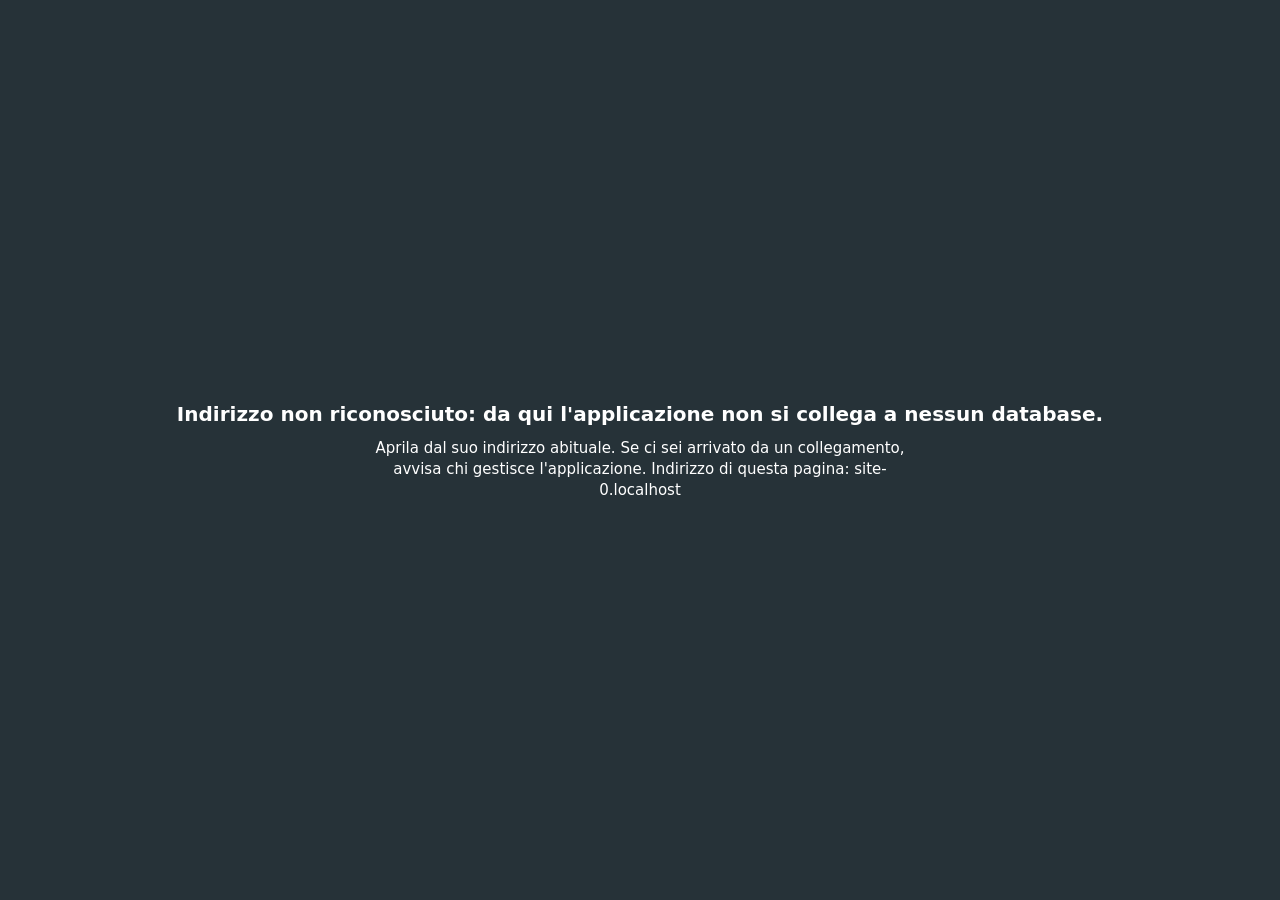
==== index.html @ 799a0578 "Sito del reparto collaudo, versione 222 (sorgente ff4804f)" ====
<!DOCTYPE html>
<html lang="it">
<head>
  <meta charset="UTF-8">
  <meta name="viewport" content="width=device-width, initial-scale=1.0, viewport-fit=cover">
  <title>Sistema Consegne Reparto</title>
  <link rel="icon" type="image/png" sizes="16x16" href="./favicon-16.png">
  <link rel="icon" type="image/png" sizes="32x32" href="./favicon-32.png">
  <link rel="icon" type="image/png" sizes="48x48" href="./favicon-48.png">
  <link rel="icon" type="image/png" sizes="192x192" href="./icon-192.png">
  <link rel="icon" type="image/png" sizes="512x512" href="./icon-512.png">
  <link rel="icon" type="image/png" href="favicon.png">
  <link rel="apple-touch-icon" sizes="180x180" href="./apple-touch-icon.png">
  <link rel="manifest" href="manifest.json" crossorigin="use-credentials">
  <meta name="theme-color" content="#37474f">
  <meta name="apple-mobile-web-app-capable" content="yes">
  <meta name="apple-mobile-web-app-status-bar-style" content="black-translucent">
  <meta name="apple-mobile-web-app-title" content="Consegne">
  <script>!function(){var o=!1;try{o="1"===new URLSearchParams(window.location.search).get("rubrica")}catch(r){}if(window._MODO_RUBRICA=o,o)try{document.documentElement.className+=" modo-rubrica",document.title="Numeri Telefono";var t=function(o,t,e){var i=document.querySelector(o);i&&i.setAttribute(t,e)};t('link[rel="manifest"]',"href","manifest-rubrica.json"),t('link[rel="apple-touch-icon"]',"href","./rubrica-apple-touch-icon.png"),t('meta[name="apple-mobile-web-app-title"]',"content","Rubrica");for(var e=document.querySelectorAll('link[rel="icon"]'),i=0;i<e.length;i++)e[i].setAttribute("href","./rubrica-icona-192.png")}catch(r){}}(),function(){var o=["rubrica","terapia","laboratorio","scale","dimissioni","aiuto"],t=["aiuto"],e={rubrica:"Numeri Telefono",terapia:"Importa terapia da TrakCare",laboratorio:"Esami di laboratorio da TrakCare",scale:"Scale di valutazione",dimissioni:"Mail di dimissione",aiuto:"Help Desk"};window._moduliValidi=function(e){if(!e||"object"!=typeof e||Array.isArray(e))return null;var i=Object.getPrototypeOf(e);if(i!==Object.prototype&&null!==i)return null;var r=Object.keys(e);if(r.length>50)return null;for(var n=0;n<r.length;n++)if("__proto__"===r[n]||"constructor"===r[n]||"prototype"===r[n])return null;for(var a={},l=0;l<o.length;l++)if(Object.prototype.hasOwnProperty.call(e,o[l])){if("boolean"!=typeof e[o[l]])return null;a[o[l]]=e[o[l]]}else a[o[l]]=t.indexOf(o[l])<0;return a},window._MODULI={rubrica:!0,terapia:!0,laboratorio:!0,scale:!0,dimissioni:!0,aiuto:!1},window._moduloAttivo=function(o){return!window._MODULI||!1!==window._MODULI[o]},window._applicaModuli=function(t,e){var i=window._moduliValidi(t);if(!i)return null;for(var r=[],n=document.documentElement,a=0;a<o.length;a++)window._MODULI[o[a]]!==i[o[a]]&&r.push(o[a]),i[o[a]]?n.classList.remove("modulo-"+o[a]+"-spento"):n.classList.add("modulo-"+o[a]+"-spento");if(window._MODULI=i,!e)try{localStorage.setItem("_moduliReparto",JSON.stringify(i))}catch(l){}return r},window._avvisaModuloSpento=function(o,t){var i="La funzione «"+(e[o]||"richiesta")+"» non è attiva per questo reparto.",r=document.activeElement;function n(){if(t&&t.isConnected&&t.classList&&t.classList.contains("focus-mode")){var o=r&&r.isConnected&&t.contains(r)&&r!==document.body?r:t.querySelector('[contenteditable="true"]');if(o&&"function"==typeof o.focus)try{o.focus({preventScroll:!0})}catch(e){try{o.focus()}catch(i){}}}}try{if(window.Swal)return void window.Swal.fire({icon:"info",title:"Funzione non attiva",text:i,confirmButtonColor:"#37474f",returnFocus:!1}).then(n,n)}catch(a){}};var i=null;try{i=JSON.parse(localStorage.getItem("_moduliReparto")||"null")}catch(r){i=null}window._applicaModuli(window._moduliValidi(i)||window._MODULI,!0)}();</script>
  <link href="https://cdn.jsdelivr.net/npm/bootstrap@5.3.0/dist/css/bootstrap.min.css" rel="stylesheet">
  <link rel="stylesheet" href="https://cdn.jsdelivr.net/npm/bootstrap-icons@1.10.5/font/bootstrap-icons.css">
  <link href="https://cdn.jsdelivr.net/npm/sweetalert2@11/dist/sweetalert2.min.css" rel="stylesheet">
  <link rel="stylesheet" href="css/styles.css">
  <link rel="stylesheet" href="css/aiuto.css">

  <script>function stringToColor(e){let t=0;for(let i=0;i<e.length;i++)t=e.charCodeAt(i)+((t<<5)-t);let a="#";for(let i=0;i<3;i++){let e=t>>8*i&255;e=Math.max(50,Math.min(180,e)),a+=("00"+e.toString(16)).substr(-2)}return a}var _mioToken=function(){var e=localStorage.getItem("wardSessionId");return e||(e="usr_"+Date.now()+"_"+Math.random().toString(36).substr(2,9),localStorage.setItem("wardSessionId",e)),e}(),_lettoLockAtt=null,_timerRilascio=null,_timerFocusInattivo=null,_ultimoRinnovoLockTs=0,_focusHaInput=!1,_focusModeOpening=!1;function _avviaTimerFocusInattivo(){_timerFocusInattivo&&(clearTimeout(_timerFocusInattivo),_timerFocusInattivo=null),_timerFocusInattivo=setTimeout(function(){_timerFocusInattivo=null,_focusCard&&(document.activeElement&&_focusCard.contains(document.activeElement)&&document.activeElement.blur(),_disattivaFocusMode(!0))},3e5)}function _rinnovaDebounce(e){if(_focusCard)return _timerRilascio&&(clearTimeout(_timerRilascio),_timerRilascio=null),_avviaTimerFocusInattivo(),void(_lettoLockAtt===e&&Date.now()-_ultimoRinnovoLockTs>24e4&&"function"==typeof _sbRinnovaLock&&(_ultimoRinnovoLockTs=Date.now(),_sbRinnovaLock(e,_mioToken).catch(function(){})));_timerRilascio&&(clearTimeout(_timerRilascio),_timerRilascio=null),_timerRilascio=setTimeout(function(){if(_lettoLockAtt){var e=_lettoLockAtt;_lettoLockAtt=null;var t=document.activeElement;if(t){var a=t.closest&&t.closest(".patient-card");a&&a.getAttribute("data-bed")===e&&t.blur()}_sbRilasciaLock(e,_mioToken).catch(function(){})}_timerRilascio=null},2e4)}function _mostraAvvisoLock(e){Swal.fire({icon:"warning",title:"Scheda in aggiornamento",html:"Il letto <strong>"+_testoHtml(e)+'</strong> è attualmente in modifica.<br><span class="text-muted small">La scheda si sbloccherà automaticamente al termine.</span>',showConfirmButton:!1,timer:2200})}window._rinnovaDebounce=_rinnovaDebounce,Object.defineProperty(window,"_lettoLockAttSafe",{get:function(){return _lettoLockAtt}}),window.addEventListener("beforeunload",function(e){if(_lettoLockAtt)try{fetch(SUPABASE_URL+"/rest/v1/locks?letto=eq."+encodeURIComponent(_lettoLockAtt)+"&token=eq."+encodeURIComponent(_mioToken),{method:"DELETE",keepalive:!0,headers:{apikey:SUPABASE_ANON_KEY,Authorization:"Bearer "+(window._supaAccessToken||SUPABASE_ANON_KEY)}})}catch(t){}"undefined"!=typeof _dirtyLetti&&_dirtyLetti.size>0&&(_dirtyLetti.forEach(function(e){var t=document.querySelector('.patient-card[data-bed="'+_cssVal(e)+'"]');if(t){var a={};t.querySelectorAll(".editable-area").forEach(function(e){if(!e.parentElement||!e.parentElement.closest(".editable-area")){var t=e.getAttribute("data-field");t&&(a[t]=e.classList.contains("plain-text")?e.innerText:e.innerHTML)}});var i=t.querySelector('.sesso-symbol[data-field="Sesso"]');i&&(a.Sesso=i.getAttribute("data-sesso")||"");var n=t.querySelector(".data-ricovero-text");if(n){var o=n.value.split("/");a.DataRicovero=3===o.length&&4===o[2].length?o[2]+"-"+o[1].padStart(2,"0")+"-"+o[0].padStart(2,"0"):""}var r=t.querySelector(".data-nascita-text");r&&(a.DataNascita=r.value);var l=_toDb(a);l.ultimo_aggiornamento=(new Date).toLocaleTimeString("it-IT"),fetch(SUPABASE_URL+"/rest/v1/consegne?letto=eq."+encodeURIComponent(e),{method:"PATCH",keepalive:!0,headers:{apikey:SUPABASE_ANON_KEY,Authorization:"Bearer "+(window._supaAccessToken||SUPABASE_ANON_KEY),"Content-Type":"application/json",Prefer:"return=minimal"},body:JSON.stringify(l)})}}),e.preventDefault(),e.returnValue="")});var _syncPaused=!1,_letti_salvataggioAttivi=new Set;function _nascondMatite(){document.querySelectorAll(".focus-pencil-btn").forEach(function(e){e.style.visibility="hidden",e.style.pointerEvents="none"})}function _mostraMatite(){Array.from(_letti_salvataggioAttivi).forEach(function(e){"string"!=typeof e&&_letti_salvataggioAttivi.delete(e)}),0===_letti_salvataggioAttivi.size&&document.querySelectorAll(".focus-pencil-btn").forEach(function(e){e.style.visibility="",e.style.pointerEvents=""})}function _salvaCaretPos(e){var t=window.getSelection();if(!t||0===t.rangeCount)return null;var a=t.getRangeAt(0);if(!e.contains(a.commonAncestorContainer))return null;var i=document.createRange();return i.selectNodeContents(e),i.setEnd(a.endContainer,a.endOffset),i.toString().length}function _ripristinaCaretPos(e,t){if(null!=t){for(var a,i=document.createTreeWalker(e,NodeFilter.SHOW_TEXT,null,!1),n=t;a=i.nextNode();){if(n<=a.textContent.length){var o=document.createRange(),r=window.getSelection();return o.setStart(a,n),o.collapse(!0),r.removeAllRanges(),void r.addRange(o)}n-=a.textContent.length}o=document.createRange(),r=window.getSelection();o.selectNodeContents(e),o.collapse(!1),r.removeAllRanges(),r.addRange(o)}}function _applicaAggiornamentoDaHtml(e){if(e){var t=document.activeElement;(new DOMParser).parseFromString(e,"text/html").querySelectorAll(".patient-card[data-bed]").forEach(function(e){var a=e.getAttribute("data-bed");_lettoLockAtt!==a&&document.querySelectorAll('.patient-card[data-bed="'+_cssVal(a)+'"]').forEach(function(a){["Nome","Diagnosi","Eta","NoteTerapia","Diaria","DaFare","PianoTerapeutico","EsamiColturali","Allergie","CodiceSanitario","Ossigeno","Vitto"].forEach(function(i){var n=e.querySelector('[data-field="'+i+'"]'),o=a.querySelector('[data-field="'+i+'"]');if(n&&o){var r=o===t||o.contains(t),l=r?_salvaCaretPos(o):null;o.classList.contains("plain-text")?o.textContent=n.textContent:o.innerHTML=_pulisciHtml(n.innerHTML),r&&null!==l&&(o.focus(),_ripristinaCaretPos(o,l)),"function"==typeof window._placeholderCheck&&window._placeholderCheck(o)}});var i=e.querySelector(".data-ricovero-text"),n=a.querySelector(".data-ricovero-text");i&&n&&(n.value=i.value);var o=e.querySelector(".valore-giorni"),r=a.querySelector(".valore-giorni");o&&r&&(r.innerText=o.innerText);var l=e.querySelector(".data-nascita-text"),s=a.querySelector(".data-nascita-text");l&&s&&(s.value=l.value);var c=e.querySelector('.sesso-symbol[data-field="Sesso"]'),d=a.querySelector('.sesso-symbol[data-field="Sesso"]');c&&d&&(d.setAttribute("data-sesso",c.getAttribute("data-sesso")||""),_aggiornaSimboloSesso(d));var u=(e.getAttribute("data-tipologia")||"").toUpperCase();a.setAttribute("data-tipologia",u);var p=e.querySelector(".tipo-badge-wrap"),m=a.querySelector(".tipo-badge-wrap");if(p&&m){m.innerHTML=p.innerHTML;var f=m.querySelector('[id^="badge-tipo-"]');if(f){var b=(f.innerText||"").trim();b&&"STANDARD"!==b&&(f.style.backgroundColor=stringToColor(b))}}if("function"==typeof window._isolamentoSyncIcona)try{window._isolamentoSyncIcona(a)}catch(v){}})})}}function _applicaLocks(e){document.querySelectorAll(".lock-overlay").forEach(function(e){e.remove()}),document.querySelectorAll(".patient-card.card-locked").forEach(function(e){e.classList.remove("card-locked")});var t=Date.now();Object.keys(e).forEach(function(a){var i=e[a];if(i.token!==_mioToken&&!(i.ts&&t-Number(i.ts)>("undefined"!=typeof LOCK_TTL_MS?LOCK_TTL_MS:6e5))){var n=document.querySelectorAll('.patient-card[data-bed="'+_cssVal(a)+'"]');n.length&&n.forEach(function(e){e.classList.add("card-locked");var t=document.createElement("div");t.className="lock-overlay";var a=document.createElement("span");a.className="lock-badge",a.innerHTML='<i class="bi bi-lock-fill me-1"></i>In aggiornamento',t.appendChild(a),e.appendChild(t);var i=document.activeElement;i&&e.contains(i)&&i.blur()})}})}var _TOOLBAR_ID="focusModeToolbar";function _creaToolbarHTML(e){for(var t=[["#ffff00","Giallo"],["#00ff00","Verde"],["#00ffff","Azzurro"],["#ff69b4","Rosa"],["#ff9900","Arancione"],["#ff0000","Rosso"],["#9900ff","Viola"],["#0000ff","Blu"],["#a4c2f4","Celeste ch."],["#b6d7a8","Verde ch."],["#f9cb9c","Arancio ch."],["#f4cccc","Rosa ch."],["#d9d2e9","Lilla"],["#ead1dc","Salmone"],["#d0e0e3","Acqua"],["#cccccc","Grigio"]],a="",i=0;i<t.length;i++)a+='<button class="tb-color-swatch" data-color="'+t[i][0]+'" style="background:'+t[i][0]+'" title="'+t[i][1]+'"></button>';var n="";return"Diaria"===e&&(n+='<span class="tb-sep"></span><button class="tb-btn tb-data-diaria" data-cmd="insertDataDiaria" title="Aggiungi data odierna"><svg width="20" height="20" viewBox="0 0 24 24" aria-hidden="true"><circle cx="12" cy="12" r="11" fill="#2e7d32"/><path d="M12 6.5v11 M6.5 12h11" stroke="#fff" stroke-width="2.6" stroke-linecap="round"/></svg></button><button class="tb-btn tb-snapshot-recovery" data-cmd="apriSnapshot" title="Recupera dati da snapshot precedente"><svg width="20" height="20" viewBox="0 0 24 24" aria-hidden="true"><circle cx="12" cy="12" r="11" fill="#0288d1"/><path d="M12 7v5l3 2" stroke="#fff" stroke-width="2.2" stroke-linecap="round" fill="none"/><path d="M5.5 8.5a7 7 0 1 1-1 5.2" stroke="#fff" stroke-width="1.6" stroke-linecap="round" fill="none"/><polygon points="3,7.5 7,7.5 5,11" fill="#fff"/></svg><span class="tb-snapshot-badge" data-snap-badge style="display:none;"></span></button>'),'<div class="focus-toolbar" data-campo="'+(e||"")+'"><button class="tb-btn" data-cmd="bold" title="Grassetto"><i class="bi bi-type-bold"></i></button><button class="tb-btn" data-cmd="italic" title="Corsivo"><i class="bi bi-type-italic"></i></button><button class="tb-btn" data-cmd="underline" title="Sottolineato"><i class="bi bi-type-underline"></i></button><span class="tb-sep"></span><div class="tb-palette-wrap"><button class="tb-btn" data-cmd="fsmenu" title="Dimensione testo"><span style="font-size:0.7rem;font-weight:bold;line-height:1">A</span><span style="font-size:1.1rem;font-weight:bold;line-height:1">A</span></button><div class="tb-palette" data-tb-submenu="fsmenu" style="width:120px;padding:6px;"><button class="tb-fsize-btn" data-fmult="1">&times;1 &nbsp;Base</button><button class="tb-fsize-btn" data-fmult="1.25">&times;1.25</button><button class="tb-fsize-btn" data-fmult="1.5">&times;1.5</button><button class="tb-fsize-btn" data-fmult="1.75">&times;1.75</button><button class="tb-fsize-btn" data-fmult="2">&times;2</button><button class="tb-fsize-btn" data-fmult="2.25">&times;2.25</button><button class="tb-fsize-btn" data-fmult="2.5">&times;2.5</button></div></div><span class="tb-sep"></span><div class="tb-palette-wrap"><button class="tb-btn" data-cmd="palette" title="Evidenzia"><i class="bi bi-pencil-fill" style="color:#f4b400"></i></button><div class="tb-palette" data-tb-submenu="palette"><div class="tb-palette-grid">'+a+'</div><button class="tb-btn tb-no-color" data-color="transparent">&#10005; Rimuovi evidenziazione</button></div></div>'+(n+='<span class="tb-sep"></span><button class="tb-btn tb-isolamento" data-cmd="isolamento" title="Isolamento paziente">'+("function"==typeof window._virusIconSvg?window._virusIconSvg(20):'<i class="bi bi-virus" style="color:#43a047"></i>')+'</button><button class="tb-btn tb-rianimazione" data-cmd="rianimazione" title="Rianimazione paziente">'+("function"==typeof window._rianimIconSvg?window._rianimIconSvg(20):'<i class="bi bi-heart-pulse-fill" style="color:#e53935"></i>')+'</button><button class="tb-btn tb-scale modulo-scale" data-cmd="scale" title="Scale di valutazione mediche"><i class="bi bi-clipboard-pulse"></i><span class="tb-scale-label">Scale</span></button><button class="tb-btn tb-terapia modulo-terapia" data-cmd="terapiatrak" title="Importa terapia da TrakCare"><i class="bi bi-capsule-pill"></i><span class="tb-scale-label">Terapia</span></button><button class="tb-btn tb-laboratorio modulo-laboratorio" data-cmd="labtrak" title="Esami di laboratorio (TrakCare)"><i class="bi bi-droplet-half"></i><span class="tb-scale-label">Laboratorio</span></button>')+"</div>"}var _tbSavedRange=null;function _tbRestoreSelection(){if(_tbSavedRange){var e=window.getSelection();e.removeAllRanges(),e.addRange(_tbSavedRange)}}function _tbFmt(e){_tbRestoreSelection(),document.execCommand(e,!1,null),_tbDispatch()}function _tbHighlight(e){_tbRestoreSelection(),"transparent"===e?document.execCommand("removeFormat",!1,null):document.execCommand("hiliteColor",!1,e)||document.execCommand("backColor",!1,e),document.querySelectorAll('.tb-palette[data-tb-submenu="palette"]').forEach(function(e){e.classList.remove("open")}),_tbDispatch()}function _tbApplyFontMultiplier(e){_tbRestoreSelection();var t=window.getSelection();if(t&&0!==t.rangeCount&&!t.isCollapsed){var a=t.getRangeAt(0).commonAncestorContainer;3===a.nodeType&&(a=a.parentElement);var i=a.closest?a.closest(".editable-area"):null,n=i&&parseFloat(window.getComputedStyle(i).fontSize)||16,o=Math.round(n*e);document.execCommand("fontSize",!1,"7");var r=[];if(document.querySelectorAll('font[size="7"]').forEach(function(e){var t=document.createElement("span");for(t.style.fontSize=o+"px",e.parentNode.insertBefore(t,e);e.firstChild;)t.appendChild(e.firstChild);e.parentNode.removeChild(e),r.push(t)}),r.length>0){var l=document.createRange();l.setStartBefore(r[0]),l.setEndAfter(r[r.length-1]),t.removeAllRanges(),t.addRange(l),_tbSavedRange=l.cloneRange()}_tbDispatch()}}function _tbTogglePalette(e){e.stopPropagation();var t=e.target.closest(".focus-toolbar");if(t){var a=t.querySelector('[data-tb-submenu="palette"]');a&&a.classList.toggle("open")}}function _tbDispatch(){var e=document.activeElement;if(e&&e.hasAttribute("contenteditable"))e.dispatchEvent(new Event("input",{bubbles:!0}));else if(_focusCard){var t=_focusCard.querySelector("[contenteditable]");t&&t.dispatchEvent(new Event("input",{bubbles:!0}))}}function _oggiDDMM(){var e=new Date;return String(e.getDate()).padStart(2,"0")+"/"+String(e.getMonth()+1).padStart(2,"0")}document.addEventListener("mousedown",function(e){if(e.target.closest?e.target.closest(".focus-toolbar"):null){var t=window.getSelection();t&&t.rangeCount>0&&(_tbSavedRange=t.getRangeAt(0).cloneRange()),e.preventDefault()}else _tbSavedRange=null},!0),document.addEventListener("click",function(e){e.target.closest(".tb-palette-wrap")||document.querySelectorAll(".tb-palette[data-tb-submenu]").forEach(function(e){e.classList.remove("open")})}),document.addEventListener("click",function(e){var t=e.target.closest&&e.target.closest('[data-cmd="insertDataDiaria"], [data-cmd="insertChecklistItem"]');if(t){e.preventDefault(),e.stopPropagation();var a=t.closest(".focus-toolbar");if(a){a.getAttribute("data-campo");for(var i=a.nextElementSibling;i&&(!i.classList||!i.classList.contains("editable-area"));)i=i.nextElementSibling;if(i){var n=t.getAttribute("data-cmd");"insertDataDiaria"===n?_insertDataDiaria(i):"insertChecklistItem"===n&&_insertChecklistItem(i)}}}});var _SVG_CHECK_OFF='<svg width="16" height="16" viewBox="0 0 24 24" aria-hidden="true" style="vertical-align:-3px;"><rect x="3" y="3" width="18" height="18" rx="3" fill="#fff" stroke="#90a4ae" stroke-width="2"/></svg>',_SVG_CHECK_ON='<svg width="16" height="16" viewBox="0 0 24 24" aria-hidden="true" style="vertical-align:-3px;"><rect x="3" y="3" width="18" height="18" rx="3" fill="#2e7d32"/><path d="M7 12l3 3 7-7" stroke="#fff" stroke-width="2.6" stroke-linecap="round" stroke-linejoin="round" fill="none"/></svg>';function _insertHtmlInArea(e,t,a){a=a||{};var i=window.getSelection(),n=null;if(_tbSavedRange&&e.contains(_tbSavedRange.commonAncestorContainer)&&(n=_tbSavedRange),e.focus(),n)i.removeAllRanges(),i.addRange(n);else{var o=document.createRange();o.selectNodeContents(e),o.collapse(!1),i.removeAllRanges(),i.addRange(o),a.nuovaRigaSeFuoriCursore&&(t="<br>"+t)}var r=document.createElement("template");r.innerHTML=t;for(var l,s=r.content,c=document.createTreeWalker(s,NodeFilter.SHOW_TEXT,null,!1),d=null;l=c.nextNode();)d=l;var u=i.getRangeAt(0);if(u.deleteContents(),u.insertNode(s),u.collapse(!1),d&&d.parentNode){var p=document.createRange();p.setStart(d,d.nodeValue.length),p.collapse(!0),i.removeAllRanges(),i.addRange(p)}return e.dispatchEvent(new Event("input",{bubbles:!0})),n?"cursor":"append"}function _piazzaCaretFineNodo(e,t){if(t){e.focus();for(var a,i=document.createRange(),n=document.createTreeWalker(t,NodeFilter.SHOW_TEXT,null,!1),o=null;a=n.nextNode();)o=a;o?(i.setStart(o,o.nodeValue.length),i.setEnd(o,o.nodeValue.length)):(i.selectNodeContents(t),i.collapse(!1));var r=window.getSelection();r.removeAllRanges(),r.addRange(i)}}function _insertDataDiaria(e){_insertHtmlInArea(e,"<strong>-"+_oggiDDMM()+":</strong>&nbsp;",{nuovaRigaSeFuoriCursore:!0})}function _insertChecklistItem(e){var t=_oggiDDMM();_insertHtmlInArea(e,'<div class="cl-item"><strong>- <span class="cl-check" contenteditable="false" role="button" aria-checked="false">'+_SVG_CHECK_OFF+"</span> "+t+":</strong>&nbsp;</div>",{nuovaRigaSeFuoriCursore:!1})}function _parseDataItem(e){var t=e.querySelector("strong");if(!t)return 0;var a=(t.textContent||"").match(/(\d{1,2})\/(\d{1,2})/);return a?100*parseInt(a[2],10)+parseInt(a[1],10):0}function _isItemCompletato(e){var t=e.querySelector(".cl-check");return!(!t||"true"!==t.getAttribute("aria-checked"))||(!(!t||-1===(t.textContent||"").indexOf("☑"))||!!e.querySelector(".cl-esito.cl-esito-sbarrato"))}function _riordinaChecklistInArea(e){if(e){var t=Array.from(e.querySelectorAll(".cl-item"));if(0!==t.length){var a=[],i=[];t.forEach(function(e){_isItemCompletato(e)?i.push(e):a.push(e)}),a.sort(s),i.sort(s);var n=[];Array.from(e.childNodes).forEach(function(e){if(e.nodeType===Node.ELEMENT_NODE){if(e.classList&&e.classList.contains("cl-item"))return;if("HR"===e.tagName&&e.classList.contains("cl-separator"))return;if("DIV"===e.tagName)if(""===(e.innerHTML||"").replace(/<br\s*\/?>/gi,"").replace(/&nbsp;/gi,"").replace(/\s+/g,"")&&!e.classList.contains("cl-item"))return;if("BR"===e.tagName)return;n.push(e)}else if(e.nodeType===Node.TEXT_NODE){if(""===(e.nodeValue||"").replace(/ /g," ").trim())return;n.push(e)}});var o=document.createDocumentFragment();if(a.forEach(function(e){o.appendChild(e)}),a.length>0&&i.length>0){var r=document.createElement("div");r.innerHTML="<br>",o.appendChild(r)}if(i.forEach(function(e){o.appendChild(e)}),n.length>0){if(a.length+i.length>0){var l=document.createElement("hr");l.className="cl-separator",o.appendChild(l)}n.forEach(function(e){o.appendChild(e)})}e.innerHTML="",e.appendChild(o)}}function s(e,t){return _parseDataItem(t)-_parseDataItem(e)}}function _riordinaChecklistCard(e){if(e){e.querySelectorAll('[data-field="EsamiColturali"], [data-field="DaFare"]').forEach(_riordinaChecklistInArea)}}document.addEventListener("click",function(e){var t=e.target.closest&&e.target.closest(".cl-check");if(t){var a=t.closest(".editable-area");if(a){var i=t.closest(".patient-card");if(!i||!i.classList.contains("focus-mode"))return e.preventDefault(),void e.stopPropagation();e.preventDefault(),e.stopPropagation();var n=t.closest(".cl-item");if(n){var o="true"===t.getAttribute("aria-checked")||-1!==(t.textContent||"").indexOf("☑"),r=n.querySelector(".cl-esito");if(o){if(t.innerHTML=_SVG_CHECK_OFF,t.setAttribute("aria-checked","false"),r){var l=r.cloneNode(!0),s=l.querySelector(".cl-esito-arrow");s&&s.remove();var c=l.querySelector("strong");c&&c.remove(),""===(l.textContent||"").replace(/\s+/g,"").trim()?(r.remove(),n.classList.remove("cl-sbarrato")):(r.classList.add("cl-esito-sbarrato"),n.classList.remove("cl-sbarrato"))}}else if(t.innerHTML=_SVG_CHECK_ON,t.setAttribute("aria-checked","true"),r)r.classList.remove("cl-esito-sbarrato"),n.classList.remove("cl-sbarrato"),_piazzaCaretFineNodo(a,r);else{var d=_oggiDDMM();(r=document.createElement("div")).className="cl-esito",r.innerHTML='<strong><span contenteditable="false" class="cl-esito-arrow">↳&nbsp;</span>'+d+":</strong>&nbsp;",n.appendChild(r),_piazzaCaretFineNodo(a,r)}a.dispatchEvent(new Event("input",{bubbles:!0}))}}}}),document.addEventListener("keydown",function(e){if("Enter"===e.key&&!e.shiftKey){var t=window.getSelection();if(t&&0!==t.rangeCount){var a=t.getRangeAt(0).startContainer;if(a.nodeType===Node.TEXT_NODE&&(a=a.parentElement),a&&a.closest){var i=a.closest(".cl-item");if(i){var n=i.closest(".editable-area");if(n){e.preventDefault();var o=document.createElement("div");o.innerHTML="<br>",i.parentNode.insertBefore(o,i.nextSibling);var r=document.createRange();r.setStart(o,0),r.setEnd(o,0),t.removeAllRanges(),t.addRange(r),n.dispatchEvent(new Event("input",{bubbles:!0}))}}}}}},!0),window._riordinaChecklistCard=_riordinaChecklistCard,document.addEventListener("input",function(e){var t=e.target.closest&&e.target.closest(".editable-area");t&&t.querySelectorAll(".cl-item").forEach(function(e){var t=e.querySelector(".cl-esito");if(t){var a=(t.innerHTML||"").replace(/<br\s*\/?\s*>/gi,"").replace(/&nbsp;/gi,"").replace(/<span[^>]*class=["']cl-esito-arrow["'][^>]*>[^<]*<\/span>/gi,"").replace(/\s+/g,""),i=(t.textContent||"").replace(/\s+/g,"").trim();if(""===a&&""===i){t.remove();var n=e.querySelector(".cl-check");n&&(n.innerHTML=_SVG_CHECK_OFF,n.setAttribute("aria-checked","false")),e.classList.remove("cl-sbarrato")}}})},!0);var _focusCard=null,_focusOrigStyle=null,_focusOrigRect=null,_lastMousedownInCard=!1;function _applicaDimensioniFocus(e){if(e){var t=window.innerWidth,a=window.innerHeight,i=Math.max(60,Math.round(.05*a));e.style.position="fixed",e.style.top=i+"px",e.style.left=Math.round(.03*t)+"px",e.style.width=Math.round(.94*t)+"px",e.style.height="",e.style.maxHeight=Math.round(a-i-.05*a)+"px",e.style.margin="0"}}var _focusResizeTimer=null;function _onFocusViewportChange(){_focusCard&&(_focusResizeTimer&&clearTimeout(_focusResizeTimer),_focusResizeTimer=setTimeout(function(){_focusResizeTimer=null,_focusCard&&_applicaDimensioniFocus(_focusCard)},180))}function _attivaFocusMode(e){if(_focusCard!==e){_focusCard&&_disattivaFocusMode(!1),_focusCard=null,_focusHaInput=!1,_timerFocusInattivo&&(clearTimeout(_timerFocusInattivo),_timerFocusInattivo=null),_timerRilascio&&(clearTimeout(_timerRilascio),_timerRilascio=null),_syncPaused=!1;var t=document.getElementById("lockCheckOverlay");t&&t.parentNode&&t.parentNode.removeChild(t);var a=document.getElementById("focusOverlay");a&&a.parentNode&&a.parentNode.removeChild(a),_focusModeOpening=!0;var i=e.getAttribute("data-bed"),n="undefined"!=typeof _lockState?_lockState[i]:null;if(n&&n.token!==_mioToken)_mostraAvvisoLock(i);else{var o=e.getBoundingClientRect(),r=window.pageYOffset||document.documentElement.scrollTop;_focusOrigStyle={position:e.style.position,top:e.style.top,left:e.style.left,width:e.style.width,zIndex:e.style.zIndex,margin:e.style.margin},_focusOrigRect={top:o.top+r,left:o.left},_applicaDimensioniFocus(e),document.body.style.overflow="hidden",document.documentElement.style.overflow="hidden",e.classList.add("focus-mode");var l=e.querySelector('[data-field="Diaria"]');l&&"function"==typeof window._diariaNormalizza&&window._diariaNormalizza(l);var s=e.querySelector('[data-field="NoteTerapia"]');if(s&&"function"==typeof _terapiaNormalizzaStruttura&&_terapiaNormalizzaStruttura(s),"function"==typeof window._verificaTerapiaObsoleta&&window._verificaTerapiaObsoleta(e),"function"==typeof window._labBottoniApplica&&window._labBottoniApplica(e),"function"==typeof window._paApplicaCard&&window._paApplicaCard(e),!document.getElementById("focusStatusBadge")){var c=document.createElement("span");c.id="focusStatusBadge",c.className="badge status-badge bg-secondary",c.style.opacity="0",document.body.appendChild(c)}e.querySelectorAll('[contenteditable="true"]').forEach(function(e){e.setAttribute("data-origCe","true"),e.contentEditable="false"}),e.querySelectorAll(".data-nascita-text, .data-ricovero-text").forEach(function(e){e.setAttribute("data-origDisabled","true"),e.disabled=!0});var d=document.createElement("div");d.id="focusOverlay",d.style.cssText="position:fixed;top:0;left:0;width:100%;height:100%;z-index:1060;background:rgba(0,0,0,0.72);backdrop-filter:blur(4px);-webkit-backdrop-filter:blur(4px);",document.body.appendChild(d);var u=document.createElement("div");u.id="lockCheckOverlay",u.style.cssText="position:absolute;inset:0;z-index:20;background:rgba(255,255,255,0.88);display:flex;flex-direction:column;align-items:center;justify-content:center;border-radius:inherit;",u.innerHTML='<div style="width:36px;height:36px;border:4px solid #ccc;border-top-color:#78909c;border-radius:50%;animation:_lockSpin 0.8s linear infinite;margin-bottom:10px;"></div><div style="font-size:0.9rem;font-weight:600;color:#444;letter-spacing:0.02em;text-align:center;max-width:180px;">Apertura scheda...</div>',e.appendChild(u),_focusCard=e,_focusHaInput=!1,_avviaTimerFocusInattivo(),_syncPaused=!0;var p=new Promise(function(e){setTimeout(function(){e({success:!1,blocked:!1,timeout:!0,message:"Timeout acquisizione blocco. Riprova."})},1e4)});Promise.race([_sbAcquistaLock(i,_mioToken),p]).then(function(t){var a=document.getElementById("lockCheckOverlay");(a&&a.parentNode.removeChild(a),_focusCard)?t.success?(_lettoLockAtt&&_lettoLockAtt!==i&&_sbRilasciaLock(_lettoLockAtt,_mioToken).catch(function(){}),_lettoLockAtt=i,_ultimoRinnovoLockTs=Date.now(),_rinnovaDebounce(i),("function"==typeof window._sbGetPazienteSingolo?window._sbGetPazienteSingolo(i):Promise.resolve(null)).then(function(t){if(_focusCard===e&&t&&"function"==typeof window._aggiornaCardDaPaziente)try{window._aggiornaCardDaPaziente(e,t)}catch(a){}}).catch(function(){}).then(function(){_focusCard===e&&(_syncPaused=!1,f())})):t.blocked?(_syncPaused=!1,_focusModeOpening=!1,m(),_disattivaFocusMode(!1),_mostraAvvisoLock(i)):(_syncPaused=!1,_focusModeOpening=!1,m(),_disattivaFocusMode(!1),Swal.fire({icon:"error",title:t.timeout?"Timeout apertura scheda":"Errore apertura scheda",text:t.message||"Impossibile acquisire il blocco. Riprova.",confirmButtonColor:"#d33"})):t&&t.success&&_sbRilasciaLock(i,_mioToken).catch(function(){})}).catch(function(){var t=document.getElementById("lockCheckOverlay");if(t&&t.parentNode.removeChild(t),"function"==typeof _emergenzaPollingAttivo&&_emergenzaPollingAttivo()){if(!_focusCard||_focusCard!==e)return;return _lettoLockAtt=i,_ultimoRinnovoLockTs=Date.now(),_rinnovaDebounce(i),void("function"==typeof window._sbGetPazienteSingolo?window._sbGetPazienteSingolo(i):Promise.resolve(null)).then(function(t){if(_focusCard===e&&t&&"function"==typeof window._aggiornaCardDaPaziente)try{window._aggiornaCardDaPaziente(e,t)}catch(a){}}).catch(function(){}).then(function(){_focusCard===e&&(_syncPaused=!1,f())})}_syncPaused=!1,_focusModeOpening=!1,_disattivaFocusMode(!1),Swal.fire({icon:"error",title:"Connessione assente",html:'Impossibile acquisire il blocco sulla scheda.<br><small class="text-muted">Verifica la connessione e riprova.</small>',confirmButtonColor:"#d33"})})}}function m(){e.querySelectorAll('[data-origCe="true"]').forEach(function(e){e.contentEditable="true",e.removeAttribute("data-origCe")}),e.querySelectorAll(".data-nascita-text[data-origDisabled], .data-ricovero-text[data-origDisabled]").forEach(function(e){e.disabled=!1,e.removeAttribute("readonly"),e.removeAttribute("data-origDisabled")})}function f(){if(_focusCard&&_focusCard===e){m(),e.classList.contains("alt-row")&&requestAnimationFrame(function(){requestAnimationFrame(function(){var t=0;e.querySelectorAll(".alt-col").forEach(function(e){e.style.minHeight="",t=Math.max(t,e.scrollHeight)}),e.querySelectorAll(".alt-col").forEach(function(e){e.style.minHeight=t+"px"})})}),e.querySelectorAll("[data-field]").forEach(function(e){var t=e.getAttribute("data-field");if(_TOOLBAR_FIELDS[t]&&e.parentNode){var a=document.createElement("div");a.innerHTML=_creaToolbarHTML(t),e.parentNode.insertBefore(a.firstChild,e)}}),e._focusInputHandler=function(){setTimeout(function(){var t=window.getSelection();if(t&&0!==t.rangeCount){var a=t.getRangeAt(0).getBoundingClientRect();if(a&&0!==a.height){var i=e.getBoundingClientRect();a.bottom>i.bottom-40?e.scrollTop+=a.bottom-i.bottom+40:a.top<i.top+40&&(e.scrollTop-=i.top+40-a.top)}}},10)},e.addEventListener("input",e._focusInputHandler),e.addEventListener("keyup",e._focusInputHandler),e._timerResetHandler=function(){_lettoLockAtt&&_rinnovaDebounce(_lettoLockAtt)},e.addEventListener("input",e._timerResetHandler),e.addEventListener("keydown",e._timerResetHandler),e.addEventListener("click",e._timerResetHandler);var t=document.getElementById("focusOverlay");t&&(t.style.cursor="pointer",t.addEventListener("click",function(){document.activeElement&&document.activeElement.blur(),_disattivaFocusMode(!0)}));var a=e.querySelector('[contenteditable="true"]');if(a&&a.focus(),"function"==typeof window._emergCreaFloppy&&window._emergCreaFloppy(e),"function"==typeof window._snapshotApri)try{window._snapshotApri(i,e)}catch(n){console.warn("[Snapshot] apri:",n)}setTimeout(function(){_focusModeOpening=!1},50)}}}function _disattivaFocusMode(e){if(_focusModeOpening=!1,_focusCard){var t=_focusCard.getAttribute("data-bed");"function"==typeof window._emergRimuoviFloppy&&window._emergRimuoviFloppy(_focusCard);var a=document.getElementById("focusStatusBadge");if(a&&a.parentNode&&a.parentNode.removeChild(a),t&&"undefined"!=typeof _dirtyLetti&&_dirtyLetti.has(t)&&(clearTimeout(timerSalvataggioLetto[t]),eseguiSalvataggioLettoCompleto(t,_focusCard)),"function"==typeof window._snapshotChiudi)try{window._snapshotChiudi(t,"close")}catch(u){console.warn("[Snapshot] chiudi:",u)}if(_lettoLockAtt&&_lettoLockAtt===t){_timerRilascio&&(clearTimeout(_timerRilascio),_timerRilascio=null);var i=_lettoLockAtt;_lettoLockAtt=null,_sbRilasciaLock(i,_mioToken).catch(function(){})}var n=_focusCard;_focusCard=null,_focusHaInput=!1,_timerFocusInattivo&&(clearTimeout(_timerFocusInattivo),_timerFocusInattivo=null),n.querySelectorAll(".focus-toolbar").forEach(function(e){e.parentNode&&e.parentNode.removeChild(e)}),_syncPaused=!1,n.querySelectorAll('[data-origCe="true"]').forEach(function(e){e.contentEditable="true",e.removeAttribute("data-origCe")}),n.querySelectorAll(".data-nascita-text[data-origDisabled], .data-ricovero-text[data-origDisabled]").forEach(function(e){e.disabled=!1,e.removeAttribute("data-origDisabled")}),n.querySelectorAll(".data-nascita-text, .data-ricovero-text").forEach(function(e){e.setAttribute("readonly",""),e.classList.remove("date-input-error");var t=e.closest(".alt-info-row")||e.closest(".d-flex")||e.parentNode,a=t?t.nextElementSibling:null;a&&a.classList.contains("date-error-msg")&&a.remove()});var o=document.getElementById("lockCheckOverlay");o&&o.parentNode.removeChild(o);var r=document.getElementById("syncCheckOverlay");r&&r.parentNode.removeChild(r),n._focusInputHandler&&(n.removeEventListener("input",n._focusInputHandler),n.removeEventListener("keyup",n._focusInputHandler),delete n._focusInputHandler),n._timerResetHandler&&(n.removeEventListener("input",n._timerResetHandler),n.removeEventListener("keydown",n._timerResetHandler),n.removeEventListener("click",n._timerResetHandler),delete n._timerResetHandler),n.scrollTop=0,n.querySelectorAll(".alt-col").forEach(function(e){e.style.minHeight=""}),n.style.position=_focusOrigStyle.position||"",n.style.top=_focusOrigStyle.top||"",n.style.left=_focusOrigStyle.left||"",n.style.width=_focusOrigStyle.width||"",n.style.zIndex=_focusOrigStyle.zIndex||"",n.style.margin=_focusOrigStyle.margin||"",n.style.height="",n.style.maxHeight="",document.body.style.overflow="",document.documentElement.style.overflow="",n.classList.remove("focus-mode"),"function"==typeof window._verificaPianoCura&&window._verificaPianoCura(n),"function"==typeof window._verificaTerapiaObsoleta&&window._verificaTerapiaObsoleta(n),document.activeElement&&n.contains(document.activeElement)&&document.activeElement.blur();var l=document.getElementById("focusOverlay");if(l&&l.parentNode.removeChild(l),e&&_focusOrigRect){var s=window.innerHeight,c=n.offsetHeight,d=_focusOrigRect.top-(s-c)/2;window.scrollTo({top:Math.max(0,d),behavior:"smooth"})}_focusOrigStyle=null,_focusOrigRect=null,window._updateToastPending&&"function"==typeof window._mostraToastUpdate&&window._mostraToastUpdate()}}window.addEventListener("resize",_onFocusViewportChange),window.addEventListener("orientationchange",_onFocusViewportChange),window._disattivaFocusMode=_disattivaFocusMode;var _TOOLBAR_FIELDS={NoteTerapia:!0,Diaria:!0,DaFare:!0,EsamiColturali:!0};function _aggiornaSimboloSesso(e){var t=e.getAttribute("data-sesso")||"";"M"===t?(e.textContent="♂",e.style.color="#7ec8e3"):"F"===t?(e.textContent="♀",e.style.color="#f4a7c3"):(e.textContent="⊘",e.style.color="#b8b0a0")}function _escIso(e){return String(null==e?"":e).replace(/&/g,"&amp;").replace(/</g,"&lt;").replace(/>/g,"&gt;").replace(/"/g,"&quot;").replace(/'/g,"&#39;")}function _diariaNormalizza(e){if(e){var t=e.querySelector(".isolamento-banner"),a=e.querySelector(".rianimazione-banner"),i=e.querySelector(":scope > .diaria-status-box");if(t||a){i||((i=document.createElement("div")).className="diaria-status-box",i.setAttribute("contenteditable","false"),e.insertBefore(i,e.firstChild)),t&&i.appendChild(t),a&&i.appendChild(a),e.firstChild!==i&&e.insertBefore(i,e.firstChild);for(var n=i.nextSibling,o=!1;n;){if(1===n.nodeType&&!n.classList.contains("diaria-status-box")){o=!0;break}if(3===n.nodeType&&""!==n.textContent.replace(/[\s ]/g,"")){o=!0;break}n=n.nextSibling}if(!o){var r=document.createElement("div");r.appendChild(document.createElement("br")),e.appendChild(r)}}else i&&i.remove()}}function _isolamentoGetBanner(e){var t=e?e.querySelector('[data-field="Diaria"]'):null;return t?t.querySelector(".isolamento-banner"):null}function _isolamentoApplica(e,t){var a=e.querySelector('[data-field="Diaria"]');if(a){var i=a.querySelector(".isolamento-banner");i||((i=document.createElement("div")).className="isolamento-banner",i.setAttribute("contenteditable","false"),a.insertBefore(i,a.firstChild)),i.setAttribute("data-isolamento",t),i.setAttribute("title","Isolamento: "+t+" — clicca per modificare"),i.innerHTML="function"==typeof window._virusIconSvg?window._virusIconSvg(20):"",i.appendChild(document.createTextNode(" ISOLAMENTO: "+t)),_diariaNormalizza(a),"function"==typeof window._placeholderCheck&&window._placeholderCheck(a),_isolamentoSyncIcona(e),_isolamentoSalva(e)}}function _isolamentoRimuovi(e){var t=_isolamentoGetBanner(e);t&&t.remove();var a=e.querySelector('[data-field="Diaria"]');a&&_diariaNormalizza(a),a&&"function"==typeof window._placeholderCheck&&window._placeholderCheck(a),_isolamentoSyncIcona(e),_isolamentoSalva(e)}function _isolamentoSalva(e){var t=e.getAttribute("data-bed");t&&"function"==typeof attivaSalvataggioRitardato&&attivaSalvataggioRitardato(t,e)}function _bedStatusSyncIcone(e){if(e){var t=e.querySelector(".alt-col-info");if(t){var a=_isolamentoGetBanner(e),i=_rianimazioneGetBanner(e),n=t.querySelector(".bed-status-icons");if(a||i){n||((n=document.createElement("div")).className="bed-status-icons",t.appendChild(n));var o="";a&&(o+='<span class="bed-status-ico iso" title="Paziente in isolamento: '+_escIso(a.getAttribute("data-isolamento")||"")+'">'+("function"==typeof window._virusIconSvg?window._virusIconSvg(26):"")+"</span>"),i&&(o+='<span class="bed-status-ico rianim" title="Rianimazione: '+_escIso(i.getAttribute("data-rianimazione")||"")+'">'+("function"==typeof window._rianimIconSvg?window._rianimIconSvg(26):"")+"</span>"),n.innerHTML=o}else n&&n.remove()}}}function _isolamentoSyncIcona(e){_bedStatusSyncIcone(e)}function _rianimazioneSyncIcona(e){_bedStatusSyncIcone(e)}function _rianimazioneGetBanner(e){var t=e?e.querySelector('[data-field="Diaria"]'):null;return t?t.querySelector(".rianimazione-banner"):null}function _rianimazioneApplica(e,t){var a=e.querySelector('[data-field="Diaria"]');if(a){var i=a.querySelector(".rianimazione-banner");if(!i){(i=document.createElement("div")).className="rianimazione-banner",i.setAttribute("contenteditable","false");var n=a.querySelector(".isolamento-banner");n&&n.nextSibling?a.insertBefore(i,n.nextSibling):n?a.appendChild(i):a.insertBefore(i,a.firstChild)}i.setAttribute("data-rianimazione",t),i.setAttribute("title","Rianimazione: "+t+" — clicca per modificare"),i.innerHTML="function"==typeof window._rianimIconSvg?window._rianimIconSvg(20):"",i.appendChild(document.createTextNode(" RIANIMAZIONE: "+t)),_diariaNormalizza(a),"function"==typeof window._placeholderCheck&&window._placeholderCheck(a),_rianimazioneSyncIcona(e),_rianimazioneSalva(e)}}function _rianimazioneRimuovi(e){var t=_rianimazioneGetBanner(e);t&&t.remove();var a=e.querySelector('[data-field="Diaria"]');a&&_diariaNormalizza(a),a&&"function"==typeof window._placeholderCheck&&window._placeholderCheck(a),_rianimazioneSyncIcona(e),_rianimazioneSalva(e)}function _rianimazioneSalva(e){var t=e.getAttribute("data-bed");t&&"function"==typeof attivaSalvataggioRitardato&&attivaSalvataggioRitardato(t,e)}function _scaleRenderLista(e,t){var a=document.getElementById("scaleModalBody");if(a){var i=[],n={};t.forEach(function(e){var t=e.categoria||"Altre scale";n[t]||(n[t]={titolo:t,scale:[]},i.push(n[t])),n[t].scale.push(e)});var o=i.map(function(e,t){return'<div class="sc-gruppo"><div class="sc-gruppo-titolo" style="font-size:0.72rem;font-weight:700;text-transform:uppercase;letter-spacing:0.06em;color:#1565c0;margin:'+(0===t?"0":"14px")+' 0 6px;padding-bottom:3px;border-bottom:2px solid #e3f2fd;">'+_escIso(e.titolo)+"</div>"+e.scale.map(l).join("")+"</div>"}).join("");a.innerHTML='<input id="scaleSearch" class="form-control form-control-sm mb-2" placeholder="Cerca una scala (es. HAS-BLED, Wells, GFR…)"><div id="scaleLista" style="max-height:380px;overflow-y:auto;">'+o+"</div>";var r=document.getElementById("scaleSearch");r&&(r.addEventListener("input",function(){var e=this.value.toLowerCase().trim();document.querySelectorAll("#scaleLista .cl-scala-item").forEach(function(t){var a=t.textContent.toLowerCase();t.style.display=e&&-1===a.indexOf(e)?"none":""}),document.querySelectorAll("#scaleLista .sc-gruppo").forEach(function(e){var t=Array.prototype.some.call(e.querySelectorAll(".cl-scala-item"),function(e){return"none"!==e.style.display});e.style.display=t?"":"none"})}),r.focus()),document.querySelectorAll("#scaleLista .cl-scala-item").forEach(function(a){a.addEventListener("click",function(){var i=a.getAttribute("data-scala-id"),n=t.find(function(e){return e.id===i});n&&_scaleRenderDettaglio(e,n,t)})})}function l(e){return'<button type="button" class="cl-scala-item" data-scala-id="'+_escIso(e.id)+'" style="display:block;width:100%;text-align:left;border:1px solid #e0e0e0;border-radius:6px;background:#fff;padding:8px 10px;margin:0 0 6px 0;cursor:pointer;"><span style="font-weight:600;color:#37474f;">'+_escIso(e.nome)+'</span><span class="cl-scala-sub">'+_escIso(e.definizione&&e.definizione.sottotitolo||e.descrizione||"")+"</span></button>"}}function _scaleInfoAccordion(e){var t=[["Quando usare",e.quando_usare],["Perché usare",e.perche_usare],["Insidie e note",e.insidie]].filter(function(e){return e[1]});return t.length?'<div class="sc-info-tabs"><div class="sc-tabbar">'+t.map(function(e){return'<button type="button" class="sc-tab" data-testo="'+_escIso(e[1])+'">'+e[0]+"</button>"}).join("")+'</div><div class="sc-tabpanel" style="display:none;"></div></div>':""}function _scaleInfoBindExclusive(e){e&&e.querySelectorAll(".sc-info-tabs").forEach(function(e){var t=e.querySelector(".sc-tabpanel"),a=Array.prototype.slice.call(e.querySelectorAll(".sc-tab"));a.forEach(function(e){e.addEventListener("click",function(){var i=e.classList.contains("active");if(a.forEach(function(e){e.classList.remove("active")}),i)return t.style.display="none",void(t.textContent="");e.classList.add("active"),t.textContent=e.getAttribute("data-testo")||"",t.style.display="block"})})})}function _precompilaScala(e,t,a){if(e&&t){var i=null,n=null,o=e.querySelector('[data-field="Eta"]');if(o){var r=(o.innerText||"").match(/\d+/);r&&(i=r[0])}var l=e.querySelector('.sesso-symbol[data-field="Sesso"]');if(l){var s=(l.getAttribute("data-sesso")||"").toUpperCase();"M"!==s&&"F"!==s||(n=s)}(t.criteri||[]).forEach(function(e){if("number"===e.tipo&&"eta"===e.id&&null!=i){var t=a.querySelector('.sc-row[data-cid="eta"] .sc-num');t&&(t.value=i)}if("choice"===e.tipo&&"sesso"===e.id&&n){var o=(e.opzioni||[]).findIndex(function(e){return String(e.valore).toUpperCase()===n});if(o>=0){var r=a.querySelector('.sc-row[data-cid="sesso"]');if(r){r.querySelectorAll(".sc-opt").forEach(function(e){e.classList.remove("active")});var l=r.querySelectorAll(".sc-opt")[o];l&&l.classList.add("active")}}}})}}function _scaleRenderDettaglio(e,t,a){var i=document.getElementById("scaleModalBody");if(i){var n=t.definizione||{},o=(n.criteri||[]).map(function(e){if("bool"===e.tipo)return'<div class="sc-row" data-cid="'+_escIso(e.id)+'" data-tipo="bool"><span class="sc-lbl">'+_escIso(e.label)+'</span><div class="sc-opts"><button type="button" class="sc-opt active" data-v="0">No</button><button type="button" class="sc-opt" data-v="1">Sì'+(e.punti?' <span class="sc-pt">'+r(e.punti)+"</span>":"")+"</button></div></div>";if("choice"===e.tipo){var t=(e.opzioni||[]).map(function(e,t){var a=null==e.valore&&"number"==typeof e.punti?' <span class="sc-pt">'+r(e.punti)+"</span>":"";return'<button type="button" class="sc-opt'+(0===t?" active":"")+'" data-v="'+t+'">'+_escIso(e.label)+a+"</button>"}).join("");return'<div class="sc-row" data-cid="'+_escIso(e.id)+'" data-tipo="choice"><span class="sc-lbl">'+_escIso(e.label)+'</span><div class="sc-opts">'+t+"</div></div>"}return"number"===e.tipo?'<div class="sc-row" data-cid="'+_escIso(e.id)+'" data-tipo="number"><span class="sc-lbl">'+_escIso(e.label)+'</span><span class="sc-numwrap"><input type="number" inputmode="decimal" class="sc-num" '+(null!=e.min?'min="'+_escIso(e.min)+'" ':"")+(null!=e.max?'max="'+_escIso(e.max)+'" ':"")+(null!=e.step?'step="'+_escIso(e.step)+'" ':"")+'placeholder="—">'+(e.unita?'<span class="sc-unit">'+_escIso(e.unita)+"</span>":"")+"</span></div>":""}).join("");i.innerHTML='<button type="button" id="scaleIndietro" class="btn btn-sm btn-link px-0 mb-1"><i class="bi bi-arrow-left me-1"></i>Tutte le scale</button><div style="font-weight:600;font-size:1.05rem;color:#37474f;">'+_escIso(t.nome)+"</div>"+(t.descrizione?'<div class="sc-descr">'+_escIso(t.descrizione)+"</div>":"")+_scaleInfoAccordion(n)+(n.procedure_rischio?'<div class="sc-procedure">'+_pulisciHtmlConfig(n.procedure_rischio)+"</div>":"")+'<div class="sc-criteri">'+o+'</div><div id="scaleRisultato" class="sc-risultato"><span class="sc-ris-val" id="scaleValore">—</span><span class="sc-ris-int" id="scaleInterp"></span></div>'+(t.riferimento||t.fonte_url?'<div class="text-muted mt-2" style="font-size:0.72rem;line-height:1.3;">Fonte: '+_escIso(t.riferimento||"")+(_urlSicuro(t.fonte_url)?' · <a href="'+_escIso(_urlSicuro(t.fonte_url))+'" target="_blank" rel="noopener">MDCalc</a>':"")+"</div>":"")+'<div class="d-flex gap-2 mt-3"><button type="button" id="scaleInserisci" class="btn btn-sm fw-bold flex-grow-1" style="background:#1565c0;color:#fff;" disabled><i class="bi bi-check-lg me-1"></i>Inserisci in consegna</button></div>',i.querySelectorAll(".sc-opts").forEach(function(e){e.addEventListener("click",function(t){var a=t.target.closest(".sc-opt");a&&(e.querySelectorAll(".sc-opt").forEach(function(e){e.classList.remove("active")}),a.classList.add("active"),s())})}),i.querySelectorAll(".sc-num").forEach(function(e){e.addEventListener("input",s),e.addEventListener("change",s)}),document.getElementById("scaleIndietro").addEventListener("click",function(){_scaleRenderLista(e,a)}),document.getElementById("scaleInserisci").addEventListener("click",function(){var a=window._calcolaScala(n,l());if(a){var i=window._scalaFormattaRisultato(t,a);_inserisciRisultatoScala(e,t.id,i),Swal.close()}}),_scaleInfoBindExclusive(i),_precompilaScala(e,n,i),s()}function r(e){return null==e||isNaN(e)?"":e>0?"+"+e:e<0?"−"+Math.abs(e):"0"}function l(){var e={};return i.querySelectorAll(".sc-row").forEach(function(t){var a=t.getAttribute("data-cid"),i=t.getAttribute("data-tipo");if("bool"===i){var o=t.querySelector(".sc-opt.active");e[a]=!(!o||"1"!==o.getAttribute("data-v"))}else if("choice"===i){var r=t.querySelector(".sc-opt.active"),l=r?Number(r.getAttribute("data-v")):0,s=(n.criteri||[]).find(function(e){return e.id===a}),c=s&&s.opzioni?s.opzioni[l]:null;e[a]=c&&null!=c.valore?c.valore:l}else if("number"===i){var d=t.querySelector(".sc-num");e[a]=d&&""!==d.value?Number(d.value):null}}),e}function s(){var e=!1;i.querySelectorAll(".sc-num").forEach(function(t){""===String(t.value).trim()&&(e=!0)});var t=e?null:window._calcolaScala(n,l()),a=document.getElementById("scaleValore"),o=document.getElementById("scaleInterp"),r=document.getElementById("scaleInserisci"),s=document.getElementById("scaleRisultato");if(!t)return a.textContent="—",o.textContent=e||"formula"===n.tipo?"compila tutti i campi":"",r.disabled=!0,void(s.className="sc-risultato");var c=t.punteggio,d="formula"===n.tipo?Math.round(c)+(n.unita?" "+n.unita:""):Number.isInteger(c)?c:Number(c.toFixed(1));a.textContent=d,o.textContent=t.interpretazione||"",r.disabled=!1;var u=/alt|grave|alto/i.test(t.interpretazione||"");s.className="sc-risultato "+(u?"is-alto":"is-basso")}}function _inserisciRisultatoScala(e,t,a){var i=e.querySelector('[data-field="EsamiColturali"]');if(i){var n=_scaleBox(i),o=n.querySelector('.scala-risultato[data-scala="'+_cssVal(t)+'"]');if(o)o.textContent=a;else{var r=document.createElement("div");r.className="scala-risultato",r.setAttribute("contenteditable","false"),r.setAttribute("data-scala",t),r.textContent=a,n.appendChild(r)}_assicuraEditabileDopoScale(i),"function"==typeof window._placeholderCheck&&window._placeholderCheck(i);var l=e.getAttribute("data-bed");l&&"function"==typeof attivaSalvataggioRitardato&&attivaSalvataggioRitardato(l,e)}}function _scaleBox(e){var t=e.querySelector(":scope > .scale-box");return t||((t=document.createElement("div")).className="scale-box",t.setAttribute("contenteditable","false"),e.insertBefore(t,e.firstChild)),e.querySelectorAll(":scope > .scala-risultato").forEach(function(e){e.setAttribute("contenteditable","false"),t.appendChild(e)}),t}function _assicuraEditabileDopoScale(e){var t=e.querySelector(":scope > .scale-box");if(t){for(var a=t.nextSibling,i=!1;a;){if(1===a.nodeType&&!a.classList.contains("scale-box")){i=!0;break}if(3===a.nodeType&&""!==a.textContent.replace(/\s| /g,"")){i=!0;break}a=a.nextSibling}if(!i){var n=document.createElement("div");n.appendChild(document.createElement("br")),e.appendChild(n)}}}function _rimuoviScala(e,t){var a=e.querySelector('[data-field="EsamiColturali"]');if(a){var i=a.querySelector(":scope > .scale-box"),n=(i||a).querySelector('.scala-risultato[data-scala="'+_cssVal(t)+'"]');n&&n.remove(),i&&!i.querySelector(".scala-risultato")&&i.remove(),"function"==typeof window._placeholderCheck&&window._placeholderCheck(a);var o=e.getAttribute("data-bed");o&&"function"==typeof attivaSalvataggioRitardato&&attivaSalvataggioRitardato(o,e)}}function _bmTerapiaSorgente(){try{var e=function(e,t,a){var i=document.createElement("div");if(i.style.cssText="position:fixed;top:16px;left:50%;transform:translateX(-50%);z-index:2147483647;background:"+t+";color:#fff;padding:15px 22px;border-radius:12px;font:600 15px system-ui,Arial;box-shadow:0 8px 30px rgba(0,0,0,.5);max-width:92vw;text-align:center;cursor:pointer",i.innerHTML=e+'<div style="font-weight:400;font-size:11px;margin-top:6px;opacity:.85">(tocca per chiudere)</div>',a){var n=document.createElement("textarea");n.value=a,n.readOnly=!0,n.style.cssText="display:block;width:86vw;max-width:520px;height:64px;margin:10px auto 0;font-size:11px;border-radius:6px;padding:6px;color:#000",n.addEventListener("click",function(e){e.stopPropagation(),n.focus(),n.select()}),i.appendChild(n),i.style.cursor="default"}i.addEventListener("click",function(){i.parentNode&&i.remove()}),document.body.appendChild(i),setTimeout(function(){i.parentNode&&i.remove()},25e3)},t=function(e){return(e||"").replace(/ /g," ").replace(/\s+/g," ").trim()},a=[],i=/^(Piano infermier|PARAMETRI)/i;if([].slice.call(document.querySelectorAll("table.componentTable")).forEach(function(e){if(e.querySelector("tr.componentTableRowGroup")){var n={},o=e.querySelector("tr");o&&[].slice.call(o.querySelectorAll("td,th")).forEach(function(e,a){var i=t(e.innerText);/^\d{2}\/\d{2}\/\d{2,4}$/.test(i)&&(n[a]=i)});var r="",l=[];return[].slice.call(e.querySelectorAll("tr")).forEach(function(e){try{var a=(e.className||"")+"";if(a.indexOf("RowGroup")>=0)return void(r=t(e.innerText));if(a.indexOf("componentTableRow")<0||i.test(r))return;var o=[].slice.call(e.querySelectorAll("td,th")),s=o[1]?t(o[1].innerText):"";if(!s||s.indexOf("—")<0)return;var c=[];o.forEach(function(e,a){n[a]&&t(e.innerText)&&c.push(n[a])});var d="";[].slice.call(o[1].querySelectorAll("[title]")).forEach(function(e){var a=t(e.getAttribute("title"));!d&&/Data inizio/i.test(a)&&(d=a)});var u=o[1].querySelector(".clsCeasedClinProfDesc");l.push({Prestazione:s,Gruppo:r,Giorni:c.join(" "),Info:d,Stato:u?t(u.textContent):"",StatoInfo:u?t(u.getAttribute("title")||""):"",_r:s})}catch(p){}}),void(l.length&&a.push({t:"Pannello terapia",righe:l}))}for(var s="",c=e,d=0;d<6&&c.parentElement;d++){c=c.parentElement;var u=t(c.innerText);if(/^Farmaci/i.test(u)){s=u.slice(0,140);break}}if(s){var p=[];[].slice.call(e.querySelectorAll("tr.componentTableRow")).forEach(function(e){try{var a={};[].slice.call(e.querySelectorAll("td.layout-xs-column")).forEach(function(e){var i=e.querySelector(".componentTableItemLabel");if(i){var n=t(i.textContent);if(n){var o=t(e.innerText);0===o.indexOf(n)&&(o=t(o.slice(n.length))),a[n]=o}}}),a._r=t(e.innerText),a._r&&p.push(a)}catch(i){}}),p.length&&a.push({t:s,righe:p})}}),!a.length)return void e('⚠️ Non trovo la terapia.<br><span style="font-weight:400;font-size:12px">Apri prima «Terapia → Pannello Terapia» su TrakCare, poi ripremi il segnalibro.</span>',"#c62828");var n="",o="";try{var r=document.querySelector("[id$=BANNERSurname]")||document.querySelector("[id*=BANNERSurname]:not([id*=label])"),l=document.querySelector("[id$=BANNERName2]")||document.querySelector("[id$=BANNERName]")||document.querySelector("[id*=BANNERName]:not([id*=label]):not([id*=Surname])");n=((r?r.textContent:"")+" "+(l?l.textContent:"")).replace(/\s+/g," ").trim(),/^\s*(cognome\s+nome|nome\s+cognome)\s*$/i.test(n)&&(n="")}catch(m){}try{var s=document.querySelector("[id$=BANNERRegistrationNo]");o=s?t(s.textContent):(document.body.innerText.match(/ID Paz[.:\s]*([0-9]{4,})/i)||[])[1]||""}catch(m){}var c="⟦TERAPIA-TRAK⟧\n"+JSON.stringify({v:6,paz:n,cs:o,ts:Date.now(),sezioni:a}),d=0;a.forEach(function(e){d+=e.righe.length});var u=function(){e("✅ Terapia copiata"+(d?" ("+d+" righe)":"")+'<br><span style="font-weight:400;font-size:13px">Vai nelle Consegne e premi l\'icona «Terapia»</span>',"#00695c")},p=function(t){try{var a=document.createElement("textarea");a.value=c,a.style.cssText="position:fixed;left:-9999px;top:0",document.body.appendChild(a),a.focus(),a.select();var i=document.execCommand&&document.execCommand("copy");if(document.body.removeChild(a),i)return void u()}catch(m){t=(t||"errore")+" / "+m.message}e("⚠️ Impossibile copiare in automatico"+(t?':<br><span style="font-weight:400;font-size:12px">'+t+"</span>":"")+'<br><span style="font-weight:400;font-size:12px">Seleziona il testo qui sotto, copialo (Ctrl+C) e incollalo nelle Consegne</span>',"#c62828",c)};try{navigator.clipboard&&navigator.clipboard.writeText?navigator.clipboard.writeText(c).then(u,function(e){p(e&&e.message?e.message:"permesso negato")}):p("API appunti non disponibile")}catch(m){p(m.message)}}catch(m){alert("Errore bookmarklet: "+m.message)}}document.addEventListener("click",function(e){var t=e.target.closest?e.target.closest(".sesso-symbol"):null;if(t){var a=t.closest(".patient-card");if(a&&a.classList.contains("focus-mode")){e.preventDefault();var i=a.getAttribute("data-bed"),n=t.getAttribute("data-sesso")||"",o=""===n?"M":"M"===n?"F":"";t.setAttribute("data-sesso",o),_aggiornaSimboloSesso(t),attivaSalvataggioRitardato(i,a)}}}),window.addEventListener("load",function(){document.querySelectorAll(".sesso-symbol").forEach(function(e){_aggiornaSimboloSesso(e)})}),window._diariaNormalizza=_diariaNormalizza,window._isolamentoSyncIcona=_isolamentoSyncIcona,window._rianimazioneSyncIcona=_rianimazioneSyncIcona,window._apriModalIsolamento=function(e){if(e&&e.classList.contains("focus-mode")){var t=_isolamentoGetBanner(e),a=!!t,i=a&&t.getAttribute("data-isolamento")||"";Swal.fire({title:("function"==typeof window._virusIconSvg?window._virusIconSvg(28)+" ":"")+(a?"Isolamento attivo":"Attivare isolamento?"),html:'<div class="text-start mb-2" style="font-size:0.92rem;">'+(a?"Il paziente è in <strong>isolamento</strong>. Puoi modificare il tipo oppure rimuoverlo.":"Attivare l'isolamento per questo paziente? Indica il tipo qui sotto.")+'</div><input id="isolamentoTipoInput" class="swal2-input" style="margin:0;width:100%;box-sizing:border-box;" placeholder="Tipo di isolamento (es. da contatto, droplet, aereo...)" value="'+_escIso(i)+'">',showCancelButton:!0,cancelButtonText:"Annulla",confirmButtonText:a?'<i class="bi bi-check-lg me-1"></i>Salva':'<i class="bi bi-check-lg me-1"></i>Attiva isolamento',confirmButtonColor:"#2e7d32",showDenyButton:a,denyButtonText:'<i class="bi bi-x-circle me-1"></i>Rimuovi isolamento',denyButtonColor:"#c62828",focusConfirm:!1,didOpen:function(){var e=document.getElementById("isolamentoTipoInput");e&&!a&&e.focus()},preConfirm:function(){var e=((document.getElementById("isolamentoTipoInput")||{}).value||"").trim();return e||(Swal.showValidationMessage("Scrivi il tipo di isolamento"),!1)}}).then(function(t){t.isConfirmed&&t.value?_isolamentoApplica(e,String(t.value)):t.isDenied&&_isolamentoRimuovi(e)})}},document.addEventListener("click",function(e){var t=e.target.closest?e.target.closest(".isolamento-banner"):null;if(t){var a=t.closest(".patient-card");a&&a.classList.contains("focus-mode")&&(e.preventDefault(),e.stopPropagation(),window._apriModalIsolamento(a))}}),window._apriModalRianimazione=function(e){if(e&&e.classList.contains("focus-mode")){var t=_rianimazioneGetBanner(e),a=!!t,i=a&&t.getAttribute("data-rianimazione")||"";Swal.fire({title:("function"==typeof window._rianimIconSvg?window._rianimIconSvg(28)+" ":"")+"Indicazioni rianimazione",html:'<div class="text-start mb-2" style="font-size:0.92rem;">'+(a?"Indicazioni presenti. Puoi modificarle oppure rimuoverle.":"Indica se il paziente è <strong>da rianimare</strong> o meno, con eventuali note.")+'</div><input id="rianimazioneTipoInput" class="swal2-input" style="margin:0;width:100%;box-sizing:border-box;" placeholder="es. DA RIANIMARE — NON RIANIMARE (DNR) — note..." value="'+_escIso(i)+'">',showCancelButton:!0,cancelButtonText:"Annulla",confirmButtonText:'<i class="bi bi-check-lg me-1"></i>Salva',confirmButtonColor:"#c62828",showDenyButton:a,denyButtonText:'<i class="bi bi-x-circle me-1"></i>Rimuovi indicazioni',denyButtonColor:"#616161",focusConfirm:!1,didOpen:function(){var e=document.getElementById("rianimazioneTipoInput");e&&!a&&e.focus()},preConfirm:function(){var e=((document.getElementById("rianimazioneTipoInput")||{}).value||"").trim();return e||(Swal.showValidationMessage("Scrivi le indicazioni per la rianimazione"),!1)}}).then(function(t){t.isConfirmed&&t.value?_rianimazioneApplica(e,String(t.value)):t.isDenied&&_rianimazioneRimuovi(e)})}},document.addEventListener("click",function(e){var t=e.target.closest?e.target.closest(".rianimazione-banner"):null;if(t){var a=t.closest(".patient-card");a&&a.classList.contains("focus-mode")&&(e.preventDefault(),e.stopPropagation(),window._apriModalRianimazione(a))}}),window._apriModalScale=function(e){window._moduloAttivo("scale")?e&&e.classList.contains("focus-mode")&&Swal.fire({title:'<i class="bi bi-clipboard-pulse me-2" style="color:#1565c0;"></i>Scale di valutazione',html:'<div id="scaleModalBody" class="text-start"><div class="text-center py-4"><div class="spinner-border text-secondary"></div><div class="mt-2 text-muted small">Caricamento scale…</div></div></div>',width:"min(1200px, 95vw)",customClass:{popup:"scale-modal-popup"},showConfirmButton:!1,showCloseButton:!0,allowOutsideClick:!0,didOpen:function(){_sbGetScaleValutazione().then(function(t){_scaleRenderLista(e,t||[])}).catch(function(){var e=document.getElementById("scaleModalBody");e&&(e.innerHTML='<div class="text-danger small py-3">Impossibile caricare le scale.</div>')})}}):window._avvisaModuloSpento("scale",e)};var _BM_TERAPIA="javascript:("+_bmTerapiaSorgente.toString().replace(/\n\s*/g," ")+")()",_BM_VERSIONE=6;function _isPayloadTerapia(e){var t=(e||"").trim();return 0===t.indexOf("⟦TERAPIA-TRAK⟧")&&(t.indexOf("⟦DATI⟧")>0||/⟦TERAPIA-TRAK⟧\s*\{/.test(t))}function _norm(e){return(e||"").toUpperCase().normalize("NFD").replace(/[̀-ͯ]/g,"").replace(/[^A-Z\s]/g," ").split(/\s+/).filter(Boolean)}function _nomiCombaciano(e,t){var a=_norm(e),i=_norm(t);if(!a.length||!i.length)return!0;var n=a.filter(function(e){return i.indexOf(e)>=0});return n.length>=2||1===a.length&&n.length>=1||1===i.length&&n.length>=1}function _terapiaBox(e){var t=e.querySelector(":scope > .terapia-box");return t?"false"===t.getAttribute("contenteditable")&&t.removeAttribute("contenteditable"):((t=document.createElement("div")).className="terapia-box",e.insertBefore(t,e.firstChild)),t}function _assicuraEditabileDopoTerapia(e){var t=e.querySelector(":scope > .terapia-box");if(t){for(var a=t.nextSibling;a&&3===a.nodeType&&""===a.textContent.replace(/\s| /g,"");)a=a.nextSibling;if(!(!!a&&(3===a.nodeType&&""!==a.textContent.replace(/\s| /g,"")||1===a.nodeType&&!a.classList.contains("terapia-box")&&(!!a.querySelector("br")||a.children.length>0||""!==a.textContent.replace(/\s| /g,""))))){var i=document.createElement("div");i.appendChild(document.createElement("br")),t.nextSibling?e.insertBefore(i,t.nextSibling):e.appendChild(i)}}}function _terapiaNormalizzaStruttura(e){if(e){var t,a=e.querySelectorAll(":scope > .terapia-box");if(a.length){t=a[0];for(var i=1;i<a.length;i++)a[i].classList.remove("terapia-box")}else(t=document.createElement("div")).className="terapia-box",e.insertBefore(t,e.firstChild);"function"==typeof _terapiaBoxVuoto&&_terapiaBoxVuoto(t)&&t.firstChild&&(t.innerHTML="");var n=e.querySelector(":scope > .note-hdr");if(!n){for(var o=null,r=t.nextElementSibling;r;){if(!r.classList.contains("terapia-box")&&/^\s*note\s*$/i.test(r.textContent||"")){o=r;break}r=r.nextElementSibling}o?(n=o).className="note-hdr":((n=document.createElement("div")).className="note-hdr",t.nextSibling?e.insertBefore(n,t.nextSibling):e.appendChild(n))}n.setAttribute("contenteditable","false"),"NOTE"!==(n.textContent||"").trim().toUpperCase()&&(n.textContent="NOTE");var l=e.querySelector(":scope > .pregressi-box");l||((l=document.createElement("div")).className="pregressi-box"),t.nextSibling!==l&&e.insertBefore(l,t.nextSibling),l.nextSibling!==n&&e.insertBefore(n,l.nextSibling);for(var s=n.nextSibling;s&&3===s.nodeType&&""===s.textContent.replace(/\s/g,"");)s=s.nextSibling;if(!(!!s&&(3===s.nodeType&&""!==s.textContent.replace(/\s/g,"")||1===s.nodeType&&!s.classList.contains("terapia-box")&&!s.classList.contains("note-hdr")&&(!!s.querySelector("br")||s.children.length>0||""!==s.textContent.replace(/\s/g,""))))){var c=document.createElement("div");c.appendChild(document.createElement("br")),n.nextSibling?e.insertBefore(c,n.nextSibling):e.appendChild(c)}}}function _pregressiBox(e){var t=e.querySelector(":scope > .pregressi-box");if(!t){(t=document.createElement("div")).className="pregressi-box";var a=e.querySelector(":scope > .terapia-box");a?e.insertBefore(t,a.nextSibling):e.insertBefore(t,e.firstChild)}return t}function _pregressiEsistenti(e){var t={};return[].slice.call(e.querySelectorAll("div[data-preg]")).forEach(function(e){var a=(e.textContent||"").replace(/^\s*-\s*/,"").trim();if(a){var i=a.match(/^(.*?)\s*\(([^)]*)\)\s*$/),n=i?i[1].trim():a,o=i?i[2].split(/\s*,\s*/).map(function(e){return e.trim()}).filter(Boolean):[];n&&(t[n.toLowerCase()]={nome:n,date:o,ord:e.getAttribute("data-ord")||"0"})}}),t}function _pregressiRender(e,t){var a=_pregressiBox(e),i=_pregressiEsistenti(a);(t||[]).forEach(function(e){var t=(e.nome||"").toLowerCase();t&&(i[t]||(i[t]={nome:e.nome,date:[],ord:String(e.ord||"0")}),(e.date||[]).forEach(function(e){i[t].date.indexOf(e)<0&&i[t].date.push(e)}),String(e.ord||"0")>i[t].ord&&(i[t].ord=String(e.ord||"0")))});var n=/^(sospes|interrott|complet|eseguit)/i;Object.keys(i).forEach(function(e){var t=[],a=[];if((i[e].date||[]).forEach(function(e){(n.test(e)?t:a).push(e)}),t.length){var o=t.filter(function(e){return/\sil\s/.test(e)});a.push(o.length?o[o.length-1]:t[t.length-1])}i[e].date=a});var o=Object.keys(i).map(function(e){return i[e]}).sort(function(e,t){return String(t.ord).localeCompare(String(e.ord))});o.length?a.innerHTML='<div class="pregressi-head">Farmaci pregressi</div>'+o.map(function(e){var t=e.nome+(e.date.length?" ("+e.date.join(", ")+")":"");return'<div data-preg="1" data-ord="'+_escIso(String(e.ord))+'" style="padding-left:26px;text-indent:-22px;">- '+_escIso(t)+"</div>"}).join(""):a.innerHTML=""}var _TERAPIA_HDR={EV:"Terapia EV",OS:"Terapia OS (orale)",SC:"Terapia SC (sottocute)",IM:"Terapia IM",Aerosol:"Aerosol",Inalatoria:"Inalatoria",Transdermica:"Cerotti (transdermica)",Locale:"Terapia locale/topica",ALTRO:"Altra terapia"},_TERAPIA_HDR_SET={};function _terapiaInserisci(e,t,a,i,n){var o=e.querySelector('[data-field="NoteTerapia"]');if(o){var r=o.querySelector(":scope > .terapia-placeholder");r&&r.remove();var l=_terapiaBox(o),s=new Date(i||Date.now()),c=("0"+s.getDate()).slice(-2)+"/"+("0"+(s.getMonth()+1)).slice(-2)+" "+("0"+s.getHours()).slice(-2)+":"+("0"+s.getMinutes()).slice(-2),d=i&&Date.now()-i>864e5;if(t){var u=t.split("\n").map(function(e){return(e=e.replace(/\s+$/,"")).trim()?1===_TERAPIA_HDR_SET[e.trim()]?'<div style="font-weight:700;color:#00695c;margin-top:5px;">'+_escIso(e)+"</div>":'<div style="padding-left:26px;text-indent:-22px;">- '+_escIso(e=e.replace(/^-\s*/,""))+"</div>":""}).join("");l.innerHTML='<div class="terapia-box-head" style="font-size:0.72rem;font-weight:700;color:'+(d?"#c62828":"#00796b")+';margin-bottom:3px;text-transform:uppercase;letter-spacing:0.03em;">Aggiornata da TrakCare il '+c+(d?" · ⚠ DA VERIFICARE":"")+"</div>"+u,l.setAttribute("data-ts",String(i||Date.now()))}n&&n.length&&_pregressiRender(o,n),_terapiaNormalizzaStruttura(o),"function"==typeof window._placeholderCheck&&window._placeholderCheck(o),"function"==typeof window._verificaTerapiaObsoleta&&window._verificaTerapiaObsoleta(e);var p=e.getAttribute("data-bed");p&&"function"==typeof attivaSalvataggioRitardato&&attivaSalvataggioRitardato(p,e)}}function _terapiaAnteprima(e,t,a,i,n,o,r){var l=!a||!o||_nomiCombaciano(a,o),s=o||"(scheda letto senza nome)",c=l?"":'<div style="background:#fff3e0;border:1px solid #ffb74d;border-left:4px solid #e65100;border-radius:6px;padding:9px 12px;margin-bottom:10px;font-size:0.86rem;color:#bf360c;"><b>⚠️ ATTENZIONE — i nomi non coincidono.</b><br>Stai aggiornando la terapia di <b>'+_escIso(a||"(nome non letto da TrakCare)")+"</b>"+(n?" (CS "+_escIso(n)+")":"")+" nella scheda letto di <b>"+_escIso(s)+"</b>.<br>Controlla di essere sulla scheda giusta. Puoi comunque procedere.</div>";Swal.fire({title:'<i class="bi bi-capsule-pill me-2" style="color:#00695c;"></i>Aggiorna terapia',html:'<div style="text-align:left;font-size:0.88rem;">'+c+'<div style="background:#f1f8f6;border:1px solid #b2dfdb;border-radius:6px;padding:10px;white-space:pre-wrap;line-height:1.5;">'+_escIso(t)+'</div><div class="text-muted mt-2" style="font-size:0.75rem;">Sostituisce la terapia <b>sopra la riga</b>; i tuoi appunti sotto la riga restano.</div></div>',showCancelButton:!0,confirmButtonText:'<i class="bi bi-check-lg me-1"></i>'+(l?"Inserisci":"Inserisci comunque"),cancelButtonText:"Annulla",confirmButtonColor:l?"#00695c":"#e65100",width:"min(680px,94vw)"}).then(function(n){n.isConfirmed&&_terapiaInserisci(e,t,a,i||Date.now(),r)})}function _parseTerapiaRaw(e){var t={ORALE:"OS",ENDOVENOSA:"EV",SOTTOCUTE:"SC",SOTTOCUTANEA:"SC",INTRAMUSCOLO:"IM",INTRAMUSCOLARE:"IM",AEROSOL:"Aerosol",AEROSOLICA:"Aerosol",INALATORIA:"Inalatoria",TRANSDERMICA:"Transdermica",TRANSDERMICO:"Transdermica",LOCALE:"Locale",TOPICA:"Locale"},a=_TERAPIA_HDR,i=/\s+[—–-]\s+/,n=/\s+(Eg|Accord|Teva|Mylan|Doc|Sandoz|Zentiva|Aurobindo|Krka|Ratiopharm|Hexal|Pensa|Almus|Tecnigen|Fidia|Angenerico|Sun|Aristo|Germed|Sifar)\.?$/i,o=function(e){return e?e.toLowerCase().replace(/\b[a-zà-ü]/g,function(e){return e.toUpperCase()}):e},r=function(e){return(e||"").replace(/(\d[\d.,]*)\s*Microgramm[io]/i,"$1mcg").replace(/(\d[\d.,]*)\s*Milligramm[io]/i,"$1mg").replace(/(\d[\d.,]*)\s*Millilitr[io]/i,"$1ml").replace(/(\d[\d.,]*)\s*Gramm[io]/i,"$1g").replace(/(\d)\.(\d)/g,"$1,$2").trim()},l=function(e){var t=(e||"").match(/(\d[\d.,]*)\s*(MG|MCG|G|UI|ML)\b/i);return t?t[1]+("UI"===t[2].toUpperCase()?" UI":t[2].toLowerCase()):""},s={};return(e||[]).forEach(function(e){try{var a=(e&&e.p||"").replace(/ /g," ").trim();if(!a)return;if(/\bparafarmaco\b/i.test(a)||/\bimmediat[ao]\b/i.test(a))return;var c=(e&&e.n||"").trim(),d=(e&&e.d||"").trim(),u=e&&e.r||a+" "+c,p=a.search(/\bDOSE\b/),m=(p>=0?a.slice(0,p):a).trim(),f=(p>=0?a.slice(p).replace(/^DOSE/i,""):"").trim(),b=m.split(i),v=(b[1]||b[0]||"").trim(),g=o(v.split("*")[0].trim()).replace(n,""),h=b[2]||"",_=o((b[0]||"").trim().split(/\s+/)[0]||""),y=f.split(i),S=(y[0]||"").trim(),w="",x="";y.forEach(function(e,a){var i=e.trim().toUpperCase().split(" ")[0];t[i]&&(w=t[i]),a>0&&(/^\d/.test(e.trim())||/volt[ae]\s+(?:al|alla)\s+/i.test(e)||/^ogni\s+\d+/i.test(e.trim()))&&(x=e.trim())}),w||a.split(i).forEach(function(e){var a=e.trim().toUpperCase().split(" ")[0];t[a]&&(w=t[a])});var A=function(e,t,a){if(/Milligramm|Millilitr|Microgramm|Gramm/i.test(e))return r(e);var i=e.match(/(\d[\d.,]*)\s*mEq\b/i);if(i)return _numFix(i[1])+" mEq";var n=e.match(/(\d[\d.,]*)\s*Unit/i);if(n)return n[1].replace(".",",")+" UI";var o=e.match(/(\d[\d.,]*)\s*(GOCC|GTT)/i);if(o)return o[1]+" gtt";var s=e.match(/(\d[\d.,]*)\s*(mcg|mg|ml|g)\b/i);if(s)return s[1].replace(/\./g,",")+s[2].toLowerCase();var c=l(t),d=l(a);if(c&&d&&parseFloat(c)===parseFloat(d)&&/mcg$/.test(d)&&/mg$/.test(c))return d;var u=c||d;if(u)return u;var p=(t+" "+a).match(/(\d[\d.,]*)\s*Millilitr/i);return p?p[1]+"ml":r(e)}(S,h,v),C=a.match(/([A-ZÀ-Ü][A-Za-zÀ-ü]+)\*[^(]*\((\d[\d.,]*\s*Gramm[io]|\d[\d.,]*\s*mg)\)\s*in\s/i);if(C)"Ampicillin"===(g=/SODIO\s+CLORURO|GLUCOS|FISIOLOGIC|RINGER|PER\s+COMPOSTI|ELETTROLIT|ACQUA\s+PER/i.test(b[0]||"")?o(C[1]).replace(n,""):_||o(C[1]).replace(n,""))&&(g="Ampicillina"),A=r(C[2]);var E=d.match(/(\d{2})\/(\d{2})\/\d{2,4}/),I=E?E[1]+"/"+E[2]:"",T=/al bisogno|\bSOS\b|\bPRN\b|se necessario|all'occorrenza/i.test(a+" "+c)||/al bisogno|\bSOS\b|\bPRN\b|se necessario|all'occorrenza/i.test(u),L=[];I&&L.push("dal "+I),c&&L.push(c);var k=w||"ALTRO";(s[k]=s[k]||[]).push(g+(A?" "+A:"")+" ×"+function(e){if(!e)return 1;var t=e.match(/(\d+)\s*volt[ae]\s*al\s*giorno/i);if(t)return parseInt(t[1],10)||1;if(/volta al giorno/i.test(e))return 1;var a=((e.match(/^[\d\s:.,\-]+/)||[""])[0]||e).match(/\d{1,2}(?:[:.]\d{2})?/g);return a?a.length:1}(x)+(T?" a/b":"")+(L.length?" ("+L.join(" · ")+")":""))}catch(R){}}),["EV","OS","SC","IM","Aerosol","Inalatoria","Transdermica","Locale","ALTRO"].filter(function(e){return s[e]}).map(function(e){return a[e]+"\n"+s[e].join("\n")}).join("\n\n")}function _terapiaTipoSezione(e){var t=(e||"").toLowerCase();return t.indexOf("tutti gli episodi")>=0?"skip":/^farmaci in corso/.test(t)?"corso":/^farmaci pregressi/.test(t)?"pregressi":/^pannello/.test(t)?"pannello":"skip"}Object.keys(_TERAPIA_HDR).forEach(function(e){_TERAPIA_HDR_SET[_TERAPIA_HDR[e]]=1});var _SALI=/\b(SODIC[AO]|POTASSIC[AO]|CALCIC[AO]|CLORIDRAT[AO]|DICLORIDRAT[AO]|BROMURO|SOLFAT[AO]|ACETAT[AO]|FOSFAT[AO]|NITRAT[AO]|TARTRAT[AO]|MALEAT[AO]|SUCCINAT[AO]|DIIDRAT[AO]|MONOIDRAT[AO]|ANIDR[AO]|TRIFENATAT[AO]|FUROAT[AO]|DIPROPIONAT[AO]|XINAFOAT[AO]|EMIIDRAT[AO])\b/gi;function _principioPulito(e){return(e||"").split("/").map(function(e){return(e||"").replace(/\(.*?\)/g,"").replace(/\bPER\s+COMPOSTI\b/gi,"").replace(_SALI,"").replace(/\s+/g," ").trim()}).filter(Boolean).map(function(e){return e.toLowerCase().replace(/\b[a-zà-ü]/g,function(e){return e.toUpperCase()})}).join("/")}function _numFix(e){return(e||"").replace(/(\d)\.(\d{3})(?!\d)/g,"$1$2").replace(/(\d)\.(\d{1,2})(?!\d)/g,"$1,$2")}function _doseAssociazione(e){var t=(e||"").match(/(\d[\d.,]*)\s*(g|mg|mcg)\s*\+\s*(\d[\d.,]*)\s*(g|mg|mcg)\b/i);if(!t)return"";var a,i,n={g:1e3,mg:1,mcg:.001},o=parseFloat(t[1].replace(",","."))*n[t[2].toLowerCase()]+parseFloat(t[3].replace(",","."))*n[t[4].toLowerCase()];return o>=1e3?(a=o/1e3,i="g"):o>=1?(a=o,i="mg"):(a=1e3*o,i="mcg"),(Math.round(1e3*a)/1e3).toString().replace(".",",")+i}function _terapiaCella(e,t){if(!e)return"";for(var a in e)if("_r"!==a&&e.hasOwnProperty(a)&&t.test(a))return(e[a]||"").trim();return""}function _viaDaNota(e){var t=(e||"").toLowerCase();return/aereosol|aerosol/.test(t)?"Aerosol":/inalator|inalazion|puff/.test(t)?"Inalatoria":/topic|cutane|pomat|crem|unguent|collir|\blocale\b/.test(t)?"Locale":/endovenos|\bflebo\b/.test(t)?"EV":/sottocut/.test(t)?"SC":/intramuscol/.test(t)?"IM":/\borale\b|per os/.test(t)?"OS":""}function _formaDaNota(e){return/\bfial[ae]\b|applicazion|\bpuff\b|\bspray\b|cerott|suppost|bustin|compress|capsul|\bgocc|\bgtt\b|collir|pomat|\bcrem|unguent|somministr|flacon|\bnaric/i.test(e||"")}function _parseTerapiaTrak(e){var t={ORALE:"OS",ENDOVENOSA:"EV",SOTTOCUTE:"SC",SOTTOCUTANEA:"SC",INTRAMUSCOLO:"IM",INTRAMUSCOLARE:"IM",AEROSOL:"Aerosol",AEROSOLICA:"Aerosol",INALATORIA:"Inalatoria",TRANSDERMICA:"Transdermica",TRANSDERMICO:"Transdermica",LOCALE:"Locale",TOPICA:"Locale"},a=_TERAPIA_HDR,i=/\s+[—–-]\s+/,n=/\s+(Eg|Accord|Teva|Mylan|Doc|Sandoz|Zentiva|Aurobindo|Krka|Ratiopharm|Hexal|Pensa|Almus|Tecnigen|Fidia|Angenerico|Sun|Aristo|Germed|Sifar)\.?$/i,o=function(e){return e?e.toLowerCase().replace(/\b[a-zà-ü]/g,function(e){return e.toUpperCase()}):e},r=function(e){return(e||"").replace(/(\d[\d.,]*)\s*Microgramm[io]/i,"$1mcg").replace(/(\d[\d.,]*)\s*Milligramm[io]/i,"$1mg").replace(/(\d[\d.,]*)\s*Millilitr[io]/i,"$1ml").replace(/(\d[\d.,]*)\s*Gramm[io]/i,"$1g").replace(/(\d)\.(\d)/g,"$1,$2").trim()},l=function(e){var t=(e||"").match(/(\d[\d.,]*)\s*(MG|MCG|G|UI|ML)\b/i);return t?t[1]+("UI"===t[2].toUpperCase()?" UI":t[2].toLowerCase()):""},s=function(e){var t=(e||"").match(/(\d{2})\/(\d{2})\/(\d{2,4})/);if(!t)return null;var a=2===t[3].length?"20"+t[3]:t[3];return{d:t[1]+"/"+t[2],ord:a+t[2]+t[1]}},c=function(e){var t=e||"",a=t.match(/ogni\s+(\d+)\s*or[ae]/i);if(a)return"ogni "+a[1]+"h";if(a=t.match(/ogni\s+(\d+)\s*giorn[io]/i))return"ogni "+a[1]+"gg";var i=t.match(/(\d+)\s*volt[ae]\s*(?:a|alla)\s*settimana/i);if(i)return"×"+i[1]+"/sett";if(/volt[ae]\s*(?:a|alla)\s*settimana/i.test(t))return"×1/sett";var n=t.match(/(\d+)\s*volt[ae]\s*(?:a|al)\s*mese/i);return n?"×"+n[1]+"/mese":/volt[ae]\s*(?:a|al)\s*mese/i.test(t)?"×1/mese":"×"+function(e){if(!e)return 1;var t=e.match(/(\d+)\s*volt[ae]\s*al\s*giorno/i);if(t)return parseInt(t[1],10)||1;if(/volta al giorno/i.test(e))return 1;var a=((e.match(/^[\d\s:.,\-]+/)||[""])[0]||e).match(/\d{1,2}(?:[:.]\d{2})?/g);return a?a.length:1}(t)};function d(e){var a=(_terapiaCella(e,/prestazione/i)||e._r||"").trim(),s=_terapiaCella(e,/note.*ordine/i),c=a.search(/\bDOSE\b/),d=(c>=0?a.slice(0,c):a).trim(),u=(c>=0?a.slice(c).replace(/^DOSE/i,""):"").trim(),p=d.split(i),m=(p[1]||p[0]||"").trim(),f=o(m.split("*")[0].trim()).replace(n,""),b=p[2]||"",v=((m.split("*")[0]||"").trim().split(/\s+/)[0]||"").toUpperCase(),g=((p[0]||"").trim().split(/\s+/)[0]||"").toUpperCase();if(v&&v===g){var h=_principioPulito(p[0]);h&&(f=h)}var _=a.indexOf("*")<0&&c<0,y="";if(_){var S=(p[0]||"").replace(/\bPER\s+COMPOSTI\b/gi,"").replace(/\s+/g," ").trim();f=S===S.toUpperCase()?o(S):S,y=v&&v===g?"":(p[1]||"").trim()}o((p[0]||"").trim().split(/\s+/)[0]||"");var w=u.split(i),x=(w[0]||"").trim(),A="",C="";w.forEach(function(e,a){var i=e.trim().toUpperCase().split(" ")[0];t[i]&&(A=t[i]),a>0&&(/^\d/.test(e.trim())||/volt[ae]\s+(?:al|alla)\s+/i.test(e)||/^ogni\s+\d+/i.test(e.trim()))&&(C=e.trim())}),A||a.split(i).forEach(function(e){var a=e.trim().toUpperCase().split(" ")[0];t[a]&&(A=t[a])});var E=function(e,t,a){if(/Milligramm|Millilitr|Microgramm|Gramm/i.test(e))return r(e);var i=e.match(/(\d[\d.,]*)\s*mEq\b/i);if(i)return _numFix(i[1])+" mEq";var n=e.match(/(\d[\d.,]*)\s*Unit/i);if(n)return n[1].replace(".",",")+" UI";var o=e.match(/(\d[\d.,]*)\s*(GOCC|GTT)/i);if(o)return o[1]+" gtt";var s=e.match(/(\d[\d.,]*)\s*(mcg|mg|ml|g)\b/i);if(s)return s[1].replace(/\./g,",")+s[2].toLowerCase();var c=l(t),d=l(a);if(c&&d&&parseFloat(c)===parseFloat(d)&&/mcg$/.test(d)&&/mg$/.test(c))return d;var u=c||d;if(u)return u;var p=(t+" "+a).match(/(\d[\d.,]*)\s*Millilitr/i);return p?p[1]+"ml":r(e)}(x,b,m),I=a.match(/([A-ZÀ-Ü][A-ZÀ-Ü0-9'.\-\/]*(?:\s+[A-ZÀ-Ü0-9'.\-\/]+)*)\*([^()—]*)\(([^)]*)\)\s*in\s+([^()—]*)(?:\((\d[\d.,]*)\s*Millilitr[io]\))?/);if(I&&/SODIO\s+CLORURO|GLUCOS|FISIOLOGIC|RINGER|PER\s+COMPOSTI|ELETTROLIT|ACQUA\s+PER/i.test(p[0]||"")){var T=I[1].replace(/(?:\s+[A-ZÀ-Ü0-9]{1,3})+$/,"").trim()||I[1];"Ampicillin"===(f=o(T).replace(n,""))&&(f="Ampicillina"),E=(/Gramm|Milligramm|Microgramm|Unit|Millilitr|\d\s*(?:mg|mcg|ml|UI)\b/i.test(I[3])?r(I[3]):"")||_doseAssociazione(I[2])||l(I[2])||E,I[5]&&(y=(y?y+" · ":"")+"in "+_numFix(I[5])+"ml")}if((/\//.test(p[0]||"")||/\//.test(f||""))&&!/POTASSIO\s+CLORURO/i.test(p[0]||"")){var L=_doseAssociazione(m+" "+b);L&&(E=L)}E=_numFix(E);var k=a.match(/infondere\s+a\s+(\d[\d.,]*)\s*(Millilitr[io]|Milligramm[io]|Microgramm[io]|mEq|ml|mg|mcg)\s*\/\s*(ora|ore|h|giorno|die|minuto|min)\b/i);if(k){var R={millilitr:"ml",milligramm:"mg",microgramm:"mcg",ml:"ml",mg:"mg",mcg:"mcg",meq:"mEq"}[k[2].toLowerCase().replace(/[io]$/,"")]||"ml",O={ora:"h",ore:"h",h:"h",giorno:"die",die:"die",minuto:"min",min:"min"}[k[3].toLowerCase()]||k[3].toLowerCase(),B=_numFix(k[1])+R+"/"+O,z=a.replace(/infondere\s+a\s+[\d.,]+\s*[^\/\s]+\s*\/\s*\S+/gi,""),M=z.match(/Volume del composto:\s*(\d[\d.,]*)\s*Millilitr/i)||z.match(/\((\d[\d.,]*)\s*Millilitr/i);E=M?_numFix(M[1])+"ml a "+B:B}var q=!1;if(/POTASSIO\s+CLORURO/i.test(p[0]||"")&&/^(?:\s*(?:POTASSIO|SODIO)\s+CLORURO\s*\/?)+$/i.test((p[0]||"").trim())){if(f=k?"KCl":f.replace(/\bKcl\b/g,"KCl"),!k){var N=a.match(/(?:infondere a|DOSE)\s*(\d[\d.,]*)\s*SOLUZION/i),D=a.match(/\((\d[\d.,]*)\s*Millilitr/i);N&&D&&(E=N[1]+(1===parseFloat(N[1].replace(",","."))?" soluzione":" soluzioni")+" in "+_numFix(D[1])+"ml",f="KCl",q=!0)}if(/mEq/i.test(E)){f="KCl";var P=a.match(/\bIn\s+(\d+)\s*hrs?\b/i);P&&(E+=" in "+P[1]+"h")}}var F=(e._r||"")+" "+a+" "+s,H=/al bisogno|\bSOS\b|\bPRN\b|se necessario|all'occorrenza/i.test(F),G=a.match(/Dose\s*massima\s*(\d[\d.,]*)\s*([A-Za-zà-ü]+)[^)]*?in\s*(\d+)\s*ore/i),U=G?"max "+_numFix(G[1])+({grammi:"g",milligrammi:"mg",microgrammi:"mcg",millilitri:"ml",unita:" UI",fiale:" fiale",fiala:" fiala",gocce:" gtt"}[G[2].toLowerCase().replace(/à/g,"a")]||" "+G[2].toLowerCase())+"/"+G[3]+"h":"";return{t:a,com:f,dose:E,via:A,ora:C,note:s,prn:H,max:U,kcl:q,cont:!!k,descr:_&&!C,dett:y,conferma:/conferma\s*medica/i.test(x)}}var u={},p={},m=[];return(e||[]).forEach(function(e){var t=_terapiaTipoSezione(e&&e.t);"skip"!==t&&(e&&e.righe||[]).forEach(function(e){try{var a=(_terapiaCella(e,/prestazione/i)||e._r||"").trim();if(!a)return;var i=_terapiaCella(e,/stato\s*ordine/i),n=_terapiaCella(e,/data\s*interruzione/i),o=_terapiaCella(e,/data\s*inizio/i),r="";if("pannello"===t){var l=a.match(/(?:Continuativo|Per\s+\d+\s+Giorn[io]|Immediata)\s+(.+)$/i);l&&(r=l[1].replace(/^(?:Completato|Sospeso|Interrott[oa]|Eseguit[oa])\b\s*/i,"").replace(/Ultima modifica:\s*\d{2}\/\d{2}\/\d{2,4}\s*@\s*\d{1,2}[:.]\d{2}/gi,"").replace(/\s+/g," ").trim()),/\*/.test(r)&&(r=""),r=r.replace(/^[—–-]\s*/,"").slice(0,70);var f=(e.Info||"").match(/Data inizio\s*(\d{2}\/\d{2}\/\d{2,4})/i);f&&(o=f[1]);var b=(e.Info||"").match(/Data fine\s*(\d{2}\/\d{2}\/\d{2,4})/i);b&&(n=b[1])}var v=/\bparafarmaco\b/i.test(a);if(v&&!_viaDaNota(r)&&!_formaDaNota(r))return;if(/errore\s*(di\s*)?inserimento/i.test(n+" "+(e._r||"")+" "+(e.StatoInfo||"")))return;var g=t;"pregressi"===t&&/in\s*corso/i.test(i)&&(g="corso");var h=/\bimmediat[ao]\b/i.test(a);if("pannello"===t&&(g=h||e.Stato?"pregressi":"corso"),"corso"===g&&h)return;var _=d(e);r||(r=_.note);var y=(v?r:_.com+(_.dose?" "+_.dose:"")).trim();if("corso"===g){var S=s(o),w=[];S&&w.push("dal "+S.d),_.dett&&w.push(_.dett),_.prn&&_.max&&w.push(_.max),_.conferma&&w.push("dose da confermare"),r&&!v&&w.push(r);var x=_.via||"ALTRO";if(v){var A=_viaDaNota(r);A&&(x=A)}(u[x]=u[x]||[]).push(y+(_.kcl||_.cont||_.descr?"":" "+c(_.ora))+(_.prn?" a/b":"")+(w.length?" ("+w.join(" · ")+")":""))}else{var C=y,E=C.toLowerCase(),I=[],T="0";if("pannello"===t){if(/\bimmediat[ao]\b/i.test(a)){if((e.Giorni||"").split(/\s+/).forEach(function(e){var t=s(e);t&&(I.push(t.d),t.ord>T&&(T=t.ord))}),!I.length){var L=s(n)||s(o);L&&(I.push(L.d),T=L.ord)}}else{var k=s(o),R=s(n);k&&R?I.push("dal "+k.d+" al "+R.d):k?I.push("dal "+k.d):R&&I.push("al "+R.d),T=R?R.ord:k?k.ord:"0"}if(e.Stato){var O=(e.Stato+"").toLowerCase(),B=(e.StatoInfo||"").match(/\bil\s+(\d{2}\/\d{2}\/\d{2,4})/i),z=B?s(B[1]):null;if(!z){var M=(e.Giorni||"").split(/\s+/).map(s).filter(Boolean);z=M.length?M[M.length-1]:null}z&&(O+=" il "+z.d,z.ord>T&&(T=z.ord)),I.push(O)}}else{var q=s(o),N=s(n),D=N?"dal "+(q?q.d:"?")+" al "+N.d:q?q.d:"";D&&I.push(D),T=N?N.ord:q?q.ord:"0"}p[E]||(p[E]={nome:C,date:[],ord:T},m.push(E)),I.forEach(function(e){p[E].date.indexOf(e)<0&&p[E].date.push(e)}),T>p[E].ord&&(p[E].ord=T)}}catch(P){}})}),{corso:["EV","OS","SC","IM","Aerosol","Inalatoria","Transdermica","Locale","ALTRO"].filter(function(e){return u[e]}).map(function(e){return a[e]+"\n"+u[e].join("\n")}).join("\n\n"),pregressi:m.map(function(e){return p[e]}).sort(function(e,t){return t.ord.localeCompare(e.ord)})}}function _terapiaAvvisoVersione(e,t){Swal.fire({icon:"warning",title:"Segnalibro da aggiornare",html:'<div style="text-align:left;font-size:0.9rem;line-height:1.55;"><p style="margin:0 0 8px;">Il segnalibro <b>«Prendi Terapia Trak»</b> che hai premuto è una <b>versione vecchia</b> (v'+t+", l'attuale è v"+_BM_VERSIONE+').</p><p style="margin:0 0 10px;">Con la versione vecchia <b>mancano dei dati</b> — per esempio i <b>farmaci pregressi</b> non vengono letti.</p><p style="margin:0 0 10px;background:#ffebee;border-left:4px solid #c62828;border-radius:4px;padding:7px 10px;color:#b71c1c;"><b>Importazione bloccata.</b> Inserire dati incompleti nella scheda sarebbe peggio che non inserirli: sostituisci il segnalibro e riprova.</p><div style="background:#f1f8f6;border:1px solid #b2dfdb;border-radius:8px;padding:10px 12px;"><div style="font-weight:700;margin-bottom:6px;">Come sostituirlo (30 secondi):</div><div style="margin:5px 0;"><b>1.</b> Nella barra dei preferiti fai <b>tasto destro</b> sul vecchio «Prendi Terapia Trak» → <b>Elimina</b>.</div><div style="margin:5px 0;"><b>2.</b> <b>Trascina</b> questo bottone nuovo nella barra dei preferiti:</div><div style="text-align:center;margin:8px 0;"><a id="bmTerapiaLinkUpd" href="#" style="display:inline-block;background:#00695c;color:#fff;padding:8px 16px;border-radius:8px;text-decoration:none;font-weight:700;cursor:grab;">💊➜🗒️ Prendi Terapia Trak</a></div><div style="margin:5px 0;"><b>3.</b> Ripremi il segnalibro su TrakCare, poi torna qui e premi di nuovo l\'icona <b>«Terapia»</b>.</div></div></div>',confirmButtonText:"Ho capito",confirmButtonColor:"#00695c",width:"min(660px,95vw)",didOpen:function(){var e=document.getElementById("bmTerapiaLinkUpd");e&&(e.setAttribute("href",_BM_TERAPIA),e.addEventListener("click",function(e){e.preventDefault()}))}})}function _terapiaProcessa(e,t){if(_isPayloadTerapia(t)){var a="",i="",n=Date.now(),o="",r=[],l=1,s=t.trim().replace(/^⟦TERAPIA-TRAK⟧\s*/,"");if("{"===s.charAt(0))try{var c=JSON.parse(s);if(l=parseInt(c.v,10)||2,a=(c.paz||"").trim(),i=(c.cs||"").trim(),n=parseInt(c.ts,10)||Date.now(),c.sezioni){var d=_parseTerapiaTrak(c.sezioni);o=d.corso,r=d.pregressi||[]}else o=_parseTerapiaRaw(c.righe||[])}catch(p){return void Swal.fire({icon:"error",title:"Dati terapia illeggibili",text:"Riprova a copiare dal TrakCare col segnalibro."})}else l=1,a=((t.match(/paz=(.*)/)||[])[1]||"").trim(),i=((t.match(/cs=(.*)/)||[])[1]||"").trim(),n=parseInt((t.match(/ts=(\d+)/)||[])[1]||"0",10)||Date.now(),o=(t.split("⟦DATI⟧")[1]||"").replace(/^\s*\n?/,"").trim();if(l<_BM_VERSIONE)_terapiaAvvisoVersione(e,l);else if(o||r&&r.length){var u=e.querySelector('[data-field="Nome"]');_terapiaAnteprima(e,o,a,n,i,u?(u.innerText||u.textContent||"").trim():"",r)}else Swal.fire({icon:"warning",title:"Terapia vuota",text:"Il segnalibro non ha trovato farmaci."})}else _terapiaGuidaInstallazione(e)}function _rilevaOS(){var e=navigator.userAgent||"";return/iPad|iPhone|iPod/.test(e)||"MacIntel"===navigator.platform&&navigator.maxTouchPoints>1?"ios":/Android/.test(e)?"android":/Macintosh|Mac OS X/.test(e)?"mac":/Windows/.test(e)?"win":"altro"}function _terapiaGuidaInstallazione(e){var t,a=_rilevaOS(),i=function(e,t){return'<div style="margin:5px 0;"><b>'+e+".</b> "+t+"</div>"},n=!1;if("ios"===a)t="<b>Su iPhone / iPad</b> (Safari) non si trascina — si crea un preferito (una volta sola):"+i(1,"Tocca <b>«Copia codice segnalibro»</b> qui sotto.")+i(2,"In basso tocca <b>Condividi</b> (quadrato con freccia ↑) → <b>Aggiungi ai preferiti</b> → Salva.")+i(3,"Tocca l'icona <b>Preferiti</b> (il libro aperto) → <b>Modifica</b> → apri il preferito appena creato.")+i(4,"Cancella l'indirizzo, <b>tieni premuto → Incolla</b> il codice, rinominalo «Prendi Terapia Trak», Salva.")+i(5,"Da TrakCare (Terapia → Pannello Terapia): Preferiti → tocca <b>«Prendi Terapia Trak»</b>.");else if("android"===a)t="<b>Su Android</b> (Chrome) non si trascina — si crea un preferito (una volta sola):"+i(1,"Tocca <b>«Copia codice segnalibro»</b> qui sotto.")+i(2,"Aggiungi questa pagina ai preferiti: menu <b>⋮</b> → <b>⭐</b>.")+i(3,"Menu <b>⋮</b> → <b>Preferiti</b> → tieni premuto il preferito → <b>Modifica</b>.")+i(4,"Nel campo indirizzo cancella tutto e <b>incolla</b> il codice; rinomina «Prendi Terapia Trak». Salva.")+i(5,"Per usarlo: scrivi <b>Terapia</b> nella barra degli indirizzi e tocca il suggerimento del preferito.");else{n=!0,t="<b>Su computer</b> (una volta sola per PC):"+i(1,"Se non vedi la <b>barra dei preferiti</b> in alto: "+("mac"===a?"premi insieme i tasti <b>⌘ Cmd</b> + <b>⇧ Maiusc</b> + <b>B</b>":"premi insieme i tasti <b>Ctrl</b> + <b>⇧ Maiusc</b> + <b>B</b>")+".")+i(2,'<b>Solo se il bottone non è già</b> nella barra dei preferiti, <b>trascinalo</b> lassù:<div style="text-align:center;margin:8px 0;"><a id="bmTerapiaLink" href="#" style="display:inline-block;background:#00695c;color:#fff;padding:8px 16px;border-radius:8px;text-decoration:none;font-weight:700;cursor:grab;">💊➜🗒️ Prendi Terapia Trak</a></div>')+i(3,"Su TrakCare vai in <b>Terapia → Pannello Terapia</b> e premi il pulsante nella <b>barra dei preferiti</b>.")+i(4,"Torna qui e premi di nuovo l'icona <b>«Terapia»</b>: aggiungi i farmaci letti dall'anteprima.")}var o=!n;Swal.fire({title:'<i class="bi bi-capsule-pill me-2" style="color:#00695c;"></i>Installa «Prendi Terapia Trak»',html:'<div style="text-align:left;font-size:0.88rem;line-height:1.5;"><p style="margin:0 0 8px;">Non ho trovato una terapia copiata da TrakCare.</p><div style="background:#f1f8f6;border:1px solid #b2dfdb;border-radius:8px;padding:10px 12px;margin-bottom:10px;">'+t+"</div>"+(o?'<div style="text-align:center;margin-bottom:10px;"><button id="bmCopyCode" type="button" style="background:#455a64;color:#fff;border:none;padding:7px 14px;border-radius:8px;font-weight:600;cursor:pointer;">📋 Copia codice segnalibro</button><div id="bmCopyMsg" style="font-size:0.75rem;color:#2e7d32;margin-top:4px;"></div></div><p style="margin:8px 0 4px;">Oppure incolla qui la terapia già copiata:</p><textarea id="terapiaPasteBox" style="width:100%;height:80px;border:1px solid #cfd8dc;border-radius:6px;padding:8px;font-size:0.82rem;" placeholder="Incolla qui…"></textarea>':"")+"</div>",showCancelButton:!0,showConfirmButton:o,confirmButtonText:"Usa il testo incollato",cancelButtonText:"Chiudi",confirmButtonColor:"#00695c",width:"min(660px,95vw)",didOpen:function(){if(n){var e=document.getElementById("bmTerapiaLink");e&&(e.setAttribute("href",_BM_TERAPIA),e.addEventListener("click",function(e){e.preventDefault()}))}var t=document.getElementById("bmCopyCode");t&&t.addEventListener("click",function(){var e=document.getElementById("bmCopyMsg");function t(){e&&(e.style.color="#c62828",e.textContent="Copia non riuscita: seleziona e copia a mano il codice qui sotto.");var t=document.getElementById("terapiaPasteBox");t&&(t.value=_BM_TERAPIA,t.select())}try{navigator.clipboard&&navigator.clipboard.writeText?navigator.clipboard.writeText(_BM_TERAPIA).then(function(){e&&(e.textContent="✓ Codice copiato — ora incollalo nel preferito.")},t):t()}catch(a){t()}})},preConfirm:function(){var e=(document.getElementById("terapiaPasteBox")||{}).value||"";return _isPayloadTerapia(e)?e:(Swal.showValidationMessage("Il testo incollato non è una terapia copiata dal segnalibro (dev'essere il risultato del bookmarklet, non il suo codice)."),!1)}}).then(function(t){t.isConfirmed&&t.value&&_terapiaProcessa(e,t.value)})}var _LAB_BM_VERSIONE=5;function _bmLabSorgente(){try{var e=function(e,t,a){var i=document.getElementById("bmLabBanner");if(i&&i.remove(),(i=document.createElement("div")).id="bmLabBanner",i.style.cssText="position:fixed;top:16px;left:50%;transform:translateX(-50%);z-index:2147483647;background:"+t+";color:#fff;padding:15px 22px;border-radius:12px;font:600 15px system-ui,Arial;box-shadow:0 8px 30px rgba(0,0,0,.5);max-width:92vw;text-align:center;cursor:pointer",i.innerHTML=e+'<div style="font-weight:400;font-size:11px;margin-top:6px;opacity:.85">(tocca per chiudere)</div>',a){var n=document.createElement("textarea");n.value=a,n.readOnly=!0,n.style.cssText="display:block;width:86vw;max-width:520px;height:64px;margin:10px auto 0;font-size:11px;border-radius:6px;padding:6px;color:#000",n.addEventListener("click",function(e){e.stopPropagation(),n.focus(),n.select()}),i.appendChild(n),i.style.cursor="default"}i.addEventListener("click",function(){i.parentNode&&i.remove()}),document.body.appendChild(i),setTimeout(function(){i.parentNode&&i.remove()},25e3)},t=function(e){return(e||"").replace(/ /g," ").replace(/\s+/g," ").trim()},a=function(){try{return!!document.querySelector('[id*="LabCumm"]')}catch(e){return!1}},i=function(){try{return!!document.querySelector("table.componentTable tr.componentTableRowGroup")}catch(e){return!1}},n=function(){var e=document.getElementById("tOEOrdItem_ListLabCummEMRList_0");if(e)return e;if(i()&&!a())return null;var n=null,o=0;return[].slice.call(document.querySelectorAll("table")).forEach(function(e){if(!(e.querySelectorAll("tr").length<4)&&(a()||function(e){try{var a=e.querySelector("tr");if(!a)return!1;var i=0;return[].slice.call(a.querySelectorAll("td,th")).forEach(function(e){/\d{1,2}[\/\-.]\d{1,2}([\/\-.]\d{2,4})?/.test(t(e.innerText))&&i++}),i>=1}catch(n){return!1}}(e))){var i=3*e.querySelectorAll("tr").length+e.querySelectorAll("td,th").length;i>o&&(n=e,o=i)}}),n};if(!n())return void e("⚠️ Non sei nella pagina «Laboratorio»."+(i()?'<br><span style="font-weight:400;font-size:13px">Questa è la <b>Terapia</b>: hai premuto il segnalibro degli <b>esami</b>.</span>':"")+'<br><span style="font-weight:400;font-size:12px">Apri «Laboratorio» nel Dossier su TrakCare, poi ripremi il segnalibro.</span>',"#c62828");var o=function(){var e=[].slice.call(n().querySelectorAll("tr")),a=[].slice.call(e[0].querySelectorAll("td,th")).map(function(e){return t(e.innerText)}),i=[];return e.slice(1).forEach(function(e){var a=[].slice.call(e.querySelectorAll("td,th"));if(a.length){var n=a.map(function(e){return t(e.innerText)});if(""!==n.join("")){var o=0;try{var r=a[0];r&&(r.querySelector("b,strong")||/bold|[6-9]00/.test((window.getComputedStyle(r).fontWeight||"")+""))&&(o=1)}catch(l){}i.push({c:n,b:o})}}}),{int:a,righe:i}},r=function(){try{return[].slice.call(n().querySelector("tr").querySelectorAll("td,th")).map(function(e){return t(e.innerText)}).filter(Boolean)[4]||""}catch(e){return""}},l=function(e){var t=document.getElementById(e);if(!t)return null;var a=t.getBoundingClientRect();return a.width>0&&a.height>0?t:null},s=function(e,t){return new Promise(function(a){var i=Date.now(),n=setInterval(function(){if(Date.now()-i>t)return clearInterval(n),void a(!1);var o=!1;try{o=!!e()}catch(r){}o&&(clearInterval(n),a(!0))},300)})};!async function(){for(var a=[o()],i=0;i<15;){for(var c=r(),d=!1,u=!1,p=0;p<2&&!d;p++){var m=l("OEOrdItem_ListLabCummEMRList_0-column-DynamicData-nextPageIcon");if(!m){u=!0;break}m.click(),e("⏳ Leggo lo storico esami… pagina "+(i+2),"#455a64"),d=await s(function(){var e=r();return""!==e&&e!==c},9e3)}if(u||!d)break;i++;var f=-1;await s(function(){var e=n();if(!e)return!1;var t=e.querySelectorAll("tr").length,a=t===f&&t>0;return f=t,a},4e3),a.push(o())}var b="",v="";try{var g=document.querySelector("[id$=BANNERSurname]")||document.querySelector("[id*=BANNERSurname]:not([id*=label])"),h=document.querySelector("[id$=BANNERName2]")||document.querySelector("[id$=BANNERName]")||document.querySelector("[id*=BANNERName]:not([id*=label]):not([id*=Surname])");b=((g?g.textContent:"")+" "+(h?h.textContent:"")).replace(/\s+/g," ").trim(),/^\s*(cognome\s+nome|nome\s+cognome)\s*$/i.test(b)&&(b="")}catch(C){}try{var _=document.querySelector("[id$=BANNERRegistrationNo]");v=_?t(_.textContent):(document.body.innerText.match(/ID Paz[.:\s]*([0-9]{4,})/i)||[])[1]||""}catch(C){}var y=0;if(a.forEach(function(e){y+=e.righe.length}),y){var S="⟦LAB-TRAK⟧\n"+JSON.stringify({v:5,paz:b,cs:v,ts:Date.now(),pagine:a}),w=function(){try{if(navigator.clipboard&&navigator.clipboard.writeText)return navigator.clipboard.writeText(S)}catch(C){}return Promise.reject(new Error("API appunti non disponibile"))},x=function(){e("✅ Esami copiati ("+a.length+" pagine, "+y+' righe)<br><span style="font-weight:400;font-size:13px">Vai nelle Consegne, apri «Laboratorio» e premi «Aggiorna Esami»</span>',"#00695c")},A=function(){var t=document.getElementById("bmLabBanner");t&&t.remove(),(t=document.createElement("div")).id="bmLabBanner",t.style.cssText="position:fixed;top:16px;left:50%;transform:translateX(-50%);z-index:2147483647;background:#455a64;color:#fff;padding:16px 22px;border-radius:12px;font:600 15px system-ui,Arial;box-shadow:0 8px 30px rgba(0,0,0,.5);max-width:92vw;text-align:center",t.innerHTML="📋 Esami pronti ("+a.length+" pagine, "+y+' righe).<br><span style="font-weight:400;font-size:12px">La finestra aveva perso il fuoco durante la lettura: tocca il pulsante per copiarli.</span><br>';var i=document.createElement("button");i.textContent="📋 Copia esami",i.style.cssText="margin-top:10px;background:#00695c;color:#fff;border:0;border-radius:8px;padding:10px 18px;font:700 15px system-ui,Arial;cursor:pointer",i.addEventListener("click",function(){w().then(x,function(t){!function(a){try{var i=document.createElement("textarea");i.value=S,document.body.appendChild(i),i.select();var n=document.execCommand&&document.execCommand("copy");if(document.body.removeChild(i),n)return void x()}catch(t){}e("⚠️ Impossibile copiare: "+a+'<br><span style="font-weight:400;font-size:12px">Copia a mano dal riquadro qui sotto.</span>',"#c62828",S)}(t&&t.message?t.message:"errore")})}),t.appendChild(i),document.body.appendChild(t)};try{window.focus()}catch(C){}w().then(x,function(){A()})}else e("⚠️ La tabella degli esami sembra vuota.","#c62828")}()}catch(c){alert("Errore segnalibro: "+c.message)}}var _BM_LAB="javascript:("+_bmLabSorgente.toString().replace(/\n\s*/g," ")+")()";function _isPayloadLab(e){return 0===(e||"").trim().indexOf("⟦LAB-TRAK⟧")}function _parseLabRaw(e){var t=e.righe||[],a=e.int||[],i={};a.forEach(function(e,t){var a=String(e||"").match(/(\d{1,2}\/\d{1,2}\/\d{2,4})(?:\s+(\d{1,2}[:.]\d{2}))?/);a&&(i[t]=a[1]+(a[2]?" "+a[2]:""))});var n=Object.keys(i),o=[],r="";return t.forEach(function(e){var t=e.c||[],a=(t[0]||"").trim();if(a){var l=n.some(function(e){return""!==(t[e]||"").trim()});if(!e.b||l){if(l){var s={};n.forEach(function(e){var a=(t[e]||"").trim();a&&(s[i[e]]=a)}),o.push({g:r,n:a,range:(t[1]||"").trim(),um:(t[2]||"").trim(),v:s})}}else r=a}}),o}function _labMerge(e,t){(e=e&&"object"==typeof e?e:{}).esami=e.esami||{},e.ord=e.ord||[];var a=0,i=0;return(t||[]).forEach(function(t){var n=((t.g||"")+"||"+(t.n||"")).toLowerCase();e.esami[n]||(e.esami[n]={g:t.g||"",n:t.n||"",range:"",um:"",v:{}},e.ord.push(n),a++);var o=e.esami[n];t.range&&(o.range=t.range),t.um&&(o.um=t.um),Object.keys(t.v||{}).forEach(function(e){o.v[e]!==t.v[e]&&(e in o.v||i++,o.v[e]=t.v[e])})}),{doc:e,nuovi:a,valori:i}}function _labDataKey(e){var t=String(e).match(/(\d{1,2})\/(\d{1,2})\/(\d{2,4})(?:\D+(\d{1,2})[:.](\d{2}))?/);return t?(2===t[3].length?"20"+t[3]:t[3])+("0"+t[2]).slice(-2)+("0"+t[1]).slice(-2)+("0"+(t[4]||"0")).slice(-2)+("0"+(t[5]||"0")).slice(-2):"000000000000"}function _labNum(e){var t=String(null==e?"":e).replace(/,/g,".").match(/-?\d+(?:\.\d+)?/);return t?parseFloat(t[0]):null}function _labFlag(e){return/\bH\s*$/.test(e||"")?"alto":/\bL\s*$/.test(e||"")?"basso":""}function _labPulito(e){return String(null==e?"":e).replace(/\s*[HL]\s*$/,"").trim()}function _labTesto(e){var t=String(null==e?"":e).trim();if(!t)return"";if(/^[-+]?[\d.,]+$/.test(t))return _escIso(t);var a=t.split(/\s+/);if(a.length<2)return _escIso(t);for(var i=[],n=[a[0]],o=a[0].length,r=1;r<a.length;r++){var l=n[n.length-1],s=a[r];l.length<9&&l.length+s.length<=13&&o+s.length<=16?(n.push(s),o+=s.length):(i.push(n.join(" ")),n=[s],o=s.length)}return i.push(n.join(" ")),i.map(function(e){return _escIso(e)}).join("<br>")}function _labSerie(e){return Object.keys(e&&e.v||{}).sort(function(e,t){return _labDataKey(e).localeCompare(_labDataKey(t))}).map(function(t){return{d:t,txt:_labPulito(e.v[t]),flag:_labFlag(e.v[t]),val:_labNum(e.v[t])}}).filter(function(e){return null!==e.val&&isFinite(e.val)})}function _labDataHtml(e){var t=String(e).match(/(\d{1,2}\/\d{1,2})(?:\/\d{2,4})?(?:\s+(\d{1,2}[:.]\d{2}))?/);return'<div class="lab-d">'+_escIso(t?t[1]:String(e))+"</div>"+(t&&t[2]?'<div class="lab-o">'+_escIso(t[2])+"</div>":"")}function _labDateDi(e,t){var a={};return(t||e&&e.ord||[]).forEach(function(t){var i=e.esami[t];i&&Object.keys(i.v||{}).forEach(function(e){a[e]=1})}),Object.keys(a)}function _labSparkSvg(e){var t=e.map(function(e){return e.val}),a=Math.min.apply(null,t),i=Math.max.apply(null,t);return i===a&&(i+=1,a-=1),'<svg viewBox="0 0 60 19" width="52" height="17" aria-hidden="true"><polyline points="'+t.map(function(e,n){var o=3+54*(1===t.length?.5:n/(t.length-1)),r=16-(e-a)/(i-a)*13;return o.toFixed(1)+","+r.toFixed(1)}).join(" ")+'" fill="none" stroke="#00695c" stroke-width="2" stroke-linecap="round" stroke-linejoin="round"/></svg>'}function _labColori(e){if(e<=1)return["#00695c"];for(var t=360*Math.random(),a=[],i=0;i<e;i++)a.push("hsl("+Math.round((t+137.508*i)%360)+",68%,40%)");return a}function _labFreccia(e){return"alto"===e?' <span class="lab-fr">&#8593;</span>':"basso"===e?' <span class="lab-fr">&#8595;</span>':""}function _labChartSvg(e,t,a){var i=900,n=a?18:54,o=function(e){return n+(i-n-16)*(1===t.length?.5:e/(t.length-1))},r=0,l=1,s=null,c=null;if(!a){var d=e[0].punti.map(function(e){return e.val});r=Math.min.apply(null,d),l=Math.max.apply(null,d);var u=String(e[0].range||"").replace(/,/g,".").match(/(-?\d+(?:\.\d+)?)\s*-\s*(-?\d+(?:\.\d+)?)/);u&&(s=parseFloat(u[1]),c=parseFloat(u[2]),r=Math.min(r,s),l=Math.max(l,c)),l===r&&(l+=1,r-=1);var p=.1*(l-r);r-=p,l+=p}var m=function(e){return 18+242*(1-(e-r)/(l-r))},f='<svg viewBox="0 0 900 300" class="lab-svg" preserveAspectRatio="xMidYMid meet">';a||null===s||(f+='<rect x="'+n+'" y="'+m(c).toFixed(1)+'" width="'+(i-n-16)+'" height="'+Math.max(0,m(s)-m(c)).toFixed(1)+'" fill="#e8f5e9"/><text x="'+(n-5)+'" y="'+(m(c)+3).toFixed(1)+'" font-size="11" fill="#66bb6a" text-anchor="end">'+c+'</text><text x="'+(n-5)+'" y="'+(m(s)+3).toFixed(1)+'" font-size="11" fill="#66bb6a" text-anchor="end">'+s+"</text>"),f+='<line x1="'+n+'" y1="18" x2="'+n+'" y2="260" stroke="#cfd8dc"/><line x1="'+n+'" y1="260" x2="884" y2="260" stroke="#cfd8dc"/>';var b=Math.max(1,Math.ceil(t.length/12));return t.forEach(function(e,a){if(a%b===0||a===t.length-1){var i=String(e).match(/(\d{1,2}\/\d{1,2})/);f+='<text x="'+o(a).toFixed(1)+'" y="275" font-size="11" fill="#78909c" text-anchor="middle">'+(i?i[1]:"")+"</text>"}}),e.forEach(function(e){var i={};t.forEach(function(e,t){i[e]=t});var n=null,r=null;if(a){var l=e.punti.map(function(e){return e.val});n=Math.min.apply(null,l),(r=Math.max.apply(null,l))===n&&(r=n+1,n-=1)}var s=function(e){return a?18+242*(1-(e-n)/(r-n)):m(e)},c=e.punti.map(function(e){return o(i[e.d]).toFixed(1)+","+s(e.val).toFixed(1)}).join(" ");f+='<polyline points="'+c+'" fill="none" stroke="'+e.colore+'" stroke-width="2.5" stroke-linecap="round" stroke-linejoin="round"/>',e.punti.forEach(function(t){var n=e.colore,r=String(t.d).match(/(\d{1,2}\/\d{1,2})(?:\/\d{2,4})?(?:\s+(\d{1,2}[:.]\d{2}))?/),l=(r?r[1]:String(t.d))+(r&&r[2]?" "+r[2]:"");f+='<circle class="lab-pt" cx="'+o(i[t.d]).toFixed(1)+'" cy="'+s(t.val).toFixed(1)+'" r="4.2" fill="'+n+'" data-n="'+_escIso(e.n)+'" data-d="'+_escIso(l)+'" data-v="'+_escIso(t.txt+(e.um?" "+e.um:""))+'"/>',a||(f+='<text x="'+o(i[t.d]).toFixed(1)+'" y="'+(s(t.val)-9).toFixed(1)+'" font-size="11.5" font-weight="700" fill="#37474f" text-anchor="middle">'+_escIso(t.txt)+"</text>")})}),f+="</svg>"}function _labTabValori(e,t){var a='<table class="lab-tab lab-tab-mini"><thead><tr><th class="lab-nome">Esame</th><th>Rif.</th><th>U.M.</th>';return t.forEach(function(e){a+='<th class="lab-dt" title="'+_escIso(e)+'">'+_labDataHtml(e)+"</th>"}),a+="</tr></thead><tbody>",e.forEach(function(e){var i={};e.punti.forEach(function(e){i[e.d]=e}),a+='<tr><td class="lab-nome"><span class="lab-dot" style="background:'+e.colore+'"></span>'+_escIso(e.n)+'</td><td class="lab-rif">'+_escIso(e.range||"")+'</td><td class="lab-um">'+_escIso(e.um||"")+"</td>",t.forEach(function(e){var t=i[e];a+="<td"+(t&&t.flag?' class="lab-'+t.flag+'"':"")+">"+(t?_labTesto(t.txt)+_labFreccia(t.flag):"")+"</td>"}),a+="</tr>"}),a+"</tbody></table>"}function _labMostraGrafico(e,t){var a=e.doc;if(a&&a.esami){var i=_labColori(t.length),n=[];if(t.forEach(function(e,t){var o=a.esami[e];if(o){var r=_labSerie(o);r.length&&n.push({k:e,n:o.n,um:o.um||"",range:o.range||"",colore:i[t],punti:r})}}),n.length){var o={};n.forEach(function(e){e.punti.forEach(function(e){o[e.d]=1})});var r=Object.keys(o).sort(function(e,t){return _labDataKey(e).localeCompare(_labDataKey(t))}),l=n.length>1,s=l?"Confronto di "+n.length+" esami":_escIso(n[0].n);_labCentra(e,!1),_labGiorniBar(e,""),e.body.innerHTML='<div class="lab-graf"><div class="lab-graf-bar"><button type="button" class="lab-btn lab-btn-mini lab-btn-torna"><i class="bi bi-arrow-left"></i> Torna alla tabella</button><b>'+s+"</b>"+(!l&&n[0].range?'<span class="lab-graf-info">['+_escIso(n[0].range)+(n[0].um?" "+_escIso(n[0].um):"")+"]</span>":"")+'<span class="lab-graf-info">'+r.length+" prelievi</span>"+(l?'<span class="lab-graf-info">andamento normalizzato per confronto — i valori reali sono nella tabella</span>':"")+'</div><div class="lab-graf-top"><div class="lab-graf-svg">'+_labChartSvg(n,r,l)+"</div>"+(l?'<div class="lab-graf-leg">'+n.map(function(e){return'<div class="lab-leg-item"><span class="lab-dot" style="background:'+e.colore+'"></span>'+_escIso(e.n)+"</div>"}).join("")+"</div>":"")+'</div><div class="lab-graf-bot">'+_labTabValori(n,r)+'</div><div class="lab-tip" id="labTip"></div></div>';var c=e.body.querySelector(".lab-graf"),d=e.body.querySelector("#labTip");[].slice.call(e.body.querySelectorAll("circle.lab-pt")).forEach(function(e){e.addEventListener("mouseenter",function(t){d.innerHTML="<b>"+_escIso(e.getAttribute("data-d"))+"</b><br>"+_escIso(e.getAttribute("data-n"))+": "+_escIso(e.getAttribute("data-v")),d.style.display="block";var a=c.getBoundingClientRect();d.style.left=Math.max(4,Math.min(a.width-190,t.clientX-a.left+12))+"px",d.style.top=Math.max(4,t.clientY-a.top-42)+"px"}),e.addEventListener("mouseleave",function(){d.style.display="none"})}),e.body.querySelector(".lab-btn-torna").addEventListener("click",function(){_labRender(e,a)}),_labBarra(e)}else _labAvviso(e,"Nessun valore numerico da mettere in grafico.","warn")}}function _labBarra(e){if(e.ov){var t=e.ov.querySelector("#labBtnGraf");if(t){var a=!!e.body.querySelector(".lab-tab-main"),i=e.body.querySelectorAll('tr.lab-sel[data-num="1"]').length;t.style.display=e.multi&&a&&i>0?"":"none",t.textContent="",t.innerHTML='<i class="bi bi-graph-up"></i> Visualizza grafico'+(i>1?" ("+i+")":"")}}}function _labCentra(e,t){e&&e.body&&e.body.classList.toggle("lab-centrato",!!t)}var _LAB_RANGHI=[[0,/EMOCROMO/],[.01,/PIASTRINE/],[.02,/RETICOLOCIT/],[1,/LEUCOCIT/],[2,/\bSODIO\b/],[2.01,/\bPOTASSIO\b/],[2.02,/CLORUR/],[2.03,/\bCALCIO\b/],[2.04,/MAGNESIO/],[2.05,/FOSFORO|\bFOSFATI\b/],[2.06,/ELETTROLIT/],[3,/TEMPO DI PROTROMBINA/],[3.01,/TROMBOPLASTINA/],[3.02,/FIBRINOGENO/],[3.03,/D[\s.\-]?DIMERO/],[3.04,/ANTITROMBINA/],[3.05,/ANTICOAGULANTE|PROTEINA S LIBERA|\bEPARINA\b|APIXABAN|COAGULAZ/],[3.06,/PROTROMBINA/],[4,/CREATININA/],[4.01,/AZOTEMIA|\bUREA\b/],[4.02,/E?GFR\b|FILTRAZIONE/],[4.03,/ACIDO URICO/],[5,/BILIRUBIN/],[5.01,/\bGOT\b|\bAST\b|ASPARTATO/],[5.02,/\bGPT\b|\bALT\b|ALANINA/],[5.03,/TRANSAMINASI/],[5.04,/GAMMA\s*GLUTAMIL|GAMMA\s*-?\s*GT\b|\bGGT\b/],[5.05,/FOSFATASI ALCALINA/],[5.06,/AMMONIAC|AMMONIO/],[5.07,/\bALBUMINA\b/],[6,/SIDEREMIA/],[6.01,/FERRITINA/],[6.02,/TRANSFERRINA/],[6.03,/CAPACITA.{0,3}LEGANTE|\bFERRO\b/]],_labRangoCache={};function _labRango(e){var t=String(e||"").toUpperCase();if(t in _labRangoCache)return _labRangoCache[t];for(var a=99,i=0;i<_LAB_RANGHI.length;i++)if(_LAB_RANGHI[i][1].test(t)){a=_LAB_RANGHI[i][0];break}return _labRangoCache[t]=a,a}function _labOrdinati(e){return(e&&e.ord||[]).map(function(t,a){return{k:t,i:a,e:e&&e.esami&&e.esami[t]}}).filter(function(e){return!!e.e}).sort(function(e,t){var a=_labRango(e.e.g),i=_labRango(t.e.g);if(a!==i)return a-i;var n=String(e.e.g||""),o=String(t.e.g||"");return n!==o?n.localeCompare(o,"it"):e.i-t.i}).map(function(e){return e.k})}function _labVistaGet(e){try{return"D"===sessionStorage.getItem("labVista:"+e)?"D":"G"}catch(t){return"G"}}function _labVistaSet(e,t){try{sessionStorage.setItem("labVista:"+e,t)}catch(a){}}function _labGiornoGet(e){try{return sessionStorage.getItem("labGiorno:"+e)||""}catch(t){return""}}function _labGiornoSet(e,t){try{sessionStorage.setItem("labGiorno:"+e,t)}catch(a){}}function _labGiornoDi(e){var t=String(e).match(/\d{1,2}\/\d{1,2}\/\d{2,4}/);return t?t[0]:String(e)}function _labVistaBtn(e){var t=e.ov&&e.ov.querySelector("#labBtnVista");if(t){var a="D"===_labVistaGet(e.letto),i=t.querySelector(".lab-vista-g"),n=t.querySelector(".lab-vista-d"),o=t.querySelector(".lab-vista-txt");i&&i.classList.toggle("lab-vista-on",!a),n&&n.classList.toggle("lab-vista-on",a),o&&(o.textContent=a?"Visualizzazione Giornaliera":"Visualizzazione Globale")}}function _labGiorniBar(e,t){var a=e.ov&&e.ov.querySelector("#labGiorniBar");a&&(a.innerHTML=t||"",a.style.display=t?"":"none")}function _labCercaNorm(e){return String(e||"").toLowerCase().normalize("NFD").replace(/[\u0300-\u036F]/g,"")}function _labRender(e,t){var a=e.body;e.doc=t;var i=_labOrdinati(t),n=e.ov&&e.ov.querySelector("#labBtnVista");if(!i.length)return n&&(n.style.display="none"),_labGiorniBar(e,""),_labGuida(e,null,"Per questa scheda non ci sono ancora esami di laboratorio.",!0),void _labBarra(e);n&&(n.style.display=""),_labVistaBtn(e),_labCentra(e,!1);var o=_labDateDi(t).sort(function(e,t){return _labDataKey(t).localeCompare(_labDataKey(e))}),r=o,l="";if("D"===_labVistaGet(e.letto)){var s=[];o.forEach(function(e){var t=_labGiornoDi(e);s.indexOf(t)<0&&s.push(t)});var c=_labGiornoGet(e.letto);s.indexOf(c)<0&&(c=s[0]||""),r=o.filter(function(e){return _labGiornoDi(e)===c}),i=i.filter(function(e){var a=t.esami[e];return a&&r.some(function(e){return""!==((a.v||{})[e]||"")})}),l=s.map(function(e){var t=String(e).match(/^(\d{1,2}\/\d{1,2})/);return'<button type="button" class="lab-gg'+(e===c?" lab-gg-on":"")+'" data-gg="'+_escIso(e)+'" title="Esami del '+_escIso(e)+'">'+_escIso(t?t[1]:e)+"</button>"}).join("")}_labGiorniBar(e,l);var d=3+r.length,u='<table class="lab-tab lab-tab-main"><thead><tr><th class="lab-nome">Esame</th><th>Rif.</th><th>U.M.</th>';r.forEach(function(e){u+='<th class="lab-dt" title="'+_escIso(e)+'">'+_labDataHtml(e)+"</th>"}),u+="</tr></thead><tbody>";var p=null;i.forEach(function(e){var a=t.esami[e];if(a){(a.g||"")!==p&&(p=a.g||"")&&(u+='<tr class="lab-gruppo" data-g="'+_escIso(p)+'"><td colspan="'+d+'"><span class="lab-gsticky">'+_escIso(p)+"</span></td></tr>");var i=_labSerie(a),n=i.length>=2?'<button type="button" class="lab-spark" data-k="'+encodeURIComponent(e)+'" title="Andamento nel tempo">'+_labSparkSvg(i)+"</button>":"";u+='<tr data-k="'+encodeURIComponent(e)+'" data-g="'+_escIso(a.g||"")+'"'+(i.length?' data-num="1"':"")+'><td class="lab-nome">'+_escIso(a.n)+(n?"<br>"+n:"")+'</td><td class="lab-rif">'+_escIso(a.range||"")+'</td><td class="lab-um">'+_escIso(a.um||"")+"</td>",r.forEach(function(e){var t=(a.v||{})[e]||"",i=_labFlag(t);u+="<td"+(i?' class="lab-'+i+'"':"")+">"+_labTesto(_labPulito(t))+_labFreccia(i)+"</td>"}),u+="</tr>"}}),u+="</tbody></table>",a.innerHTML='<div class="lab-tabwrap">'+u+"</div>",e.cercaVoci=i.map(function(e){var a=t.esami[e]||{};return{a:encodeURIComponent(e),n:a.n||"",g:a.g||"",t:_labCercaNorm((a.n||"")+" "+(a.g||""))}});var m=e.ov&&e.ov.querySelector("#labCercaWrap");m&&(m.style.display=e.cercaVoci.length?"":"none"),_labBarra(e)}function _labCarica(e){return _sb.from("lab_esami").select("dati,paziente,n_esami,ultimo_esame").eq("letto",String(e)).maybeSingle().then(function(e){if(e.error)throw new Error(e.error.message);return e.data||null})}function _labStat(e){var t=e&&e.ord||[],a="";return t.forEach(function(t){var i=e.esami[t];i&&Object.keys(i.v||{}).forEach(function(e){var t=_labDataKey(e);t>a&&(a=t)})}),{n:t.length,ultimo:a&&a.length>=8?a.slice(0,4)+"-"+a.slice(4,6)+"-"+a.slice(6,8):null}}function _labSalva(e,t,a){var i=_labStat(t);return _sb.from("lab_esami").upsert({letto:String(e),dati:t,paziente:a||"",n_esami:i.n,ultimo_esame:i.ultimo,updated_at:(new Date).toISOString()}).then(function(e){if(e.error)throw new Error(e.error.message);return!0})}function _labSalvaAllarme(e,t){return _sb.from("lab_esami").upsert({letto:String(e.letto),allarme_giorni:t}).then(function(a){if(a.error)throw new Error(a.error.message);_labAvviso(e,null==t?"⏰ Allarme riportato al predefinito del letto.":"⏰ Allarme impostato: esami da richiedere ogni <b>"+t+"</b> "+(1===t?"giorno":"giorni")+".","ok"),"function"==typeof window._labBottoniAggiorna&&window._labBottoniAggiorna(!0)}).catch(function(t){_labAvviso(e,"Errore nel salvataggio dell'allarme: "+_escIso(t&&t.message||t),"err")})}function _labAvviso(e,t,a){e.avvisi.innerHTML=t?'<div class="lab-avviso lab-avviso-'+(a||"info")+'">'+t+"</div>":""}function _labProcessa(e,t,a){var i;try{i=JSON.parse(a.trim().slice(10))}catch(l){return void _labAvviso(t,"Il testo negli appunti non è una copia valida degli esami.","err")}if((i.v||0)<_LAB_BM_VERSIONE){_labGiorniBar(t,""),t.body.innerHTML='<div class="lab-vuoto"><b style="color:#c62828">Segnalibro da aggiornare — importazione bloccata.</b><br><br>Cancella il vecchio pulsante dalla barra dei preferiti e trascina questo:<br><br><a id="bmLabLinkUpd" href="#" style="display:inline-block;background:#00695c;color:#fff;padding:8px 16px;border-radius:8px;text-decoration:none;font-weight:700;cursor:grab;">🧪➜🗒️ Prendi Esami Trak</a></div>';var n=t.body.querySelector("#bmLabLinkUpd");n&&(n.setAttribute("href",_BM_LAB),n.addEventListener("click",function(e){e.preventDefault()}))}else{var o=(i.paz||"").trim(),r=function(){_labAvviso(t,"");var e=i.pagine||(i.int||i.righe?[{int:i.int||[],righe:i.righe||[]}]:[]),a=[];e.forEach(function(e){var t=_parseLabRaw(e);t.length&&a.push.apply(a,t)}),a.length?_labCarica(t.letto).then(function(e){var i=_labMerge(e&&e.dati,a);return _labSalva(t.letto,i.doc,o||e&&e.paziente||t.pazC).then(function(){_labRender(t,i.doc),_labAvviso(t,"✅ Aggiornato: <b>"+i.nuovi+"</b> esami nuovi, <b>"+i.valori+"</b> valori aggiunti.","ok"),"function"==typeof window._labBottoniAggiorna&&window._labBottoniAggiorna(!0)})}).catch(function(e){_labAvviso(t,"Errore di salvataggio: "+_escIso(e.message),"err")}):_labAvviso(t,"Nessun esame riconosciuto nella copia (formato pagina inatteso).","warn")};o&&t.pazC&&!_nomiCombaciano(o,t.pazC)?(_labAvviso(t,"⚠️ <b>Paziente diverso!</b> Esami di <b>"+_escIso(o)+"</b>, scheda di <b>"+_escIso(t.pazC)+'</b>. <button type="button" class="lab-btn lab-btn-mini lab-btn-si">Importa comunque</button> <button type="button" class="lab-btn lab-btn-mini lab-btn-no">Annulla</button>',"warn"),t.avvisi.querySelector(".lab-btn-si").addEventListener("click",r),t.avvisi.querySelector(".lab-btn-no").addEventListener("click",function(){_labAvviso(t,"")})):(_labAvviso(t,"📥 Trovati esami di <b>"+_escIso(o||t.pazC||"?")+"</b> negli appunti. Inserirli"+(t.pazC?" nella scheda di <b>"+_escIso(t.pazC)+"</b>":"")+'? <button type="button" class="lab-btn lab-btn-mini lab-btn-si">Inserisci</button> <button type="button" class="lab-btn lab-btn-mini lab-btn-no">Annulla</button>',"info"),t.avvisi.querySelector(".lab-btn-si").addEventListener("click",r),t.avvisi.querySelector(".lab-btn-no").addEventListener("click",function(){_labAvviso(t,"")}))}}function _labGuida(e,t,a,i){_labCentra(e,!0),_labGiorniBar(e,"");var n,o=_rilevaOS(),r=function(e,t){return'<div style="margin:5px 0;"><b>'+e+".</b> "+t+"</div>"},l=!1;"ios"===o?(l=!0,n="<b>Su iPad / iPhone</b> (Safari) non si trascina — si crea un preferito (una volta sola):"+r(1,"Tocca <b>«Copia codice segnalibro»</b> qui sotto.")+r(2,"In basso tocca <b>Condividi</b> (quadrato con freccia ↑) → <b>Aggiungi ai preferiti</b> → Salva.")+r(3,"Tocca l'icona <b>Preferiti</b> (il libro aperto) → <b>Modifica</b> → apri il preferito appena creato.")+r(4,"Cancella l'indirizzo, <b>tieni premuto → Incolla</b> il codice, rinominalo «Prendi Esami Trak», Salva.")+r(5,"Su TrakCare apri la cartella del paziente e vai in <b>Laboratorio</b>.")+r(6,"Preferiti → tocca <b>«Prendi Esami Trak»</b> e aspetta «Esami copiati».")+r(7,"Torna qui e premi di nuovo <b>«Aggiorna Esami»</b>.")):"android"===o?(l=!0,n="<b>Su Android</b> (Chrome) non si trascina — si crea un preferito (una volta sola):"+r(1,"Tocca <b>«Copia codice segnalibro»</b> qui sotto.")+r(2,"Aggiungi questa pagina ai preferiti: menu <b>⋮</b> → <b>⭐</b>.")+r(3,"Menu <b>⋮</b> → <b>Preferiti</b> → tieni premuto il preferito → <b>Modifica</b>.")+r(4,"Nel campo indirizzo cancella tutto e <b>incolla</b> il codice; rinomina «Prendi Esami Trak». Salva.")+r(5,"Su TrakCare apri la cartella del paziente e vai in <b>Laboratorio</b>.")+r(6,"Scrivi <b>Esami</b> nella barra degli indirizzi e tocca il suggerimento del preferito.")+r(7,"Torna qui e premi di nuovo <b>«Aggiorna Esami»</b>.")):n="<b>Su computer</b> (una volta sola per PC):"+r(1,'<b>Solo se il bottone non è già</b> nella barra dei preferiti, <b>trascinalo</b> lassù:<div style="text-align:center;margin:8px 0;"><a id="bmLabLink" href="#" style="display:inline-block;background:#00695c;color:#fff;padding:8px 16px;border-radius:8px;text-decoration:none;font-weight:700;cursor:grab;">🧪➜🗒️ Prendi Esami Trak</a></div>')+r(2,"Su TrakCare apri la cartella del paziente e vai in <b>Laboratorio</b>.")+r(3,"Premi il pulsante nella <b>barra dei preferiti</b> e aspetta «Esami copiati».")+r(4,"Torna qui e premi di nuovo <b>«Aggiorna Esami»</b>."),e.body.innerHTML='<div class="lab-guida">'+(a?'<div class="lab-avviso lab-avviso-warn" style="margin:0 0 8px;border-radius:6px;">'+a+"</div>":"")+(i?'<p style="margin:0 0 8px;">Ecco come si importano da TrakCare:</p>':'<p style="margin:0 0 8px;">Non ho trovato esami copiati da TrakCare negli appunti.</p>')+'<div style="background:#f1f8f6;border:1px solid #b2dfdb;border-radius:8px;padding:10px 12px;">'+n+"</div>"+(l?'<div style="text-align:center;margin-top:10px;"><button id="bmLabCopyCode" type="button" style="background:#455a64;color:#fff;border:none;padding:7px 14px;border-radius:8px;font-weight:600;cursor:pointer;">📋 Copia codice segnalibro</button><div id="bmLabCopyMsg" style="font-size:0.75rem;color:#2e7d32;margin-top:4px;"></div><textarea id="bmLabCodeBox" readonly style="display:none;width:100%;height:70px;margin-top:6px;border:1px solid #cfd8dc;border-radius:6px;padding:6px;font-size:0.72rem;"></textarea></div>':"")+(i?"":'<div style="margin-top:10px;text-align:right;"><button type="button" class="lab-btn lab-btn-mini lab-btn-torna">Torna alla tabella</button></div>')+"</div>";var s=e.body.querySelector("#bmLabLink");s&&(s.setAttribute("href",_BM_LAB),s.addEventListener("click",function(e){e.preventDefault()}));var c=e.body.querySelector("#bmLabCopyCode");c&&c.addEventListener("click",function(){var t=e.body.querySelector("#bmLabCopyMsg"),a=e.body.querySelector("#bmLabCodeBox"),i=function(){t&&(t.style.color="#c62828",t.textContent="Copia non riuscita: seleziona e copia a mano il codice qui sotto."),a&&(a.style.display="block",a.value=_BM_LAB,a.focus(),a.select())};try{navigator.clipboard&&navigator.clipboard.writeText?navigator.clipboard.writeText(_BM_LAB).then(function(){t&&(t.style.color="#2e7d32",t.textContent="✓ Codice copiato — ora incollalo nel preferito.")},i):i()}catch(n){i()}});var d=e.body.querySelector(".lab-btn-torna");d&&d.addEventListener("click",function(){_labRicarica(e)})}function _labRicarica(e){_labCentra(e,!0),_labGiorniBar(e,""),e.body.innerHTML='<div class="lab-vuoto">Carico…</div>',_labCarica(e.letto).then(function(t){var a=t&&t.dati||null;_labRender(e,a),!a||!(a.ord||[]).length||t.n_esami&&t.ultimo_esame||_labSalva(e.letto,a,t.paziente||e.pazC).then(function(){"function"==typeof window._labBottoniAggiorna&&window._labBottoniAggiorna(!0)}).catch(function(){})}).catch(function(t){_labCentra(e,!0),e.body.innerHTML='<div class="lab-vuoto">Errore di caricamento: '+_escIso(t.message)+"</div>"})}function _labAggiorna(e,t){var a;try{a=navigator.clipboard&&navigator.clipboard.readText?navigator.clipboard.readText():Promise.reject(new Error("appunti non disponibili"))}catch(i){a=Promise.reject(i)}a.then(function(a){_isPayloadLab(a)?_labProcessa(e,t,a):_labGuida(t,e,a&&a.trim()?"Negli appunti c'è altro contenuto, non gli esami del segnalibro.":null)}).catch(function(a){_labGuida(t,e,"Non riesco a leggere gli appunti ("+_escIso(a&&a.message||String(a))+"). Riprova cliccando di nuovo «Aggiorna Esami».")})}function _campoProtetto(e){if(!e||!e.closest)return null;var t=e.closest('[data-field="EsamiColturali"], [data-field="Diaria"]');if(!t)return null;var a="EsamiColturali"===t.getAttribute("data-field")?":scope > .lab-box, :scope > .scale-box, :scope > .scala-risultato":":scope > .diaria-status-box, :scope > .isolamento-banner, :scope > .rianimazione-banner",i=t.querySelectorAll(a);return i.length?{campo:t,protetti:Array.prototype.slice.call(i)}:null}function _toccaProtetti(e,t){return e.some(function(e){return e.contains(t.startContainer)||e.contains(t.endContainer)||t.intersectsNode&&t.intersectsNode(e)})}function _boxProtettoCorrente(e){var t=window.getSelection();if(!t||!t.rangeCount)return null;var a=t.getRangeAt(0).startContainer,i=null;return[].slice.call(e.querySelectorAll(":scope > .terapia-box, :scope > .pregressi-box")).forEach(function(e){(e.contains(a)||4&e.compareDocumentPosition(a))&&(i=e)}),i}function _terapiaBoxVuoto(e){return!!e&&""===e.textContent.replace(/\s| /g,"")}function _aggiornaPannelloRiepilogoLetti(){var e=document.getElementById("lettiRiepilogoBody");e.innerHTML='<span class="text-muted" style="font-size:0.78rem;"><span class="spinner-border spinner-border-sm me-1" style="width:10px;height:10px;border-width:1.5px;"></span>Caricamento...</span>',_sbGetRiepilogo().then(function(t){var a="";a+='<div class="d-flex align-items-center gap-2 flex-wrap mb-1">',a+='<span style="color:#7ec8e3;-webkit-text-stroke:1.5px #7ec8e3;font-size:1.1rem;line-height:1;">♂</span><span class="badge" style="background:#7ec8e3;color:#1a4f63;">'+t.uomini+"</span>",a+='<span style="color:#f4a7c3;-webkit-text-stroke:1.5px #f4a7c3;font-size:1.1rem;line-height:1;">♀</span><span class="badge" style="background:#f4a7c3;color:#7a2a4a;">'+t.donne+"</span>",a+='<span style="color:#b8b0a0;-webkit-text-stroke:1.5px #b8b0a0;font-size:1.1rem;line-height:1;">⊘</span><span class="badge bg-secondary">'+t.indefinito+"</span>",a+="</div>",a+='<div style="border-top:1px solid #e0e0e0;padding-top:5px;margin-top:2px;">',Object.keys(t.tipologie).sort().forEach(function(e){var i="STANDARD"===e?"#6c757d":"function"==typeof window._getColoreTipo?window._getColoreTipo(e):stringToColor(e);a+='<div class="d-flex align-items-center justify-content-between mb-1"><span class="badge text-white text-uppercase" style="background:'+_coloreSicuro(i,"#6c757d")+';max-width:145px;overflow:hidden;text-overflow:ellipsis;white-space:nowrap;" title="'+_testoHtml(e)+'">'+_testoHtml(e)+'</span><span class="badge bg-light text-dark border ms-1">'+_testoHtml(t.tipologie[e])+"</span></div>"}),a+="</div>",a+='<div class="d-flex align-items-center justify-content-between" style="border-top:1px solid #e0e0e0;padding-top:5px;margin-top:2px;"><span>🛏️ <span class="text-muted" style="font-size:0.8rem;">Letti vuoti</span></span><span class="badge bg-light text-dark border">'+t.vuoti+"</span></div>",a+='<div class="d-flex align-items-center justify-content-between" style="padding-top:2px;"><span>'+("function"==typeof window._dimIconSvg?window._dimIconSvg(13):'<i class="bi bi-box-arrow-right text-warning me-1"></i>')+' <span class="text-muted" style="font-size:0.8rem;">In dimissione</span></span><span class="badge bg-warning text-dark border">'+(t.inDimissione||0)+"</span></div>",a+='<div class="d-flex align-items-center justify-content-between" style="padding-top:2px;"><span>'+("function"==typeof window._virusIconSvg?window._virusIconSvg(13):"🦠")+' <span class="text-muted" style="font-size:0.8rem;">In isolamento</span></span><span class="badge text-white border" style="background:#43a047;">'+(t.isolati||0)+"</span></div>",a+='<div class="d-flex align-items-center justify-content-between" style="padding-top:2px;"><span>'+("function"==typeof window._rianimIconSvg?window._rianimIconSvg(13):"❤")+' <span class="text-muted" style="font-size:0.8rem;">Note rianimazione</span></span><span class="badge text-white border" style="background:#e53935;">'+(t.rianimazione||0)+"</span></div>",e.innerHTML=a}).catch(function(){e.innerHTML='<span class="text-danger" style="font-size:0.78rem;">Errore caricamento</span>'})}function _parseDimData(e){if(null==e)return"";var t,a,i,n=String(e).trim();if(""===n)return"";if(/^\d+$/.test(n))if(6===n.length)t=parseInt(n.slice(0,2),10),a=parseInt(n.slice(2,4),10),i=2e3+parseInt(n.slice(4,6),10);else{if(8!==n.length)return n;t=parseInt(n.slice(0,2),10),a=parseInt(n.slice(2,4),10),i=parseInt(n.slice(4,8),10)}else{var o=n.split(/[^\d]+/).filter(function(e){return e.length>0});if(3!==o.length)return n;if(t=parseInt(o[0],10),a=parseInt(o[1],10),(i=parseInt(o[2],10))<100)i+=2e3;else if(i<1e3)return n}if(isNaN(t)||isNaN(a)||isNaN(i)||t<1||t>31||a<1||a>12||i<2e3||i>2099)return n;function r(e){return String(e).padStart(2,"0")}return r(t)+"/"+r(a)+"/"+i}window._apriLabModal=function(e){if(window._moduloAttivo("laboratorio")){if(e){var t=document.getElementById("labModalOverlay");t&&t.parentNode&&t.parentNode.removeChild(t);var a=e.getAttribute("data-bed")||"",i=e.querySelector('[data-field="Nome"]'),n=i?(i.innerText||i.textContent||"").replace(/ /g," ").trim():"",o=document.createElement("div");o.id="labModalOverlay",o.innerHTML='<div class="lab-modal" role="dialog" aria-label="Esami di laboratorio"><div class="lab-modal-bar"><span class="lab-modal-tit"><i class="bi bi-droplet-half"></i> Laboratorio'+(n?" — "+_escIso(n):"")+(a?' <span style="font-weight:400;color:#78909c">(letto '+_escIso(a)+")</span>":"")+'</span><span class="lab-cerca-wrap" id="labCercaWrap"><input type="text" class="lab-cerca" id="labCerca" placeholder="🔎 Ricerca esame…" autocomplete="off" title="Scrivi per filtrare gli esami della tabella visualizzata"><div class="lab-cerca-lista" id="labCercaLista" style="display:none"></div></span><button type="button" class="lab-btn lab-btn-all" id="labBtnAllarmi" title="Ogni quanto richiedere gli esami"><i class="bi bi-alarm"></i> Imposta allarmi</button><span class="lab-bar-spazio"></span><button type="button" class="lab-btn lab-btn-vista" id="labBtnVista" style="display:none" title="Alterna vista: tutte le date oppure un giorno alla volta"><span class="lab-vista-ic lab-vista-g"><i class="bi bi-globe2"></i></span><span class="lab-vista-ic lab-vista-d"><i class="bi bi-calendar3"></i></span><span class="lab-vista-txt">Visualizzazione Globale</span></button><span class="lab-bar-spazio"></span><button type="button" class="lab-btn lab-btn-graf" id="labBtnGraf" style="display:none"><i class="bi bi-graph-up"></i> Visualizza grafico</button><button type="button" class="lab-btn lab-btn-multi" id="labBtnMulti"><i class="bi bi-check2-square"></i> Selezione multipla</button><button type="button" class="lab-btn lab-btn-agg" id="labBtnAggiorna"><i class="bi bi-arrow-repeat"></i> Aggiorna Esami</button><button type="button" class="lab-btn lab-btn-x" id="labBtnChiudi" title="Chiudi">✕</button></div><div id="labAvvisi"></div><div class="lab-giorni" id="labGiorniBar" style="display:none"></div><div class="lab-modal-body" id="labBody"><div class="lab-vuoto">Carico…</div></div><div class="lab-allarmi" id="labAllarmi" style="display:none"><div class="lab-all-tit"><i class="bi bi-alarm"></i> Ogni quanto richiedere gli esami</div><div class="lab-all-row">Richiedili ogni <input type="number" id="labAllGiorni" min="1" max="60" step="1"> giorni</div><div class="lab-all-quick">'+[1,2,3,5,7].map(function(e){return'<button type="button" class="lab-all-q" data-n="'+e+'">'+e+"</button>"}).join("")+'</div><div class="lab-all-info" id="labAllInfo"></div><div class="lab-all-btns"><button type="button" class="lab-btn lab-btn-mini lab-btn-no" id="labAllAnnulla">Annulla</button><button type="button" class="lab-btn lab-btn-mini lab-btn-no" id="labAllDefault">Usa predefinito</button><button type="button" class="lab-btn lab-btn-mini lab-btn-si" id="labAllSalva">Salva</button></div></div></div>',["mousedown","mouseup","click","dblclick","touchstart","keyup"].forEach(function(e){o.addEventListener(e,function(e){e.stopPropagation()},!1)}),document.addEventListener("keydown",b,!0);var r=!1;o.addEventListener("mousedown",function(e){r=e.target===o}),o.addEventListener("click",function(e){e.target===o&&r&&f()}),document.body.appendChild(o);var l={letto:a,pazC:n,ov:o,multi:!1,doc:null,body:o.querySelector("#labBody"),avvisi:o.querySelector("#labAvvisi")};o.querySelector("#labBtnChiudi").addEventListener("click",f),o.querySelector("#labBtnAggiorna").addEventListener("click",function(){_labAvviso(l,""),_labAggiorna(e,l)}),o.querySelector("#labBtnMulti").addEventListener("click",function(){l.multi=!l.multi,this.classList.toggle("lab-btn-on",l.multi),l.multi||[].slice.call(l.body.querySelectorAll("tr.lab-sel")).forEach(function(e){e.classList.remove("lab-sel")}),_labBarra(l)}),o.querySelector("#labBtnVista").addEventListener("click",function(){_labVistaSet(l.letto,"D"===_labVistaGet(l.letto)?"G":"D"),_labVistaBtn(l),l.body.querySelector(".lab-tab-main")&&_labRender(l,l.doc)}),o.querySelector("#labGiorniBar").addEventListener("click",function(e){var t=e.target&&e.target.closest?e.target.closest(".lab-gg"):null;t&&(_labGiornoSet(l.letto,t.getAttribute("data-gg")||""),_labRender(l,l.doc))});var s=o.querySelector("#labCerca"),c=o.querySelector("#labCercaLista");s.addEventListener("focus",function(){l.body.querySelector(".lab-tab-main")||_labRender(l,l.doc),v()}),s.addEventListener("input",v),c.addEventListener("mousedown",function(e){e.preventDefault()}),c.addEventListener("click",function(e){var t=e.target&&e.target.closest?e.target.closest(".lab-cerca-it"):null;t&&function(e){s.value="",c.style.display="none",s.blur();var t=null;if([].slice.call(l.body.querySelectorAll("tr[data-k]")).forEach(function(a){t||a.getAttribute("data-k")!==e||(t=a)}),t){var a=l.body.getBoundingClientRect(),i=t.getBoundingClientRect();l.body.scrollTop+=i.top-a.top-42,t.classList.add("lab-flash"),setTimeout(function(){t.classList.remove("lab-flash")},1500)}}(t.getAttribute("data-a")||"")}),o.addEventListener("mousedown",function(e){"none"===c.style.display||e.target.closest&&e.target.closest("#labCercaWrap")||(c.style.display="none",s.value="")});var d=o.querySelector("#labAllarmi"),u=o.querySelector("#labAllGiorni"),p=(e.getAttribute("data-tipologia")||"").toUpperCase(),m=_labGiorniDefault(p);o.querySelector("#labBtnAllarmi").addEventListener("click",function(){var e;"block"===d.style.display?g():(e=(window._labInfoLetti||{})[a]||{},u.value=e.a||m,o.querySelector("#labAllInfo").innerHTML="Predefinito per questo letto: <b>"+m+" "+(1===m?"giorno":"giorni")+"</b>"+(p?" ("+_escIso(p)+")":"")+(e.u?"<br>Ultimo prelievo: <b>"+_escIso(e.u.split("-").reverse().join("/"))+"</b>":"<br>Nessun prelievo registrato: importa gli esami per attivare il promemoria."),d.style.display="block",u.focus(),u.select())}),o.querySelector("#labAllAnnulla").addEventListener("click",g),[].slice.call(d.querySelectorAll(".lab-all-q")).forEach(function(e){e.addEventListener("click",function(){u.value=this.getAttribute("data-n")})}),o.querySelector("#labAllDefault").addEventListener("click",function(){_labSalvaAllarme(l,null).then(g)}),o.querySelector("#labAllSalva").addEventListener("click",function(){var e=parseInt(u.value,10);!e||e<1||e>60?_labAvviso(l,"Inserisci un numero di giorni fra 1 e 60.","err"):_labSalvaAllarme(l,e).then(g)}),o.querySelector("#labBtnGraf").addEventListener("click",function(){var e=[].slice.call(l.body.querySelectorAll('tr.lab-sel[data-num="1"]')).map(function(e){return decodeURIComponent(e.getAttribute("data-k"))});e.length&&_labMostraGrafico(l,e)}),l.body.addEventListener("click",function(e){var t=e.target&&e.target.closest?e.target.closest(".lab-spark"):null;if(t)_labMostraGrafico(l,[decodeURIComponent(t.getAttribute("data-k")||"")]);else{var a=e.target&&e.target.closest?e.target.closest("tr"):null;if(a){if(a.classList.contains("lab-gruppo")){if(!l.multi)return;var i=a.getAttribute("data-g")||"",n=[].slice.call(l.body.querySelectorAll("tr[data-k]")).filter(function(e){return(e.getAttribute("data-g")||"")===i}),o=n.length&&n.every(function(e){return e.classList.contains("lab-sel")});return n.forEach(function(e){e.classList.toggle("lab-sel",!o)}),a.classList.toggle("lab-sel",!o),void _labBarra(l)}a.getAttribute("data-k")&&(a.classList.toggle("lab-sel"),_labBarra(l))}}}),a?_labRicarica(l):l.body.innerHTML='<div class="lab-vuoto">Questa scheda non ha un letto associato.</div>'}}else window._avvisaModuloSpento("laboratorio",e);function f(){document.removeEventListener("keydown",b,!0),window._labModalChiusoTs=Date.now(),o.parentNode&&o.parentNode.removeChild(o)}function b(e){if("Escape"===e.key){e.stopImmediatePropagation(),e.preventDefault();var t=o.querySelector("#labCercaLista");if(t&&"none"!==t.style.display){t.style.display="none";var a=o.querySelector("#labCerca");return void(a&&(a.value="",a.blur()))}f()}}function v(){var e=l.cercaVoci||[],t=_labCercaNorm(s.value.trim()),a=t?e.filter(function(e){return e.t.indexOf(t)>=0}):e;c.innerHTML=a.length?a.map(function(e){return'<div class="lab-cerca-it" data-a="'+e.a+'"><b>'+_escIso(e.n)+'</b><span class="lab-cerca-g">'+_escIso(e.g)+"</span></div>"}).join(""):'<div class="lab-cerca-vuoto">Nessun esame contiene &laquo;'+_escIso(s.value.trim())+"&raquo;.</div>",c.style.display="block"}function g(){d.style.display="none"}},document.addEventListener("click",function(e){var t=e.target&&e.target.closest?e.target.closest(".lab-remind"):null;if(t){e.preventDefault(),e.stopPropagation();var a=t.closest(".patient-card");if(a&&a.classList.contains("focus-mode")){e.preventDefault(),e.stopPropagation();var i=a.getAttribute("data-bed")||"";Swal.fire({icon:"question",title:"Segnare come letto?",html:"Per oggi questo promemoria non apparirà più.<br><b>Ricordati di richiedere gli esami.</b>",showCancelButton:!0,confirmButtonText:"Sì, segna come letto",cancelButtonText:"Annulla",confirmButtonColor:"#00695c"}).then(function(e){e.isConfirmed&&"function"==typeof window._labSegnaVisto&&window._labSegnaVisto(i)})}}},!0),document.addEventListener("click",function(e){var t=e.target&&e.target.closest?e.target.closest(".lab-apri-btn"):null;if(t){var a=t.closest(".patient-card");a&&a.classList.contains("focus-mode")&&(e.preventDefault(),e.stopPropagation(),window._apriLabModal(a))}},!0),window._importaTerapiaTrak=function(e){if(window._moduloAttivo("terapia")){if(e&&e.classList.contains("focus-mode")){var t;try{t=navigator.clipboard&&navigator.clipboard.readText?navigator.clipboard.readText():Promise.reject()}catch(a){t=Promise.reject(a)}Promise.resolve(t).then(function(t){_isPayloadTerapia(t)?_terapiaProcessa(e,t):_terapiaGuidaInstallazione(e)},function(){_terapiaGuidaInstallazione(e)})}}else window._avvisaModuloSpento("terapia",e)},window._terapiaDaPlaceholder=function(e){if(window._moduloAttivo("terapia")){var t=e&&e.closest?e.closest(".patient-card"):e;t&&(t.classList.contains("focus-mode")?window._importaTerapiaTrak(t):"function"==typeof _attivaFocusMode&&_attivaFocusMode(t))}else window._avvisaModuloSpento("terapia",null)},window._apriModalRiepilogoScala=function(e){var t=e.getAttribute("data-scala"),a=e.closest(".patient-card"),i=e.textContent||"";_sbGetScaleValutazione().then(function(e){var n=(e||[]).find(function(e){return e.id===t}),o=n&&n.definizione||{},r=(o.interpretazione||[]).map(function(e){return'<tr><td style="padding:2px 8px;font-weight:600;white-space:nowrap;vertical-align:top;">'+_escIso(e.max>=999?"≥ "+e.min:e.min===e.max?""+e.min:e.min+"–"+e.max)+'</td><td style="padding:2px 8px;color:#546e7a;">'+_escIso(e.testo)+"</td></tr>"}).join(""),l='<div style="text-align:left;font-size:0.9rem;"><div style="background:#e3f2fd;border-left:4px solid #1565c0;border-radius:4px;padding:7px 10px;margin-bottom:10px;color:#0d47a1;font-weight:600;">'+_escIso(i)+"</div>"+(n&&n.descrizione?'<div class="sc-descr">'+_escIso(n.descrizione)+"</div>":"")+_scaleInfoAccordion(o)+(r?'<div style="font-weight:600;margin:8px 0 2px;color:#37474f;">Interpretazione del punteggio</div><table style="border-collapse:collapse;width:100%;">'+r+"</table>":"")+(n&&(n.riferimento||n.fonte_url)?'<div class="text-muted mt-2" style="font-size:0.72rem;line-height:1.3;">Fonte: '+_escIso(n.riferimento||"")+(_urlSicuro(n.fonte_url)?' · <a href="'+_escIso(_urlSicuro(n.fonte_url))+'" target="_blank" rel="noopener">MDCalc</a>':"")+"</div>":"")+"</div>";Swal.fire({title:_escIso(n?n.nome:t),html:l,showCancelButton:!0,confirmButtonText:'<i class="bi bi-trash me-1"></i>Cancella inserimento',confirmButtonColor:"#c62828",cancelButtonText:"Chiudi",width:"min(820px, 94vw)",customClass:{popup:"scale-modal-popup"},didOpen:function(){_scaleInfoBindExclusive(Swal.getHtmlContainer())}}).then(function(e){e.isConfirmed&&Swal.fire({title:"Cancellare l'inserimento?",text:'Vuoi togliere "'+(n?n.nome:t)+'" dalla consegna?',icon:"warning",showCancelButton:!0,confirmButtonText:"Sì, cancella",confirmButtonColor:"#c62828",cancelButtonText:"Annulla"}).then(function(e){e.isConfirmed&&(_rimuoviScala(a,t),Swal.fire({icon:"success",title:"Inserimento rimosso",timer:1100,showConfirmButton:!1}))})})})},document.addEventListener("click",function(e){var t=e.target.closest?e.target.closest(".scala-risultato"):null;if(t&&t.closest('[data-field="EsamiColturali"]')){var a=t.closest(".patient-card");a&&a.classList.contains("focus-mode")&&(e.preventDefault(),e.stopPropagation(),"function"==typeof window._apriModalRiepilogoScala&&window._apriModalRiepilogoScala(t))}},!0),document.addEventListener("beforeinput",function(e){var t=_campoProtetto(e.target);if(t){var a=(e.getTargetRanges&&e.getTargetRanges()||[]).some(function(e){return _toccaProtetti(t.protetti,e)});if(!a){var i=window.getSelection();if(i&&i.rangeCount){var n=i.getRangeAt(0);!n.collapsed&&_toccaProtetti(t.protetti,n)&&(a=!0)}}a&&e.preventDefault()}},!0),document.addEventListener("keydown",function(e){if("Backspace"===e.key){var t=_campoProtetto(e.target);if(t){var a=window.getSelection();if(a&&a.rangeCount){var i=a.getRangeAt(0);if(i.collapsed){var n=t.protetti[t.protetti.length-1],o=document.createRange();o.setStartAfter(n);try{o.setEnd(i.startContainer,i.startOffset)}catch(r){return}(o.collapsed||""===o.toString().replace(/\s| /g,""))&&e.preventDefault()}}}}},!0),document.addEventListener("click",function(e){var t=e.target.closest?e.target.closest('[data-field="NoteTerapia"]'):null;if(t){var a=t.closest(".patient-card");if(a&&a.classList.contains("focus-mode")&&window._moduloAttivo("terapia")){var i=t.querySelector(":scope > .terapia-box");if(i&&_terapiaBoxVuoto(i)){var n=i.getBoundingClientRect();!n.height||e.clientX<n.left||e.clientX>n.right||e.clientY<n.top||e.clientY>n.bottom||(e.preventDefault(),e.stopPropagation(),"function"==typeof window._importaTerapiaTrak&&window._importaTerapiaTrak(a))}}}},!0),document.addEventListener("keydown",function(e){if("Backspace"===e.key){var t=e.target.closest?e.target.closest('[data-field="NoteTerapia"]'):null;if(t){var a=_boxProtettoCorrente(t);if(a){var i=window.getSelection();if(i&&i.rangeCount){var n=i.getRangeAt(0);if(n.collapsed)if(a.contains(n.startContainer))_terapiaBoxVuoto(a)&&e.preventDefault();else{var o=document.createRange();o.setStartAfter(a);try{o.setEnd(n.startContainer,n.startOffset)}catch(r){return}(o.collapsed||""===o.toString().replace(/\s| /g,""))&&e.preventDefault()}}}}}},!0),document.addEventListener("keydown",function(e){if("Delete"===e.key){var t=e.target.closest?e.target.closest('[data-field="NoteTerapia"]'):null;if(t){var a=_boxProtettoCorrente(t);if(a){var i=window.getSelection();if(i&&i.rangeCount){var n=i.getRangeAt(0);if(n.collapsed&&a.contains(n.startContainer)){var o=document.createRange();try{o.selectNodeContents(a),o.setStart(n.startContainer,n.startOffset)}catch(r){return}(o.collapsed||""===o.toString().replace(/\s| /g,""))&&e.preventDefault()}}}}}},!0),document.addEventListener("keydown",function(e){if(!("Enter"!==e.key||e.shiftKey||e.ctrlKey||e.metaKey||e.altKey)){var t=e.target.closest?e.target.closest('[data-field="NoteTerapia"]'):null;if(t){var a=_boxProtettoCorrente(t);if(a){var i=window.getSelection();if(i&&i.rangeCount&&a.contains(i.getRangeAt(0).startContainer)&&(e.preventDefault(),!_terapiaBoxVuoto(a)))try{document.execCommand("insertLineBreak")}catch(n){}}}}},!0),document.addEventListener("input",function(e){var t=e.target.closest?e.target.closest('[data-field="EsamiColturali"]'):null;if(t){var a=t.closest(".patient-card");a&&"function"==typeof window._labBottoniApplica&&window._labBottoniApplica(a)}}),document.addEventListener("input",function(e){var t=e.target.closest?e.target.closest('[data-field="NoteTerapia"]'):null;t&&_terapiaNormalizzaStruttura(t)},!0),document.addEventListener("visibilitychange",function(){if(document.hidden&&!_focusCard&&(_timerFocusInattivo&&(clearTimeout(_timerFocusInattivo),_timerFocusInattivo=null),_timerRilascio&&(clearTimeout(_timerRilascio),_timerRilascio=null),_lettoLockAtt)){var e=_lettoLockAtt;_lettoLockAtt=null,_sbRilasciaLock(e,_mioToken).catch(function(){})}}),document.addEventListener("show.bs.dropdown",function(e){e.target&&"navLettiDropdownToggle"===e.target.id&&_aggiornaPannelloRiepilogoLetti()}),window._parseDimData=_parseDimData,document.addEventListener("mousedown",function(e){var t=e.target.closest&&e.target.closest(".dim-checkbox-wrap");if(t){var a=t.closest(".patient-card");a&&a.classList.contains("focus-mode")||e.preventDefault()}}),document.addEventListener("touchstart",function(e){var t=e.target.closest&&e.target.closest(".dim-checkbox-wrap");if(t){var a=t.closest(".patient-card");a&&a.classList.contains("focus-mode")||e.preventDefault()}},{passive:!1}),document.addEventListener("change",function(e){var t=e.target.closest&&e.target.closest(".dim-checkbox");if(t){var a=t.closest(".patient-card");if(!a||!a.classList.contains("focus-mode")){var i=t.closest(".dim-row"),n=!!i&&!!(i.getAttribute("data-value")||"").trim();t.checked=n,e.stopImmediatePropagation()}}},!0),document.addEventListener("click",function(e){var t=e.target.closest&&e.target.closest(".dim-checkbox");if(t){var a=t.closest(".dim-row");if(a){var i=t.closest(".patient-card");if(!i||!i.classList.contains("focus-mode"))return e.preventDefault(),e.stopImmediatePropagation(),void Swal.fire({icon:"info",title:"Modifica bloccata",text:"Per impostare la dimissione attiva prima la modalità modifica (icona matita).",confirmButtonColor:"#37474f",timer:2200,showConfirmButton:!1,timerProgressBar:!0});e.preventDefault();var n=a.getAttribute("data-value")||"";n?Swal.fire({icon:"question",title:("function"==typeof window._dimIconSvg?window._dimIconSvg(18)+" ":'<i class="bi bi-box-arrow-right text-warning me-2"></i>')+"Modifica dimissione",html:"Valore attuale: <strong>"+n.replace(/[&<>"']/g,function(e){return{"&":"&amp;","<":"&lt;",">":"&gt;",'"':"&quot;","'":"&#39;"}[e]})+'</strong><br><br><input id="dimDataInput" class="swal2-input" autocomplete="off" value="'+n.replace(/"/g,"&quot;")+'" placeholder="es. 15/05/2026, 150526, 15.05.26..." style="max-width:340px;"><div class="text-muted small mt-2" style="font-size:0.78rem;">Qualsiasi formato data o testo libero accettato.</div>',showCancelButton:!0,showDenyButton:!0,confirmButtonText:"Aggiorna",confirmButtonColor:"#198754",denyButtonText:"Rimuovi",denyButtonColor:"#dc3545",cancelButtonText:"Annulla",focusConfirm:!1,didOpen:function(){var e=document.getElementById("dimDataInput");e&&(e.focus(),e.select())},preConfirm:function(){var e=(document.getElementById("dimDataInput").value||"").trim();return e?_parseDimData(e):(Swal.showValidationMessage("Inserisci una data o usa Rimuovi"),!1)}}).then(function(e){e.isConfirmed&&e.value?o(e.value):e.isDenied&&o("")}):Swal.fire({icon:"question",title:("function"==typeof window._dimIconSvg?window._dimIconSvg(18)+" ":'<i class="bi bi-box-arrow-right text-warning me-2"></i>')+"Imposta data di dimissione",html:'<input id="dimDataInput" class="swal2-input" autocomplete="off" placeholder="es. 15/05/2026, 150526, 15.05.26..." style="max-width:340px;"><div class="text-muted small mt-2" style="font-size:0.78rem;">Accetta qualsiasi formato data: <code>150526</code>, <code>15/05/26</code>, <code>15.05.2026</code>, <code>15-05-26</code>... oppure testo libero (es. "possibile").</div>',showCancelButton:!0,confirmButtonText:"Conferma",confirmButtonColor:"#198754",cancelButtonText:"Annulla",focusConfirm:!1,didOpen:function(){var e=document.getElementById("dimDataInput");e&&e.focus()},preConfirm:function(){var e=(document.getElementById("dimDataInput").value||"").trim();return e?_parseDimData(e):(Swal.showValidationMessage("Inserisci una data o un valore"),!1)}}).then(function(e){e.isConfirmed&&e.value&&o(e.value)})}}function o(e){var n=(e||"").trim();a.setAttribute("data-value",n),t.checked=!!n;var o=a.querySelector(".dim-data-info, .dim-data-info-empty");o&&(n?(o.className="dim-data-info",o.innerHTML=("function"==typeof window._dimIconSvg?window._dimIconSvg(12):'<i class="bi bi-box-arrow-right me-1"></i>')+" Dimissione il "+n.replace(/[&<>"']/g,function(e){return{"&":"&amp;","<":"&lt;",">":"&gt;",'"':"&quot;","'":"&#39;"}[e]})):(o.className="dim-data-info-empty text-muted",o.innerHTML=""));var r=i.querySelector(".tipo-badge-wrap");if(r){var l=r.querySelector(".dim-icon-badge");if(n&&!l){var s=document.createElement("span");s.className="dim-icon-badge ms-1",s.title="Paziente in dimissione — "+n,s.innerHTML="function"==typeof window._dimIconSvg?window._dimIconSvg(14):'<i class="bi bi-box-arrow-right"></i>',r.appendChild(s)}else!n&&l?l.remove():n&&l&&(l.title="Paziente in dimissione — "+n)}if("function"==typeof attivaSalvataggioRitardato){var c=i.getAttribute("data-bed");attivaSalvataggioRitardato(c,i)}}}),document.addEventListener("click",function(e){var t=e.target.closest&&e.target.closest(".pa-add-btn, .pa-mod, .pa-del");if(t){var a=t.closest(".patient-card"),i=t.closest('[data-field="PianoTerapeutico"]');if(a&&i)if(e.preventDefault(),e.stopImmediatePropagation(),a.classList.contains("focus-mode"))if(t.classList.contains("pa-add-btn"))d("Nuovo problema attivo","","Aggiungi").then(function(e){s(),e.isConfirmed&&e.value&&"function"==typeof window._paRiga&&(i.appendChild(window._paRiga(e.value)),c())});else{var n=t.closest(".pa-item");if(n){var o=n.querySelector(".pa-txt"),r=(o?o.textContent:"").replace(/^\s*-\s*/,"").trim();t.classList.contains("pa-mod")?d("Modifica problema attivo",r,"Salva").then(function(e){s(),e.isConfirmed&&e.value&&o&&(o.textContent="- "+e.value,c())}):Swal.fire({icon:"warning",title:"Cancellare questo problema?",html:'<div class="text-start small" style="word-break:break-word;">&laquo;'+l(r)+"&raquo;</div>",showCancelButton:!0,confirmButtonText:"Sì, cancella",confirmButtonColor:"#dc3545",cancelButtonText:"Annulla",reverseButtons:!0,returnFocus:!1}).then(function(e){s(),e.isConfirmed&&(n.remove(),c())})}}else Swal.fire({icon:"info",title:"Modifica bloccata",text:"Per gestire i problemi attivi attiva prima la modalità modifica (icona matita).",confirmButtonColor:"#37474f",timer:2200,showConfirmButton:!1,timerProgressBar:!0})}function l(e){return String(e||"").replace(/[&<>"']/g,function(e){return{"&":"&amp;","<":"&lt;",">":"&gt;",'"':"&quot;","'":"&#39;"}[e]})}function s(){try{i.focus({preventScroll:!0})}catch(e){try{i.focus()}catch(t){}}}function c(){"function"==typeof attivaSalvataggioRitardato&&attivaSalvataggioRitardato(a.getAttribute("data-bed"),a),"function"==typeof window._verificaPianoCura&&window._verificaPianoCura(a)}function d(e,t,a){return Swal.fire({title:e,html:'<input id="paInput" class="swal2-input" autocomplete="off" value="'+l(t)+'" placeholder="es. Scompenso cardiaco in labilizzazione" style="max-width:420px;">',showCancelButton:!0,confirmButtonText:a,confirmButtonColor:"#198754",cancelButtonText:"Annulla",focusConfirm:!1,returnFocus:!1,didOpen:function(){var e=document.getElementById("paInput");e&&(e.focus(),t&&e.select())},preConfirm:function(){var e=(document.getElementById("paInput").value||"").trim();return e||(Swal.showValidationMessage("Scrivi il problema attivo"),!1)}})}},!0),["beforeinput","paste","drop"].forEach(function(e){document.addEventListener(e,function(e){e.target&&e.target.closest&&e.target.closest('[data-field="PianoTerapeutico"]')&&(e.preventDefault(),e.stopImmediatePropagation())},!0)}),document.addEventListener("keydown",function(e){var t=e.target.closest&&e.target.closest(".editable-area");if(t){var a=t.closest(".patient-card");if(a&&!a.classList.contains("focus-mode")){if(e.ctrlKey||e.metaKey){var i=e.key.toLowerCase();if("c"===i||"a"===i)return;return void e.preventDefault()}if("Tab"===e.key||e.key.startsWith("Arrow")||"Home"===e.key||"End"===e.key)return;e.preventDefault()}}},!0),document.addEventListener("cut",function(e){var t=e.target.closest&&e.target.closest(".editable-area");if(t){var a=t.closest(".patient-card");a&&!a.classList.contains("focus-mode")&&e.preventDefault()}},!0),document.addEventListener("beforeinput",function(e){var t=e.target.closest&&e.target.closest(".editable-area");if(t){var a=t.closest(".patient-card");a&&!a.classList.contains("focus-mode")&&e.preventDefault()}},!0),document.addEventListener("paste",function(e){var t=e.target.closest&&e.target.closest(".editable-area");if(t){var a=t.closest(".patient-card");a&&!a.classList.contains("focus-mode")&&e.preventDefault()}},!0),document.addEventListener("mousedown",function(e){if(_lastMousedownInCard=!!(e.target&&_focusCard&&_focusCard.contains(e.target)),e.target&&"date"===e.target.type){var t=e.target.closest(".patient-card");t&&!t.classList.contains("focus-mode")&&(e.preventDefault(),e.stopPropagation())}},!0),document.addEventListener("focusout",function(e){setTimeout(function(){if(!_focusModeOpening&&!document.hidden&&document.hasFocus()&&!document.getElementById("lockCheckOverlay")&&!document.querySelector(".swal2-container")&&!(document.body&&document.body.classList.contains("swal2-shown")||Date.now()-_swalChiusoTs<400||document.querySelector(".modal.show")||document.body&&document.body.classList.contains("modal-open")||Date.now()-_bsModalChiusoTs<500||document.getElementById("labModalOverlay")||Date.now()-(window._labModalChiusoTs||0)<500||document.activeElement&&"rubricaIframe"===document.activeElement.id||Date.now()-(window._rubricaChiusaTs||0)<500||document.documentElement.classList.contains("ta-modale-aperta")||Date.now()-(window._aiutoChiusoTs||0)<500||document.activeElement&&("manualeIframe"===document.activeElement.id||document.activeElement.closest&&document.activeElement.closest("#manualePanel"))||Date.now()-(window._manualeChiusoTs||0)<500||_lastMousedownInCard)){var e=document.activeElement;_focusCard&&!_focusCard.contains(e)&&_disattivaFocusMode(!0)}},300)});var _swalChiusoTs=0,_bsModalChiusoTs=0;document.addEventListener("hidden.bs.modal",function(){_bsModalChiusoTs=Date.now(),setTimeout(function(){var e=!!document.querySelector(".patient-card.focus-mode"),t=!!document.querySelector(".modal.show"),a=!(!document.body||!document.body.classList.contains("swal2-shown"));e||t||a||("hidden"===document.body.style.overflow&&(document.body.style.overflow=""),"hidden"===document.documentElement.style.overflow&&(document.documentElement.style.overflow=""),document.body.style.paddingRight="")},60)}),function e(){document.body?new MutationObserver(function(e){e.forEach(function(e){e.removedNodes&&e.removedNodes.forEach(function(e){1===e.nodeType&&e.classList&&e.classList.contains("swal2-container")&&(_swalChiusoTs=Date.now())})})}).observe(document.body,{childList:!0}):document.addEventListener("DOMContentLoaded",e)}();</script>

</head>
<body>

<!---->
<script>!function(){var o=!0;try{"undefined"==typeof Promise&&(o=!1),o&&!("fetch"in window)&&(o=!1),o&&!("closest"in Element.prototype)&&(o=!1),o&&!("at"in Array.prototype)&&(o=!1),o&&!window.CSS&&(o=!1),o&&!CSS.supports("display","flex")&&(o=!1)}catch(t){o=!1}window._browserCompatibile=o}();</script>

<!---->
<div id="versionUpdateOverlay" style="display:none;position:fixed;inset:0;z-index:99999;background:linear-gradient(135deg,#1c2226 0%,#37474f 100%);align-items:center;justify-content:center;flex-direction:column;color:#fff;font-family:Arial,sans-serif;text-align:center;padding:30px;">
  <div style="width:64px;height:64px;border:5px solid rgba(255,255,255,0.18);border-top-color:#ffa726;border-radius:50%;animation:_lockSpin 0.9s linear infinite;margin-bottom:24px;"></div>
  <div style="font-size:1.2rem;font-weight:600;letter-spacing:0.02em;margin-bottom:8px;">Aggiornamento in corso</div>
  <div style="font-size:0.88rem;opacity:0.78;max-width:340px;line-height:1.45;">Sto scaricando la nuova versione dell'app.<br>Attendi qualche secondo, non chiudere la pagina.</div>
</div>
<script>!function(){if(-1!==window.location.search.indexOf("_r=")){var e=document.getElementById("versionUpdateOverlay");e&&(e.style.display="flex"),window._inVersionUpdateReload=!0}}();</script>

<!---->
<div id="loginOverlay" style="position:fixed;inset:0;z-index:100000;background:linear-gradient(135deg,#263238 0%,#37474f 100%);display:flex;align-items:center;justify-content:center;font-family:Arial,sans-serif;">
  <div style="background:#fff;border-radius:18px;padding:44px 48px;max-width:400px;width:92%;box-shadow:0 24px 64px rgba(0,0,0,0.45);text-align:center;">
    <div style="font-size:3rem;margin-bottom:10px;">🏥</div>
    <h2 id="loginTitolo" style="font-size:1.35rem;font-weight:700;color:#263238;margin:0 0 6px;">Consegne Reparto</h2>
    <script>if(!0===window._MODO_RUBRICA)try{document.getElementById("loginTitolo").textContent="Numeri Telefono"}catch(e){}</script>
    <p id="loginSottotitolo" style="color:#607d8b;font-size:0.88rem;margin:0 0 24px;line-height:1.5;">Accedi con l'account Google autorizzato<br>per il reparto.</p>

    <!---->
    <div id="loginError" role="alert" style="display:none;margin-bottom:18px;padding:12px 14px;background:#fff3e0;border:1px solid #ffb74d;border-left:4px solid #f57c00;border-radius:8px;color:#bf360c;font-size:0.84rem;text-align:left;line-height:1.45;white-space:pre-line;">
      <strong style="display:inline-block;margin-right:4px;">⚠</strong><span id="loginErrorText"></span>
    </div>

    <!---->
    <div id="loginUnifBox" style="display:flex;justify-content:center;margin-bottom:6px;"></div>

    <!---->
    <button id="btnGoogleLogin" onclick="_avviaLoginGoogle()"
      style="display:none;align-items:center;justify-content:center;gap:12px;width:100%;
             padding:13px 20px;border:2px solid #e0e0e0;border-radius:10px;
             background:#fff;color:#3c4043;font-size:0.97rem;font-weight:600;
             cursor:pointer;box-shadow:0 2px 8px rgba(0,0,0,0.12);transition:box-shadow 0.2s;"
      onmouseover="this.style.boxShadow='0 4px 16px rgba(0,0,0,0.18)'"
      onmouseout="this.style.boxShadow='0 2px 8px rgba(0,0,0,0.12)'">
      <svg width="22" height="22" viewBox="0 0 48 48" style="flex-shrink:0;">
        <path fill="#EA4335" d="M24 9.5c3.54 0 6.71 1.22 9.21 3.6l6.85-6.85C35.9 2.38 30.47 0 24 0 14.62 0 6.51 5.38 2.56 13.22l7.98 6.19C12.43 13.72 17.74 9.5 24 9.5z"/>
        <path fill="#4285F4" d="M46.98 24.55c0-1.57-.15-3.09-.38-4.55H24v9.02h12.94c-.58 2.96-2.26 5.48-4.78 7.18l7.73 6c4.51-4.18 7.09-10.36 7.09-17.65z"/>
        <path fill="#FBBC05" d="M10.53 28.59c-.48-1.45-.76-2.99-.76-4.59s.27-3.14.76-4.59l-7.98-6.19C.92 16.46 0 20.12 0 24c0 3.88.92 7.54 2.56 10.78l7.97-6.19z"/>
        <path fill="#34A853" d="M24 48c6.48 0 11.93-2.13 15.89-5.81l-7.73-6c-2.18 1.48-4.97 2.31-8.16 2.31-6.26 0-11.57-4.22-13.47-9.91l-7.98 6.19C6.51 42.62 14.62 48 24 48z"/>
      </svg>
      Accedi con Google
    </button>
    <div id="loginSpinner" style="display:none;align-items:center;justify-content:center;gap:10px;margin-top:16px;">
      <div style="width:20px;height:20px;border:3px solid #ccc;border-top-color:#546e7a;border-radius:50%;animation:_lockSpin 0.8s linear infinite;"></div>
      <span style="color:#607d8b;font-size:0.85rem;">Accesso in corso...</span>
    </div>
    <p style="margin-top:20px;font-size:0.75rem;color:#b0bec5;">Accesso riservato al personale autorizzato</p>
  </div>
</div>

<!---->
<div id="backupCheckOverlay" style="
  position:fixed; inset:0; z-index:99999;
  background:#d4e6f1;
  display:flex; align-items:center; justify-content:center;
  font-family:'Courier New',Courier,monospace;">
  <div style="text-align:center; background:#fdfbf7; border:2px solid #333;
              border-radius:8px; padding:28px 36px; min-width:280px;">
    <div style="color:#37474f; font-size:1.1rem; font-weight:bold;
                letter-spacing:0.08em; margin-bottom:18px;">
      ⬡ SISTEMA CONSEGNE REPARTO
    </div>
    <div style="display:inline-block; width:38px; height:38px;
                border:3px solid #b0c4d8; border-top-color:#37474f;
                border-radius:50%; animation:bkSpin 0.85s linear infinite;
                margin-bottom:16px;"></div>
    <style>
      @keyframes bkSpin{to{transform:rotate(360deg);}}
      /**/
      .emerg-disabled {
        opacity: 0.45 !important;
        pointer-events: none !important;
        cursor: not-allowed !important;
        text-decoration: line-through !important;
        position: relative;
      }
      .emerg-disabled::after {
        content: " 🔒";
        font-size: 0.75em;
        text-decoration: none;
        display: inline-block;
        margin-left: 0.25em;
      }
      button.emerg-disabled,
      a.emerg-disabled { filter: grayscale(40%); }

      /**/
      /**/
      /**/
      @keyframes pcLentoBlink {
        0%, 100% { box-shadow: 0 0 0 0 rgba(220, 53, 69, 0.5); }
        50%      { box-shadow: 0 0 0 5px rgba(220, 53, 69, 0); }
      }
      #btnPcLento { animation: pcLentoBlink 1.5s ease-in-out infinite; }
      #btnPcLento:hover { animation: none; }

      /**/
      /**/
      /**/
      /**/
      #updateToast {
        position: fixed;
        top: 50%;
        left: 50%;
        transform: translate(-50%, -50%);   /**/
        max-width: 460px;
        width: calc(100% - 40px);
        background: #ffd180;          /**/
        color: #4e342e;                /**/
        border: 2px solid #ff9800;
        padding: 22px 26px;
        border-radius: 12px;
        box-shadow: 0 12px 48px rgba(0,0,0,0.35);   /**/
        font-size: 1rem;
        line-height: 1.45;
        cursor: pointer;
        /**/
        z-index: 1040;
        display: none;
        align-items: flex-start;
        gap: 14px;
        animation: updateToastIn 0.3s ease-out;
      }
      #updateToast.attivo { display: flex; }
      #updateToast:hover { background: #ffb74d; }
      #updateToast .ut-icon {
        font-size: 1.9rem;
        line-height: 1;
        flex-shrink: 0;
        margin-top: 1px;
        color: #e65100;                /**/
      }
      #updateToast .ut-title { font-weight: 700; margin-bottom: 5px; font-size: 1.08rem; }
      #updateToast .ut-hint  { font-size: 0.9rem; opacity: 0.9; }
      /**/
      #updateToastBackdrop {
        position: fixed;
        inset: 0;
        background: rgba(0,0,0,0.28);
        z-index: 1039; /**/
        display: none;
        cursor: pointer;
      }
      #updateToastBackdrop.attivo { display: block; }
      @keyframes updateToastIn {
        from { transform: translate(-50%, -54%); opacity: 0; }
        to   { transform: translate(-50%, -50%); opacity: 1; }
      }

      /**/
      /**/
      /**/
      /**/
      .mail-dim-modal {
        max-height: 90vh !important;
        display: grid !important;
        grid-template-rows: auto auto 1fr auto !important;
      }
      .mail-dim-modal .swal2-html-container {
        overflow-y: auto !important;
        max-height: none !important;
        margin: 0 !important;
        padding: 0 1.6em !important;
      }

      /**/
      .checklist-modal {
        width: 92% !important;
        max-width: 920px !important;
      }
      .checklist-modal .swal2-html-container {
        max-height: none !important;
        overflow: visible !important;
        margin: 0.6em 1.2em 0 !important;
      }
      /**/
      #clLettiSingoli {
        max-height: none !important;
        overflow: visible !important;
        grid-template-columns: repeat(auto-fill, minmax(190px, 1fr)) !important;
      }

      /**/
      /**/
      /**/
      /**/
      @keyframes updateBlink {
        0%, 100% {
          background-color: #dc3545;
          box-shadow: 0 0 0 0 rgba(220, 53, 69, 0.55);
        }
        50% {
          background-color: #ff6b7a;
          box-shadow: 0 0 0 6px rgba(220, 53, 69, 0);
        }
      }
      #btnAggiornamentoDisponibile {
        color: #fff;
        border: none;
        animation: updateBlink 1.2s ease-in-out infinite;
      }
      #btnAggiornamentoDisponibile:hover { animation: none; background-color: #c82333; }
    </style>
    <div id="backupCheckMsg" style="font-size:0.82rem; color:#37474f;
                                    font-weight:bold; line-height:1.7;">
      Inizializzazione applicazione in corso...
    </div>
    <div id="backupCheckProgressWrap" style="display:none; margin-top:14px;">
      <div style="background:#dce9f5; border-radius:4px; height:6px; width:100%; overflow:hidden;">
        <div id="backupCheckBar" style="background:#37474f; height:6px; border-radius:4px; width:0%; transition:width 0.35s ease;"></div>
      </div>
      <div id="backupCheckPct" style="font-size:0.7rem; color:#78909c; margin-top:4px; text-align:right;">0%</div>
    </div>
  </div>
</div>

<div id="opOverlay"></div>
<div id="loadingOverlay"></div>
<div id="opBar" role="status"><span id="opBarMsg">Operazione in corso...</span></div>
<div class="toast-container position-fixed bottom-0 end-0 p-3" style="z-index: 1055;" id="toastContainer"></div>

<div id="appBodyContent">

<nav class="navbar navbar-expand-lg navbar-dark fixed-top shadow-sm navbar-custom">
  <div class="container-fluid">
    <a class="navbar-brand fw-bold" href="javascript:void(0)" onclick="ricaricaPagina();" title="Clicca per ricaricare i dati">
      <i class="bi bi-hospital me-2"></i><span id="nav-app-name">Caricamento...</span>
    </a>
    <button class="navbar-toggler" type="button" data-bs-toggle="collapse" data-bs-target="#navbarMenu">
      <span class="navbar-toggler-icon"></span>
    </button>
    <div class="collapse navbar-collapse" id="navbarMenu">
      <ul class="navbar-nav me-auto mb-2 mb-lg-0">
        <li class="nav-item dropdown">
          <a class="nav-link dropdown-toggle active" href="javascript:void(0)" role="button"
             id="dropdownListaPazienti" data-bs-toggle="dropdown"
             onclick="_popolaDropdownPazienti()">Lista Pazienti</a>
          <ul class="dropdown-menu shadow py-1" id="menuListaPazienti"
              style="min-width:300px; max-height:70vh; overflow-y:auto;">
            <li><span class="dropdown-item text-muted small fst-italic">Caricamento...</span></li>
          </ul>
        </li>
        <li class="nav-item dropdown">
          <a class="nav-link dropdown-toggle active" href="javascript:void(0)" role="button" data-bs-toggle="dropdown" id="navLettiDropdownToggle">Letti</a>
          <ul class="dropdown-menu shadow" style="min-width:230px;">
            <li><a class="dropdown-item" href="javascript:void(0)" data-emerg-disable="1" data-bs-toggle="modal" data-bs-target="#modalSposta"><i class="bi bi-arrow-left-right text-primary me-2"></i>Sposta / Scambia</a></li>
            <li><a class="dropdown-item" href="javascript:void(0)" data-emerg-disable="1" data-bs-toggle="modal" data-bs-target="#modalDimetti"><i class="bi bi-person-dash text-danger me-2"></i>Dimetti / Svuota Letto</a></li>
            <li><a class="dropdown-item" href="javascript:void(0)" data-emerg-disable="1" data-bs-toggle="modal" data-bs-target="#modalCambiaTipologiaLetto"><i class="bi bi-tags text-info me-2"></i>Cambia Tipologia ad un Letto</a></li>
            <li class="modulo-dimissioni"><a class="dropdown-item" href="javascript:void(0)" onclick="apriModalMailDimissioni()"><i class="bi bi-send-fill text-primary me-2"></i>Invia mail dimissioni</a></li>
            <li><a class="dropdown-item" href="javascript:void(0)" onclick="_stampaCheckListOdierna()"><i class="bi bi-card-checklist text-success me-2"></i>Stampa Check List Odierna</a></li>
            <li><hr class="dropdown-divider"></li>
            <li>
              <div class="px-3 py-1" id="lettiRiepilogoPanel">
                <div class="text-muted fw-bold mb-2" style="font-size:0.7rem;text-transform:uppercase;letter-spacing:0.06em;">Riepilogo Letti</div>
                <div id="lettiRiepilogoBody" style="font-size:0.82rem;line-height:1.7;"></div>
              </div>
            </li>
          </ul>
        </li>
        <li class="nav-item dropdown">
          <a class="nav-link dropdown-toggle active" href="javascript:void(0)" role="button" data-bs-toggle="dropdown">Visualizza</a>
          <ul class="dropdown-menu shadow">
            <li><h6 class="dropdown-header text-primary fw-bold">Ordina pazienti per:</h6></li>
            <li><a class="dropdown-item" href="javascript:void(0)" onclick="ordinaLetti('numero');"><i class="bi bi-sort-numeric-down me-2 text-secondary"></i>Numero Letto</a></li>
            <li><a class="dropdown-item" href="javascript:void(0)" onclick="ordinaLetti('nome');"><i class="bi bi-sort-alpha-down me-2 text-secondary"></i>Ordine Alfabetico</a></li>
            <li><a class="dropdown-item" href="javascript:void(0)" onclick="ordinaLetti('tipologia');"><i class="bi bi-tags-fill me-2 text-secondary"></i>Tipologia Letto</a></li>
          </ul>
        </li>
        <li class="nav-item"><a class="nav-link active" href="javascript:void(0)" data-emerg-disable="1" onclick="stampaConsegne();"><i class="bi bi-printer me-1"></i>Stampa</a></li>
        <li class="nav-item"><a class="nav-link active" href="javascript:void(0)" data-emerg-disable="1" onclick="apriArchivio();"><i class="bi bi-archive-fill me-1"></i>Archivio</a></li>
        <li class="nav-item"><a class="nav-link active" href="javascript:void(0)" onclick="apriLinkUtili();"><i class="bi bi-link-45deg me-1"></i>Link Utili</a></li>
        <li class="nav-item modulo-rubrica"><a class="nav-link active" href="javascript:void(0)" onclick="apriRubrica();"><i class="bi bi-telephone-fill me-1"></i>Numeri Telefono</a></li>
        <!---->
        <li class="nav-item dropdown modulo-aiuto">
          <a class="nav-link dropdown-toggle active" href="javascript:void(0)" role="button" data-bs-toggle="dropdown"><i class="bi bi-question-circle me-1"></i>Help Desk<span class="aiuto-novita" id="aiutoNovitaVoce" hidden></span></a>
          <ul class="dropdown-menu shadow">
            <li><a class="dropdown-item" href="javascript:void(0)" onclick="_apriAiuto()"><i class="bi bi-plus-circle text-primary me-2"></i>Apri un ticket</a></li>
            <li><a class="dropdown-item" href="javascript:void(0)" onclick="_apriAiuto({ vista: 'elenco' })"><i class="bi bi-list-check text-secondary me-2"></i>Le mie segnalazioni<span class="aiuto-novita" id="aiutoNovitaElenco" hidden></span></a></li>
            <li><hr class="dropdown-divider"></li>
            <li><a class="dropdown-item" href="manuale/" target="_blank" rel="noopener" onclick="return apriManuale(event)"><i class="bi bi-book text-primary me-2"></i>Manuale Utente</a></li>
          </ul>
        </li>
      </ul>
      <ul class="navbar-nav ms-auto align-items-center">
        <!---->
        <li class="nav-item me-2" id="liAggiornamentoDisponibile">
          <button id="btnAggiornamentoDisponibile"
                  class="btn fw-bold rounded-pill"
                  onclick="_applicaAggiornamentoVersione()"
                  title="Nuovo deploy disponibile — clicca per ricaricare"
                  style="display:none;align-items:center;gap:6px;padding:4px 14px;font-size:0.78rem;line-height:1;">
            <i class="bi bi-exclamation-triangle-fill" id="iconUpdateBadge" style="font-size:0.95rem;line-height:1;"></i>
            <span>Update</span>
          </button>
        </li>
        <!---->
        <li class="nav-item me-2 modulo-dimissioni" id="navItemCassaforte" style="display:none;">
          <button id="btnCassaforte"
                  class="btn btn-warning btn-sm fw-bold py-0 px-2"
                  onclick="window._cassaforteAutorizza && window._cassaforteAutorizza()"
                  title="Mancano i permessi di invio della mail dimissioni: si concedono una volta sola e valgono per tutti i PC"
                  style="font-size:0.75rem;">
            <i class="bi bi-key-fill me-1"></i>Autorizza Google
          </button>
        </li>
        <li class="nav-item me-2" id="navItemEmergenza">
          <button id="btnEmergenzaPC"
                  class="btn btn-success btn-sm fw-bold py-0 px-2"
                  onclick="_toggleModalitaEmergenza()"
                  title="Sistema in funzione normale — clicca per aprire la diagnostica"
                  style="font-size:0.75rem;">
            <i class="bi bi-check-circle-fill me-1"></i>PC OK
          </button>
        </li>
        <!---->
        <!---->
        <!---->
        <li class="nav-item me-2" id="navItemPcLento" style="display:none;">
          <button id="btnPcLento"
                  class="btn btn-danger btn-sm fw-bold py-0 px-2"
                  onclick="_mostraInfoPcLento()"
                  title="Modalità Emergenza attiva — clicca per dettagli"
                  style="font-size:0.75rem;">
            <i class="bi bi-exclamation-triangle-fill me-1"></i>PC LENTO
          </button>
        </li>
        <li class="nav-item me-2">
          <span id="syncIndicator" class="badge bg-secondary" style="font-size:0.65rem; font-weight:normal;" title="Aggiornamento automatico">
            <i class="bi bi-arrow-repeat"></i> <span id="syncStatus">in attesa...</span>
          </span>
        </li>
        <!---->
        <li class="nav-item" id="pwaInstallItem" style="display:none;">
          <a class="nav-link" href="javascript:void(0)" id="pwaInstallBtn" title="Aggiungi alla schermata Home">
            <i class="bi bi-star-fill fs-5" style="color:#ffc107;"></i>
          </a>
        </li>

        <li class="nav-item dropdown">
          <a class="nav-link dropdown-toggle active" href="javascript:void(0)" role="button" data-bs-toggle="dropdown" title="Impostazioni Reparto">
            <i class="bi bi-gear-fill fs-5"></i>
          </a>
          <ul class="dropdown-menu dropdown-menu-end shadow">
            <li><a class="dropdown-item" href="javascript:void(0)" data-emerg-disable="1" data-bs-toggle="modal" data-bs-target="#modalAggiungiLetto"><i class="bi bi-plus-circle text-success me-2"></i>Aggiungi Posto Letto</a></li>
            <li><a class="dropdown-item" href="javascript:void(0)" data-emerg-disable="1" data-bs-toggle="modal" data-bs-target="#modalEliminaLetto"><i class="bi bi-trash3 text-danger me-2"></i>Elimina Posto Letto</a></li>
            <li><hr class="dropdown-divider"></li>
            <li><a class="dropdown-item" href="javascript:void(0)" data-emerg-disable="1" data-bs-toggle="modal" data-bs-target="#modalGestisciTipologie"><i class="bi bi-tags text-info me-2"></i>Aggiungi/Modifica Tipologia Letto</a></li>
            <li><hr class="dropdown-divider"></li>
            <li><a class="dropdown-item" href="javascript:void(0)" data-emerg-disable="1" data-bs-toggle="modal" data-bs-target="#modalRinomina"><i class="bi bi-pencil-square text-primary me-2"></i>Modifica Nome Consegne</a></li>
            <li><hr class="dropdown-divider"></li>
            <li><a class="dropdown-item" href="javascript:void(0)" data-emerg-disable="1" onclick="apriImpostazioniArchivio()"><i class="bi bi-archive text-secondary me-2"></i>Impostazioni archivio consegne</a></li>
            <li class="modulo-dimissioni"><a class="dropdown-item" href="javascript:void(0)" onclick="_apriImpostazioniEmail()"><i class="bi bi-envelope-at text-primary me-2"></i>Impostazioni email</a></li>
            <li><a class="dropdown-item" href="javascript:void(0)" data-emerg-disable="1" onclick="_avviaBackupManuale()"><i class="bi bi-cloud-arrow-up-fill text-success me-2"></i>Esegui Backup Manuale</a></li>
            <li><a class="dropdown-item" href="javascript:void(0)" data-emerg-disable="1" onclick="_apriRipristina()"><i class="bi bi-arrow-counterclockwise text-danger me-2"></i>Ripristina da Backup</a></li>
            <li><hr class="dropdown-divider"></li>
            <li><hr class="dropdown-divider"></li>
            <!---->
            <li><a class="dropdown-item" href="manuale/" target="_blank" rel="noopener" onclick="return apriManuale(event)"><i class="bi bi-book text-primary me-2"></i>Manuale Utente</a></li>
            <li><a class="dropdown-item" href="javascript:void(0)" onclick="_toggleModalitaEmergenza()"><i class="bi bi-speedometer2 text-info me-2"></i>Diagnostica Prestazioni</a></li>
            <li><a class="dropdown-item" href="javascript:void(0)" onclick="apriModalLog()"><i class="bi bi-journal-text text-secondary me-2"></i>Log</a></li>
            <li><a class="dropdown-item" href="javascript:void(0)" onclick="_checkUpdate()"><i class="bi bi-arrow-repeat text-secondary me-2"></i>Check Update</a></li>
            <li style="display:none"><a class="dropdown-item" href="javascript:void(0)" id="btnToggleSync" onclick="toggleSync()"><i class="bi bi-pause-circle text-warning me-2" id="iconToggleSync"></i><span id="labelToggleSync">Metti in pausa il sync</span></a></li>
            <!---->
            <li><hr class="dropdown-divider"></li>
            <li>
              <span class="dropdown-item-text d-block px-3" style="font-family:monospace;font-size:0.75rem;color:#546e7a;line-height:1.3;">
                <i class="bi bi-git me-1"></i>Versione Commit SHA:<br>
                <strong id="navVersionShaText" class="ms-1" style="color:#263238;">(sconosciuta)</strong>
              </span>
            </li>
            <!---->
            <li>
              <span class="dropdown-item-text d-block px-3" style="font-family:monospace;font-size:0.75rem;color:#546e7a;line-height:1.3;">
                <i class="bi bi-tag me-1"></i>Versione applicazione:<br>
                <strong id="navVersioneApp" class="ms-1" style="color:#263238;">222</strong>
              </span>
            </li>
            <!---->
            <li><hr class="dropdown-divider"></li>
            <li><a class="dropdown-item" href="javascript:void(0)" onclick="_esciSessione()"><i class="bi bi-box-arrow-right text-danger me-2"></i>Esci<span id="navAccountEmail" class="d-block text-muted" style="font-size:0.75rem;padding-left:1.65rem;"></span></a></li>
          </ul>
        </li>
      </ul>
    </div>
  </div>
</nav>

<!---->
<!---->
<!---->
<!---->
<!---->
<div id="updateToastBackdrop" onclick="_applicaAggiornamentoVersione()"></div>
<div id="updateToast" onclick="_applicaAggiornamentoVersione()" title="Clicca per applicare l'aggiornamento">
  <i class="bi bi-arrow-clockwise ut-icon"></i>
  <div>
    <div class="ut-title">Aggiornamento disponibile</div>
    <div class="ut-hint">Clicca qui per applicare l'aggiornamento, oppure sul badge <strong>Update</strong> in alto a destra.</div>
  </div>
</div>
<script>window._updateToastPending=!1,window._mostraToastUpdate=function(){window._updateToastPending=!0;var t=document.getElementById("updateToast"),a=document.getElementById("updateToastBackdrop");t&&(document.querySelector(".patient-card.focus-mode")||t.classList.contains("attivo")||(a&&a.classList.add("attivo"),t.classList.add("attivo")))},window._nascondiToastUpdate=function(){var t=document.getElementById("updateToast"),a=document.getElementById("updateToastBackdrop");t&&t.classList.remove("attivo"),a&&a.classList.remove("attivo"),window._updateToastPending=!1};</script>

<!---->

<!---->
<div class="modal fade" id="modalInstallIos" tabindex="-1">
  <div class="modal-dialog modal-dialog-centered" style="max-width:340px;">
    <div class="modal-content border-0 shadow-lg text-center">
      <div class="modal-header border-0 pb-0 justify-content-end">
        <button type="button" class="btn-close" data-bs-dismiss="modal"></button>
      </div>
      <div class="modal-body pt-1 pb-4 px-4">
        <img src="favicon.png" style="width:64px;height:64px;border-radius:14px;margin-bottom:14px;box-shadow:0 2px 8px rgba(0,0,0,.18);">
        <h5 class="fw-bold mb-3">Aggiungi alla schermata Home</h5>
        <p class="text-muted mb-3" style="font-size:0.9rem;line-height:1.6;">
          Tocca
          <img src="https://cdn.jsdelivr.net/npm/bootstrap-icons@1.10.5/icons/box-arrow-up.svg"
               style="width:20px;vertical-align:middle;margin:0 3px;">
          <strong>Condividi</strong> in basso,<br>
          poi scegli <strong>"Aggiungi a Home"</strong>.
        </p>
        <div style="font-size:2rem;">📲</div>
      </div>
    </div>
  </div>
</div>

<div class="modal fade" id="modalCalendario" tabindex="-1" data-bs-backdrop="static">
  <div class="modal-dialog modal-lg modal-dialog-centered">
    <div class="modal-content shadow-lg">
      <div class="modal-header text-white" style="background-color: #2e7d32;">
        <h5 class="modal-title"><i class="bi bi-calendar-check me-2"></i>Archivio Storico Consegne</h5>
        <button type="button" class="btn-close btn-close-white" data-bs-dismiss="modal"></button>
      </div>
      <div class="modal-body p-4 bg-light">
        <div id="cal-header-controls" class="d-flex justify-content-between align-items-center mb-4">
           <button type="button" class="btn btn-outline-success fw-bold px-3" onclick="cambiaMese(-1)">&laquo; Prec</button>
           <h3 class="fw-bold m-0 text-success text-uppercase" id="cal-month-year"></h3>
           <button type="button" class="btn btn-outline-success fw-bold px-3" onclick="cambiaMese(1)">Succ &raquo;</button>
        </div>
        <div id="cal-grid" class="bg-white p-3 rounded border shadow-sm" style="min-height: 250px;"></div>
        <div id="cal-info-text" class="text-center mt-3 text-muted" style="font-size: 0.9rem;">
           <i class="bi bi-info-circle-fill me-1 text-success"></i>I giorni evidenziati contengono un archivio. Clicca su un giorno verde per visualizzare le consegne.
        </div>
      </div>
    </div>
  </div>
</div>

<div class="modal fade" id="modalRinomina" tabindex="-1" data-bs-backdrop="static">
  <div class="modal-dialog"><div class="modal-content">
    <div class="modal-header bg-primary text-white"><h5 class="modal-title">Modifica Nome</h5><button type="button" class="btn-close btn-close-white" data-bs-dismiss="modal"></button></div>
    <div class="modal-body"><label>Inserisci il nuovo nome:</label><input type="text" id="inputNuovoNome" class="form-control mt-2" value=""></div>
    <div class="modal-footer"><button type="button" class="btn btn-secondary" data-bs-dismiss="modal">Annulla</button><button type="button" class="btn btn-primary" id="btnSalvaRinomina" onclick="salvaNuovoNome()">Salva</button></div>
  </div></div>
</div>

<div class="modal fade" id="modalAggiungiLetto" tabindex="-1" data-bs-backdrop="static">
  <div class="modal-dialog modal-dialog-centered"><div class="modal-content">
    <div class="modal-header bg-success text-white"><h5 class="modal-title"><i class="bi bi-plus-circle me-2"></i>Aggiungi Posto Letto</h5><button type="button" class="btn-close btn-close-white" data-bs-dismiss="modal"></button></div>
    <div class="modal-body">
      <label class="form-label">Numero o nome del letto:</label>
      <input type="text" id="inputNuovoLetto" class="form-control mt-1 text-uppercase" placeholder="es. 101, A2, OBI-1..." oninput="this.value=this.value.toUpperCase()" onkeydown="if(event.key==='Enter') eseguiAggiungiLetto()">
    </div>
    <div class="modal-footer">
      <button type="button" class="btn btn-secondary" data-bs-dismiss="modal">Annulla</button>
      <button type="button" class="btn btn-success" id="btnSalvaAggiungi" onclick="eseguiAggiungiLetto()"><i class="bi bi-plus-lg me-1"></i>Aggiungi</button>
    </div>
  </div></div>
</div>

<div class="modal fade" id="modalEliminaLetto" tabindex="-1" data-bs-backdrop="static">
  <div class="modal-dialog"><div class="modal-content">
    <div class="modal-header bg-danger text-white"><h5 class="modal-title">Elimina Letto</h5><button type="button" class="btn-close btn-close-white" data-bs-dismiss="modal"></button></div>
    <div class="modal-body"><label>Seleziona Letto da eliminare:</label><select id="selectEliminaLetto" class="form-select mt-2"><option value="">--</option></select></div>
    <div class="modal-footer"><button type="button" class="btn btn-secondary" data-bs-dismiss="modal">Annulla</button><button type="button" class="btn btn-danger" id="btnSalvaElimina" onclick="eseguiEliminaLetto()">Elimina</button></div>
  </div></div>
</div>

<div class="modal fade" id="modalDimetti" tabindex="-1" data-bs-backdrop="static">
  <div class="modal-dialog"><div class="modal-content">
    <div class="modal-header bg-warning text-dark"><h5 class="modal-title">Dimetti / Svuota Letto</h5><button type="button" class="btn-close" data-bs-dismiss="modal"></button></div>
    <div class="modal-body"><label>Svuota dati letto:</label><select id="selectDimettiLetto" class="form-select mt-2"><option value="">--</option></select></div>
    <div class="modal-footer"><button type="button" class="btn btn-secondary" data-bs-dismiss="modal">Annulla</button><button type="button" class="btn btn-warning text-dark fw-bold" id="btnSalvaDimetti" onclick="eseguiDimettiLetto()">Dimetti</button></div>
  </div></div>
</div>

<div class="modal fade" id="modalSposta" tabindex="-1" data-bs-backdrop="static">
  <div class="modal-dialog"><div class="modal-content">
    <div class="modal-header bg-primary text-white">
      <h5 class="modal-title">Sposta / Scambia Paziente</h5>
      <button type="button" class="btn-close btn-close-white" data-bs-dismiss="modal"></button>
    </div>
    <div class="modal-body">
      <label class="fw-bold mb-1">Letto di Origine:</label>
      <select id="selectSpostaOrigine" class="form-select mt-1 mb-3">
        <option value="">-- Seleziona --</option>
      </select>
      <label class="fw-bold mb-1">Letto di Destinazione:</label>
      <select id="selectSpostaDestinazione" class="form-select mt-1">
        <option value="">-- Seleziona --</option>
      </select>
    </div>
    <div class="modal-footer">
      <button type="button" class="btn btn-secondary" data-bs-dismiss="modal">Annulla</button>
      <button type="button" class="btn btn-primary" id="btnSalvaSposta" onclick="eseguiSpostaPaziente()">Sposta</button>
    </div>
  </div></div>
</div>

<!---->
<div class="modal fade" id="modalGestisciTipologie" tabindex="-1" data-bs-backdrop="static">
  <div class="modal-dialog modal-dialog-centered" style="max-width:520px">
    <div class="modal-content border-0 shadow" style="overflow:visible">
      <div class="modal-header text-white" style="background:linear-gradient(135deg,#0277bd,#01579b)">
        <h5 class="modal-title"><i class="bi bi-tags-fill me-2"></i>Aggiungi / Modifica Tipologia Letto</h5>
        <button type="button" class="btn-close btn-close-white" id="btnChiudiGestisciTipologie" onclick="_chiudiGestisciTipologie()"></button>
      </div>
      <div class="modal-body p-3" style="overflow:visible">
        <div id="gtListContainer"></div>
        <div class="border-top mt-2 pt-2">
          <button type="button" class="btn btn-outline-success btn-sm w-100" onclick="_gtAggiungiRiga()">
            <i class="bi bi-plus-circle-fill me-1"></i>Aggiungi nuova tipologia
          </button>
        </div>
      </div>
      <div class="modal-footer border-0 pt-0">
        <button type="button" class="btn btn-secondary btn-sm" onclick="_chiudiGestisciTipologie()">Annulla</button>
        <button type="button" class="btn btn-primary btn-sm fw-bold" onclick="_gtSalva()">
          <i class="bi bi-save me-1"></i>Salva modifiche
        </button>
      </div>
    </div>
  </div>
</div>

<!---->
<div class="modal fade" id="modalCambiaTipologiaLetto" tabindex="-1" data-bs-backdrop="static">
  <div class="modal-dialog modal-dialog-centered" style="max-width:460px">
    <div class="modal-content border-0 shadow">
      <div class="modal-header bg-info text-dark">
        <h5 class="modal-title"><i class="bi bi-arrow-repeat me-2"></i>Cambia Tipologia ad un Letto</h5>
        <button type="button" class="btn-close" data-bs-dismiss="modal"></button>
      </div>
      <div class="modal-body p-3">
        <label class="form-label small fw-semibold text-uppercase text-muted mb-1">Letto</label>
        <select id="ctlSelectLetto" class="form-select form-select-sm mb-3"><option value="">-- Seleziona letto --</option></select>
        <label class="form-label small fw-semibold text-uppercase text-muted mb-1">Nuova Tipologia</label>
        <select id="ctlSelectTipologia" class="form-select form-select-sm"><option value="">STANDARD (nessuna)</option></select>
      </div>
      <div class="modal-footer border-0 pt-0">
        <button type="button" class="btn btn-secondary btn-sm" data-bs-dismiss="modal">Annulla</button>
        <button type="button" class="btn btn-info btn-sm fw-bold" onclick="_ctlSalva()"><i class="bi bi-check-lg me-1"></i>Applica</button>
      </div>
    </div>
  </div>
</div>

<!---->
<div class="container-fluid" id="cardsContainer">
  <div id="noLettiMsg" class="container text-center mt-5" style="display:none;">
    <i class="bi bi-inboxes text-muted" style="font-size: 4rem;"></i>
    <h4 class="mt-3 text-secondary">Nessun Letto configurato.</h4>
  </div>
</div>

</div><!---->

  <script src="https://cdn.jsdelivr.net/npm/bootstrap@5.3.0/dist/js/bootstrap.bundle.min.js"></script>
  <script src="https://cdn.jsdelivr.net/npm/sweetalert2@11/dist/sweetalert2.all.min.js"></script>

  <!---->
  <div class="modal fade" id="modalScalaStampa" tabindex="-1" data-bs-backdrop="static">
    <div class="modal-dialog modal-dialog-centered" style="max-width:400px">
      <div class="modal-content border-0 shadow-lg">
        <div class="modal-header" style="background:linear-gradient(135deg,#37474f,#546e7a);color:#fff;">
          <h5 class="modal-title"><i class="bi bi-printer me-2"></i>Stampa Consegne</h5>
          <button type="button" class="btn-close btn-close-white" data-bs-dismiss="modal"></button>
        </div>
        <div class="modal-body p-4">

          <!---->
          <div class="mb-3">
            <label class="form-label fw-semibold mb-2"><i class="bi bi-zoom-out me-1 text-secondary"></i>Dimensione stampa</label>
            <div class="d-flex gap-2 flex-wrap">
              <div class="btn-group w-100" role="group">
                <input type="radio" class="btn-check" name="scalaStampa" id="scala100" value="100">
                <label class="btn btn-outline-secondary btn-sm" for="scala100">100%</label>
                <input type="radio" class="btn-check" name="scalaStampa" id="scala90" value="90">
                <label class="btn btn-outline-secondary btn-sm" for="scala90">90%</label>
                <input type="radio" class="btn-check" name="scalaStampa" id="scala80" value="80" checked>
                <label class="btn btn-outline-secondary btn-sm" for="scala80">80%</label>
                <input type="radio" class="btn-check" name="scalaStampa" id="scala60" value="60">
                <label class="btn btn-outline-secondary btn-sm" for="scala60">60%</label>
                <input type="radio" class="btn-check" name="scalaStampa" id="scala50" value="50">
                <label class="btn btn-outline-secondary btn-sm" for="scala50">50%</label>
              </div>
            </div>
          </div>

          <div class="mb-2 border-top pt-3">
            <label class="form-label fw-semibold mb-2"><i class="bi bi-tags me-1 text-info"></i>Tipologie di letto</label>
            <div class="form-check mb-1">
              <input class="form-check-input" type="checkbox" id="checkTuttiTipologie" checked
                     style="accent-color:#37474f; width:1.2rem; height:1.2rem; cursor:pointer;">
              <label class="form-check-label fw-semibold ms-2" for="checkTuttiTipologie">Stampa tutte le tipologie</label>
            </div>
            <div id="tipologieStampaLista" class="ms-1 mt-1">
              <span class="text-muted small">Caricamento...</span>
            </div>
          </div>
          <div class="form-check mt-2 pt-3 border-top">
            <input class="form-check-input" type="checkbox" id="checkSaltaVuoti" checked style="accent-color:#198754; width:1.4rem; height:1.4rem; cursor:pointer;">
            <label class="form-check-label text-success fw-semibold fs-5 ms-2" for="checkSaltaVuoti">
              <i class="bi bi-eye-slash-fill me-1"></i>Non stampare letti vuoti
            </label>
          </div>
          <div class="form-check mt-2">
            <input class="form-check-input" type="checkbox" id="checkIncludiNote" checked style="accent-color:#546e7a; width:1.4rem; height:1.4rem; cursor:pointer;">
            <label class="form-check-label fw-semibold fs-5 ms-2" for="checkIncludiNote" style="color:#546e7a;">
              <i class="bi bi-stickies-fill me-1"></i>Includi scheda NOTE
            </label>
          </div>
        </div>
        <div class="modal-footer border-0 pt-0">
          <button type="button" class="btn btn-secondary" data-bs-dismiss="modal">Annulla</button>
          <button type="button" class="btn btn-primary" id="btnConfermaStampa"><i class="bi bi-printer me-1"></i>Stampa</button>
        </div>
      </div>
    </div>
  </div>

  <!---->
  <div class="modal fade" id="modalLinkUtili" tabindex="-1">
    <div class="modal-dialog modal-dialog-centered" style="max-width:520px">
      <div class="modal-content border-0 shadow-lg">
        <div class="modal-header" style="background:linear-gradient(135deg,#0277bd,#01579b);color:#fff;">
          <h5 class="modal-title"><i class="bi bi-link-45deg me-2"></i>Link Utili</h5>
          <button type="button" class="btn-close btn-close-white" data-bs-dismiss="modal"></button>
        </div>
        <div class="modal-body p-3" style="max-height:60vh;overflow-y:auto;">
          <div id="linkUtiliList">
            <div class="text-center text-muted py-3">
              <span class="spinner-border spinner-border-sm me-1"></span> Caricamento...
            </div>
          </div>
        </div>
        <div class="border-top mx-3 pt-3 pb-2">
          <div class="fw-semibold small text-uppercase text-muted mb-2">
            <i class="bi bi-plus-circle me-1"></i>Aggiungi link
          </div>
          <input type="text" id="inputNuovoLinkNome" class="form-control form-control-sm mb-2"
                 placeholder="Nome visualizzato (es. Farmaci urgenti)">
          <input type="url" id="inputNuovoLinkUrl" class="form-control form-control-sm mb-2"
                 placeholder="https://...">
          <button type="button" class="btn btn-primary btn-sm w-100" onclick="_aggiungiLink()">
            <i class="bi bi-plus-lg me-1"></i>Aggiungi
          </button>
        </div>
        <div class="modal-footer border-0 pt-2">
          <button type="button" class="btn btn-secondary" data-bs-dismiss="modal">Chiudi</button>
        </div>
      </div>
    </div>
  </div>

  <!---->
  <div class="modal fade" id="modalImpostazioniArchivio" tabindex="-1" data-bs-backdrop="static">
    <div class="modal-dialog modal-dialog-centered" style="max-width:420px">
      <div class="modal-content border-0 shadow-lg">
        <div class="modal-header" style="background:linear-gradient(135deg,#495057,#343a40);color:#fff;">
          <h5 class="modal-title"><i class="bi bi-archive me-2"></i>Impostazioni archivio consegne</h5>
          <button type="button" class="btn-close btn-close-white" data-bs-dismiss="modal"></button>
        </div>
        <div class="modal-body p-4">
          <p class="text-muted small mb-3">Imposta per quanti giorni conservare le consegne archiviate.<br>I record più vecchi verranno eliminati automaticamente ogni giorno al caricamento della pagina.</p>
          <label class="form-label fw-semibold" for="inputGiorniArchivio">Giorni di conservazione</label>
          <div class="input-group">
            <input type="number" id="inputGiorniArchivio" class="form-control form-control-lg text-center" min="1" step="1" placeholder="es. 30" style="font-size:1.6rem;font-weight:700;max-width:120px;">
            <span class="input-group-text">giorni</span>
          </div>
          <div id="archivioFeedback" class="form-text text-danger mt-1" style="display:none;">Inserisci un numero intero maggiore o uguale a 1.</div>
        </div>
        <div class="modal-footer border-0 pt-0">
          <button type="button" class="btn btn-secondary" data-bs-dismiss="modal">Annulla</button>
          <button type="button" class="btn btn-dark" onclick="salvaImpostazioniArchivio()"><i class="bi bi-save me-1"></i>Salva</button>
        </div>
      </div>
    </div>
  </div>

  <script src="https://cdn.jsdelivr.net/npm/@supabase/supabase-js@2/dist/umd/supabase.min.js"></script>
  <script src="https://accounts.google.com/gsi/client" async defer></script>
  <!---->
  <link rel="stylesheet" href="https://cdn.jsdelivr.net/npm/@simonwep/pickr@1.9.1/dist/themes/nano.min.css">
  <script src="https://cdn.jsdelivr.net/npm/@simonwep/pickr@1.9.1/dist/pickr.min.js"></script>

  <!---->
  <script src="js/ambiente.js"></script>

  <!---->
  <script src="js/librerie/purify-3.4.16.min.js" integrity="sha256-LJCptG1kY/JgOKKbaG6CvJHeAf2snVIp58/js2ATTqI="></script>
  <script src="js/sanifica.js"></script>

  <!---->
  <script src="js/api.js"></script>
  
  <script src="js/app.js"></script>
  <script src="js/app2.js"></script>
  <script src="js/aiuto.js"></script>

  <!---->
  <script>!function(){var e=null,o="";function t(){return!("undefined"==typeof google||!google.accounts||!google.accounts.oauth2)&&("undefined"!=typeof GOOGLE_CLIENT_ID&&!GOOGLE_CLIENT_ID.startsWith("INSERISCI")&&(e=google.accounts.oauth2.initTokenClient({client_id:GOOGLE_CLIENT_ID,scope:"email profile",callback:i}),!0))}function i(e){if(e.error)return"login_required"===e.error||"interaction_required"===e.error||"user_logged_out"===e.error?(C(),void T()):(C(),k(function(e){switch(e){case"access_denied":return'Hai annullato l\'accesso. Premi di nuovo "Accedi con Google" per riprovare.';case"login_required":case"interaction_required":return"È necessario effettuare nuovamente l'accesso.";case"user_logged_out":return"L'account Google è stato disconnesso. Effettua nuovamente l'accesso.";case"consent_required":return'Servono i permessi all\'app. Premi "Accedi con Google" e accetta i permessi richiesti.';case"popup_closed_by_user":return"Hai chiuso la finestra di Google. Riprova.";case"popup_blocked_by_browser":return"Il browser ha bloccato la finestra Google. Consenti i popup per questo sito e riprova.";default:return"Errore di accesso: "+e}}(e.error)),void T());fetch("https://www.googleapis.com/oauth2/v3/userinfo",{headers:{Authorization:"Bearer "+e.access_token}}).then(function(e){return e.json()}).then(function(t){var i=(t.email||"").toLowerCase().trim(),n=(o||"").toLowerCase().trim();n&&i!==n?(C(),k("Account non autorizzato: "+(t.email||"?")+(o?"\nUsa l'account: "+o:"")),T()):(window._googleAccessToken=e.access_token,localStorage.setItem("appSession",JSON.stringify({email:t.email,token:e.access_token,expiry:Date.now()+35e5})),x(),S())}).catch(function(){C(),k("Impossibile verificare l'account. Controlla la connessione e riprova."),T()})}window._googleAccessToken=null,window._avviaLoginGoogle=function(){x(),e||t()?(!function(){var e=document.getElementById("btnGoogleLogin"),o=document.getElementById("loginSpinner");e&&(e.disabled=!0);o&&(o.style.display="flex")}(),e.requestAccessToken({prompt:"select_account",login_hint:o||""})):k("Client Google non ancora pronto. Attendi 2 secondi e riprova.")};function n(){return new Promise(function(e){var o=!1;function t(t){o||(o=!0,e(t||window._supaAccessToken||SUPABASE_ANON_KEY))}var i=setTimeout(function(){t(null)},6e3);try{_sb.auth.getSession().then(function(e){clearTimeout(i),t(e&&e.data&&e.data.session&&e.data.session.access_token)},function(){clearTimeout(i),t(null)})}catch(n){clearTimeout(i),t(null)}})}function a(e){return n().then(function(o){var t="undefined"!=typeof AbortController?new AbortController:null,i=t?setTimeout(function(){try{t.abort()}catch(e){}},12e3):null;return fetch(SUPABASE_URL+"/functions/v1/google-token",{method:"POST",headers:{"Content-Type":"application/json",apikey:SUPABASE_ANON_KEY,Authorization:"Bearer "+o},body:JSON.stringify(e),signal:t?t.signal:void 0}).then(function(e){return i&&clearTimeout(i),e.json()},function(e){throw i&&clearTimeout(i),e})})}function r(e){var o=document.getElementById("navItemCassaforte");o&&(o.style.display=e?"":"none")}function s(e){return e=e||{},Swal.fire({title:'<i class="bi bi-key-fill me-2 text-warning"></i>Client secret di Google',html:'<div class="text-start small">'+(e.motivo?'<p class="mb-2 fw-bold">'+_testoHtml(e.motivo)+"</p>":"")+'<p class="mb-2">È la chiave con cui il server si presenta a Google per conto di questa app. Si trova nella console Google Cloud: <b>API e servizi</b>, <b>Credenziali</b>, clic sul <b>nome</b> del client OAuth, riquadro <b>Client secret</b>. Se lì è mascherato da asterischi creane uno nuovo con «Aggiungi secret» e copialo subito.</p><p class="mb-2 text-danger">Non è l\'«ID client», la stringa che finisce con apps.googleusercontent.com.</p><input type="text" id="cassaSecret" class="form-control form-control-sm" placeholder="Incolla qui il client secret (di solito comincia con GOCSPX-)" autocomplete="off" autocapitalize="off" autocorrect="off" spellcheck="false" style="-webkit-text-security:disc;"><div class="form-check mt-1"><input class="form-check-input" type="checkbox" id="cassaSecretMostra"><label class="form-check-label" for="cassaSecretMostra">Mostra ciò che ho incollato</label></div><p class="text-muted mt-2 mb-0">Il campo parte sempre vuoto: il secret custodito non lascia mai il server. Quello che scrivi viene provato subito con Google e salvato solo se è giusto.</p></div>',showCancelButton:!0,confirmButtonText:"Verifica e salva",cancelButtonText:"Annulla",confirmButtonColor:"#00695c",showLoaderOnConfirm:!0,allowOutsideClick:function(){return!Swal.isLoading()},returnFocus:!1,didOpen:function(){var e=document.getElementById("cassaSecret"),o=document.getElementById("cassaSecretMostra");e&&o&&o.addEventListener("change",function(){e.style.webkitTextSecurity=o.checked?"none":"disc"})},preConfirm:function(){var e=document.getElementById("cassaSecret"),o=String(e&&e.value||"").trim();function t(o){if(e){e.value="";try{e.focus()}catch(t){}}return Swal.showValidationMessage(_testoHtml(o)),!1}return o?/\.apps\.googleusercontent\.com$/i.test(o)||o===GOOGLE_CLIENT_ID?t("Questo è l'ID client, non il client secret. Il secret è un'altra stringa: di solito comincia con GOCSPX-"):/^[\w~.-]{20,100}$/.test(o)?a({azione:"config",client_secret:o}).then(function(e){return e&&e.ok?e:t(e&&(e.errore||e.message)||"salvataggio non riuscito")},function(e){return t("Il server della mail non risponde: "+String(e&&e.message||e))}):t("Non ha la forma di un client secret: controlla di averlo copiato per intero, senza spazi"):t("Incolla il client secret")}}).then(function(e){var o=e.isConfirmed&&e.value?e.value:null;return o&&"function"==typeof window._log&&window._log("warning","google-cassaforte","Client secret di Google registrato","Verificato con Google prima del salvataggio"),o})}window._cassaforteInvia=function(e,o,t,i){if(!window._moduloAttivo("dimissioni"))return Promise.reject(new Error("La funzione «Mail di dimissione» non è attiva per questo reparto."));var n={azione:"invia",destinatari:e,oggetto:o,html:t};return i&&(n.mittente=i),a(n).then(function(e){if(!e||!e.ok){var o=new Error(e&&e.errore||"invio non riuscito");throw e&&e.riautorizzare&&(o.riautorizzare=!0,r(!0)),e&&e.segreto_errato&&(o.segretoErrato=!0),o}return e})},window._cassaforteAvvio=function(){window._moduloAttivo("dimissioni")&&a({azione:"stato"}).then(function(e){e&&e.autorizzato?r(!1):r(!0)}).catch(function(){})},window._cassaforteStato=function(e){return a(e?{azione:"stato",verifica:!0}:{azione:"stato"}).then(function(e){if(!e||"boolean"!=typeof e.autorizzato)throw new Error(e&&(e.errore||e.message)||"risposta non valida del server della mail");return r(!e.autorizzato),e})},window._cassaforteAutorizza=function(e){return window._moduloAttivo("dimissioni")?(e=e||{},new Promise(function(t){(e.stato?Promise.resolve(e.stato):window._cassaforteStato(!1)).then(function(i){var n=i&&(i.mittente||i.email)||o||"";function c(){if("undefined"==typeof google||!google.accounts||!google.accounts.oauth2)return Swal.fire({icon:"error",title:"Componente Google non caricato",text:"Ricarica la pagina e riprova.",returnFocus:!1}),void t(!1);google.accounts.oauth2.initCodeClient({client_id:GOOGLE_CLIENT_ID,scope:"email profile https://www.googleapis.com/auth/gmail.send",ux_mode:"popup",login_hint:n,callback:function(e){if(!e||!e.code)return Swal.fire({icon:"error",title:"Permessi non concessi",text:e&&e.error||"",returnFocus:!1}),void t(!1);Swal.fire({title:"Registro i permessi…",allowOutsideClick:!1,showConfirmButton:!1,returnFocus:!1,didOpen:function(){Swal.showLoading()}}),a({azione:"scambia",code:e.code}).then(function(e){if(!e||!e.ok){var o=new Error(e&&(e.errore||e.message)||"registrazione non riuscita");throw o.segretoErrato=!(!e||!e.segreto_errato),o}return r(!1),"function"==typeof window._log&&window._log("info","google-cassaforte","Permessi di invio della mail registrati","Account: "+(e.email||"?")),Swal.fire({icon:"success",title:"Permessi concessi",html:"La mail delle dimissioni può partire da <b>"+_testoHtml(e.email||n)+"</b>, da tutti i computer.",confirmButtonColor:"#00695c",timer:2500,timerProgressBar:!0,returnFocus:!1})}).then(function(){t(!0)}).catch(function(e){e&&e.segretoErrato?u("Google non riconosce il client secret custodito: va inserito di nuovo."):(Swal.fire({icon:"error",title:"Permessi non registrati",html:'<div class="small text-start">'+_testoHtml(String(e&&e.message||e))+"</div>"+(n?'<div class="small text-start text-muted mt-2">Nella finestra di Google va scelto l\'account <b>'+_testoHtml(n)+"</b>. Per usarne un altro cambia prima il mittente in ⚙ → Impostazioni email.</div>":""),confirmButtonColor:"#d33",returnFocus:!1}),t(!1))})},error_callback:function(e){var o=e&&e.type||"";Swal.fire({icon:"error",title:"popup_failed_to_open"===o?"Finestra di Google bloccata dal browser":"Permessi non concessi",html:"popup_failed_to_open"===o?"Consenti i popup per questo sito (icona a destra nella barra dell'indirizzo) e riprova.":_testoHtml("popup_closed"===o?"Hai chiuso la finestra di Google prima di concedere i permessi.":o||"errore"),confirmButtonColor:"#d33",returnFocus:!1}),t(!1)}}).requestCode()}function l(){Swal.fire({icon:"success",title:"Client secret registrato",html:'<div class="text-start" style="font-size:0.92rem;">Google lo ha riconosciuto. Ora manca il permesso di spedire'+(n?" a nome di <b>"+_testoHtml(n)+"</b>":"")+": nella finestra di Google scegli "+(n?"quell'account":"l'account del mittente")+" e spunta il permesso di invio.</div>",showCancelButton:!0,confirmButtonText:'<i class="bi bi-key-fill me-1"></i>Concedi con Google',cancelButtonText:"Più tardi",confirmButtonColor:"#00695c",reverseButtons:!0,returnFocus:!1}).then(function(e){e.isConfirmed?c():t(!1)})}function u(e){s({motivo:e}).then(function(e){if(e)return e.autorizzato?(r(!1),void Swal.fire({icon:"success",title:"Client secret registrato",html:"Google lo ha riconosciuto e i permessi di invio sono già attivi"+(n?" per <b>"+_testoHtml(n)+"</b>":"")+".",confirmButtonColor:"#00695c",timer:2500,timerProgressBar:!0,returnFocus:!1}).then(function(){t(!0)})):void l();t(!1)})}e.segretoAppenaSalvato?l():i&&i.configurato&&!e.segretoDaRifare?e.diretto?c():Swal.fire({icon:"info",title:"Permessi di invio della mail",html:'<div class="text-start small"><p>La mail delle dimissioni parte da '+(n?"<b>"+_testoHtml(n)+"</b>":"un indirizzo Google")+'. Perché possa partire, quell\'account deve dare a Google il permesso di spedire a suo nome: si fa <b>una volta sola, da un solo computer</b>. Il permesso resta custodito sul server, vale per <b>tutti i computer</b> e serve SOLO a inviare questa mail.</p><p class="mb-1">Nella finestra di Google scegli '+(n?"<b>"+_testoHtml(n)+"</b>":"l'account del mittente")+'.<br><span class="text-muted">Per usare un altro indirizzo: ⚙ → Impostazioni email.</span></p></div>',showCancelButton:!0,confirmButtonText:"Concedi con Google",cancelButtonText:"Annulla",confirmButtonColor:"#00695c",returnFocus:!1}).then(function(e){e.isConfirmed?c():t(!1)}):u(e.segretoDaRifare?"Google non riconosce più il client secret custodito: va inserito di nuovo.":"Primo avvio: prima del permesso di Google serve il client secret di questa app.")}).catch(function(e){Swal.fire({icon:"error",title:"Server della mail non raggiungibile",text:String(e&&e.message||e),confirmButtonColor:"#d33",returnFocus:!1}),t(!1)})})):(window._avvisaModuloSpento("dimissioni",null),Promise.resolve(!1))};var c=/^[A-Za-z0-9._%+-]{1,64}@[A-Za-z0-9.-]{1,190}\.[A-Za-z]{2,24}$/;function l(e){return e&&e.segreto_errato?'<b class="text-danger">bloccati, Google non riconosce più il client secret</b>':e&&e.autorizzato&&!1===e.verificato?'<b style="color:#b26a00;">non verificabili in questo momento</b>':e&&e.autorizzato?'<b class="text-success">concessi</b>':'<b class="text-danger">da concedere</b>'}window._apriImpostazioniEmail=function(){window._moduloAttivo("dimissioni")?(Swal.fire({title:'<i class="bi bi-envelope-at me-2 text-primary"></i>Impostazioni email',html:'<div class="text-center py-3"><div class="spinner-border text-secondary"></div></div>',showConfirmButton:!1,allowOutsideClick:!1,returnFocus:!1}),window._cassaforteStato(!0).then(function(e){if("mittente"in e)return(e.mittente||o||"function"!=typeof _sbOttieniAccountLogin?Promise.resolve():_sbOttieniAccountLogin().then(function(e){o=e||""},function(){})).then(function(){!function(e){var t=String(e.mittente||o||"").toLowerCase().trim();Swal.fire({title:'<i class="bi bi-envelope-at me-2 text-primary"></i>Impostazioni email',html:'<div class="text-start" style="font-size:0.9rem;"><label class="form-label fw-bold mb-1" for="impMailMittente">Da quale indirizzo deve partire la mail delle dimissioni?</label><input type="email" id="impMailMittente" class="form-control" value="'+_testoHtml(t)+'" autocomplete="off" autocapitalize="off" spellcheck="false"><div class="mt-2 small" id="impMailPermessi">Permessi di invio per '+_testoHtml(t||"questo indirizzo")+": "+l(e)+'</div><div class="text-muted small mt-2">Deve essere una casella Google. La mail parte a suo nome e una copia resta nella sua posta inviata: contiene i nomi dei pazienti, quindi usa solo una casella del reparto. Cambiando indirizzo, quell\'account dovrà concedere i permessi di invio.</div><hr class="my-3"><div class="d-flex align-items-center justify-content-between" style="gap:10px;"><div id="impMailSegretoStato"><b>Client secret di Google:</b> '+(e.segreto_errato?'<b class="text-danger">non più riconosciuto da Google</b>':e.configurato?'<b class="text-success">registrato</b>':'<b class="text-danger">non registrato</b>')+'</div><button type="button" class="btn btn-outline-secondary btn-sm" id="impMailSegreto" style="white-space:nowrap;"><i class="bi bi-key me-1"></i>'+(e.configurato?"Cambia":"Inserisci")+'</button></div><div class="text-muted small mt-1">Serve al server per parlare con Google. Per cambiarlo se ne scrive uno nuovo: quello custodito non viene mai mostrato.</div></div>',didOpen:function(){var o=document.getElementById("impMailSegreto");o&&o.addEventListener("click",function(){!function(e){s({motivo:e&&e.configurato?"Stai sostituendo il client secret custodito.":""}).then(function(e){if(e)return e.autorizzato?(r(!1),void Swal.fire({icon:"success",title:"Client secret registrato",html:"Google lo ha riconosciuto e i permessi di invio sono attivi.",confirmButtonColor:"#00695c",timer:2500,timerProgressBar:!0,returnFocus:!1})):void window._cassaforteStato(!1).then(function(e){window._cassaforteAutorizza({stato:e,segretoAppenaSalvato:!0})},function(){Swal.fire({icon:"success",title:"Client secret registrato",text:"Per concedere i permessi di invio riapri «Invia mail dimissioni».",confirmButtonColor:"#00695c",returnFocus:!1})});window._apriImpostazioniEmail()})}(e)})},showCancelButton:!0,confirmButtonText:"Salva",cancelButtonText:"Annulla",confirmButtonColor:"#00695c",returnFocus:!1,preConfirm:function(){var e=String((document.getElementById("impMailMittente")||{}).value||"").toLowerCase().trim();return c.test(e)?e:(Swal.showValidationMessage("Scrivi un indirizzo email valido"),!1)}}).then(function(o){if(o.isConfirmed){var i=o.value,n=i!==t||!e.mittente;Swal.fire({title:"Salvataggio…",allowOutsideClick:!1,showConfirmButton:!1,returnFocus:!1,didOpen:function(){Swal.showLoading()}}),(n&&"function"==typeof window._sbSalvaMittenteMail?window._sbSalvaMittenteMail(i):Promise.resolve()).then(function(){return n&&"function"==typeof window._log&&window._log("warning","mail-mittente","Mittente della mail dimissioni cambiato","Da: "+(e.mittente||"(non impostato o non valido)")+"\nA: "+i),window._cassaforteStato(!0)}).then(function(e){var o=!!e.autorizzato;r(!o),o?Swal.fire({icon:"success",title:"Mittente impostato",html:"La mail delle dimissioni parte da <b>"+_testoHtml(i)+'</b>.<br><small class="text-muted">'+(!1===e.verificato?"Google non ha confermato i permessi in questo momento: verranno ricontrollati all'invio.":"I permessi di invio sono già concessi.")+"</small>",confirmButtonColor:"#00695c",timer:3e3,timerProgressBar:!0,returnFocus:!1}):Swal.fire({icon:"warning",title:"Servono i permessi di invio",html:'<div class="text-start" style="font-size:0.92rem;">Mittente impostato: <b>'+_testoHtml(i)+"</b>.<br><br>Perché la mail possa partire da questo indirizzo, il suo account deve dare il permesso a Google: si fa <b>una volta sola</b> e vale per tutti i computer.</div>",showCancelButton:!0,confirmButtonText:'<i class="bi bi-key-fill me-1"></i>Concedi i permessi',cancelButtonText:"Più tardi",confirmButtonColor:"#00695c",reverseButtons:!0,returnFocus:!1}).then(function(o){o.isConfirmed&&window._cassaforteAutorizza({stato:e,diretto:!0})})}).catch(function(e){Swal.fire({icon:"error",title:"Mittente non salvato",html:'<div class="small text-start">'+_testoHtml(String(e&&e.message||e))+"</div>",confirmButtonColor:"#d33",returnFocus:!1})})}})}(e)});Swal.fire({icon:"info",title:"Impostazioni email",text:"Il server della mail non è ancora aggiornato: riprova fra qualche minuto.",confirmButtonColor:"#37474f",returnFocus:!1})}).catch(function(e){Swal.fire({icon:"error",title:"Impostazioni email non disponibili",text:"Il server della mail non risponde: controlla la connessione e riprova. ("+String(e&&e.message||e)+")",confirmButtonColor:"#d33",returnFocus:!1})})):window._avvisaModuloSpento("dimissioni",null)};var u=0;function d(e,o){if(console.log("[SupaAuth] "+e+(o?" — "+o:"")),!(u>=3)){u++;try{"function"==typeof window._log&&window._log(0===e.indexOf("ok")?"info":"warning","supa-auth","Sessione Supabase: "+e,(o||"")+" | Dual-run Path A: login Supabase silenzioso, non blocca l'app.")}catch(t){}}}function m(){if("undefined"==typeof google||!google.accounts||!google.accounts.id)return m._retry=(m._retry||0)+1,m._retry<=20?void setTimeout(m,500):(d("gis-id-assente","script Google non caricato dopo 10s"),void k("Impossibile caricare l'accesso Google.\nControlla la connessione a internet e ricarica la pagina (F5)."));try{google.accounts.id.initialize({client_id:GOOGLE_CLIENT_ID,cancel_on_tap_outside:!1,use_fedcm_for_prompt:!0,context:"signin",callback:f});var e=document.getElementById("loginUnifBox");if(!e)return;var t=document.getElementById("loginSottotitolo");t&&(t.innerHTML='Accedi con l\'account del reparto:<br><strong style="color:#1565c0;">'+_testoHtml(o||"medicinadurgenza.ucsc@gmail.com")+"</strong>"),google.accounts.id.renderButton(e,{type:"standard",theme:"filled_blue",size:"large",text:"signin_with",shape:"pill",logo_alignment:"left",width:300,locale:"it"});var i=document.getElementById("btnGoogleLogin");i&&e.childElementCount>0&&(i.style.display="none")}catch(n){d("errore-render-login",n&&n.message||"")}}function f(e){if(e&&e.credential){var t=document.getElementById("loginSpinner");t&&(t.style.display="flex"),_sb.auth.signInWithIdToken({provider:"google",token:e.credential}).then(function(e){if(e.error)return t&&(t.style.display="none"),d("errore-signin",e.error.message||""),void k("Errore di accesso: "+(e.error.message||"riprova."));var i=e.data&&e.data.user&&e.data.user.email||"";_sb.rpc("is_autorizzato").then(function(e){if(!(!(e&&e.error)&&e&&!0===e.data)){try{_sb.auth.signOut({scope:"local"})}catch(n){}return t&&(t.style.display="none"),d("account-non-autorizzato",i),void k("Account non autorizzato: "+i+"\nUsa l'account del reparto: "+(o||"medicinadurgenza.ucsc@gmail.com"))}d("ok-creata",i+" | valida per la stretta RLS: SÌ"),p()}).catch(function(){d("ok-creata",i+" | verifica autorizzazione non riuscita"),p()})}).catch(function(e){t&&(t.style.display="none"),d("errore-signin",e&&e.message||""),k("Errore di accesso. Controlla la connessione e riprova.")})}else k("Risposta Google vuota. Riprova.")}function p(){var e=document.getElementById("loginSpinner");e&&(e.style.display="none"),x(),S()}window._battitoCentrale=function(e){var o="rubrica"===(e=e||{}).modo?"rubrica":"app";function t(e){try{e?localStorage.setItem("_battitoTs",String(e)):localStorage.removeItem("_battitoTs")}catch(o){}}try{localStorage.removeItem("_battitoGiorno")}catch(m){}try{var i=window._AMBIENTE,n=i&&i.centrale;if(!n||"string"!=typeof n.url||!/^https:\/\/[a-z]{20}\.supabase\.co$/.test(n.url))return Promise.resolve("senza-centrale");if("string"!=typeof AMBIENTE||!AMBIENTE||"string"!=typeof i.codice)return Promise.resolve("senza-ambiente");var a="function"==typeof _getDeviceId?_getDeviceId():"";if(!/^dev_[a-z0-9]{1,16}_[a-z0-9]{7,8}$/.test(a))return Promise.resolve("senza-dispositivo");var r=document.getElementById("navVersioneApp"),s=parseInt(r?r.textContent:"",10);if(!(s>=1&&s<=9999))return Promise.resolve("senza-versione");var c="rubrica"===o?"function"==typeof _parseUA?_parseUA(navigator.userAgent||""):"":"function"==typeof _getDeviceName?_getDeviceName():"";c=String(c||"").replace(/[\u0000-\u001f<>]/g,"").slice(0,120);var l=parseInt(i.versioneLocale,10)||0,u=JSON.stringify({reparto:i.codice,ambiente:AMBIENTE,dispositivo:a,nome:c,versione:s,versioneLocale:l,modo:o}),d=e.subito?0:"rubrica"===o?1e3:3e3;return e.subito||window._battitoOrario||(window._battitoOrario=setInterval(function(){window._battitoCentrale({modo:o,ripetuto:!0})},36e5)),new Promise(function(o){setTimeout(function(){var i=Date.now(),a=function(){try{return parseInt(localStorage.getItem("_battitoTs")||"0",10)||0}catch(m){return 0}}();if(!e.ignoraTs&&a&&i>=a&&i-a<15e3)return o("troppo-presto");t(i),window.fetch(n.url+"/functions/v1/battito",{method:"POST",body:u,cache:"no-store",credentials:"omit",referrerPolicy:"no-referrer"}).then(function(e){return e.json().then(function(e){return e},function(){return null})}).then(function(e){if(!e||!0!==e.ok)return console.warn("[battito] la centrale non ha confermato"),void o("risposta-strana");var t=window._moduliValidi(e.moduli);if(t&&function(e){try{var o=window._applicaModuli(e)||[];window._battitoUltimiCambi=o.slice(),o.indexOf("laboratorio")>=0&&!0!==window._MODO_RUBRICA&&"function"==typeof window._labBottoniAggiorna&&window._labBottoniAggiorna(!0),o.indexOf("rubrica")>=0&&!0===window._MODO_RUBRICA&&v&&!z&&window._browserCompatibile&&h(),o.indexOf("dimissioni")>=0&&window._moduloAttivo("dimissioni")&&!0!==window._MODO_RUBRICA&&"function"==typeof window._cassaforteAvvio&&window._cassaforteAvvio(),o.indexOf("aiuto")>=0&&window._moduloAttivo("aiuto")&&!0!==window._MODO_RUBRICA&&"function"==typeof window._aiutoConfigura&&window._aiutoConfigura()}catch(m){console.warn("[battito] moduli non applicati")}}(t),"string"==typeof e.aiuto_novita&&e.aiuto_novita.length<=40&&!0!==window._MODO_RUBRICA&&window._moduloAttivo("aiuto")&&window.TicketAiuto&&window._aiutoConfigura())try{window.TicketAiuto.segnaNovita(e.aiuto_novita)}catch(m){}"number"==typeof e.ammessi_versione&&"function"==typeof window._ammessiDallaCentrale&&(window._ammessiPromessa=window._ammessiDallaCentrale(e.ammessi_versione)),o("inviato")},function(){t(a),console.warn("[battito] centrale non raggiunta: si riprova al prossimo caricamento, o fra un'ora"),o("rete")})},d)})}catch(m){return console.warn("[battito] non partito"),Promise.resolve("errore")}},window._ammessiDallaCentrale=function(e){if(!0===window._MODO_RUBRICA)return Promise.resolve("rubrica");if(!("number"==typeof e&&e>=0&&e===Math.floor(e)))return Promise.resolve("senza-versione");var o=null;try{o=localStorage.getItem("_ammessiVersione")}catch(a){}if(o===String(e))return Promise.resolve("invariata");if(window._ammessiInCorso)return window._ammessiInCorso;var t=window._AMBIENTE,i=t&&t.centrale;if(!i||"string"!=typeof i.url||!/^https:\/\/[a-z]{20}\.supabase\.co$/.test(i.url)||"undefined"==typeof _sb||!_sb)return Promise.resolve("senza-centrale");var n=function(e){return window.fetch(i.url+"/functions/v1/ammessi",{method:"POST",body:JSON.stringify(e),cache:"no-store",credentials:"omit",referrerPolicy:"no-referrer",headers:{"Content-Type":"application/json"}})};return window._ammessiInCorso=_sb.rpc("centrale_richiesta").then(function(e){if(e.error||!e.data||"string"!=typeof e.data.firma)throw new Error("richiesta");return n(e.data).then(function(e){if(!e.ok)throw new Error("centrale "+e.status);return e.json()})}).then(function(e){return _sb.rpc("centrale_applica_ammessi",{p:e})}).then(function(o){if(o.error||!o.data)throw new Error("applicazione");var t=o.data;window._ammessiUltimo={aggiunti:Number(t.aggiunti)||0,tolti:Number(t.tolti)||0};try{localStorage.setItem("_ammessiVersione",String(e))}catch(a){}return t.esito&&n(t.esito).catch(function(){}),"applicata"}).catch(function(e){return console.warn("[ammessi] non aggiornati: "+String(e&&e.message||e).slice(0,60)),"errore"}).then(function(e){return window._ammessiInCorso=null,e}),window._ammessiInCorso},window._checkUpdate=function(){if(!0!==window._MODO_RUBRICA){var e={rubrica:"Numeri Telefono",terapia:"Importazione terapia",laboratorio:"Laboratorio",scale:"Scale di valutazione",dimissioni:"Mail di dimissione",aiuto:"Help Desk"};window._battitoUltimiCambi=null,window._ammessiUltimo=null,window._ammessiPromessa=null,Swal.fire({title:"Controllo in corso…",text:"Chiedo alla centrale le impostazioni del reparto.",allowOutsideClick:!1,showConfirmButton:!1,returnFocus:!1,didOpen:function(){Swal.showLoading()}}),window._battitoCentrale({modo:"app",subito:!0}).then(function(e){return Promise.resolve(window._ammessiPromessa).then(function(){return e})}).then(function(o){var t,i,n="info";if("inviato"===o){var a=window._battitoUltimiCambi||[];t="Impostazioni aggiornate";var r=window._ammessiUltimo,s=r&&(r.aggiunti||r.tolti)?"Utenti ammessi: "+r.aggiunti+" aggiunti, "+r.tolti+" tolti.":"";i=a.length?"Cambiati dalla centrale: "+a.map(function(o){return(e[o]||o)+(window._moduloAttivo(o)?" (acceso)":" (spento)")}).join(", ")+"."+(s?" "+s:""):s||"Nessun cambiamento: questo PC aveva già le impostazioni della centrale.",n="success"}else"troppo-presto"===o?(t="Controllo appena fatto",i="Riprova fra qualche secondo."):"senza-centrale"===o?(t="Nessuna centrale",i="Questo sito non è collegato a una centrale: non c'è nulla da aggiornare."):(t="La centrale non risponde",i="Restano le impostazioni di prima. Riprova più tardi.",n="warning");Swal.fire({title:t,text:i,icon:n,confirmButtonText:"OK",returnFocus:!1})})}};var w=!1,g=null;window._aiutoConfigura=function(){if(!0===window._MODO_RUBRICA)return!1;if(w)return!0;if(!window._moduloAttivo("aiuto")||!window.TicketAiuto||"function"!=typeof window.TicketAiuto.configura)return!1;var e=window._AMBIENTE,o=e&&e.centrale;if(!o||"string"!=typeof o.url||!/^https:\/\/[a-z]{20}\.supabase\.co$/.test(o.url))return!1;var t=document.getElementById("navVersioneApp"),i=String(parseInt(t?t.textContent:"",10)||""),a="function"==typeof _getDeviceId?String(_getDeviceId()||""):"";return w=!0,window.TicketAiuto.configura({titolo:"Help Desk",centrale:o.url,gettone:function(){return n().then(function(e){if(!e||e===SUPABASE_ANON_KEY)throw new Error("sessione");return window.fetch(SUPABASE_URL+"/functions/v1/ticket-gettone",{method:"POST",headers:{Authorization:"Bearer "+e,"Content-Type":"application/json"},body:"{}",cache:"no-store",credentials:"omit",referrerPolicy:"no-referrer"})}).then(function(e){return e.json()}).then(function(e){if(!e||!0!==e.ok||"string"!=typeof e.gettone)throw new Error("gettone");return e.gettone})},app:"consegne",versione:i,dispositivo:a,nomeInstallazione:"Consegne, "+("collaudo"===e.ambiente?"collaudo":String(e.nome||e.codice||"reparto")),vista:function(){return document.querySelector(".patient-card.focus-mode")?"scheda":"consegne"},modi:function(){var e=[];try{"function"==typeof _emergenzaPollingAttivo&&_emergenzaPollingAttivo()&&e.push("emergenza")}catch(o){}return!1===navigator.onLine&&e.push("senza_rete"),e},alApertura:function(){var e=document.activeElement,o=document.querySelector(".patient-card.focus-mode");g=o&&e&&o.contains(e)?e:null},allaChiusura:function(){window._aiutoChiusoTs=Date.now();var e=document.querySelector(".patient-card.focus-mode");if(e){var o=g&&e.contains(g)?g:e.querySelector('[contenteditable="true"]');if(g=null,o)try{o.focus({preventScroll:!0})}catch(t){try{o.focus()}catch(i){}}}},alNovita:function(e){["aiutoNovitaVoce","aiutoNovitaElenco"].forEach(function(o){var t=document.getElementById(o);t&&(t.hidden=!e)})},alGuida:function(){try{window.apriManuale()}catch(e){}}}),!0},window._apriAiuto=function(e){if(!0!==window._MODO_RUBRICA)if(window._moduloAttivo("aiuto"))if(window._aiutoConfigura()){var o=e&&"object"==typeof e?e:{};window.TicketAiuto.apri("elenco"===o.vista?{vista:"elenco"}:{tipo:o.tipo,codiceErrore:o.codiceErrore})}else Swal.fire({icon:"warning",title:"Help Desk non disponibile",text:"Il servizio di assistenza non si è potuto avviare su questo dispositivo. Ricarica la pagina e riprova.",confirmButtonColor:"#37474f",returnFocus:!1});else window._avvisaModuloSpento("aiuto",document.querySelector(".patient-card.focus-mode"))};var v=!1;function _(){!0!==window._MODO_RUBRICA?(window._battitoCentrale({modo:"app"}),"function"==typeof window._avviaFlussoApp&&window._avviaFlussoApp(),window._aiutoConfigura()):function(){v=!0,window._battitoCentrale({modo:"rubrica"}),window._inVersionUpdateReload=!1;try{-1!==window.location.search.indexOf("_r=")&&history.replaceState(null,"",window.location.pathname+"?rubrica=1"+window.location.hash)}catch(e){}if(!window._browserCompatibile)return void Swal.fire({icon:"warning",title:"Browser non aggiornato",text:"Questo browser non ha tutto ciò che serve alla rubrica. Aggiornalo, oppure usa una versione recente di Chrome, Edge o Safari.",confirmButtonColor:"#37474f",returnFocus:!1});h()}()}function h(){var e=!window._moduloAttivo("rubrica"),o=document.getElementById("rubricaSpenta");e&&o&&o.hidden&&E()||(o&&(o.hidden=!e),e||"function"!=typeof window.apriRubrica||window.apriRubrica())}window._modoRubricaMostra=h,document.addEventListener("click",function(e){e.target&&e.target.closest&&e.target.closest("#rubricaSpentaEsci")&&"function"==typeof window._esciSessione&&window._esciSessione()});var b=0;function y(){if(!0===window._MODO_RUBRICA&&v&&!z&&window._browserCompatibile&&"visible"===document.visibilityState){var e=Date.now();e-b<1e4||(b=e,h())}}function S(){var e=document.getElementById("loginOverlay");if(e&&(e.style.transition="opacity 0.4s",e.style.opacity="0",setTimeout(function(){e.style.display="none"},420)),window._inVersionUpdateReload){var o=document.getElementById("versionUpdateOverlay");o&&(o.style.opacity="1",o.style.display="flex")}_()}function C(){var e=document.getElementById("loginOverlay");e&&(e.style.display="flex");var o=document.getElementById("versionUpdateOverlay");o&&"none"!==o.style.display&&(o.style.display="none")}document.addEventListener("visibilitychange",y),window.addEventListener("pageshow",function(e){e&&e.persisted&&y()});var I="",z=!1;function A(e){I=e&&e.user&&e.user.email||"";var o=document.getElementById("navAccountEmail");o&&(o.textContent=I)}function B(){try{if(document.querySelector(".patient-card.focus-mode"))return!0;if(window._lettoLockAttSafe)return!0;if("undefined"!=typeof _dirtyLetti&&_dirtyLetti.size>0)return!0;if("undefined"!=typeof _saveInFlight)for(var e in _saveInFlight)if(_saveInFlight[e])return!0}catch(o){}return!1}function E(){try{var e=document.getElementById("rubricaIframe"),o=e&&e.contentWindow;return!(!o||"function"!=typeof o.rubricaInSospeso||!o.rubricaInSospeso())}catch(t){return!1}}function O(){return B()||E()||function(){try{return!(!window.TicketAiuto||"function"!=typeof window.TicketAiuto.inSospeso||!window.TicketAiuto.inSospeso())}catch(e){return!1}}()}function k(e){var o=document.getElementById("loginError"),t=document.getElementById("loginErrorText");t&&(t.textContent=e),o&&(o.style.display="block")}function x(){var e=document.getElementById("loginError");e&&(e.style.display="none")}function T(){var e=document.getElementById("btnGoogleLogin"),o=document.getElementById("loginSpinner");e&&(e.disabled=!1),o&&(o.style.display="none")}window._esciSessione=function(){if(!z)if(O()){var e=!B()&&E(),t=!B()&&!E();Swal.fire({icon:"warning",title:t?"Segnalazione non inviata":e?"Rubrica: lavoro non salvato":"Salvataggio in corso",text:t?"Hai una segnalazione non inviata: inviala o eliminala da Help Desk.":e?"In «Numeri Telefono» c'è un contatto o una modifica alle categorie non ancora salvati, oppure un salvataggio in corso. Salva o chiudi la finestra della rubrica, attendi qualche secondo e riprova.":"C'è una scheda aperta in modifica o un salvataggio non ancora concluso. Chiudi la scheda, attendi qualche secondo e riprova.",confirmButtonText:"Ho capito",confirmButtonColor:"#37474f",returnFocus:!1})}else Swal.fire({icon:"question",title:!0===window._MODO_RUBRICA?"Uscire dall'account?":"Uscire dall'applicazione?",html:'<div style="font-size:0.95rem;line-height:1.5;">'+(I?"Sei collegato come <strong>"+_testoHtml(I)+"</strong>.<br>":"")+"Su questo dispositivo "+(!0===window._MODO_RUBRICA?"i numeri di telefono non saranno":"le consegne non saranno")+" più visibili finché non si rientra"+(o?" con l'account del reparto <strong>"+_testoHtml(o)+"</strong>":"")+"."+(!0===window._MODO_RUBRICA?"<div class=\"small mt-2\">Su questo dispositivo si esce anche dall'applicazione delle consegne: se è aperta in un'altra scheda, lì non si potrà più salvare finché non si rientra.</div>":"")+'<div class="text-muted small mt-2">Gli altri dispositivi restano collegati. Le copie di recupero delle schede salvate qui vengono eliminate.</div></div>',showCancelButton:!0,focusCancel:!0,returnFocus:!1,confirmButtonText:"Esci",confirmButtonColor:"#c62828",cancelButtonText:"Annulla"}).then(function(e){e&&e.isConfirmed&&(O()?window._esciSessione():function(){if(!z){z=!0,Swal.fire({title:"Uscita in corso…",allowOutsideClick:!1,allowEscapeKey:!1,showConfirmButton:!1,returnFocus:!1,didOpen:function(){Swal.showLoading()}});try{"function"==typeof window._log&&window._log("info","supa-auth","Uscita dall'applicazione",I)}catch(t){}var e=!1;setTimeout(function(){var e=setTimeout(o,6e3);function i(){clearTimeout(e),o()}try{_sb.auth.signOut({scope:"local"}).then(i,i)}catch(t){i()}},300)}function o(){if(!e){e=!0;try{localStorage.removeItem("sb-"+new URL(SUPABASE_URL).hostname.split(".")[0]+"-auth-token")}catch(t){}try{localStorage.removeItem("appSession")}catch(t){}try{"function"==typeof window._snapshotSvuota&&window._snapshotSvuota()}catch(t){}try{"function"==typeof window._rubricaSvuotaCopie&&window._rubricaSvuotaCopie()}catch(t){}try{window.TicketAiuto&&"function"==typeof window.TicketAiuto.svuota&&window.TicketAiuto.svuota()}catch(t){}try{google.accounts.id.disableAutoSelect()}catch(t){}location.reload()}}}())})},window.addEventListener("load",function(){if(!t())var e=setInterval(function(){t()&&clearInterval(e)},200);_sbOttieniAccountLogin().then(function(e){o=e||""}).catch(function(){});try{var i=JSON.parse(localStorage.getItem("appSession")||"null");i&&i.token&&i.expiry>Date.now()&&(window._googleAccessToken=i.token)}catch(n){}window._supaAccessToken=null;try{_sb.auth.onAuthStateChange(function(e,o){if(window._supaAccessToken=o&&o.access_token||null,A(o),!0===window._MODO_RUBRICA&&v&&"SIGNED_OUT"===e&&!z)try{window.location.reload()}catch(n){}})}catch(n){}_sb.auth.getSession().then(function(e){var o=e&&e.data&&e.data.session;if(o&&o.user){window._supaAccessToken=o.access_token||null,A(o);var t=document.getElementById("loginOverlay");return t&&(t.style.display="none"),_(),void function(e,o){try{_sb.rpc("is_autorizzato").then(function(t){var i=t&&t.error?"verifica non riuscita":t&&!0===t.data?"SÌ":"NO — account non in lista autorizzati";d(e,o+" | valida per la stretta RLS: "+i)}).catch(function(){d(e,o)})}catch(n){d(e,o)}}("ok-ripristinata",o.user.email||"")}C(),m()}).catch(function(e){d("errore-getsession",e&&e.message||""),C()})})}();</script>

  <!---->
  <script>"serviceWorker"in navigator&&window.addEventListener("load",function(){navigator.serviceWorker.register("./sw.js").catch(function(e){console.warn("SW registration failed:",e)})});</script>

  <!---->
  <script>!function(){if(!window.matchMedia("(display-mode: standalone)").matches&&!0!==window.navigator.standalone){var n=document.getElementById("pwaInstallItem"),t=document.getElementById("pwaInstallBtn"),e=null;if(/iphone|ipad|ipod/i.test(navigator.userAgent)&&!window.MSStream&&n)return n.style.display="",void t.addEventListener("click",function(){bootstrap.Modal.getOrCreateInstance(document.getElementById("modalInstallIos")).show()});window.addEventListener("beforeinstallprompt",function(t){!0!==window._MODO_RUBRICA&&(t.preventDefault(),e=t,n&&(n.style.display=""))}),t&&t.addEventListener("click",function(){e&&(e.prompt(),e.userChoice.then(function(){e=null}))}),window.addEventListener("appinstalled",function(){n&&(n.style.display="none"),e=null})}}();</script>

  <!---->
  <div class="modal fade" id="modalRipristina" tabindex="-1" data-bs-backdrop="static">
    <div class="modal-dialog modal-xl modal-dialog-centered modal-dialog-scrollable">
      <div class="modal-content border-0 shadow-lg">
        <div class="modal-header" style="background:linear-gradient(135deg,#b71c1c,#c62828);color:#fff;">
          <div class="d-flex flex-column w-100">
            <h5 class="modal-title mb-1"><i class="bi bi-arrow-counterclockwise me-2"></i>Ripristina da Backup</h5>
            <div id="ripristinaBreadcrumb" class="d-flex align-items-center gap-1" style="font-size:0.78rem;opacity:0.85;min-height:18px;"></div>
          </div>
          <button type="button" class="btn-close btn-close-white ms-2" data-bs-dismiss="modal" onclick="_chiudiRipristina()"></button>
        </div>
        <div class="modal-body p-0" style="min-height:420px;">
          <!---->
          <div id="ripristinaViewGiorni" style="display:none;">
            <div class="p-3 border-bottom bg-light"><small class="text-muted"><i class="bi bi-info-circle me-1"></i>Seleziona il giorno del backup da cui ripristinare</small></div>
            <div id="ripristinaListaGiorni" class="list-group list-group-flush"></div>
          </div>
          <!---->
          <div id="ripristinaViewOrari" style="display:none;">
            <div class="p-3 border-bottom bg-light d-flex align-items-center gap-2">
              <button class="btn btn-sm btn-outline-secondary" onclick="_ripristinaGoGiorni()"><i class="bi bi-arrow-left me-1"></i>Indietro</button>
              <small class="text-muted">Seleziona l'orario del backup</small>
            </div>
            <div id="ripristinaListaOrari" class="list-group list-group-flush"></div>
          </div>
          <!---->
          <div id="ripristinaViewLetti" style="display:none;">
            <div class="p-3 border-bottom bg-light d-flex align-items-center gap-2 flex-wrap">
              <button class="btn btn-sm btn-outline-secondary" onclick="_ripristinaGoOrari()"><i class="bi bi-arrow-left me-1"></i>Indietro</button>
              <div class="form-check ms-2 mb-0">
                <input class="form-check-input" type="checkbox" id="ripristinaTutto" onchange="_ripristinaTuttoChange(this)">
                <label class="form-check-label fw-semibold" for="ripristinaTutto">Ripristina tutto</label>
              </div>
              <small class="text-muted ms-2" id="ripristinaConteggioSel"></small>
            </div>
            <div id="ripristinaGridLetti" class="p-3 d-flex flex-wrap gap-3"></div>
          </div>
          <!---->
          <div id="ripristinaSpinner" style="display:none;" class="align-items-center justify-content-center p-5">
            <div class="spinner-border text-danger me-3" role="status"></div>
            <span class="text-muted" id="ripristinaSpinnerMsg">Caricamento...</span>
          </div>
        </div>
        <div class="modal-footer border-0 pt-0" id="ripristinaFooter" style="display:none;">
          <button type="button" class="btn btn-secondary" data-bs-dismiss="modal" onclick="_chiudiRipristina()">Annulla</button>
          <button type="button" class="btn btn-danger" id="btnRipristinaEsegui" onclick="_eseguiRipristina()">
            <i class="bi bi-arrow-counterclockwise me-1"></i>Ripristina selezionati
          </button>
        </div>
      </div>
    </div>
  </div>

  <script>!function(){window._avviaBackupManuale=function(){"function"==typeof _emergGuard&&_emergGuard()||Swal.fire({icon:"question",title:"Conferma Backup",html:'Verrà creato subito un nuovo backup con i dati attuali.<br><br><small class="text-muted">Il backup verrà salvato nell\'archivio Supabase.</small>',confirmButtonText:'<i class="bi bi-cloud-arrow-up-fill me-1"></i>Esegui Backup',confirmButtonColor:"#2e7d32",showCancelButton:!0,cancelButtonText:"Annulla"}).then(function(t){t.isConfirmed&&(Swal.fire({title:"Backup in corso...",html:'<div class="d-flex align-items-center justify-content-center gap-3 py-2"><div class="spinner-border text-success"></div><span>Creazione backup...</span></div>',allowOutsideClick:!1,showConfirmButton:!1}),_sbBackupForzato().then(function(t){Swal.fire({icon:"success",title:"Backup completato!",html:'Backup salvato con successo.<br><small class="text-muted">'+(t&&t.count?"Letti salvati: <b>"+t.count+"</b>":"")+"</small>",timer:3500,showConfirmButton:!1,timerProgressBar:!0})}).catch(function(t){Swal.fire({icon:"error",title:"Errore Backup",text:t&&t.message||"Si è verificato un errore.",confirmButtonColor:"#d33"})}))})};var t=null,e=null,i=null,n=[],r=null;function o(t){["ripristinaViewGiorni","ripristinaViewOrari","ripristinaViewLetti"].forEach(function(t){document.getElementById(t).style.display="none"}),document.getElementById("ripristinaSpinnerMsg").textContent=t||"Caricamento...",document.getElementById("ripristinaSpinner").style.setProperty("display","flex","important"),document.getElementById("ripristinaFooter").style.display="none"}function a(){document.getElementById("ripristinaSpinner").style.setProperty("display","none","important")}function s(t){var e=document.getElementById("ripristinaBreadcrumb");t&&t.length?e.innerHTML=t.map(function(e,i){return i===t.length-1?"<span>"+_testoHtml(e)+"</span>":'<span class="text-white-50">'+_testoHtml(e)+'</span><i class="bi bi-chevron-right mx-1" style="font-size:0.65rem;"></i>'}).join(""):e.innerHTML=""}function l(){var t=document.querySelectorAll(".ripristina-letto-card.selected").length,e=document.querySelectorAll(".ripristina-letto-card").length,i=document.getElementById("ripristinaConteggioSel");i&&(i.textContent=t>0?t+" / "+e+" selezionati":"");var n=document.getElementById("btnRipristinaEsegui");n&&(n.disabled=0===t)}window._chiudiRipristina=function(){e=null,i=null,n=[],r=null},window._apriRipristina=function(){if("function"!=typeof _emergGuard||!_emergGuard()){var e=document.getElementById("modalRipristina");t=bootstrap.Modal.getOrCreateInstance(e),e.addEventListener("shown.bs.modal",function t(){e.removeEventListener("shown.bs.modal",t),_ripristinaGoGiorni()}),t.show()}},window._ripristinaGoGiorni=function(){o("Caricamento giorni..."),s(["Scegli giorno"]),e=null,i=null,_sbGetGiorniArchivio().then(function(t){a();var e=document.getElementById("ripristinaListaGiorni");t&&t.length?e.innerHTML=t.filter(function(t){return/^\d{4}-\d{2}-\d{2}$/.test(String(t))}).map(function(t){var e=t.split("-"),i=(e[2]||"")+"/"+(e[1]||"")+"/"+(e[0]||"");return'<a href="javascript:void(0)" class="list-group-item list-group-item-action d-flex justify-content-between align-items-center px-4 py-3" onclick="_ripristinaSelGiorno(\''+t+"','"+i+'\')"><span><i class="bi bi-calendar3 text-danger me-2"></i><strong>'+i+'</strong></span><i class="bi bi-chevron-right text-muted"></i></a>'}).join(""):e.innerHTML='<div class="p-4 text-center text-muted"><i class="bi bi-inbox fs-2 d-block mb-2"></i>Nessun backup trovato.</div>',document.getElementById("ripristinaViewGiorni").style.display=""}).catch(function(){a(),document.getElementById("ripristinaListaGiorni").innerHTML='<div class="p-4 text-center text-danger">Errore nel caricamento dei backup.</div>',document.getElementById("ripristinaViewGiorni").style.display=""})},window._ripristinaSelGiorno=function(t,i){e={str:t,vis:i},o("Caricamento orari..."),s([i,"Scegli orario"]),_sbGetTimestampsGiorno(t).then(function(t){a();var e=document.getElementById("ripristinaListaOrari");t&&t.length?e.innerHTML=t.filter(function(t){return/^\d{10,13}$/.test(String(t))}).map(function(t){var e=new Date(Number(t)),i=String(e.getHours()).padStart(2,"0")+":"+String(e.getMinutes()).padStart(2,"0")+":"+String(e.getSeconds()).padStart(2,"0");return'<a href="javascript:void(0)" class="list-group-item list-group-item-action d-flex justify-content-between align-items-center px-4 py-3" onclick="_ripristinaSelTimestamp(\''+t+"','"+i+'\')"><span><i class="bi bi-clock text-danger me-2"></i><strong>'+i+'</strong></span><i class="bi bi-chevron-right text-muted"></i></a>'}).join(""):e.innerHTML='<div class="p-4 text-center text-muted">Nessun orario trovato per questo giorno.</div>',document.getElementById("ripristinaViewOrari").style.display=""}).catch(function(){a(),document.getElementById("ripristinaListaOrari").innerHTML='<div class="p-4 text-center text-danger">Errore nel caricamento degli orari.</div>',document.getElementById("ripristinaViewOrari").style.display=""})},window._ripristinaGoOrari=function(){e?_ripristinaSelGiorno(e.str,e.vis):_ripristinaGoGiorni()},window._ripristinaSelTimestamp=function(t,c){i={ts:t,ora:c};var d=e?e.vis:"";o("Caricamento dati backup..."),s([d,c,"Seleziona letti"]),_sbGetDatiArchivioGiorno(t).then(function(t){a(),n=t&&t.pazienti?t.pazienti.map(function(t){return"function"==typeof _fromDb?_fromDb(t):t}):[],r=t&&t.lab?t.lab:null,function(){var t=n,e=document.getElementById("ripristinaGridLetti");if(document.getElementById("ripristinaTutto").checked=!1,!t.length)return e.innerHTML='<div class="text-center text-muted py-4 w-100"><i class="bi bi-inbox fs-2 d-block mb-2"></i>Nessun dato trovato in questo backup.</div>',document.getElementById("ripristinaViewLetti").style.display="",void(document.getElementById("ripristinaFooter").style.display="flex");e.innerHTML=t.map(function(t){var e=String(t.Letto||""),i=String(t.TipologiaLetto||"").trim().toUpperCase(),n=String(t.Nome||"").toUpperCase(),r=String(t.Diagnosi||""),o=i?"function"==typeof window._getColoreTipo?window._getColoreTipo(i):stringToColor(i):"#6c757d",a=i?'<span class="badge text-white" style="background:'+_coloreSicuro(o,"#6c757d")+';font-size:0.6rem;">'+_testoHtml(i)+"</span>":'<span class="badge bg-light text-secondary border" style="font-size:0.6rem;">STANDARD</span>',s="NOTE"===e;return'<div class="ripristina-letto-card" data-letto="'+_testoHtml(e)+'" onclick="_toggleRipristinaCard(this)" style="width:170px;border:2px dashed #aaa;border-radius:8px;padding:10px;cursor:pointer;background:#fff;transition:all 0.15s;user-select:none;"><div class="d-flex align-items-center gap-2 mb-1"><span style="font-size:1.4rem;font-weight:bold;line-height:1;color:#37474f;">'+(s?'<i class="bi bi-stickies-fill" style="font-size:1rem;color:#546e7a;"></i>':_testoHtml(e))+"</span>"+a+'</div><div style="font-size:0.78rem;font-weight:700;color:#263238;white-space:nowrap;overflow:hidden;text-overflow:ellipsis;" title="'+_testoHtml(n)+'">'+(n?_testoHtml(n):'<span class="text-muted fst-italic">Vuoto</span>')+'</div><div style="font-size:0.68rem;color:#607d8b;white-space:nowrap;overflow:hidden;text-overflow:ellipsis;margin-top:2px;" title="'+_testoHtml(r)+'">'+_testoHtml(r)+"</div></div>"}).join(""),l(),document.getElementById("ripristinaViewLetti").style.display="",document.getElementById("ripristinaFooter").style.display="flex"}()}).catch(function(){a(),document.getElementById("ripristinaGridLetti").innerHTML='<div class="p-4 text-center text-danger w-100">Errore nel caricamento del backup.</div>',document.getElementById("ripristinaViewLetti").style.display="",document.getElementById("ripristinaFooter").style.display="flex"})},window._toggleRipristinaCard=function(t){var e=t.classList.contains("selected");document.getElementById("ripristinaTutto").checked=!1,e?(t.classList.remove("selected"),t.style.borderColor="#aaa",t.style.background="#fff",t.style.boxShadow=""):(t.classList.add("selected"),t.style.borderColor="#c62828",t.style.background="#fff8f8",t.style.boxShadow="0 0 0 2px #ef9a9a"),l()},window._ripristinaTuttoChange=function(t){var e=document.querySelectorAll(".ripristina-letto-card");t.checked?e.forEach(function(t){t.classList.add("selected"),t.style.borderColor="#c62828",t.style.background="#fff8f8",t.style.boxShadow="0 0 0 2px #ef9a9a"}):e.forEach(function(t){t.classList.remove("selected"),t.style.borderColor="#aaa",t.style.background="#fff",t.style.boxShadow=""}),l()},window._eseguiRipristina=function(){if("function"!=typeof _emergGuard||!_emergGuard()){var o=Array.from(document.querySelectorAll(".ripristina-letto-card.selected"));if(o.length){var a=o.map(function(t){return t.getAttribute("data-letto")}),s=n.filter(function(t){return-1!==a.indexOf(String(t.Letto))}),l=document.getElementById("ripristinaTutto").checked,c=e?e.vis:"?",d=i?i.ora:"?",u=l?"<b>Tutti i "+s.length+" letti</b> verranno ripristinati":"I seguenti letti: <b>"+a.filter(function(t){return"NOTE"!==t}).map(_testoHtml).join(", ")+(-1!==a.indexOf("NOTE")?" + NOTE":"")+"</b>";Swal.fire({icon:"warning",title:"Conferma Ripristino",html:'<div class="text-start"><p class="mb-2">Backup: <strong>'+_testoHtml(c)+" alle "+_testoHtml(d)+'</strong></p><p class="mb-2">'+u+'</p><div class="alert alert-danger py-2 mb-0" style="font-size:0.85rem;"><i class="bi bi-exclamation-triangle-fill me-1"></i><strong>Attenzione:</strong> I dati attuali dei letti selezionati verranno <strong>sovrascritti</strong>. Questa operazione <strong>non è reversibile</strong>.</div></div>',confirmButtonText:'<i class="bi bi-arrow-counterclockwise me-1"></i>Ripristina',confirmButtonColor:"#c62828",showCancelButton:!0,cancelButtonText:"Annulla"}).then(function(e){e.isConfirmed&&(t&&t.hide(),Swal.fire({title:"Ripristino in corso...",html:'<div class="d-flex align-items-center justify-content-center gap-3 py-2"><div class="spinner-border text-danger"></div><span>Aggiornamento dati...</span></div>',allowOutsideClick:!1,showConfirmButton:!1}),_sbRipristinaLetti(s,r).then(function(t){_sincronizzaEPoiFai(function(){Swal.fire({icon:"success",title:"Ripristino completato!",html:"Sono stati ripristinati <b>"+(t&&null!=t.count?t.count:a.length)+" letti</b>.",timer:3500,showConfirmButton:!1,timerProgressBar:!0})})}).catch(function(t){Swal.fire({icon:"error",title:"Errore Ripristino",text:t&&t.message||"Si è verificato un errore.",confirmButtonColor:"#d33"})}))})}}}}();</script>

  <!---->
  <div id="rubricaSpenta" class="rubrica-spenta" hidden>
    <div class="rubrica-spenta-testo">
      <i class="bi bi-telephone-x" aria-hidden="true"></i>
      <p>La rubrica non è attiva per questo reparto.</p>
      <p class="rubrica-spenta-sotto">Per i numeri di telefono rivolgiti a chi gestisce l'applicazione del reparto.</p>
      <button type="button" class="btn btn-outline-light" id="rubricaSpentaEsci"><i class="bi bi-box-arrow-right me-1" aria-hidden="true"></i>Esci dall'account</button>
    </div>
  </div>

  <!---->
  <div id="rubricaPanel" style="
      display:none;
      position:fixed;
      z-index:9500;
      width:480px;
      height:785px;
      background:#fff;
      border-radius:12px;
      box-shadow:0 8px 32px rgba(0,0,0,0.28);
      overflow:hidden;
      top:80px;
      right:24px;
      flex-direction:column;
      user-select:none;
  ">
    <!---->
    <div id="rubricaPanelHeader" style="
        background:linear-gradient(135deg,#37474f,#546e7a);
        color:#fff;
        padding:10px 14px;
        display:flex;
        align-items:center;
        justify-content:space-between;
        cursor:grab;
        border-radius:12px 12px 0 0;
        flex-shrink:0;
    ">
      <span style="font-size:0.92rem;font-weight:700;letter-spacing:0.5px;">
        <i class="bi bi-telephone-fill me-2"></i>Numeri Telefono
      </span>
      <button onclick="chiudiRubrica()" style="
          background:none;border:none;color:#fff;font-size:1.2rem;
          cursor:pointer;line-height:1;padding:0 2px;opacity:0.85;
      " title="Chiudi">&times;</button>
    </div>
    <!---->
    <iframe
      id="rubricaIframe"
      src=""
      style="flex:1;border:none;width:100%;height:100%;"
      allow="clipboard-write"
    ></iframe>
  </div>

  <script>!function(){var t=document.getElementById("rubricaPanel"),e=document.getElementById("rubricaPanelHeader"),n=document.getElementById("rubricaIframe"),i=0,a=!1;n.addEventListener("load",function(){a=!1});var o=null;window.apriRubrica=function(){if(window._moduloAttivo("rubrica")){var e=!1;if(i)try{var o=n.contentWindow;o&&"function"==typeof o.rubricaAllApertura&&(o.rubricaAllApertura(),e=!0)}catch(c){}e||a&&!(Date.now()-i>3e4)||(a=!0,i=Date.now(),n.src="rubrica/"),t.style.display="flex"}else!0!==window._MODO_RUBRICA&&window._avvisaModuloSpento("rubrica")},document.addEventListener("focusin",function(t){var e=t.target;e&&e.closest&&e.closest(".patient-card.focus-mode")&&(o=e)}),window.chiudiRubrica=function(){var e=document.activeElement===n;if(window._rubricaChiusaTs=Date.now(),t.style.display="none",e){var i=document.querySelector(".patient-card.focus-mode");if(i){var a=o&&i.contains(o)?o:i.querySelector('[contenteditable="true"]');if(a)try{a.focus({preventScroll:!0})}catch(c){try{a.focus()}catch(r){}}}}};var c=["rubrica-tema","rubrica-preferiti"];window._rubricaSvuotaCopie=function(){try{for(var e=[],r=0;r<localStorage.length;r++){var u=localStorage.key(r);u&&0===u.indexOf("rubrica-")&&c.indexOf(u)<0&&e.push(u)}e.forEach(function(t){try{localStorage.removeItem(t)}catch(e){}})}catch(d){}try{window.caches&&caches.keys().then(function(t){t.forEach(function(t){0===t.indexOf("rubrica-")&&caches.delete(t)})}).catch(function(){})}catch(d){}try{t.style.display="none"}catch(d){}try{n.src="about:blank"}catch(d){}i=0,a=!1,o=null};var r={active:!1,ox:0,oy:0,px:0,py:0};e.addEventListener("mousedown",function(n){if(0===n.button){r.active=!0;var i=t.getBoundingClientRect();r.ox=n.clientX-i.left,r.oy=n.clientY-i.top,e.style.cursor="grabbing",n.preventDefault()}}),document.addEventListener("mousemove",function(e){if(r.active){var n=e.clientX-r.ox,i=e.clientY-r.oy,a=window.innerWidth-t.offsetWidth,o=window.innerHeight-t.offsetHeight;n=Math.max(0,Math.min(n,a)),i=Math.max(0,Math.min(i,o)),t.style.left=n+"px",t.style.top=i+"px",t.style.right="auto"}}),document.addEventListener("mouseup",function(){r.active&&(r.active=!1,e.style.cursor="grab")}),e.addEventListener("touchstart",function(e){var n=e.touches[0],i=t.getBoundingClientRect();r.active=!0,r.ox=n.clientX-i.left,r.oy=n.clientY-i.top},{passive:!0}),document.addEventListener("touchmove",function(e){if(r.active){var n=e.touches[0],i=n.clientX-r.ox,a=n.clientY-r.oy,o=window.innerWidth-t.offsetWidth,c=window.innerHeight-t.offsetHeight;i=Math.max(0,Math.min(i,o)),a=Math.max(0,Math.min(a,c)),t.style.left=i+"px",t.style.top=a+"px",t.style.right="auto"}},{passive:!0}),document.addEventListener("touchend",function(){r.active=!1})}();</script>

  <!---->
  <div id="manualePanel" class="manuale-pannello" role="dialog" aria-label="Manuale Utente" hidden>
    <div id="manualePanelHeader" class="manuale-testa">
      <span class="manuale-titolo"><i class="bi bi-book me-2" aria-hidden="true"></i>Manuale Utente</span>
      <span class="manuale-azioni">
        <a class="manuale-fuori" href="manuale/" target="_blank" rel="noopener" title="Apri in una scheda nuova"><i class="bi bi-box-arrow-up-right" aria-hidden="true"></i></a>
        <button type="button" class="manuale-chiudi" onclick="chiudiManuale()" title="Chiudi">&times;</button>
      </span>
    </div>
    <iframe id="manualeIframe" class="manuale-cornice" src="" title="Manuale Utente"></iframe>
    <div id="manualePanelResize" class="manuale-angolo" title="Trascina per ridimensionare" aria-hidden="true"></div>
  </div>

  <script>!function(){var e=document.getElementById("manualePanel"),t=document.getElementById("manualePanelHeader"),n=document.getElementById("manualeIframe"),i=document.getElementById("manualePanelResize"),o="manuale/",a=0,d=!1,r=null,l=!1;function c(){try{var e=n.contentWindow;return!!(e&&/\/manuale\/(index\.html)?$/.test(e.location.pathname)&&e.document.querySelector("main"))}catch(t){return!1}}function u(){var t=e.getBoundingClientRect(),n=Math.min(t.width,window.innerWidth),i=Math.min(t.height,window.innerHeight);n!==t.width&&(e.style.width=n+"px"),i!==t.height&&(e.style.height=i+"px"),e.style.left=Math.max(0,Math.min(t.left,window.innerWidth-n))+"px",e.style.top=Math.max(0,Math.min(t.top,window.innerHeight-i))+"px"}n.addEventListener("load",function(){d=!1}),window.apriManuale=function(t){var i=!(!t||!t.currentTarget||"A"!==t.currentTarget.tagName);if(function(){try{return window.matchMedia("(max-width: 767.98px)").matches}catch(e){return window.innerWidth<768}}()){if(i)return!0;try{window.open(o,"_blank","noopener")}catch(m){}return!1}if(t&&"function"==typeof t.preventDefault&&t.preventDefault(),c()||d&&!(Date.now()-a>3e4)||(d=!0,a=Date.now(),n.src=o),!l){l=!0;var r=Math.min(900,window.innerWidth-48),s=Math.max(320,window.innerHeight-110);e.style.width=r+"px",e.style.height=s+"px",e.style.left=Math.max(0,window.innerWidth-r-24)+"px",e.style.top="80px"}if(e.hidden=!1,"fixed"!==window.getComputedStyle(e).position){e.hidden=!0;try{window.open(o,"_blank","noopener")}catch(m){}return!1}return u(),!1},document.addEventListener("focusin",function(e){var t=e.target;t&&t.closest&&t.closest(".patient-card.focus-mode")&&(r=t)}),window.chiudiManuale=function(){var t=document.activeElement===n||e.contains(document.activeElement);if(window._manualeChiusoTs=Date.now(),e.hidden=!0,t){var i=document.querySelector(".patient-card.focus-mode");if(i){var o=r&&i.contains(r)?r:i.querySelector('[contenteditable="true"]');if(o)try{o.focus({preventScroll:!0})}catch(a){try{o.focus()}catch(d){}}}}},window.addEventListener("resize",function(){e.hidden||u()});var s=null,m=null;function h(t){if(s&&(!t||void 0===t.pointerId||t.pointerId===s.id)&&(s=null,e.classList.remove("manuale-gesto"),document.documentElement.classList.remove("manuale-gesto-attivo"),m)){try{m.remove()}catch(n){}m=null}}function w(e){if(!e.ctrlKey&&!e.defaultPrevented){var t=e.view||n.contentWindow;e.preventDefault();try{if(t.document.documentElement.classList.contains("ing-aperto"))return;var i=1===e.deltaMode?16:2===e.deltaMode?t.innerHeight:1,o=e.deltaX*i,a=e.deltaY*i,d=function(e,t,n){for(;e&&1===e.nodeType&&e!==t.document.documentElement&&e!==t.document.body;e=e.parentElement){var i=t.getComputedStyle(e).overflowY;if(("auto"===i||"scroll"===i)&&e.scrollHeight>e.clientHeight+1&&(n>0&&e.scrollTop+e.clientHeight<e.scrollHeight-1||n<0&&e.scrollTop>0))return e}return null}(e.target,t,a);d?d.scrollBy(o,a):t.scrollBy(o,a)}catch(r){}}}[[t,"sposta"],[i,"misura"]].forEach(function(t){t[0].addEventListener("pointerdown",function(n){!function(t,n){if(!(void 0!==n.button&&0!==n.button||"sposta"===t&&n.target.closest&&n.target.closest("button, a"))){s&&h();var i=e.getBoundingClientRect();s={tipo:t,x:n.clientX,y:n.clientY,l:i.left,t:i.top,w:i.width,h:i.height,id:n.pointerId},e.classList.add("manuale-gesto"),document.documentElement.classList.add("manuale-gesto-attivo"),(m=document.createElement("div")).className="manuale-velo-gesto"+("misura"===t?" manuale-velo-misura":""),document.body.appendChild(m)}}(t[1],n)})}),window.addEventListener("pointermove",function(t){if(s&&t.pointerId===s.id)if(0!==t.buttons||"mouse"!==t.pointerType){var n=t.clientX-s.x,i=t.clientY-s.y;"sposta"===s.tipo?(e.style.left=Math.max(0,Math.min(s.l+n,window.innerWidth-s.w))+"px",e.style.top=Math.max(0,Math.min(s.t+i,window.innerHeight-s.h))+"px"):(e.style.width=Math.max(340,Math.min(s.w+n,window.innerWidth-s.l))+"px",e.style.height=Math.max(260,Math.min(s.h+i,window.innerHeight-s.t))+"px")}else h()}),window.addEventListener("pointerup",h),window.addEventListener("pointercancel",h),window.addEventListener("blur",function(){h()}),document.addEventListener("pointerleave",function(){h()}),document.addEventListener("visibilitychange",function(){document.hidden&&h()}),window._manualeGestoAperto=function(){return!!s||!!document.querySelector(".manuale-velo-gesto")},n.addEventListener("load",function(){try{var e=n.contentWindow;c()&&!e._rotellaAgganciata&&(e._rotellaAgganciata=!0,e.addEventListener("wheel",w,{passive:!1}))}catch(t){}}),t.addEventListener("wheel",function(e){e.ctrlKey||e.preventDefault()},{passive:!1})}();</script>

  <!---->
  <script>(function(){function _aggiornaBottoneEmergenza(){var e=document.getElementById("btnEmergenzaPC"),t=document.getElementById("navItemPcLento"),o="function"==typeof _emergenzaPollingAttivo&&_emergenzaPollingAttivo();e&&(o?(e.className="btn btn-warning text-dark btn-sm fw-bold py-0 px-2",e.style.fontSize="0.75rem",e.title="Modalità Emergenza attiva — clicca per gestirla",e.innerHTML='<i class="bi bi-arrow-repeat me-1"></i>Polling ON'):(e.className="btn btn-success btn-sm fw-bold py-0 px-2",e.style.fontSize="0.75rem",e.title="Sistema in funzione normale — clicca per aprire la diagnostica",e.innerHTML='<i class="bi bi-check-circle-fill me-1"></i>PC OK')),t&&(t.style.display=o?"":"none"),_emergUpdateUI()}function _emergUpdateUI(){document.querySelectorAll(".emerg-disabled").forEach(function(e){e.classList.remove("emerg-disabled"),"Disabilitato in Modalità Emergenza"===e.getAttribute("title")&&e.removeAttribute("title"),"BUTTON"!==e.tagName&&"INPUT"!==e.tagName||(e.disabled=!1)})}window._mostraInfoPcLento=function(){Swal.fire({icon:"info",title:'<i class="bi bi-arrow-repeat me-2 text-warning"></i>Modalità Emergenza attiva',html:'<div class="text-start" style="font-size:0.92rem;line-height:1.55;"><p class="mb-2"><strong>Cosa significa:</strong></p><p class="mb-2">Questo PC sta avendo problemi di connessione o di Realtime, quindi il sistema è passato a una modalità di sincronizzazione più conservativa.</p><p class="mb-2"><strong>✅ Cosa funziona normalmente:</strong></p><ul class="mb-2" style="padding-left:20px;"><li>Le modifiche che fai vengono <strong>salvate normalmente</strong></li><li>Stampa, archivio, dimetti letto, backup, importa — <strong>tutto attivo</strong></li><li>Il tuo lavoro non è in pericolo</li></ul><p class="mb-2"><strong>⏱ Cosa è diverso:</strong></p><ul class="mb-0" style="padding-left:20px;"><li>Le modifiche degli altri PC possono comparire qui con <strong>qualche secondo di ritardo</strong> (fino a 30s)</li><li>Quando la rete tornerà OK, la modalità si disattiverà automaticamente</li></ul></div>',confirmButtonText:"Ho capito",confirmButtonColor:"#37474f",width:520})},window._emergUpdateUI=_emergUpdateUI;var _emergFloppyPollId=null,_emergFloppyTransientId=null;function _emergCreaFloppy(e){if(e){var t=e.getAttribute("data-bed");if(Array.prototype.forEach.call(document.querySelectorAll("body > .emerg-save-btn"),function(e){var t=e.getAttribute("data-letto");(t?document.querySelector('.patient-card.focus-mode[data-bed="'+_cssVal(t)+'"]'):null)||e.parentNode&&e.parentNode.removeChild(e)}),!document.querySelector('.emerg-save-btn[data-letto="'+_cssVal(t)+'"]')){var o=e.querySelector(".bed-number-box")||e.querySelector(".alt-col-info");if(o){var i=document.createElement("button");i.className="emerg-save-btn",i.setAttribute("type","button"),i.setAttribute("data-state","idle"),i.setAttribute("data-letto",t),i.setAttribute("title","Salva ora"),i.innerHTML=_emergFloppyHTML("idle"),i.addEventListener("mousedown",function(e){e.preventDefault()}),i.addEventListener("touchstart",function(e){e.preventDefault()},{passive:!1}),i.addEventListener("click",function(o){o.stopPropagation(),o.preventDefault(),_emergSalvaManuale(t,e,i)}),e.classList.contains("focus-mode")?(document.body.appendChild(i),_emergRiposizionaFloppyFixed(e,i),e._emergFloppyResizeHandler||(e._emergFloppyResizeHandler=function(){_emergRiposizionaFloppyFixed(e,i)},window.addEventListener("resize",e._emergFloppyResizeHandler))):o.appendChild(i),_emergAggiornaStatoFloppy(t,i),_emergAvviaPollFloppy()}else console.warn("[Floppy] Container non trovato sulla card",e)}}}function _emergRiposizionaFloppyFixed(e,t){if(e&&t){var o=(e.querySelector(".bed-number-box")||e.querySelector(".alt-col-info")||e).getBoundingClientRect();t.style.position="fixed",t.style.top=o.top+8+"px",t.style.right=window.innerWidth-o.right+8+"px",t.style.zIndex="1080"}}function _emergRimuoviFloppy(e){if(e){e._emergFloppyResizeHandler&&(window.removeEventListener("resize",e._emergFloppyResizeHandler),delete e._emergFloppyResizeHandler);var t=e.getAttribute("data-bed"),o=t?document.querySelector('.emerg-save-btn[data-letto="'+_cssVal(t)+'"]'):e.querySelector(".emerg-save-btn");o&&o.parentNode&&o.parentNode.removeChild(o),document.querySelector(".emerg-save-btn")||_emergFermaPollFloppy()}}function _emergFloppyHTML(e){return"saving"===e?'<span class="emerg-floppy-icon"></span>':"saved"===e?'<svg xmlns="http://www.w3.org/2000/svg" width="24" height="24" viewBox="0 0 16 16" fill="currentColor" aria-hidden="true"><path d="M13.854 3.646a.5.5 0 0 1 0 .708l-7 7a.5.5 0 0 1-.708 0l-3.5-3.5a.5.5 0 1 1 .708-.708L6.5 10.293l6.646-6.647a.5.5 0 0 1 .708 0z"/></svg>':"error"===e?'<svg xmlns="http://www.w3.org/2000/svg" width="24" height="24" viewBox="0 0 16 16" fill="currentColor" aria-hidden="true"><path d="M2.146 2.854a.5.5 0 1 1 .708-.708L8 7.293l5.146-5.147a.5.5 0 0 1 .708.708L8.707 8l5.147 5.146a.5.5 0 0 1-.708.708L8 8.707l-5.146 5.147a.5.5 0 0 1-.708-.708L7.293 8z"/></svg>':'<svg xmlns="http://www.w3.org/2000/svg" width="24" height="24" viewBox="0 0 16 16" fill="currentColor" aria-hidden="true"><path d="M11 2H9v3h2z"/><path d="M1.5 0h11.586a1.5 1.5 0 0 1 1.06.44l1.415 1.414A1.5 1.5 0 0 1 16 2.914V14.5a1.5 1.5 0 0 1-1.5 1.5h-13A1.5 1.5 0 0 1 0 14.5v-13A1.5 1.5 0 0 1 1.5 0M1 1.5v13a.5.5 0 0 0 .5.5H2v-4.5A1.5 1.5 0 0 1 3.5 9h9a1.5 1.5 0 0 1 1.5 1.5V15h.5a.5.5 0 0 0 .5-.5V2.914a.5.5 0 0 0-.146-.353l-1.415-1.415A.5.5 0 0 0 13.086 1H13v4.5A1.5 1.5 0 0 1 11.5 7h-7A1.5 1.5 0 0 1 3 5.5V1H1.5a.5.5 0 0 0-.5.5m3 0V5.5a.5.5 0 0 0 .5.5h7a.5.5 0 0 0 .5-.5V1zM3 15h10v-4.5a.5.5 0 0 0-.5-.5h-9a.5.5 0 0 0-.5.5z"/></svg>'}function _emergAggiornaStatoFloppy(e,t){var o=t;if(o||(o=document.querySelector('.emerg-save-btn[data-letto="'+_cssVal(e)+'"]'))){var i=o.getAttribute("data-state");if("saving"!==i&&"saved"!==i&&"error"!==i){var a="undefined"!=typeof _dirtyLetti&&_dirtyLetti.has(e),n=a?"dirty":"idle";n!==i&&(o.setAttribute("data-state",n),o.innerHTML=_emergFloppyHTML(n),o.setAttribute("title",a?"Modifiche non salvate — clicca per salvare ora":"Tutto salvato"))}}}function _emergAvviaPollFloppy(){_emergFloppyPollId||(_emergFloppyPollId=setInterval(function(){document.querySelectorAll(".emerg-save-btn").forEach(function(e){var t=e.getAttribute("data-letto");t&&_emergAggiornaStatoFloppy(t,e)})},1e3))}function _emergFermaPollFloppy(){_emergFloppyPollId&&(clearInterval(_emergFloppyPollId),_emergFloppyPollId=null)}function _emergSalvaManuale(e,t,o){if((o||(o=t&&t.querySelector(".emerg-save-btn")),o)&&"saving"!==o.getAttribute("data-state"))if("undefined"!=typeof _dirtyLetti&&_dirtyLetti.has(e)){"undefined"!=typeof timerSalvataggioLetto&&timerSalvataggioLetto[e]&&(clearTimeout(timerSalvataggioLetto[e]),delete timerSalvataggioLetto[e]),"undefined"!=typeof _saveRetryTimer&&_saveRetryTimer[e]&&(clearTimeout(_saveRetryTimer[e]),_saveRetryTimer[e]=null),"undefined"!=typeof _saveRetryCount&&(_saveRetryCount[e]=0),o.setAttribute("data-state","saving"),o.innerHTML=_emergFloppyHTML("saving"),o.setAttribute("title","Salvataggio in corso...");try{if("function"!=typeof eseguiSalvataggioLettoCompleto)return void _emergFloppySetTransient(o,"error",2500);eseguiSalvataggioLettoCompleto(e,t)}catch(n){return console.warn("[Floppy] Errore lancio save:",n),void _emergFloppySetTransient(o,"error",2500)}var i=Date.now(),a=setInterval(function(){var t="undefined"!=typeof _dirtyLetti&&_dirtyLetti.has(e),n="undefined"!=typeof _saveRetryTimer&&!!_saveRetryTimer[e];return t?n?(clearInterval(a),void _emergFloppySetTransient(o,"error",2500)):void(Date.now()-i>15e3&&(clearInterval(a),o.setAttribute("data-state",t?"dirty":"idle"),o.innerHTML=_emergFloppyHTML(t?"dirty":"idle"))):(clearInterval(a),void _emergFloppySetTransient(o,"saved",2e3))},200)}else Swal.fire({toast:!0,position:"top-end",icon:"success",title:"Già salvato",text:"Nessuna modifica da salvare.",showConfirmButton:!1,timer:1500,timerProgressBar:!0})}function _emergFloppySetTransient(e,t,o){e&&(e.setAttribute("data-state",t),e.innerHTML=_emergFloppyHTML(t),e.setAttribute("title","saved"===t?"Salvato":"error"===t?"Errore — il sistema sta riprovando automaticamente":""),_emergFloppyTransientId&&clearTimeout(_emergFloppyTransientId),_emergFloppyTransientId=setTimeout(function(){var t=e.getAttribute("data-letto");t&&(e.setAttribute("data-state","idle"),_emergAggiornaStatoFloppy(t,e))},o))}function _eseguiDiagnostica(){Swal.fire({title:'<i class="bi bi-cpu me-2"></i>Diagnostica in corso...',html:'<div id="diagLog" style="text-align:left;font-size:0.78rem;font-family:monospace;max-height:240px;overflow-y:auto;background:#1e1e1e;color:#d4d4d4;padding:10px 12px;border-radius:6px;line-height:1.7;"></div>',allowOutsideClick:!1,showConfirmButton:!1,didOpen:function(){_runAllTests()}})}window._emergCreaFloppy=_emergCreaFloppy,window._emergRimuoviFloppy=_emergRimuoviFloppy,window._emergGuard=function(){return!1},window._toggleModalitaEmergenza=function(){"function"==typeof _emergenzaPollingAttivo&&_emergenzaPollingAttivo()?Swal.fire({icon:"question",title:"Disattivare la modalità emergenza?",html:'Il sistema tornerà alla modalità Realtime standard.<br><small class="text-muted">Se il PC è ancora lento, potrebbe smettere di ricevere aggiornamenti.</small>',showCancelButton:!0,confirmButtonText:"Sì, disattiva",confirmButtonColor:"#37474f",cancelButtonText:"No, lascia attivo"}).then(function(e){e.isConfirmed&&(_emergenzaFermaPolling(),window._emergSourceAuto=!1,_aggiornaBottoneEmergenza(),Swal.fire({icon:"info",title:"Modalità emergenza disattivata",timer:2e3,showConfirmButton:!1,timerProgressBar:!0}))}):Swal.fire({icon:"warning",title:'<i class="bi bi-exclamation-triangle-fill text-danger me-2"></i>Problemi con questo PC?',html:'<p class="mb-2">Stai per avviare la <strong>diagnostica di emergenza</strong>. Prima di procedere:</p><div class="alert alert-info text-start py-2 mb-0" style="font-size:0.83rem;"><i class="bi bi-lightbulb me-1"></i><strong>Prima di procedere:</strong><br>1. <strong>Riavvia il browser</strong> e ricarica la pagina<br>2. Se non funziona, <strong>riavvia il computer</strong><br>3. Solo se il problema persiste, usa la diagnostica per attivare le funzioni di emergenza</div>',confirmButtonText:'<i class="bi bi-search me-1"></i>Continua con la diagnostica',confirmButtonColor:"#c62828",showCancelButton:!0,cancelButtonText:"Annulla"}).then(function(e){e.isConfirmed&&_eseguiDiagnostica()})};var _silentDiag=!1;function _diagLog(e,t){if(!_silentDiag){var o=document.getElementById("diagLog");if(o){var i="ok"===t?"#4ec9b0":"warn"===t?"#dcdcaa":"err"===t?"#f48771":"#9cdcfe",a="ok"===t?"✓":"warn"===t?"⚠":"err"===t?"✗":"→";o.innerHTML+='<span style="color:'+i+'">'+a+" "+_testoHtml(e)+"</span><br>",o.scrollTop=o.scrollHeight}}}var _diagR={};function _runAllTests(){_diagR={};var e=[_logSistemaInfo,_testBrowser,_testJavaScript,_testES2017,_testDOMAPIs,_testLibrerie,_testStorage,_testCookies,_testSession,_testHardware,_testCPUPerf,_testJSONPerf,_testDOMParserPerf,_testTimerAccuracy,_testFPS,_testNetworkInfo,_testREST,_testRESTPing,_testDB,_testCDN,_testWebSocket,_testRealtimeStatus,_dumpRawData,_mostraReport],t=0;!function o(){t<e.length&&e[t++](o)}()}var _silentDoneCallback=null,_silentDiagOpzioni=null,_silentDiagStartedAt=0,SILENT_DIAG_MAX_MS=6e4;function _logSistemaInfo(e){_diagLog("═══════════════════════════════════════════","info"),_diagLog("  REPORT DIAGNOSTICA — APP CONSEGNE","info"),_diagLog("═══════════════════════════════════════════","info"),_diagLog("Data/ora: "+(new Date).toString(),"info"),_diagLog("URL pagina: "+window.location.href,"info"),_diagLog("Referrer: "+(document.referrer||"(nessuno)"),"info"),_diagLog("Document readyState: "+document.readyState,"info"),_diagLog("Page Visibility: "+(document.visibilityState||"?"),"info"),_diagLog("Compatibility mode: "+(document.compatMode||"?"),"info"),_diagLog("","info"),_diagLog("── ENVIRONMENT ─────────────────────────────","info"),_diagLog("User Agent: "+navigator.userAgent,"info"),_diagLog("Platform: "+(navigator.platform||"?"),"info"),_diagLog("Vendor: "+(navigator.vendor||"?"),"info"),_diagLog("Lingue: "+(navigator.languages||[navigator.language]||[]).join(", "),"info"),_diagLog("Timezone: "+(Intl&&Intl.DateTimeFormat?Intl.DateTimeFormat().resolvedOptions().timeZone:"?"),"info"),_diagLog("Schermo: "+screen.width+"×"+screen.height+" (color depth "+screen.colorDepth+"bit)","info"),_diagLog("Viewport: "+window.innerWidth+"×"+window.innerHeight,"info"),_diagLog("Device Pixel Ratio: "+window.devicePixelRatio,"info"),_diagLog("Cookie enabled: "+navigator.cookieEnabled,"info"),_diagLog("Do Not Track: "+(navigator.doNotTrack||"(non impostato)"),"info"),_diagLog("Service Worker API: "+(void 0!==navigator.serviceWorker?"presente":"assente"),"info"),navigator.serviceWorker&&navigator.serviceWorker.controller&&_diagLog("Service Worker attivo: "+navigator.serviceWorker.controller.scriptURL,"info"),navigator.storage&&navigator.storage.estimate&&navigator.storage.estimate().then(function(e){_diagLog("Storage Quota: "+Math.round((e.usage||0)/1048576)+" / "+Math.round((e.quota||0)/1048576)+" MB usati","info")}).catch(function(){}),navigator.getBattery&&navigator.getBattery().then(function(e){_diagLog("Batteria: "+Math.round(100*e.level)+"% "+(e.charging?"(in carica)":""),"info")}).catch(function(){}),_diagLog("","info"),_diagLog("── INIZIO TEST ─────────────────────────────","info"),setTimeout(e,200)}function _dumpRawData(e){if(_silentDiag)setTimeout(e,0);else{_diagLog("","info"),_diagLog("── RIEPILOGO DATI GREZZI ───────────────────","info");try{"undefined"!=typeof bootstrap&&_diagLog("Bootstrap: v"+(bootstrap.Modal&&bootstrap.Modal.VERSION||"?"),"info"),"undefined"!=typeof Swal&&Swal.version&&_diagLog("SweetAlert2: v"+Swal.version,"info"),_diagLog("_realtimeChannel definito: "+("undefined"!=typeof _realtimeChannel&&!!_realtimeChannel),"info"),"undefined"!=typeof _realtimeChannel&&_realtimeChannel&&(_diagLog("_realtimeChannel.state: "+(_realtimeChannel.state||"?"),"info"),_diagLog("_realtimeChannel.topic: "+(_realtimeChannel.topic||"?"),"info"),_diagLog("_realtimeChannel.joinedOnce: "+(_realtimeChannel.joinedOnce||!1),"info")),_diagLog("_emergenzaPollingId attivo: "+("function"==typeof _emergenzaPollingAttivo&&_emergenzaPollingAttivo()),"info"),_diagLog("_lockState chiavi: "+("undefined"!=typeof _lockState?Object.keys(_lockState).length:"?"),"info"),_diagLog("_dirtyLetti: "+("undefined"!=typeof _dirtyLetti?_dirtyLetti.size+" modifiche pending":"?"),"info"),_diagLog("_letti_salvataggioAttivi: "+("undefined"!=typeof _letti_salvataggioAttivi?_letti_salvataggioAttivi.size:"?"),"info"),_diagLog("_syncPaused: "+("undefined"!=typeof _syncPaused?_syncPaused:"?"),"info"),_diagLog("_focusCard attivo: "+("undefined"!=typeof _focusCard&&!!_focusCard),"info"),_diagLog("_lettoLockAtt: "+("undefined"!=typeof _lettoLockAtt?_lettoLockAtt||"(nessuno)":"?"),"info"),_diagLog("_mioToken presente: "+("undefined"!=typeof _mioToken&&!!_mioToken),"info"),_diagLog("_ultimoSaveTs (letti tracciati): "+("undefined"!=typeof _ultimoSaveTs?Object.keys(_ultimoSaveTs).length:"?"),"info"),_diagLog("_saveRetryCount attivi: "+("undefined"!=typeof _saveRetryCount?Object.keys(_saveRetryCount).filter(function(e){return _saveRetryCount[e]>0}).length:"?"),"info"),_diagLog("_saveRetryTimer attivi: "+("undefined"!=typeof _saveRetryTimer?Object.keys(_saveRetryTimer).filter(function(e){return!!_saveRetryTimer[e]}).length:"?"),"info"),_diagLog("_saveInFlight attivi: "+("undefined"!=typeof _saveInFlight?Object.keys(_saveInFlight).filter(function(e){return!!_saveInFlight[e]}).length:"?"),"info"),_diagLog("_savePending attivi: "+("undefined"!=typeof _savePending?Object.keys(_savePending).filter(function(e){return!!_savePending[e]}).length:"?"),"info"),_diagLog("_dirtyVersion (letti tracciati): "+("undefined"!=typeof _dirtyVersion?Object.keys(_dirtyVersion).length:"?"),"info"),_diagLog("LOCK_TTL_MS: "+("undefined"!=typeof LOCK_TTL_MS?LOCK_TTL_MS+" ms ("+Math.round(LOCK_TTL_MS/6e4)+" min)":"?"),"info"),_diagLog("RITARDO_SALVATAGGIO: "+("undefined"!=typeof RITARDO_SALVATAGGIO?RITARDO_SALVATAGGIO+" ms":"?"),"info"),_diagLog("HEARTBEAT_MS: "+("undefined"!=typeof HEARTBEAT_MS?HEARTBEAT_MS+" ms":"?"),"info"),_diagLog("Timer focus inattivo attivo: "+("undefined"!=typeof _timerFocusInattivo&&!!_timerFocusInattivo),"info"),_diagLog("Timer rilascio attivo: "+("undefined"!=typeof _timerRilascio&&!!_timerRilascio),"info");try{_diagLog("localStorage chiavi:","info");for(var t=0;t<localStorage.length;t++){var o=localStorage.key(t),i=localStorage.getItem(o)||"",a=i.length>40?i.substring(0,40)+"... ("+i.length+" char)":i;/token|session|secret|key/i.test(o)&&(a="<"+i.length+" char nascosti>"),_diagLog("  "+o+" = "+a,"info")}}catch(n){_diagLog("  (errore lettura localStorage)","warn")}_diagLog("Card DOM (cardsContainer): "+document.querySelectorAll("#cardsContainer .patient-card").length,"info"),_diagLog("Card lockate (overlay): "+document.querySelectorAll(".lock-overlay").length,"info")}catch(n){_diagLog("Errore raccolta dati grezzi: "+n.message,"err")}_diagLog("","info"),_diagLog("── JSON COMPLETO RISULTATI ─────────────────","info");try{JSON.stringify(_diagR,null,2).split("\n").forEach(function(e){_diagLog(e,"info")})}catch(n){_diagLog("(errore serializzazione JSON)","err")}_diagLog("","info"),_diagLog("═══════════════════════════════════════════","info"),setTimeout(e,200)}}function _testBrowser(e){_diagLog("▶ Verifica browser...","info");var t,o=navigator.userAgent,i="Sconosciuto",a=0,n="";(t=o.match(/Edg\/([\d.]+)/))?(i="Edge",n=t[1],a=parseInt(t[1],10)):(t=o.match(/Chrome\/([\d.]+)/))?(i="Chrome",n=t[1],a=parseInt(t[1],10)):(t=o.match(/Firefox\/([\d.]+)/))?(i="Firefox",n=t[1],a=parseInt(t[1],10)):/Safari/.test(o)&&(t=o.match(/Version\/([\d.]+)/))?(i="Safari",n=t[1],a=parseInt(t[1],10)):/Trident|MSIE/.test(o)&&(i="Internet Explorer",a=0);var r="Sconosciuto";/Windows NT 10/.test(o)?r="Windows 10/11":/Windows NT 6.3/.test(o)?r="Windows 8.1":/Windows NT 6.2/.test(o)?r="Windows 8":/Windows NT 6.1/.test(o)?r="Windows 7":/Windows NT 6.0/.test(o)?r="Windows Vista":/Windows NT 5/.test(o)?r="Windows XP":/Mac OS X/.test(o)?r="macOS":/Linux/.test(o)?r="Linux":/Android/.test(o)?r="Android":/iPhone|iPad/.test(o)&&(r="iOS");var s=0===a||a>=90;_diagR.browser={ok:s,nome:i,ver:a,fullVer:n,os:r},_diagLog("Sistema operativo: "+r,"info"),_diagLog("Browser: "+i+(n?" v"+n:""),s?"ok":"err"),s||_diagLog("VERSIONE OBSOLETA (consigliato ≥90) — molti bug fix mancanti","err"),_diagR.online={ok:navigator.onLine},navigator.onLine?_diagLog("Stato rete: online","ok"):_diagLog("Stato rete: OFFLINE!","err"),setTimeout(e,150)}function _testJavaScript(e){_diagLog("▶ API JavaScript ES6+...","info");var t=[];["Promise","fetch","Set","Map","Symbol","MutationObserver","WeakMap","WeakSet","requestAnimationFrame","CSS","DOMParser","URL","URLSearchParams","crypto","TextEncoder"].forEach(function(e){void 0===window[e]&&t.push(e)}),_diagR.js={ok:0===t.length,mancanti:t},t.length?_diagLog("API mancanti: "+t.join(", "),"err"):_diagLog("Tutte le API ES6+ presenti","ok"),setTimeout(e,150)}function _testES2017(next){_diagLog("▶ Sintassi ES2017+...","info");var problemi=[];try{eval("(async function(){ await Promise.resolve(1); })()")}catch(e){problemi.push("async/await")}try{eval("var [a,b]=[1,2]; var c={...{x:1}};")}catch(e){problemi.push("spread/destructuring")}try{eval("var x={a:{b:1}}; x?.a?.b;")}catch(e){problemi.push("optional chaining (?.)")}"function"!=typeof Object.assign&&problemi.push("Object.assign"),"function"!=typeof Array.from&&problemi.push("Array.from"),"function"!=typeof Promise.all&&problemi.push("Promise.all"),_diagR.es2017={ok:0===problemi.length,problemi:problemi},problemi.length?_diagLog("Mancanti: "+problemi.join(", ")+" — browser troppo vecchio","err"):_diagLog("Sintassi moderna supportata","ok"),setTimeout(next,150)}function _testDOMAPIs(e){_diagLog("▶ DOM API per editing schede...","info");var t=[];document.createElement||t.push("createElement"),"function"!=typeof document.querySelector&&t.push("querySelector"),"function"!=typeof document.querySelectorAll&&t.push("querySelectorAll"),"function"!=typeof window.getSelection&&t.push("Selection API"),"undefined"==typeof Range&&t.push("Range API"),"function"!=typeof Element.prototype.getBoundingClientRect&&t.push("getBoundingClientRect");try{var o=document.createElement("div");o.contentEditable="true","true"!==o.contentEditable&&t.push("contentEditable")}catch(i){t.push("contentEditable")}try{(new DOMParser).parseFromString('<div data-bed="1">x</div>',"text/html").querySelector('[data-bed="1"]')||t.push("DOMParser HTML")}catch(i){t.push("DOMParser HTML")}_diagR.dom={ok:0===t.length,problemi:t},t.length?_diagLog("DOM API mancanti: "+t.join(", "),"err"):_diagLog("DOM API per editing OK","ok"),setTimeout(e,150)}function _testLibrerie(e){_diagLog("▶ Librerie applicazione...","info");var t=[{nome:"Bootstrap",ok:"undefined"!=typeof bootstrap&&!!bootstrap.Modal&&!!bootstrap.Dropdown},{nome:"Supabase-js v2",ok:"undefined"!=typeof supabase&&!!supabase.createClient},{nome:"SweetAlert2",ok:"undefined"!=typeof Swal},{nome:"Bootstrap Icons",ok:!!document.querySelector('link[href*="bootstrap-icons"]')},{nome:"Pickr (color picker)",ok:"undefined"!=typeof Pickr},{nome:"Google Identity Services",ok:"undefined"!=typeof google&&!(!google.accounts||!google.accounts.oauth2)},{nome:"Filtro HTML (DOMPurify + sanifica.js)",ok:"function"==typeof _filtroPronto&&_filtroPronto()}];t.forEach(function(e){e.ok?_diagLog(e.nome+": caricata","ok"):_diagLog(e.nome+": NON trovata!","err")}),_diagR.lib={ok:t.filter(function(e){return e.nome.indexOf("Pickr")<0&&e.nome.indexOf("Google")<0&&e.nome.indexOf("Filtro")<0}).every(function(e){return e.ok})},setTimeout(e,150)}function _testStorage(e){_diagLog("▶ Storage del browser...","info");var t=[];try{var o="_diag_"+Date.now();localStorage.setItem(o,"test"),"test"!==localStorage.getItem(o)&&t.push("localStorage read/write"),localStorage.removeItem(o),_diagLog("localStorage: scrittura/lettura OK","ok")}catch(s){t.push("localStorage non disponibile"),_diagLog("localStorage: BLOCCATO ("+(s.message||"")+") — sessione utente NON salvata!","err")}try{sessionStorage.setItem("_diag","x"),sessionStorage.removeItem("_diag"),_diagLog("sessionStorage: OK","ok")}catch(s){t.push("sessionStorage"),_diagLog("sessionStorage: bloccato","warn")}try{for(var i=0,a=0;a<localStorage.length;a++){var n=localStorage.key(a);i+=n.length+(localStorage.getItem(n)||"").length}var r=Math.round(i/1024);_diagLog("localStorage: "+r+" KB usati ("+localStorage.length+" chiavi)",r>3e3?"warn":"ok"),_diagR.lsKb=r}catch(s){}_diagR.storage={ok:0===t.length,problemi:t},setTimeout(e,150)}function _testCookies(e){_diagLog("▶ Cookie del browser...","info");var t=navigator.cookieEnabled;_diagR.cookies={ok:t},t?_diagLog("Cookie abilitati — OK (necessari per Google login)","ok"):_diagLog("Cookie DISABILITATI — Google login non funzionerà!","err"),setTimeout(e,150)}function _testSession(e){_diagLog("▶ Sessione utente...","info");var t=[],o=!!window._googleAccessToken;o?_diagLog("Token Google access: presente ("+window._googleAccessToken.length+" char)","ok"):(_diagLog("Token Google access: ASSENTE — login non completato!","err"),t.push("Token Google"));try{var i=localStorage.getItem("appSession");if(i){var a=JSON.parse(i);if(a&&a.expiry){var n=Math.round((a.expiry-Date.now())/6e4);_diagLog("appSession scadenza: "+new Date(a.expiry).toLocaleString("it-IT")+" (tra "+n+" min)",n<0?"err":n<5?"warn":"ok"),n<0&&t.push("Sessione SCADUTA da "+-n+" min")}else _diagLog("appSession: presente ma malformata","warn")}else _diagLog("appSession (localStorage): assente","warn")}catch(s){_diagLog("appSession: CORROTTA ("+s.message+")","err"),t.push("appSession corrotta")}var r="";try{r=localStorage.getItem("wardSessionId")||""}catch(s){}r?_diagLog("wardSessionId: "+r.substring(0,8)+"... ("+r.length+" char)","ok"):_diagLog("wardSessionId: assente (verrà generato al prossimo login)","warn"),"undefined"!=typeof _mioToken&&_mioToken?_diagLog("_mioToken (memoria): "+_mioToken.substring(0,8)+"...","ok"):_diagLog("_mioToken (memoria): NON inizializzato","err"),_diagR.session={ok:o&&0===t.length,problemi:t},setTimeout(e,150)}function _testHardware(e){_diagLog("▶ Risorse hardware...","info");var t=navigator.deviceMemory;t?(_diagR.ram={ok:t>=2,gb:t},t<2?_diagLog("RAM: "+t+" GB — INSUFFICIENTE (consigliato ≥2 GB)","err"):t<4?_diagLog("RAM: "+t+" GB — bassa","warn"):_diagLog("RAM: "+t+" GB — OK","ok")):_diagLog("RAM: non rilevabile (API non supportata)","warn");var o=navigator.hardwareConcurrency;if(o&&(_diagR.cpu={ok:o>=2,cores:o},o<2?_diagLog("CPU: "+o+" core — bassa potenza","warn"):_diagLog(o<4?"CPU: "+o+" core — sufficiente":"CPU: "+o+" core — OK","ok")),performance&&performance.memory){var i=Math.round(performance.memory.usedJSHeapSize/1048576),a=(Math.round(performance.memory.totalJSHeapSize/1048576),Math.round(performance.memory.jsHeapSizeLimit/1048576)),n=Math.round(i/a*100);_diagR.heap={ok:i<300&&n<70,usedMB:i,pct:n},n>80?_diagLog("Memoria JS: "+i+"/"+a+" MB ("+n+"%) — CRITICA, riavvia browser!","err"):i>300||n>70?_diagLog("Memoria JS: "+i+"/"+a+" MB ("+n+"%) — alta","warn"):_diagLog("Memoria JS: "+i+"/"+a+" MB ("+n+"%) — OK","ok")}setTimeout(e,150)}function _testCPUPerf(e){_diagLog("▶ Performance CPU (benchmark)...","info");for(var t=performance.now(),o=0;o<5e4;o++)Math.sqrt(o)*Math.sin(o);var i=Math.round(performance.now()-t);_diagR.cpuPerf={ok:i<100,ms:i},i>200?_diagLog("CPU: "+i+"ms — MOLTO LENTA (PC datato/sovraccarico)","err"):i>100?_diagLog("CPU: "+i+"ms — lenta","warn"):_diagLog("CPU: "+i+"ms — OK","ok"),setTimeout(e,150)}function _testJSONPerf(e){_diagLog("▶ JSON parse/stringify (dati pazienti)...","info");for(var t={},o=0;o<20;o++)t["letto"+o]={nome:"Mario Rossi "+o,diagnosi:"Lorem ipsum dolor sit amet ".repeat(8),terapia:"Paracetamolo 1g x3, ".repeat(5),allergie:"Nichel, polline"};for(var i=performance.now(),a="",n=0;n<200;n++)a=JSON.stringify(t),JSON.parse(a);var r=Math.round(performance.now()-i);_diagR.json={ok:r<300,ms:r},r>500?_diagLog("JSON: "+r+"ms — molto lento (può rallentare salvataggio)","err"):r>300?_diagLog("JSON: "+r+"ms — lento","warn"):_diagLog("JSON: "+r+"ms — OK","ok"),setTimeout(e,150)}function _testDOMParserPerf(e){_diagLog("▶ DOMParser performance (sync card)...","info");for(var t="<div>",o=0;o<20;o++)t+='<div class="patient-card" data-bed="'+o+'"><div data-field="Nome">Mario '+o+'</div><div data-field="Diagnosi">Lorem ipsum dolor sit amet, consectetur adipiscing elit.</div><div data-field="NoteTerapia">Paracetamolo 1g x3, Augmentin 1g x2</div></div>';t+="</div>";for(var i=performance.now(),a=0;a<10;a++){(new DOMParser).parseFromString(t,"text/html").querySelectorAll("[data-bed]").forEach(function(){})}var n=Math.round(performance.now()-i);_diagR.domParser={ok:n<200,ms:n},n>400?_diagLog("DOMParser: "+n+"ms — molto lento (sync card laggosa)","err"):n>200?_diagLog("DOMParser: "+n+"ms — lento","warn"):_diagLog("DOMParser: "+n+"ms — OK","ok"),setTimeout(e,150)}function _testTimerAccuracy(e){_diagLog("▶ Precisione timer setTimeout...","info");var t=performance.now();setTimeout(function(){var o=performance.now()-t,i=Math.round(o-100);_diagR.timer={ok:i<50,drift:i,ms:Math.round(o)},i>200?_diagLog("Timer: drift "+i+"ms (atteso 100, ottenuto "+Math.round(o)+") — GRAVE, salvataggio compromesso","err"):i>50?_diagLog("Timer: drift "+i+"ms — il debounce di salvataggio potrebbe ritardare","warn"):_diagLog("Timer: drift "+i+"ms — OK","ok"),e()},100)}function _testFPS(e){if(_diagLog("▶ Fluidità rendering (FPS)...","info"),"function"!=typeof requestAnimationFrame)return _diagR.fps={ok:!1,fps:0},_diagLog("rAF non supportato — rendering non fluido","err"),setTimeout(e,150);var t=0,o=performance.now();requestAnimationFrame(function i(){if(t++,performance.now()-o<500)requestAnimationFrame(i);else{var a=Math.round(1e3*t/(performance.now()-o));_diagR.fps={ok:a>=45,fps:a},a<30?_diagLog("Rendering: "+a+" FPS — MOLTO LENTO, UI bloccata","err"):a<45?_diagLog("Rendering: "+a+" FPS — lento","warn"):_diagLog("Rendering: "+a+" FPS — OK","ok"),e()}})}function _testNetworkInfo(e){_diagLog("▶ Tipo connessione di rete...","info");var t=navigator.connection||navigator.mozConnection||navigator.webkitConnection;if(t){var o=t.effectiveType||"sconosciuto",i=t.downlink||0,a=t.rtt||0;_diagR.netInfo={tipo:o,downlink:i,rtt:a,ok:"2g"!==o&&"slow-2g"!==o};var n="Tipo: "+o+(i?" • "+i+" Mbps":"")+(a?" • RTT "+a+"ms":"");"2g"===o||"slow-2g"===o?_diagLog(n+" — RETE LENTA","err"):"3g"===o||i<1?_diagLog(n+" — rete sotto la media","warn"):_diagLog(n,"ok")}else _diagLog("Network Information API non supportata (normale su desktop)","warn");setTimeout(e,150)}function _testREST(e){_diagLog("▶ Connessione REST a Supabase...","info"),_diagLog("  Endpoint: "+SUPABASE_URL+"/rest/v1/impostazioni","info");var t=performance.now();fetch(SUPABASE_URL+"/rest/v1/impostazioni?chiave=eq.NOME_REPARTO&select=valore",{headers:{apikey:SUPABASE_ANON_KEY,Authorization:"Bearer "+SUPABASE_ANON_KEY}}).then(function(o){var i=Math.round(performance.now()-t);_diagR.rest={ok:o.ok&&i<2e3,ms:i,status:o.status,statusText:o.statusText,type:o.type},_diagLog("  HTTP "+o.status+" "+o.statusText+" • type: "+o.type,o.ok?"ok":"err");try{var a=o.headers.get("server"),n=o.headers.get("date");a&&_diagLog("  Server: "+a,"info"),n&&_diagLog("  Server time: "+n,"info")}catch(r){}o.ok?i>2e3?_diagLog("REST: "+i+"ms — LENTO","warn"):_diagLog("REST: "+i+"ms — OK","ok"):_diagLog("REST: errore HTTP "+o.status,"err"),e()}).catch(function(t){_diagR.rest={ok:!1,ms:9999,error:t.message},_diagLog("REST: ERRORE — "+(t.message||"rete irraggiungibile"),"err"),_diagLog("  Tipo errore: "+(t.name||"?"),"err"),e()})}function _testRESTPing(e){_diagLog("▶ Latenza Supabase (3 ping)...","info");var t=[];!function o(i){if(0===i){var a=t.reduce(function(e,t){return e+t},0)/t.length,n=Math.max.apply(null,t),r=Math.min.apply(null,t),s=n-r;_diagR.restPing={ok:a<1500&&s<1500,media:Math.round(a),jitter:s};var l="Media: "+Math.round(a)+"ms (min "+r+", max "+n+", jitter "+s+"ms)";return a>2e3||s>2e3?_diagLog(l+" — CONNESSIONE INSTABILE","err"):a>1e3||s>1e3?_diagLog(l+" — instabile","warn"):_diagLog(l+" — OK","ok"),e()}var g=performance.now();fetch(SUPABASE_URL+"/rest/v1/impostazioni?chiave=eq.NOME_REPARTO&select=chiave",{headers:{apikey:SUPABASE_ANON_KEY,Authorization:"Bearer "+SUPABASE_ANON_KEY}}).then(function(){t.push(Math.round(performance.now()-g)),o(i-1)}).catch(function(){t.push(9999),o(i-1)})}(3)}function _testDB(e){_diagLog("▶ Velocità query database (SELECT)...","info");var t=performance.now();_q(_sb.from("consegne").select("letto").limit(1)).then(function(){var o=Math.round(performance.now()-t);_diagR.db={ok:o<1500,ms:o},o>3e3?_diagLog("DB: "+o+"ms — MOLTO LENTA (rischio timeout salvataggio)","err"):o>1500?_diagLog("DB: "+o+"ms — lenta","warn"):_diagLog("DB: "+o+"ms — OK","ok"),e()}).catch(function(){_diagR.db={ok:!1,ms:9999},_diagLog("DB: query FALLITA","err"),e()})}function _testCDN(e){_diagLog("▶ Raggiungibilità CDN (jsdelivr)...","info");var t=performance.now();fetch("https://cdn.jsdelivr.net/favicon.ico",{method:"HEAD",cache:"no-store",mode:"no-cors"}).then(function(){var o=Math.round(performance.now()-t);_diagR.cdn={ok:o<2e3,ms:o},o>2e3?_diagLog("CDN: "+o+"ms — lento","warn"):_diagLog("CDN: "+o+"ms — OK","ok"),e()}).catch(function(){_diagR.cdn={ok:!1,ms:9999},_diagLog("CDN: NON raggiungibile (firewall blocca CDN esterni?)","err"),e()})}function _testWebSocket(e){_diagLog("▶ Connessione WebSocket Realtime...","info");var t,o=!1,i=performance.now(),a=SUPABASE_URL.replace("https://","").replace("http://",""),n="wss://"+a+"/realtime/v1/websocket?apikey="+SUPABASE_ANON_KEY+"&vsn=1.0.0";_diagLog("  URL WebSocket: wss://"+a+"/realtime/v1/websocket","info");var r=["CONNECTING","OPEN","CLOSING","CLOSED"],s=setTimeout(function(){if(!o){o=!0;var i=t?r[t.readyState]:"?";_diagR.ws={ok:!1,ms:5e3,motivo:"timeout 5s",readyState:i},_diagLog("  Stato finale ready: "+i,"info"),_diagLog("WebSocket: TIMEOUT (5s) — BLOCCATO da firewall/proxy/antivirus!","err");try{t&&t.close()}catch(a){}e()}},5e3);try{t=new WebSocket(n),_diagLog("  Stato iniziale ready: "+r[t.readyState],"info"),t.onopen=function(){if(!o){o=!0,clearTimeout(s);var a=Math.round(performance.now()-i);_diagR.ws={ok:!0,ms:a,protocol:t.protocol||"(default)",extensions:t.extensions||"(none)"},_diagLog("  Protocol: "+(t.protocol||"(default)"),"info"),_diagLog("  Extensions: "+(t.extensions||"(none)"),"info"),_diagLog("WebSocket: connesso in "+a+"ms — OK","ok");try{t.close(1e3,"diagnostic test ended")}catch(n){}e()}},t.onerror=function(i){o||(o=!0,clearTimeout(s),_diagR.ws={ok:!1,ms:9999,motivo:"errore connessione",readyState:r[t.readyState]},_diagLog("WebSocket: ERRORE — bloccato da firewall/antivirus/proxy","err"),e())},t.onclose=function(e){o&&_diagLog("  WS chiuso: code "+e.code+" "+(e.reason||"(no reason)")+" • clean="+e.wasClean,"info")}}catch(l){o=!0,clearTimeout(s),_diagR.ws={ok:!1,ms:9999,motivo:l.message},_diagLog("WebSocket: impossibile aprire ("+l.message+")","err"),e()}}function _testRealtimeStatus(e){if(_diagLog("▶ Stato canale Realtime corrente...","info"),"undefined"!=typeof _realtimeChannel&&_realtimeChannel){var t=_realtimeChannel.state||"sconosciuto";_diagR.realtimeStatus={ok:"joined"===t,stato:t},"joined"===t?_diagLog("Canale Realtime: connesso (joined) — OK","ok"):_diagLog('Canale Realtime: stato "'+t+'" — non operativo!',"err")}else _diagR.realtimeStatus={ok:!1,stato:"non inizializzato"},_diagLog("Canale Realtime: NON INIZIALIZZATO","err");setTimeout(e,150)}function _mostraReport(){_diagLog("","info"),_diagLog("══ REPORT COMPLETATO ══","info");var e=_diagR,t=[],o=0;e.browser&&!e.browser.ok&&(t.push("Browser obsoleto ("+e.browser.nome+" v"+e.browser.ver+")"),o++),e.online&&!e.online.ok&&(t.push("PC OFFLINE"),o++),e.js&&!e.js.ok&&(t.push("API JS mancanti: "+e.js.mancanti.join(", ")),o++),e.es2017&&!e.es2017.ok&&(t.push("Sintassi ES2017+ non supportata: "+e.es2017.problemi.join(", ")),o++),e.dom&&!e.dom.ok&&(t.push("DOM API mancanti: "+e.dom.problemi.join(", ")),o++),e.lib&&!e.lib.ok&&(t.push("Librerie applicazione mancanti"),o++),e.storage&&!e.storage.ok&&(t.push("Storage browser non funzionante: "+e.storage.problemi.join(", ")),o++),e.cookies&&!e.cookies.ok&&(t.push("Cookie disabilitati (Google login non funzionerà)"),o++),e.session&&!e.session.ok&&t.push("Sessione utente non valida"),e.heap&&!e.heap.ok&&t.push("Memoria JS alta ("+e.heap.usedMB+" MB, "+e.heap.pct+"%)"),e.cpuPerf&&e.cpuPerf.ms>200&&t.push("CPU molto lenta ("+e.cpuPerf.ms+"ms)"),e.json&&!e.json.ok&&t.push("JSON serialization lenta ("+e.json.ms+"ms)"),e.domParser&&!e.domParser.ok&&t.push("DOMParser lento ("+e.domParser.ms+"ms)"),e.timer&&!e.timer.ok&&t.push("Timer setTimeout impreciso (drift "+e.timer.drift+"ms)"),e.fps&&!e.fps.ok&&t.push("Rendering lento ("+e.fps.fps+" FPS)"),e.netInfo&&!e.netInfo.ok&&t.push("Connessione di rete "+e.netInfo.tipo),e.rest&&!e.rest.ok&&(t.push("REST Supabase assente/lenta ("+e.rest.ms+"ms)"),o++),e.restPing&&!e.restPing.ok&&t.push("Latenza REST instabile (media "+e.restPing.media+"ms, jitter "+e.restPing.jitter+"ms)"),e.db&&!e.db.ok&&(t.push("Query DB lenta/fallita ("+e.db.ms+"ms)"),o++),e.cdn&&!e.cdn.ok&&t.push("CDN jsdelivr non raggiungibile"),e.ws&&!e.ws.ok&&(t.push("WebSocket bloccato ("+e.ws.motivo+")"),o++),e.realtimeStatus&&!e.realtimeStatus.ok&&t.push("Canale Realtime: "+e.realtimeStatus.stato);var i,a,n,r,s,l=0,g=[];e.cpuPerf&&e.cpuPerf.ms>200&&(l+=40,g.push("CPU molto lenta ("+e.cpuPerf.ms+"ms): GC pauses bloccano la digitazione e il timer di salvataggio non scatta")),e.timer&&e.timer.drift>200&&(l+=40,g.push("Timer molto impreciso (drift "+e.timer.drift+"ms): il timer di salvataggio non scatterà ai 60s previsti")),e.heap&&e.heap.pct>80&&(l+=35,g.push("Memoria al "+e.heap.pct+"%: pause del garbage collector bloccano la digitazione")),e.storage&&!e.storage.ok&&(l+=50,g.push("localStorage non funzionante: la sessione utente non può essere salvata")),e.rest&&!e.rest.ok&&(l+=50,g.push("REST Supabase irraggiungibile: il POST di salvataggio non parte")),e.restPing&&e.restPing.jitter>2e3&&(l+=20,g.push("Rete molto instabile (jitter "+e.restPing.jitter+"ms): salvataggi sporadici falliscono")),l>=50?(i="ALTO",a="#c62828"):l>=25?(i="MEDIO",a="#f57c00"):l>=10?(i="BASSO",a="#fbc02d"):(i="NESSUNO",a="#2e7d32"),_diagLog("Rischio bug salvataggio: "+i+" ("+l+" punti)",l>=50?"err":l>=25?"warn":"ok"),e.rest&&!e.rest.ok?(n="error",r="La connessione di rete è assente o bloccata. <strong>Verifica la connessione di rete</strong> prima di procedere. La modalità emergenza non sarà utile senza connessione.",s=!1):e.storage&&!e.storage.ok?(n="error",r="Lo storage del browser non funziona. <strong>Riavvia il browser</strong> e ripulisci la cache (Ctrl+Shift+Canc). La sessione utente non può essere salvata in questo stato.",s=!1):e.cookies&&!e.cookies.ok?(n="error",r="I cookie sono disabilitati. <strong>Abilita i cookie</strong> nelle impostazioni del browser, poi ricarica la pagina.",s=!1):l>=50?(n="error",r="<strong>Rischio ALTO di mancato salvataggio.</strong> Il PC ha problemi seri che possono causare perdita di dati. <strong>Riavvia immediatamente il computer</strong> oppure usa un altro PC. La modalità emergenza non risolverà tutti questi problemi.",s=!0):o>=2||e.browser&&!e.browser.ok?(n="warning",r="Rilevati problemi seri. <strong>Aggiorna il browser</strong> o <strong>usa un altro PC</strong>. Se non è possibile, puoi provare la modalità emergenza.",s=!0):e.ws&&!e.ws.ok?(n="warning",r="Il WebSocket è bloccato dal sistema (firewall/antivirus). La modalità emergenza (polling ogni 30s) è <strong>consigliata</strong> per questo PC.",s=!0):l>=25?(n="warning",r="<strong>Rischio MEDIO</strong> di salvataggio non affidabile. Ti consigliamo di <strong>riavviare il browser e ricaricare</strong> la pagina prima di lavorare. Se il problema persiste, attiva la modalità emergenza.",s=!0):e.heap&&e.heap.pct>80?(n="warning",r="La memoria è critica ("+e.heap.pct+"%). <strong>Riavvia il browser</strong> immediatamente — la digitazione potrebbe essere bloccata e i salvataggi fallire.",s=!0):0===t.length?(n="success",r="Nessun problema rilevato. Il PC sembra funzionare correttamente. Prova a <strong>riavviare il browser</strong> e ricaricare prima di attivare la modalità emergenza.",s=!0):(n="info",r="Rilevati problemi minori. Prova a <strong>riavviare il browser</strong>. Se il problema persiste, puoi attivare la modalità emergenza.",s=!0);var d='<div class="card mb-3" style="border:2px solid '+a+';"><div class="card-body p-2"><div class="d-flex align-items-center justify-content-between mb-1"><strong style="font-size:0.9rem;">Rischio bug salvataggio:</strong><span class="badge" style="background:'+a+';color:#fff;font-size:0.85rem;">'+i+"</span></div>"+(g.length?'<ul class="mb-0 mt-1 ps-3" style="font-size:0.75rem;color:#444;">'+g.slice(0,5).map(function(e){return"<li>"+e+"</li>"}).join("")+(g.length>5?"<li><em>... e altri "+(g.length-5)+" fattori</em></li>":"")+"</ul>":'<small class="text-success">Nessun fattore di rischio identificato.</small>')+"</div></div>",c=t.length?'<div class="text-start mb-2"><strong style="font-size:0.85rem;">Problemi rilevati ('+t.length+'):</strong><ul class="mb-0 mt-1" style="max-height:140px;overflow-y:auto;">'+t.map(function(e){return'<li style="font-size:0.75rem;">'+_testoHtml(e)+"</li>"}).join("")+"</ul></div>":'<p class="mb-2 text-success fw-bold" style="font-size:0.85rem;"><i class="bi bi-check-circle-fill me-1"></i>Tutti i test superati.</p>',m="",u=document.getElementById("diagLog");function p(){var e=document.createElement("div");return e.innerHTML=m.replace(/<br\s*\/?>/gi,"\n"),e.innerText||e.textContent||""}function f(){var e=!!m;Swal.fire({icon:n,title:_?'<i class="bi bi-exclamation-circle me-2"></i>Diagnostica automatica':"Report diagnostica",width:640,html:(_?'<div class="alert alert-secondary text-start py-2 mb-3" style="font-size:0.78rem;"><i class="bi bi-info-circle me-1"></i>Diagnostica eseguita automaticamente al caricamento della pagina. Sono stati rilevati <strong>'+t.length+"</strong> problema/i potenziale/i.</div>":"")+d+c+'<div class="alert alert-'+("error"===n?"danger":"warning"===n?"warning":"info")+' text-start py-2 mb-0" style="font-size:0.82rem;">'+r+"</div>",confirmButtonText:s?'<i class="bi bi-play-fill me-1"></i>Attiva modalità emergenza':"Chiudi",confirmButtonColor:s?"#c62828":"#37474f",showDenyButton:e,denyButtonText:'<i class="bi bi-list-ul me-1"></i>Mostra log',denyButtonColor:"#546e7a",showCancelButton:s,cancelButtonText:_?"Ignora per ora":"Chiudi senza attivare",reverseButtons:!1}).then(function(e){e.isDenied?Swal.fire({title:'<i class="bi bi-terminal me-2"></i>Log diagnostica completo',width:760,html:'<div class="d-flex gap-2 mb-2 justify-content-end"><button id="btnCopiaLog" class="btn btn-sm btn-outline-secondary"><i class="bi bi-clipboard me-1"></i>Copia negli appunti</button><button id="btnScaricaLog" class="btn btn-sm btn-outline-secondary"><i class="bi bi-download me-1"></i>Scarica .txt</button></div><div style="text-align:left;font-size:0.74rem;font-family:Consolas,Monaco,monospace;max-height:440px;overflow-y:auto;background:#1e1e1e;color:#d4d4d4;padding:12px 14px;border-radius:6px;line-height:1.7;white-space:pre-wrap;word-break:break-word;">'+m+'</div><small class="text-muted d-block mt-2 text-start"><i class="bi bi-info-circle me-1"></i>Questo log contiene informazioni tecniche dettagliate utili al supporto IT per analizzare il PC.</small>',confirmButtonText:'<i class="bi bi-arrow-left me-1"></i>Torna al report',confirmButtonColor:"#37474f",showCancelButton:!1,didOpen:function(){var e=document.getElementById("btnCopiaLog");e&&e.addEventListener("click",function(){var t=p();if(navigator.clipboard&&navigator.clipboard.writeText)navigator.clipboard.writeText(t).then(function(){e.innerHTML='<i class="bi bi-check2 me-1"></i>Copiato!',e.classList.remove("btn-outline-secondary"),e.classList.add("btn-success"),setTimeout(function(){e.innerHTML='<i class="bi bi-clipboard me-1"></i>Copia negli appunti',e.classList.remove("btn-success"),e.classList.add("btn-outline-secondary")},1800)}).catch(function(){alert("Impossibile copiare. Seleziona manualmente il testo.")});else{var o=document.createElement("textarea");o.value=t,document.body.appendChild(o),o.select();try{document.execCommand("copy"),e.innerHTML='<i class="bi bi-check2 me-1"></i>Copiato!'}catch(i){}document.body.removeChild(o)}});var t=document.getElementById("btnScaricaLog");t&&t.addEventListener("click",function(){var e=p(),t=new Blob([e],{type:"text/plain;charset=utf-8"}),o=URL.createObjectURL(t),i=document.createElement("a"),a=new Date,n=function(e){return String(e).padStart(2,"0")},r="diagnostica-app-consegne-"+a.getFullYear()+n(a.getMonth()+1)+n(a.getDate())+"-"+n(a.getHours())+n(a.getMinutes())+".txt";i.href=o,i.download=r,document.body.appendChild(i),i.click(),document.body.removeChild(i),URL.revokeObjectURL(o)})}}).then(function(){f()}):e.isConfirmed&&s&&(window._emergSourceAuto=!1,_emergenzaAvviaPolling(),_aggiornaBottoneEmergenza(),Swal.fire({icon:"success",title:"Modalità emergenza attivata",html:'Aggiornamento ogni <strong>30 secondi</strong> via polling.<br><small class="text-muted">Premi "Polling ON" per disattivare.</small>',timer:3e3,showConfirmButton:!1,timerProgressBar:!0}))})}u&&(m=u.innerHTML);var _=_silentDiag,v=_silentDoneCallback,b=_silentDiagOpzioni||{};if(_silentDiag){_silentDiag=!1,_silentDiagStartedAt=0,_silentDoneCallback=null,_silentDiagOpzioni=null;var h=e.online&&!e.online.ok||e.rest&&!e.rest.ok||e.storage&&!e.storage.ok||e.cookies&&!e.cookies.ok||e.js&&!e.js.ok||e.lib&&!e.lib.ok||e.ws&&!e.ws.ok,S=l>=10,L=b.soloRischioSalvataggio?S:S||h;if(b.autoAttivaEmergenza&&h&&!b.soloRischioSalvataggio&&"function"==typeof _emergenzaPollingAttivo&&!_emergenzaPollingAttivo()&&"function"==typeof _emergenzaAvviaPolling&&(console.log("[Diag auto] Problemi di connessione, attivazione emergenza silenziosa"),window._emergSourceAuto=!0,_emergenzaAvviaPolling(),_aggiornaBottoneEmergenza()),!b.autoAttivaEmergenza||!S||"function"!=typeof _forceSaveStandaloneAvvia||"function"==typeof _emergenzaPollingAttivo&&_emergenzaPollingAttivo()||_forceSaveStandaloneAvvia(),b.autoDisattivaEmergenza&&!S&&"function"==typeof _forceSaveStandaloneAttivo&&_forceSaveStandaloneAttivo()&&"function"==typeof _forceSaveStandaloneFerma&&_forceSaveStandaloneFerma(),b.autoDisattivaEmergenza&&!h&&"function"==typeof _emergenzaPollingAttivo&&_emergenzaPollingAttivo()&&!0===window._emergSourceAuto&&"function"==typeof _emergenzaFermaPolling&&(console.log("[Diag auto] Connessione ok, disattivazione emergenza silenziosa (era auto-attivata)"),_emergenzaFermaPolling(),window._emergSourceAuto=!1,_aggiornaBottoneEmergenza(),S&&"function"==typeof _forceSaveStandaloneAvvia&&_forceSaveStandaloneAvvia()),!L){if(console.log("[Diagnostica silent] Tutti i test superati. Nessun problema."),v)try{v()}catch(y){}return}if(b.noModal){if(console.log("[Diagnostica silent] Problemi rilevati (noModal): ",t),v)try{v()}catch(y){}return}console.log("[Diagnostica startup] Problemi rilevati: ",t)}if(f(),v)try{v()}catch(y){}}window._eseguiDiagnosticaSilent=function(e,t){_silentDiag&&_silentDiagStartedAt&&Date.now()-_silentDiagStartedAt>SILENT_DIAG_MAX_MS&&(console.warn("[Diag silent] Flag stagnante da "+Math.round((Date.now()-_silentDiagStartedAt)/1e3)+"s, reset di sicurezza"),_silentDiag=!1,_silentDoneCallback=null,_silentDiagOpzioni=null,_silentDiagStartedAt=0),_silentDiag||document.getElementById("diagLog")?e&&e():(_silentDiag=!0,_silentDiagStartedAt=Date.now(),_silentDoneCallback=e||null,_silentDiagOpzioni=t||null,_runAllTests())},_aggiornaBottoneEmergenza();var INTERVALLO_NORMALE_MS=36e5,INTERVALLO_EMERGENZA_MS=3e5,CHECK_TICK_MS=6e4,_ultimaDiagAuto=Date.now();function _maybeDiagAuto(){if(!0!==window._MODO_RUBRICA&&!document.getElementById("diagLog")&&!_silentDiag){var e="function"==typeof _emergenzaPollingAttivo&&_emergenzaPollingAttivo(),t=e?INTERVALLO_EMERGENZA_MS:INTERVALLO_NORMALE_MS,o=Date.now();if(!(o-_ultimaDiagAuto<t)){_ultimaDiagAuto=o,console.log("[Diag auto] Avvio diagnostica silenziosa (emergenza: "+(e?"ON":"OFF")+")…");try{window._eseguiDiagnosticaSilent(null,{autoAttivaEmergenza:!0,autoDisattivaEmergenza:!0,noModal:!0})}catch(i){console.warn("[Diag auto] Errore:",i)}}}}setInterval(_maybeDiagAuto,CHECK_TICK_MS),document.addEventListener("visibilitychange",function(){"visible"===document.visibilityState&&_maybeDiagAuto()})})();</script>

  <!---->
  <script>!function(){var t="_snapshots_v1",e=13;window._snapshots={};try{var i=localStorage.getItem(t);i&&(window._snapshots=JSON.parse(i)||{})}catch(y){window._snapshots={}}try{var o=Date.now()-6048e5,n=!1;Object.keys(window._snapshots).forEach(function(t){var e=window._snapshots[t];if(e.storico&&e.storico.length){var i=e.storico.length;e.storico=e.storico.filter(function(t){return(t.tsClose||t.tsUpdate||t.tsOpen||0)>=o}),e.storico.length!==i&&(n=!0)}e.current&&((e.current.tsUpdate||e.current.tsOpen||0)<o&&(e.current=null,n=!0));e.storico&&e.storico.length||e.current||(delete window._snapshots[t],n=!0)}),n&&(localStorage.setItem(t,JSON.stringify(window._snapshots)),console.log("[Snapshot] Pulizia privacy: rimossi snapshot più vecchi di 7 giorni"))}catch(y){}function r(t){return String(t||"").replace(/[&<>"']/g,function(t){return{"&":"&amp;","<":"&lt;",">":"&gt;",'"':"&quot;","'":"&#39;"}[t]})}function a(t){return t?String(t).replace(/<br\s*\/?>/gi," ").replace(/<\/p>/gi," ").replace(/<\/div>/gi," ").replace(/<\/li>/gi," — ").replace(/<[^>]+>/g," ").replace(/&nbsp;/g," ").replace(/&amp;/g,"&").replace(/&lt;/g,"<").replace(/&gt;/g,">").replace(/&quot;/g,'"').replace(/\s+/g," ").trim():""}function s(t){if(!t)return"—";var e=new Date(t);function i(t){return String(t).padStart(2,"0")}return i(e.getDate())+"/"+i(e.getMonth()+1)+"/"+e.getFullYear()+" "+i(e.getHours())+":"+i(e.getMinutes())+":"+i(e.getSeconds())}function c(t){return{live:"🟢 Live (in editing)",save:"💾 Salvato","save-failed":"⚠️ Save fallito",close:"✓ Chiusura focus mode","pre-ripristino":"🛟 Pre-ripristino (snapshot di sicurezza)",interrupted:"⚠️ Sessione interrotta (refresh/crash)"}[t]||t}function l(){try{var e=JSON.stringify(window._snapshots);e.length>4194304&&(Object.keys(window._snapshots).forEach(function(t){var e=window._snapshots[t];e.storico&&e.storico.length>3&&(e.storico=e.storico.slice(-3))}),e=JSON.stringify(window._snapshots)),localStorage.setItem(t,e)}catch(y){try{var i=Date.now();Object.keys(window._snapshots).forEach(function(t){var e=window._snapshots[t],o=e.current?e.current.tsUpdate||e.current.tsOpen:e.storico&&e.storico.length?e.storico[e.storico.length-1].tsClose:0;i-o>864e5&&delete window._snapshots[t]}),localStorage.setItem(t,JSON.stringify(window._snapshots))}catch(o){}}}function u(t){var e={};t.querySelectorAll(".editable-area").forEach(function(t){if(!t.parentElement||!t.parentElement.closest(".editable-area")){var i=t.getAttribute("data-field");i&&(e[i]=t.classList.contains("plain-text")?t.innerText:t.innerHTML)}});var i=t.querySelector('.sesso-symbol[data-field="Sesso"]');i&&(e.Sesso=i.getAttribute("data-sesso")||"");var o=t.querySelector('.dim-row[data-field="Dimissibile"]');o&&(e.Dimissibile=o.getAttribute("data-value")||"");var n=t.querySelector(".data-ricovero-text");n&&(e.DataRicovero_vis=n.value||"");var r=t.querySelector(".data-nascita-text");return r&&(e.DataNascita_vis=r.value||""),e}Object.keys(window._snapshots).forEach(function(t){var i=window._snapshots[t];i&&i.current&&(i.current.tsClose=i.current.tsUpdate||i.current.tsOpen||Date.now(),i.current.tipo="interrupted",i.storico||(i.storico=[]),i.storico.push(i.current),i.current=null,i.storico.length>e&&(i.storico=i.storico.slice(-13)))}),window._snapshotSvuota=function(){window._snapshots={};try{localStorage.removeItem(t)}catch(y){}};var d=["Nome","Diagnosi","Eta","NoteTerapia","Diaria","DaFare","PianoTerapeutico","EsamiColturali","Allergie","CodiceSanitario","Ossigeno","Vitto"];function p(t){return{"save-failed":100,"pre-ripristino":90,interrupted:80,save:50,close:30,live:10}[t]||0}function f(t,i){if(!t||!i)return!1;if(t.storico.length>0){var o=t.storico[t.storico.length-1];if(function(t,e){if(!t||!e)return!1;var i=Object.keys(t),o=Object.keys(e);if(i.length!==o.length)return!1;for(var n=0;n<i.length;n++){var r=i[n];if(String(t[r]||"")!==String(e[r]||""))return!1}return!0}(o.dati,i.dati))return o.tsClose=Math.max(o.tsClose||0,i.tsClose||0),o.tsUpdate=Math.max(o.tsUpdate||0,i.tsUpdate||0),o.tipo=(n=o.tipo,r=i.tipo,p(n)>=p(r)?n:r),!0}var n,r;return t.storico.push(i),function(t){if(!(t.storico.length<=e)){var i=["save-failed","pre-ripristino","interrupted"],o=t.storico.filter(function(t){return-1!==i.indexOf(t.tipo)}),n=t.storico.filter(function(t){return-1===i.indexOf(t.tipo)}),r=Math.max(1,e-o.length);n.length>r&&(n=n.slice(-r)),o.length>e&&(o=o.slice(-13));var a=o.concat(n);a.sort(function(t,e){return(t.tsClose||t.tsOpen||0)-(e.tsClose||e.tsOpen||0)}),a.length>e&&(a=a.slice(-13)),t.storico=a}}(t),!1}function v(t){var e=window._snapshots[t],i=e?(e.storico?e.storico.length:0)+(e.current?1:0):0,o=document.querySelector('.patient-card[data-bed="'+_cssVal(t)+'"]');o&&o.querySelectorAll("[data-snap-badge]").forEach(function(t){i>0?(t.style.display="inline-flex",t.innerText=i):t.style.display="none"})}window._snapshotApri=function(t,e){if(t&&e){window._snapshots[t]||(window._snapshots[t]={current:null,storico:[]});var i=window._snapshots[t];i.current&&(i.current.tsClose=Date.now(),i.current.tipo="close",f(i,i.current),i.current=null);var o=Date.now();i.current={tsOpen:o,tsUpdate:o,dati:u(e),tipo:"live"},l(),v(t),console.log("[Snapshot] APERTO per letto "+t)}},window._snapshotAggiorna=function(t,e){if(t&&e){var i=window._snapshots[t];i&&i.current&&(i.current.tsUpdate=Date.now(),i.current.dati=u(e),l())}},window._snapshotChiudi=function(t,e){if(t){var i=window._snapshots[t];if(i&&i.current){i.current.tsClose=Date.now(),i.current.tsUpdate=i.current.tsUpdate||i.current.tsClose,i.current.tipo=e||"close";var o=f(i,i.current);i.current=null,l(),v(t),console.log("[Snapshot] CHIUSO letto "+t+" tipo="+e+(o?" (dedup)":""))}}};var w=null;document.addEventListener("input",function(t){var e=t.target.closest&&t.target.closest(".patient-card.focus-mode");if(e){var i=e.getAttribute("data-bed");i&&(clearTimeout(w),w=setTimeout(function(){window._snapshotAggiorna(i,e)},3e3))}}),document.addEventListener("paste",function(t){var e=t.target.closest&&t.target.closest(".patient-card.focus-mode");if(e){var i=e.getAttribute("data-bed");i&&setTimeout(function(){window._snapshotAggiorna(i,e)},200)}});var g={letto:null,indice:0,lista:[]};function h(){var t=g,e=t.lista[t.indice],i=t.lista.length,o=function(t,e,i){var o=t.dati||{},n=a(o.Nome||""),l=o.Sesso||"",u=a(o.Eta||"—"),d=a(o.Allergie||"—"),p=o.DataNascita_vis||"—",f=o.DataRicovero_vis||"—",v=a(o.CodiceSanitario||"—"),w=a(o.Ossigeno||"—"),g=a(o.Diagnosi||""),h=a(o.PianoTerapeutico||""),m=a(o.EsamiColturali||""),S=a(o.DaFare||""),b=a(o.NoteTerapia||""),y=a(o.Diaria||""),_="live"===t.tipo?"Aperto: "+s(t.tsOpen)+" &middot; Ultimo update: "+s(t.tsUpdate):"Aperto: "+s(t.tsOpen)+" &middot; Chiuso: "+s(t.tsClose);function C(t,e){return'<div class="snap-sez"><div class="snap-sez-titolo">'+r(t)+'</div><div class="snap-sez-corpo">'+r(e||"—")+"</div></div>"}return'<div class="snap-preview"><div class="snap-meta"><div class="snap-tipo">'+r(c(t.tipo))+'</div><div class="snap-paginazione">Snapshot '+(e+1)+" di "+i+'</div></div><div class="snap-orari">'+_+'</div><hr class="snap-hr">'+C("Anagrafica",(n||"—")+" — "+("M"===l?"M":"F"===l?"F":"?")+", "+u+" anni — Allergie: "+d+" — Nascita: "+p+" — Ricovero: "+f+" — CS: "+v+" — Ossigeno: "+w)+C("Diagnosi",g)+C("Piano di Cura",h)+C("Esami Colturali",m)+C("Da Fare / Richieste",S)+C("Note e Terapia",b)+C("Diaria / Epicrisi",y)+"</div>"}(e,t.indice,i);return'<div class="modal-recupero-snap">'+o+'<div class="snap-nav-buttons"><button type="button" class="btn btn-sm btn-outline-secondary" id="snapPrev"'+(t.indice>=i-1?" disabled":"")+'><i class="bi bi-arrow-left me-1"></i>Più vecchio</button><button type="button" class="btn btn-sm btn-outline-secondary ms-2" id="snapNext"'+(t.indice<=0?" disabled":"")+'>Più recente<i class="bi bi-arrow-right ms-1"></i></button></div></div>'}function m(){var t=document.getElementById("snapPrev"),e=document.getElementById("snapNext");t&&(t.onclick=function(){var t=g;t.indice<t.lista.length-1&&(t.indice++,S())}),e&&(e.onclick=function(){var t=g;t.indice>0&&(t.indice--,S())})}function S(){var t=document.querySelector(".swal2-html-container");if(t){t.innerHTML=h(),m();var e=t.querySelector(".modal-recupero-snap");e&&(e.scrollTop=0)}}function b(){Swal.fire({title:'<i class="bi bi-clock-history text-info me-2"></i>Recupero dati — Letto '+r(g.letto),html:h(),width:"85%",showConfirmButton:!0,confirmButtonText:'<i class="bi bi-arrow-counterclockwise me-1"></i>Ripristina questo snapshot',confirmButtonColor:"#198754",showCancelButton:!0,cancelButtonText:"Annulla",cancelButtonColor:"#37474f",focusConfirm:!1,customClass:{popup:"modale-recupero-popup"},didOpen:function(t){m(),t.addEventListener("click",function(){var t=window._lettoLockAttSafe;t&&"function"==typeof window._rinnovaDebounce&&window._rinnovaDebounce(t)})}}).then(function(t){t.isConfirmed&&function(){var t=g,e=t.lista[t.indice];if(!e)return;Swal.fire({icon:"warning",title:"Sei sicuro?",html:"Il contenuto attuale della scheda verrà sostituito con lo snapshot del<br><strong>"+s(e.tsUpdate||e.tsClose||e.tsOpen)+"</strong> ("+r(c(e.tipo))+').<br><br><small class="text-muted">Prima del ripristino verrà creato uno <strong>snapshot di sicurezza</strong> dello stato attuale (recuperabile).</small>',showCancelButton:!0,confirmButtonText:'<i class="bi bi-arrow-counterclockwise me-1"></i>Sì, ripristina',confirmButtonColor:"#198754",cancelButtonText:"Annulla",cancelButtonColor:"#37474f",reverseButtons:!0}).then(function(i){i.isConfirmed?function(t,e){var i=document.querySelector('.patient-card[data-bed="'+_cssVal(e)+'"]');if(!i)return void Swal.fire({icon:"error",title:"Card non trovata"});var o=window._snapshots[e];o||(o=window._snapshots[e]={current:null,storico:[]});var n={tsOpen:o.current?o.current.tsOpen:Date.now(),tsUpdate:Date.now(),tsClose:Date.now(),dati:u(i),tipo:"pre-ripristino"};f(o,n),function(t,e){if(Object.keys(e||{}).forEach(function(i){if("Sesso"!==i)if("Dimissibile"!==i)if("DataRicovero_vis"!==i)if("DataNascita_vis"!==i){if(!(d.indexOf(i)<0)){var o=t.querySelector('[data-field="'+i+'"]');if(o){var n=null!=e[i]?String(e[i]):"";if(o.classList.contains("plain-text"))o.innerText!==n&&(o.innerText=n);else{var a=_pulisciHtml(n);o.innerHTML!==a&&(o.innerHTML=a)}"function"==typeof window._placeholderCheck&&window._placeholderCheck(o)}}}else{var s=t.querySelector(".data-nascita-text");s&&(s.value=e[i]||"")}else{var c=t.querySelector(".data-ricovero-text");c&&(c.value=e[i]||"")}else{var l=t.querySelector('.dim-row[data-field="Dimissibile"]');if(!l)return;var u=e[i]||"";l.setAttribute("data-value",u);var p=l.querySelector(".dim-checkbox");p&&(p.checked=!!u);var f=l.querySelector(".dim-data-info, .dim-data-info-empty");f&&(u?(f.className="dim-data-info",f.innerHTML=("function"==typeof window._dimIconSvg?window._dimIconSvg(12):'<i class="bi bi-box-arrow-right me-1"></i>')+" Dimissione il "+r(u)):(f.className="dim-data-info-empty text-muted",f.innerHTML=""));var v=t.querySelector(".tipo-badge-wrap");if(v){var w=v.querySelector(".dim-icon-badge");if(u&&!w){var g=document.createElement("span");g.className="dim-icon-badge ms-1",g.title="Paziente in dimissione — "+u,g.innerHTML="function"==typeof window._dimIconSvg?window._dimIconSvg(14):'<i class="bi bi-box-arrow-right"></i>',v.appendChild(g)}else!u&&w?w.remove():u&&w&&(w.title="Paziente in dimissione — "+u)}}else{var h=t.querySelector('.sesso-symbol[data-field="Sesso"]');h&&(h.setAttribute("data-sesso",e[i]||""),"function"==typeof window._aggiornaSimboloSesso&&window._aggiornaSimboloSesso(h))}}),"function"==typeof window._aggiornaTuttiGiorniRicovero)window._aggiornaTuttiGiorniRicovero();else{var i=t.querySelector(".data-ricovero-text");if(i&&"function"==typeof formattaDataRicoveroBlur)try{formattaDataRicoveroBlur(i)}catch(y){}}}(i,t.dati),o.current&&(o.current.dati=u(i),o.current.tsUpdate=Date.now());"function"==typeof attivaSalvataggioRitardato&&attivaSalvataggioRitardato(e,i);l(),v(e),Swal.fire({icon:"success",title:"Snapshot ripristinato",html:"Dati del <strong>"+s(t.tsUpdate||t.tsClose||t.tsOpen)+'</strong> applicati alla scheda.<br><small class="text-muted">Lo snapshot precedente è stato salvato come "pre-ripristino".</small>',timer:3500,showConfirmButton:!1,timerProgressBar:!0})}(e,t.letto):setTimeout(b,100)})}()})}window._snapshotApriModale=function(t){if(t){var e=window._snapshots[t];e||(e={current:null,storico:[]});var i=[];e.current&&i.push(e.current),(e.storico||[]).slice().reverse().forEach(function(t){if("open"===t.tipo){var e=i[i.length-1];if(e&&JSON.stringify(e.dati)===JSON.stringify(t.dati))return}i.push(t)}),0!==i.length?(g.letto=t,g.indice=0,g.lista=i,b()):Swal.fire({icon:"info",title:"Nessuno snapshot disponibile",text:"Non ci sono ancora dati salvati in cache per questo letto.",confirmButtonColor:"#37474f"})}},window._snapshotAggiornaBadge=v}();</script>

  <!---->
  <script>!function(){var n=[],t=0;if("function"==typeof window.fetch){var e=window.fetch.bind(window);window.fetch=function(){var n=arguments,t=n[0],i="string"==typeof t?t:t&&t.url?t.url:"";return!i||0!==i.indexOf("chrome-extension://")&&0!==i.indexOf("data:")?e.apply(null,n).then(function(n){return n&&407===n.status&&o("HTTP 407 Proxy Auth Required",i),n}).catch(function(n){throw o(n&&n.message||"unknown",i),n}):e.apply(null,n)},window._proxyHelperStatus=function(){return{fallimentiNellaFinestra:n.length,soglia:3,ultimoLogSecFa:t?Math.round((Date.now()-t)/1e3):null}}}function o(e,o){var i=Date.now();if(n.push({ts:i,motivo:e,url:o}),(n=n.filter(function(n){return i-n.ts<3e4})).length>=3&&i-t>=3e5&&"function"==typeof window._log){t=i;var r=n.map(function(n){return n.url||"(?)"}),u=n.map(function(n){return n.motivo}),a=r.map(function(n){try{return new URL(n).hostname}catch(t){return n}}),c={};a.forEach(function(n){c[n]=(c[n]||0)+1});var l=Object.keys(c).sort(function(n,t){return c[t]-c[n]})[0]||"?";window._log("warning","proxy-pattern",n.length+" chiamate fetch fallite in "+Math.round(30)+"s (host: "+l+")","Probabile causa: proxy aziendale che richiede di nuovo autenticazione, oppure rete instabile. Sequenza errori: "+u.join(" | ")+"\nURL coinvolti: "+r.slice(0,5).join(", "),r[r.length-1]),n=[]}}}();</script>

  <!---->
  <script>!function(){function t(t){return String(t||"").replace(/[&<>"']/g,function(t){return{"&":"&amp;","<":"&lt;",">":"&gt;",'"':"&quot;","'":"&#39;"}[t]})}function e(t){return"error"===t?"table-danger":"warning"===t?"table-warning":""}function n(n,i){if(!n||0===n.length)return'<div class="text-muted text-center py-5"><i class="bi bi-inbox fs-1 d-block mb-2"></i>Nessun log presente.</div>';var o='<table class="table table-sm table-hover align-middle mb-0" style="font-size:0.78rem;"><thead class="table-light sticky-top" style="top:0;"><tr><th style="width:130px;">Quando</th><th style="width:90px;">Livello</th><th style="width:120px;">Tipo</th><th>Messaggio</th><th style="width:180px;">Computer</th></tr></thead><tbody>';return n.forEach(function(n,i){var a=n.descrizione&&n.descrizione.trim().length>0,r=(n.device_name?"<strong>"+t(n.device_name)+"</strong>":t(n.device_id||"?"))+(n.user_agent?'<br><span class="text-muted" style="font-size:0.7rem;">'+t(n.user_agent)+"</span>":"");o+='<tr class="'+e(n.livello)+'"'+(a?' style="cursor:pointer;" data-snap-toggle="'+i+'"':"")+'><td style="font-family:monospace;font-size:0.74rem;">'+t(function(t){if(!t)return"—";var e=new Date(Number(t));function n(t){return String(t).padStart(2,"0")}return n(e.getDate())+"/"+n(e.getMonth()+1)+"/"+e.getFullYear()+" "+n(e.getHours())+":"+n(e.getMinutes())+":"+n(e.getSeconds())}(n.ts))+"</td><td>"+function(t){return"error"===t?'<span class="badge bg-danger">❌ Error</span>':"warning"===t?'<span class="badge bg-warning text-dark">⚠ Warning</span>':'<span class="badge bg-info text-dark">ℹ Info</span>'}(n.livello)+'</td><td><code style="font-size:0.72rem;">'+t(n.tipo)+"</code></td><td>"+t(n.messaggio)+(a?' <i class="bi bi-chevron-down text-muted" style="font-size:0.7rem;"></i>':"")+'</td><td style="font-size:0.74rem;">'+r+"</td></tr>",a&&(o+='<tr id="snap-desc-'+i+'" style="display:none;" class="'+e(n.livello)+'"><td colspan="5" style="font-size:0.74rem;color:#444;background:rgba(0,0,0,0.03);padding:8px 16px;"><pre style="white-space:pre-wrap;margin:0;font-family:inherit;font-size:0.74rem;">'+t(n.descrizione)+"</pre>"+(n.url?'<div class="mt-1"><small><strong>URL:</strong> <code style="font-size:0.7rem;">'+t(n.url)+"</code></small></div>":"")+"</td></tr>")}),o+="</tbody></table>"}var i="";function o(){var e=document.getElementById("logsBody");e&&(e.innerHTML='<div class="text-center py-4"><div class="spinner-border text-secondary"></div><div class="mt-2 text-muted">Caricamento log…</div></div>',"function"==typeof window._sbPuliciLogVecchi&&window._sbPuliciLogVecchi(20).catch(function(){}),window._sbGetLogs(200,i||null).then(function(t){e.innerHTML=n(t),document.querySelectorAll("[data-snap-toggle]").forEach(function(t){t.onclick=function(){var e=t.getAttribute("data-snap-toggle"),n=document.getElementById("snap-desc-"+e);n&&(n.style.display="none"===n.style.display?"":"none")}});var i=document.getElementById("logsCount");i&&(i.innerText=(t||[]).length+" record")}).catch(function(n){e.innerHTML='<div class="alert alert-danger m-3">Errore caricamento: '+t(n.message||n)+"</div>"}))}window.apriModalLog=function(){i="",Swal.fire({title:'<i class="bi bi-journal-text me-2"></i>Log di sistema',html:'<div class="text-start mb-2 d-flex align-items-center gap-2 flex-wrap" style="font-size:0.82rem;"><span class="text-muted">Filtra:</span><button class="btn btn-sm btn-outline-secondary" data-filtro="">Tutti</button><button class="btn btn-sm btn-outline-danger" data-filtro="error">❌ Errori</button><button class="btn btn-sm btn-outline-warning" data-filtro="warning">⚠ Warning</button><button class="btn btn-sm btn-outline-info" data-filtro="info">ℹ Info</button><span class="ms-auto text-muted" id="logsCount">…</span><button class="btn btn-sm btn-outline-secondary" id="logsRefresh" title="Aggiorna"><i class="bi bi-arrow-clockwise"></i></button></div><div id="logsBody" style="max-height:60vh;overflow-y:auto;border:1px solid #cfd8dc;border-radius:4px;"><div class="text-center py-4"><div class="spinner-border text-secondary"></div></div></div><div class="text-muted small mt-2" style="font-size:0.72rem;"><i class="bi bi-info-circle me-1"></i>Click su una riga per espandere la descrizione. Log oltre 20 giorni vengono eliminati automaticamente.</div>',width:"92%",showConfirmButton:!0,confirmButtonText:"Chiudi",confirmButtonColor:"#37474f",showDenyButton:!0,denyButtonText:'<i class="bi bi-trash me-1"></i>Cancella tutti',denyButtonColor:"#dc3545",focusConfirm:!0,customClass:{popup:"modale-log-popup"},didOpen:function(t){o(),t.querySelectorAll("[data-filtro]").forEach(function(e){e.onclick=function(){i=e.getAttribute("data-filtro"),t.querySelectorAll("[data-filtro]").forEach(function(t){t.classList.toggle("active",t===e)}),o()}});var e=t.querySelector("#logsRefresh");e&&(e.onclick=o)}}).then(function(t){t.isDenied&&Swal.fire({icon:"warning",title:"Cancellare TUTTI i log?",text:"L'operazione è irreversibile. I record verranno eliminati dal database.",showCancelButton:!0,confirmButtonText:"Sì, cancella tutto",confirmButtonColor:"#dc3545",cancelButtonText:"Annulla"}).then(function(t){t.isConfirmed&&"function"==typeof window._sbCancellaTuttiLog&&window._sbCancellaTuttiLog().then(function(){Swal.fire({icon:"success",title:"Log cancellati",timer:1500,showConfirmButton:!1})}).catch(function(t){Swal.fire({icon:"error",title:"Errore cancellazione",text:t.message||"Operazione fallita"})})})})}}();</script>

  <!---->
  <script>!function(){function i(i){return String(i||"").replace(/[&<>"']/g,function(i){return{"&":"&amp;","<":"&lt;",">":"&gt;",'"':"&quot;","'":"&#39;"}[i]})}function e(){var i=window._domaniMezzanotte?window._domaniMezzanotte():new Date(Date.now()+864e5);return"Gentili,\nle possibili dimissioni per domani "+String(i.getDate()).padStart(2,"0")+"/"+String(i.getMonth()+1).padStart(2,"0")+" sono:"}function t(e,t,n){window._domaniMezzanotte?window._domaniMezzanotte():new Date(Date.now()+864e5);var o="";0===t.length?o='<p style="margin:8px 0;font-style:italic;color:#666;">Nessun paziente selezionato.</p>':(o='<table cellpadding="6" cellspacing="0" style="border-collapse:collapse;margin:10px 0;font-family:Arial,sans-serif;font-size:14px;">',o+='<thead><tr style="background:#37474f;color:#fff;"><th style="padding:6px 10px;text-align:left;">Letto</th><th style="padding:6px 10px;text-align:left;">Paziente</th></tr></thead><tbody>',t.forEach(function(e,t){o+='<tr style="background:'+(t%2==0?"#f5f5f5":"#ffffff")+';"><td style="padding:6px 10px;border:1px solid #ddd;font-weight:bold;">'+i(e.Letto)+'</td><td style="padding:6px 10px;border:1px solid #ddd;">'+i(e.Nome||"—")+"</td></tr>"}),o+="</tbody></table>");var a=i(e).replace(/\n/g,"<br>"),l=i(n).replace(/\n/g,"<br>");return'<div style="font-family:Arial,sans-serif;font-size:14px;color:#222;line-height:1.5;"><p>'+a+"</p>"+o+'<p style="margin-top:16px;">'+l+"</p></div>"}window._stampaCheckListOdierna=function(){Swal.fire({title:'<i class="bi bi-card-checklist me-2 text-success"></i>Stampa Check List Odierna',html:'<div class="text-center py-3"><div class="spinner-border text-secondary"></div><div class="mt-2 text-muted small">Caricamento letti…</div></div>',width:"92%",customClass:{popup:"checklist-modal"},showConfirmButton:!1,allowOutsideClick:!1,didOpen:function(){("function"==typeof _sbGetPazienti?_sbGetPazienti():Promise.resolve([])).then(function(e){var t=(e||[]).filter(function(i){return"NOTE"!==String(i.Letto)&&""!==(i.Nome||"").trim()}).sort(function(i,e){var t=parseInt(i.Letto,10),n=parseInt(e.Letto,10);return isNaN(t)||isNaN(n)?String(i.Letto).localeCompare(String(e.Letto)):t-n}),n={};t.forEach(function(i){var e=(i.TipologiaLetto||"STANDARD").toUpperCase();n[e]=(n[e]||0)+1}),function(e,t){var n=Object.keys(e).filter(Boolean).sort(),o='<div class="text-start mb-3"><label class="form-label fw-bold mb-2" style="font-size:0.88rem;">Verso di stampa</label><div class="d-flex gap-3" style="font-size:0.9rem;"><label class="d-flex align-items-center gap-2" style="cursor:pointer;"><input type="radio" name="clVerso" value="portrait" class="form-check-input mt-0"><i class="bi bi-file-earmark"></i> Verticale</label><label class="d-flex align-items-center gap-2" style="cursor:pointer;"><input type="radio" name="clVerso" value="landscape" class="form-check-input mt-0" checked><i class="bi bi-file-earmark" style="transform:rotate(90deg);display:inline-block;"></i> Orizzontale</label></div></div>',a='<label class="d-flex align-items-center gap-2 px-2 py-1" style="cursor:pointer;border:1px solid #e0e0e0;border-radius:4px;background:#fff;margin:0 0 4px 0;font-size:0.9rem;"><input type="radio" name="clLetti" value="__ALL__" class="form-check-input mt-0" checked><i class="bi bi-grid-3x3-gap-fill text-secondary"></i><strong>Tutti</strong></label>';a+=n.map(function(t){var n="STANDARD"===t?"#6c757d":"function"==typeof window._getColoreTipo?window._getColoreTipo(t):"#6c757d";return'<label class="d-flex align-items-center gap-2 px-2 py-1" style="cursor:pointer;border:1px solid #e0e0e0;border-radius:4px;background:#fff;margin:0 0 4px 0;font-size:0.9rem;"><input type="radio" name="clLetti" value="'+i(t)+'" class="form-check-input mt-0"><span style="display:inline-block;width:11px;height:11px;border-radius:50%;background:'+_coloreSicuro(n,"#6c757d")+';flex-shrink:0;"></span><span>'+i(t)+'</span><span class="badge bg-light text-dark border ms-auto">'+i(e[t])+"</span></label>"}).join("");var l="";if(t&&t.length){l='<div class="text-start mt-3"><div class="d-flex align-items-center my-2"><hr class="flex-grow-1 my-0"><span class="px-2 text-muted" style="font-size:0.78rem;">oppure seleziona singoli letti</span><hr class="flex-grow-1 my-0"></div><div id="clLettiSingoli" style="display:grid;grid-template-columns:repeat(2,minmax(0,1fr));gap:5px;max-height:200px;overflow-y:auto;padding:6px;border:1px solid #cfd8dc;border-radius:4px;background:#fafafa;">'+t.map(function(e){var t=String(e.Letto),n=(e.Nome||"").trim()||"(senza nome)";return'<label class="d-flex align-items-center gap-1 px-2 py-1 cl-letto-item" style="cursor:pointer;border:1px solid #e0e0e0;border-radius:4px;background:#fff;margin:0;overflow:hidden;font-size:0.8rem;"><input type="checkbox" class="form-check-input mb-0 cl-letto-cb" data-letto="'+i(t)+'" style="flex-shrink:0;"><span style="min-width:30px;font-weight:bold;color:#37474f;flex-shrink:0;">L.'+i(t)+'</span><span style="flex:1;min-width:0;white-space:nowrap;overflow:hidden;text-overflow:ellipsis;" title="'+i(n)+'">'+i(n)+"</span></label>"}).join("")+"</div></div>"}var r='<div class="text-start"><label class="form-label fw-bold mb-2" style="font-size:0.88rem;">Quali letti stampare</label>'+a+"</div>"+l;Swal.update({html:o+r,showConfirmButton:!0,confirmButtonText:'<i class="bi bi-printer-fill me-1"></i>Stampa',confirmButtonColor:"#2e7d32",showCancelButton:!0,cancelButtonText:"Annulla",reverseButtons:!0,focusConfirm:!1,allowOutsideClick:!1});var s=document.querySelectorAll('input[name="clLetti"]'),c=document.querySelectorAll(".cl-letto-cb");s.forEach(function(i){i.addEventListener("change",function(){i.checked&&c.forEach(function(i){i.checked=!1})})}),c.forEach(function(i){i.addEventListener("change",function(){i.checked&&s.forEach(function(i){i.checked=!1})})}),Swal.getConfirmButton().onclick=function(e){e.preventDefault();var n,o=(document.querySelector('input[name="clVerso"]:checked')||{}).value||"landscape",a=Array.from(document.querySelectorAll(".cl-letto-cb:checked")).map(function(i){return i.getAttribute("data-letto")}),l=(document.querySelector('input[name="clLetti"]:checked')||{}).value||null;a.length||l?(n=a.length?t.filter(function(i){return-1!==a.indexOf(String(i.Letto))}):"__ALL__"===l?t.slice():t.filter(function(i){return(i.TipologiaLetto||"STANDARD").toUpperCase()===l})).length?(Swal.close(),function(e,t){var n="landscape"===e,o=["Diaria","Esami Ematici","Consegne"],a=new Date,l=function(i){return String(i).padStart(2,"0")},r=l(a.getDate())+"/"+l(a.getMonth()+1)+"/"+a.getFullYear(),s=t.length,c=n?281:194,d=n?194:281,m=12,p=d-m,u=Math.max(1,Math.round(Math.sqrt(s*c/p))),f=Math.ceil(s/u);for(;u>1&&Math.ceil(s/(u-1))===f;)u--;var g=f<=2?12:3===f?11:4===f?10:5===f?9:6===f?8:7,b=g+1.5,v=f>=7?3:f>=5?4:5,h=s>16?2.5:4,w=t.map(function(e){for(var t=i(String(e.Letto)),n=i((e.Nome||"").trim()||"—"),a=(e.Dimissibile||"").trim()&&"function"==typeof window._dimIconSvg?" "+window._dimIconSvg(14):"",l=-1!==String(e.Diaria||"").indexOf("isolamento-banner")&&"function"==typeof window._virusIconSvg?" "+window._virusIconSvg(14):"",r=-1!==String(e.Diaria||"").indexOf("rianimazione-banner")&&"function"==typeof window._rianimIconSvg?" "+window._rianimIconSvg(14):"",s=o.map(function(e){return'<div class="cl-item"><span class="cl-box"></span>'+i(e)+"</div>"}).join(""),c="",d=0;d<v;d++)c+='<div class="cl-line"></div>';return'<div class="cl-card"><div class="cl-head"><span class="cl-bed">Letto '+t+a+l+r+'</span><span class="cl-name">'+n+'</span></div><div class="cl-body">'+s+'<div class="cl-notes">'+c+"</div></div></div>"}).join(""),x='<!DOCTYPE html><html lang="it"><head><meta charset="UTF-8"><title>Check List '+r+"</title><style>@page { size: A4 "+(n?"landscape":"portrait")+"; margin: 8mm; }* { box-sizing: border-box; }html, body { margin: 0; padding: 0; }body { font-family: Arial, sans-serif; color: #1a1a1a; font-size: "+g+"pt; }.cl-page { width: "+c+"mm; height: "+d+"mm; display: flex; flex-direction: column; overflow: hidden; }.cl-topbar { flex-shrink: 0; height: "+m+"mm; display:flex; justify-content:space-between; align-items:center; border-bottom: 2px solid #2e7d32; margin-bottom: 3mm; }.cl-title { font-size: "+(g+4)+"pt; font-weight: bold; color: #2e7d32; }.cl-date { font-size: "+g+"pt; color: #555; }.cl-grid { flex: 1; min-height: 0; display: grid; grid-template-columns: repeat("+u+", 1fr); grid-template-rows: repeat("+f+", 1fr); gap: "+h+"mm; }.cl-card { border: 1.2px solid #333; border-radius: 5px; overflow: hidden; display: flex; flex-direction: column; min-height: 0; }.cl-head { flex-shrink: 0; background: #eceff1; border-bottom: 1.2px solid #333; padding: 3px 6px; display: flex; flex-direction: column; gap: 0; line-height: 1.15; }.cl-bed { font-size: "+b+"pt; font-weight: bold; color: #2e7d32; }.cl-name { font-size: "+g+'pt; font-weight: bold; color: #1a1a1a; white-space: nowrap; overflow: hidden; text-overflow: ellipsis; }.cl-body { flex: 1; min-height: 0; display: flex; flex-direction: column; padding: 4px 6px; }.cl-item { display: flex; align-items: center; gap: 5px; line-height: 1.25; flex-shrink: 0; }.cl-box { display: inline-block; width: 0.95em; height: 0.95em; border: 1.2px solid #333; border-radius: 2px; flex-shrink: 0; }.cl-notes { flex: 1; min-height: 0; display: flex; flex-direction: column; margin-top: 2px; }.cl-line { flex: 1; min-height: 0; border-bottom: 1px solid #bbb; }@media screen { body { background: #e0e0e0; padding: 10px; } .cl-page { background: #fff; box-shadow: 0 2px 12px rgba(0,0,0,0.25); margin: 0 auto; } }@media print { .cl-no-print { display: none !important; } }.cl-no-print { text-align:center; margin: 0 0 10px; }.cl-no-print button { font-size: 13px; padding: 8px 20px; cursor: pointer; background: #2e7d32; color: #fff; border: none; border-radius: 6px; }</style></head><body><div class="cl-no-print"><button onclick="window.print()">🖨 Stampa</button></div><div class="cl-page"><div class="cl-topbar"><span class="cl-title">Check List Reparto</span><span class="cl-date">'+r+" &middot; "+s+' letti</span></div><div class="cl-grid">'+w+'</div></div><script>window.addEventListener("load",function(){setTimeout(function(){window.print();},300);});<\/script></body></html>',y=window.open("","_blank");if(!y)return void Swal.fire({icon:"warning",title:"Popup bloccato",html:'Il browser ha bloccato la finestra di stampa.<br><small class="text-muted">Consenti i popup per questo sito e riprova.</small>',confirmButtonColor:"#37474f"});y.document.open(),y.document.write(x),y.document.close()}(o,n)):Swal.showValidationMessage("Nessun letto da stampare con questa selezione"):Swal.showValidationMessage('Seleziona "Tutti", una tipologia, oppure uno o più letti')}}(n,t)}).catch(function(i){Swal.fire({icon:"error",title:"Errore caricamento",text:i&&i.message||String(i),confirmButtonColor:"#37474f"})})}})};var n={template:{destinatari:"",corpo:"",chiusura:""},pazientiTutti:[],ultimoInvio:null,mittente:""};function o(){var l=n.template,r=n.pazientiTutti,s=n.ultimoInvio,c=(window._domaniMezzanotte?window._domaniMezzanotte():new Date(Date.now()+864e5),{});r.forEach(function(i){window._isDimissibileDomani&&window._isDimissibileDomani(i.Dimissibile)&&(c[String(i.Letto)]=!0)});var d=s?'<div class="alert alert-warning d-flex align-items-center gap-2 mb-3 py-2" style="font-size:0.85rem;"><i class="bi bi-exclamation-triangle-fill text-warning"></i><span>Una mail è già stata inviata oggi.</span></div>':"",m=r.map(function(e){var t=String(e.Letto),n=c[t]?"checked":"",o=(e.Nome||"").trim(),a=o?i(o):'<em class="text-muted">(vuoto)</em>',l=(e.Dimissibile||"").trim(),r=l?'<span class="badge bg-warning text-dark ms-1" style="font-size:0.65rem;padding:1px 5px;">'+i(l)+"</span>":"";return'<label class="d-flex align-items-center gap-1 px-2 py-1" style="cursor:pointer;border:1px solid #e0e0e0;border-radius:4px;font-size:0.8rem;background:#fff;margin:0;overflow:hidden;"><input type="checkbox" class="form-check-input mb-0 mail-dim-cb" data-letto="'+i(t)+'" '+n+' style="flex-shrink:0;"><span style="min-width:32px;font-weight:bold;color:#37474f;flex-shrink:0;">L.'+i(t)+'</span><span style="flex:1;min-width:0;white-space:nowrap;overflow:hidden;text-overflow:ellipsis;" title="'+i(o||"(vuoto)")+(l?" — "+i(l):"")+'">'+a+r+"</span></label>"}).join(""),p=d+'<div class="text-start mb-2" style="font-size:0.85rem;"><label class="form-label fw-bold mb-1" for="mailDimMittente">Mittente <small class="text-muted">(si cambia da ⚙ → Impostazioni email)</small></label><input id="mailDimMittente" class="form-control form-control-sm" value="'+i(n.mittente||"")+'" readonly disabled style="background:#eceff1;color:#37474f;"></div><div class="text-start mb-2" style="font-size:0.85rem;"><label class="form-label fw-bold mb-1">Destinatari <small class="text-muted">(separati da virgola o ; — più indirizzi consentiti)</small></label><input id="mailDimDest" class="form-control form-control-sm" placeholder="es. primario@email.it, coord@email.it" value="'+i(l.destinatari)+'"></div><div class="text-start mb-2" style="font-size:0.85rem;"><label class="form-label fw-bold mb-1">Oggetto</label><input id="mailDimOggetto" class="form-control form-control-sm" placeholder="Oggetto della mail" value="'+i(l.oggetto)+'"></div><div class="text-start mb-2" style="font-size:0.85rem;"><label class="form-label fw-bold mb-1">Pazienti da includere</label><div id="mailDimCheckboxList" style="display:grid;grid-template-columns:repeat(3,minmax(0,1fr));gap:5px;padding:6px;border:1px solid #cfd8dc;border-radius:4px;background:#fafafa;">'+(r.length?m:'<div class="text-muted text-center py-3" style="grid-column:1/-1;">Nessun letto.</div>')+'</div></div><div id="mailDimAnteprimaWrap" class="text-start mt-3"><label class="form-label fw-bold mb-1" style="font-size:0.85rem;"><i class="bi bi-pencil-square me-1"></i>Anteprima mail <small class="text-muted">(editabile: quello che vedi è quello che viene inviato)</small></label><div id="mailDimAnteprima" contenteditable="true" style="border:1px solid #cfd8dc;border-radius:4px;padding:14px;background:#fff;font-family:Arial,sans-serif;font-size:14px;color:#222;line-height:1.5;min-height:160px;max-height:300px;overflow-y:auto;outline:none;cursor:text;"></div></div>';Swal.update({html:p,showConfirmButton:!0,confirmButtonText:'<i class="bi bi-send-fill me-1"></i>Invia',confirmButtonColor:"#1565c0",showCancelButton:!0,cancelButtonText:"Annulla",showDenyButton:!1,reverseButtons:!0,focusConfirm:!1,allowOutsideClick:!1}),Swal.getConfirmButton().onclick=function(l){l.preventDefault(),function(){var l={dest:(document.getElementById("mailDimDest")||{}).value||"",oggetto:(document.getElementById("mailDimOggetto")||{}).value||"",pazientiSel:a(),htmlBody:(document.getElementById("mailDimAnteprima")||{}).innerHTML||""},r=(s=l.dest,String(s||"").split(/[,;]+/).map(function(i){return i.trim()}).filter(function(i){return i.length}));var s;if(!r.length)return void Swal.showValidationMessage("Inserisci almeno un destinatario");var c=r.filter(function(i){return!/^[^\s@]+@[^\s@]+\.[^\s@]+$/.test(i)});if(c.length)return void Swal.showValidationMessage("Email non valide: "+i(c.join(", ")));if(!l.oggetto.trim())return void Swal.showValidationMessage("Inserisci un oggetto per la mail");if(0===l.pazientiSel.length)return void Swal.showValidationMessage("Seleziona almeno un paziente");Swal.fire({icon:"question",title:"Confermi l'invio?",html:'<div class="text-start small"><p class="mb-1"><b>Mittente:</b> '+i(n.mittente||"")+'</p><p class="mb-1"><b>Oggetto:</b> '+i(l.oggetto)+'</p><p class="mb-1"><b>Destinatari:</b> '+r.length+'</p><p class="mb-1"><b>Pazienti inclusi:</b> '+l.pazientiSel.length+'</p><p class="mb-0 text-muted">Una copia resta nella posta inviata del mittente.</p></div>',showCancelButton:!0,confirmButtonText:"Sì, invia",confirmButtonColor:"#1565c0",cancelButtonText:"Annulla",reverseButtons:!0}).then(function(a){a.isConfirmed?function(e,t){if(Swal.fire({title:"Invio in corso…",html:'<div class="text-center py-3"><div class="spinner-border text-primary"></div></div>',allowOutsideClick:!1,showConfirmButton:!1}),"function"!=typeof window._cassaforteInvia)return void Swal.fire({icon:"error",title:"Funzione mail non disponibile",text:"Ricarica la pagina e riprova.",confirmButtonColor:"#d33"});var o='<div style="font-family:Arial,sans-serif;font-size:14px;color:#222;line-height:1.5;">'+t.htmlBody+"</div>";window._cassaforteInvia(e,t.oggetto,o,n.mittente).then(function(){"function"==typeof window._sbSalvaTemplateMail&&window._sbSalvaTemplateMail(t.dest,t.oggetto,"","").catch(function(){}),"function"==typeof window._log&&window._log("info","mail-dimissioni","Mail dimissioni inviata ("+t.pazientiSel.length+" pazienti, "+e.length+" destinatari)","Destinatari: "+e.join(", ")+"\nMittente: "+(n.mittente||"?")+"\nInvio: server di reparto (cassaforte)\nPazienti: "+t.pazientiSel.map(function(i){return"L."+i.Letto+" "+(i.Nome||"-")}).join("; ")),Swal.fire({icon:"success",title:"Mail inviata!",html:"Mail inviata a <strong>"+e.length+'</strong> destinatari.<br><small class="text-muted">Copia nella posta inviata di '+i(n.mittente||"chi l'ha spedita")+".</small>",timer:3500,showConfirmButton:!1,timerProgressBar:!0})}).catch(function(e){var t=String(e&&e.message||e),n=!(!e||!e.riautorizzare)||/non configurata|revocata/i.test(t),o=!(!e||!e.segretoErrato);Swal.fire({icon:"error",title:o?"Client secret non più valido":n?"Mancano i permessi di invio":"Errore invio",html:o?"La mail non è partita: Google non riconosce più il client secret di questa app.<br>Riapri <b>«Invia mail dimissioni»</b>: ti verrà chiesto di inserirlo di nuovo.":n?"La mail non è partita: Google non ha (più) il permesso di spedire a nome del mittente.<br>Riapri <b>«Invia mail dimissioni»</b>: ti verrà chiesto di concederlo, una volta sola per tutti i computer.":'<div class="text-start small">'+i(t)+"</div>",confirmButtonColor:"#d33"}),n&&"function"==typeof window._cassaforteAvvio&&window._cassaforteAvvio()})}(r,l):function(i){Swal.fire({title:'<i class="bi bi-send-fill me-2 text-primary"></i>Invia mail dimissioni',html:'<div class="text-center py-3"><div class="spinner-border text-secondary"></div></div>',width:"85%",customClass:{popup:"mail-dim-modal"},showConfirmButton:!1,allowOutsideClick:!1,didOpen:function(){o();var a=document.getElementById("mailDimDest");a&&(a.value=i.dest);var l=document.getElementById("mailDimOggetto");l&&(l.value=i.oggetto);var r={};i.pazientiSel.forEach(function(i){r[String(i.Letto)]=!0}),document.querySelectorAll(".mail-dim-cb").forEach(function(i){i.checked=!!r[i.getAttribute("data-letto")]});var s=document.getElementById("mailDimAnteprima");if(s){var c=document.createElement("div");c.innerHTML=t(e(),i.pazientiSel,n.template.chiusura||""),s.innerHTML=i.htmlBody,c.innerHTML!==i.htmlBody&&s.dispatchEvent(new Event("input",{bubbles:!0}))}}})}(l)})}()};var u=!1,f=document.getElementById("mailDimAnteprima");function g(){var i=a(),o=t(e(),i,n.template.chiusura||"");f&&(f.innerHTML=o),u=!1}f&&f.addEventListener("input",function(){u=!0}),document.querySelectorAll(".mail-dim-cb").forEach(function(i){i.addEventListener("change",function(){u?Swal.fire({icon:"question",title:"Rigenerare l'anteprima?",html:'Hai modificato manualmente l\'anteprima.<br><small class="text-muted">Rigenerandola perderai le tue modifiche.</small>',showCancelButton:!0,confirmButtonText:"Sì, rigenera",confirmButtonColor:"#1565c0",cancelButtonText:"No, lascia com'è"}).then(function(i){i.isConfirmed&&g()}):g()})}),g()}function a(){var i=Array.from(document.querySelectorAll(".mail-dim-cb:checked")).map(function(i){return i.getAttribute("data-letto")});return n.pazientiTutti.filter(function(e){return-1!==i.indexOf(String(e.Letto))})}window.apriModalMailDimissioni=function(){window._moduloAttivo("dimissioni")?(Swal.fire({title:'<i class="bi bi-send-fill me-2 text-primary"></i>Invia mail dimissioni',html:'<div class="text-center py-3"><div class="spinner-border text-secondary"></div><div class="mt-2 text-muted small">Controllo i permessi di invio…</div></div>',showConfirmButton:!1,allowOutsideClick:!1,returnFocus:!1}),("function"==typeof window._cassaforteStato?window._cassaforteStato(!0):Promise.reject(new Error("funzione mail non disponibile: ricarica la pagina"))).then(function(e){var t="mittente"in e?e.mittente||"":e.email||"";if(e.segreto_errato)Swal.fire({icon:"warning",title:"Client secret non più valido",html:'<div class="text-start" style="font-size:0.92rem;">Google non riconosce più il client secret di questa app, quindi la mail non può partire.<br><br>Va inserito di nuovo: si trova nella console Google Cloud. I permessi già concessi restano validi.</div>',showCancelButton:!0,confirmButtonText:'<i class="bi bi-key-fill me-1"></i>Inserisci il client secret',cancelButtonText:"Annulla",confirmButtonColor:"#00695c",reverseButtons:!0,returnFocus:!1}).then(function(i){i.isConfirmed&&"function"==typeof window._cassaforteAutorizza&&window._cassaforteAutorizza({stato:e,segretoDaRifare:!0}).then(function(i){i&&window.apriModalMailDimissioni()})});else{var a,l,r;if(!e.autorizzato||!1!==e.verificato)return e.autorizzato&&t?(n.mittente=t,a="function"==typeof window._sbCaricaTemplateMail?window._sbCaricaTemplateMail():Promise.resolve({destinatari:"",corpo:"",chiusura:""}),l="function"==typeof _sbGetPazienti?_sbGetPazienti():Promise.resolve([]),r="function"==typeof window._sbMailDimissioniInviataOggi?window._sbMailDimissioniInviataOggi():Promise.resolve({gia:!1}),void Swal.fire({title:'<i class="bi bi-send-fill me-2 text-primary"></i>Invia mail dimissioni',html:'<div class="text-center py-3"><div class="spinner-border text-secondary"></div><div class="mt-2 text-muted small">Caricamento dati…</div></div>',width:"85%",customClass:{popup:"mail-dim-modal"},showConfirmButton:!1,allowOutsideClick:!1,didOpen:function(){Promise.all([a,l,r]).then(function(i){n.template=i[0],n.pazientiTutti=(i[1]||[]).filter(function(i){return"NOTE"!==String(i.Letto)}).sort(function(i,e){var t=parseInt(i.Letto,10),n=parseInt(e.Letto,10);return isNaN(t)||isNaN(n)?String(i.Letto).localeCompare(String(e.Letto)):t-n}),n.ultimoInvio=i[2]&&i[2].ultimo,o()}).catch(function(i){Swal.fire({icon:"error",title:"Errore caricamento",text:i.message||String(i),confirmButtonColor:"#37474f"})})}})):void(t?Swal.fire({icon:"warning",title:"Servono i permessi di invio",html:'<div class="text-start" style="font-size:0.92rem;">La mail delle dimissioni parte da <b>'+i(t)+'</b>, ma Google non ha ancora il permesso di spedire a suo nome.<br><br>Si concede <b>una volta sola</b> e vale per tutti i computer. Finché manca, la mail non può partire.<br><small class="text-muted">Se l\'indirizzo non è quello giusto: «Cambia mittente».</small></div>',showCancelButton:!0,showDenyButton:!0,confirmButtonText:'<i class="bi bi-key-fill me-1"></i>Concedi i permessi',denyButtonText:'<i class="bi bi-envelope-at me-1"></i>Cambia mittente',cancelButtonText:"Annulla",confirmButtonColor:"#00695c",denyButtonColor:"#546e7a",reverseButtons:!0,returnFocus:!1}).then(function(i){i.isDenied?"function"==typeof window._apriImpostazioniEmail&&window._apriImpostazioniEmail():i.isConfirmed&&"function"==typeof window._cassaforteAutorizza&&window._cassaforteAutorizza({stato:e,diretto:!0}).then(function(i){i&&window.apriModalMailDimissioni()})}):Swal.fire({icon:"warning",title:"Mittente non disponibile",html:"Non riesco a leggere da quale indirizzo deve partire la mail.<br>Se la sessione è scaduta ricarica la pagina (F5); altrimenti impostalo da <b>⚙ → Impostazioni email</b>.",showCancelButton:!0,confirmButtonText:"Apri Impostazioni email",cancelButtonText:"Annulla",confirmButtonColor:"#00695c",reverseButtons:!0,returnFocus:!1}).then(function(i){i.isConfirmed&&"function"==typeof window._apriImpostazioniEmail&&window._apriImpostazioniEmail()}));Swal.fire({icon:"warning",title:"Permessi di invio non verificabili",html:"Google non conferma in questo momento i permessi di invio"+(t?" per <b>"+i(t)+"</b>":"")+".<br>Riprova fra qualche minuto: finché non risponde la mail non può partire."+(e.problema?'<br><small class="text-muted">'+i(e.problema)+"</small>":""),confirmButtonColor:"#37474f",returnFocus:!1})}}).catch(function(e){Swal.fire({icon:"error",title:"Permessi di invio non verificabili",html:'Non riesco a sapere dal server se la mail può partire: controlla la connessione e riprova.<br><small class="text-muted">'+i(String(e&&e.message||e))+"</small>",confirmButtonColor:"#37474f",returnFocus:!1})})):window._avvisaModuloSpento("dimissioni",null)}}();</script>

</body>
</html>
---- css/styles.css ----
/**/

body { padding-top: 70px; background-color: #d4e6f1 !important; }
.navbar-custom { background-color: #78909c; }
.patient-card { border: 2px solid #333; border-radius: 8px; margin-bottom: 30px; background-color: #fdfbf7; position: relative; }

/**/
.note-card { border-color: #78909c; border-style: dashed; }
.note-card .bed-number-box { background-color: #eceff1; }
.note-card .bed-number { font-size: 1.2rem !important; letter-spacing: 2px; color: #546e7a; }
.header-row { border-bottom: 2px solid #333; }
.bed-number-box { border-right: 2px solid #333; display: flex; flex-direction: column; align-items: center; justify-content: center; background-color: #f2efe9; position: relative; }
.bed-number { font-size: 2.5rem; font-weight: bold; line-height: 1; }
.sesso-symbol { display:inline-block; font-size:1.8rem; line-height:1; margin-left:6px; vertical-align:middle; cursor:default; user-select:none; -webkit-text-stroke:2px currentColor; }
.focus-mode .sesso-symbol { cursor:pointer; }
.bed-number-flex { display:flex; align-items:center; justify-content:center; }
.patient-info-box { padding: 15px; position: relative; }

.content-row { display: flex; min-height: 250px; border-bottom: 2px solid #333; }
.column-box { border-right: 2px solid #333; display: flex; flex-direction: column; }
.column-box:last-child { border-right: none; }

/**/

.piano-terapeutico-row { display: flex; flex-direction: column; width: 100%; min-height: 80px; }

.column-header { background-color: #e8e6e1; padding: 8px; font-weight: bold; text-align: center; border-bottom: 1px solid #ccc; user-select: none; }
.column-header-piano { background-color: #e8e6e1; padding: 8px 15px; font-weight: bold; text-align: left; border-bottom: 1px solid #ccc; user-select: none; color: #000; }

.editable-area { flex-grow: 1; padding: 10px; outline: none; min-height: 150px; overflow-y: auto; }
.editable-area:focus { background-color: #ffffff; box-shadow: inset 0 0 5px rgba(0,0,0,0.05); }
.editable-area-piano { min-height: 50px; }
/**/
/**/

.date-wrapper { position: relative; display: inline-flex; align-items: center; width: 120px; height: 30px;}
.date-input-hidden { position: absolute; top: 0; left: 0; width: 100%; height: 100%; opacity: 0; cursor: pointer; z-index: 10; }
.date-display { position: absolute; top: 0; left: 0; width: 100%; height: 100%; display: flex; align-items: center; justify-content: flex-end; gap: 5px; z-index: 1; pointer-events: none;}

/**/

/**/
.patient-card.focus-mode,
.alt-row.focus-mode {
  position: fixed !important;
  z-index: 1070 !important;
  box-shadow: 0 12px 48px rgba(0,0,0,0.28), 0 2px 8px rgba(0,0,0,0.10) !important;
  overflow-y: auto !important;
  overflow-x: hidden !important;
  background-color: #fff !important;
  border-radius: 10px !important;
  scroll-behavior: smooth;
  overscroll-behavior: contain;
  transform: translateZ(0);          /**/
  -webkit-overflow-scrolling: touch; /**/
}

/**/
.alt-row-spacer {
  flex: 0 0 100%;
  height: 5px;
  background-color: #fdfbf7;
  border-top: none;
}

/**/
.alt-row.focus-mode .alt-col {
  background-color: #fdfbf7;
}
.alt-row.focus-mode .alt-col-info {
  background-color: #f2efe9 !important;
}

/**/
.alt-row.focus-mode .alt-editable,
.alt-row.focus-mode .editable-area {
  overflow-y: visible !important;
  overflow-x: visible !important;
  min-height: 0 !important;
}

/**/
.focus-toolbar {
  display: flex;
  align-items: center;
  flex-wrap: wrap;
  gap: 2px;
  padding: 6px 8px;
  background: #dde3ea;
  border-bottom: 1px solid #b0bec5;
  border-top: 1px solid #b0bec5;
  position: sticky;
  top: 0;
  z-index: 10;
  user-select: none;
}
.focus-toolbar .tb-btn {
  background: none;
  border: 1px solid transparent;
  border-radius: 5px;
  cursor: pointer;
  padding: 4px 8px;
  font-size: 0.85rem;
  color: #343a40;
  line-height: 1;
  transition: background 0.15s, border-color 0.15s;
}
.focus-toolbar .tb-btn:hover { background: #e9ecef; border-color: #ced4da; }
.focus-toolbar .tb-btn.active { background: #d0e4ff; border-color: #86b7fe; }
.focus-toolbar .tb-sep { width: 1px; height: 20px; background: #ced4da; margin: 0 4px; }
.tb-palette-wrap { position: relative; }
.tb-palette {
  display: none;
  position: absolute;
  top: calc(100% + 4px);
  left: 0;
  background: #fff;
  border: 1px solid #dee2e6;
  border-radius: 8px;
  box-shadow: 0 4px 16px rgba(0,0,0,0.15);
  padding: 8px;
  z-index: 100;
  width: 196px;
}
.tb-palette.open { display: block; }
.tb-palette-grid { display: grid; grid-template-columns: repeat(8, 20px); gap: 3px; margin-bottom: 6px; }
.tb-color-swatch { width: 20px; height: 20px; border-radius: 4px; border: 1px solid rgba(0,0,0,0.15); cursor: pointer; transition: transform 0.1s; }
.tb-color-swatch:hover { transform: scale(1.25); border-color: #343a40; }
.tb-no-color { width: 100%; font-size: 0.72rem; padding: 3px 0; background: none; border: 1px solid #ced4da; border-radius: 4px; cursor: pointer; color: #6c757d; }
.tb-no-color:hover { background: #f8f9fa; }
.tb-fsize-btn { display: block; width: 100%; text-align: left; padding: 5px 8px; font-size: 0.82rem; background: none; border: none; border-radius: 4px; cursor: pointer; color: #343a40; }
.tb-fsize-btn:hover { background: #e9ecef; }

/**/
.date-input-error { border-bottom: 2px solid #d32f2f !important; background-color: #fff5f5 !important; }
.date-error-msg { display: block; font-size: 0.65rem; color: #d32f2f; margin-top: 1px; line-height: 1.2; padding-left: 2px; }

/**/
.patient-card { position: relative; }
.card-locked {
  border: 2px solid #dc3545 !important;
  box-shadow: 0 0 0 4px rgba(220,53,69,0.18) !important;
  transition: border 0.2s, box-shadow 0.2s;
}
.lock-overlay {
  position: absolute;
  inset: 0;
  z-index: 50;
  background: rgba(220, 53, 69, 0.07);
  pointer-events: all;
  cursor: not-allowed;
  border-radius: inherit;
}
.lock-badge {
  position: absolute;
  top: -11px;
  right: 14px;
  background: #dc3545;
  color: #fff;
  font-size: 0.68rem;
  padding: 3px 10px 3px 8px;
  border-radius: 20px;
  font-weight: 700;
  white-space: nowrap;
  box-shadow: 0 2px 8px rgba(0,0,0,0.25);
  z-index: 51;
  pointer-events: none;
  letter-spacing: 0.02em;
}

/**/
#opBar {
  display: none;
  position: fixed;
  top: 56px;
  left: 0; right: 0;
  z-index: 9998;
  background: linear-gradient(90deg, #37474f 0%, #78909c 50%, #37474f 100%);
  background-size: 200% 100%;
  animation: opBarPulse 1.6s linear infinite;
  color: #fff;
  font-size: 0.82rem;
  font-weight: 600;
  letter-spacing: 0.03em;
  padding: 7px 16px;
  text-align: center;
  box-shadow: 0 3px 10px rgba(0,0,0,0.2);
}
@keyframes opBarPulse {
  0%   { background-position: 200% 0; }
  100% { background-position: -200% 0; }
}

/**/
.tipo-palette-popup {
  position: absolute; top: calc(100% + 6px); left: 0;
  z-index: 9999; background: #fff; border: 1px solid #dee2e6;
  border-radius: 10px; padding: 10px;
  box-shadow: 0 4px 24px rgba(0,0,0,.18); width: 188px;
}

/**/
#opOverlay {
  display: none;
  position: fixed;
  inset: 0;
  background: rgba(0,0,0,0.25);
  z-index: 1040;
  cursor: wait;
}
#opOverlay.attivo { display: block; }

/**/
@keyframes _lockSpin { to { transform: rotate(360deg); } }

/**/
.focus-pencil-btn {
  display: none;
  position: absolute;
  top: 8px;
  right: 10px;
  width: 46px;
  height: 46px;
  background: linear-gradient(135deg, #fffde7 60%, #fff9c4 100%);
  border: 2px solid #f9a825;
  border-radius: 12px;
  cursor: pointer;
  align-items: center;
  justify-content: center;
  font-size: 1.35rem;
  color: #f9a825;
  z-index: 10;
  transition: background 0.15s, transform 0.12s, box-shadow 0.15s;
  box-shadow: 0 2px 8px rgba(249,168,37,0.25);
}
.focus-pencil-btn::after {
  content: '';
  position: absolute;
  bottom: 6px;
  right: 7px;
  width: 8px;
  height: 8px;
  background: #ef9a9a;
  border-radius: 2px;
}
.focus-pencil-btn:hover {
  background: linear-gradient(135deg, #fff176 60%, #ffee58 100%);
  border-color: #f57f17;
  color: #e65100;
  transform: scale(1.12) rotate(-8deg);
  box-shadow: 0 4px 14px rgba(249,168,37,0.45);
}
.patient-card:hover .focus-pencil-btn { display: flex; }
.patient-card.focus-mode .bed-number-box .focus-pencil-btn { display: none !important; }
.patient-card.card-locked:hover .focus-pencil-btn { display: none !important; }

/**/
/**/
@keyframes _emergPulse {
  0%, 100% { box-shadow: 0 2px 8px rgba(245,124,0,0.30); transform: scale(1); }
  50%      { box-shadow: 0 4px 14px rgba(245,124,0,0.65); transform: scale(1.05); }
}
@keyframes _emergSpin { to { transform: rotate(360deg); } }

.emerg-save-btn {
  position: absolute;
  top: 8px;
  right: 10px;
  width: 46px;
  height: 46px;
  border-radius: 12px;
  border: 2px solid #b0bec5;
  cursor: pointer;
  display: flex;
  align-items: center;
  justify-content: center;
  font-size: 1.35rem;
  z-index: 11;
  background: linear-gradient(135deg, #eceff1 60%, #cfd8dc 100%);
  color: #546e7a;
  transition: background 0.15s, transform 0.12s, box-shadow 0.15s, border-color 0.15s, color 0.15s;
  box-shadow: 0 2px 6px rgba(0,0,0,0.15);
  user-select: none;
}
.emerg-save-btn:hover { transform: scale(1.10); }

/**/
.emerg-save-btn[data-state="idle"] {
  background: linear-gradient(135deg, #eceff1 60%, #cfd8dc 100%);
  border-color: #b0bec5;
  color: #546e7a;
}

/**/
.emerg-save-btn[data-state="dirty"] {
  background: linear-gradient(135deg, #ffe0b2 60%, #ffb74d 100%);
  border-color: #f57c00;
  color: #e65100;
  animation: _emergPulse 1.6s ease-in-out infinite;
}

/**/
.emerg-save-btn[data-state="saving"] {
  background: linear-gradient(135deg, #b3e5fc 60%, #4fc3f7 100%);
  border-color: #0288d1;
  color: #01579b;
  pointer-events: none;
  cursor: wait;
}
.emerg-save-btn[data-state="saving"] .emerg-floppy-icon {
  display: inline-block;
  width: 22px; height: 22px;
  border: 3px solid rgba(2,119,189,0.30);
  border-top-color: #0277bd;
  border-radius: 50%;
  animation: _emergSpin 0.7s linear infinite;
}

/**/
.emerg-save-btn[data-state="saved"] {
  background: linear-gradient(135deg, #c8e6c9 60%, #81c784 100%);
  border-color: #388e3c;
  color: #1b5e20;
}

/**/
.emerg-save-btn[data-state="error"] {
  background: linear-gradient(135deg, #ffcdd2 60%, #ef9a9a 100%);
  border-color: #c62828;
  color: #b71c1c;
  animation: _emergPulse 1.2s ease-in-out infinite;
}

/**/
.patient-card:not(.focus-mode) .emerg-save-btn { display: none !important; }

/**/
.patient-card.focus-mode .emerg-save-btn {
  position: fixed !important;
  z-index: 1080 !important;
}

/**/
#focusStatusBadge {
  position: fixed !important;
  top: 12px !important;
  left: 12px !important;
  right: auto !important;
  bottom: auto !important;
  z-index: 1080 !important;
  margin: 0 !important;
  font-size: 0.78rem !important;
  padding: 6px 10px !important;
  box-shadow: 0 2px 8px rgba(0,0,0,0.25) !important;
  pointer-events: none; /**/
}

/**/
.swal2-container { z-index: 200000 !important; }

/**/
#modalCambiaTipologiaLetto { z-index: 1090 !important; }

/**/
/**/
.isolamento-banner {
  display: block;
  font-size: 1.25em;
  font-weight: 700;
  background: #ffcc80;              /**/
  color: #3e2723;
  text-transform: uppercase;
  border-left: 5px solid #ef6c00;
  border-radius: 4px;
  padding: 3px 8px;
  margin: 0 0 6px 0;
  cursor: pointer;
  user-select: none;
  -webkit-print-color-adjust: exact;
  print-color-adjust: exact;
}
.isolamento-banner svg { vertical-align: -4px; margin-right: 6px; }

/**/
/**/
.rianimazione-banner {
  display: block;
  font-size: 1.25em;
  font-weight: 700;
  background: #ffcdd2;              /**/
  color: #7f1d1d;
  text-transform: uppercase;
  border-left: 5px solid #c62828;
  border-radius: 4px;
  padding: 3px 8px;
  margin: 0 0 6px 0;
  cursor: pointer;
  user-select: none;
  -webkit-print-color-adjust: exact;
  print-color-adjust: exact;
}
.rianimazione-banner svg { vertical-align: -4px; margin-right: 6px; }

/**/
/**/
[data-field="NoteTerapia"].terapia-scaduta::before {
  content: "\23F0  Terapia da aggiornare (ultimo import da TrakCare oltre 24h fa)";
  display: block;
  font-size: 0.92em;
  font-weight: 700;
  background: #fff176;              /**/
  color: #4e3b00;
  border-left: 5px solid #f9a825;  /**/
  border-radius: 4px;
  padding: 3px 8px;
  margin: 0 0 6px 0;
  text-transform: uppercase;
  letter-spacing: 0.02em;
  user-select: none;
  -webkit-print-color-adjust: exact;
  print-color-adjust: exact;
}

/**/
/**/
#labModalOverlay {
  position: fixed; inset: 0; z-index: 100500;
  background: rgba(17, 27, 33, 0.55);
  display: flex; align-items: center; justify-content: center;
}
.lab-modal {
  background: #fff; border-radius: 12px;
  box-shadow: 0 12px 48px rgba(0,0,0,.45);
  width: 80vw; height: 80vh; min-width: 360px;
  display: flex; flex-direction: column; overflow: hidden;
  position: relative;              /**/
}
.lab-modal-bar {
  display: flex; align-items: center; gap: 8px;
  padding: 9px 12px; background: #eceff1; border-bottom: 1px solid #cfd8dc;
  flex: 0 0 auto;
}
.lab-modal-tit {
  font-weight: 700; color: #37474f; font-size: 1rem; flex: 0 1 auto; min-width: 0;
  white-space: nowrap; overflow: hidden; text-overflow: ellipsis;
}
.lab-bar-spazio { flex: 1 1 auto; }
/**/
.lab-cerca {
  flex: 0 1 210px; max-width: 210px; padding: 6px 8px; font-size: 0.84rem;
  border: 1px solid #b0bec5; border-radius: 8px; background: #fff; color: #37474f; cursor: pointer;
}
.lab-btn-all { background: #6d4c41; color: #fff; }
.lab-btn-all:hover { background: #795548; }
/**/
@keyframes labFlash { 0%,100% { background: #e8f5e9; } 35% { background: #ffe082; } }
.lab-tab tr.lab-flash td { animation: labFlash 1.4s ease-in-out 1; }

/**/
.lab-allarmi {
  position: absolute; top: 52px; left: 18px; z-index: 6; width: 320px;
  background: #fff; border: 1px solid #cfd8dc; border-radius: 10px;
  box-shadow: 0 10px 30px rgba(0,0,0,.3); padding: 12px 14px; font-size: 0.86rem;
}
.lab-all-tit { font-weight: 700; color: #37474f; margin-bottom: 8px; }
.lab-all-tit .bi { color: #6d4c41; margin-right: 4px; }
.lab-all-row { margin-bottom: 8px; }
.lab-all-row input { width: 62px; padding: 4px 6px; border: 1px solid #b0bec5; border-radius: 6px; font-size: 0.95rem; text-align: center; }
.lab-all-quick { display: flex; gap: 5px; margin-bottom: 8px; }
.lab-all-q { border: 1px solid #b0bec5; background: #eceff1; border-radius: 6px; padding: 3px 11px; cursor: pointer; font-weight: 600; }
.lab-all-q:hover { background: #cfd8dc; }
.lab-all-info { color: #78909c; font-size: 0.78rem; line-height: 1.4; margin-bottom: 10px; }
.lab-all-btns { display: flex; gap: 6px; justify-content: flex-end; }
.lab-modal-tit .bi { color: #c62828; margin-right: 4px; }
.lab-btn { border: none; border-radius: 8px; padding: 7px 13px; font-weight: 600; cursor: pointer; white-space: nowrap; }
.lab-btn .bi { margin-right: 4px; }
.lab-btn-agg { background: #00695c; color: #fff; }
.lab-btn-agg:hover { background: #00796b; }
.lab-btn-multi { background: #546e7a; color: #fff; }
.lab-btn-multi:hover { background: #607d8b; }
.lab-btn-multi.lab-btn-on { background: #00838f; box-shadow: inset 0 0 0 2px #b2ebf2; }
.lab-btn-graf { background: #ef6c00; color: #fff; }
.lab-btn-graf:hover { background: #f57c00; }
.lab-btn-x { background: transparent; color: #546e7a; font-size: 1.2rem; padding: 2px 8px; }
.lab-btn-mini { padding: 4px 10px; font-size: 0.82rem; }
.lab-btn-si, .lab-btn-usa { background: #00695c; color: #fff; }
.lab-btn-no, .lab-btn-torna { background: #eceff1; color: #37474f; }
/**/
.lab-btn-vista { background: #fff; color: #37474f; border: 1px solid #b0bec5; display: inline-flex; align-items: center; gap: 5px; padding: 5px 11px; }
.lab-btn-vista:hover { background: #eceff1; }
.lab-vista-ic { display: inline-flex; align-items: center; justify-content: center; width: 21px; height: 21px; border-radius: 5px; opacity: .38; }
.lab-vista-ic .bi { margin-right: 0; }
.lab-vista-ic.lab-vista-on { background: #00695c; color: #fff; opacity: 1; }
.lab-vista-txt { font-weight: 700; font-size: 0.82rem; }
/**/
.lab-giorni { display: flex; flex-wrap: wrap; gap: 4px; padding: 6px 12px; background: #f1f8f6; border-bottom: 1px solid #b2dfdb; flex: 0 0 auto; }
.lab-gg { border: 1px solid #b2dfdb; background: #fff; border-radius: 6px; padding: 2px 9px; font-weight: 700; font-size: 0.8rem; color: #00695c; cursor: pointer; }
.lab-gg:hover { background: #e0f2f1; }
.lab-gg.lab-gg-on { background: #00695c; border-color: #00695c; color: #fff; }
/**/
.lab-cerca-wrap { position: relative; flex: 0 1 230px; max-width: 230px; }
.lab-cerca-wrap .lab-cerca { width: 100%; max-width: none; flex: none; cursor: text; }
.lab-cerca-lista {
  position: absolute; top: calc(100% + 3px); left: 0; width: 340px; max-width: 60vw;
  max-height: 46vh; overflow: auto; background: #fff; border: 1px solid #b0bec5;
  border-radius: 8px; box-shadow: 0 10px 28px rgba(0,0,0,.28); z-index: 7;
}
.lab-cerca-it { padding: 4px 10px; cursor: pointer; display: flex; gap: 10px; align-items: baseline; justify-content: space-between; }
.lab-cerca-it:hover { background: #e0f2f1; }
.lab-cerca-it b { font-size: 0.84rem; color: #263238; font-weight: 600; white-space: nowrap; }
.lab-cerca-g { font-size: 0.68rem; color: #90a4ae; overflow: hidden; text-overflow: ellipsis; white-space: nowrap; max-width: 55%; flex: 0 1 auto; }
.lab-cerca-vuoto { padding: 8px 10px; color: #90a4ae; font-size: 0.8rem; }
.lab-modal-body { flex: 1 1 auto; overflow: auto; padding: 10px 12px; position: relative; min-height: 0; }
/**/
.lab-modal-body.lab-centrato { display: flex; align-items: center; justify-content: center; }
.lab-vuoto { color: #546e7a; font-size: 0.92rem; padding: 18px 6px; max-width: 560px; line-height: 1.55; text-align: center; }
.lab-guida { font-size: 0.88rem; max-width: 580px; line-height: 1.5; }
.lab-avviso { padding: 7px 14px; font-size: 0.86rem; border-bottom: 1px solid #e0e0e0; flex: 0 0 auto; }
.lab-avviso-ok   { background: #e8f5e9; color: #1b5e20; }
.lab-avviso-info { background: #e3f2fd; color: #0d47a1; }
.lab-avviso-warn { background: #fff3e0; color: #6d4c00; }
.lab-avviso-err  { background: #ffebee; color: #b71c1c; }

/**/
.lab-tab { border-collapse: collapse; font-size: 0.78rem; }
.lab-tab th, .lab-tab td { border: 1px solid #e0e0e0; padding: 1px 5px; white-space: nowrap; text-align: center; }
.lab-tab thead th { background: #f5f7f8; position: sticky; top: 0; z-index: 2; padding: 2px 5px; line-height: 1.15; }
.lab-tab th.lab-dt .lab-d { font-weight: 700; }
.lab-tab th.lab-dt .lab-o { font-weight: 400; color: #78909c; font-size: 0.7rem; }
/**/
.lab-tab th.lab-nome, .lab-tab td.lab-nome {
  text-align: left; position: sticky; left: 0; background: #fff; z-index: 1;
  max-width: 220px; white-space: normal; line-height: 1.2;
}
.lab-tab thead th.lab-nome { background: #f5f7f8; z-index: 3; }
.lab-tab td.lab-rif, .lab-tab td.lab-um { color: #78909c; font-size: 0.72rem; }
.lab-tab tr.lab-gruppo td {
  text-align: left; font-weight: 700; background: #e8f5e9; color: #1b5e20;
  border-left: 4px solid #43a047; padding: 2px 6px; cursor: pointer;
}
.lab-gsticky { position: sticky; left: 6px; display: inline-block; }
.lab-tab tr.lab-gruppo.lab-sel td { background: #dcedc8; }
/**/
.lab-tab tbody tr[data-k] { cursor: pointer; }
.lab-tab tbody tr[data-k]:hover td { background: #f5fbfa; }
.lab-tab tbody tr[data-k]:hover td.lab-nome { background: #eef7f6; }
.lab-tab tbody tr.lab-sel td { background: #fff9c4 !important; }
.lab-tab tbody tr.lab-sel td.lab-nome { background: #fff59d !important; }
/**/
.lab-tab td.lab-alto  { color: #c62828; font-weight: 700; }
.lab-tab td.lab-basso { color: #1565c0; font-weight: 700; }
/**/
.lab-fr {
  font-size: 1.02em; line-height: 1; font-weight: 700;
  -webkit-text-stroke: .38px currentColor;
}
/**/
.lab-spark {
  display: inline-block; margin-top: 1px; padding: 0 3px;
  background: #f1f8f6; border: 1px solid #b2dfdb; border-radius: 5px;
  cursor: pointer; line-height: 0;
}
.lab-spark:hover { background: #e0f2f1; border-color: #26a69a; }

/**/
.lab-graf { display: flex; flex-direction: column; min-height: 100%; position: relative; }
.lab-graf-bar { display: flex; align-items: center; gap: 10px; margin-bottom: 6px; flex-wrap: wrap; flex: 0 0 auto; }
.lab-graf-info { color: #78909c; font-size: 0.82rem; }
.lab-graf-top { display: flex; gap: 10px; align-items: stretch; flex: 0 0 auto; }
.lab-graf-svg { flex: 1 1 auto; min-width: 0; }
.lab-svg { width: 100%; height: auto; max-height: 46vh; display: block; }
.lab-graf-leg { width: 190px; flex: 0 0 auto; overflow: auto; max-height: 46vh; border-left: 1px solid #eceff1; padding-left: 8px; font-size: 0.8rem; }
.lab-leg-item { margin: 3px 0; white-space: nowrap; overflow: hidden; text-overflow: ellipsis; }
.lab-dot { display: inline-block; width: 10px; height: 10px; border-radius: 50%; margin-right: 5px; vertical-align: -1px; }
.lab-graf-bot { flex: 1 1 auto; overflow: auto; min-height: 0; margin-top: 8px; border-top: 1px solid #eceff1; padding-top: 6px; }
.lab-tab-mini td.lab-nome, .lab-tab-mini th.lab-nome { max-width: 240px; }
/**/
.lab-tip {
  position: absolute; display: none; z-index: 5; pointer-events: none;
  background: #263238; color: #fff; padding: 6px 9px; border-radius: 6px;
  font-size: 0.78rem; line-height: 1.35; white-space: nowrap;
  box-shadow: 0 4px 14px rgba(0,0,0,.35);
}

/**/
.lab-box {
  border-bottom: 2px solid #26a69a;
  margin-bottom: 6px;
  padding-bottom: 5px;
  user-select: none;
  -webkit-print-color-adjust: exact;
  print-color-adjust: exact;
}
.lab-apri-btn {
  display: flex; align-items: center; justify-content: flex-start; gap: 7px;
  width: 100%; margin: 1px 0 3px; padding: 2px 8px;
  background: #f1f8f6; border: 1px solid #b2dfdb; border-radius: 5px;
  cursor: pointer; text-align: left; line-height: 1.1;
}
.lab-apri-btn:hover { background: #e0f2f1; border-color: #26a69a; }
.lab-apri-btn svg { flex: 0 0 auto; }
.lab-apri-txt { font-weight: 700; font-size: 0.82em; color: #00695c; letter-spacing: .01em; }
/**/
.patient-card:not(.focus-mode) .lab-apri-btn,
.patient-card:not(.focus-mode) .lab-remind { cursor: default; }
.patient-card:not(.focus-mode) .lab-apri-btn { opacity: .8; }
.patient-card:not(.focus-mode) .lab-remind:hover { filter: none; }
/**/
.lab-remind {
  display: block; margin: 0 0 3px; padding: 3px 9px;
  background: #fff176; color: #4e3b00; border-left: 5px solid #f9a825;
  border-radius: 4px; font-size: 1.09em; font-weight: 700; line-height: 1.25;
  user-select: none; cursor: pointer;
}
.lab-remind:hover { filter: brightness(0.96); }
/**/
.lab-remind-off { border-left-color: #c62828; }
/**/
.alt-diag-fourth .alt-editable { min-height: 2.6em; }
@media print { .lab-box { display: none !important; } }

/**/
/**/
.bed-status-icons {
  position: absolute;
  top: 8px;
  left: 10px;
  display: flex;
  flex-direction: row;
  align-items: center;
  gap: 4px;
  z-index: 3;
  pointer-events: none;
}
.bed-status-ico {
  width: 40px;
  height: 40px;
  box-sizing: border-box;
  display: flex;
  align-items: center;
  justify-content: center;
  border-radius: 11px;
  border: 2px solid;
  flex-shrink: 0;
}
.bed-status-ico svg { width: 100%; height: 100%; display: block; }
.bed-status-ico.iso    { background: #e8f5e9; border-color: #43a047; }
.bed-status-ico.rianim { background: #ffebee; border-color: #c62828; }

/**/
/**/
.tb-btn.tb-scale {
  width: auto;
  padding: 0 8px;
  gap: 5px;
  display: inline-flex;
  align-items: center;
  color: #1565c0;
}
.tb-btn.tb-scale .tb-scale-label { font-size: 0.8rem; font-weight: 600; }
/**/
.scala-risultato {
  display: block;
  font-weight: 600;
  background: #e3f2fd;
  color: #0d47a1;
  border-left: 4px solid #1565c0;
  border-radius: 3px;
  padding: 2px 8px;
  margin: 0 0 4px 0;
  font-size: 0.95em;
  cursor: pointer;
  -webkit-print-color-adjust: exact;
  print-color-adjust: exact;
}
.scala-risultato:hover { filter: brightness(0.96); }
.scala-risultato:last-child { margin-bottom: 0; }
/**/
.scale-box {
  border-bottom: 2px solid #90caf9;
  margin-bottom: 6px;
  padding-bottom: 5px;
  -webkit-print-color-adjust: exact;
  print-color-adjust: exact;
}
/**/
.terapia-box {
  border-bottom: 2px solid #26a69a;
  margin-bottom: 6px;
  padding-bottom: 5px;
  background: #f1f8f6;
  border-radius: 4px 4px 0 0;
  padding: 4px 6px 5px;
  -webkit-print-color-adjust: exact;
  print-color-adjust: exact;
}
/**/
.pregressi-box {
  border-bottom: 2px solid #ef9a9a;
  margin-bottom: 6px;
  background: #fdf4f4;
  border-radius: 4px 4px 0 0;
  padding: 4px 6px 5px;
  -webkit-print-color-adjust: exact;
  print-color-adjust: exact;
}
.pregressi-box:empty { min-height: 4px; background: transparent; padding: 0 6px 2px; }
.pregressi-head {
  font-size: 0.72rem; font-weight: 700; color: #b71c1c;
  margin-bottom: 3px; text-transform: uppercase; letter-spacing: 0.03em;
}
/**/
.note-hdr {
  font-weight: 700;
  color: #37474f;
  user-select: none;
  -webkit-user-select: none;
  cursor: default;
  margin-bottom: 2px;
}
/**/
.terapia-box:empty { min-height: 4px; background: transparent; }
.patient-card.focus-mode .terapia-box:empty {
  text-align: center; padding: 12px 6px 14px; cursor: pointer; user-select: none; pointer-events: auto;
}
.patient-card.focus-mode .terapia-box:empty::before {
  content: "\f7de";
  font-family: "bootstrap-icons" !important; font-weight: normal !important; font-style: normal !important;
  display: block; text-align: center; font-size: 2.7rem; line-height: 1;
  color: #26a69a; opacity: 0.38; pointer-events: none; user-select: none;
}
.patient-card.focus-mode .terapia-box:empty::after {
  content: "clicca qui +";
  display: block; text-align: center; color: #00897b; font-weight: 700;
  font-size: 0.92rem; margin-top: 3px; pointer-events: none; user-select: none;
}
/**/
.editable-area.piano-mancante {
  border: 2px solid #e53935 !important;
  border-radius: 5px;
  background: #ffebee;
  -webkit-print-color-adjust: exact;
  print-color-adjust: exact;
}
.editable-area.piano-mancante::before {
  display: block;
  content: "INSERIRE I PROBLEMI ATTIVI" !important;
  color: #c62828 !important;
  font-weight: 700 !important;
  font-style: normal !important;
}
.patient-card.focus-mode .editable-area.piano-mancante {
  border-color: transparent !important;
  background: transparent !important;
}
/**/
.patient-card.focus-mode .editable-area.piano-mancante::before { content: none !important; }
/**/
.editable-area[data-field="PianoTerapeutico"] { caret-color: transparent; cursor: default; }
.pa-item { display: flex; align-items: flex-start; justify-content: space-between; gap: 6px; padding: 1px 0; }
.pa-txt { flex: 1 1 auto; white-space: pre-wrap; word-break: break-word; }
.pa-az { flex: 0 0 auto; display: none; gap: 2px; }
.patient-card.focus-mode .pa-az { display: inline-flex; }
.pa-az button, .pa-add-btn { border: none; background: transparent; cursor: pointer; padding: 0 3px; line-height: 1; font-size: 0.95em; }
.pa-mod { color: #37474f; }
.pa-mod:hover { color: #00695c; }
.pa-del { color: #b0bec5; }
.pa-del:hover { color: #c62828; }
.pa-add { display: none; padding: 1px 0 3px; }
.patient-card.focus-mode .pa-add { display: block; }
.pa-add-btn { color: #00897b; font-size: 1.08em; }
.pa-add-btn:hover { color: #00695c; }
@media print { .pa-az, .pa-add { display: none !important; } }
/**/
.diaria-status-box {
  border-bottom: 2px solid #cfd8dc;
  margin-bottom: 6px;
  padding-bottom: 5px;
  -webkit-print-color-adjust: exact;
  print-color-adjust: exact;
}
/**/
.sc-criteri {
  max-height: 46vh; overflow-y: auto;
  border: 1px solid #eceff1; border-radius: 8px; padding: 2px 4px;
}
.sc-row {
  display: flex; flex-wrap: wrap; align-items: center; gap: 8px;
  padding: 8px 8px; border-bottom: 1px solid #f1f3f4;
}
.sc-row:last-child { border-bottom: 0; }
.sc-lbl { flex: 1 1 45%; min-width: 148px; font-size: 0.9rem; color: #37474f; }
.sc-opts { display: flex; flex-wrap: wrap; gap: 6px; margin-left: auto; }
.sc-opt {
  border: 1.5px solid #d0d7de; background: #fff; color: #37474f;
  border-radius: 8px; padding: 7px 14px; font-size: 0.88rem; line-height: 1.2;
  cursor: pointer; white-space: nowrap; font-weight: 500;
  transition: background .12s, border-color .12s, color .12s, box-shadow .12s;
}
.sc-opt:hover { border-color: #1565c0; background: #eef5ff; }
.sc-opt.active {
  background: #1565c0; border-color: #1565c0; color: #fff; font-weight: 600;
  box-shadow: 0 1px 4px rgba(21,101,192,.35);
}
.sc-opt .sc-pt { font-size: 0.78rem; opacity: 0.7; margin-left: 5px; font-weight: 700; }
.sc-opt.active .sc-pt { opacity: 1; }
.sc-numwrap { display: flex; align-items: center; gap: 6px; margin-left: auto; }
.sc-num {
  width: 96px; text-align: right; font-size: 0.9rem;
  border: 1.5px solid #cfd8dc; border-radius: 8px; padding: 5px 8px;
}
.sc-num:focus { outline: none; border-color: #1565c0; box-shadow: 0 0 0 2px rgba(21,101,192,.15); }
.sc-unit { font-size: 0.78rem; color: #78909c; min-width: 44px; }
.sc-risultato {
  margin-top: 12px; padding: 12px 14px; border-radius: 10px; text-align: center;
  background: #eceff1; transition: background .15s;
}
.sc-risultato.is-basso { background: #e8f5e9; }
.sc-risultato.is-alto  { background: #ffebee; }
.sc-ris-val { display: block; font-size: 1.7rem; font-weight: 700; color: #263238; }
.sc-ris-int { display: block; font-size: 0.85rem; color: #546e7a; line-height: 1.4; text-align: left; margin-top: 6px; }
.sc-risultato.is-basso .sc-ris-int, .sc-risultato.is-alto .sc-ris-int { color: #37474f; }
/**/
.cl-scala-sub {
  display: block; font-size: 0.8rem; color: #78909c;
  white-space: nowrap; overflow: hidden; text-overflow: ellipsis;
}
@media (max-width: 520px) {
  .sc-lbl { flex-basis: 100%; }
  .sc-opts, .sc-numwrap { margin-left: 0; }
}
/**/
.sc-info-tabs { margin: 6px 0 12px; }
.sc-tabbar { display: flex; gap: 6px; }
.sc-tab {
  flex: 1 1 0; border: 1px solid #d0d7de; background: #f4f2ee; color: #1565c0;
  border-radius: 7px 7px 0 0; padding: 7px 8px; font-size: 0.83rem; font-weight: 600;
  cursor: pointer; white-space: nowrap; transition: background .12s, color .12s, border-color .12s;
}
.sc-tab:hover { background: #eef5ff; border-color: #90b4e0; }
.sc-tab.active { background: #1565c0; border-color: #1565c0; color: #fff; }
.sc-tabpanel {
  border: 1px solid #d0d7de; border-top: none; border-radius: 0 0 8px 8px;
  padding: 10px 12px; font-size: 0.85rem; color: #455a64; line-height: 1.5; background: #fffdf9;
}
/**/
.scale-modal-popup { background: #f6f4ef !important; }
.sc-criteri { background: #fffdf9; }
/**/
.sc-descr {
  background: #e8f5e9;
  border-left: 4px solid #43a047;
  border-radius: 6px;
  padding: 8px 12px;
  margin: 4px 0 10px;
  font-size: 0.86rem;
  color: #2e5b1e;
  line-height: 1.45;
}
/**/
.sc-procedure {
  border: 1.5px solid #ffcc80;
  background: #fff8f0;
  border-radius: 8px;
  padding: 8px 12px;
  margin: 4px 0 12px;
  font-size: 0.85rem;
  color: #4e342e;
  line-height: 1.5;
}
.sc-procedure b { color: #37474f; }
.sc-procedure .risk-basso { color: #2e7d32; font-weight: 700; }
.sc-procedure .risk-alto { color: #c62828; font-weight: 700; }
.sc-procedure ul { margin: 2px 0 8px; padding-left: 18px; }
.sc-procedure li { margin: 1px 0; }
/**/
.bed-status-icons .bed-status-ico:not(:only-child) {
  width: 26px;
  height: 26px;
  border-radius: 7px;
}
.bed-status-icons .bed-status-ico:not(:only-child) { border-width: 1.5px; }
/**/
.patient-card .status-badge { z-index: 5; }

/**/
#btnAggiornamentoDisponibile {
  background: linear-gradient(135deg, #D97757 0%, #C15F3C 100%) !important;
  color: #fff !important;
  border: none !important;
  box-shadow: 0 2px 8px rgba(193,95,60,0.40);
  transition: filter 0.15s, box-shadow 0.2s;
}
#btnAggiornamentoDisponibile:hover {
  filter: brightness(1.10);
  box-shadow: 0 4px 14px rgba(193,95,60,0.60);
}
#btnAggiornamentoDisponibile:disabled {
  opacity: 0.65;
  cursor: wait;
  box-shadow: none;
}

/**/
@keyframes _iconUpdatePulse {
  0%, 100% { opacity: 1; transform: scale(1); }
  50%      { opacity: 0.45; transform: scale(1.18); }
}
#btnAggiornamentoDisponibile #iconUpdateBadge {
  color: #fff5d4; /**/
  display: inline-flex;
  transform-origin: center;
  animation: _iconUpdatePulse 1s ease-in-out infinite;
}
#btnAggiornamentoDisponibile:hover #iconUpdateBadge {
  animation-play-state: paused; /**/
}
#btnAggiornamentoDisponibile:disabled #iconUpdateBadge {
  animation: none;
  opacity: 0.7;
}


/**/
.alt-row {
  display: flex;
  flex-wrap: wrap;          /**/
  border: 2px solid #333;
  border-radius: 8px;
  margin-bottom: 12px;
  background-color: #fdfbf7;
  position: relative;
  min-height: 120px;
}

.alt-col {
  border-right: 2px solid #333;
  display: flex;
  flex-direction: column;
  position: relative;
}
.alt-col:last-child { border-right: none; }

/**/
.alt-col-info    { width: 12%; background-color: #f2efe9; }
.alt-col-diag    { width: 18%; }
.alt-col-diaria  { width: 53.5%; }
.alt-col-terapia { width: 16.5%; }

.alt-col-header {
  background-color: #e8e6e1;
  padding: 5px 8px;
  font-weight: bold;
  font-size: 0.78rem;
  text-align: center;
  border-bottom: 1px solid #ccc;
  user-select: none;
  text-transform: uppercase;
}

.alt-col-header-split {
  background-color: #e8e6e1;
  padding: 5px 8px;
  font-weight: bold;
  font-size: 0.78rem;
  text-align: center;
  border-bottom: 1px solid #ccc;
  border-top: 2px solid #333;
  user-select: none;
  text-transform: uppercase;
}

.alt-info-box {
  display: flex;
  flex-direction: column;
  align-items: center;
  justify-content: flex-start;
  padding: 4px 4px;
  gap: 1px;
  flex-grow: 1;
}

.alt-bed-number {
  font-size: 2rem;
  font-weight: bold;
  line-height: 1;
}

.alt-nome {
  font-weight: bold;
  font-size: 1.1rem;
  text-align: center;
  text-transform: uppercase;
  outline: none;
  width: 100%;
  padding: 2px;
  min-height: 0;
  border-bottom: 1px solid #ccc;
  word-break: break-word;
}

.alt-allergie-label {
  font-size: 0.85rem;
  font-weight: bold;
  color: #c62828;
  text-transform: uppercase;
  margin-top: 3px;
  text-align: center;
}

.alt-allergie-val {
  font-size: 1.0rem;
  outline: none;
  width: 100%;
  padding: 2px 3px;
  min-height: 0;
  text-align: center;
  border-bottom: 1px solid #ccc;
  word-break: break-word;
}

/**/
.alt-info-row,
.alt-info-row-eta {
  display: flex;
  flex-direction: column;
  align-items: flex-start;
  width: 100%;
  padding: 2px 3px;
  border-bottom: 1px solid #eee;
  box-sizing: border-box;
}

.alt-info-label {
  font-size: clamp(0.6rem, 1.2vw, 0.9rem);
  font-weight: bold;
  color: #333;
  line-height: 1.2;
  white-space: normal;
}

.alt-info-val {
  font-weight: normal;
  font-size: clamp(0.48rem, 0.95vw, 0.72rem);
  outline: none;
  width: 100%;
  max-width: 100%;
  padding: 0 2px;
  overflow: hidden;
  overflow-wrap: break-word;
  word-break: break-word;
  box-sizing: border-box;
}

/**/
.alt-col-info input.alt-info-val {
  font-size: clamp(0.48rem, 0.95vw, 0.72rem);
  white-space: nowrap;
  text-overflow: ellipsis;
  border: none;
  border-bottom: 1px solid #ccc;
  background: transparent;
}

/**/
span.valore-giorni.alt-info-val { font-weight: normal; }

/**/
.dim-row {
  display: flex;
  align-items: center;
  gap: 6px;
  flex-wrap: wrap;
  margin-top: 4px;
  padding-top: 4px;
  border-top: 1px dashed #d6dee2;
}
.dim-checkbox-wrap {
  display: inline-flex;
  align-items: center;
  gap: 4px;
  cursor: pointer;
  user-select: none;
  margin: 0;
}
.dim-checkbox {
  width: 14px;
  height: 14px;
  cursor: pointer;
  accent-color: #f4a300;
  margin: 0;
  flex-shrink: 0;
}
.dim-checkbox-label {
  font-size: clamp(0.6rem, 1.1vw, 0.85rem);
  font-weight: bold;
  color: #333;
  line-height: 1.1;
}
.dim-data-info {
  font-size: clamp(0.55rem, 1vw, 0.78rem);
  color: #b8860b;
  font-weight: 600;
  font-style: italic;
}
.dim-data-info-empty { display: none; }
/**/
.dim-row[data-value=""] .dim-checkbox { accent-color: #aab; }

/**/
.dim-icon-badge {
  display: inline-flex;
  align-items: center;
  justify-content: center;
  width: 20px;
  height: 20px;
  background: #fff;
  border-radius: 50%;
  border: 1.2px solid #b71c1c;
  line-height: 1;
  vertical-align: middle;
  box-shadow: 0 1px 2px rgba(0,0,0,0.15);
  cursor: help;
  padding: 1px;
}
.dim-icon-badge svg { display: block; }

/**/
.dim-icon-corner {
  position: absolute;
  top: -6px;
  left: -6px;
  width: 16px;
  height: 16px;
  background: #fff;
  border-radius: 50%;
  border: 1px solid #b71c1c;
  display: inline-flex;
  align-items: center;
  justify-content: center;
  padding: 1px;
  box-shadow: 0 1px 2px rgba(0,0,0,0.2);
  z-index: 2;
}
.dim-icon-corner svg { display: block; }

/**/
.dim-icon-list {
  display: inline-flex;
  align-items: center;
  vertical-align: middle;
}
.dim-icon-list svg { display: block; }
/**/
.patient-card { scroll-margin-top: 90px; }
/**/
.bedstatus-icon-list {
  display: inline-flex;
  align-items: center;
  vertical-align: middle;
}
.bedstatus-icon-list svg { display: block; }

/**/
.patient-card:not(.focus-mode) .dim-checkbox {
  cursor: not-allowed;
  opacity: 0.85;
}
.patient-card:not(.focus-mode) .dim-checkbox-wrap {
  cursor: not-allowed;
}

/**/
.tb-btn.tb-snapshot-recovery {
  position: relative;
}
.tb-snapshot-badge {
  position: absolute;
  top: -4px;
  right: -4px;
  background: #d32f2f;
  color: #fff;
  font-size: 0.6rem;
  font-weight: bold;
  min-width: 16px;
  height: 16px;
  border-radius: 8px;
  padding: 0 4px;
  display: inline-flex;
  align-items: center;
  justify-content: center;
  line-height: 1;
  box-shadow: 0 1px 2px rgba(0,0,0,0.3);
}

/**/
.modale-recupero-popup {
  max-width: 1100px !important;
}
.modal-recupero-snap {
  text-align: left;
  font-size: 0.85rem;
  color: #263238;
  max-height: 65vh;
  overflow-y: auto;
}
.snap-preview { padding: 4px 6px; }
.snap-meta {
  display: flex;
  align-items: center;
  justify-content: space-between;
  margin-bottom: 4px;
  padding: 6px 10px;
  background: #eceff1;
  border-radius: 6px;
}
.snap-tipo {
  font-weight: bold;
  font-size: 0.85rem;
  color: #37474f;
}
.snap-paginazione {
  font-size: 0.75rem;
  color: #607d8b;
  font-style: italic;
}
.snap-orari {
  font-size: 0.74rem;
  color: #607d8b;
  margin-bottom: 6px;
  padding: 0 10px;
}
.snap-hr {
  margin: 6px 0;
  border-color: #cfd8dc;
}
.snap-sez {
  margin-bottom: 8px;
  padding: 6px 10px;
  background: #fafafa;
  border-left: 3px solid #0288d1;
  border-radius: 0 4px 4px 0;
}
.snap-sez-titolo {
  font-weight: bold;
  font-size: 0.72rem;
  text-transform: uppercase;
  letter-spacing: 0.5px;
  color: #0288d1;
  margin-bottom: 3px;
}
.snap-sez-corpo {
  font-size: 0.82rem;
  line-height: 1.45;
  color: #263238;
  white-space: normal;
  word-wrap: break-word;
}
.snap-nav-buttons {
  margin-top: 12px;
  padding-top: 10px;
  border-top: 1px solid #cfd8dc;
  text-align: center;
}

/**/
.alt-col-diag .alt-editable,
.alt-col-diaria .alt-editable,
.alt-col-terapia .alt-editable {
  flex-grow: 1;
  padding: 8px;
  outline: none;
  overflow-y: auto;
  font-size: 0.85rem;
}

.alt-diag-top {
  display: flex;
  flex-direction: column;
}

.alt-diag-top .alt-editable,
.alt-diag-bottom .alt-editable,
.alt-diag-fourth .alt-editable,
.alt-diag-third .alt-editable {
  flex-grow: 0;
  min-height: 40px;
}

.alt-diag-bottom {
  flex: 0 0 auto;
  display: flex;
  flex-direction: column;
}

/**/
.alt-diag-fourth {
  flex: 0 0 auto;
  display: flex;
  flex-direction: column;
}

/**/
.editable-area[data-placeholder]:empty::before,
.editable-area[data-placeholder].is-empty::before {
  content: attr(data-placeholder);
  color: #b0b0b0;
  font-style: italic;
  font-weight: normal;
  pointer-events: none;
  display: block;
  user-select: none;
}
/**/
.editable-area[data-placeholder]:focus:empty::before,
.editable-area[data-placeholder].is-empty:focus::before {
  opacity: 0.45;
}

/**/
/**/
.cl-check {
  display: inline-block;
  font-size: 1.05em;
  cursor: pointer;
  user-select: none;
  line-height: 1;
  padding: 0 2px;
  border-radius: 3px;
  vertical-align: middle;
}
.cl-check:hover { background: rgba(46,125,50,0.10); }
.cl-esito {
  margin-left: 1.6em;
  padding-left: 0;
  font-size: 0.92em;
  color: #455a64;
}
.cl-esito-arrow {
  user-select: none;
  color: #607d8b;
  margin-right: 2px;
}
/**/
.cl-esito.cl-esito-sbarrato {
  text-decoration: line-through;
  color: #8b9398;
}
.cl-esito.cl-esito-sbarrato .cl-esito-arrow { text-decoration: none; }
.cl-esito.cl-esito-sbarrato strong { text-decoration: line-through; }

/**/
.cl-item.cl-sbarrato { text-decoration: none; color: inherit; }

/**/
.focus-toolbar .tb-data-diaria,
.focus-toolbar .tb-data-check {
  padding: 2px 6px;
}

/**/
hr.cl-separator {
  border: 0;
  border-top: 1px solid #b0bec5;
  margin: 10px 0;
  height: 0;
}

.alt-diag-third {
  flex: 0 0 auto;
  display: flex;
  flex-direction: column;
}

/**/
.alt-col-info .editable-area {
  flex-grow: 0 !important;
  flex-shrink: 0 !important;
  min-height: 0 !important;
  overflow: visible !important;
  height: auto !important;
}
/**/
.alt-col-info .editable-area.alt-info-val {
  flex-grow: 1 !important;
  flex-shrink: 1 !important;
  padding: 0 2px !important;
  min-height: 0 !important;
}

/**/
.alt-row.focus-mode .focus-pencil-btn { display: none !important; }

/**/
.alt-col-diag .alt-editable[data-field="Diagnosi"] {
  font-weight: bold;
  font-size: 1.0rem;
}

/**/
@media (max-width: 767.98px) {

  /**/
  .alt-col {
    width: 100% !important;
    border-right: none;
    border-bottom: 2px solid #333;
  }
  .alt-col-terapia,
  .alt-col:last-of-type { border-bottom: none; }

  /**/
  .alt-col-header,
  .alt-col-header-split {
    font-size: 0.8rem;
    text-align: left;
    padding: 7px 12px;
    letter-spacing: 0.03em;
  }
  .alt-col-header-split { border-top: 1px solid #b0bec5; }

  /**/
  .alt-info-box {
    display: grid;
    grid-template-columns: repeat(2, minmax(0, 1fr));
    gap: 2px 12px;
    align-items: start;
    padding: 8px 12px 10px;
  }
  /**/
  .alt-info-box > .bed-number-flex {
    grid-column: 1;
    justify-self: start;
    min-height: 52px;
    align-items: center;
  }
  .alt-info-box > .tipo-badge-wrap {
    grid-column: 2;
    justify-self: end;
    align-self: center;
    padding-right: 58px;
  }
  /**/
  .bed-status-icons { top: 10px; left: 12px; }
  .bed-status-ico { width: 34px; height: 34px; }
  .bed-status-icons .bed-status-ico:not(:only-child) { width: 30px; height: 30px; }
  .alt-col-info:has(.bed-status-icons) .alt-info-box { padding-top: 52px; }
  /**/
  .alt-info-box > .alt-nome,
  .alt-info-box > .alt-allergie-label,
  .alt-info-box > .alt-allergie-val,
  .alt-info-box > .dim-row { grid-column: 1 / -1; }
  /**/
  .alt-info-box > .alt-info-row:has([data-field="Ossigeno"]),
  .alt-info-box > .alt-info-row:has([data-field="Vitto"]) { grid-column: 1 / -1; }

  .alt-bed-number { font-size: 2.2rem; }
  .alt-nome { font-size: 1.3rem; padding: 4px 0 6px; }
  .alt-allergie-label { font-size: 0.9rem; margin-top: 6px; }
  .alt-allergie-val { font-size: 1rem; padding: 3px; }

  /**/
  .alt-info-label { font-size: 0.72rem; color: #546e7a; }
  .alt-info-val { font-size: 1rem; }
  /**/
  .alt-col-info input.alt-info-val { font-size: 16px; }

  /**/
  .alt-col-diag .alt-editable,
  .alt-col-diaria .alt-editable,
  .alt-col-terapia .alt-editable {
    font-size: 0.95rem;
    line-height: 1.45;
    padding: 10px 12px;
  }
  .alt-col-diag .alt-editable[data-field="Diagnosi"] { font-size: 1.05rem; }
  .editable-area { min-height: 80px; }
  .alt-diag-top .alt-editable,
  .alt-diag-bottom .alt-editable,
  .alt-diag-fourth .alt-editable,
  .alt-diag-third .alt-editable { min-height: 56px; }

  /**/
  .alt-row:not(.focus-mode) .alt-col-diaria .alt-editable { max-height: 50vh; }
  .alt-row:not(.focus-mode) .alt-col-terapia .alt-editable,
  .alt-row:not(.focus-mode) .alt-col-diag .alt-editable { max-height: 40vh; }
  /**/
  .alt-row.focus-mode .alt-editable { max-height: none !important; }

  /**/
  .focus-toolbar { gap: 4px; padding: 8px; }
  .focus-toolbar .tb-btn { padding: 7px 10px; font-size: 0.95rem; }
  .dim-checkbox { width: 20px; height: 20px; }
  /**/
  .cl-check { padding: 5px 7px; font-size: 1.2em; }

  /**/
  #cardsContainer.container-fluid { padding-left: 8px; padding-right: 8px; }
  .alt-row { margin-bottom: 16px; }

  /**/
  /**/
  #rubricaPanel {
    top: 62px !important;
    left: 8px !important;
    right: 8px !important;
    bottom: calc(8px + env(safe-area-inset-bottom, 0px)) !important;
    width: auto !important;
    height: auto !important;
  }
  /**/
  .modal-body { overflow-x: auto; }
}

/**/
@media (hover: none) {
  .patient-card .focus-pencil-btn { display: flex !important; }
  .patient-card.card-locked .focus-pencil-btn,
  .alt-row.focus-mode .focus-pencil-btn,
  .patient-card.focus-mode .focus-pencil-btn { display: none !important; }
}

/**/
@media (hover: none) and (min-width: 768px) {
  .alt-info-val,
  .alt-col-info input.alt-info-val { font-size: clamp(0.62rem, 0.95vw, 0.72rem); }
}

/**/
@supports (padding: env(safe-area-inset-top)) {
  .navbar.fixed-top { padding-top: calc(0.5rem + env(safe-area-inset-top, 0px)); }
  body {
    padding-top: calc(70px + env(safe-area-inset-top, 0px));
    padding-left: env(safe-area-inset-left, 0px);
    padding-right: env(safe-area-inset-right, 0px);
    padding-bottom: env(safe-area-inset-bottom, 0px);
  }
}

/**/
html.modo-rubrica body { padding-top: 0 !important; background: #263238 !important; overflow: hidden; }
html.modo-rubrica #appBodyContent,
html.modo-rubrica #backupCheckOverlay,
html.modo-rubrica #versionUpdateOverlay { display: none !important; }
html.modo-rubrica #rubricaPanel {
  top: 0 !important; left: 0 !important; right: 0 !important; bottom: 0 !important;
  width: auto !important; height: auto !important;
  border-radius: 0 !important; box-shadow: none !important;
  background: #263238 !important;
  padding: env(safe-area-inset-top, 0px) env(safe-area-inset-right, 0px) env(safe-area-inset-bottom, 0px) env(safe-area-inset-left, 0px);
}
html.modo-rubrica #rubricaPanelHeader { display: none !important; }

/**/
html.modulo-rubrica-spento .modulo-rubrica,
html.modulo-terapia-spento .modulo-terapia,
html.modulo-laboratorio-spento .modulo-laboratorio,
html.modulo-scale-spento .modulo-scale,
html.modulo-dimissioni-spento .modulo-dimissioni,
html.modulo-aiuto-spento .modulo-aiuto { display: none !important; }
/**/
.aiuto-novita { display: inline-block; width: 8px; height: 8px; border-radius: 50%; background: #d32f2f; margin-left: 6px; vertical-align: middle; }
.aiuto-novita[hidden] { display: none !important; }
/**/
html.modulo-terapia-spento .patient-card.focus-mode .terapia-box:empty { padding: 0; cursor: auto; }
html.modulo-terapia-spento .patient-card.focus-mode .terapia-box:empty::before,
html.modulo-terapia-spento .patient-card.focus-mode .terapia-box:empty::after,
html.modulo-terapia-spento [data-field="NoteTerapia"].terapia-scaduta::before { content: none !important; display: none !important; }
/**/
html.modo-rubrica .rubrica-spenta:not([hidden]) ~ #rubricaPanel { display: none !important; }
.rubrica-spenta:not([hidden]) { position: fixed; top: 0; right: 0; bottom: 0; left: 0; z-index: 9500; display: flex; align-items: center; justify-content: center; padding: 24px; background: #263238; color: #eceff1; text-align: center; }
.rubrica-spenta-testo { max-width: 420px; }
.rubrica-spenta-testo .bi-telephone-x { font-size: 48px; color: #90a4ae; }
.rubrica-spenta-testo p { margin: 12px 0 0; font-size: 18px; }
.rubrica-spenta-testo .rubrica-spenta-sotto { font-size: 14px; color: #b0bec5; margin-bottom: 20px; }

/**/
.manuale-pannello {
  position: fixed;
  z-index: 9501;
  top: 80px;
  left: 24px;
  width: 900px;
  height: 640px;
  min-width: 340px;
  min-height: 260px;
  display: flex;
  flex-direction: column;
  background: #fff;
  border-radius: 12px;
  box-shadow: 0 8px 32px rgba(0, 0, 0, .28);
  overflow: hidden;
}
.manuale-pannello[hidden] { display: none; }
.manuale-testa {
  flex-shrink: 0;
  display: flex;
  align-items: center;
  justify-content: space-between;
  padding: 10px 14px;
  background: linear-gradient(135deg, #37474f, #546e7a);
  color: #fff;
  cursor: grab;
  user-select: none;
  touch-action: none;
}
.manuale-gesto .manuale-testa { cursor: grabbing; }
.manuale-titolo { font-size: .92rem; font-weight: 700; letter-spacing: .5px; }
.manuale-azioni { display: flex; align-items: center; gap: 12px; }
.manuale-fuori { color: #fff; opacity: .85; font-size: .95rem; }
.manuale-fuori:hover { color: #fff; opacity: 1; }
.manuale-chiudi { background: none; border: none; color: #fff; font-size: 1.3rem; line-height: 1; padding: 0 2px; opacity: .85; cursor: pointer; }
.manuale-cornice { flex: 1; width: 100%; border: none; }
.manuale-gesto .manuale-cornice { pointer-events: none; }
/**/
.manuale-velo-gesto { position: fixed; inset: 0; z-index: 9600; cursor: grabbing; background: transparent; touch-action: none; }
.manuale-velo-gesto.manuale-velo-misura { cursor: nwse-resize; }
html.manuale-gesto-attivo, html.manuale-gesto-attivo body { user-select: none; -webkit-user-select: none; }
.manuale-angolo {
  position: absolute;
  right: 0;
  bottom: 0;
  width: 18px;
  height: 18px;
  cursor: nwse-resize;
  touch-action: none;
  background: linear-gradient(135deg, transparent 50%, rgba(55, 71, 79, .55) 50%, rgba(55, 71, 79, .55) 60%, transparent 60%, transparent 70%, rgba(55, 71, 79, .55) 70%, rgba(55, 71, 79, .55) 80%, transparent 80%);
}
html.modo-rubrica .manuale-pannello { display: none !important; }
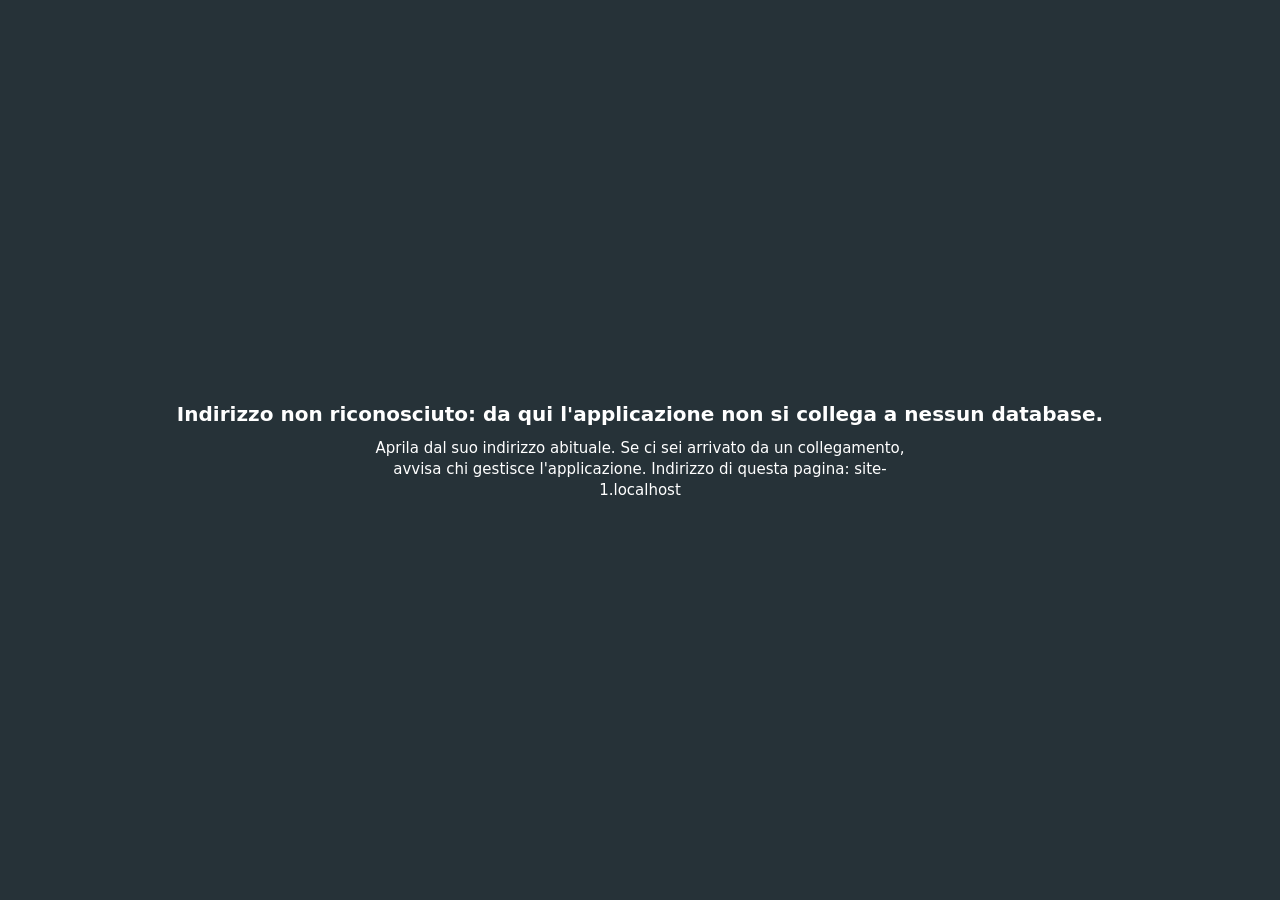
==== commit f49be196: "Sito del reparto collaudo, versione 224 (sorgente edb82a1)" ====
--- a/index.html
+++ b/index.html
@@ -403,7 +403,7 @@
             <li>
               <span class="dropdown-item-text d-block px-3" style="font-family:monospace;font-size:0.75rem;color:#546e7a;line-height:1.3;">
                 <i class="bi bi-tag me-1"></i>Versione applicazione:<br>
-                <strong id="navVersioneApp" class="ms-1" style="color:#263238;">222</strong>
+                <strong id="navVersioneApp" class="ms-1" style="color:#263238;">224</strong>
               </span>
             </li>
             <!---->
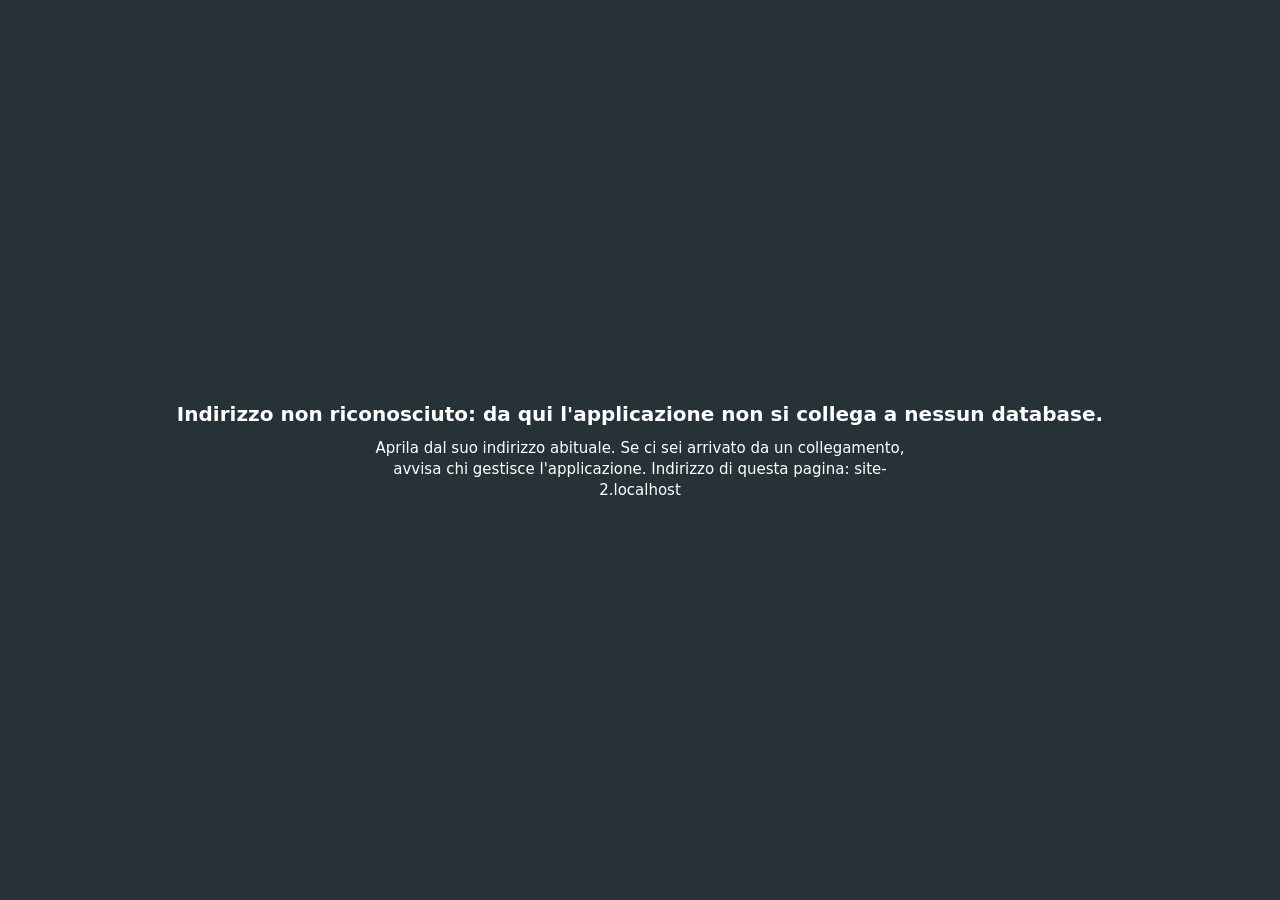
==== commit 47946271: "Sito del reparto collaudo, versione 226 (sorgente eaa3a7c)" ====
--- a/index.html
+++ b/index.html
@@ -403,7 +403,7 @@
             <li>
               <span class="dropdown-item-text d-block px-3" style="font-family:monospace;font-size:0.75rem;color:#546e7a;line-height:1.3;">
                 <i class="bi bi-tag me-1"></i>Versione applicazione:<br>
-                <strong id="navVersioneApp" class="ms-1" style="color:#263238;">224</strong>
+                <strong id="navVersioneApp" class="ms-1" style="color:#263238;">226</strong>
               </span>
             </li>
             <!---->
@@ -874,7 +874,7 @@
     <div id="manualePanelResize" class="manuale-angolo" title="Trascina per ridimensionare" aria-hidden="true"></div>
   </div>
 
-  <script>!function(){var e=document.getElementById("manualePanel"),t=document.getElementById("manualePanelHeader"),n=document.getElementById("manualeIframe"),i=document.getElementById("manualePanelResize"),o="manuale/",a=0,d=!1,r=null,l=!1;function c(){try{var e=n.contentWindow;return!!(e&&/\/manuale\/(index\.html)?$/.test(e.location.pathname)&&e.document.querySelector("main"))}catch(t){return!1}}function u(){var t=e.getBoundingClientRect(),n=Math.min(t.width,window.innerWidth),i=Math.min(t.height,window.innerHeight);n!==t.width&&(e.style.width=n+"px"),i!==t.height&&(e.style.height=i+"px"),e.style.left=Math.max(0,Math.min(t.left,window.innerWidth-n))+"px",e.style.top=Math.max(0,Math.min(t.top,window.innerHeight-i))+"px"}n.addEventListener("load",function(){d=!1}),window.apriManuale=function(t){var i=!(!t||!t.currentTarget||"A"!==t.currentTarget.tagName);if(function(){try{return window.matchMedia("(max-width: 767.98px)").matches}catch(e){return window.innerWidth<768}}()){if(i)return!0;try{window.open(o,"_blank","noopener")}catch(m){}return!1}if(t&&"function"==typeof t.preventDefault&&t.preventDefault(),c()||d&&!(Date.now()-a>3e4)||(d=!0,a=Date.now(),n.src=o),!l){l=!0;var r=Math.min(900,window.innerWidth-48),s=Math.max(320,window.innerHeight-110);e.style.width=r+"px",e.style.height=s+"px",e.style.left=Math.max(0,window.innerWidth-r-24)+"px",e.style.top="80px"}if(e.hidden=!1,"fixed"!==window.getComputedStyle(e).position){e.hidden=!0;try{window.open(o,"_blank","noopener")}catch(m){}return!1}return u(),!1},document.addEventListener("focusin",function(e){var t=e.target;t&&t.closest&&t.closest(".patient-card.focus-mode")&&(r=t)}),window.chiudiManuale=function(){var t=document.activeElement===n||e.contains(document.activeElement);if(window._manualeChiusoTs=Date.now(),e.hidden=!0,t){var i=document.querySelector(".patient-card.focus-mode");if(i){var o=r&&i.contains(r)?r:i.querySelector('[contenteditable="true"]');if(o)try{o.focus({preventScroll:!0})}catch(a){try{o.focus()}catch(d){}}}}},window.addEventListener("resize",function(){e.hidden||u()});var s=null,m=null;function h(t){if(s&&(!t||void 0===t.pointerId||t.pointerId===s.id)&&(s=null,e.classList.remove("manuale-gesto"),document.documentElement.classList.remove("manuale-gesto-attivo"),m)){try{m.remove()}catch(n){}m=null}}function w(e){if(!e.ctrlKey&&!e.defaultPrevented){var t=e.view||n.contentWindow;e.preventDefault();try{if(t.document.documentElement.classList.contains("ing-aperto"))return;var i=1===e.deltaMode?16:2===e.deltaMode?t.innerHeight:1,o=e.deltaX*i,a=e.deltaY*i,d=function(e,t,n){for(;e&&1===e.nodeType&&e!==t.document.documentElement&&e!==t.document.body;e=e.parentElement){var i=t.getComputedStyle(e).overflowY;if(("auto"===i||"scroll"===i)&&e.scrollHeight>e.clientHeight+1&&(n>0&&e.scrollTop+e.clientHeight<e.scrollHeight-1||n<0&&e.scrollTop>0))return e}return null}(e.target,t,a);d?d.scrollBy(o,a):t.scrollBy(o,a)}catch(r){}}}[[t,"sposta"],[i,"misura"]].forEach(function(t){t[0].addEventListener("pointerdown",function(n){!function(t,n){if(!(void 0!==n.button&&0!==n.button||"sposta"===t&&n.target.closest&&n.target.closest("button, a"))){s&&h();var i=e.getBoundingClientRect();s={tipo:t,x:n.clientX,y:n.clientY,l:i.left,t:i.top,w:i.width,h:i.height,id:n.pointerId},e.classList.add("manuale-gesto"),document.documentElement.classList.add("manuale-gesto-attivo"),(m=document.createElement("div")).className="manuale-velo-gesto"+("misura"===t?" manuale-velo-misura":""),document.body.appendChild(m)}}(t[1],n)})}),window.addEventListener("pointermove",function(t){if(s&&t.pointerId===s.id)if(0!==t.buttons||"mouse"!==t.pointerType){var n=t.clientX-s.x,i=t.clientY-s.y;"sposta"===s.tipo?(e.style.left=Math.max(0,Math.min(s.l+n,window.innerWidth-s.w))+"px",e.style.top=Math.max(0,Math.min(s.t+i,window.innerHeight-s.h))+"px"):(e.style.width=Math.max(340,Math.min(s.w+n,window.innerWidth-s.l))+"px",e.style.height=Math.max(260,Math.min(s.h+i,window.innerHeight-s.t))+"px")}else h()}),window.addEventListener("pointerup",h),window.addEventListener("pointercancel",h),window.addEventListener("blur",function(){h()}),document.addEventListener("pointerleave",function(){h()}),document.addEventListener("visibilitychange",function(){document.hidden&&h()}),window._manualeGestoAperto=function(){return!!s||!!document.querySelector(".manuale-velo-gesto")},n.addEventListener("load",function(){try{var e=n.contentWindow;c()&&!e._rotellaAgganciata&&(e._rotellaAgganciata=!0,e.addEventListener("wheel",w,{passive:!1}))}catch(t){}}),t.addEventListener("wheel",function(e){e.ctrlKey||e.preventDefault()},{passive:!1})}();</script>
+  <script>!function(){var e=document.getElementById("manualePanel"),t=document.getElementById("manualePanelHeader"),n=document.getElementById("manualeIframe"),i=document.getElementById("manualePanelResize"),o="manuale/",a=0,d=!1,r=null,l=!1;function c(){try{var e=n.contentWindow;return!!(e&&/\/manuale\/(index\.html)?$/.test(e.location.pathname)&&e.document.querySelector("main"))}catch(t){return!1}}function u(){var t=e.getBoundingClientRect(),n=Math.min(t.width,window.innerWidth),i=Math.min(t.height,window.innerHeight);n!==t.width&&(e.style.width=n+"px"),i!==t.height&&(e.style.height=i+"px"),e.style.left=Math.max(0,Math.min(t.left,window.innerWidth-n))+"px",e.style.top=Math.max(0,Math.min(t.top,window.innerHeight-i))+"px"}n.addEventListener("load",function(){d=!1}),window.apriManuale=function(t){var i=!(!t||!t.currentTarget||"A"!==t.currentTarget.tagName);if(function(){try{return window.matchMedia("(max-width: 767.98px)").matches}catch(e){return window.innerWidth<768}}()){if(i)return!0;try{window.open(o,"_blank","noopener")}catch(h){}return!1}if(t&&"function"==typeof t.preventDefault&&t.preventDefault(),c()||d&&!(Date.now()-a>3e4)){if(c())try{var r=n.contentWindow.TorsadesModuli;r&&"function"==typeof r.cambiati&&r.cambiati()&&(d=!0,a=Date.now(),n.contentWindow.location.reload())}catch(h){}}else d=!0,a=Date.now(),n.src=o;if(!l){l=!0;var s=Math.min(900,window.innerWidth-48),m=Math.max(320,window.innerHeight-110);e.style.width=s+"px",e.style.height=m+"px",e.style.left=Math.max(0,window.innerWidth-s-24)+"px",e.style.top="80px"}if(e.hidden=!1,"fixed"!==window.getComputedStyle(e).position){e.hidden=!0;try{window.open(o,"_blank","noopener")}catch(h){}return!1}return u(),!1},document.addEventListener("focusin",function(e){var t=e.target;t&&t.closest&&t.closest(".patient-card.focus-mode")&&(r=t)}),window.chiudiManuale=function(){var t=document.activeElement===n||e.contains(document.activeElement);if(window._manualeChiusoTs=Date.now(),e.hidden=!0,t){var i=document.querySelector(".patient-card.focus-mode");if(i){var o=r&&i.contains(r)?r:i.querySelector('[contenteditable="true"]');if(o)try{o.focus({preventScroll:!0})}catch(a){try{o.focus()}catch(d){}}}}},window.addEventListener("resize",function(){e.hidden||u()});var s=null,m=null;function h(t){if(s&&(!t||void 0===t.pointerId||t.pointerId===s.id)&&(s=null,e.classList.remove("manuale-gesto"),document.documentElement.classList.remove("manuale-gesto-attivo"),m)){try{m.remove()}catch(n){}m=null}}function w(e){if(!e.ctrlKey&&!e.defaultPrevented){var t=e.view||n.contentWindow;e.preventDefault();try{if(t.document.documentElement.classList.contains("ing-aperto"))return;var i=1===e.deltaMode?16:2===e.deltaMode?t.innerHeight:1,o=e.deltaX*i,a=e.deltaY*i,d=function(e,t,n){for(;e&&1===e.nodeType&&e!==t.document.documentElement&&e!==t.document.body;e=e.parentElement){var i=t.getComputedStyle(e).overflowY;if(("auto"===i||"scroll"===i)&&e.scrollHeight>e.clientHeight+1&&(n>0&&e.scrollTop+e.clientHeight<e.scrollHeight-1||n<0&&e.scrollTop>0))return e}return null}(e.target,t,a);d?d.scrollBy(o,a):t.scrollBy(o,a)}catch(r){}}}[[t,"sposta"],[i,"misura"]].forEach(function(t){t[0].addEventListener("pointerdown",function(n){!function(t,n){if(!(void 0!==n.button&&0!==n.button||"sposta"===t&&n.target.closest&&n.target.closest("button, a"))){s&&h();var i=e.getBoundingClientRect();s={tipo:t,x:n.clientX,y:n.clientY,l:i.left,t:i.top,w:i.width,h:i.height,id:n.pointerId},e.classList.add("manuale-gesto"),document.documentElement.classList.add("manuale-gesto-attivo"),(m=document.createElement("div")).className="manuale-velo-gesto"+("misura"===t?" manuale-velo-misura":""),document.body.appendChild(m)}}(t[1],n)})}),window.addEventListener("pointermove",function(t){if(s&&t.pointerId===s.id)if(0!==t.buttons||"mouse"!==t.pointerType){var n=t.clientX-s.x,i=t.clientY-s.y;"sposta"===s.tipo?(e.style.left=Math.max(0,Math.min(s.l+n,window.innerWidth-s.w))+"px",e.style.top=Math.max(0,Math.min(s.t+i,window.innerHeight-s.h))+"px"):(e.style.width=Math.max(340,Math.min(s.w+n,window.innerWidth-s.l))+"px",e.style.height=Math.max(260,Math.min(s.h+i,window.innerHeight-s.t))+"px")}else h()}),window.addEventListener("pointerup",h),window.addEventListener("pointercancel",h),window.addEventListener("blur",function(){h()}),document.addEventListener("pointerleave",function(){h()}),document.addEventListener("visibilitychange",function(){document.hidden&&h()}),window._manualeGestoAperto=function(){return!!s||!!document.querySelector(".manuale-velo-gesto")},n.addEventListener("load",function(){try{var e=n.contentWindow;c()&&!e._rotellaAgganciata&&(e._rotellaAgganciata=!0,e.addEventListener("wheel",w,{passive:!1}))}catch(t){}}),t.addEventListener("wheel",function(e){e.ctrlKey||e.preventDefault()},{passive:!1})}();</script>
 
   <!---->
   <script>(function(){function _aggiornaBottoneEmergenza(){var e=document.getElementById("btnEmergenzaPC"),t=document.getElementById("navItemPcLento"),o="function"==typeof _emergenzaPollingAttivo&&_emergenzaPollingAttivo();e&&(o?(e.className="btn btn-warning text-dark btn-sm fw-bold py-0 px-2",e.style.fontSize="0.75rem",e.title="Modalità Emergenza attiva — clicca per gestirla",e.innerHTML='<i class="bi bi-arrow-repeat me-1"></i>Polling ON'):(e.className="btn btn-success btn-sm fw-bold py-0 px-2",e.style.fontSize="0.75rem",e.title="Sistema in funzione normale — clicca per aprire la diagnostica",e.innerHTML='<i class="bi bi-check-circle-fill me-1"></i>PC OK')),t&&(t.style.display=o?"":"none"),_emergUpdateUI()}function _emergUpdateUI(){document.querySelectorAll(".emerg-disabled").forEach(function(e){e.classList.remove("emerg-disabled"),"Disabilitato in Modalità Emergenza"===e.getAttribute("title")&&e.removeAttribute("title"),"BUTTON"!==e.tagName&&"INPUT"!==e.tagName||(e.disabled=!1)})}window._mostraInfoPcLento=function(){Swal.fire({icon:"info",title:'<i class="bi bi-arrow-repeat me-2 text-warning"></i>Modalità Emergenza attiva',html:'<div class="text-start" style="font-size:0.92rem;line-height:1.55;"><p class="mb-2"><strong>Cosa significa:</strong></p><p class="mb-2">Questo PC sta avendo problemi di connessione o di Realtime, quindi il sistema è passato a una modalità di sincronizzazione più conservativa.</p><p class="mb-2"><strong>✅ Cosa funziona normalmente:</strong></p><ul class="mb-2" style="padding-left:20px;"><li>Le modifiche che fai vengono <strong>salvate normalmente</strong></li><li>Stampa, archivio, dimetti letto, backup, importa — <strong>tutto attivo</strong></li><li>Il tuo lavoro non è in pericolo</li></ul><p class="mb-2"><strong>⏱ Cosa è diverso:</strong></p><ul class="mb-0" style="padding-left:20px;"><li>Le modifiche degli altri PC possono comparire qui con <strong>qualche secondo di ritardo</strong> (fino a 30s)</li><li>Quando la rete tornerà OK, la modalità si disattiverà automaticamente</li></ul></div>',confirmButtonText:"Ho capito",confirmButtonColor:"#37474f",width:520})},window._emergUpdateUI=_emergUpdateUI;var _emergFloppyPollId=null,_emergFloppyTransientId=null;function _emergCreaFloppy(e){if(e){var t=e.getAttribute("data-bed");if(Array.prototype.forEach.call(document.querySelectorAll("body > .emerg-save-btn"),function(e){var t=e.getAttribute("data-letto");(t?document.querySelector('.patient-card.focus-mode[data-bed="'+_cssVal(t)+'"]'):null)||e.parentNode&&e.parentNode.removeChild(e)}),!document.querySelector('.emerg-save-btn[data-letto="'+_cssVal(t)+'"]')){var o=e.querySelector(".bed-number-box")||e.querySelector(".alt-col-info");if(o){var i=document.createElement("button");i.className="emerg-save-btn",i.setAttribute("type","button"),i.setAttribute("data-state","idle"),i.setAttribute("data-letto",t),i.setAttribute("title","Salva ora"),i.innerHTML=_emergFloppyHTML("idle"),i.addEventListener("mousedown",function(e){e.preventDefault()}),i.addEventListener("touchstart",function(e){e.preventDefault()},{passive:!1}),i.addEventListener("click",function(o){o.stopPropagation(),o.preventDefault(),_emergSalvaManuale(t,e,i)}),e.classList.contains("focus-mode")?(document.body.appendChild(i),_emergRiposizionaFloppyFixed(e,i),e._emergFloppyResizeHandler||(e._emergFloppyResizeHandler=function(){_emergRiposizionaFloppyFixed(e,i)},window.addEventListener("resize",e._emergFloppyResizeHandler))):o.appendChild(i),_emergAggiornaStatoFloppy(t,i),_emergAvviaPollFloppy()}else console.warn("[Floppy] Container non trovato sulla card",e)}}}function _emergRiposizionaFloppyFixed(e,t){if(e&&t){var o=(e.querySelector(".bed-number-box")||e.querySelector(".alt-col-info")||e).getBoundingClientRect();t.style.position="fixed",t.style.top=o.top+8+"px",t.style.right=window.innerWidth-o.right+8+"px",t.style.zIndex="1080"}}function _emergRimuoviFloppy(e){if(e){e._emergFloppyResizeHandler&&(window.removeEventListener("resize",e._emergFloppyResizeHandler),delete e._emergFloppyResizeHandler);var t=e.getAttribute("data-bed"),o=t?document.querySelector('.emerg-save-btn[data-letto="'+_cssVal(t)+'"]'):e.querySelector(".emerg-save-btn");o&&o.parentNode&&o.parentNode.removeChild(o),document.querySelector(".emerg-save-btn")||_emergFermaPollFloppy()}}function _emergFloppyHTML(e){return"saving"===e?'<span class="emerg-floppy-icon"></span>':"saved"===e?'<svg xmlns="http://www.w3.org/2000/svg" width="24" height="24" viewBox="0 0 16 16" fill="currentColor" aria-hidden="true"><path d="M13.854 3.646a.5.5 0 0 1 0 .708l-7 7a.5.5 0 0 1-.708 0l-3.5-3.5a.5.5 0 1 1 .708-.708L6.5 10.293l6.646-6.647a.5.5 0 0 1 .708 0z"/></svg>':"error"===e?'<svg xmlns="http://www.w3.org/2000/svg" width="24" height="24" viewBox="0 0 16 16" fill="currentColor" aria-hidden="true"><path d="M2.146 2.854a.5.5 0 1 1 .708-.708L8 7.293l5.146-5.147a.5.5 0 0 1 .708.708L8.707 8l5.147 5.146a.5.5 0 0 1-.708.708L8 8.707l-5.146 5.147a.5.5 0 0 1-.708-.708L7.293 8z"/></svg>':'<svg xmlns="http://www.w3.org/2000/svg" width="24" height="24" viewBox="0 0 16 16" fill="currentColor" aria-hidden="true"><path d="M11 2H9v3h2z"/><path d="M1.5 0h11.586a1.5 1.5 0 0 1 1.06.44l1.415 1.414A1.5 1.5 0 0 1 16 2.914V14.5a1.5 1.5 0 0 1-1.5 1.5h-13A1.5 1.5 0 0 1 0 14.5v-13A1.5 1.5 0 0 1 1.5 0M1 1.5v13a.5.5 0 0 0 .5.5H2v-4.5A1.5 1.5 0 0 1 3.5 9h9a1.5 1.5 0 0 1 1.5 1.5V15h.5a.5.5 0 0 0 .5-.5V2.914a.5.5 0 0 0-.146-.353l-1.415-1.415A.5.5 0 0 0 13.086 1H13v4.5A1.5 1.5 0 0 1 11.5 7h-7A1.5 1.5 0 0 1 3 5.5V1H1.5a.5.5 0 0 0-.5.5m3 0V5.5a.5.5 0 0 0 .5.5h7a.5.5 0 0 0 .5-.5V1zM3 15h10v-4.5a.5.5 0 0 0-.5-.5h-9a.5.5 0 0 0-.5.5z"/></svg>'}function _emergAggiornaStatoFloppy(e,t){var o=t;if(o||(o=document.querySelector('.emerg-save-btn[data-letto="'+_cssVal(e)+'"]'))){var i=o.getAttribute("data-state");if("saving"!==i&&"saved"!==i&&"error"!==i){var a="undefined"!=typeof _dirtyLetti&&_dirtyLetti.has(e),n=a?"dirty":"idle";n!==i&&(o.setAttribute("data-state",n),o.innerHTML=_emergFloppyHTML(n),o.setAttribute("title",a?"Modifiche non salvate — clicca per salvare ora":"Tutto salvato"))}}}function _emergAvviaPollFloppy(){_emergFloppyPollId||(_emergFloppyPollId=setInterval(function(){document.querySelectorAll(".emerg-save-btn").forEach(function(e){var t=e.getAttribute("data-letto");t&&_emergAggiornaStatoFloppy(t,e)})},1e3))}function _emergFermaPollFloppy(){_emergFloppyPollId&&(clearInterval(_emergFloppyPollId),_emergFloppyPollId=null)}function _emergSalvaManuale(e,t,o){if((o||(o=t&&t.querySelector(".emerg-save-btn")),o)&&"saving"!==o.getAttribute("data-state"))if("undefined"!=typeof _dirtyLetti&&_dirtyLetti.has(e)){"undefined"!=typeof timerSalvataggioLetto&&timerSalvataggioLetto[e]&&(clearTimeout(timerSalvataggioLetto[e]),delete timerSalvataggioLetto[e]),"undefined"!=typeof _saveRetryTimer&&_saveRetryTimer[e]&&(clearTimeout(_saveRetryTimer[e]),_saveRetryTimer[e]=null),"undefined"!=typeof _saveRetryCount&&(_saveRetryCount[e]=0),o.setAttribute("data-state","saving"),o.innerHTML=_emergFloppyHTML("saving"),o.setAttribute("title","Salvataggio in corso...");try{if("function"!=typeof eseguiSalvataggioLettoCompleto)return void _emergFloppySetTransient(o,"error",2500);eseguiSalvataggioLettoCompleto(e,t)}catch(n){return console.warn("[Floppy] Errore lancio save:",n),void _emergFloppySetTransient(o,"error",2500)}var i=Date.now(),a=setInterval(function(){var t="undefined"!=typeof _dirtyLetti&&_dirtyLetti.has(e),n="undefined"!=typeof _saveRetryTimer&&!!_saveRetryTimer[e];return t?n?(clearInterval(a),void _emergFloppySetTransient(o,"error",2500)):void(Date.now()-i>15e3&&(clearInterval(a),o.setAttribute("data-state",t?"dirty":"idle"),o.innerHTML=_emergFloppyHTML(t?"dirty":"idle"))):(clearInterval(a),void _emergFloppySetTransient(o,"saved",2e3))},200)}else Swal.fire({toast:!0,position:"top-end",icon:"success",title:"Già salvato",text:"Nessuna modifica da salvare.",showConfirmButton:!1,timer:1500,timerProgressBar:!0})}function _emergFloppySetTransient(e,t,o){e&&(e.setAttribute("data-state",t),e.innerHTML=_emergFloppyHTML(t),e.setAttribute("title","saved"===t?"Salvato":"error"===t?"Errore — il sistema sta riprovando automaticamente":""),_emergFloppyTransientId&&clearTimeout(_emergFloppyTransientId),_emergFloppyTransientId=setTimeout(function(){var t=e.getAttribute("data-letto");t&&(e.setAttribute("data-state","idle"),_emergAggiornaStatoFloppy(t,e))},o))}function _eseguiDiagnostica(){Swal.fire({title:'<i class="bi bi-cpu me-2"></i>Diagnostica in corso...',html:'<div id="diagLog" style="text-align:left;font-size:0.78rem;font-family:monospace;max-height:240px;overflow-y:auto;background:#1e1e1e;color:#d4d4d4;padding:10px 12px;border-radius:6px;line-height:1.7;"></div>',allowOutsideClick:!1,showConfirmButton:!1,didOpen:function(){_runAllTests()}})}window._emergCreaFloppy=_emergCreaFloppy,window._emergRimuoviFloppy=_emergRimuoviFloppy,window._emergGuard=function(){return!1},window._toggleModalitaEmergenza=function(){"function"==typeof _emergenzaPollingAttivo&&_emergenzaPollingAttivo()?Swal.fire({icon:"question",title:"Disattivare la modalità emergenza?",html:'Il sistema tornerà alla modalità Realtime standard.<br><small class="text-muted">Se il PC è ancora lento, potrebbe smettere di ricevere aggiornamenti.</small>',showCancelButton:!0,confirmButtonText:"Sì, disattiva",confirmButtonColor:"#37474f",cancelButtonText:"No, lascia attivo"}).then(function(e){e.isConfirmed&&(_emergenzaFermaPolling(),window._emergSourceAuto=!1,_aggiornaBottoneEmergenza(),Swal.fire({icon:"info",title:"Modalità emergenza disattivata",timer:2e3,showConfirmButton:!1,timerProgressBar:!0}))}):Swal.fire({icon:"warning",title:'<i class="bi bi-exclamation-triangle-fill text-danger me-2"></i>Problemi con questo PC?',html:'<p class="mb-2">Stai per avviare la <strong>diagnostica di emergenza</strong>. Prima di procedere:</p><div class="alert alert-info text-start py-2 mb-0" style="font-size:0.83rem;"><i class="bi bi-lightbulb me-1"></i><strong>Prima di procedere:</strong><br>1. <strong>Riavvia il browser</strong> e ricarica la pagina<br>2. Se non funziona, <strong>riavvia il computer</strong><br>3. Solo se il problema persiste, usa la diagnostica per attivare le funzioni di emergenza</div>',confirmButtonText:'<i class="bi bi-search me-1"></i>Continua con la diagnostica',confirmButtonColor:"#c62828",showCancelButton:!0,cancelButtonText:"Annulla"}).then(function(e){e.isConfirmed&&_eseguiDiagnostica()})};var _silentDiag=!1;function _diagLog(e,t){if(!_silentDiag){var o=document.getElementById("diagLog");if(o){var i="ok"===t?"#4ec9b0":"warn"===t?"#dcdcaa":"err"===t?"#f48771":"#9cdcfe",a="ok"===t?"✓":"warn"===t?"⚠":"err"===t?"✗":"→";o.innerHTML+='<span style="color:'+i+'">'+a+" "+_testoHtml(e)+"</span><br>",o.scrollTop=o.scrollHeight}}}var _diagR={};function _runAllTests(){_diagR={};var e=[_logSistemaInfo,_testBrowser,_testJavaScript,_testES2017,_testDOMAPIs,_testLibrerie,_testStorage,_testCookies,_testSession,_testHardware,_testCPUPerf,_testJSONPerf,_testDOMParserPerf,_testTimerAccuracy,_testFPS,_testNetworkInfo,_testREST,_testRESTPing,_testDB,_testCDN,_testWebSocket,_testRealtimeStatus,_dumpRawData,_mostraReport],t=0;!function o(){t<e.length&&e[t++](o)}()}var _silentDoneCallback=null,_silentDiagOpzioni=null,_silentDiagStartedAt=0,SILENT_DIAG_MAX_MS=6e4;function _logSistemaInfo(e){_diagLog("═══════════════════════════════════════════","info"),_diagLog("  REPORT DIAGNOSTICA — APP CONSEGNE","info"),_diagLog("═══════════════════════════════════════════","info"),_diagLog("Data/ora: "+(new Date).toString(),"info"),_diagLog("URL pagina: "+window.location.href,"info"),_diagLog("Referrer: "+(document.referrer||"(nessuno)"),"info"),_diagLog("Document readyState: "+document.readyState,"info"),_diagLog("Page Visibility: "+(document.visibilityState||"?"),"info"),_diagLog("Compatibility mode: "+(document.compatMode||"?"),"info"),_diagLog("","info"),_diagLog("── ENVIRONMENT ─────────────────────────────","info"),_diagLog("User Agent: "+navigator.userAgent,"info"),_diagLog("Platform: "+(navigator.platform||"?"),"info"),_diagLog("Vendor: "+(navigator.vendor||"?"),"info"),_diagLog("Lingue: "+(navigator.languages||[navigator.language]||[]).join(", "),"info"),_diagLog("Timezone: "+(Intl&&Intl.DateTimeFormat?Intl.DateTimeFormat().resolvedOptions().timeZone:"?"),"info"),_diagLog("Schermo: "+screen.width+"×"+screen.height+" (color depth "+screen.colorDepth+"bit)","info"),_diagLog("Viewport: "+window.innerWidth+"×"+window.innerHeight,"info"),_diagLog("Device Pixel Ratio: "+window.devicePixelRatio,"info"),_diagLog("Cookie enabled: "+navigator.cookieEnabled,"info"),_diagLog("Do Not Track: "+(navigator.doNotTrack||"(non impostato)"),"info"),_diagLog("Service Worker API: "+(void 0!==navigator.serviceWorker?"presente":"assente"),"info"),navigator.serviceWorker&&navigator.serviceWorker.controller&&_diagLog("Service Worker attivo: "+navigator.serviceWorker.controller.scriptURL,"info"),navigator.storage&&navigator.storage.estimate&&navigator.storage.estimate().then(function(e){_diagLog("Storage Quota: "+Math.round((e.usage||0)/1048576)+" / "+Math.round((e.quota||0)/1048576)+" MB usati","info")}).catch(function(){}),navigator.getBattery&&navigator.getBattery().then(function(e){_diagLog("Batteria: "+Math.round(100*e.level)+"% "+(e.charging?"(in carica)":""),"info")}).catch(function(){}),_diagLog("","info"),_diagLog("── INIZIO TEST ─────────────────────────────","info"),setTimeout(e,200)}function _dumpRawData(e){if(_silentDiag)setTimeout(e,0);else{_diagLog("","info"),_diagLog("── RIEPILOGO DATI GREZZI ───────────────────","info");try{"undefined"!=typeof bootstrap&&_diagLog("Bootstrap: v"+(bootstrap.Modal&&bootstrap.Modal.VERSION||"?"),"info"),"undefined"!=typeof Swal&&Swal.version&&_diagLog("SweetAlert2: v"+Swal.version,"info"),_diagLog("_realtimeChannel definito: "+("undefined"!=typeof _realtimeChannel&&!!_realtimeChannel),"info"),"undefined"!=typeof _realtimeChannel&&_realtimeChannel&&(_diagLog("_realtimeChannel.state: "+(_realtimeChannel.state||"?"),"info"),_diagLog("_realtimeChannel.topic: "+(_realtimeChannel.topic||"?"),"info"),_diagLog("_realtimeChannel.joinedOnce: "+(_realtimeChannel.joinedOnce||!1),"info")),_diagLog("_emergenzaPollingId attivo: "+("function"==typeof _emergenzaPollingAttivo&&_emergenzaPollingAttivo()),"info"),_diagLog("_lockState chiavi: "+("undefined"!=typeof _lockState?Object.keys(_lockState).length:"?"),"info"),_diagLog("_dirtyLetti: "+("undefined"!=typeof _dirtyLetti?_dirtyLetti.size+" modifiche pending":"?"),"info"),_diagLog("_letti_salvataggioAttivi: "+("undefined"!=typeof _letti_salvataggioAttivi?_letti_salvataggioAttivi.size:"?"),"info"),_diagLog("_syncPaused: "+("undefined"!=typeof _syncPaused?_syncPaused:"?"),"info"),_diagLog("_focusCard attivo: "+("undefined"!=typeof _focusCard&&!!_focusCard),"info"),_diagLog("_lettoLockAtt: "+("undefined"!=typeof _lettoLockAtt?_lettoLockAtt||"(nessuno)":"?"),"info"),_diagLog("_mioToken presente: "+("undefined"!=typeof _mioToken&&!!_mioToken),"info"),_diagLog("_ultimoSaveTs (letti tracciati): "+("undefined"!=typeof _ultimoSaveTs?Object.keys(_ultimoSaveTs).length:"?"),"info"),_diagLog("_saveRetryCount attivi: "+("undefined"!=typeof _saveRetryCount?Object.keys(_saveRetryCount).filter(function(e){return _saveRetryCount[e]>0}).length:"?"),"info"),_diagLog("_saveRetryTimer attivi: "+("undefined"!=typeof _saveRetryTimer?Object.keys(_saveRetryTimer).filter(function(e){return!!_saveRetryTimer[e]}).length:"?"),"info"),_diagLog("_saveInFlight attivi: "+("undefined"!=typeof _saveInFlight?Object.keys(_saveInFlight).filter(function(e){return!!_saveInFlight[e]}).length:"?"),"info"),_diagLog("_savePending attivi: "+("undefined"!=typeof _savePending?Object.keys(_savePending).filter(function(e){return!!_savePending[e]}).length:"?"),"info"),_diagLog("_dirtyVersion (letti tracciati): "+("undefined"!=typeof _dirtyVersion?Object.keys(_dirtyVersion).length:"?"),"info"),_diagLog("LOCK_TTL_MS: "+("undefined"!=typeof LOCK_TTL_MS?LOCK_TTL_MS+" ms ("+Math.round(LOCK_TTL_MS/6e4)+" min)":"?"),"info"),_diagLog("RITARDO_SALVATAGGIO: "+("undefined"!=typeof RITARDO_SALVATAGGIO?RITARDO_SALVATAGGIO+" ms":"?"),"info"),_diagLog("HEARTBEAT_MS: "+("undefined"!=typeof HEARTBEAT_MS?HEARTBEAT_MS+" ms":"?"),"info"),_diagLog("Timer focus inattivo attivo: "+("undefined"!=typeof _timerFocusInattivo&&!!_timerFocusInattivo),"info"),_diagLog("Timer rilascio attivo: "+("undefined"!=typeof _timerRilascio&&!!_timerRilascio),"info");try{_diagLog("localStorage chiavi:","info");for(var t=0;t<localStorage.length;t++){var o=localStorage.key(t),i=localStorage.getItem(o)||"",a=i.length>40?i.substring(0,40)+"... ("+i.length+" char)":i;/token|session|secret|key/i.test(o)&&(a="<"+i.length+" char nascosti>"),_diagLog("  "+o+" = "+a,"info")}}catch(n){_diagLog("  (errore lettura localStorage)","warn")}_diagLog("Card DOM (cardsContainer): "+document.querySelectorAll("#cardsContainer .patient-card").length,"info"),_diagLog("Card lockate (overlay): "+document.querySelectorAll(".lock-overlay").length,"info")}catch(n){_diagLog("Errore raccolta dati grezzi: "+n.message,"err")}_diagLog("","info"),_diagLog("── JSON COMPLETO RISULTATI ─────────────────","info");try{JSON.stringify(_diagR,null,2).split("\n").forEach(function(e){_diagLog(e,"info")})}catch(n){_diagLog("(errore serializzazione JSON)","err")}_diagLog("","info"),_diagLog("═══════════════════════════════════════════","info"),setTimeout(e,200)}}function _testBrowser(e){_diagLog("▶ Verifica browser...","info");var t,o=navigator.userAgent,i="Sconosciuto",a=0,n="";(t=o.match(/Edg\/([\d.]+)/))?(i="Edge",n=t[1],a=parseInt(t[1],10)):(t=o.match(/Chrome\/([\d.]+)/))?(i="Chrome",n=t[1],a=parseInt(t[1],10)):(t=o.match(/Firefox\/([\d.]+)/))?(i="Firefox",n=t[1],a=parseInt(t[1],10)):/Safari/.test(o)&&(t=o.match(/Version\/([\d.]+)/))?(i="Safari",n=t[1],a=parseInt(t[1],10)):/Trident|MSIE/.test(o)&&(i="Internet Explorer",a=0);var r="Sconosciuto";/Windows NT 10/.test(o)?r="Windows 10/11":/Windows NT 6.3/.test(o)?r="Windows 8.1":/Windows NT 6.2/.test(o)?r="Windows 8":/Windows NT 6.1/.test(o)?r="Windows 7":/Windows NT 6.0/.test(o)?r="Windows Vista":/Windows NT 5/.test(o)?r="Windows XP":/Mac OS X/.test(o)?r="macOS":/Linux/.test(o)?r="Linux":/Android/.test(o)?r="Android":/iPhone|iPad/.test(o)&&(r="iOS");var s=0===a||a>=90;_diagR.browser={ok:s,nome:i,ver:a,fullVer:n,os:r},_diagLog("Sistema operativo: "+r,"info"),_diagLog("Browser: "+i+(n?" v"+n:""),s?"ok":"err"),s||_diagLog("VERSIONE OBSOLETA (consigliato ≥90) — molti bug fix mancanti","err"),_diagR.online={ok:navigator.onLine},navigator.onLine?_diagLog("Stato rete: online","ok"):_diagLog("Stato rete: OFFLINE!","err"),setTimeout(e,150)}function _testJavaScript(e){_diagLog("▶ API JavaScript ES6+...","info");var t=[];["Promise","fetch","Set","Map","Symbol","MutationObserver","WeakMap","WeakSet","requestAnimationFrame","CSS","DOMParser","URL","URLSearchParams","crypto","TextEncoder"].forEach(function(e){void 0===window[e]&&t.push(e)}),_diagR.js={ok:0===t.length,mancanti:t},t.length?_diagLog("API mancanti: "+t.join(", "),"err"):_diagLog("Tutte le API ES6+ presenti","ok"),setTimeout(e,150)}function _testES2017(next){_diagLog("▶ Sintassi ES2017+...","info");var problemi=[];try{eval("(async function(){ await Promise.resolve(1); })()")}catch(e){problemi.push("async/await")}try{eval("var [a,b]=[1,2]; var c={...{x:1}};")}catch(e){problemi.push("spread/destructuring")}try{eval("var x={a:{b:1}}; x?.a?.b;")}catch(e){problemi.push("optional chaining (?.)")}"function"!=typeof Object.assign&&problemi.push("Object.assign"),"function"!=typeof Array.from&&problemi.push("Array.from"),"function"!=typeof Promise.all&&problemi.push("Promise.all"),_diagR.es2017={ok:0===problemi.length,problemi:problemi},problemi.length?_diagLog("Mancanti: "+problemi.join(", ")+" — browser troppo vecchio","err"):_diagLog("Sintassi moderna supportata","ok"),setTimeout(next,150)}function _testDOMAPIs(e){_diagLog("▶ DOM API per editing schede...","info");var t=[];document.createElement||t.push("createElement"),"function"!=typeof document.querySelector&&t.push("querySelector"),"function"!=typeof document.querySelectorAll&&t.push("querySelectorAll"),"function"!=typeof window.getSelection&&t.push("Selection API"),"undefined"==typeof Range&&t.push("Range API"),"function"!=typeof Element.prototype.getBoundingClientRect&&t.push("getBoundingClientRect");try{var o=document.createElement("div");o.contentEditable="true","true"!==o.contentEditable&&t.push("contentEditable")}catch(i){t.push("contentEditable")}try{(new DOMParser).parseFromString('<div data-bed="1">x</div>',"text/html").querySelector('[data-bed="1"]')||t.push("DOMParser HTML")}catch(i){t.push("DOMParser HTML")}_diagR.dom={ok:0===t.length,problemi:t},t.length?_diagLog("DOM API mancanti: "+t.join(", "),"err"):_diagLog("DOM API per editing OK","ok"),setTimeout(e,150)}function _testLibrerie(e){_diagLog("▶ Librerie applicazione...","info");var t=[{nome:"Bootstrap",ok:"undefined"!=typeof bootstrap&&!!bootstrap.Modal&&!!bootstrap.Dropdown},{nome:"Supabase-js v2",ok:"undefined"!=typeof supabase&&!!supabase.createClient},{nome:"SweetAlert2",ok:"undefined"!=typeof Swal},{nome:"Bootstrap Icons",ok:!!document.querySelector('link[href*="bootstrap-icons"]')},{nome:"Pickr (color picker)",ok:"undefined"!=typeof Pickr},{nome:"Google Identity Services",ok:"undefined"!=typeof google&&!(!google.accounts||!google.accounts.oauth2)},{nome:"Filtro HTML (DOMPurify + sanifica.js)",ok:"function"==typeof _filtroPronto&&_filtroPronto()}];t.forEach(function(e){e.ok?_diagLog(e.nome+": caricata","ok"):_diagLog(e.nome+": NON trovata!","err")}),_diagR.lib={ok:t.filter(function(e){return e.nome.indexOf("Pickr")<0&&e.nome.indexOf("Google")<0&&e.nome.indexOf("Filtro")<0}).every(function(e){return e.ok})},setTimeout(e,150)}function _testStorage(e){_diagLog("▶ Storage del browser...","info");var t=[];try{var o="_diag_"+Date.now();localStorage.setItem(o,"test"),"test"!==localStorage.getItem(o)&&t.push("localStorage read/write"),localStorage.removeItem(o),_diagLog("localStorage: scrittura/lettura OK","ok")}catch(s){t.push("localStorage non disponibile"),_diagLog("localStorage: BLOCCATO ("+(s.message||"")+") — sessione utente NON salvata!","err")}try{sessionStorage.setItem("_diag","x"),sessionStorage.removeItem("_diag"),_diagLog("sessionStorage: OK","ok")}catch(s){t.push("sessionStorage"),_diagLog("sessionStorage: bloccato","warn")}try{for(var i=0,a=0;a<localStorage.length;a++){var n=localStorage.key(a);i+=n.length+(localStorage.getItem(n)||"").length}var r=Math.round(i/1024);_diagLog("localStorage: "+r+" KB usati ("+localStorage.length+" chiavi)",r>3e3?"warn":"ok"),_diagR.lsKb=r}catch(s){}_diagR.storage={ok:0===t.length,problemi:t},setTimeout(e,150)}function _testCookies(e){_diagLog("▶ Cookie del browser...","info");var t=navigator.cookieEnabled;_diagR.cookies={ok:t},t?_diagLog("Cookie abilitati — OK (necessari per Google login)","ok"):_diagLog("Cookie DISABILITATI — Google login non funzionerà!","err"),setTimeout(e,150)}function _testSession(e){_diagLog("▶ Sessione utente...","info");var t=[],o=!!window._googleAccessToken;o?_diagLog("Token Google access: presente ("+window._googleAccessToken.length+" char)","ok"):(_diagLog("Token Google access: ASSENTE — login non completato!","err"),t.push("Token Google"));try{var i=localStorage.getItem("appSession");if(i){var a=JSON.parse(i);if(a&&a.expiry){var n=Math.round((a.expiry-Date.now())/6e4);_diagLog("appSession scadenza: "+new Date(a.expiry).toLocaleString("it-IT")+" (tra "+n+" min)",n<0?"err":n<5?"warn":"ok"),n<0&&t.push("Sessione SCADUTA da "+-n+" min")}else _diagLog("appSession: presente ma malformata","warn")}else _diagLog("appSession (localStorage): assente","warn")}catch(s){_diagLog("appSession: CORROTTA ("+s.message+")","err"),t.push("appSession corrotta")}var r="";try{r=localStorage.getItem("wardSessionId")||""}catch(s){}r?_diagLog("wardSessionId: "+r.substring(0,8)+"... ("+r.length+" char)","ok"):_diagLog("wardSessionId: assente (verrà generato al prossimo login)","warn"),"undefined"!=typeof _mioToken&&_mioToken?_diagLog("_mioToken (memoria): "+_mioToken.substring(0,8)+"...","ok"):_diagLog("_mioToken (memoria): NON inizializzato","err"),_diagR.session={ok:o&&0===t.length,problemi:t},setTimeout(e,150)}function _testHardware(e){_diagLog("▶ Risorse hardware...","info");var t=navigator.deviceMemory;t?(_diagR.ram={ok:t>=2,gb:t},t<2?_diagLog("RAM: "+t+" GB — INSUFFICIENTE (consigliato ≥2 GB)","err"):t<4?_diagLog("RAM: "+t+" GB — bassa","warn"):_diagLog("RAM: "+t+" GB — OK","ok")):_diagLog("RAM: non rilevabile (API non supportata)","warn");var o=navigator.hardwareConcurrency;if(o&&(_diagR.cpu={ok:o>=2,cores:o},o<2?_diagLog("CPU: "+o+" core — bassa potenza","warn"):_diagLog(o<4?"CPU: "+o+" core — sufficiente":"CPU: "+o+" core — OK","ok")),performance&&performance.memory){var i=Math.round(performance.memory.usedJSHeapSize/1048576),a=(Math.round(performance.memory.totalJSHeapSize/1048576),Math.round(performance.memory.jsHeapSizeLimit/1048576)),n=Math.round(i/a*100);_diagR.heap={ok:i<300&&n<70,usedMB:i,pct:n},n>80?_diagLog("Memoria JS: "+i+"/"+a+" MB ("+n+"%) — CRITICA, riavvia browser!","err"):i>300||n>70?_diagLog("Memoria JS: "+i+"/"+a+" MB ("+n+"%) — alta","warn"):_diagLog("Memoria JS: "+i+"/"+a+" MB ("+n+"%) — OK","ok")}setTimeout(e,150)}function _testCPUPerf(e){_diagLog("▶ Performance CPU (benchmark)...","info");for(var t=performance.now(),o=0;o<5e4;o++)Math.sqrt(o)*Math.sin(o);var i=Math.round(performance.now()-t);_diagR.cpuPerf={ok:i<100,ms:i},i>200?_diagLog("CPU: "+i+"ms — MOLTO LENTA (PC datato/sovraccarico)","err"):i>100?_diagLog("CPU: "+i+"ms — lenta","warn"):_diagLog("CPU: "+i+"ms — OK","ok"),setTimeout(e,150)}function _testJSONPerf(e){_diagLog("▶ JSON parse/stringify (dati pazienti)...","info");for(var t={},o=0;o<20;o++)t["letto"+o]={nome:"Mario Rossi "+o,diagnosi:"Lorem ipsum dolor sit amet ".repeat(8),terapia:"Paracetamolo 1g x3, ".repeat(5),allergie:"Nichel, polline"};for(var i=performance.now(),a="",n=0;n<200;n++)a=JSON.stringify(t),JSON.parse(a);var r=Math.round(performance.now()-i);_diagR.json={ok:r<300,ms:r},r>500?_diagLog("JSON: "+r+"ms — molto lento (può rallentare salvataggio)","err"):r>300?_diagLog("JSON: "+r+"ms — lento","warn"):_diagLog("JSON: "+r+"ms — OK","ok"),setTimeout(e,150)}function _testDOMParserPerf(e){_diagLog("▶ DOMParser performance (sync card)...","info");for(var t="<div>",o=0;o<20;o++)t+='<div class="patient-card" data-bed="'+o+'"><div data-field="Nome">Mario '+o+'</div><div data-field="Diagnosi">Lorem ipsum dolor sit amet, consectetur adipiscing elit.</div><div data-field="NoteTerapia">Paracetamolo 1g x3, Augmentin 1g x2</div></div>';t+="</div>";for(var i=performance.now(),a=0;a<10;a++){(new DOMParser).parseFromString(t,"text/html").querySelectorAll("[data-bed]").forEach(function(){})}var n=Math.round(performance.now()-i);_diagR.domParser={ok:n<200,ms:n},n>400?_diagLog("DOMParser: "+n+"ms — molto lento (sync card laggosa)","err"):n>200?_diagLog("DOMParser: "+n+"ms — lento","warn"):_diagLog("DOMParser: "+n+"ms — OK","ok"),setTimeout(e,150)}function _testTimerAccuracy(e){_diagLog("▶ Precisione timer setTimeout...","info");var t=performance.now();setTimeout(function(){var o=performance.now()-t,i=Math.round(o-100);_diagR.timer={ok:i<50,drift:i,ms:Math.round(o)},i>200?_diagLog("Timer: drift "+i+"ms (atteso 100, ottenuto "+Math.round(o)+") — GRAVE, salvataggio compromesso","err"):i>50?_diagLog("Timer: drift "+i+"ms — il debounce di salvataggio potrebbe ritardare","warn"):_diagLog("Timer: drift "+i+"ms — OK","ok"),e()},100)}function _testFPS(e){if(_diagLog("▶ Fluidità rendering (FPS)...","info"),"function"!=typeof requestAnimationFrame)return _diagR.fps={ok:!1,fps:0},_diagLog("rAF non supportato — rendering non fluido","err"),setTimeout(e,150);var t=0,o=performance.now();requestAnimationFrame(function i(){if(t++,performance.now()-o<500)requestAnimationFrame(i);else{var a=Math.round(1e3*t/(performance.now()-o));_diagR.fps={ok:a>=45,fps:a},a<30?_diagLog("Rendering: "+a+" FPS — MOLTO LENTO, UI bloccata","err"):a<45?_diagLog("Rendering: "+a+" FPS — lento","warn"):_diagLog("Rendering: "+a+" FPS — OK","ok"),e()}})}function _testNetworkInfo(e){_diagLog("▶ Tipo connessione di rete...","info");var t=navigator.connection||navigator.mozConnection||navigator.webkitConnection;if(t){var o=t.effectiveType||"sconosciuto",i=t.downlink||0,a=t.rtt||0;_diagR.netInfo={tipo:o,downlink:i,rtt:a,ok:"2g"!==o&&"slow-2g"!==o};var n="Tipo: "+o+(i?" • "+i+" Mbps":"")+(a?" • RTT "+a+"ms":"");"2g"===o||"slow-2g"===o?_diagLog(n+" — RETE LENTA","err"):"3g"===o||i<1?_diagLog(n+" — rete sotto la media","warn"):_diagLog(n,"ok")}else _diagLog("Network Information API non supportata (normale su desktop)","warn");setTimeout(e,150)}function _testREST(e){_diagLog("▶ Connessione REST a Supabase...","info"),_diagLog("  Endpoint: "+SUPABASE_URL+"/rest/v1/impostazioni","info");var t=performance.now();fetch(SUPABASE_URL+"/rest/v1/impostazioni?chiave=eq.NOME_REPARTO&select=valore",{headers:{apikey:SUPABASE_ANON_KEY,Authorization:"Bearer "+SUPABASE_ANON_KEY}}).then(function(o){var i=Math.round(performance.now()-t);_diagR.rest={ok:o.ok&&i<2e3,ms:i,status:o.status,statusText:o.statusText,type:o.type},_diagLog("  HTTP "+o.status+" "+o.statusText+" • type: "+o.type,o.ok?"ok":"err");try{var a=o.headers.get("server"),n=o.headers.get("date");a&&_diagLog("  Server: "+a,"info"),n&&_diagLog("  Server time: "+n,"info")}catch(r){}o.ok?i>2e3?_diagLog("REST: "+i+"ms — LENTO","warn"):_diagLog("REST: "+i+"ms — OK","ok"):_diagLog("REST: errore HTTP "+o.status,"err"),e()}).catch(function(t){_diagR.rest={ok:!1,ms:9999,error:t.message},_diagLog("REST: ERRORE — "+(t.message||"rete irraggiungibile"),"err"),_diagLog("  Tipo errore: "+(t.name||"?"),"err"),e()})}function _testRESTPing(e){_diagLog("▶ Latenza Supabase (3 ping)...","info");var t=[];!function o(i){if(0===i){var a=t.reduce(function(e,t){return e+t},0)/t.length,n=Math.max.apply(null,t),r=Math.min.apply(null,t),s=n-r;_diagR.restPing={ok:a<1500&&s<1500,media:Math.round(a),jitter:s};var l="Media: "+Math.round(a)+"ms (min "+r+", max "+n+", jitter "+s+"ms)";return a>2e3||s>2e3?_diagLog(l+" — CONNESSIONE INSTABILE","err"):a>1e3||s>1e3?_diagLog(l+" — instabile","warn"):_diagLog(l+" — OK","ok"),e()}var g=performance.now();fetch(SUPABASE_URL+"/rest/v1/impostazioni?chiave=eq.NOME_REPARTO&select=chiave",{headers:{apikey:SUPABASE_ANON_KEY,Authorization:"Bearer "+SUPABASE_ANON_KEY}}).then(function(){t.push(Math.round(performance.now()-g)),o(i-1)}).catch(function(){t.push(9999),o(i-1)})}(3)}function _testDB(e){_diagLog("▶ Velocità query database (SELECT)...","info");var t=performance.now();_q(_sb.from("consegne").select("letto").limit(1)).then(function(){var o=Math.round(performance.now()-t);_diagR.db={ok:o<1500,ms:o},o>3e3?_diagLog("DB: "+o+"ms — MOLTO LENTA (rischio timeout salvataggio)","err"):o>1500?_diagLog("DB: "+o+"ms — lenta","warn"):_diagLog("DB: "+o+"ms — OK","ok"),e()}).catch(function(){_diagR.db={ok:!1,ms:9999},_diagLog("DB: query FALLITA","err"),e()})}function _testCDN(e){_diagLog("▶ Raggiungibilità CDN (jsdelivr)...","info");var t=performance.now();fetch("https://cdn.jsdelivr.net/favicon.ico",{method:"HEAD",cache:"no-store",mode:"no-cors"}).then(function(){var o=Math.round(performance.now()-t);_diagR.cdn={ok:o<2e3,ms:o},o>2e3?_diagLog("CDN: "+o+"ms — lento","warn"):_diagLog("CDN: "+o+"ms — OK","ok"),e()}).catch(function(){_diagR.cdn={ok:!1,ms:9999},_diagLog("CDN: NON raggiungibile (firewall blocca CDN esterni?)","err"),e()})}function _testWebSocket(e){_diagLog("▶ Connessione WebSocket Realtime...","info");var t,o=!1,i=performance.now(),a=SUPABASE_URL.replace("https://","").replace("http://",""),n="wss://"+a+"/realtime/v1/websocket?apikey="+SUPABASE_ANON_KEY+"&vsn=1.0.0";_diagLog("  URL WebSocket: wss://"+a+"/realtime/v1/websocket","info");var r=["CONNECTING","OPEN","CLOSING","CLOSED"],s=setTimeout(function(){if(!o){o=!0;var i=t?r[t.readyState]:"?";_diagR.ws={ok:!1,ms:5e3,motivo:"timeout 5s",readyState:i},_diagLog("  Stato finale ready: "+i,"info"),_diagLog("WebSocket: TIMEOUT (5s) — BLOCCATO da firewall/proxy/antivirus!","err");try{t&&t.close()}catch(a){}e()}},5e3);try{t=new WebSocket(n),_diagLog("  Stato iniziale ready: "+r[t.readyState],"info"),t.onopen=function(){if(!o){o=!0,clearTimeout(s);var a=Math.round(performance.now()-i);_diagR.ws={ok:!0,ms:a,protocol:t.protocol||"(default)",extensions:t.extensions||"(none)"},_diagLog("  Protocol: "+(t.protocol||"(default)"),"info"),_diagLog("  Extensions: "+(t.extensions||"(none)"),"info"),_diagLog("WebSocket: connesso in "+a+"ms — OK","ok");try{t.close(1e3,"diagnostic test ended")}catch(n){}e()}},t.onerror=function(i){o||(o=!0,clearTimeout(s),_diagR.ws={ok:!1,ms:9999,motivo:"errore connessione",readyState:r[t.readyState]},_diagLog("WebSocket: ERRORE — bloccato da firewall/antivirus/proxy","err"),e())},t.onclose=function(e){o&&_diagLog("  WS chiuso: code "+e.code+" "+(e.reason||"(no reason)")+" • clean="+e.wasClean,"info")}}catch(l){o=!0,clearTimeout(s),_diagR.ws={ok:!1,ms:9999,motivo:l.message},_diagLog("WebSocket: impossibile aprire ("+l.message+")","err"),e()}}function _testRealtimeStatus(e){if(_diagLog("▶ Stato canale Realtime corrente...","info"),"undefined"!=typeof _realtimeChannel&&_realtimeChannel){var t=_realtimeChannel.state||"sconosciuto";_diagR.realtimeStatus={ok:"joined"===t,stato:t},"joined"===t?_diagLog("Canale Realtime: connesso (joined) — OK","ok"):_diagLog('Canale Realtime: stato "'+t+'" — non operativo!',"err")}else _diagR.realtimeStatus={ok:!1,stato:"non inizializzato"},_diagLog("Canale Realtime: NON INIZIALIZZATO","err");setTimeout(e,150)}function _mostraReport(){_diagLog("","info"),_diagLog("══ REPORT COMPLETATO ══","info");var e=_diagR,t=[],o=0;e.browser&&!e.browser.ok&&(t.push("Browser obsoleto ("+e.browser.nome+" v"+e.browser.ver+")"),o++),e.online&&!e.online.ok&&(t.push("PC OFFLINE"),o++),e.js&&!e.js.ok&&(t.push("API JS mancanti: "+e.js.mancanti.join(", ")),o++),e.es2017&&!e.es2017.ok&&(t.push("Sintassi ES2017+ non supportata: "+e.es2017.problemi.join(", ")),o++),e.dom&&!e.dom.ok&&(t.push("DOM API mancanti: "+e.dom.problemi.join(", ")),o++),e.lib&&!e.lib.ok&&(t.push("Librerie applicazione mancanti"),o++),e.storage&&!e.storage.ok&&(t.push("Storage browser non funzionante: "+e.storage.problemi.join(", ")),o++),e.cookies&&!e.cookies.ok&&(t.push("Cookie disabilitati (Google login non funzionerà)"),o++),e.session&&!e.session.ok&&t.push("Sessione utente non valida"),e.heap&&!e.heap.ok&&t.push("Memoria JS alta ("+e.heap.usedMB+" MB, "+e.heap.pct+"%)"),e.cpuPerf&&e.cpuPerf.ms>200&&t.push("CPU molto lenta ("+e.cpuPerf.ms+"ms)"),e.json&&!e.json.ok&&t.push("JSON serialization lenta ("+e.json.ms+"ms)"),e.domParser&&!e.domParser.ok&&t.push("DOMParser lento ("+e.domParser.ms+"ms)"),e.timer&&!e.timer.ok&&t.push("Timer setTimeout impreciso (drift "+e.timer.drift+"ms)"),e.fps&&!e.fps.ok&&t.push("Rendering lento ("+e.fps.fps+" FPS)"),e.netInfo&&!e.netInfo.ok&&t.push("Connessione di rete "+e.netInfo.tipo),e.rest&&!e.rest.ok&&(t.push("REST Supabase assente/lenta ("+e.rest.ms+"ms)"),o++),e.restPing&&!e.restPing.ok&&t.push("Latenza REST instabile (media "+e.restPing.media+"ms, jitter "+e.restPing.jitter+"ms)"),e.db&&!e.db.ok&&(t.push("Query DB lenta/fallita ("+e.db.ms+"ms)"),o++),e.cdn&&!e.cdn.ok&&t.push("CDN jsdelivr non raggiungibile"),e.ws&&!e.ws.ok&&(t.push("WebSocket bloccato ("+e.ws.motivo+")"),o++),e.realtimeStatus&&!e.realtimeStatus.ok&&t.push("Canale Realtime: "+e.realtimeStatus.stato);var i,a,n,r,s,l=0,g=[];e.cpuPerf&&e.cpuPerf.ms>200&&(l+=40,g.push("CPU molto lenta ("+e.cpuPerf.ms+"ms): GC pauses bloccano la digitazione e il timer di salvataggio non scatta")),e.timer&&e.timer.drift>200&&(l+=40,g.push("Timer molto impreciso (drift "+e.timer.drift+"ms): il timer di salvataggio non scatterà ai 60s previsti")),e.heap&&e.heap.pct>80&&(l+=35,g.push("Memoria al "+e.heap.pct+"%: pause del garbage collector bloccano la digitazione")),e.storage&&!e.storage.ok&&(l+=50,g.push("localStorage non funzionante: la sessione utente non può essere salvata")),e.rest&&!e.rest.ok&&(l+=50,g.push("REST Supabase irraggiungibile: il POST di salvataggio non parte")),e.restPing&&e.restPing.jitter>2e3&&(l+=20,g.push("Rete molto instabile (jitter "+e.restPing.jitter+"ms): salvataggi sporadici falliscono")),l>=50?(i="ALTO",a="#c62828"):l>=25?(i="MEDIO",a="#f57c00"):l>=10?(i="BASSO",a="#fbc02d"):(i="NESSUNO",a="#2e7d32"),_diagLog("Rischio bug salvataggio: "+i+" ("+l+" punti)",l>=50?"err":l>=25?"warn":"ok"),e.rest&&!e.rest.ok?(n="error",r="La connessione di rete è assente o bloccata. <strong>Verifica la connessione di rete</strong> prima di procedere. La modalità emergenza non sarà utile senza connessione.",s=!1):e.storage&&!e.storage.ok?(n="error",r="Lo storage del browser non funziona. <strong>Riavvia il browser</strong> e ripulisci la cache (Ctrl+Shift+Canc). La sessione utente non può essere salvata in questo stato.",s=!1):e.cookies&&!e.cookies.ok?(n="error",r="I cookie sono disabilitati. <strong>Abilita i cookie</strong> nelle impostazioni del browser, poi ricarica la pagina.",s=!1):l>=50?(n="error",r="<strong>Rischio ALTO di mancato salvataggio.</strong> Il PC ha problemi seri che possono causare perdita di dati. <strong>Riavvia immediatamente il computer</strong> oppure usa un altro PC. La modalità emergenza non risolverà tutti questi problemi.",s=!0):o>=2||e.browser&&!e.browser.ok?(n="warning",r="Rilevati problemi seri. <strong>Aggiorna il browser</strong> o <strong>usa un altro PC</strong>. Se non è possibile, puoi provare la modalità emergenza.",s=!0):e.ws&&!e.ws.ok?(n="warning",r="Il WebSocket è bloccato dal sistema (firewall/antivirus). La modalità emergenza (polling ogni 30s) è <strong>consigliata</strong> per questo PC.",s=!0):l>=25?(n="warning",r="<strong>Rischio MEDIO</strong> di salvataggio non affidabile. Ti consigliamo di <strong>riavviare il browser e ricaricare</strong> la pagina prima di lavorare. Se il problema persiste, attiva la modalità emergenza.",s=!0):e.heap&&e.heap.pct>80?(n="warning",r="La memoria è critica ("+e.heap.pct+"%). <strong>Riavvia il browser</strong> immediatamente — la digitazione potrebbe essere bloccata e i salvataggi fallire.",s=!0):0===t.length?(n="success",r="Nessun problema rilevato. Il PC sembra funzionare correttamente. Prova a <strong>riavviare il browser</strong> e ricaricare prima di attivare la modalità emergenza.",s=!0):(n="info",r="Rilevati problemi minori. Prova a <strong>riavviare il browser</strong>. Se il problema persiste, puoi attivare la modalità emergenza.",s=!0);var d='<div class="card mb-3" style="border:2px solid '+a+';"><div class="card-body p-2"><div class="d-flex align-items-center justify-content-between mb-1"><strong style="font-size:0.9rem;">Rischio bug salvataggio:</strong><span class="badge" style="background:'+a+';color:#fff;font-size:0.85rem;">'+i+"</span></div>"+(g.length?'<ul class="mb-0 mt-1 ps-3" style="font-size:0.75rem;color:#444;">'+g.slice(0,5).map(function(e){return"<li>"+e+"</li>"}).join("")+(g.length>5?"<li><em>... e altri "+(g.length-5)+" fattori</em></li>":"")+"</ul>":'<small class="text-success">Nessun fattore di rischio identificato.</small>')+"</div></div>",c=t.length?'<div class="text-start mb-2"><strong style="font-size:0.85rem;">Problemi rilevati ('+t.length+'):</strong><ul class="mb-0 mt-1" style="max-height:140px;overflow-y:auto;">'+t.map(function(e){return'<li style="font-size:0.75rem;">'+_testoHtml(e)+"</li>"}).join("")+"</ul></div>":'<p class="mb-2 text-success fw-bold" style="font-size:0.85rem;"><i class="bi bi-check-circle-fill me-1"></i>Tutti i test superati.</p>',m="",u=document.getElementById("diagLog");function p(){var e=document.createElement("div");return e.innerHTML=m.replace(/<br\s*\/?>/gi,"\n"),e.innerText||e.textContent||""}function f(){var e=!!m;Swal.fire({icon:n,title:_?'<i class="bi bi-exclamation-circle me-2"></i>Diagnostica automatica':"Report diagnostica",width:640,html:(_?'<div class="alert alert-secondary text-start py-2 mb-3" style="font-size:0.78rem;"><i class="bi bi-info-circle me-1"></i>Diagnostica eseguita automaticamente al caricamento della pagina. Sono stati rilevati <strong>'+t.length+"</strong> problema/i potenziale/i.</div>":"")+d+c+'<div class="alert alert-'+("error"===n?"danger":"warning"===n?"warning":"info")+' text-start py-2 mb-0" style="font-size:0.82rem;">'+r+"</div>",confirmButtonText:s?'<i class="bi bi-play-fill me-1"></i>Attiva modalità emergenza':"Chiudi",confirmButtonColor:s?"#c62828":"#37474f",showDenyButton:e,denyButtonText:'<i class="bi bi-list-ul me-1"></i>Mostra log',denyButtonColor:"#546e7a",showCancelButton:s,cancelButtonText:_?"Ignora per ora":"Chiudi senza attivare",reverseButtons:!1}).then(function(e){e.isDenied?Swal.fire({title:'<i class="bi bi-terminal me-2"></i>Log diagnostica completo',width:760,html:'<div class="d-flex gap-2 mb-2 justify-content-end"><button id="btnCopiaLog" class="btn btn-sm btn-outline-secondary"><i class="bi bi-clipboard me-1"></i>Copia negli appunti</button><button id="btnScaricaLog" class="btn btn-sm btn-outline-secondary"><i class="bi bi-download me-1"></i>Scarica .txt</button></div><div style="text-align:left;font-size:0.74rem;font-family:Consolas,Monaco,monospace;max-height:440px;overflow-y:auto;background:#1e1e1e;color:#d4d4d4;padding:12px 14px;border-radius:6px;line-height:1.7;white-space:pre-wrap;word-break:break-word;">'+m+'</div><small class="text-muted d-block mt-2 text-start"><i class="bi bi-info-circle me-1"></i>Questo log contiene informazioni tecniche dettagliate utili al supporto IT per analizzare il PC.</small>',confirmButtonText:'<i class="bi bi-arrow-left me-1"></i>Torna al report',confirmButtonColor:"#37474f",showCancelButton:!1,didOpen:function(){var e=document.getElementById("btnCopiaLog");e&&e.addEventListener("click",function(){var t=p();if(navigator.clipboard&&navigator.clipboard.writeText)navigator.clipboard.writeText(t).then(function(){e.innerHTML='<i class="bi bi-check2 me-1"></i>Copiato!',e.classList.remove("btn-outline-secondary"),e.classList.add("btn-success"),setTimeout(function(){e.innerHTML='<i class="bi bi-clipboard me-1"></i>Copia negli appunti',e.classList.remove("btn-success"),e.classList.add("btn-outline-secondary")},1800)}).catch(function(){alert("Impossibile copiare. Seleziona manualmente il testo.")});else{var o=document.createElement("textarea");o.value=t,document.body.appendChild(o),o.select();try{document.execCommand("copy"),e.innerHTML='<i class="bi bi-check2 me-1"></i>Copiato!'}catch(i){}document.body.removeChild(o)}});var t=document.getElementById("btnScaricaLog");t&&t.addEventListener("click",function(){var e=p(),t=new Blob([e],{type:"text/plain;charset=utf-8"}),o=URL.createObjectURL(t),i=document.createElement("a"),a=new Date,n=function(e){return String(e).padStart(2,"0")},r="diagnostica-app-consegne-"+a.getFullYear()+n(a.getMonth()+1)+n(a.getDate())+"-"+n(a.getHours())+n(a.getMinutes())+".txt";i.href=o,i.download=r,document.body.appendChild(i),i.click(),document.body.removeChild(i),URL.revokeObjectURL(o)})}}).then(function(){f()}):e.isConfirmed&&s&&(window._emergSourceAuto=!1,_emergenzaAvviaPolling(),_aggiornaBottoneEmergenza(),Swal.fire({icon:"success",title:"Modalità emergenza attivata",html:'Aggiornamento ogni <strong>30 secondi</strong> via polling.<br><small class="text-muted">Premi "Polling ON" per disattivare.</small>',timer:3e3,showConfirmButton:!1,timerProgressBar:!0}))})}u&&(m=u.innerHTML);var _=_silentDiag,v=_silentDoneCallback,b=_silentDiagOpzioni||{};if(_silentDiag){_silentDiag=!1,_silentDiagStartedAt=0,_silentDoneCallback=null,_silentDiagOpzioni=null;var h=e.online&&!e.online.ok||e.rest&&!e.rest.ok||e.storage&&!e.storage.ok||e.cookies&&!e.cookies.ok||e.js&&!e.js.ok||e.lib&&!e.lib.ok||e.ws&&!e.ws.ok,S=l>=10,L=b.soloRischioSalvataggio?S:S||h;if(b.autoAttivaEmergenza&&h&&!b.soloRischioSalvataggio&&"function"==typeof _emergenzaPollingAttivo&&!_emergenzaPollingAttivo()&&"function"==typeof _emergenzaAvviaPolling&&(console.log("[Diag auto] Problemi di connessione, attivazione emergenza silenziosa"),window._emergSourceAuto=!0,_emergenzaAvviaPolling(),_aggiornaBottoneEmergenza()),!b.autoAttivaEmergenza||!S||"function"!=typeof _forceSaveStandaloneAvvia||"function"==typeof _emergenzaPollingAttivo&&_emergenzaPollingAttivo()||_forceSaveStandaloneAvvia(),b.autoDisattivaEmergenza&&!S&&"function"==typeof _forceSaveStandaloneAttivo&&_forceSaveStandaloneAttivo()&&"function"==typeof _forceSaveStandaloneFerma&&_forceSaveStandaloneFerma(),b.autoDisattivaEmergenza&&!h&&"function"==typeof _emergenzaPollingAttivo&&_emergenzaPollingAttivo()&&!0===window._emergSourceAuto&&"function"==typeof _emergenzaFermaPolling&&(console.log("[Diag auto] Connessione ok, disattivazione emergenza silenziosa (era auto-attivata)"),_emergenzaFermaPolling(),window._emergSourceAuto=!1,_aggiornaBottoneEmergenza(),S&&"function"==typeof _forceSaveStandaloneAvvia&&_forceSaveStandaloneAvvia()),!L){if(console.log("[Diagnostica silent] Tutti i test superati. Nessun problema."),v)try{v()}catch(y){}return}if(b.noModal){if(console.log("[Diagnostica silent] Problemi rilevati (noModal): ",t),v)try{v()}catch(y){}return}console.log("[Diagnostica startup] Problemi rilevati: ",t)}if(f(),v)try{v()}catch(y){}}window._eseguiDiagnosticaSilent=function(e,t){_silentDiag&&_silentDiagStartedAt&&Date.now()-_silentDiagStartedAt>SILENT_DIAG_MAX_MS&&(console.warn("[Diag silent] Flag stagnante da "+Math.round((Date.now()-_silentDiagStartedAt)/1e3)+"s, reset di sicurezza"),_silentDiag=!1,_silentDoneCallback=null,_silentDiagOpzioni=null,_silentDiagStartedAt=0),_silentDiag||document.getElementById("diagLog")?e&&e():(_silentDiag=!0,_silentDiagStartedAt=Date.now(),_silentDoneCallback=e||null,_silentDiagOpzioni=t||null,_runAllTests())},_aggiornaBottoneEmergenza();var INTERVALLO_NORMALE_MS=36e5,INTERVALLO_EMERGENZA_MS=3e5,CHECK_TICK_MS=6e4,_ultimaDiagAuto=Date.now();function _maybeDiagAuto(){if(!0!==window._MODO_RUBRICA&&!document.getElementById("diagLog")&&!_silentDiag){var e="function"==typeof _emergenzaPollingAttivo&&_emergenzaPollingAttivo(),t=e?INTERVALLO_EMERGENZA_MS:INTERVALLO_NORMALE_MS,o=Date.now();if(!(o-_ultimaDiagAuto<t)){_ultimaDiagAuto=o,console.log("[Diag auto] Avvio diagnostica silenziosa (emergenza: "+(e?"ON":"OFF")+")…");try{window._eseguiDiagnosticaSilent(null,{autoAttivaEmergenza:!0,autoDisattivaEmergenza:!0,noModal:!0})}catch(i){console.warn("[Diag auto] Errore:",i)}}}}setInterval(_maybeDiagAuto,CHECK_TICK_MS),document.addEventListener("visibilitychange",function(){"visible"===document.visibilityState&&_maybeDiagAuto()})})();</script>
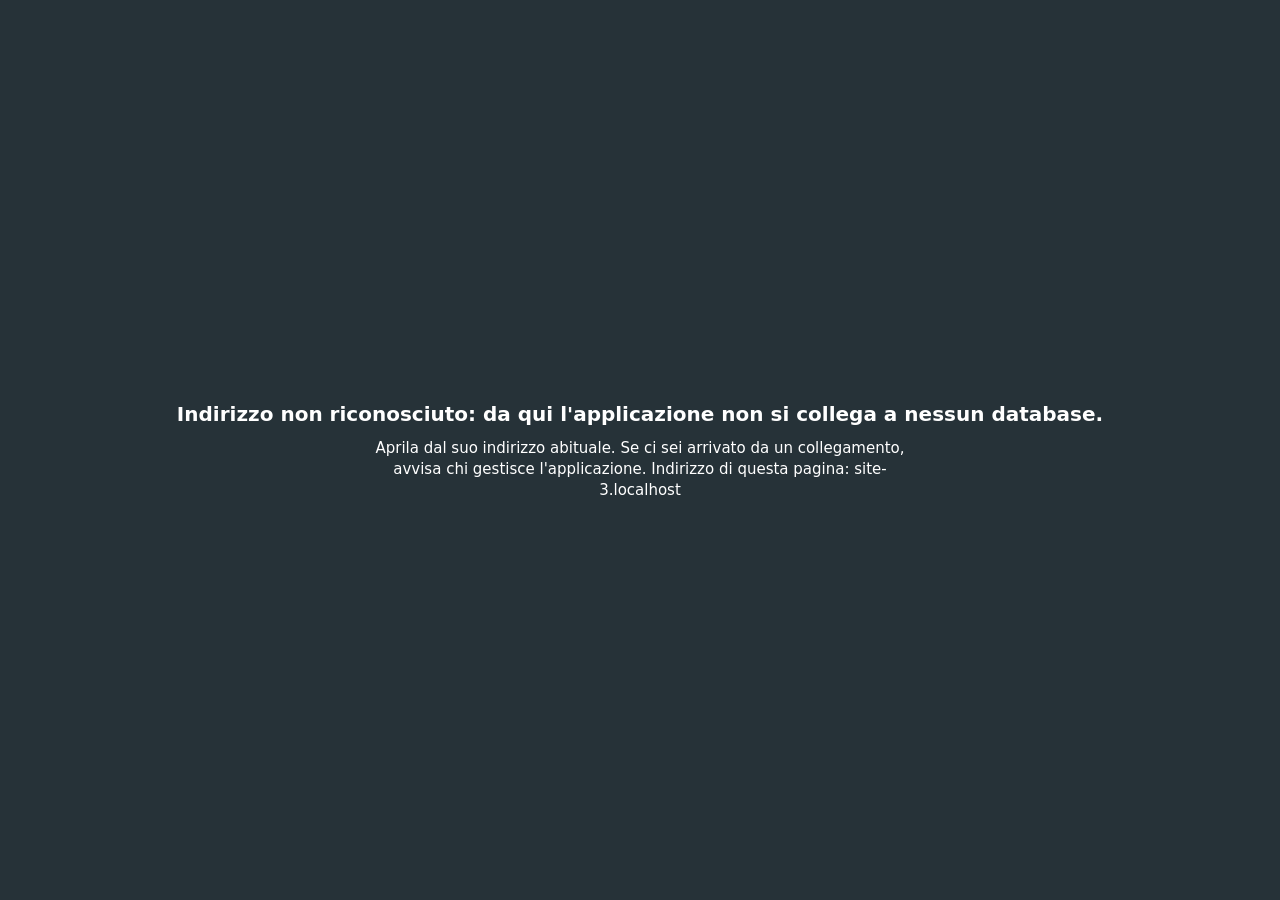
==== commit 60233cbd: "Sito del reparto collaudo, versione 228 (sorgente 1b718ac)" ====
--- a/index.html
+++ b/index.html
@@ -16,14 +16,14 @@
   <meta name="apple-mobile-web-app-capable" content="yes">
   <meta name="apple-mobile-web-app-status-bar-style" content="black-translucent">
   <meta name="apple-mobile-web-app-title" content="Consegne">
-  <script>!function(){var o=!1;try{o="1"===new URLSearchParams(window.location.search).get("rubrica")}catch(r){}if(window._MODO_RUBRICA=o,o)try{document.documentElement.className+=" modo-rubrica",document.title="Numeri Telefono";var t=function(o,t,e){var i=document.querySelector(o);i&&i.setAttribute(t,e)};t('link[rel="manifest"]',"href","manifest-rubrica.json"),t('link[rel="apple-touch-icon"]',"href","./rubrica-apple-touch-icon.png"),t('meta[name="apple-mobile-web-app-title"]',"content","Rubrica");for(var e=document.querySelectorAll('link[rel="icon"]'),i=0;i<e.length;i++)e[i].setAttribute("href","./rubrica-icona-192.png")}catch(r){}}(),function(){var o=["rubrica","terapia","laboratorio","scale","dimissioni","aiuto"],t=["aiuto"],e={rubrica:"Numeri Telefono",terapia:"Importa terapia da TrakCare",laboratorio:"Esami di laboratorio da TrakCare",scale:"Scale di valutazione",dimissioni:"Mail di dimissione",aiuto:"Help Desk"};window._moduliValidi=function(e){if(!e||"object"!=typeof e||Array.isArray(e))return null;var i=Object.getPrototypeOf(e);if(i!==Object.prototype&&null!==i)return null;var r=Object.keys(e);if(r.length>50)return null;for(var n=0;n<r.length;n++)if("__proto__"===r[n]||"constructor"===r[n]||"prototype"===r[n])return null;for(var a={},l=0;l<o.length;l++)if(Object.prototype.hasOwnProperty.call(e,o[l])){if("boolean"!=typeof e[o[l]])return null;a[o[l]]=e[o[l]]}else a[o[l]]=t.indexOf(o[l])<0;return a},window._MODULI={rubrica:!0,terapia:!0,laboratorio:!0,scale:!0,dimissioni:!0,aiuto:!1},window._moduloAttivo=function(o){return!window._MODULI||!1!==window._MODULI[o]},window._applicaModuli=function(t,e){var i=window._moduliValidi(t);if(!i)return null;for(var r=[],n=document.documentElement,a=0;a<o.length;a++)window._MODULI[o[a]]!==i[o[a]]&&r.push(o[a]),i[o[a]]?n.classList.remove("modulo-"+o[a]+"-spento"):n.classList.add("modulo-"+o[a]+"-spento");if(window._MODULI=i,!e)try{localStorage.setItem("_moduliReparto",JSON.stringify(i))}catch(l){}return r},window._avvisaModuloSpento=function(o,t){var i="La funzione «"+(e[o]||"richiesta")+"» non è attiva per questo reparto.",r=document.activeElement;function n(){if(t&&t.isConnected&&t.classList&&t.classList.contains("focus-mode")){var o=r&&r.isConnected&&t.contains(r)&&r!==document.body?r:t.querySelector('[contenteditable="true"]');if(o&&"function"==typeof o.focus)try{o.focus({preventScroll:!0})}catch(e){try{o.focus()}catch(i){}}}}try{if(window.Swal)return void window.Swal.fire({icon:"info",title:"Funzione non attiva",text:i,confirmButtonColor:"#37474f",returnFocus:!1}).then(n,n)}catch(a){}};var i=null;try{i=JSON.parse(localStorage.getItem("_moduliReparto")||"null")}catch(r){i=null}window._applicaModuli(window._moduliValidi(i)||window._MODULI,!0)}();</script>
+  <script>!function(){var t=!1;try{t="1"===new URLSearchParams(window.location.search).get("rubrica")}catch(i){}if(window._MODO_RUBRICA=t,t)try{document.documentElement.className+=" modo-rubrica",document.title="Numeri Telefono";var e=function(t,e,n){var o=document.querySelector(t);o&&o.setAttribute(e,n)};e('link[rel="manifest"]',"href","manifest-rubrica.json"),e('link[rel="apple-touch-icon"]',"href","./rubrica-apple-touch-icon.png"),e('meta[name="apple-mobile-web-app-title"]',"content","Rubrica");for(var n=document.querySelectorAll('link[rel="icon"]'),o=0;o<n.length;o++)n[o].setAttribute("href","./rubrica-icona-192.png")}catch(i){}}(),function(){var t=["rubrica","terapia","laboratorio","scale","dimissioni","aiuto"],e=["aiuto"],n={rubrica:"Numeri Telefono",terapia:"Importa terapia da TrakCare",laboratorio:"Esami di laboratorio da TrakCare",scale:"Scale di valutazione",dimissioni:"Mail di dimissione",aiuto:"Help Desk"};window._moduliValidi=function(n){if(!n||"object"!=typeof n||Array.isArray(n))return null;var o=Object.getPrototypeOf(n);if(o!==Object.prototype&&null!==o)return null;var i=Object.keys(n);if(i.length>50)return null;for(var a=0;a<i.length;a++)if("__proto__"===i[a]||"constructor"===i[a]||"prototype"===i[a])return null;for(var r={},l=0;l<t.length;l++)if(Object.prototype.hasOwnProperty.call(n,t[l])){if("boolean"!=typeof n[t[l]])return null;r[t[l]]=n[t[l]]}else r[t[l]]=e.indexOf(t[l])<0;return r},window._MODULI={rubrica:!0,terapia:!0,laboratorio:!0,scale:!0,dimissioni:!0,aiuto:!1},window._moduloAttivo=function(t){return!window._MODULI||!1!==window._MODULI[t]},window._applicaModuli=function(e,n){var o=window._moduliValidi(e);if(!o)return null;for(var i=[],a=document.documentElement,r=0;r<t.length;r++)window._MODULI[t[r]]!==o[t[r]]&&i.push(t[r]),o[t[r]]?a.classList.remove("modulo-"+t[r]+"-spento"):a.classList.add("modulo-"+t[r]+"-spento");if(window._MODULI=o,!n)try{localStorage.setItem("_moduliReparto",JSON.stringify(o))}catch(l){}return i},window._avvisaModuloSpento=function(t,e){var o="La funzione «"+(n[t]||"richiesta")+"» non è attiva per questo reparto.",i=document.activeElement;function a(){if(e&&e.isConnected&&e.classList&&e.classList.contains("focus-mode")){var t=i&&i.isConnected&&e.contains(i)&&i!==document.body?i:e.querySelector('[contenteditable="true"]');if(t&&"function"==typeof t.focus)try{t.focus({preventScroll:!0})}catch(n){try{t.focus()}catch(o){}}}}try{if(window.Swal)return void window.Swal.fire({icon:"info",title:"Funzione non attiva",text:o,confirmButtonColor:"#37474f",returnFocus:!1}).then(a,a)}catch(r){}};var o=null;try{o=JSON.parse(localStorage.getItem("_moduliReparto")||"null")}catch(i){o=null}window._applicaModuli(window._moduliValidi(o)||window._MODULI,!0)}(),function(){var t=".modal, .swal2-container, #labModalOverlay, .ta-velo",e=null,n=null,o="function"==typeof WeakSet?new WeakSet:null;function i(e){var n=function(n){try{return n&&1===n.nodeType&&n.closest?n.closest(t):null}catch(e){return null}}(e.target);!n||!o||e.target.matches&&e.target.matches("[data-non-dati]")||o.add(n)}function a(t){return!!t.getClientRects().length&&(t.isContentEditable?""!==(t.textContent||"").trim():"checkbox"===t.type||"radio"===t.type?t.checked!==t.defaultChecked:"SELECT"===t.tagName||""!==String(t.value||"").trim())}window._veloHaDati=function(t){return!!(t&&o&&o.has(t))&&Array.prototype.some.call(t.querySelectorAll('input:not([type=button]):not([type=submit]):not([type=reset]):not([type=hidden]):not([type=search]):not([data-non-dati]), textarea:not([data-non-dati]), select:not([data-non-dati]), [contenteditable="true"]'),a)},window._veloDimentica=function(t){t&&o&&o.delete(t)},document.addEventListener("pointerdown",function(t){e=t.target,n=null},!0),document.addEventListener("pointerup",function(t){n=t.target},!0),document.addEventListener("input",i,!0),document.addEventListener("change",i,!0),document.addEventListener("hidden.bs.modal",function(t){window._veloDimentica(t.target)}),document.addEventListener("click",function(o){var i=o.target;if(i&&1===i.nodeType&&i.matches&&i.matches(t)){var a=e===i&&n===i;e=n=null,a&&!window._veloHaDati(i)||!a&&i.classList.contains("swal2-container")||(o.stopImmediatePropagation(),o.preventDefault())}},!0)}();</script>
   <link href="https://cdn.jsdelivr.net/npm/bootstrap@5.3.0/dist/css/bootstrap.min.css" rel="stylesheet">
   <link rel="stylesheet" href="https://cdn.jsdelivr.net/npm/bootstrap-icons@1.10.5/font/bootstrap-icons.css">
   <link href="https://cdn.jsdelivr.net/npm/sweetalert2@11/dist/sweetalert2.min.css" rel="stylesheet">
   <link rel="stylesheet" href="css/styles.css">
   <link rel="stylesheet" href="css/aiuto.css">
 
-  <script>function stringToColor(e){let t=0;for(let i=0;i<e.length;i++)t=e.charCodeAt(i)+((t<<5)-t);let a="#";for(let i=0;i<3;i++){let e=t>>8*i&255;e=Math.max(50,Math.min(180,e)),a+=("00"+e.toString(16)).substr(-2)}return a}var _mioToken=function(){var e=localStorage.getItem("wardSessionId");return e||(e="usr_"+Date.now()+"_"+Math.random().toString(36).substr(2,9),localStorage.setItem("wardSessionId",e)),e}(),_lettoLockAtt=null,_timerRilascio=null,_timerFocusInattivo=null,_ultimoRinnovoLockTs=0,_focusHaInput=!1,_focusModeOpening=!1;function _avviaTimerFocusInattivo(){_timerFocusInattivo&&(clearTimeout(_timerFocusInattivo),_timerFocusInattivo=null),_timerFocusInattivo=setTimeout(function(){_timerFocusInattivo=null,_focusCard&&(document.activeElement&&_focusCard.contains(document.activeElement)&&document.activeElement.blur(),_disattivaFocusMode(!0))},3e5)}function _rinnovaDebounce(e){if(_focusCard)return _timerRilascio&&(clearTimeout(_timerRilascio),_timerRilascio=null),_avviaTimerFocusInattivo(),void(_lettoLockAtt===e&&Date.now()-_ultimoRinnovoLockTs>24e4&&"function"==typeof _sbRinnovaLock&&(_ultimoRinnovoLockTs=Date.now(),_sbRinnovaLock(e,_mioToken).catch(function(){})));_timerRilascio&&(clearTimeout(_timerRilascio),_timerRilascio=null),_timerRilascio=setTimeout(function(){if(_lettoLockAtt){var e=_lettoLockAtt;_lettoLockAtt=null;var t=document.activeElement;if(t){var a=t.closest&&t.closest(".patient-card");a&&a.getAttribute("data-bed")===e&&t.blur()}_sbRilasciaLock(e,_mioToken).catch(function(){})}_timerRilascio=null},2e4)}function _mostraAvvisoLock(e){Swal.fire({icon:"warning",title:"Scheda in aggiornamento",html:"Il letto <strong>"+_testoHtml(e)+'</strong> è attualmente in modifica.<br><span class="text-muted small">La scheda si sbloccherà automaticamente al termine.</span>',showConfirmButton:!1,timer:2200})}window._rinnovaDebounce=_rinnovaDebounce,Object.defineProperty(window,"_lettoLockAttSafe",{get:function(){return _lettoLockAtt}}),window.addEventListener("beforeunload",function(e){if(_lettoLockAtt)try{fetch(SUPABASE_URL+"/rest/v1/locks?letto=eq."+encodeURIComponent(_lettoLockAtt)+"&token=eq."+encodeURIComponent(_mioToken),{method:"DELETE",keepalive:!0,headers:{apikey:SUPABASE_ANON_KEY,Authorization:"Bearer "+(window._supaAccessToken||SUPABASE_ANON_KEY)}})}catch(t){}"undefined"!=typeof _dirtyLetti&&_dirtyLetti.size>0&&(_dirtyLetti.forEach(function(e){var t=document.querySelector('.patient-card[data-bed="'+_cssVal(e)+'"]');if(t){var a={};t.querySelectorAll(".editable-area").forEach(function(e){if(!e.parentElement||!e.parentElement.closest(".editable-area")){var t=e.getAttribute("data-field");t&&(a[t]=e.classList.contains("plain-text")?e.innerText:e.innerHTML)}});var i=t.querySelector('.sesso-symbol[data-field="Sesso"]');i&&(a.Sesso=i.getAttribute("data-sesso")||"");var n=t.querySelector(".data-ricovero-text");if(n){var o=n.value.split("/");a.DataRicovero=3===o.length&&4===o[2].length?o[2]+"-"+o[1].padStart(2,"0")+"-"+o[0].padStart(2,"0"):""}var r=t.querySelector(".data-nascita-text");r&&(a.DataNascita=r.value);var l=_toDb(a);l.ultimo_aggiornamento=(new Date).toLocaleTimeString("it-IT"),fetch(SUPABASE_URL+"/rest/v1/consegne?letto=eq."+encodeURIComponent(e),{method:"PATCH",keepalive:!0,headers:{apikey:SUPABASE_ANON_KEY,Authorization:"Bearer "+(window._supaAccessToken||SUPABASE_ANON_KEY),"Content-Type":"application/json",Prefer:"return=minimal"},body:JSON.stringify(l)})}}),e.preventDefault(),e.returnValue="")});var _syncPaused=!1,_letti_salvataggioAttivi=new Set;function _nascondMatite(){document.querySelectorAll(".focus-pencil-btn").forEach(function(e){e.style.visibility="hidden",e.style.pointerEvents="none"})}function _mostraMatite(){Array.from(_letti_salvataggioAttivi).forEach(function(e){"string"!=typeof e&&_letti_salvataggioAttivi.delete(e)}),0===_letti_salvataggioAttivi.size&&document.querySelectorAll(".focus-pencil-btn").forEach(function(e){e.style.visibility="",e.style.pointerEvents=""})}function _salvaCaretPos(e){var t=window.getSelection();if(!t||0===t.rangeCount)return null;var a=t.getRangeAt(0);if(!e.contains(a.commonAncestorContainer))return null;var i=document.createRange();return i.selectNodeContents(e),i.setEnd(a.endContainer,a.endOffset),i.toString().length}function _ripristinaCaretPos(e,t){if(null!=t){for(var a,i=document.createTreeWalker(e,NodeFilter.SHOW_TEXT,null,!1),n=t;a=i.nextNode();){if(n<=a.textContent.length){var o=document.createRange(),r=window.getSelection();return o.setStart(a,n),o.collapse(!0),r.removeAllRanges(),void r.addRange(o)}n-=a.textContent.length}o=document.createRange(),r=window.getSelection();o.selectNodeContents(e),o.collapse(!1),r.removeAllRanges(),r.addRange(o)}}function _applicaAggiornamentoDaHtml(e){if(e){var t=document.activeElement;(new DOMParser).parseFromString(e,"text/html").querySelectorAll(".patient-card[data-bed]").forEach(function(e){var a=e.getAttribute("data-bed");_lettoLockAtt!==a&&document.querySelectorAll('.patient-card[data-bed="'+_cssVal(a)+'"]').forEach(function(a){["Nome","Diagnosi","Eta","NoteTerapia","Diaria","DaFare","PianoTerapeutico","EsamiColturali","Allergie","CodiceSanitario","Ossigeno","Vitto"].forEach(function(i){var n=e.querySelector('[data-field="'+i+'"]'),o=a.querySelector('[data-field="'+i+'"]');if(n&&o){var r=o===t||o.contains(t),l=r?_salvaCaretPos(o):null;o.classList.contains("plain-text")?o.textContent=n.textContent:o.innerHTML=_pulisciHtml(n.innerHTML),r&&null!==l&&(o.focus(),_ripristinaCaretPos(o,l)),"function"==typeof window._placeholderCheck&&window._placeholderCheck(o)}});var i=e.querySelector(".data-ricovero-text"),n=a.querySelector(".data-ricovero-text");i&&n&&(n.value=i.value);var o=e.querySelector(".valore-giorni"),r=a.querySelector(".valore-giorni");o&&r&&(r.innerText=o.innerText);var l=e.querySelector(".data-nascita-text"),s=a.querySelector(".data-nascita-text");l&&s&&(s.value=l.value);var c=e.querySelector('.sesso-symbol[data-field="Sesso"]'),d=a.querySelector('.sesso-symbol[data-field="Sesso"]');c&&d&&(d.setAttribute("data-sesso",c.getAttribute("data-sesso")||""),_aggiornaSimboloSesso(d));var u=(e.getAttribute("data-tipologia")||"").toUpperCase();a.setAttribute("data-tipologia",u);var p=e.querySelector(".tipo-badge-wrap"),m=a.querySelector(".tipo-badge-wrap");if(p&&m){m.innerHTML=p.innerHTML;var f=m.querySelector('[id^="badge-tipo-"]');if(f){var b=(f.innerText||"").trim();b&&"STANDARD"!==b&&(f.style.backgroundColor=stringToColor(b))}}if("function"==typeof window._isolamentoSyncIcona)try{window._isolamentoSyncIcona(a)}catch(v){}})})}}function _applicaLocks(e){document.querySelectorAll(".lock-overlay").forEach(function(e){e.remove()}),document.querySelectorAll(".patient-card.card-locked").forEach(function(e){e.classList.remove("card-locked")});var t=Date.now();Object.keys(e).forEach(function(a){var i=e[a];if(i.token!==_mioToken&&!(i.ts&&t-Number(i.ts)>("undefined"!=typeof LOCK_TTL_MS?LOCK_TTL_MS:6e5))){var n=document.querySelectorAll('.patient-card[data-bed="'+_cssVal(a)+'"]');n.length&&n.forEach(function(e){e.classList.add("card-locked");var t=document.createElement("div");t.className="lock-overlay";var a=document.createElement("span");a.className="lock-badge",a.innerHTML='<i class="bi bi-lock-fill me-1"></i>In aggiornamento',t.appendChild(a),e.appendChild(t);var i=document.activeElement;i&&e.contains(i)&&i.blur()})}})}var _TOOLBAR_ID="focusModeToolbar";function _creaToolbarHTML(e){for(var t=[["#ffff00","Giallo"],["#00ff00","Verde"],["#00ffff","Azzurro"],["#ff69b4","Rosa"],["#ff9900","Arancione"],["#ff0000","Rosso"],["#9900ff","Viola"],["#0000ff","Blu"],["#a4c2f4","Celeste ch."],["#b6d7a8","Verde ch."],["#f9cb9c","Arancio ch."],["#f4cccc","Rosa ch."],["#d9d2e9","Lilla"],["#ead1dc","Salmone"],["#d0e0e3","Acqua"],["#cccccc","Grigio"]],a="",i=0;i<t.length;i++)a+='<button class="tb-color-swatch" data-color="'+t[i][0]+'" style="background:'+t[i][0]+'" title="'+t[i][1]+'"></button>';var n="";return"Diaria"===e&&(n+='<span class="tb-sep"></span><button class="tb-btn tb-data-diaria" data-cmd="insertDataDiaria" title="Aggiungi data odierna"><svg width="20" height="20" viewBox="0 0 24 24" aria-hidden="true"><circle cx="12" cy="12" r="11" fill="#2e7d32"/><path d="M12 6.5v11 M6.5 12h11" stroke="#fff" stroke-width="2.6" stroke-linecap="round"/></svg></button><button class="tb-btn tb-snapshot-recovery" data-cmd="apriSnapshot" title="Recupera dati da snapshot precedente"><svg width="20" height="20" viewBox="0 0 24 24" aria-hidden="true"><circle cx="12" cy="12" r="11" fill="#0288d1"/><path d="M12 7v5l3 2" stroke="#fff" stroke-width="2.2" stroke-linecap="round" fill="none"/><path d="M5.5 8.5a7 7 0 1 1-1 5.2" stroke="#fff" stroke-width="1.6" stroke-linecap="round" fill="none"/><polygon points="3,7.5 7,7.5 5,11" fill="#fff"/></svg><span class="tb-snapshot-badge" data-snap-badge style="display:none;"></span></button>'),'<div class="focus-toolbar" data-campo="'+(e||"")+'"><button class="tb-btn" data-cmd="bold" title="Grassetto"><i class="bi bi-type-bold"></i></button><button class="tb-btn" data-cmd="italic" title="Corsivo"><i class="bi bi-type-italic"></i></button><button class="tb-btn" data-cmd="underline" title="Sottolineato"><i class="bi bi-type-underline"></i></button><span class="tb-sep"></span><div class="tb-palette-wrap"><button class="tb-btn" data-cmd="fsmenu" title="Dimensione testo"><span style="font-size:0.7rem;font-weight:bold;line-height:1">A</span><span style="font-size:1.1rem;font-weight:bold;line-height:1">A</span></button><div class="tb-palette" data-tb-submenu="fsmenu" style="width:120px;padding:6px;"><button class="tb-fsize-btn" data-fmult="1">&times;1 &nbsp;Base</button><button class="tb-fsize-btn" data-fmult="1.25">&times;1.25</button><button class="tb-fsize-btn" data-fmult="1.5">&times;1.5</button><button class="tb-fsize-btn" data-fmult="1.75">&times;1.75</button><button class="tb-fsize-btn" data-fmult="2">&times;2</button><button class="tb-fsize-btn" data-fmult="2.25">&times;2.25</button><button class="tb-fsize-btn" data-fmult="2.5">&times;2.5</button></div></div><span class="tb-sep"></span><div class="tb-palette-wrap"><button class="tb-btn" data-cmd="palette" title="Evidenzia"><i class="bi bi-pencil-fill" style="color:#f4b400"></i></button><div class="tb-palette" data-tb-submenu="palette"><div class="tb-palette-grid">'+a+'</div><button class="tb-btn tb-no-color" data-color="transparent">&#10005; Rimuovi evidenziazione</button></div></div>'+(n+='<span class="tb-sep"></span><button class="tb-btn tb-isolamento" data-cmd="isolamento" title="Isolamento paziente">'+("function"==typeof window._virusIconSvg?window._virusIconSvg(20):'<i class="bi bi-virus" style="color:#43a047"></i>')+'</button><button class="tb-btn tb-rianimazione" data-cmd="rianimazione" title="Rianimazione paziente">'+("function"==typeof window._rianimIconSvg?window._rianimIconSvg(20):'<i class="bi bi-heart-pulse-fill" style="color:#e53935"></i>')+'</button><button class="tb-btn tb-scale modulo-scale" data-cmd="scale" title="Scale di valutazione mediche"><i class="bi bi-clipboard-pulse"></i><span class="tb-scale-label">Scale</span></button><button class="tb-btn tb-terapia modulo-terapia" data-cmd="terapiatrak" title="Importa terapia da TrakCare"><i class="bi bi-capsule-pill"></i><span class="tb-scale-label">Terapia</span></button><button class="tb-btn tb-laboratorio modulo-laboratorio" data-cmd="labtrak" title="Esami di laboratorio (TrakCare)"><i class="bi bi-droplet-half"></i><span class="tb-scale-label">Laboratorio</span></button>')+"</div>"}var _tbSavedRange=null;function _tbRestoreSelection(){if(_tbSavedRange){var e=window.getSelection();e.removeAllRanges(),e.addRange(_tbSavedRange)}}function _tbFmt(e){_tbRestoreSelection(),document.execCommand(e,!1,null),_tbDispatch()}function _tbHighlight(e){_tbRestoreSelection(),"transparent"===e?document.execCommand("removeFormat",!1,null):document.execCommand("hiliteColor",!1,e)||document.execCommand("backColor",!1,e),document.querySelectorAll('.tb-palette[data-tb-submenu="palette"]').forEach(function(e){e.classList.remove("open")}),_tbDispatch()}function _tbApplyFontMultiplier(e){_tbRestoreSelection();var t=window.getSelection();if(t&&0!==t.rangeCount&&!t.isCollapsed){var a=t.getRangeAt(0).commonAncestorContainer;3===a.nodeType&&(a=a.parentElement);var i=a.closest?a.closest(".editable-area"):null,n=i&&parseFloat(window.getComputedStyle(i).fontSize)||16,o=Math.round(n*e);document.execCommand("fontSize",!1,"7");var r=[];if(document.querySelectorAll('font[size="7"]').forEach(function(e){var t=document.createElement("span");for(t.style.fontSize=o+"px",e.parentNode.insertBefore(t,e);e.firstChild;)t.appendChild(e.firstChild);e.parentNode.removeChild(e),r.push(t)}),r.length>0){var l=document.createRange();l.setStartBefore(r[0]),l.setEndAfter(r[r.length-1]),t.removeAllRanges(),t.addRange(l),_tbSavedRange=l.cloneRange()}_tbDispatch()}}function _tbTogglePalette(e){e.stopPropagation();var t=e.target.closest(".focus-toolbar");if(t){var a=t.querySelector('[data-tb-submenu="palette"]');a&&a.classList.toggle("open")}}function _tbDispatch(){var e=document.activeElement;if(e&&e.hasAttribute("contenteditable"))e.dispatchEvent(new Event("input",{bubbles:!0}));else if(_focusCard){var t=_focusCard.querySelector("[contenteditable]");t&&t.dispatchEvent(new Event("input",{bubbles:!0}))}}function _oggiDDMM(){var e=new Date;return String(e.getDate()).padStart(2,"0")+"/"+String(e.getMonth()+1).padStart(2,"0")}document.addEventListener("mousedown",function(e){if(e.target.closest?e.target.closest(".focus-toolbar"):null){var t=window.getSelection();t&&t.rangeCount>0&&(_tbSavedRange=t.getRangeAt(0).cloneRange()),e.preventDefault()}else _tbSavedRange=null},!0),document.addEventListener("click",function(e){e.target.closest(".tb-palette-wrap")||document.querySelectorAll(".tb-palette[data-tb-submenu]").forEach(function(e){e.classList.remove("open")})}),document.addEventListener("click",function(e){var t=e.target.closest&&e.target.closest('[data-cmd="insertDataDiaria"], [data-cmd="insertChecklistItem"]');if(t){e.preventDefault(),e.stopPropagation();var a=t.closest(".focus-toolbar");if(a){a.getAttribute("data-campo");for(var i=a.nextElementSibling;i&&(!i.classList||!i.classList.contains("editable-area"));)i=i.nextElementSibling;if(i){var n=t.getAttribute("data-cmd");"insertDataDiaria"===n?_insertDataDiaria(i):"insertChecklistItem"===n&&_insertChecklistItem(i)}}}});var _SVG_CHECK_OFF='<svg width="16" height="16" viewBox="0 0 24 24" aria-hidden="true" style="vertical-align:-3px;"><rect x="3" y="3" width="18" height="18" rx="3" fill="#fff" stroke="#90a4ae" stroke-width="2"/></svg>',_SVG_CHECK_ON='<svg width="16" height="16" viewBox="0 0 24 24" aria-hidden="true" style="vertical-align:-3px;"><rect x="3" y="3" width="18" height="18" rx="3" fill="#2e7d32"/><path d="M7 12l3 3 7-7" stroke="#fff" stroke-width="2.6" stroke-linecap="round" stroke-linejoin="round" fill="none"/></svg>';function _insertHtmlInArea(e,t,a){a=a||{};var i=window.getSelection(),n=null;if(_tbSavedRange&&e.contains(_tbSavedRange.commonAncestorContainer)&&(n=_tbSavedRange),e.focus(),n)i.removeAllRanges(),i.addRange(n);else{var o=document.createRange();o.selectNodeContents(e),o.collapse(!1),i.removeAllRanges(),i.addRange(o),a.nuovaRigaSeFuoriCursore&&(t="<br>"+t)}var r=document.createElement("template");r.innerHTML=t;for(var l,s=r.content,c=document.createTreeWalker(s,NodeFilter.SHOW_TEXT,null,!1),d=null;l=c.nextNode();)d=l;var u=i.getRangeAt(0);if(u.deleteContents(),u.insertNode(s),u.collapse(!1),d&&d.parentNode){var p=document.createRange();p.setStart(d,d.nodeValue.length),p.collapse(!0),i.removeAllRanges(),i.addRange(p)}return e.dispatchEvent(new Event("input",{bubbles:!0})),n?"cursor":"append"}function _piazzaCaretFineNodo(e,t){if(t){e.focus();for(var a,i=document.createRange(),n=document.createTreeWalker(t,NodeFilter.SHOW_TEXT,null,!1),o=null;a=n.nextNode();)o=a;o?(i.setStart(o,o.nodeValue.length),i.setEnd(o,o.nodeValue.length)):(i.selectNodeContents(t),i.collapse(!1));var r=window.getSelection();r.removeAllRanges(),r.addRange(i)}}function _insertDataDiaria(e){_insertHtmlInArea(e,"<strong>-"+_oggiDDMM()+":</strong>&nbsp;",{nuovaRigaSeFuoriCursore:!0})}function _insertChecklistItem(e){var t=_oggiDDMM();_insertHtmlInArea(e,'<div class="cl-item"><strong>- <span class="cl-check" contenteditable="false" role="button" aria-checked="false">'+_SVG_CHECK_OFF+"</span> "+t+":</strong>&nbsp;</div>",{nuovaRigaSeFuoriCursore:!1})}function _parseDataItem(e){var t=e.querySelector("strong");if(!t)return 0;var a=(t.textContent||"").match(/(\d{1,2})\/(\d{1,2})/);return a?100*parseInt(a[2],10)+parseInt(a[1],10):0}function _isItemCompletato(e){var t=e.querySelector(".cl-check");return!(!t||"true"!==t.getAttribute("aria-checked"))||(!(!t||-1===(t.textContent||"").indexOf("☑"))||!!e.querySelector(".cl-esito.cl-esito-sbarrato"))}function _riordinaChecklistInArea(e){if(e){var t=Array.from(e.querySelectorAll(".cl-item"));if(0!==t.length){var a=[],i=[];t.forEach(function(e){_isItemCompletato(e)?i.push(e):a.push(e)}),a.sort(s),i.sort(s);var n=[];Array.from(e.childNodes).forEach(function(e){if(e.nodeType===Node.ELEMENT_NODE){if(e.classList&&e.classList.contains("cl-item"))return;if("HR"===e.tagName&&e.classList.contains("cl-separator"))return;if("DIV"===e.tagName)if(""===(e.innerHTML||"").replace(/<br\s*\/?>/gi,"").replace(/&nbsp;/gi,"").replace(/\s+/g,"")&&!e.classList.contains("cl-item"))return;if("BR"===e.tagName)return;n.push(e)}else if(e.nodeType===Node.TEXT_NODE){if(""===(e.nodeValue||"").replace(/ /g," ").trim())return;n.push(e)}});var o=document.createDocumentFragment();if(a.forEach(function(e){o.appendChild(e)}),a.length>0&&i.length>0){var r=document.createElement("div");r.innerHTML="<br>",o.appendChild(r)}if(i.forEach(function(e){o.appendChild(e)}),n.length>0){if(a.length+i.length>0){var l=document.createElement("hr");l.className="cl-separator",o.appendChild(l)}n.forEach(function(e){o.appendChild(e)})}e.innerHTML="",e.appendChild(o)}}function s(e,t){return _parseDataItem(t)-_parseDataItem(e)}}function _riordinaChecklistCard(e){if(e){e.querySelectorAll('[data-field="EsamiColturali"], [data-field="DaFare"]').forEach(_riordinaChecklistInArea)}}document.addEventListener("click",function(e){var t=e.target.closest&&e.target.closest(".cl-check");if(t){var a=t.closest(".editable-area");if(a){var i=t.closest(".patient-card");if(!i||!i.classList.contains("focus-mode"))return e.preventDefault(),void e.stopPropagation();e.preventDefault(),e.stopPropagation();var n=t.closest(".cl-item");if(n){var o="true"===t.getAttribute("aria-checked")||-1!==(t.textContent||"").indexOf("☑"),r=n.querySelector(".cl-esito");if(o){if(t.innerHTML=_SVG_CHECK_OFF,t.setAttribute("aria-checked","false"),r){var l=r.cloneNode(!0),s=l.querySelector(".cl-esito-arrow");s&&s.remove();var c=l.querySelector("strong");c&&c.remove(),""===(l.textContent||"").replace(/\s+/g,"").trim()?(r.remove(),n.classList.remove("cl-sbarrato")):(r.classList.add("cl-esito-sbarrato"),n.classList.remove("cl-sbarrato"))}}else if(t.innerHTML=_SVG_CHECK_ON,t.setAttribute("aria-checked","true"),r)r.classList.remove("cl-esito-sbarrato"),n.classList.remove("cl-sbarrato"),_piazzaCaretFineNodo(a,r);else{var d=_oggiDDMM();(r=document.createElement("div")).className="cl-esito",r.innerHTML='<strong><span contenteditable="false" class="cl-esito-arrow">↳&nbsp;</span>'+d+":</strong>&nbsp;",n.appendChild(r),_piazzaCaretFineNodo(a,r)}a.dispatchEvent(new Event("input",{bubbles:!0}))}}}}),document.addEventListener("keydown",function(e){if("Enter"===e.key&&!e.shiftKey){var t=window.getSelection();if(t&&0!==t.rangeCount){var a=t.getRangeAt(0).startContainer;if(a.nodeType===Node.TEXT_NODE&&(a=a.parentElement),a&&a.closest){var i=a.closest(".cl-item");if(i){var n=i.closest(".editable-area");if(n){e.preventDefault();var o=document.createElement("div");o.innerHTML="<br>",i.parentNode.insertBefore(o,i.nextSibling);var r=document.createRange();r.setStart(o,0),r.setEnd(o,0),t.removeAllRanges(),t.addRange(r),n.dispatchEvent(new Event("input",{bubbles:!0}))}}}}}},!0),window._riordinaChecklistCard=_riordinaChecklistCard,document.addEventListener("input",function(e){var t=e.target.closest&&e.target.closest(".editable-area");t&&t.querySelectorAll(".cl-item").forEach(function(e){var t=e.querySelector(".cl-esito");if(t){var a=(t.innerHTML||"").replace(/<br\s*\/?\s*>/gi,"").replace(/&nbsp;/gi,"").replace(/<span[^>]*class=["']cl-esito-arrow["'][^>]*>[^<]*<\/span>/gi,"").replace(/\s+/g,""),i=(t.textContent||"").replace(/\s+/g,"").trim();if(""===a&&""===i){t.remove();var n=e.querySelector(".cl-check");n&&(n.innerHTML=_SVG_CHECK_OFF,n.setAttribute("aria-checked","false")),e.classList.remove("cl-sbarrato")}}})},!0);var _focusCard=null,_focusOrigStyle=null,_focusOrigRect=null,_lastMousedownInCard=!1;function _applicaDimensioniFocus(e){if(e){var t=window.innerWidth,a=window.innerHeight,i=Math.max(60,Math.round(.05*a));e.style.position="fixed",e.style.top=i+"px",e.style.left=Math.round(.03*t)+"px",e.style.width=Math.round(.94*t)+"px",e.style.height="",e.style.maxHeight=Math.round(a-i-.05*a)+"px",e.style.margin="0"}}var _focusResizeTimer=null;function _onFocusViewportChange(){_focusCard&&(_focusResizeTimer&&clearTimeout(_focusResizeTimer),_focusResizeTimer=setTimeout(function(){_focusResizeTimer=null,_focusCard&&_applicaDimensioniFocus(_focusCard)},180))}function _attivaFocusMode(e){if(_focusCard!==e){_focusCard&&_disattivaFocusMode(!1),_focusCard=null,_focusHaInput=!1,_timerFocusInattivo&&(clearTimeout(_timerFocusInattivo),_timerFocusInattivo=null),_timerRilascio&&(clearTimeout(_timerRilascio),_timerRilascio=null),_syncPaused=!1;var t=document.getElementById("lockCheckOverlay");t&&t.parentNode&&t.parentNode.removeChild(t);var a=document.getElementById("focusOverlay");a&&a.parentNode&&a.parentNode.removeChild(a),_focusModeOpening=!0;var i=e.getAttribute("data-bed"),n="undefined"!=typeof _lockState?_lockState[i]:null;if(n&&n.token!==_mioToken)_mostraAvvisoLock(i);else{var o=e.getBoundingClientRect(),r=window.pageYOffset||document.documentElement.scrollTop;_focusOrigStyle={position:e.style.position,top:e.style.top,left:e.style.left,width:e.style.width,zIndex:e.style.zIndex,margin:e.style.margin},_focusOrigRect={top:o.top+r,left:o.left},_applicaDimensioniFocus(e),document.body.style.overflow="hidden",document.documentElement.style.overflow="hidden",e.classList.add("focus-mode");var l=e.querySelector('[data-field="Diaria"]');l&&"function"==typeof window._diariaNormalizza&&window._diariaNormalizza(l);var s=e.querySelector('[data-field="NoteTerapia"]');if(s&&"function"==typeof _terapiaNormalizzaStruttura&&_terapiaNormalizzaStruttura(s),"function"==typeof window._verificaTerapiaObsoleta&&window._verificaTerapiaObsoleta(e),"function"==typeof window._labBottoniApplica&&window._labBottoniApplica(e),"function"==typeof window._paApplicaCard&&window._paApplicaCard(e),!document.getElementById("focusStatusBadge")){var c=document.createElement("span");c.id="focusStatusBadge",c.className="badge status-badge bg-secondary",c.style.opacity="0",document.body.appendChild(c)}e.querySelectorAll('[contenteditable="true"]').forEach(function(e){e.setAttribute("data-origCe","true"),e.contentEditable="false"}),e.querySelectorAll(".data-nascita-text, .data-ricovero-text").forEach(function(e){e.setAttribute("data-origDisabled","true"),e.disabled=!0});var d=document.createElement("div");d.id="focusOverlay",d.style.cssText="position:fixed;top:0;left:0;width:100%;height:100%;z-index:1060;background:rgba(0,0,0,0.72);backdrop-filter:blur(4px);-webkit-backdrop-filter:blur(4px);",document.body.appendChild(d);var u=document.createElement("div");u.id="lockCheckOverlay",u.style.cssText="position:absolute;inset:0;z-index:20;background:rgba(255,255,255,0.88);display:flex;flex-direction:column;align-items:center;justify-content:center;border-radius:inherit;",u.innerHTML='<div style="width:36px;height:36px;border:4px solid #ccc;border-top-color:#78909c;border-radius:50%;animation:_lockSpin 0.8s linear infinite;margin-bottom:10px;"></div><div style="font-size:0.9rem;font-weight:600;color:#444;letter-spacing:0.02em;text-align:center;max-width:180px;">Apertura scheda...</div>',e.appendChild(u),_focusCard=e,_focusHaInput=!1,_avviaTimerFocusInattivo(),_syncPaused=!0;var p=new Promise(function(e){setTimeout(function(){e({success:!1,blocked:!1,timeout:!0,message:"Timeout acquisizione blocco. Riprova."})},1e4)});Promise.race([_sbAcquistaLock(i,_mioToken),p]).then(function(t){var a=document.getElementById("lockCheckOverlay");(a&&a.parentNode.removeChild(a),_focusCard)?t.success?(_lettoLockAtt&&_lettoLockAtt!==i&&_sbRilasciaLock(_lettoLockAtt,_mioToken).catch(function(){}),_lettoLockAtt=i,_ultimoRinnovoLockTs=Date.now(),_rinnovaDebounce(i),("function"==typeof window._sbGetPazienteSingolo?window._sbGetPazienteSingolo(i):Promise.resolve(null)).then(function(t){if(_focusCard===e&&t&&"function"==typeof window._aggiornaCardDaPaziente)try{window._aggiornaCardDaPaziente(e,t)}catch(a){}}).catch(function(){}).then(function(){_focusCard===e&&(_syncPaused=!1,f())})):t.blocked?(_syncPaused=!1,_focusModeOpening=!1,m(),_disattivaFocusMode(!1),_mostraAvvisoLock(i)):(_syncPaused=!1,_focusModeOpening=!1,m(),_disattivaFocusMode(!1),Swal.fire({icon:"error",title:t.timeout?"Timeout apertura scheda":"Errore apertura scheda",text:t.message||"Impossibile acquisire il blocco. Riprova.",confirmButtonColor:"#d33"})):t&&t.success&&_sbRilasciaLock(i,_mioToken).catch(function(){})}).catch(function(){var t=document.getElementById("lockCheckOverlay");if(t&&t.parentNode.removeChild(t),"function"==typeof _emergenzaPollingAttivo&&_emergenzaPollingAttivo()){if(!_focusCard||_focusCard!==e)return;return _lettoLockAtt=i,_ultimoRinnovoLockTs=Date.now(),_rinnovaDebounce(i),void("function"==typeof window._sbGetPazienteSingolo?window._sbGetPazienteSingolo(i):Promise.resolve(null)).then(function(t){if(_focusCard===e&&t&&"function"==typeof window._aggiornaCardDaPaziente)try{window._aggiornaCardDaPaziente(e,t)}catch(a){}}).catch(function(){}).then(function(){_focusCard===e&&(_syncPaused=!1,f())})}_syncPaused=!1,_focusModeOpening=!1,_disattivaFocusMode(!1),Swal.fire({icon:"error",title:"Connessione assente",html:'Impossibile acquisire il blocco sulla scheda.<br><small class="text-muted">Verifica la connessione e riprova.</small>',confirmButtonColor:"#d33"})})}}function m(){e.querySelectorAll('[data-origCe="true"]').forEach(function(e){e.contentEditable="true",e.removeAttribute("data-origCe")}),e.querySelectorAll(".data-nascita-text[data-origDisabled], .data-ricovero-text[data-origDisabled]").forEach(function(e){e.disabled=!1,e.removeAttribute("readonly"),e.removeAttribute("data-origDisabled")})}function f(){if(_focusCard&&_focusCard===e){m(),e.classList.contains("alt-row")&&requestAnimationFrame(function(){requestAnimationFrame(function(){var t=0;e.querySelectorAll(".alt-col").forEach(function(e){e.style.minHeight="",t=Math.max(t,e.scrollHeight)}),e.querySelectorAll(".alt-col").forEach(function(e){e.style.minHeight=t+"px"})})}),e.querySelectorAll("[data-field]").forEach(function(e){var t=e.getAttribute("data-field");if(_TOOLBAR_FIELDS[t]&&e.parentNode){var a=document.createElement("div");a.innerHTML=_creaToolbarHTML(t),e.parentNode.insertBefore(a.firstChild,e)}}),e._focusInputHandler=function(){setTimeout(function(){var t=window.getSelection();if(t&&0!==t.rangeCount){var a=t.getRangeAt(0).getBoundingClientRect();if(a&&0!==a.height){var i=e.getBoundingClientRect();a.bottom>i.bottom-40?e.scrollTop+=a.bottom-i.bottom+40:a.top<i.top+40&&(e.scrollTop-=i.top+40-a.top)}}},10)},e.addEventListener("input",e._focusInputHandler),e.addEventListener("keyup",e._focusInputHandler),e._timerResetHandler=function(){_lettoLockAtt&&_rinnovaDebounce(_lettoLockAtt)},e.addEventListener("input",e._timerResetHandler),e.addEventListener("keydown",e._timerResetHandler),e.addEventListener("click",e._timerResetHandler);var t=document.getElementById("focusOverlay");t&&(t.style.cursor="pointer",t.addEventListener("click",function(){document.activeElement&&document.activeElement.blur(),_disattivaFocusMode(!0)}));var a=e.querySelector('[contenteditable="true"]');if(a&&a.focus(),"function"==typeof window._emergCreaFloppy&&window._emergCreaFloppy(e),"function"==typeof window._snapshotApri)try{window._snapshotApri(i,e)}catch(n){console.warn("[Snapshot] apri:",n)}setTimeout(function(){_focusModeOpening=!1},50)}}}function _disattivaFocusMode(e){if(_focusModeOpening=!1,_focusCard){var t=_focusCard.getAttribute("data-bed");"function"==typeof window._emergRimuoviFloppy&&window._emergRimuoviFloppy(_focusCard);var a=document.getElementById("focusStatusBadge");if(a&&a.parentNode&&a.parentNode.removeChild(a),t&&"undefined"!=typeof _dirtyLetti&&_dirtyLetti.has(t)&&(clearTimeout(timerSalvataggioLetto[t]),eseguiSalvataggioLettoCompleto(t,_focusCard)),"function"==typeof window._snapshotChiudi)try{window._snapshotChiudi(t,"close")}catch(u){console.warn("[Snapshot] chiudi:",u)}if(_lettoLockAtt&&_lettoLockAtt===t){_timerRilascio&&(clearTimeout(_timerRilascio),_timerRilascio=null);var i=_lettoLockAtt;_lettoLockAtt=null,_sbRilasciaLock(i,_mioToken).catch(function(){})}var n=_focusCard;_focusCard=null,_focusHaInput=!1,_timerFocusInattivo&&(clearTimeout(_timerFocusInattivo),_timerFocusInattivo=null),n.querySelectorAll(".focus-toolbar").forEach(function(e){e.parentNode&&e.parentNode.removeChild(e)}),_syncPaused=!1,n.querySelectorAll('[data-origCe="true"]').forEach(function(e){e.contentEditable="true",e.removeAttribute("data-origCe")}),n.querySelectorAll(".data-nascita-text[data-origDisabled], .data-ricovero-text[data-origDisabled]").forEach(function(e){e.disabled=!1,e.removeAttribute("data-origDisabled")}),n.querySelectorAll(".data-nascita-text, .data-ricovero-text").forEach(function(e){e.setAttribute("readonly",""),e.classList.remove("date-input-error");var t=e.closest(".alt-info-row")||e.closest(".d-flex")||e.parentNode,a=t?t.nextElementSibling:null;a&&a.classList.contains("date-error-msg")&&a.remove()});var o=document.getElementById("lockCheckOverlay");o&&o.parentNode.removeChild(o);var r=document.getElementById("syncCheckOverlay");r&&r.parentNode.removeChild(r),n._focusInputHandler&&(n.removeEventListener("input",n._focusInputHandler),n.removeEventListener("keyup",n._focusInputHandler),delete n._focusInputHandler),n._timerResetHandler&&(n.removeEventListener("input",n._timerResetHandler),n.removeEventListener("keydown",n._timerResetHandler),n.removeEventListener("click",n._timerResetHandler),delete n._timerResetHandler),n.scrollTop=0,n.querySelectorAll(".alt-col").forEach(function(e){e.style.minHeight=""}),n.style.position=_focusOrigStyle.position||"",n.style.top=_focusOrigStyle.top||"",n.style.left=_focusOrigStyle.left||"",n.style.width=_focusOrigStyle.width||"",n.style.zIndex=_focusOrigStyle.zIndex||"",n.style.margin=_focusOrigStyle.margin||"",n.style.height="",n.style.maxHeight="",document.body.style.overflow="",document.documentElement.style.overflow="",n.classList.remove("focus-mode"),"function"==typeof window._verificaPianoCura&&window._verificaPianoCura(n),"function"==typeof window._verificaTerapiaObsoleta&&window._verificaTerapiaObsoleta(n),document.activeElement&&n.contains(document.activeElement)&&document.activeElement.blur();var l=document.getElementById("focusOverlay");if(l&&l.parentNode.removeChild(l),e&&_focusOrigRect){var s=window.innerHeight,c=n.offsetHeight,d=_focusOrigRect.top-(s-c)/2;window.scrollTo({top:Math.max(0,d),behavior:"smooth"})}_focusOrigStyle=null,_focusOrigRect=null,window._updateToastPending&&"function"==typeof window._mostraToastUpdate&&window._mostraToastUpdate()}}window.addEventListener("resize",_onFocusViewportChange),window.addEventListener("orientationchange",_onFocusViewportChange),window._disattivaFocusMode=_disattivaFocusMode;var _TOOLBAR_FIELDS={NoteTerapia:!0,Diaria:!0,DaFare:!0,EsamiColturali:!0};function _aggiornaSimboloSesso(e){var t=e.getAttribute("data-sesso")||"";"M"===t?(e.textContent="♂",e.style.color="#7ec8e3"):"F"===t?(e.textContent="♀",e.style.color="#f4a7c3"):(e.textContent="⊘",e.style.color="#b8b0a0")}function _escIso(e){return String(null==e?"":e).replace(/&/g,"&amp;").replace(/</g,"&lt;").replace(/>/g,"&gt;").replace(/"/g,"&quot;").replace(/'/g,"&#39;")}function _diariaNormalizza(e){if(e){var t=e.querySelector(".isolamento-banner"),a=e.querySelector(".rianimazione-banner"),i=e.querySelector(":scope > .diaria-status-box");if(t||a){i||((i=document.createElement("div")).className="diaria-status-box",i.setAttribute("contenteditable","false"),e.insertBefore(i,e.firstChild)),t&&i.appendChild(t),a&&i.appendChild(a),e.firstChild!==i&&e.insertBefore(i,e.firstChild);for(var n=i.nextSibling,o=!1;n;){if(1===n.nodeType&&!n.classList.contains("diaria-status-box")){o=!0;break}if(3===n.nodeType&&""!==n.textContent.replace(/[\s ]/g,"")){o=!0;break}n=n.nextSibling}if(!o){var r=document.createElement("div");r.appendChild(document.createElement("br")),e.appendChild(r)}}else i&&i.remove()}}function _isolamentoGetBanner(e){var t=e?e.querySelector('[data-field="Diaria"]'):null;return t?t.querySelector(".isolamento-banner"):null}function _isolamentoApplica(e,t){var a=e.querySelector('[data-field="Diaria"]');if(a){var i=a.querySelector(".isolamento-banner");i||((i=document.createElement("div")).className="isolamento-banner",i.setAttribute("contenteditable","false"),a.insertBefore(i,a.firstChild)),i.setAttribute("data-isolamento",t),i.setAttribute("title","Isolamento: "+t+" — clicca per modificare"),i.innerHTML="function"==typeof window._virusIconSvg?window._virusIconSvg(20):"",i.appendChild(document.createTextNode(" ISOLAMENTO: "+t)),_diariaNormalizza(a),"function"==typeof window._placeholderCheck&&window._placeholderCheck(a),_isolamentoSyncIcona(e),_isolamentoSalva(e)}}function _isolamentoRimuovi(e){var t=_isolamentoGetBanner(e);t&&t.remove();var a=e.querySelector('[data-field="Diaria"]');a&&_diariaNormalizza(a),a&&"function"==typeof window._placeholderCheck&&window._placeholderCheck(a),_isolamentoSyncIcona(e),_isolamentoSalva(e)}function _isolamentoSalva(e){var t=e.getAttribute("data-bed");t&&"function"==typeof attivaSalvataggioRitardato&&attivaSalvataggioRitardato(t,e)}function _bedStatusSyncIcone(e){if(e){var t=e.querySelector(".alt-col-info");if(t){var a=_isolamentoGetBanner(e),i=_rianimazioneGetBanner(e),n=t.querySelector(".bed-status-icons");if(a||i){n||((n=document.createElement("div")).className="bed-status-icons",t.appendChild(n));var o="";a&&(o+='<span class="bed-status-ico iso" title="Paziente in isolamento: '+_escIso(a.getAttribute("data-isolamento")||"")+'">'+("function"==typeof window._virusIconSvg?window._virusIconSvg(26):"")+"</span>"),i&&(o+='<span class="bed-status-ico rianim" title="Rianimazione: '+_escIso(i.getAttribute("data-rianimazione")||"")+'">'+("function"==typeof window._rianimIconSvg?window._rianimIconSvg(26):"")+"</span>"),n.innerHTML=o}else n&&n.remove()}}}function _isolamentoSyncIcona(e){_bedStatusSyncIcone(e)}function _rianimazioneSyncIcona(e){_bedStatusSyncIcone(e)}function _rianimazioneGetBanner(e){var t=e?e.querySelector('[data-field="Diaria"]'):null;return t?t.querySelector(".rianimazione-banner"):null}function _rianimazioneApplica(e,t){var a=e.querySelector('[data-field="Diaria"]');if(a){var i=a.querySelector(".rianimazione-banner");if(!i){(i=document.createElement("div")).className="rianimazione-banner",i.setAttribute("contenteditable","false");var n=a.querySelector(".isolamento-banner");n&&n.nextSibling?a.insertBefore(i,n.nextSibling):n?a.appendChild(i):a.insertBefore(i,a.firstChild)}i.setAttribute("data-rianimazione",t),i.setAttribute("title","Rianimazione: "+t+" — clicca per modificare"),i.innerHTML="function"==typeof window._rianimIconSvg?window._rianimIconSvg(20):"",i.appendChild(document.createTextNode(" RIANIMAZIONE: "+t)),_diariaNormalizza(a),"function"==typeof window._placeholderCheck&&window._placeholderCheck(a),_rianimazioneSyncIcona(e),_rianimazioneSalva(e)}}function _rianimazioneRimuovi(e){var t=_rianimazioneGetBanner(e);t&&t.remove();var a=e.querySelector('[data-field="Diaria"]');a&&_diariaNormalizza(a),a&&"function"==typeof window._placeholderCheck&&window._placeholderCheck(a),_rianimazioneSyncIcona(e),_rianimazioneSalva(e)}function _rianimazioneSalva(e){var t=e.getAttribute("data-bed");t&&"function"==typeof attivaSalvataggioRitardato&&attivaSalvataggioRitardato(t,e)}function _scaleRenderLista(e,t){var a=document.getElementById("scaleModalBody");if(a){var i=[],n={};t.forEach(function(e){var t=e.categoria||"Altre scale";n[t]||(n[t]={titolo:t,scale:[]},i.push(n[t])),n[t].scale.push(e)});var o=i.map(function(e,t){return'<div class="sc-gruppo"><div class="sc-gruppo-titolo" style="font-size:0.72rem;font-weight:700;text-transform:uppercase;letter-spacing:0.06em;color:#1565c0;margin:'+(0===t?"0":"14px")+' 0 6px;padding-bottom:3px;border-bottom:2px solid #e3f2fd;">'+_escIso(e.titolo)+"</div>"+e.scale.map(l).join("")+"</div>"}).join("");a.innerHTML='<input id="scaleSearch" class="form-control form-control-sm mb-2" placeholder="Cerca una scala (es. HAS-BLED, Wells, GFR…)"><div id="scaleLista" style="max-height:380px;overflow-y:auto;">'+o+"</div>";var r=document.getElementById("scaleSearch");r&&(r.addEventListener("input",function(){var e=this.value.toLowerCase().trim();document.querySelectorAll("#scaleLista .cl-scala-item").forEach(function(t){var a=t.textContent.toLowerCase();t.style.display=e&&-1===a.indexOf(e)?"none":""}),document.querySelectorAll("#scaleLista .sc-gruppo").forEach(function(e){var t=Array.prototype.some.call(e.querySelectorAll(".cl-scala-item"),function(e){return"none"!==e.style.display});e.style.display=t?"":"none"})}),r.focus()),document.querySelectorAll("#scaleLista .cl-scala-item").forEach(function(a){a.addEventListener("click",function(){var i=a.getAttribute("data-scala-id"),n=t.find(function(e){return e.id===i});n&&_scaleRenderDettaglio(e,n,t)})})}function l(e){return'<button type="button" class="cl-scala-item" data-scala-id="'+_escIso(e.id)+'" style="display:block;width:100%;text-align:left;border:1px solid #e0e0e0;border-radius:6px;background:#fff;padding:8px 10px;margin:0 0 6px 0;cursor:pointer;"><span style="font-weight:600;color:#37474f;">'+_escIso(e.nome)+'</span><span class="cl-scala-sub">'+_escIso(e.definizione&&e.definizione.sottotitolo||e.descrizione||"")+"</span></button>"}}function _scaleInfoAccordion(e){var t=[["Quando usare",e.quando_usare],["Perché usare",e.perche_usare],["Insidie e note",e.insidie]].filter(function(e){return e[1]});return t.length?'<div class="sc-info-tabs"><div class="sc-tabbar">'+t.map(function(e){return'<button type="button" class="sc-tab" data-testo="'+_escIso(e[1])+'">'+e[0]+"</button>"}).join("")+'</div><div class="sc-tabpanel" style="display:none;"></div></div>':""}function _scaleInfoBindExclusive(e){e&&e.querySelectorAll(".sc-info-tabs").forEach(function(e){var t=e.querySelector(".sc-tabpanel"),a=Array.prototype.slice.call(e.querySelectorAll(".sc-tab"));a.forEach(function(e){e.addEventListener("click",function(){var i=e.classList.contains("active");if(a.forEach(function(e){e.classList.remove("active")}),i)return t.style.display="none",void(t.textContent="");e.classList.add("active"),t.textContent=e.getAttribute("data-testo")||"",t.style.display="block"})})})}function _precompilaScala(e,t,a){if(e&&t){var i=null,n=null,o=e.querySelector('[data-field="Eta"]');if(o){var r=(o.innerText||"").match(/\d+/);r&&(i=r[0])}var l=e.querySelector('.sesso-symbol[data-field="Sesso"]');if(l){var s=(l.getAttribute("data-sesso")||"").toUpperCase();"M"!==s&&"F"!==s||(n=s)}(t.criteri||[]).forEach(function(e){if("number"===e.tipo&&"eta"===e.id&&null!=i){var t=a.querySelector('.sc-row[data-cid="eta"] .sc-num');t&&(t.value=i)}if("choice"===e.tipo&&"sesso"===e.id&&n){var o=(e.opzioni||[]).findIndex(function(e){return String(e.valore).toUpperCase()===n});if(o>=0){var r=a.querySelector('.sc-row[data-cid="sesso"]');if(r){r.querySelectorAll(".sc-opt").forEach(function(e){e.classList.remove("active")});var l=r.querySelectorAll(".sc-opt")[o];l&&l.classList.add("active")}}}})}}function _scaleRenderDettaglio(e,t,a){var i=document.getElementById("scaleModalBody");if(i){var n=t.definizione||{},o=(n.criteri||[]).map(function(e){if("bool"===e.tipo)return'<div class="sc-row" data-cid="'+_escIso(e.id)+'" data-tipo="bool"><span class="sc-lbl">'+_escIso(e.label)+'</span><div class="sc-opts"><button type="button" class="sc-opt active" data-v="0">No</button><button type="button" class="sc-opt" data-v="1">Sì'+(e.punti?' <span class="sc-pt">'+r(e.punti)+"</span>":"")+"</button></div></div>";if("choice"===e.tipo){var t=(e.opzioni||[]).map(function(e,t){var a=null==e.valore&&"number"==typeof e.punti?' <span class="sc-pt">'+r(e.punti)+"</span>":"";return'<button type="button" class="sc-opt'+(0===t?" active":"")+'" data-v="'+t+'">'+_escIso(e.label)+a+"</button>"}).join("");return'<div class="sc-row" data-cid="'+_escIso(e.id)+'" data-tipo="choice"><span class="sc-lbl">'+_escIso(e.label)+'</span><div class="sc-opts">'+t+"</div></div>"}return"number"===e.tipo?'<div class="sc-row" data-cid="'+_escIso(e.id)+'" data-tipo="number"><span class="sc-lbl">'+_escIso(e.label)+'</span><span class="sc-numwrap"><input type="number" inputmode="decimal" class="sc-num" '+(null!=e.min?'min="'+_escIso(e.min)+'" ':"")+(null!=e.max?'max="'+_escIso(e.max)+'" ':"")+(null!=e.step?'step="'+_escIso(e.step)+'" ':"")+'placeholder="—">'+(e.unita?'<span class="sc-unit">'+_escIso(e.unita)+"</span>":"")+"</span></div>":""}).join("");i.innerHTML='<button type="button" id="scaleIndietro" class="btn btn-sm btn-link px-0 mb-1"><i class="bi bi-arrow-left me-1"></i>Tutte le scale</button><div style="font-weight:600;font-size:1.05rem;color:#37474f;">'+_escIso(t.nome)+"</div>"+(t.descrizione?'<div class="sc-descr">'+_escIso(t.descrizione)+"</div>":"")+_scaleInfoAccordion(n)+(n.procedure_rischio?'<div class="sc-procedure">'+_pulisciHtmlConfig(n.procedure_rischio)+"</div>":"")+'<div class="sc-criteri">'+o+'</div><div id="scaleRisultato" class="sc-risultato"><span class="sc-ris-val" id="scaleValore">—</span><span class="sc-ris-int" id="scaleInterp"></span></div>'+(t.riferimento||t.fonte_url?'<div class="text-muted mt-2" style="font-size:0.72rem;line-height:1.3;">Fonte: '+_escIso(t.riferimento||"")+(_urlSicuro(t.fonte_url)?' · <a href="'+_escIso(_urlSicuro(t.fonte_url))+'" target="_blank" rel="noopener">MDCalc</a>':"")+"</div>":"")+'<div class="d-flex gap-2 mt-3"><button type="button" id="scaleInserisci" class="btn btn-sm fw-bold flex-grow-1" style="background:#1565c0;color:#fff;" disabled><i class="bi bi-check-lg me-1"></i>Inserisci in consegna</button></div>',i.querySelectorAll(".sc-opts").forEach(function(e){e.addEventListener("click",function(t){var a=t.target.closest(".sc-opt");a&&(e.querySelectorAll(".sc-opt").forEach(function(e){e.classList.remove("active")}),a.classList.add("active"),s())})}),i.querySelectorAll(".sc-num").forEach(function(e){e.addEventListener("input",s),e.addEventListener("change",s)}),document.getElementById("scaleIndietro").addEventListener("click",function(){_scaleRenderLista(e,a)}),document.getElementById("scaleInserisci").addEventListener("click",function(){var a=window._calcolaScala(n,l());if(a){var i=window._scalaFormattaRisultato(t,a);_inserisciRisultatoScala(e,t.id,i),Swal.close()}}),_scaleInfoBindExclusive(i),_precompilaScala(e,n,i),s()}function r(e){return null==e||isNaN(e)?"":e>0?"+"+e:e<0?"−"+Math.abs(e):"0"}function l(){var e={};return i.querySelectorAll(".sc-row").forEach(function(t){var a=t.getAttribute("data-cid"),i=t.getAttribute("data-tipo");if("bool"===i){var o=t.querySelector(".sc-opt.active");e[a]=!(!o||"1"!==o.getAttribute("data-v"))}else if("choice"===i){var r=t.querySelector(".sc-opt.active"),l=r?Number(r.getAttribute("data-v")):0,s=(n.criteri||[]).find(function(e){return e.id===a}),c=s&&s.opzioni?s.opzioni[l]:null;e[a]=c&&null!=c.valore?c.valore:l}else if("number"===i){var d=t.querySelector(".sc-num");e[a]=d&&""!==d.value?Number(d.value):null}}),e}function s(){var e=!1;i.querySelectorAll(".sc-num").forEach(function(t){""===String(t.value).trim()&&(e=!0)});var t=e?null:window._calcolaScala(n,l()),a=document.getElementById("scaleValore"),o=document.getElementById("scaleInterp"),r=document.getElementById("scaleInserisci"),s=document.getElementById("scaleRisultato");if(!t)return a.textContent="—",o.textContent=e||"formula"===n.tipo?"compila tutti i campi":"",r.disabled=!0,void(s.className="sc-risultato");var c=t.punteggio,d="formula"===n.tipo?Math.round(c)+(n.unita?" "+n.unita:""):Number.isInteger(c)?c:Number(c.toFixed(1));a.textContent=d,o.textContent=t.interpretazione||"",r.disabled=!1;var u=/alt|grave|alto/i.test(t.interpretazione||"");s.className="sc-risultato "+(u?"is-alto":"is-basso")}}function _inserisciRisultatoScala(e,t,a){var i=e.querySelector('[data-field="EsamiColturali"]');if(i){var n=_scaleBox(i),o=n.querySelector('.scala-risultato[data-scala="'+_cssVal(t)+'"]');if(o)o.textContent=a;else{var r=document.createElement("div");r.className="scala-risultato",r.setAttribute("contenteditable","false"),r.setAttribute("data-scala",t),r.textContent=a,n.appendChild(r)}_assicuraEditabileDopoScale(i),"function"==typeof window._placeholderCheck&&window._placeholderCheck(i);var l=e.getAttribute("data-bed");l&&"function"==typeof attivaSalvataggioRitardato&&attivaSalvataggioRitardato(l,e)}}function _scaleBox(e){var t=e.querySelector(":scope > .scale-box");return t||((t=document.createElement("div")).className="scale-box",t.setAttribute("contenteditable","false"),e.insertBefore(t,e.firstChild)),e.querySelectorAll(":scope > .scala-risultato").forEach(function(e){e.setAttribute("contenteditable","false"),t.appendChild(e)}),t}function _assicuraEditabileDopoScale(e){var t=e.querySelector(":scope > .scale-box");if(t){for(var a=t.nextSibling,i=!1;a;){if(1===a.nodeType&&!a.classList.contains("scale-box")){i=!0;break}if(3===a.nodeType&&""!==a.textContent.replace(/\s| /g,"")){i=!0;break}a=a.nextSibling}if(!i){var n=document.createElement("div");n.appendChild(document.createElement("br")),e.appendChild(n)}}}function _rimuoviScala(e,t){var a=e.querySelector('[data-field="EsamiColturali"]');if(a){var i=a.querySelector(":scope > .scale-box"),n=(i||a).querySelector('.scala-risultato[data-scala="'+_cssVal(t)+'"]');n&&n.remove(),i&&!i.querySelector(".scala-risultato")&&i.remove(),"function"==typeof window._placeholderCheck&&window._placeholderCheck(a);var o=e.getAttribute("data-bed");o&&"function"==typeof attivaSalvataggioRitardato&&attivaSalvataggioRitardato(o,e)}}function _bmTerapiaSorgente(){try{var e=function(e,t,a){var i=document.createElement("div");if(i.style.cssText="position:fixed;top:16px;left:50%;transform:translateX(-50%);z-index:2147483647;background:"+t+";color:#fff;padding:15px 22px;border-radius:12px;font:600 15px system-ui,Arial;box-shadow:0 8px 30px rgba(0,0,0,.5);max-width:92vw;text-align:center;cursor:pointer",i.innerHTML=e+'<div style="font-weight:400;font-size:11px;margin-top:6px;opacity:.85">(tocca per chiudere)</div>',a){var n=document.createElement("textarea");n.value=a,n.readOnly=!0,n.style.cssText="display:block;width:86vw;max-width:520px;height:64px;margin:10px auto 0;font-size:11px;border-radius:6px;padding:6px;color:#000",n.addEventListener("click",function(e){e.stopPropagation(),n.focus(),n.select()}),i.appendChild(n),i.style.cursor="default"}i.addEventListener("click",function(){i.parentNode&&i.remove()}),document.body.appendChild(i),setTimeout(function(){i.parentNode&&i.remove()},25e3)},t=function(e){return(e||"").replace(/ /g," ").replace(/\s+/g," ").trim()},a=[],i=/^(Piano infermier|PARAMETRI)/i;if([].slice.call(document.querySelectorAll("table.componentTable")).forEach(function(e){if(e.querySelector("tr.componentTableRowGroup")){var n={},o=e.querySelector("tr");o&&[].slice.call(o.querySelectorAll("td,th")).forEach(function(e,a){var i=t(e.innerText);/^\d{2}\/\d{2}\/\d{2,4}$/.test(i)&&(n[a]=i)});var r="",l=[];return[].slice.call(e.querySelectorAll("tr")).forEach(function(e){try{var a=(e.className||"")+"";if(a.indexOf("RowGroup")>=0)return void(r=t(e.innerText));if(a.indexOf("componentTableRow")<0||i.test(r))return;var o=[].slice.call(e.querySelectorAll("td,th")),s=o[1]?t(o[1].innerText):"";if(!s||s.indexOf("—")<0)return;var c=[];o.forEach(function(e,a){n[a]&&t(e.innerText)&&c.push(n[a])});var d="";[].slice.call(o[1].querySelectorAll("[title]")).forEach(function(e){var a=t(e.getAttribute("title"));!d&&/Data inizio/i.test(a)&&(d=a)});var u=o[1].querySelector(".clsCeasedClinProfDesc");l.push({Prestazione:s,Gruppo:r,Giorni:c.join(" "),Info:d,Stato:u?t(u.textContent):"",StatoInfo:u?t(u.getAttribute("title")||""):"",_r:s})}catch(p){}}),void(l.length&&a.push({t:"Pannello terapia",righe:l}))}for(var s="",c=e,d=0;d<6&&c.parentElement;d++){c=c.parentElement;var u=t(c.innerText);if(/^Farmaci/i.test(u)){s=u.slice(0,140);break}}if(s){var p=[];[].slice.call(e.querySelectorAll("tr.componentTableRow")).forEach(function(e){try{var a={};[].slice.call(e.querySelectorAll("td.layout-xs-column")).forEach(function(e){var i=e.querySelector(".componentTableItemLabel");if(i){var n=t(i.textContent);if(n){var o=t(e.innerText);0===o.indexOf(n)&&(o=t(o.slice(n.length))),a[n]=o}}}),a._r=t(e.innerText),a._r&&p.push(a)}catch(i){}}),p.length&&a.push({t:s,righe:p})}}),!a.length)return void e('⚠️ Non trovo la terapia.<br><span style="font-weight:400;font-size:12px">Apri prima «Terapia → Pannello Terapia» su TrakCare, poi ripremi il segnalibro.</span>',"#c62828");var n="",o="";try{var r=document.querySelector("[id$=BANNERSurname]")||document.querySelector("[id*=BANNERSurname]:not([id*=label])"),l=document.querySelector("[id$=BANNERName2]")||document.querySelector("[id$=BANNERName]")||document.querySelector("[id*=BANNERName]:not([id*=label]):not([id*=Surname])");n=((r?r.textContent:"")+" "+(l?l.textContent:"")).replace(/\s+/g," ").trim(),/^\s*(cognome\s+nome|nome\s+cognome)\s*$/i.test(n)&&(n="")}catch(m){}try{var s=document.querySelector("[id$=BANNERRegistrationNo]");o=s?t(s.textContent):(document.body.innerText.match(/ID Paz[.:\s]*([0-9]{4,})/i)||[])[1]||""}catch(m){}var c="⟦TERAPIA-TRAK⟧\n"+JSON.stringify({v:6,paz:n,cs:o,ts:Date.now(),sezioni:a}),d=0;a.forEach(function(e){d+=e.righe.length});var u=function(){e("✅ Terapia copiata"+(d?" ("+d+" righe)":"")+'<br><span style="font-weight:400;font-size:13px">Vai nelle Consegne e premi l\'icona «Terapia»</span>',"#00695c")},p=function(t){try{var a=document.createElement("textarea");a.value=c,a.style.cssText="position:fixed;left:-9999px;top:0",document.body.appendChild(a),a.focus(),a.select();var i=document.execCommand&&document.execCommand("copy");if(document.body.removeChild(a),i)return void u()}catch(m){t=(t||"errore")+" / "+m.message}e("⚠️ Impossibile copiare in automatico"+(t?':<br><span style="font-weight:400;font-size:12px">'+t+"</span>":"")+'<br><span style="font-weight:400;font-size:12px">Seleziona il testo qui sotto, copialo (Ctrl+C) e incollalo nelle Consegne</span>',"#c62828",c)};try{navigator.clipboard&&navigator.clipboard.writeText?navigator.clipboard.writeText(c).then(u,function(e){p(e&&e.message?e.message:"permesso negato")}):p("API appunti non disponibile")}catch(m){p(m.message)}}catch(m){alert("Errore bookmarklet: "+m.message)}}document.addEventListener("click",function(e){var t=e.target.closest?e.target.closest(".sesso-symbol"):null;if(t){var a=t.closest(".patient-card");if(a&&a.classList.contains("focus-mode")){e.preventDefault();var i=a.getAttribute("data-bed"),n=t.getAttribute("data-sesso")||"",o=""===n?"M":"M"===n?"F":"";t.setAttribute("data-sesso",o),_aggiornaSimboloSesso(t),attivaSalvataggioRitardato(i,a)}}}),window.addEventListener("load",function(){document.querySelectorAll(".sesso-symbol").forEach(function(e){_aggiornaSimboloSesso(e)})}),window._diariaNormalizza=_diariaNormalizza,window._isolamentoSyncIcona=_isolamentoSyncIcona,window._rianimazioneSyncIcona=_rianimazioneSyncIcona,window._apriModalIsolamento=function(e){if(e&&e.classList.contains("focus-mode")){var t=_isolamentoGetBanner(e),a=!!t,i=a&&t.getAttribute("data-isolamento")||"";Swal.fire({title:("function"==typeof window._virusIconSvg?window._virusIconSvg(28)+" ":"")+(a?"Isolamento attivo":"Attivare isolamento?"),html:'<div class="text-start mb-2" style="font-size:0.92rem;">'+(a?"Il paziente è in <strong>isolamento</strong>. Puoi modificare il tipo oppure rimuoverlo.":"Attivare l'isolamento per questo paziente? Indica il tipo qui sotto.")+'</div><input id="isolamentoTipoInput" class="swal2-input" style="margin:0;width:100%;box-sizing:border-box;" placeholder="Tipo di isolamento (es. da contatto, droplet, aereo...)" value="'+_escIso(i)+'">',showCancelButton:!0,cancelButtonText:"Annulla",confirmButtonText:a?'<i class="bi bi-check-lg me-1"></i>Salva':'<i class="bi bi-check-lg me-1"></i>Attiva isolamento',confirmButtonColor:"#2e7d32",showDenyButton:a,denyButtonText:'<i class="bi bi-x-circle me-1"></i>Rimuovi isolamento',denyButtonColor:"#c62828",focusConfirm:!1,didOpen:function(){var e=document.getElementById("isolamentoTipoInput");e&&!a&&e.focus()},preConfirm:function(){var e=((document.getElementById("isolamentoTipoInput")||{}).value||"").trim();return e||(Swal.showValidationMessage("Scrivi il tipo di isolamento"),!1)}}).then(function(t){t.isConfirmed&&t.value?_isolamentoApplica(e,String(t.value)):t.isDenied&&_isolamentoRimuovi(e)})}},document.addEventListener("click",function(e){var t=e.target.closest?e.target.closest(".isolamento-banner"):null;if(t){var a=t.closest(".patient-card");a&&a.classList.contains("focus-mode")&&(e.preventDefault(),e.stopPropagation(),window._apriModalIsolamento(a))}}),window._apriModalRianimazione=function(e){if(e&&e.classList.contains("focus-mode")){var t=_rianimazioneGetBanner(e),a=!!t,i=a&&t.getAttribute("data-rianimazione")||"";Swal.fire({title:("function"==typeof window._rianimIconSvg?window._rianimIconSvg(28)+" ":"")+"Indicazioni rianimazione",html:'<div class="text-start mb-2" style="font-size:0.92rem;">'+(a?"Indicazioni presenti. Puoi modificarle oppure rimuoverle.":"Indica se il paziente è <strong>da rianimare</strong> o meno, con eventuali note.")+'</div><input id="rianimazioneTipoInput" class="swal2-input" style="margin:0;width:100%;box-sizing:border-box;" placeholder="es. DA RIANIMARE — NON RIANIMARE (DNR) — note..." value="'+_escIso(i)+'">',showCancelButton:!0,cancelButtonText:"Annulla",confirmButtonText:'<i class="bi bi-check-lg me-1"></i>Salva',confirmButtonColor:"#c62828",showDenyButton:a,denyButtonText:'<i class="bi bi-x-circle me-1"></i>Rimuovi indicazioni',denyButtonColor:"#616161",focusConfirm:!1,didOpen:function(){var e=document.getElementById("rianimazioneTipoInput");e&&!a&&e.focus()},preConfirm:function(){var e=((document.getElementById("rianimazioneTipoInput")||{}).value||"").trim();return e||(Swal.showValidationMessage("Scrivi le indicazioni per la rianimazione"),!1)}}).then(function(t){t.isConfirmed&&t.value?_rianimazioneApplica(e,String(t.value)):t.isDenied&&_rianimazioneRimuovi(e)})}},document.addEventListener("click",function(e){var t=e.target.closest?e.target.closest(".rianimazione-banner"):null;if(t){var a=t.closest(".patient-card");a&&a.classList.contains("focus-mode")&&(e.preventDefault(),e.stopPropagation(),window._apriModalRianimazione(a))}}),window._apriModalScale=function(e){window._moduloAttivo("scale")?e&&e.classList.contains("focus-mode")&&Swal.fire({title:'<i class="bi bi-clipboard-pulse me-2" style="color:#1565c0;"></i>Scale di valutazione',html:'<div id="scaleModalBody" class="text-start"><div class="text-center py-4"><div class="spinner-border text-secondary"></div><div class="mt-2 text-muted small">Caricamento scale…</div></div></div>',width:"min(1200px, 95vw)",customClass:{popup:"scale-modal-popup"},showConfirmButton:!1,showCloseButton:!0,allowOutsideClick:!0,didOpen:function(){_sbGetScaleValutazione().then(function(t){_scaleRenderLista(e,t||[])}).catch(function(){var e=document.getElementById("scaleModalBody");e&&(e.innerHTML='<div class="text-danger small py-3">Impossibile caricare le scale.</div>')})}}):window._avvisaModuloSpento("scale",e)};var _BM_TERAPIA="javascript:("+_bmTerapiaSorgente.toString().replace(/\n\s*/g," ")+")()",_BM_VERSIONE=6;function _isPayloadTerapia(e){var t=(e||"").trim();return 0===t.indexOf("⟦TERAPIA-TRAK⟧")&&(t.indexOf("⟦DATI⟧")>0||/⟦TERAPIA-TRAK⟧\s*\{/.test(t))}function _norm(e){return(e||"").toUpperCase().normalize("NFD").replace(/[̀-ͯ]/g,"").replace(/[^A-Z\s]/g," ").split(/\s+/).filter(Boolean)}function _nomiCombaciano(e,t){var a=_norm(e),i=_norm(t);if(!a.length||!i.length)return!0;var n=a.filter(function(e){return i.indexOf(e)>=0});return n.length>=2||1===a.length&&n.length>=1||1===i.length&&n.length>=1}function _terapiaBox(e){var t=e.querySelector(":scope > .terapia-box");return t?"false"===t.getAttribute("contenteditable")&&t.removeAttribute("contenteditable"):((t=document.createElement("div")).className="terapia-box",e.insertBefore(t,e.firstChild)),t}function _assicuraEditabileDopoTerapia(e){var t=e.querySelector(":scope > .terapia-box");if(t){for(var a=t.nextSibling;a&&3===a.nodeType&&""===a.textContent.replace(/\s| /g,"");)a=a.nextSibling;if(!(!!a&&(3===a.nodeType&&""!==a.textContent.replace(/\s| /g,"")||1===a.nodeType&&!a.classList.contains("terapia-box")&&(!!a.querySelector("br")||a.children.length>0||""!==a.textContent.replace(/\s| /g,""))))){var i=document.createElement("div");i.appendChild(document.createElement("br")),t.nextSibling?e.insertBefore(i,t.nextSibling):e.appendChild(i)}}}function _terapiaNormalizzaStruttura(e){if(e){var t,a=e.querySelectorAll(":scope > .terapia-box");if(a.length){t=a[0];for(var i=1;i<a.length;i++)a[i].classList.remove("terapia-box")}else(t=document.createElement("div")).className="terapia-box",e.insertBefore(t,e.firstChild);"function"==typeof _terapiaBoxVuoto&&_terapiaBoxVuoto(t)&&t.firstChild&&(t.innerHTML="");var n=e.querySelector(":scope > .note-hdr");if(!n){for(var o=null,r=t.nextElementSibling;r;){if(!r.classList.contains("terapia-box")&&/^\s*note\s*$/i.test(r.textContent||"")){o=r;break}r=r.nextElementSibling}o?(n=o).className="note-hdr":((n=document.createElement("div")).className="note-hdr",t.nextSibling?e.insertBefore(n,t.nextSibling):e.appendChild(n))}n.setAttribute("contenteditable","false"),"NOTE"!==(n.textContent||"").trim().toUpperCase()&&(n.textContent="NOTE");var l=e.querySelector(":scope > .pregressi-box");l||((l=document.createElement("div")).className="pregressi-box"),t.nextSibling!==l&&e.insertBefore(l,t.nextSibling),l.nextSibling!==n&&e.insertBefore(n,l.nextSibling);for(var s=n.nextSibling;s&&3===s.nodeType&&""===s.textContent.replace(/\s/g,"");)s=s.nextSibling;if(!(!!s&&(3===s.nodeType&&""!==s.textContent.replace(/\s/g,"")||1===s.nodeType&&!s.classList.contains("terapia-box")&&!s.classList.contains("note-hdr")&&(!!s.querySelector("br")||s.children.length>0||""!==s.textContent.replace(/\s/g,""))))){var c=document.createElement("div");c.appendChild(document.createElement("br")),n.nextSibling?e.insertBefore(c,n.nextSibling):e.appendChild(c)}}}function _pregressiBox(e){var t=e.querySelector(":scope > .pregressi-box");if(!t){(t=document.createElement("div")).className="pregressi-box";var a=e.querySelector(":scope > .terapia-box");a?e.insertBefore(t,a.nextSibling):e.insertBefore(t,e.firstChild)}return t}function _pregressiEsistenti(e){var t={};return[].slice.call(e.querySelectorAll("div[data-preg]")).forEach(function(e){var a=(e.textContent||"").replace(/^\s*-\s*/,"").trim();if(a){var i=a.match(/^(.*?)\s*\(([^)]*)\)\s*$/),n=i?i[1].trim():a,o=i?i[2].split(/\s*,\s*/).map(function(e){return e.trim()}).filter(Boolean):[];n&&(t[n.toLowerCase()]={nome:n,date:o,ord:e.getAttribute("data-ord")||"0"})}}),t}function _pregressiRender(e,t){var a=_pregressiBox(e),i=_pregressiEsistenti(a);(t||[]).forEach(function(e){var t=(e.nome||"").toLowerCase();t&&(i[t]||(i[t]={nome:e.nome,date:[],ord:String(e.ord||"0")}),(e.date||[]).forEach(function(e){i[t].date.indexOf(e)<0&&i[t].date.push(e)}),String(e.ord||"0")>i[t].ord&&(i[t].ord=String(e.ord||"0")))});var n=/^(sospes|interrott|complet|eseguit)/i;Object.keys(i).forEach(function(e){var t=[],a=[];if((i[e].date||[]).forEach(function(e){(n.test(e)?t:a).push(e)}),t.length){var o=t.filter(function(e){return/\sil\s/.test(e)});a.push(o.length?o[o.length-1]:t[t.length-1])}i[e].date=a});var o=Object.keys(i).map(function(e){return i[e]}).sort(function(e,t){return String(t.ord).localeCompare(String(e.ord))});o.length?a.innerHTML='<div class="pregressi-head">Farmaci pregressi</div>'+o.map(function(e){var t=e.nome+(e.date.length?" ("+e.date.join(", ")+")":"");return'<div data-preg="1" data-ord="'+_escIso(String(e.ord))+'" style="padding-left:26px;text-indent:-22px;">- '+_escIso(t)+"</div>"}).join(""):a.innerHTML=""}var _TERAPIA_HDR={EV:"Terapia EV",OS:"Terapia OS (orale)",SC:"Terapia SC (sottocute)",IM:"Terapia IM",Aerosol:"Aerosol",Inalatoria:"Inalatoria",Transdermica:"Cerotti (transdermica)",Locale:"Terapia locale/topica",ALTRO:"Altra terapia"},_TERAPIA_HDR_SET={};function _terapiaInserisci(e,t,a,i,n){var o=e.querySelector('[data-field="NoteTerapia"]');if(o){var r=o.querySelector(":scope > .terapia-placeholder");r&&r.remove();var l=_terapiaBox(o),s=new Date(i||Date.now()),c=("0"+s.getDate()).slice(-2)+"/"+("0"+(s.getMonth()+1)).slice(-2)+" "+("0"+s.getHours()).slice(-2)+":"+("0"+s.getMinutes()).slice(-2),d=i&&Date.now()-i>864e5;if(t){var u=t.split("\n").map(function(e){return(e=e.replace(/\s+$/,"")).trim()?1===_TERAPIA_HDR_SET[e.trim()]?'<div style="font-weight:700;color:#00695c;margin-top:5px;">'+_escIso(e)+"</div>":'<div style="padding-left:26px;text-indent:-22px;">- '+_escIso(e=e.replace(/^-\s*/,""))+"</div>":""}).join("");l.innerHTML='<div class="terapia-box-head" style="font-size:0.72rem;font-weight:700;color:'+(d?"#c62828":"#00796b")+';margin-bottom:3px;text-transform:uppercase;letter-spacing:0.03em;">Aggiornata da TrakCare il '+c+(d?" · ⚠ DA VERIFICARE":"")+"</div>"+u,l.setAttribute("data-ts",String(i||Date.now()))}n&&n.length&&_pregressiRender(o,n),_terapiaNormalizzaStruttura(o),"function"==typeof window._placeholderCheck&&window._placeholderCheck(o),"function"==typeof window._verificaTerapiaObsoleta&&window._verificaTerapiaObsoleta(e);var p=e.getAttribute("data-bed");p&&"function"==typeof attivaSalvataggioRitardato&&attivaSalvataggioRitardato(p,e)}}function _terapiaAnteprima(e,t,a,i,n,o,r){var l=!a||!o||_nomiCombaciano(a,o),s=o||"(scheda letto senza nome)",c=l?"":'<div style="background:#fff3e0;border:1px solid #ffb74d;border-left:4px solid #e65100;border-radius:6px;padding:9px 12px;margin-bottom:10px;font-size:0.86rem;color:#bf360c;"><b>⚠️ ATTENZIONE — i nomi non coincidono.</b><br>Stai aggiornando la terapia di <b>'+_escIso(a||"(nome non letto da TrakCare)")+"</b>"+(n?" (CS "+_escIso(n)+")":"")+" nella scheda letto di <b>"+_escIso(s)+"</b>.<br>Controlla di essere sulla scheda giusta. Puoi comunque procedere.</div>";Swal.fire({title:'<i class="bi bi-capsule-pill me-2" style="color:#00695c;"></i>Aggiorna terapia',html:'<div style="text-align:left;font-size:0.88rem;">'+c+'<div style="background:#f1f8f6;border:1px solid #b2dfdb;border-radius:6px;padding:10px;white-space:pre-wrap;line-height:1.5;">'+_escIso(t)+'</div><div class="text-muted mt-2" style="font-size:0.75rem;">Sostituisce la terapia <b>sopra la riga</b>; i tuoi appunti sotto la riga restano.</div></div>',showCancelButton:!0,confirmButtonText:'<i class="bi bi-check-lg me-1"></i>'+(l?"Inserisci":"Inserisci comunque"),cancelButtonText:"Annulla",confirmButtonColor:l?"#00695c":"#e65100",width:"min(680px,94vw)"}).then(function(n){n.isConfirmed&&_terapiaInserisci(e,t,a,i||Date.now(),r)})}function _parseTerapiaRaw(e){var t={ORALE:"OS",ENDOVENOSA:"EV",SOTTOCUTE:"SC",SOTTOCUTANEA:"SC",INTRAMUSCOLO:"IM",INTRAMUSCOLARE:"IM",AEROSOL:"Aerosol",AEROSOLICA:"Aerosol",INALATORIA:"Inalatoria",TRANSDERMICA:"Transdermica",TRANSDERMICO:"Transdermica",LOCALE:"Locale",TOPICA:"Locale"},a=_TERAPIA_HDR,i=/\s+[—–-]\s+/,n=/\s+(Eg|Accord|Teva|Mylan|Doc|Sandoz|Zentiva|Aurobindo|Krka|Ratiopharm|Hexal|Pensa|Almus|Tecnigen|Fidia|Angenerico|Sun|Aristo|Germed|Sifar)\.?$/i,o=function(e){return e?e.toLowerCase().replace(/\b[a-zà-ü]/g,function(e){return e.toUpperCase()}):e},r=function(e){return(e||"").replace(/(\d[\d.,]*)\s*Microgramm[io]/i,"$1mcg").replace(/(\d[\d.,]*)\s*Milligramm[io]/i,"$1mg").replace(/(\d[\d.,]*)\s*Millilitr[io]/i,"$1ml").replace(/(\d[\d.,]*)\s*Gramm[io]/i,"$1g").replace(/(\d)\.(\d)/g,"$1,$2").trim()},l=function(e){var t=(e||"").match(/(\d[\d.,]*)\s*(MG|MCG|G|UI|ML)\b/i);return t?t[1]+("UI"===t[2].toUpperCase()?" UI":t[2].toLowerCase()):""},s={};return(e||[]).forEach(function(e){try{var a=(e&&e.p||"").replace(/ /g," ").trim();if(!a)return;if(/\bparafarmaco\b/i.test(a)||/\bimmediat[ao]\b/i.test(a))return;var c=(e&&e.n||"").trim(),d=(e&&e.d||"").trim(),u=e&&e.r||a+" "+c,p=a.search(/\bDOSE\b/),m=(p>=0?a.slice(0,p):a).trim(),f=(p>=0?a.slice(p).replace(/^DOSE/i,""):"").trim(),b=m.split(i),v=(b[1]||b[0]||"").trim(),g=o(v.split("*")[0].trim()).replace(n,""),h=b[2]||"",_=o((b[0]||"").trim().split(/\s+/)[0]||""),y=f.split(i),S=(y[0]||"").trim(),w="",x="";y.forEach(function(e,a){var i=e.trim().toUpperCase().split(" ")[0];t[i]&&(w=t[i]),a>0&&(/^\d/.test(e.trim())||/volt[ae]\s+(?:al|alla)\s+/i.test(e)||/^ogni\s+\d+/i.test(e.trim()))&&(x=e.trim())}),w||a.split(i).forEach(function(e){var a=e.trim().toUpperCase().split(" ")[0];t[a]&&(w=t[a])});var A=function(e,t,a){if(/Milligramm|Millilitr|Microgramm|Gramm/i.test(e))return r(e);var i=e.match(/(\d[\d.,]*)\s*mEq\b/i);if(i)return _numFix(i[1])+" mEq";var n=e.match(/(\d[\d.,]*)\s*Unit/i);if(n)return n[1].replace(".",",")+" UI";var o=e.match(/(\d[\d.,]*)\s*(GOCC|GTT)/i);if(o)return o[1]+" gtt";var s=e.match(/(\d[\d.,]*)\s*(mcg|mg|ml|g)\b/i);if(s)return s[1].replace(/\./g,",")+s[2].toLowerCase();var c=l(t),d=l(a);if(c&&d&&parseFloat(c)===parseFloat(d)&&/mcg$/.test(d)&&/mg$/.test(c))return d;var u=c||d;if(u)return u;var p=(t+" "+a).match(/(\d[\d.,]*)\s*Millilitr/i);return p?p[1]+"ml":r(e)}(S,h,v),C=a.match(/([A-ZÀ-Ü][A-Za-zÀ-ü]+)\*[^(]*\((\d[\d.,]*\s*Gramm[io]|\d[\d.,]*\s*mg)\)\s*in\s/i);if(C)"Ampicillin"===(g=/SODIO\s+CLORURO|GLUCOS|FISIOLOGIC|RINGER|PER\s+COMPOSTI|ELETTROLIT|ACQUA\s+PER/i.test(b[0]||"")?o(C[1]).replace(n,""):_||o(C[1]).replace(n,""))&&(g="Ampicillina"),A=r(C[2]);var E=d.match(/(\d{2})\/(\d{2})\/\d{2,4}/),I=E?E[1]+"/"+E[2]:"",T=/al bisogno|\bSOS\b|\bPRN\b|se necessario|all'occorrenza/i.test(a+" "+c)||/al bisogno|\bSOS\b|\bPRN\b|se necessario|all'occorrenza/i.test(u),L=[];I&&L.push("dal "+I),c&&L.push(c);var k=w||"ALTRO";(s[k]=s[k]||[]).push(g+(A?" "+A:"")+" ×"+function(e){if(!e)return 1;var t=e.match(/(\d+)\s*volt[ae]\s*al\s*giorno/i);if(t)return parseInt(t[1],10)||1;if(/volta al giorno/i.test(e))return 1;var a=((e.match(/^[\d\s:.,\-]+/)||[""])[0]||e).match(/\d{1,2}(?:[:.]\d{2})?/g);return a?a.length:1}(x)+(T?" a/b":"")+(L.length?" ("+L.join(" · ")+")":""))}catch(R){}}),["EV","OS","SC","IM","Aerosol","Inalatoria","Transdermica","Locale","ALTRO"].filter(function(e){return s[e]}).map(function(e){return a[e]+"\n"+s[e].join("\n")}).join("\n\n")}function _terapiaTipoSezione(e){var t=(e||"").toLowerCase();return t.indexOf("tutti gli episodi")>=0?"skip":/^farmaci in corso/.test(t)?"corso":/^farmaci pregressi/.test(t)?"pregressi":/^pannello/.test(t)?"pannello":"skip"}Object.keys(_TERAPIA_HDR).forEach(function(e){_TERAPIA_HDR_SET[_TERAPIA_HDR[e]]=1});var _SALI=/\b(SODIC[AO]|POTASSIC[AO]|CALCIC[AO]|CLORIDRAT[AO]|DICLORIDRAT[AO]|BROMURO|SOLFAT[AO]|ACETAT[AO]|FOSFAT[AO]|NITRAT[AO]|TARTRAT[AO]|MALEAT[AO]|SUCCINAT[AO]|DIIDRAT[AO]|MONOIDRAT[AO]|ANIDR[AO]|TRIFENATAT[AO]|FUROAT[AO]|DIPROPIONAT[AO]|XINAFOAT[AO]|EMIIDRAT[AO])\b/gi;function _principioPulito(e){return(e||"").split("/").map(function(e){return(e||"").replace(/\(.*?\)/g,"").replace(/\bPER\s+COMPOSTI\b/gi,"").replace(_SALI,"").replace(/\s+/g," ").trim()}).filter(Boolean).map(function(e){return e.toLowerCase().replace(/\b[a-zà-ü]/g,function(e){return e.toUpperCase()})}).join("/")}function _numFix(e){return(e||"").replace(/(\d)\.(\d{3})(?!\d)/g,"$1$2").replace(/(\d)\.(\d{1,2})(?!\d)/g,"$1,$2")}function _doseAssociazione(e){var t=(e||"").match(/(\d[\d.,]*)\s*(g|mg|mcg)\s*\+\s*(\d[\d.,]*)\s*(g|mg|mcg)\b/i);if(!t)return"";var a,i,n={g:1e3,mg:1,mcg:.001},o=parseFloat(t[1].replace(",","."))*n[t[2].toLowerCase()]+parseFloat(t[3].replace(",","."))*n[t[4].toLowerCase()];return o>=1e3?(a=o/1e3,i="g"):o>=1?(a=o,i="mg"):(a=1e3*o,i="mcg"),(Math.round(1e3*a)/1e3).toString().replace(".",",")+i}function _terapiaCella(e,t){if(!e)return"";for(var a in e)if("_r"!==a&&e.hasOwnProperty(a)&&t.test(a))return(e[a]||"").trim();return""}function _viaDaNota(e){var t=(e||"").toLowerCase();return/aereosol|aerosol/.test(t)?"Aerosol":/inalator|inalazion|puff/.test(t)?"Inalatoria":/topic|cutane|pomat|crem|unguent|collir|\blocale\b/.test(t)?"Locale":/endovenos|\bflebo\b/.test(t)?"EV":/sottocut/.test(t)?"SC":/intramuscol/.test(t)?"IM":/\borale\b|per os/.test(t)?"OS":""}function _formaDaNota(e){return/\bfial[ae]\b|applicazion|\bpuff\b|\bspray\b|cerott|suppost|bustin|compress|capsul|\bgocc|\bgtt\b|collir|pomat|\bcrem|unguent|somministr|flacon|\bnaric/i.test(e||"")}function _parseTerapiaTrak(e){var t={ORALE:"OS",ENDOVENOSA:"EV",SOTTOCUTE:"SC",SOTTOCUTANEA:"SC",INTRAMUSCOLO:"IM",INTRAMUSCOLARE:"IM",AEROSOL:"Aerosol",AEROSOLICA:"Aerosol",INALATORIA:"Inalatoria",TRANSDERMICA:"Transdermica",TRANSDERMICO:"Transdermica",LOCALE:"Locale",TOPICA:"Locale"},a=_TERAPIA_HDR,i=/\s+[—–-]\s+/,n=/\s+(Eg|Accord|Teva|Mylan|Doc|Sandoz|Zentiva|Aurobindo|Krka|Ratiopharm|Hexal|Pensa|Almus|Tecnigen|Fidia|Angenerico|Sun|Aristo|Germed|Sifar)\.?$/i,o=function(e){return e?e.toLowerCase().replace(/\b[a-zà-ü]/g,function(e){return e.toUpperCase()}):e},r=function(e){return(e||"").replace(/(\d[\d.,]*)\s*Microgramm[io]/i,"$1mcg").replace(/(\d[\d.,]*)\s*Milligramm[io]/i,"$1mg").replace(/(\d[\d.,]*)\s*Millilitr[io]/i,"$1ml").replace(/(\d[\d.,]*)\s*Gramm[io]/i,"$1g").replace(/(\d)\.(\d)/g,"$1,$2").trim()},l=function(e){var t=(e||"").match(/(\d[\d.,]*)\s*(MG|MCG|G|UI|ML)\b/i);return t?t[1]+("UI"===t[2].toUpperCase()?" UI":t[2].toLowerCase()):""},s=function(e){var t=(e||"").match(/(\d{2})\/(\d{2})\/(\d{2,4})/);if(!t)return null;var a=2===t[3].length?"20"+t[3]:t[3];return{d:t[1]+"/"+t[2],ord:a+t[2]+t[1]}},c=function(e){var t=e||"",a=t.match(/ogni\s+(\d+)\s*or[ae]/i);if(a)return"ogni "+a[1]+"h";if(a=t.match(/ogni\s+(\d+)\s*giorn[io]/i))return"ogni "+a[1]+"gg";var i=t.match(/(\d+)\s*volt[ae]\s*(?:a|alla)\s*settimana/i);if(i)return"×"+i[1]+"/sett";if(/volt[ae]\s*(?:a|alla)\s*settimana/i.test(t))return"×1/sett";var n=t.match(/(\d+)\s*volt[ae]\s*(?:a|al)\s*mese/i);return n?"×"+n[1]+"/mese":/volt[ae]\s*(?:a|al)\s*mese/i.test(t)?"×1/mese":"×"+function(e){if(!e)return 1;var t=e.match(/(\d+)\s*volt[ae]\s*al\s*giorno/i);if(t)return parseInt(t[1],10)||1;if(/volta al giorno/i.test(e))return 1;var a=((e.match(/^[\d\s:.,\-]+/)||[""])[0]||e).match(/\d{1,2}(?:[:.]\d{2})?/g);return a?a.length:1}(t)};function d(e){var a=(_terapiaCella(e,/prestazione/i)||e._r||"").trim(),s=_terapiaCella(e,/note.*ordine/i),c=a.search(/\bDOSE\b/),d=(c>=0?a.slice(0,c):a).trim(),u=(c>=0?a.slice(c).replace(/^DOSE/i,""):"").trim(),p=d.split(i),m=(p[1]||p[0]||"").trim(),f=o(m.split("*")[0].trim()).replace(n,""),b=p[2]||"",v=((m.split("*")[0]||"").trim().split(/\s+/)[0]||"").toUpperCase(),g=((p[0]||"").trim().split(/\s+/)[0]||"").toUpperCase();if(v&&v===g){var h=_principioPulito(p[0]);h&&(f=h)}var _=a.indexOf("*")<0&&c<0,y="";if(_){var S=(p[0]||"").replace(/\bPER\s+COMPOSTI\b/gi,"").replace(/\s+/g," ").trim();f=S===S.toUpperCase()?o(S):S,y=v&&v===g?"":(p[1]||"").trim()}o((p[0]||"").trim().split(/\s+/)[0]||"");var w=u.split(i),x=(w[0]||"").trim(),A="",C="";w.forEach(function(e,a){var i=e.trim().toUpperCase().split(" ")[0];t[i]&&(A=t[i]),a>0&&(/^\d/.test(e.trim())||/volt[ae]\s+(?:al|alla)\s+/i.test(e)||/^ogni\s+\d+/i.test(e.trim()))&&(C=e.trim())}),A||a.split(i).forEach(function(e){var a=e.trim().toUpperCase().split(" ")[0];t[a]&&(A=t[a])});var E=function(e,t,a){if(/Milligramm|Millilitr|Microgramm|Gramm/i.test(e))return r(e);var i=e.match(/(\d[\d.,]*)\s*mEq\b/i);if(i)return _numFix(i[1])+" mEq";var n=e.match(/(\d[\d.,]*)\s*Unit/i);if(n)return n[1].replace(".",",")+" UI";var o=e.match(/(\d[\d.,]*)\s*(GOCC|GTT)/i);if(o)return o[1]+" gtt";var s=e.match(/(\d[\d.,]*)\s*(mcg|mg|ml|g)\b/i);if(s)return s[1].replace(/\./g,",")+s[2].toLowerCase();var c=l(t),d=l(a);if(c&&d&&parseFloat(c)===parseFloat(d)&&/mcg$/.test(d)&&/mg$/.test(c))return d;var u=c||d;if(u)return u;var p=(t+" "+a).match(/(\d[\d.,]*)\s*Millilitr/i);return p?p[1]+"ml":r(e)}(x,b,m),I=a.match(/([A-ZÀ-Ü][A-ZÀ-Ü0-9'.\-\/]*(?:\s+[A-ZÀ-Ü0-9'.\-\/]+)*)\*([^()—]*)\(([^)]*)\)\s*in\s+([^()—]*)(?:\((\d[\d.,]*)\s*Millilitr[io]\))?/);if(I&&/SODIO\s+CLORURO|GLUCOS|FISIOLOGIC|RINGER|PER\s+COMPOSTI|ELETTROLIT|ACQUA\s+PER/i.test(p[0]||"")){var T=I[1].replace(/(?:\s+[A-ZÀ-Ü0-9]{1,3})+$/,"").trim()||I[1];"Ampicillin"===(f=o(T).replace(n,""))&&(f="Ampicillina"),E=(/Gramm|Milligramm|Microgramm|Unit|Millilitr|\d\s*(?:mg|mcg|ml|UI)\b/i.test(I[3])?r(I[3]):"")||_doseAssociazione(I[2])||l(I[2])||E,I[5]&&(y=(y?y+" · ":"")+"in "+_numFix(I[5])+"ml")}if((/\//.test(p[0]||"")||/\//.test(f||""))&&!/POTASSIO\s+CLORURO/i.test(p[0]||"")){var L=_doseAssociazione(m+" "+b);L&&(E=L)}E=_numFix(E);var k=a.match(/infondere\s+a\s+(\d[\d.,]*)\s*(Millilitr[io]|Milligramm[io]|Microgramm[io]|mEq|ml|mg|mcg)\s*\/\s*(ora|ore|h|giorno|die|minuto|min)\b/i);if(k){var R={millilitr:"ml",milligramm:"mg",microgramm:"mcg",ml:"ml",mg:"mg",mcg:"mcg",meq:"mEq"}[k[2].toLowerCase().replace(/[io]$/,"")]||"ml",O={ora:"h",ore:"h",h:"h",giorno:"die",die:"die",minuto:"min",min:"min"}[k[3].toLowerCase()]||k[3].toLowerCase(),B=_numFix(k[1])+R+"/"+O,z=a.replace(/infondere\s+a\s+[\d.,]+\s*[^\/\s]+\s*\/\s*\S+/gi,""),M=z.match(/Volume del composto:\s*(\d[\d.,]*)\s*Millilitr/i)||z.match(/\((\d[\d.,]*)\s*Millilitr/i);E=M?_numFix(M[1])+"ml a "+B:B}var q=!1;if(/POTASSIO\s+CLORURO/i.test(p[0]||"")&&/^(?:\s*(?:POTASSIO|SODIO)\s+CLORURO\s*\/?)+$/i.test((p[0]||"").trim())){if(f=k?"KCl":f.replace(/\bKcl\b/g,"KCl"),!k){var N=a.match(/(?:infondere a|DOSE)\s*(\d[\d.,]*)\s*SOLUZION/i),D=a.match(/\((\d[\d.,]*)\s*Millilitr/i);N&&D&&(E=N[1]+(1===parseFloat(N[1].replace(",","."))?" soluzione":" soluzioni")+" in "+_numFix(D[1])+"ml",f="KCl",q=!0)}if(/mEq/i.test(E)){f="KCl";var P=a.match(/\bIn\s+(\d+)\s*hrs?\b/i);P&&(E+=" in "+P[1]+"h")}}var F=(e._r||"")+" "+a+" "+s,H=/al bisogno|\bSOS\b|\bPRN\b|se necessario|all'occorrenza/i.test(F),G=a.match(/Dose\s*massima\s*(\d[\d.,]*)\s*([A-Za-zà-ü]+)[^)]*?in\s*(\d+)\s*ore/i),U=G?"max "+_numFix(G[1])+({grammi:"g",milligrammi:"mg",microgrammi:"mcg",millilitri:"ml",unita:" UI",fiale:" fiale",fiala:" fiala",gocce:" gtt"}[G[2].toLowerCase().replace(/à/g,"a")]||" "+G[2].toLowerCase())+"/"+G[3]+"h":"";return{t:a,com:f,dose:E,via:A,ora:C,note:s,prn:H,max:U,kcl:q,cont:!!k,descr:_&&!C,dett:y,conferma:/conferma\s*medica/i.test(x)}}var u={},p={},m=[];return(e||[]).forEach(function(e){var t=_terapiaTipoSezione(e&&e.t);"skip"!==t&&(e&&e.righe||[]).forEach(function(e){try{var a=(_terapiaCella(e,/prestazione/i)||e._r||"").trim();if(!a)return;var i=_terapiaCella(e,/stato\s*ordine/i),n=_terapiaCella(e,/data\s*interruzione/i),o=_terapiaCella(e,/data\s*inizio/i),r="";if("pannello"===t){var l=a.match(/(?:Continuativo|Per\s+\d+\s+Giorn[io]|Immediata)\s+(.+)$/i);l&&(r=l[1].replace(/^(?:Completato|Sospeso|Interrott[oa]|Eseguit[oa])\b\s*/i,"").replace(/Ultima modifica:\s*\d{2}\/\d{2}\/\d{2,4}\s*@\s*\d{1,2}[:.]\d{2}/gi,"").replace(/\s+/g," ").trim()),/\*/.test(r)&&(r=""),r=r.replace(/^[—–-]\s*/,"").slice(0,70);var f=(e.Info||"").match(/Data inizio\s*(\d{2}\/\d{2}\/\d{2,4})/i);f&&(o=f[1]);var b=(e.Info||"").match(/Data fine\s*(\d{2}\/\d{2}\/\d{2,4})/i);b&&(n=b[1])}var v=/\bparafarmaco\b/i.test(a);if(v&&!_viaDaNota(r)&&!_formaDaNota(r))return;if(/errore\s*(di\s*)?inserimento/i.test(n+" "+(e._r||"")+" "+(e.StatoInfo||"")))return;var g=t;"pregressi"===t&&/in\s*corso/i.test(i)&&(g="corso");var h=/\bimmediat[ao]\b/i.test(a);if("pannello"===t&&(g=h||e.Stato?"pregressi":"corso"),"corso"===g&&h)return;var _=d(e);r||(r=_.note);var y=(v?r:_.com+(_.dose?" "+_.dose:"")).trim();if("corso"===g){var S=s(o),w=[];S&&w.push("dal "+S.d),_.dett&&w.push(_.dett),_.prn&&_.max&&w.push(_.max),_.conferma&&w.push("dose da confermare"),r&&!v&&w.push(r);var x=_.via||"ALTRO";if(v){var A=_viaDaNota(r);A&&(x=A)}(u[x]=u[x]||[]).push(y+(_.kcl||_.cont||_.descr?"":" "+c(_.ora))+(_.prn?" a/b":"")+(w.length?" ("+w.join(" · ")+")":""))}else{var C=y,E=C.toLowerCase(),I=[],T="0";if("pannello"===t){if(/\bimmediat[ao]\b/i.test(a)){if((e.Giorni||"").split(/\s+/).forEach(function(e){var t=s(e);t&&(I.push(t.d),t.ord>T&&(T=t.ord))}),!I.length){var L=s(n)||s(o);L&&(I.push(L.d),T=L.ord)}}else{var k=s(o),R=s(n);k&&R?I.push("dal "+k.d+" al "+R.d):k?I.push("dal "+k.d):R&&I.push("al "+R.d),T=R?R.ord:k?k.ord:"0"}if(e.Stato){var O=(e.Stato+"").toLowerCase(),B=(e.StatoInfo||"").match(/\bil\s+(\d{2}\/\d{2}\/\d{2,4})/i),z=B?s(B[1]):null;if(!z){var M=(e.Giorni||"").split(/\s+/).map(s).filter(Boolean);z=M.length?M[M.length-1]:null}z&&(O+=" il "+z.d,z.ord>T&&(T=z.ord)),I.push(O)}}else{var q=s(o),N=s(n),D=N?"dal "+(q?q.d:"?")+" al "+N.d:q?q.d:"";D&&I.push(D),T=N?N.ord:q?q.ord:"0"}p[E]||(p[E]={nome:C,date:[],ord:T},m.push(E)),I.forEach(function(e){p[E].date.indexOf(e)<0&&p[E].date.push(e)}),T>p[E].ord&&(p[E].ord=T)}}catch(P){}})}),{corso:["EV","OS","SC","IM","Aerosol","Inalatoria","Transdermica","Locale","ALTRO"].filter(function(e){return u[e]}).map(function(e){return a[e]+"\n"+u[e].join("\n")}).join("\n\n"),pregressi:m.map(function(e){return p[e]}).sort(function(e,t){return t.ord.localeCompare(e.ord)})}}function _terapiaAvvisoVersione(e,t){Swal.fire({icon:"warning",title:"Segnalibro da aggiornare",html:'<div style="text-align:left;font-size:0.9rem;line-height:1.55;"><p style="margin:0 0 8px;">Il segnalibro <b>«Prendi Terapia Trak»</b> che hai premuto è una <b>versione vecchia</b> (v'+t+", l'attuale è v"+_BM_VERSIONE+').</p><p style="margin:0 0 10px;">Con la versione vecchia <b>mancano dei dati</b> — per esempio i <b>farmaci pregressi</b> non vengono letti.</p><p style="margin:0 0 10px;background:#ffebee;border-left:4px solid #c62828;border-radius:4px;padding:7px 10px;color:#b71c1c;"><b>Importazione bloccata.</b> Inserire dati incompleti nella scheda sarebbe peggio che non inserirli: sostituisci il segnalibro e riprova.</p><div style="background:#f1f8f6;border:1px solid #b2dfdb;border-radius:8px;padding:10px 12px;"><div style="font-weight:700;margin-bottom:6px;">Come sostituirlo (30 secondi):</div><div style="margin:5px 0;"><b>1.</b> Nella barra dei preferiti fai <b>tasto destro</b> sul vecchio «Prendi Terapia Trak» → <b>Elimina</b>.</div><div style="margin:5px 0;"><b>2.</b> <b>Trascina</b> questo bottone nuovo nella barra dei preferiti:</div><div style="text-align:center;margin:8px 0;"><a id="bmTerapiaLinkUpd" href="#" style="display:inline-block;background:#00695c;color:#fff;padding:8px 16px;border-radius:8px;text-decoration:none;font-weight:700;cursor:grab;">💊➜🗒️ Prendi Terapia Trak</a></div><div style="margin:5px 0;"><b>3.</b> Ripremi il segnalibro su TrakCare, poi torna qui e premi di nuovo l\'icona <b>«Terapia»</b>.</div></div></div>',confirmButtonText:"Ho capito",confirmButtonColor:"#00695c",width:"min(660px,95vw)",didOpen:function(){var e=document.getElementById("bmTerapiaLinkUpd");e&&(e.setAttribute("href",_BM_TERAPIA),e.addEventListener("click",function(e){e.preventDefault()}))}})}function _terapiaProcessa(e,t){if(_isPayloadTerapia(t)){var a="",i="",n=Date.now(),o="",r=[],l=1,s=t.trim().replace(/^⟦TERAPIA-TRAK⟧\s*/,"");if("{"===s.charAt(0))try{var c=JSON.parse(s);if(l=parseInt(c.v,10)||2,a=(c.paz||"").trim(),i=(c.cs||"").trim(),n=parseInt(c.ts,10)||Date.now(),c.sezioni){var d=_parseTerapiaTrak(c.sezioni);o=d.corso,r=d.pregressi||[]}else o=_parseTerapiaRaw(c.righe||[])}catch(p){return void Swal.fire({icon:"error",title:"Dati terapia illeggibili",text:"Riprova a copiare dal TrakCare col segnalibro."})}else l=1,a=((t.match(/paz=(.*)/)||[])[1]||"").trim(),i=((t.match(/cs=(.*)/)||[])[1]||"").trim(),n=parseInt((t.match(/ts=(\d+)/)||[])[1]||"0",10)||Date.now(),o=(t.split("⟦DATI⟧")[1]||"").replace(/^\s*\n?/,"").trim();if(l<_BM_VERSIONE)_terapiaAvvisoVersione(e,l);else if(o||r&&r.length){var u=e.querySelector('[data-field="Nome"]');_terapiaAnteprima(e,o,a,n,i,u?(u.innerText||u.textContent||"").trim():"",r)}else Swal.fire({icon:"warning",title:"Terapia vuota",text:"Il segnalibro non ha trovato farmaci."})}else _terapiaGuidaInstallazione(e)}function _rilevaOS(){var e=navigator.userAgent||"";return/iPad|iPhone|iPod/.test(e)||"MacIntel"===navigator.platform&&navigator.maxTouchPoints>1?"ios":/Android/.test(e)?"android":/Macintosh|Mac OS X/.test(e)?"mac":/Windows/.test(e)?"win":"altro"}function _terapiaGuidaInstallazione(e){var t,a=_rilevaOS(),i=function(e,t){return'<div style="margin:5px 0;"><b>'+e+".</b> "+t+"</div>"},n=!1;if("ios"===a)t="<b>Su iPhone / iPad</b> (Safari) non si trascina — si crea un preferito (una volta sola):"+i(1,"Tocca <b>«Copia codice segnalibro»</b> qui sotto.")+i(2,"In basso tocca <b>Condividi</b> (quadrato con freccia ↑) → <b>Aggiungi ai preferiti</b> → Salva.")+i(3,"Tocca l'icona <b>Preferiti</b> (il libro aperto) → <b>Modifica</b> → apri il preferito appena creato.")+i(4,"Cancella l'indirizzo, <b>tieni premuto → Incolla</b> il codice, rinominalo «Prendi Terapia Trak», Salva.")+i(5,"Da TrakCare (Terapia → Pannello Terapia): Preferiti → tocca <b>«Prendi Terapia Trak»</b>.");else if("android"===a)t="<b>Su Android</b> (Chrome) non si trascina — si crea un preferito (una volta sola):"+i(1,"Tocca <b>«Copia codice segnalibro»</b> qui sotto.")+i(2,"Aggiungi questa pagina ai preferiti: menu <b>⋮</b> → <b>⭐</b>.")+i(3,"Menu <b>⋮</b> → <b>Preferiti</b> → tieni premuto il preferito → <b>Modifica</b>.")+i(4,"Nel campo indirizzo cancella tutto e <b>incolla</b> il codice; rinomina «Prendi Terapia Trak». Salva.")+i(5,"Per usarlo: scrivi <b>Terapia</b> nella barra degli indirizzi e tocca il suggerimento del preferito.");else{n=!0,t="<b>Su computer</b> (una volta sola per PC):"+i(1,"Se non vedi la <b>barra dei preferiti</b> in alto: "+("mac"===a?"premi insieme i tasti <b>⌘ Cmd</b> + <b>⇧ Maiusc</b> + <b>B</b>":"premi insieme i tasti <b>Ctrl</b> + <b>⇧ Maiusc</b> + <b>B</b>")+".")+i(2,'<b>Solo se il bottone non è già</b> nella barra dei preferiti, <b>trascinalo</b> lassù:<div style="text-align:center;margin:8px 0;"><a id="bmTerapiaLink" href="#" style="display:inline-block;background:#00695c;color:#fff;padding:8px 16px;border-radius:8px;text-decoration:none;font-weight:700;cursor:grab;">💊➜🗒️ Prendi Terapia Trak</a></div>')+i(3,"Su TrakCare vai in <b>Terapia → Pannello Terapia</b> e premi il pulsante nella <b>barra dei preferiti</b>.")+i(4,"Torna qui e premi di nuovo l'icona <b>«Terapia»</b>: aggiungi i farmaci letti dall'anteprima.")}var o=!n;Swal.fire({title:'<i class="bi bi-capsule-pill me-2" style="color:#00695c;"></i>Installa «Prendi Terapia Trak»',html:'<div style="text-align:left;font-size:0.88rem;line-height:1.5;"><p style="margin:0 0 8px;">Non ho trovato una terapia copiata da TrakCare.</p><div style="background:#f1f8f6;border:1px solid #b2dfdb;border-radius:8px;padding:10px 12px;margin-bottom:10px;">'+t+"</div>"+(o?'<div style="text-align:center;margin-bottom:10px;"><button id="bmCopyCode" type="button" style="background:#455a64;color:#fff;border:none;padding:7px 14px;border-radius:8px;font-weight:600;cursor:pointer;">📋 Copia codice segnalibro</button><div id="bmCopyMsg" style="font-size:0.75rem;color:#2e7d32;margin-top:4px;"></div></div><p style="margin:8px 0 4px;">Oppure incolla qui la terapia già copiata:</p><textarea id="terapiaPasteBox" style="width:100%;height:80px;border:1px solid #cfd8dc;border-radius:6px;padding:8px;font-size:0.82rem;" placeholder="Incolla qui…"></textarea>':"")+"</div>",showCancelButton:!0,showConfirmButton:o,confirmButtonText:"Usa il testo incollato",cancelButtonText:"Chiudi",confirmButtonColor:"#00695c",width:"min(660px,95vw)",didOpen:function(){if(n){var e=document.getElementById("bmTerapiaLink");e&&(e.setAttribute("href",_BM_TERAPIA),e.addEventListener("click",function(e){e.preventDefault()}))}var t=document.getElementById("bmCopyCode");t&&t.addEventListener("click",function(){var e=document.getElementById("bmCopyMsg");function t(){e&&(e.style.color="#c62828",e.textContent="Copia non riuscita: seleziona e copia a mano il codice qui sotto.");var t=document.getElementById("terapiaPasteBox");t&&(t.value=_BM_TERAPIA,t.select())}try{navigator.clipboard&&navigator.clipboard.writeText?navigator.clipboard.writeText(_BM_TERAPIA).then(function(){e&&(e.textContent="✓ Codice copiato — ora incollalo nel preferito.")},t):t()}catch(a){t()}})},preConfirm:function(){var e=(document.getElementById("terapiaPasteBox")||{}).value||"";return _isPayloadTerapia(e)?e:(Swal.showValidationMessage("Il testo incollato non è una terapia copiata dal segnalibro (dev'essere il risultato del bookmarklet, non il suo codice)."),!1)}}).then(function(t){t.isConfirmed&&t.value&&_terapiaProcessa(e,t.value)})}var _LAB_BM_VERSIONE=5;function _bmLabSorgente(){try{var e=function(e,t,a){var i=document.getElementById("bmLabBanner");if(i&&i.remove(),(i=document.createElement("div")).id="bmLabBanner",i.style.cssText="position:fixed;top:16px;left:50%;transform:translateX(-50%);z-index:2147483647;background:"+t+";color:#fff;padding:15px 22px;border-radius:12px;font:600 15px system-ui,Arial;box-shadow:0 8px 30px rgba(0,0,0,.5);max-width:92vw;text-align:center;cursor:pointer",i.innerHTML=e+'<div style="font-weight:400;font-size:11px;margin-top:6px;opacity:.85">(tocca per chiudere)</div>',a){var n=document.createElement("textarea");n.value=a,n.readOnly=!0,n.style.cssText="display:block;width:86vw;max-width:520px;height:64px;margin:10px auto 0;font-size:11px;border-radius:6px;padding:6px;color:#000",n.addEventListener("click",function(e){e.stopPropagation(),n.focus(),n.select()}),i.appendChild(n),i.style.cursor="default"}i.addEventListener("click",function(){i.parentNode&&i.remove()}),document.body.appendChild(i),setTimeout(function(){i.parentNode&&i.remove()},25e3)},t=function(e){return(e||"").replace(/ /g," ").replace(/\s+/g," ").trim()},a=function(){try{return!!document.querySelector('[id*="LabCumm"]')}catch(e){return!1}},i=function(){try{return!!document.querySelector("table.componentTable tr.componentTableRowGroup")}catch(e){return!1}},n=function(){var e=document.getElementById("tOEOrdItem_ListLabCummEMRList_0");if(e)return e;if(i()&&!a())return null;var n=null,o=0;return[].slice.call(document.querySelectorAll("table")).forEach(function(e){if(!(e.querySelectorAll("tr").length<4)&&(a()||function(e){try{var a=e.querySelector("tr");if(!a)return!1;var i=0;return[].slice.call(a.querySelectorAll("td,th")).forEach(function(e){/\d{1,2}[\/\-.]\d{1,2}([\/\-.]\d{2,4})?/.test(t(e.innerText))&&i++}),i>=1}catch(n){return!1}}(e))){var i=3*e.querySelectorAll("tr").length+e.querySelectorAll("td,th").length;i>o&&(n=e,o=i)}}),n};if(!n())return void e("⚠️ Non sei nella pagina «Laboratorio»."+(i()?'<br><span style="font-weight:400;font-size:13px">Questa è la <b>Terapia</b>: hai premuto il segnalibro degli <b>esami</b>.</span>':"")+'<br><span style="font-weight:400;font-size:12px">Apri «Laboratorio» nel Dossier su TrakCare, poi ripremi il segnalibro.</span>',"#c62828");var o=function(){var e=[].slice.call(n().querySelectorAll("tr")),a=[].slice.call(e[0].querySelectorAll("td,th")).map(function(e){return t(e.innerText)}),i=[];return e.slice(1).forEach(function(e){var a=[].slice.call(e.querySelectorAll("td,th"));if(a.length){var n=a.map(function(e){return t(e.innerText)});if(""!==n.join("")){var o=0;try{var r=a[0];r&&(r.querySelector("b,strong")||/bold|[6-9]00/.test((window.getComputedStyle(r).fontWeight||"")+""))&&(o=1)}catch(l){}i.push({c:n,b:o})}}}),{int:a,righe:i}},r=function(){try{return[].slice.call(n().querySelector("tr").querySelectorAll("td,th")).map(function(e){return t(e.innerText)}).filter(Boolean)[4]||""}catch(e){return""}},l=function(e){var t=document.getElementById(e);if(!t)return null;var a=t.getBoundingClientRect();return a.width>0&&a.height>0?t:null},s=function(e,t){return new Promise(function(a){var i=Date.now(),n=setInterval(function(){if(Date.now()-i>t)return clearInterval(n),void a(!1);var o=!1;try{o=!!e()}catch(r){}o&&(clearInterval(n),a(!0))},300)})};!async function(){for(var a=[o()],i=0;i<15;){for(var c=r(),d=!1,u=!1,p=0;p<2&&!d;p++){var m=l("OEOrdItem_ListLabCummEMRList_0-column-DynamicData-nextPageIcon");if(!m){u=!0;break}m.click(),e("⏳ Leggo lo storico esami… pagina "+(i+2),"#455a64"),d=await s(function(){var e=r();return""!==e&&e!==c},9e3)}if(u||!d)break;i++;var f=-1;await s(function(){var e=n();if(!e)return!1;var t=e.querySelectorAll("tr").length,a=t===f&&t>0;return f=t,a},4e3),a.push(o())}var b="",v="";try{var g=document.querySelector("[id$=BANNERSurname]")||document.querySelector("[id*=BANNERSurname]:not([id*=label])"),h=document.querySelector("[id$=BANNERName2]")||document.querySelector("[id$=BANNERName]")||document.querySelector("[id*=BANNERName]:not([id*=label]):not([id*=Surname])");b=((g?g.textContent:"")+" "+(h?h.textContent:"")).replace(/\s+/g," ").trim(),/^\s*(cognome\s+nome|nome\s+cognome)\s*$/i.test(b)&&(b="")}catch(C){}try{var _=document.querySelector("[id$=BANNERRegistrationNo]");v=_?t(_.textContent):(document.body.innerText.match(/ID Paz[.:\s]*([0-9]{4,})/i)||[])[1]||""}catch(C){}var y=0;if(a.forEach(function(e){y+=e.righe.length}),y){var S="⟦LAB-TRAK⟧\n"+JSON.stringify({v:5,paz:b,cs:v,ts:Date.now(),pagine:a}),w=function(){try{if(navigator.clipboard&&navigator.clipboard.writeText)return navigator.clipboard.writeText(S)}catch(C){}return Promise.reject(new Error("API appunti non disponibile"))},x=function(){e("✅ Esami copiati ("+a.length+" pagine, "+y+' righe)<br><span style="font-weight:400;font-size:13px">Vai nelle Consegne, apri «Laboratorio» e premi «Aggiorna Esami»</span>',"#00695c")},A=function(){var t=document.getElementById("bmLabBanner");t&&t.remove(),(t=document.createElement("div")).id="bmLabBanner",t.style.cssText="position:fixed;top:16px;left:50%;transform:translateX(-50%);z-index:2147483647;background:#455a64;color:#fff;padding:16px 22px;border-radius:12px;font:600 15px system-ui,Arial;box-shadow:0 8px 30px rgba(0,0,0,.5);max-width:92vw;text-align:center",t.innerHTML="📋 Esami pronti ("+a.length+" pagine, "+y+' righe).<br><span style="font-weight:400;font-size:12px">La finestra aveva perso il fuoco durante la lettura: tocca il pulsante per copiarli.</span><br>';var i=document.createElement("button");i.textContent="📋 Copia esami",i.style.cssText="margin-top:10px;background:#00695c;color:#fff;border:0;border-radius:8px;padding:10px 18px;font:700 15px system-ui,Arial;cursor:pointer",i.addEventListener("click",function(){w().then(x,function(t){!function(a){try{var i=document.createElement("textarea");i.value=S,document.body.appendChild(i),i.select();var n=document.execCommand&&document.execCommand("copy");if(document.body.removeChild(i),n)return void x()}catch(t){}e("⚠️ Impossibile copiare: "+a+'<br><span style="font-weight:400;font-size:12px">Copia a mano dal riquadro qui sotto.</span>',"#c62828",S)}(t&&t.message?t.message:"errore")})}),t.appendChild(i),document.body.appendChild(t)};try{window.focus()}catch(C){}w().then(x,function(){A()})}else e("⚠️ La tabella degli esami sembra vuota.","#c62828")}()}catch(c){alert("Errore segnalibro: "+c.message)}}var _BM_LAB="javascript:("+_bmLabSorgente.toString().replace(/\n\s*/g," ")+")()";function _isPayloadLab(e){return 0===(e||"").trim().indexOf("⟦LAB-TRAK⟧")}function _parseLabRaw(e){var t=e.righe||[],a=e.int||[],i={};a.forEach(function(e,t){var a=String(e||"").match(/(\d{1,2}\/\d{1,2}\/\d{2,4})(?:\s+(\d{1,2}[:.]\d{2}))?/);a&&(i[t]=a[1]+(a[2]?" "+a[2]:""))});var n=Object.keys(i),o=[],r="";return t.forEach(function(e){var t=e.c||[],a=(t[0]||"").trim();if(a){var l=n.some(function(e){return""!==(t[e]||"").trim()});if(!e.b||l){if(l){var s={};n.forEach(function(e){var a=(t[e]||"").trim();a&&(s[i[e]]=a)}),o.push({g:r,n:a,range:(t[1]||"").trim(),um:(t[2]||"").trim(),v:s})}}else r=a}}),o}function _labMerge(e,t){(e=e&&"object"==typeof e?e:{}).esami=e.esami||{},e.ord=e.ord||[];var a=0,i=0;return(t||[]).forEach(function(t){var n=((t.g||"")+"||"+(t.n||"")).toLowerCase();e.esami[n]||(e.esami[n]={g:t.g||"",n:t.n||"",range:"",um:"",v:{}},e.ord.push(n),a++);var o=e.esami[n];t.range&&(o.range=t.range),t.um&&(o.um=t.um),Object.keys(t.v||{}).forEach(function(e){o.v[e]!==t.v[e]&&(e in o.v||i++,o.v[e]=t.v[e])})}),{doc:e,nuovi:a,valori:i}}function _labDataKey(e){var t=String(e).match(/(\d{1,2})\/(\d{1,2})\/(\d{2,4})(?:\D+(\d{1,2})[:.](\d{2}))?/);return t?(2===t[3].length?"20"+t[3]:t[3])+("0"+t[2]).slice(-2)+("0"+t[1]).slice(-2)+("0"+(t[4]||"0")).slice(-2)+("0"+(t[5]||"0")).slice(-2):"000000000000"}function _labNum(e){var t=String(null==e?"":e).replace(/,/g,".").match(/-?\d+(?:\.\d+)?/);return t?parseFloat(t[0]):null}function _labFlag(e){return/\bH\s*$/.test(e||"")?"alto":/\bL\s*$/.test(e||"")?"basso":""}function _labPulito(e){return String(null==e?"":e).replace(/\s*[HL]\s*$/,"").trim()}function _labTesto(e){var t=String(null==e?"":e).trim();if(!t)return"";if(/^[-+]?[\d.,]+$/.test(t))return _escIso(t);var a=t.split(/\s+/);if(a.length<2)return _escIso(t);for(var i=[],n=[a[0]],o=a[0].length,r=1;r<a.length;r++){var l=n[n.length-1],s=a[r];l.length<9&&l.length+s.length<=13&&o+s.length<=16?(n.push(s),o+=s.length):(i.push(n.join(" ")),n=[s],o=s.length)}return i.push(n.join(" ")),i.map(function(e){return _escIso(e)}).join("<br>")}function _labSerie(e){return Object.keys(e&&e.v||{}).sort(function(e,t){return _labDataKey(e).localeCompare(_labDataKey(t))}).map(function(t){return{d:t,txt:_labPulito(e.v[t]),flag:_labFlag(e.v[t]),val:_labNum(e.v[t])}}).filter(function(e){return null!==e.val&&isFinite(e.val)})}function _labDataHtml(e){var t=String(e).match(/(\d{1,2}\/\d{1,2})(?:\/\d{2,4})?(?:\s+(\d{1,2}[:.]\d{2}))?/);return'<div class="lab-d">'+_escIso(t?t[1]:String(e))+"</div>"+(t&&t[2]?'<div class="lab-o">'+_escIso(t[2])+"</div>":"")}function _labDateDi(e,t){var a={};return(t||e&&e.ord||[]).forEach(function(t){var i=e.esami[t];i&&Object.keys(i.v||{}).forEach(function(e){a[e]=1})}),Object.keys(a)}function _labSparkSvg(e){var t=e.map(function(e){return e.val}),a=Math.min.apply(null,t),i=Math.max.apply(null,t);return i===a&&(i+=1,a-=1),'<svg viewBox="0 0 60 19" width="52" height="17" aria-hidden="true"><polyline points="'+t.map(function(e,n){var o=3+54*(1===t.length?.5:n/(t.length-1)),r=16-(e-a)/(i-a)*13;return o.toFixed(1)+","+r.toFixed(1)}).join(" ")+'" fill="none" stroke="#00695c" stroke-width="2" stroke-linecap="round" stroke-linejoin="round"/></svg>'}function _labColori(e){if(e<=1)return["#00695c"];for(var t=360*Math.random(),a=[],i=0;i<e;i++)a.push("hsl("+Math.round((t+137.508*i)%360)+",68%,40%)");return a}function _labFreccia(e){return"alto"===e?' <span class="lab-fr">&#8593;</span>':"basso"===e?' <span class="lab-fr">&#8595;</span>':""}function _labChartSvg(e,t,a){var i=900,n=a?18:54,o=function(e){return n+(i-n-16)*(1===t.length?.5:e/(t.length-1))},r=0,l=1,s=null,c=null;if(!a){var d=e[0].punti.map(function(e){return e.val});r=Math.min.apply(null,d),l=Math.max.apply(null,d);var u=String(e[0].range||"").replace(/,/g,".").match(/(-?\d+(?:\.\d+)?)\s*-\s*(-?\d+(?:\.\d+)?)/);u&&(s=parseFloat(u[1]),c=parseFloat(u[2]),r=Math.min(r,s),l=Math.max(l,c)),l===r&&(l+=1,r-=1);var p=.1*(l-r);r-=p,l+=p}var m=function(e){return 18+242*(1-(e-r)/(l-r))},f='<svg viewBox="0 0 900 300" class="lab-svg" preserveAspectRatio="xMidYMid meet">';a||null===s||(f+='<rect x="'+n+'" y="'+m(c).toFixed(1)+'" width="'+(i-n-16)+'" height="'+Math.max(0,m(s)-m(c)).toFixed(1)+'" fill="#e8f5e9"/><text x="'+(n-5)+'" y="'+(m(c)+3).toFixed(1)+'" font-size="11" fill="#66bb6a" text-anchor="end">'+c+'</text><text x="'+(n-5)+'" y="'+(m(s)+3).toFixed(1)+'" font-size="11" fill="#66bb6a" text-anchor="end">'+s+"</text>"),f+='<line x1="'+n+'" y1="18" x2="'+n+'" y2="260" stroke="#cfd8dc"/><line x1="'+n+'" y1="260" x2="884" y2="260" stroke="#cfd8dc"/>';var b=Math.max(1,Math.ceil(t.length/12));return t.forEach(function(e,a){if(a%b===0||a===t.length-1){var i=String(e).match(/(\d{1,2}\/\d{1,2})/);f+='<text x="'+o(a).toFixed(1)+'" y="275" font-size="11" fill="#78909c" text-anchor="middle">'+(i?i[1]:"")+"</text>"}}),e.forEach(function(e){var i={};t.forEach(function(e,t){i[e]=t});var n=null,r=null;if(a){var l=e.punti.map(function(e){return e.val});n=Math.min.apply(null,l),(r=Math.max.apply(null,l))===n&&(r=n+1,n-=1)}var s=function(e){return a?18+242*(1-(e-n)/(r-n)):m(e)},c=e.punti.map(function(e){return o(i[e.d]).toFixed(1)+","+s(e.val).toFixed(1)}).join(" ");f+='<polyline points="'+c+'" fill="none" stroke="'+e.colore+'" stroke-width="2.5" stroke-linecap="round" stroke-linejoin="round"/>',e.punti.forEach(function(t){var n=e.colore,r=String(t.d).match(/(\d{1,2}\/\d{1,2})(?:\/\d{2,4})?(?:\s+(\d{1,2}[:.]\d{2}))?/),l=(r?r[1]:String(t.d))+(r&&r[2]?" "+r[2]:"");f+='<circle class="lab-pt" cx="'+o(i[t.d]).toFixed(1)+'" cy="'+s(t.val).toFixed(1)+'" r="4.2" fill="'+n+'" data-n="'+_escIso(e.n)+'" data-d="'+_escIso(l)+'" data-v="'+_escIso(t.txt+(e.um?" "+e.um:""))+'"/>',a||(f+='<text x="'+o(i[t.d]).toFixed(1)+'" y="'+(s(t.val)-9).toFixed(1)+'" font-size="11.5" font-weight="700" fill="#37474f" text-anchor="middle">'+_escIso(t.txt)+"</text>")})}),f+="</svg>"}function _labTabValori(e,t){var a='<table class="lab-tab lab-tab-mini"><thead><tr><th class="lab-nome">Esame</th><th>Rif.</th><th>U.M.</th>';return t.forEach(function(e){a+='<th class="lab-dt" title="'+_escIso(e)+'">'+_labDataHtml(e)+"</th>"}),a+="</tr></thead><tbody>",e.forEach(function(e){var i={};e.punti.forEach(function(e){i[e.d]=e}),a+='<tr><td class="lab-nome"><span class="lab-dot" style="background:'+e.colore+'"></span>'+_escIso(e.n)+'</td><td class="lab-rif">'+_escIso(e.range||"")+'</td><td class="lab-um">'+_escIso(e.um||"")+"</td>",t.forEach(function(e){var t=i[e];a+="<td"+(t&&t.flag?' class="lab-'+t.flag+'"':"")+">"+(t?_labTesto(t.txt)+_labFreccia(t.flag):"")+"</td>"}),a+="</tr>"}),a+"</tbody></table>"}function _labMostraGrafico(e,t){var a=e.doc;if(a&&a.esami){var i=_labColori(t.length),n=[];if(t.forEach(function(e,t){var o=a.esami[e];if(o){var r=_labSerie(o);r.length&&n.push({k:e,n:o.n,um:o.um||"",range:o.range||"",colore:i[t],punti:r})}}),n.length){var o={};n.forEach(function(e){e.punti.forEach(function(e){o[e.d]=1})});var r=Object.keys(o).sort(function(e,t){return _labDataKey(e).localeCompare(_labDataKey(t))}),l=n.length>1,s=l?"Confronto di "+n.length+" esami":_escIso(n[0].n);_labCentra(e,!1),_labGiorniBar(e,""),e.body.innerHTML='<div class="lab-graf"><div class="lab-graf-bar"><button type="button" class="lab-btn lab-btn-mini lab-btn-torna"><i class="bi bi-arrow-left"></i> Torna alla tabella</button><b>'+s+"</b>"+(!l&&n[0].range?'<span class="lab-graf-info">['+_escIso(n[0].range)+(n[0].um?" "+_escIso(n[0].um):"")+"]</span>":"")+'<span class="lab-graf-info">'+r.length+" prelievi</span>"+(l?'<span class="lab-graf-info">andamento normalizzato per confronto — i valori reali sono nella tabella</span>':"")+'</div><div class="lab-graf-top"><div class="lab-graf-svg">'+_labChartSvg(n,r,l)+"</div>"+(l?'<div class="lab-graf-leg">'+n.map(function(e){return'<div class="lab-leg-item"><span class="lab-dot" style="background:'+e.colore+'"></span>'+_escIso(e.n)+"</div>"}).join("")+"</div>":"")+'</div><div class="lab-graf-bot">'+_labTabValori(n,r)+'</div><div class="lab-tip" id="labTip"></div></div>';var c=e.body.querySelector(".lab-graf"),d=e.body.querySelector("#labTip");[].slice.call(e.body.querySelectorAll("circle.lab-pt")).forEach(function(e){e.addEventListener("mouseenter",function(t){d.innerHTML="<b>"+_escIso(e.getAttribute("data-d"))+"</b><br>"+_escIso(e.getAttribute("data-n"))+": "+_escIso(e.getAttribute("data-v")),d.style.display="block";var a=c.getBoundingClientRect();d.style.left=Math.max(4,Math.min(a.width-190,t.clientX-a.left+12))+"px",d.style.top=Math.max(4,t.clientY-a.top-42)+"px"}),e.addEventListener("mouseleave",function(){d.style.display="none"})}),e.body.querySelector(".lab-btn-torna").addEventListener("click",function(){_labRender(e,a)}),_labBarra(e)}else _labAvviso(e,"Nessun valore numerico da mettere in grafico.","warn")}}function _labBarra(e){if(e.ov){var t=e.ov.querySelector("#labBtnGraf");if(t){var a=!!e.body.querySelector(".lab-tab-main"),i=e.body.querySelectorAll('tr.lab-sel[data-num="1"]').length;t.style.display=e.multi&&a&&i>0?"":"none",t.textContent="",t.innerHTML='<i class="bi bi-graph-up"></i> Visualizza grafico'+(i>1?" ("+i+")":"")}}}function _labCentra(e,t){e&&e.body&&e.body.classList.toggle("lab-centrato",!!t)}var _LAB_RANGHI=[[0,/EMOCROMO/],[.01,/PIASTRINE/],[.02,/RETICOLOCIT/],[1,/LEUCOCIT/],[2,/\bSODIO\b/],[2.01,/\bPOTASSIO\b/],[2.02,/CLORUR/],[2.03,/\bCALCIO\b/],[2.04,/MAGNESIO/],[2.05,/FOSFORO|\bFOSFATI\b/],[2.06,/ELETTROLIT/],[3,/TEMPO DI PROTROMBINA/],[3.01,/TROMBOPLASTINA/],[3.02,/FIBRINOGENO/],[3.03,/D[\s.\-]?DIMERO/],[3.04,/ANTITROMBINA/],[3.05,/ANTICOAGULANTE|PROTEINA S LIBERA|\bEPARINA\b|APIXABAN|COAGULAZ/],[3.06,/PROTROMBINA/],[4,/CREATININA/],[4.01,/AZOTEMIA|\bUREA\b/],[4.02,/E?GFR\b|FILTRAZIONE/],[4.03,/ACIDO URICO/],[5,/BILIRUBIN/],[5.01,/\bGOT\b|\bAST\b|ASPARTATO/],[5.02,/\bGPT\b|\bALT\b|ALANINA/],[5.03,/TRANSAMINASI/],[5.04,/GAMMA\s*GLUTAMIL|GAMMA\s*-?\s*GT\b|\bGGT\b/],[5.05,/FOSFATASI ALCALINA/],[5.06,/AMMONIAC|AMMONIO/],[5.07,/\bALBUMINA\b/],[6,/SIDEREMIA/],[6.01,/FERRITINA/],[6.02,/TRANSFERRINA/],[6.03,/CAPACITA.{0,3}LEGANTE|\bFERRO\b/]],_labRangoCache={};function _labRango(e){var t=String(e||"").toUpperCase();if(t in _labRangoCache)return _labRangoCache[t];for(var a=99,i=0;i<_LAB_RANGHI.length;i++)if(_LAB_RANGHI[i][1].test(t)){a=_LAB_RANGHI[i][0];break}return _labRangoCache[t]=a,a}function _labOrdinati(e){return(e&&e.ord||[]).map(function(t,a){return{k:t,i:a,e:e&&e.esami&&e.esami[t]}}).filter(function(e){return!!e.e}).sort(function(e,t){var a=_labRango(e.e.g),i=_labRango(t.e.g);if(a!==i)return a-i;var n=String(e.e.g||""),o=String(t.e.g||"");return n!==o?n.localeCompare(o,"it"):e.i-t.i}).map(function(e){return e.k})}function _labVistaGet(e){try{return"D"===sessionStorage.getItem("labVista:"+e)?"D":"G"}catch(t){return"G"}}function _labVistaSet(e,t){try{sessionStorage.setItem("labVista:"+e,t)}catch(a){}}function _labGiornoGet(e){try{return sessionStorage.getItem("labGiorno:"+e)||""}catch(t){return""}}function _labGiornoSet(e,t){try{sessionStorage.setItem("labGiorno:"+e,t)}catch(a){}}function _labGiornoDi(e){var t=String(e).match(/\d{1,2}\/\d{1,2}\/\d{2,4}/);return t?t[0]:String(e)}function _labVistaBtn(e){var t=e.ov&&e.ov.querySelector("#labBtnVista");if(t){var a="D"===_labVistaGet(e.letto),i=t.querySelector(".lab-vista-g"),n=t.querySelector(".lab-vista-d"),o=t.querySelector(".lab-vista-txt");i&&i.classList.toggle("lab-vista-on",!a),n&&n.classList.toggle("lab-vista-on",a),o&&(o.textContent=a?"Visualizzazione Giornaliera":"Visualizzazione Globale")}}function _labGiorniBar(e,t){var a=e.ov&&e.ov.querySelector("#labGiorniBar");a&&(a.innerHTML=t||"",a.style.display=t?"":"none")}function _labCercaNorm(e){return String(e||"").toLowerCase().normalize("NFD").replace(/[\u0300-\u036F]/g,"")}function _labRender(e,t){var a=e.body;e.doc=t;var i=_labOrdinati(t),n=e.ov&&e.ov.querySelector("#labBtnVista");if(!i.length)return n&&(n.style.display="none"),_labGiorniBar(e,""),_labGuida(e,null,"Per questa scheda non ci sono ancora esami di laboratorio.",!0),void _labBarra(e);n&&(n.style.display=""),_labVistaBtn(e),_labCentra(e,!1);var o=_labDateDi(t).sort(function(e,t){return _labDataKey(t).localeCompare(_labDataKey(e))}),r=o,l="";if("D"===_labVistaGet(e.letto)){var s=[];o.forEach(function(e){var t=_labGiornoDi(e);s.indexOf(t)<0&&s.push(t)});var c=_labGiornoGet(e.letto);s.indexOf(c)<0&&(c=s[0]||""),r=o.filter(function(e){return _labGiornoDi(e)===c}),i=i.filter(function(e){var a=t.esami[e];return a&&r.some(function(e){return""!==((a.v||{})[e]||"")})}),l=s.map(function(e){var t=String(e).match(/^(\d{1,2}\/\d{1,2})/);return'<button type="button" class="lab-gg'+(e===c?" lab-gg-on":"")+'" data-gg="'+_escIso(e)+'" title="Esami del '+_escIso(e)+'">'+_escIso(t?t[1]:e)+"</button>"}).join("")}_labGiorniBar(e,l);var d=3+r.length,u='<table class="lab-tab lab-tab-main"><thead><tr><th class="lab-nome">Esame</th><th>Rif.</th><th>U.M.</th>';r.forEach(function(e){u+='<th class="lab-dt" title="'+_escIso(e)+'">'+_labDataHtml(e)+"</th>"}),u+="</tr></thead><tbody>";var p=null;i.forEach(function(e){var a=t.esami[e];if(a){(a.g||"")!==p&&(p=a.g||"")&&(u+='<tr class="lab-gruppo" data-g="'+_escIso(p)+'"><td colspan="'+d+'"><span class="lab-gsticky">'+_escIso(p)+"</span></td></tr>");var i=_labSerie(a),n=i.length>=2?'<button type="button" class="lab-spark" data-k="'+encodeURIComponent(e)+'" title="Andamento nel tempo">'+_labSparkSvg(i)+"</button>":"";u+='<tr data-k="'+encodeURIComponent(e)+'" data-g="'+_escIso(a.g||"")+'"'+(i.length?' data-num="1"':"")+'><td class="lab-nome">'+_escIso(a.n)+(n?"<br>"+n:"")+'</td><td class="lab-rif">'+_escIso(a.range||"")+'</td><td class="lab-um">'+_escIso(a.um||"")+"</td>",r.forEach(function(e){var t=(a.v||{})[e]||"",i=_labFlag(t);u+="<td"+(i?' class="lab-'+i+'"':"")+">"+_labTesto(_labPulito(t))+_labFreccia(i)+"</td>"}),u+="</tr>"}}),u+="</tbody></table>",a.innerHTML='<div class="lab-tabwrap">'+u+"</div>",e.cercaVoci=i.map(function(e){var a=t.esami[e]||{};return{a:encodeURIComponent(e),n:a.n||"",g:a.g||"",t:_labCercaNorm((a.n||"")+" "+(a.g||""))}});var m=e.ov&&e.ov.querySelector("#labCercaWrap");m&&(m.style.display=e.cercaVoci.length?"":"none"),_labBarra(e)}function _labCarica(e){return _sb.from("lab_esami").select("dati,paziente,n_esami,ultimo_esame").eq("letto",String(e)).maybeSingle().then(function(e){if(e.error)throw new Error(e.error.message);return e.data||null})}function _labStat(e){var t=e&&e.ord||[],a="";return t.forEach(function(t){var i=e.esami[t];i&&Object.keys(i.v||{}).forEach(function(e){var t=_labDataKey(e);t>a&&(a=t)})}),{n:t.length,ultimo:a&&a.length>=8?a.slice(0,4)+"-"+a.slice(4,6)+"-"+a.slice(6,8):null}}function _labSalva(e,t,a){var i=_labStat(t);return _sb.from("lab_esami").upsert({letto:String(e),dati:t,paziente:a||"",n_esami:i.n,ultimo_esame:i.ultimo,updated_at:(new Date).toISOString()}).then(function(e){if(e.error)throw new Error(e.error.message);return!0})}function _labSalvaAllarme(e,t){return _sb.from("lab_esami").upsert({letto:String(e.letto),allarme_giorni:t}).then(function(a){if(a.error)throw new Error(a.error.message);_labAvviso(e,null==t?"⏰ Allarme riportato al predefinito del letto.":"⏰ Allarme impostato: esami da richiedere ogni <b>"+t+"</b> "+(1===t?"giorno":"giorni")+".","ok"),"function"==typeof window._labBottoniAggiorna&&window._labBottoniAggiorna(!0)}).catch(function(t){_labAvviso(e,"Errore nel salvataggio dell'allarme: "+_escIso(t&&t.message||t),"err")})}function _labAvviso(e,t,a){e.avvisi.innerHTML=t?'<div class="lab-avviso lab-avviso-'+(a||"info")+'">'+t+"</div>":""}function _labProcessa(e,t,a){var i;try{i=JSON.parse(a.trim().slice(10))}catch(l){return void _labAvviso(t,"Il testo negli appunti non è una copia valida degli esami.","err")}if((i.v||0)<_LAB_BM_VERSIONE){_labGiorniBar(t,""),t.body.innerHTML='<div class="lab-vuoto"><b style="color:#c62828">Segnalibro da aggiornare — importazione bloccata.</b><br><br>Cancella il vecchio pulsante dalla barra dei preferiti e trascina questo:<br><br><a id="bmLabLinkUpd" href="#" style="display:inline-block;background:#00695c;color:#fff;padding:8px 16px;border-radius:8px;text-decoration:none;font-weight:700;cursor:grab;">🧪➜🗒️ Prendi Esami Trak</a></div>';var n=t.body.querySelector("#bmLabLinkUpd");n&&(n.setAttribute("href",_BM_LAB),n.addEventListener("click",function(e){e.preventDefault()}))}else{var o=(i.paz||"").trim(),r=function(){_labAvviso(t,"");var e=i.pagine||(i.int||i.righe?[{int:i.int||[],righe:i.righe||[]}]:[]),a=[];e.forEach(function(e){var t=_parseLabRaw(e);t.length&&a.push.apply(a,t)}),a.length?_labCarica(t.letto).then(function(e){var i=_labMerge(e&&e.dati,a);return _labSalva(t.letto,i.doc,o||e&&e.paziente||t.pazC).then(function(){_labRender(t,i.doc),_labAvviso(t,"✅ Aggiornato: <b>"+i.nuovi+"</b> esami nuovi, <b>"+i.valori+"</b> valori aggiunti.","ok"),"function"==typeof window._labBottoniAggiorna&&window._labBottoniAggiorna(!0)})}).catch(function(e){_labAvviso(t,"Errore di salvataggio: "+_escIso(e.message),"err")}):_labAvviso(t,"Nessun esame riconosciuto nella copia (formato pagina inatteso).","warn")};o&&t.pazC&&!_nomiCombaciano(o,t.pazC)?(_labAvviso(t,"⚠️ <b>Paziente diverso!</b> Esami di <b>"+_escIso(o)+"</b>, scheda di <b>"+_escIso(t.pazC)+'</b>. <button type="button" class="lab-btn lab-btn-mini lab-btn-si">Importa comunque</button> <button type="button" class="lab-btn lab-btn-mini lab-btn-no">Annulla</button>',"warn"),t.avvisi.querySelector(".lab-btn-si").addEventListener("click",r),t.avvisi.querySelector(".lab-btn-no").addEventListener("click",function(){_labAvviso(t,"")})):(_labAvviso(t,"📥 Trovati esami di <b>"+_escIso(o||t.pazC||"?")+"</b> negli appunti. Inserirli"+(t.pazC?" nella scheda di <b>"+_escIso(t.pazC)+"</b>":"")+'? <button type="button" class="lab-btn lab-btn-mini lab-btn-si">Inserisci</button> <button type="button" class="lab-btn lab-btn-mini lab-btn-no">Annulla</button>',"info"),t.avvisi.querySelector(".lab-btn-si").addEventListener("click",r),t.avvisi.querySelector(".lab-btn-no").addEventListener("click",function(){_labAvviso(t,"")}))}}function _labGuida(e,t,a,i){_labCentra(e,!0),_labGiorniBar(e,"");var n,o=_rilevaOS(),r=function(e,t){return'<div style="margin:5px 0;"><b>'+e+".</b> "+t+"</div>"},l=!1;"ios"===o?(l=!0,n="<b>Su iPad / iPhone</b> (Safari) non si trascina — si crea un preferito (una volta sola):"+r(1,"Tocca <b>«Copia codice segnalibro»</b> qui sotto.")+r(2,"In basso tocca <b>Condividi</b> (quadrato con freccia ↑) → <b>Aggiungi ai preferiti</b> → Salva.")+r(3,"Tocca l'icona <b>Preferiti</b> (il libro aperto) → <b>Modifica</b> → apri il preferito appena creato.")+r(4,"Cancella l'indirizzo, <b>tieni premuto → Incolla</b> il codice, rinominalo «Prendi Esami Trak», Salva.")+r(5,"Su TrakCare apri la cartella del paziente e vai in <b>Laboratorio</b>.")+r(6,"Preferiti → tocca <b>«Prendi Esami Trak»</b> e aspetta «Esami copiati».")+r(7,"Torna qui e premi di nuovo <b>«Aggiorna Esami»</b>.")):"android"===o?(l=!0,n="<b>Su Android</b> (Chrome) non si trascina — si crea un preferito (una volta sola):"+r(1,"Tocca <b>«Copia codice segnalibro»</b> qui sotto.")+r(2,"Aggiungi questa pagina ai preferiti: menu <b>⋮</b> → <b>⭐</b>.")+r(3,"Menu <b>⋮</b> → <b>Preferiti</b> → tieni premuto il preferito → <b>Modifica</b>.")+r(4,"Nel campo indirizzo cancella tutto e <b>incolla</b> il codice; rinomina «Prendi Esami Trak». Salva.")+r(5,"Su TrakCare apri la cartella del paziente e vai in <b>Laboratorio</b>.")+r(6,"Scrivi <b>Esami</b> nella barra degli indirizzi e tocca il suggerimento del preferito.")+r(7,"Torna qui e premi di nuovo <b>«Aggiorna Esami»</b>.")):n="<b>Su computer</b> (una volta sola per PC):"+r(1,'<b>Solo se il bottone non è già</b> nella barra dei preferiti, <b>trascinalo</b> lassù:<div style="text-align:center;margin:8px 0;"><a id="bmLabLink" href="#" style="display:inline-block;background:#00695c;color:#fff;padding:8px 16px;border-radius:8px;text-decoration:none;font-weight:700;cursor:grab;">🧪➜🗒️ Prendi Esami Trak</a></div>')+r(2,"Su TrakCare apri la cartella del paziente e vai in <b>Laboratorio</b>.")+r(3,"Premi il pulsante nella <b>barra dei preferiti</b> e aspetta «Esami copiati».")+r(4,"Torna qui e premi di nuovo <b>«Aggiorna Esami»</b>."),e.body.innerHTML='<div class="lab-guida">'+(a?'<div class="lab-avviso lab-avviso-warn" style="margin:0 0 8px;border-radius:6px;">'+a+"</div>":"")+(i?'<p style="margin:0 0 8px;">Ecco come si importano da TrakCare:</p>':'<p style="margin:0 0 8px;">Non ho trovato esami copiati da TrakCare negli appunti.</p>')+'<div style="background:#f1f8f6;border:1px solid #b2dfdb;border-radius:8px;padding:10px 12px;">'+n+"</div>"+(l?'<div style="text-align:center;margin-top:10px;"><button id="bmLabCopyCode" type="button" style="background:#455a64;color:#fff;border:none;padding:7px 14px;border-radius:8px;font-weight:600;cursor:pointer;">📋 Copia codice segnalibro</button><div id="bmLabCopyMsg" style="font-size:0.75rem;color:#2e7d32;margin-top:4px;"></div><textarea id="bmLabCodeBox" readonly style="display:none;width:100%;height:70px;margin-top:6px;border:1px solid #cfd8dc;border-radius:6px;padding:6px;font-size:0.72rem;"></textarea></div>':"")+(i?"":'<div style="margin-top:10px;text-align:right;"><button type="button" class="lab-btn lab-btn-mini lab-btn-torna">Torna alla tabella</button></div>')+"</div>";var s=e.body.querySelector("#bmLabLink");s&&(s.setAttribute("href",_BM_LAB),s.addEventListener("click",function(e){e.preventDefault()}));var c=e.body.querySelector("#bmLabCopyCode");c&&c.addEventListener("click",function(){var t=e.body.querySelector("#bmLabCopyMsg"),a=e.body.querySelector("#bmLabCodeBox"),i=function(){t&&(t.style.color="#c62828",t.textContent="Copia non riuscita: seleziona e copia a mano il codice qui sotto."),a&&(a.style.display="block",a.value=_BM_LAB,a.focus(),a.select())};try{navigator.clipboard&&navigator.clipboard.writeText?navigator.clipboard.writeText(_BM_LAB).then(function(){t&&(t.style.color="#2e7d32",t.textContent="✓ Codice copiato — ora incollalo nel preferito.")},i):i()}catch(n){i()}});var d=e.body.querySelector(".lab-btn-torna");d&&d.addEventListener("click",function(){_labRicarica(e)})}function _labRicarica(e){_labCentra(e,!0),_labGiorniBar(e,""),e.body.innerHTML='<div class="lab-vuoto">Carico…</div>',_labCarica(e.letto).then(function(t){var a=t&&t.dati||null;_labRender(e,a),!a||!(a.ord||[]).length||t.n_esami&&t.ultimo_esame||_labSalva(e.letto,a,t.paziente||e.pazC).then(function(){"function"==typeof window._labBottoniAggiorna&&window._labBottoniAggiorna(!0)}).catch(function(){})}).catch(function(t){_labCentra(e,!0),e.body.innerHTML='<div class="lab-vuoto">Errore di caricamento: '+_escIso(t.message)+"</div>"})}function _labAggiorna(e,t){var a;try{a=navigator.clipboard&&navigator.clipboard.readText?navigator.clipboard.readText():Promise.reject(new Error("appunti non disponibili"))}catch(i){a=Promise.reject(i)}a.then(function(a){_isPayloadLab(a)?_labProcessa(e,t,a):_labGuida(t,e,a&&a.trim()?"Negli appunti c'è altro contenuto, non gli esami del segnalibro.":null)}).catch(function(a){_labGuida(t,e,"Non riesco a leggere gli appunti ("+_escIso(a&&a.message||String(a))+"). Riprova cliccando di nuovo «Aggiorna Esami».")})}function _campoProtetto(e){if(!e||!e.closest)return null;var t=e.closest('[data-field="EsamiColturali"], [data-field="Diaria"]');if(!t)return null;var a="EsamiColturali"===t.getAttribute("data-field")?":scope > .lab-box, :scope > .scale-box, :scope > .scala-risultato":":scope > .diaria-status-box, :scope > .isolamento-banner, :scope > .rianimazione-banner",i=t.querySelectorAll(a);return i.length?{campo:t,protetti:Array.prototype.slice.call(i)}:null}function _toccaProtetti(e,t){return e.some(function(e){return e.contains(t.startContainer)||e.contains(t.endContainer)||t.intersectsNode&&t.intersectsNode(e)})}function _boxProtettoCorrente(e){var t=window.getSelection();if(!t||!t.rangeCount)return null;var a=t.getRangeAt(0).startContainer,i=null;return[].slice.call(e.querySelectorAll(":scope > .terapia-box, :scope > .pregressi-box")).forEach(function(e){(e.contains(a)||4&e.compareDocumentPosition(a))&&(i=e)}),i}function _terapiaBoxVuoto(e){return!!e&&""===e.textContent.replace(/\s| /g,"")}function _aggiornaPannelloRiepilogoLetti(){var e=document.getElementById("lettiRiepilogoBody");e.innerHTML='<span class="text-muted" style="font-size:0.78rem;"><span class="spinner-border spinner-border-sm me-1" style="width:10px;height:10px;border-width:1.5px;"></span>Caricamento...</span>',_sbGetRiepilogo().then(function(t){var a="";a+='<div class="d-flex align-items-center gap-2 flex-wrap mb-1">',a+='<span style="color:#7ec8e3;-webkit-text-stroke:1.5px #7ec8e3;font-size:1.1rem;line-height:1;">♂</span><span class="badge" style="background:#7ec8e3;color:#1a4f63;">'+t.uomini+"</span>",a+='<span style="color:#f4a7c3;-webkit-text-stroke:1.5px #f4a7c3;font-size:1.1rem;line-height:1;">♀</span><span class="badge" style="background:#f4a7c3;color:#7a2a4a;">'+t.donne+"</span>",a+='<span style="color:#b8b0a0;-webkit-text-stroke:1.5px #b8b0a0;font-size:1.1rem;line-height:1;">⊘</span><span class="badge bg-secondary">'+t.indefinito+"</span>",a+="</div>",a+='<div style="border-top:1px solid #e0e0e0;padding-top:5px;margin-top:2px;">',Object.keys(t.tipologie).sort().forEach(function(e){var i="STANDARD"===e?"#6c757d":"function"==typeof window._getColoreTipo?window._getColoreTipo(e):stringToColor(e);a+='<div class="d-flex align-items-center justify-content-between mb-1"><span class="badge text-white text-uppercase" style="background:'+_coloreSicuro(i,"#6c757d")+';max-width:145px;overflow:hidden;text-overflow:ellipsis;white-space:nowrap;" title="'+_testoHtml(e)+'">'+_testoHtml(e)+'</span><span class="badge bg-light text-dark border ms-1">'+_testoHtml(t.tipologie[e])+"</span></div>"}),a+="</div>",a+='<div class="d-flex align-items-center justify-content-between" style="border-top:1px solid #e0e0e0;padding-top:5px;margin-top:2px;"><span>🛏️ <span class="text-muted" style="font-size:0.8rem;">Letti vuoti</span></span><span class="badge bg-light text-dark border">'+t.vuoti+"</span></div>",a+='<div class="d-flex align-items-center justify-content-between" style="padding-top:2px;"><span>'+("function"==typeof window._dimIconSvg?window._dimIconSvg(13):'<i class="bi bi-box-arrow-right text-warning me-1"></i>')+' <span class="text-muted" style="font-size:0.8rem;">In dimissione</span></span><span class="badge bg-warning text-dark border">'+(t.inDimissione||0)+"</span></div>",a+='<div class="d-flex align-items-center justify-content-between" style="padding-top:2px;"><span>'+("function"==typeof window._virusIconSvg?window._virusIconSvg(13):"🦠")+' <span class="text-muted" style="font-size:0.8rem;">In isolamento</span></span><span class="badge text-white border" style="background:#43a047;">'+(t.isolati||0)+"</span></div>",a+='<div class="d-flex align-items-center justify-content-between" style="padding-top:2px;"><span>'+("function"==typeof window._rianimIconSvg?window._rianimIconSvg(13):"❤")+' <span class="text-muted" style="font-size:0.8rem;">Note rianimazione</span></span><span class="badge text-white border" style="background:#e53935;">'+(t.rianimazione||0)+"</span></div>",e.innerHTML=a}).catch(function(){e.innerHTML='<span class="text-danger" style="font-size:0.78rem;">Errore caricamento</span>'})}function _parseDimData(e){if(null==e)return"";var t,a,i,n=String(e).trim();if(""===n)return"";if(/^\d+$/.test(n))if(6===n.length)t=parseInt(n.slice(0,2),10),a=parseInt(n.slice(2,4),10),i=2e3+parseInt(n.slice(4,6),10);else{if(8!==n.length)return n;t=parseInt(n.slice(0,2),10),a=parseInt(n.slice(2,4),10),i=parseInt(n.slice(4,8),10)}else{var o=n.split(/[^\d]+/).filter(function(e){return e.length>0});if(3!==o.length)return n;if(t=parseInt(o[0],10),a=parseInt(o[1],10),(i=parseInt(o[2],10))<100)i+=2e3;else if(i<1e3)return n}if(isNaN(t)||isNaN(a)||isNaN(i)||t<1||t>31||a<1||a>12||i<2e3||i>2099)return n;function r(e){return String(e).padStart(2,"0")}return r(t)+"/"+r(a)+"/"+i}window._apriLabModal=function(e){if(window._moduloAttivo("laboratorio")){if(e){var t=document.getElementById("labModalOverlay");t&&t.parentNode&&t.parentNode.removeChild(t);var a=e.getAttribute("data-bed")||"",i=e.querySelector('[data-field="Nome"]'),n=i?(i.innerText||i.textContent||"").replace(/ /g," ").trim():"",o=document.createElement("div");o.id="labModalOverlay",o.innerHTML='<div class="lab-modal" role="dialog" aria-label="Esami di laboratorio"><div class="lab-modal-bar"><span class="lab-modal-tit"><i class="bi bi-droplet-half"></i> Laboratorio'+(n?" — "+_escIso(n):"")+(a?' <span style="font-weight:400;color:#78909c">(letto '+_escIso(a)+")</span>":"")+'</span><span class="lab-cerca-wrap" id="labCercaWrap"><input type="text" class="lab-cerca" id="labCerca" placeholder="🔎 Ricerca esame…" autocomplete="off" title="Scrivi per filtrare gli esami della tabella visualizzata"><div class="lab-cerca-lista" id="labCercaLista" style="display:none"></div></span><button type="button" class="lab-btn lab-btn-all" id="labBtnAllarmi" title="Ogni quanto richiedere gli esami"><i class="bi bi-alarm"></i> Imposta allarmi</button><span class="lab-bar-spazio"></span><button type="button" class="lab-btn lab-btn-vista" id="labBtnVista" style="display:none" title="Alterna vista: tutte le date oppure un giorno alla volta"><span class="lab-vista-ic lab-vista-g"><i class="bi bi-globe2"></i></span><span class="lab-vista-ic lab-vista-d"><i class="bi bi-calendar3"></i></span><span class="lab-vista-txt">Visualizzazione Globale</span></button><span class="lab-bar-spazio"></span><button type="button" class="lab-btn lab-btn-graf" id="labBtnGraf" style="display:none"><i class="bi bi-graph-up"></i> Visualizza grafico</button><button type="button" class="lab-btn lab-btn-multi" id="labBtnMulti"><i class="bi bi-check2-square"></i> Selezione multipla</button><button type="button" class="lab-btn lab-btn-agg" id="labBtnAggiorna"><i class="bi bi-arrow-repeat"></i> Aggiorna Esami</button><button type="button" class="lab-btn lab-btn-x" id="labBtnChiudi" title="Chiudi">✕</button></div><div id="labAvvisi"></div><div class="lab-giorni" id="labGiorniBar" style="display:none"></div><div class="lab-modal-body" id="labBody"><div class="lab-vuoto">Carico…</div></div><div class="lab-allarmi" id="labAllarmi" style="display:none"><div class="lab-all-tit"><i class="bi bi-alarm"></i> Ogni quanto richiedere gli esami</div><div class="lab-all-row">Richiedili ogni <input type="number" id="labAllGiorni" min="1" max="60" step="1"> giorni</div><div class="lab-all-quick">'+[1,2,3,5,7].map(function(e){return'<button type="button" class="lab-all-q" data-n="'+e+'">'+e+"</button>"}).join("")+'</div><div class="lab-all-info" id="labAllInfo"></div><div class="lab-all-btns"><button type="button" class="lab-btn lab-btn-mini lab-btn-no" id="labAllAnnulla">Annulla</button><button type="button" class="lab-btn lab-btn-mini lab-btn-no" id="labAllDefault">Usa predefinito</button><button type="button" class="lab-btn lab-btn-mini lab-btn-si" id="labAllSalva">Salva</button></div></div></div>',["mousedown","mouseup","click","dblclick","touchstart","keyup"].forEach(function(e){o.addEventListener(e,function(e){e.stopPropagation()},!1)}),document.addEventListener("keydown",b,!0);var r=!1;o.addEventListener("mousedown",function(e){r=e.target===o}),o.addEventListener("click",function(e){e.target===o&&r&&f()}),document.body.appendChild(o);var l={letto:a,pazC:n,ov:o,multi:!1,doc:null,body:o.querySelector("#labBody"),avvisi:o.querySelector("#labAvvisi")};o.querySelector("#labBtnChiudi").addEventListener("click",f),o.querySelector("#labBtnAggiorna").addEventListener("click",function(){_labAvviso(l,""),_labAggiorna(e,l)}),o.querySelector("#labBtnMulti").addEventListener("click",function(){l.multi=!l.multi,this.classList.toggle("lab-btn-on",l.multi),l.multi||[].slice.call(l.body.querySelectorAll("tr.lab-sel")).forEach(function(e){e.classList.remove("lab-sel")}),_labBarra(l)}),o.querySelector("#labBtnVista").addEventListener("click",function(){_labVistaSet(l.letto,"D"===_labVistaGet(l.letto)?"G":"D"),_labVistaBtn(l),l.body.querySelector(".lab-tab-main")&&_labRender(l,l.doc)}),o.querySelector("#labGiorniBar").addEventListener("click",function(e){var t=e.target&&e.target.closest?e.target.closest(".lab-gg"):null;t&&(_labGiornoSet(l.letto,t.getAttribute("data-gg")||""),_labRender(l,l.doc))});var s=o.querySelector("#labCerca"),c=o.querySelector("#labCercaLista");s.addEventListener("focus",function(){l.body.querySelector(".lab-tab-main")||_labRender(l,l.doc),v()}),s.addEventListener("input",v),c.addEventListener("mousedown",function(e){e.preventDefault()}),c.addEventListener("click",function(e){var t=e.target&&e.target.closest?e.target.closest(".lab-cerca-it"):null;t&&function(e){s.value="",c.style.display="none",s.blur();var t=null;if([].slice.call(l.body.querySelectorAll("tr[data-k]")).forEach(function(a){t||a.getAttribute("data-k")!==e||(t=a)}),t){var a=l.body.getBoundingClientRect(),i=t.getBoundingClientRect();l.body.scrollTop+=i.top-a.top-42,t.classList.add("lab-flash"),setTimeout(function(){t.classList.remove("lab-flash")},1500)}}(t.getAttribute("data-a")||"")}),o.addEventListener("mousedown",function(e){"none"===c.style.display||e.target.closest&&e.target.closest("#labCercaWrap")||(c.style.display="none",s.value="")});var d=o.querySelector("#labAllarmi"),u=o.querySelector("#labAllGiorni"),p=(e.getAttribute("data-tipologia")||"").toUpperCase(),m=_labGiorniDefault(p);o.querySelector("#labBtnAllarmi").addEventListener("click",function(){var e;"block"===d.style.display?g():(e=(window._labInfoLetti||{})[a]||{},u.value=e.a||m,o.querySelector("#labAllInfo").innerHTML="Predefinito per questo letto: <b>"+m+" "+(1===m?"giorno":"giorni")+"</b>"+(p?" ("+_escIso(p)+")":"")+(e.u?"<br>Ultimo prelievo: <b>"+_escIso(e.u.split("-").reverse().join("/"))+"</b>":"<br>Nessun prelievo registrato: importa gli esami per attivare il promemoria."),d.style.display="block",u.focus(),u.select())}),o.querySelector("#labAllAnnulla").addEventListener("click",g),[].slice.call(d.querySelectorAll(".lab-all-q")).forEach(function(e){e.addEventListener("click",function(){u.value=this.getAttribute("data-n")})}),o.querySelector("#labAllDefault").addEventListener("click",function(){_labSalvaAllarme(l,null).then(g)}),o.querySelector("#labAllSalva").addEventListener("click",function(){var e=parseInt(u.value,10);!e||e<1||e>60?_labAvviso(l,"Inserisci un numero di giorni fra 1 e 60.","err"):_labSalvaAllarme(l,e).then(g)}),o.querySelector("#labBtnGraf").addEventListener("click",function(){var e=[].slice.call(l.body.querySelectorAll('tr.lab-sel[data-num="1"]')).map(function(e){return decodeURIComponent(e.getAttribute("data-k"))});e.length&&_labMostraGrafico(l,e)}),l.body.addEventListener("click",function(e){var t=e.target&&e.target.closest?e.target.closest(".lab-spark"):null;if(t)_labMostraGrafico(l,[decodeURIComponent(t.getAttribute("data-k")||"")]);else{var a=e.target&&e.target.closest?e.target.closest("tr"):null;if(a){if(a.classList.contains("lab-gruppo")){if(!l.multi)return;var i=a.getAttribute("data-g")||"",n=[].slice.call(l.body.querySelectorAll("tr[data-k]")).filter(function(e){return(e.getAttribute("data-g")||"")===i}),o=n.length&&n.every(function(e){return e.classList.contains("lab-sel")});return n.forEach(function(e){e.classList.toggle("lab-sel",!o)}),a.classList.toggle("lab-sel",!o),void _labBarra(l)}a.getAttribute("data-k")&&(a.classList.toggle("lab-sel"),_labBarra(l))}}}),a?_labRicarica(l):l.body.innerHTML='<div class="lab-vuoto">Questa scheda non ha un letto associato.</div>'}}else window._avvisaModuloSpento("laboratorio",e);function f(){document.removeEventListener("keydown",b,!0),window._labModalChiusoTs=Date.now(),o.parentNode&&o.parentNode.removeChild(o)}function b(e){if("Escape"===e.key){e.stopImmediatePropagation(),e.preventDefault();var t=o.querySelector("#labCercaLista");if(t&&"none"!==t.style.display){t.style.display="none";var a=o.querySelector("#labCerca");return void(a&&(a.value="",a.blur()))}f()}}function v(){var e=l.cercaVoci||[],t=_labCercaNorm(s.value.trim()),a=t?e.filter(function(e){return e.t.indexOf(t)>=0}):e;c.innerHTML=a.length?a.map(function(e){return'<div class="lab-cerca-it" data-a="'+e.a+'"><b>'+_escIso(e.n)+'</b><span class="lab-cerca-g">'+_escIso(e.g)+"</span></div>"}).join(""):'<div class="lab-cerca-vuoto">Nessun esame contiene &laquo;'+_escIso(s.value.trim())+"&raquo;.</div>",c.style.display="block"}function g(){d.style.display="none"}},document.addEventListener("click",function(e){var t=e.target&&e.target.closest?e.target.closest(".lab-remind"):null;if(t){e.preventDefault(),e.stopPropagation();var a=t.closest(".patient-card");if(a&&a.classList.contains("focus-mode")){e.preventDefault(),e.stopPropagation();var i=a.getAttribute("data-bed")||"";Swal.fire({icon:"question",title:"Segnare come letto?",html:"Per oggi questo promemoria non apparirà più.<br><b>Ricordati di richiedere gli esami.</b>",showCancelButton:!0,confirmButtonText:"Sì, segna come letto",cancelButtonText:"Annulla",confirmButtonColor:"#00695c"}).then(function(e){e.isConfirmed&&"function"==typeof window._labSegnaVisto&&window._labSegnaVisto(i)})}}},!0),document.addEventListener("click",function(e){var t=e.target&&e.target.closest?e.target.closest(".lab-apri-btn"):null;if(t){var a=t.closest(".patient-card");a&&a.classList.contains("focus-mode")&&(e.preventDefault(),e.stopPropagation(),window._apriLabModal(a))}},!0),window._importaTerapiaTrak=function(e){if(window._moduloAttivo("terapia")){if(e&&e.classList.contains("focus-mode")){var t;try{t=navigator.clipboard&&navigator.clipboard.readText?navigator.clipboard.readText():Promise.reject()}catch(a){t=Promise.reject(a)}Promise.resolve(t).then(function(t){_isPayloadTerapia(t)?_terapiaProcessa(e,t):_terapiaGuidaInstallazione(e)},function(){_terapiaGuidaInstallazione(e)})}}else window._avvisaModuloSpento("terapia",e)},window._terapiaDaPlaceholder=function(e){if(window._moduloAttivo("terapia")){var t=e&&e.closest?e.closest(".patient-card"):e;t&&(t.classList.contains("focus-mode")?window._importaTerapiaTrak(t):"function"==typeof _attivaFocusMode&&_attivaFocusMode(t))}else window._avvisaModuloSpento("terapia",null)},window._apriModalRiepilogoScala=function(e){var t=e.getAttribute("data-scala"),a=e.closest(".patient-card"),i=e.textContent||"";_sbGetScaleValutazione().then(function(e){var n=(e||[]).find(function(e){return e.id===t}),o=n&&n.definizione||{},r=(o.interpretazione||[]).map(function(e){return'<tr><td style="padding:2px 8px;font-weight:600;white-space:nowrap;vertical-align:top;">'+_escIso(e.max>=999?"≥ "+e.min:e.min===e.max?""+e.min:e.min+"–"+e.max)+'</td><td style="padding:2px 8px;color:#546e7a;">'+_escIso(e.testo)+"</td></tr>"}).join(""),l='<div style="text-align:left;font-size:0.9rem;"><div style="background:#e3f2fd;border-left:4px solid #1565c0;border-radius:4px;padding:7px 10px;margin-bottom:10px;color:#0d47a1;font-weight:600;">'+_escIso(i)+"</div>"+(n&&n.descrizione?'<div class="sc-descr">'+_escIso(n.descrizione)+"</div>":"")+_scaleInfoAccordion(o)+(r?'<div style="font-weight:600;margin:8px 0 2px;color:#37474f;">Interpretazione del punteggio</div><table style="border-collapse:collapse;width:100%;">'+r+"</table>":"")+(n&&(n.riferimento||n.fonte_url)?'<div class="text-muted mt-2" style="font-size:0.72rem;line-height:1.3;">Fonte: '+_escIso(n.riferimento||"")+(_urlSicuro(n.fonte_url)?' · <a href="'+_escIso(_urlSicuro(n.fonte_url))+'" target="_blank" rel="noopener">MDCalc</a>':"")+"</div>":"")+"</div>";Swal.fire({title:_escIso(n?n.nome:t),html:l,showCancelButton:!0,confirmButtonText:'<i class="bi bi-trash me-1"></i>Cancella inserimento',confirmButtonColor:"#c62828",cancelButtonText:"Chiudi",width:"min(820px, 94vw)",customClass:{popup:"scale-modal-popup"},didOpen:function(){_scaleInfoBindExclusive(Swal.getHtmlContainer())}}).then(function(e){e.isConfirmed&&Swal.fire({title:"Cancellare l'inserimento?",text:'Vuoi togliere "'+(n?n.nome:t)+'" dalla consegna?',icon:"warning",showCancelButton:!0,confirmButtonText:"Sì, cancella",confirmButtonColor:"#c62828",cancelButtonText:"Annulla"}).then(function(e){e.isConfirmed&&(_rimuoviScala(a,t),Swal.fire({icon:"success",title:"Inserimento rimosso",timer:1100,showConfirmButton:!1}))})})})},document.addEventListener("click",function(e){var t=e.target.closest?e.target.closest(".scala-risultato"):null;if(t&&t.closest('[data-field="EsamiColturali"]')){var a=t.closest(".patient-card");a&&a.classList.contains("focus-mode")&&(e.preventDefault(),e.stopPropagation(),"function"==typeof window._apriModalRiepilogoScala&&window._apriModalRiepilogoScala(t))}},!0),document.addEventListener("beforeinput",function(e){var t=_campoProtetto(e.target);if(t){var a=(e.getTargetRanges&&e.getTargetRanges()||[]).some(function(e){return _toccaProtetti(t.protetti,e)});if(!a){var i=window.getSelection();if(i&&i.rangeCount){var n=i.getRangeAt(0);!n.collapsed&&_toccaProtetti(t.protetti,n)&&(a=!0)}}a&&e.preventDefault()}},!0),document.addEventListener("keydown",function(e){if("Backspace"===e.key){var t=_campoProtetto(e.target);if(t){var a=window.getSelection();if(a&&a.rangeCount){var i=a.getRangeAt(0);if(i.collapsed){var n=t.protetti[t.protetti.length-1],o=document.createRange();o.setStartAfter(n);try{o.setEnd(i.startContainer,i.startOffset)}catch(r){return}(o.collapsed||""===o.toString().replace(/\s| /g,""))&&e.preventDefault()}}}}},!0),document.addEventListener("click",function(e){var t=e.target.closest?e.target.closest('[data-field="NoteTerapia"]'):null;if(t){var a=t.closest(".patient-card");if(a&&a.classList.contains("focus-mode")&&window._moduloAttivo("terapia")){var i=t.querySelector(":scope > .terapia-box");if(i&&_terapiaBoxVuoto(i)){var n=i.getBoundingClientRect();!n.height||e.clientX<n.left||e.clientX>n.right||e.clientY<n.top||e.clientY>n.bottom||(e.preventDefault(),e.stopPropagation(),"function"==typeof window._importaTerapiaTrak&&window._importaTerapiaTrak(a))}}}},!0),document.addEventListener("keydown",function(e){if("Backspace"===e.key){var t=e.target.closest?e.target.closest('[data-field="NoteTerapia"]'):null;if(t){var a=_boxProtettoCorrente(t);if(a){var i=window.getSelection();if(i&&i.rangeCount){var n=i.getRangeAt(0);if(n.collapsed)if(a.contains(n.startContainer))_terapiaBoxVuoto(a)&&e.preventDefault();else{var o=document.createRange();o.setStartAfter(a);try{o.setEnd(n.startContainer,n.startOffset)}catch(r){return}(o.collapsed||""===o.toString().replace(/\s| /g,""))&&e.preventDefault()}}}}}},!0),document.addEventListener("keydown",function(e){if("Delete"===e.key){var t=e.target.closest?e.target.closest('[data-field="NoteTerapia"]'):null;if(t){var a=_boxProtettoCorrente(t);if(a){var i=window.getSelection();if(i&&i.rangeCount){var n=i.getRangeAt(0);if(n.collapsed&&a.contains(n.startContainer)){var o=document.createRange();try{o.selectNodeContents(a),o.setStart(n.startContainer,n.startOffset)}catch(r){return}(o.collapsed||""===o.toString().replace(/\s| /g,""))&&e.preventDefault()}}}}}},!0),document.addEventListener("keydown",function(e){if(!("Enter"!==e.key||e.shiftKey||e.ctrlKey||e.metaKey||e.altKey)){var t=e.target.closest?e.target.closest('[data-field="NoteTerapia"]'):null;if(t){var a=_boxProtettoCorrente(t);if(a){var i=window.getSelection();if(i&&i.rangeCount&&a.contains(i.getRangeAt(0).startContainer)&&(e.preventDefault(),!_terapiaBoxVuoto(a)))try{document.execCommand("insertLineBreak")}catch(n){}}}}},!0),document.addEventListener("input",function(e){var t=e.target.closest?e.target.closest('[data-field="EsamiColturali"]'):null;if(t){var a=t.closest(".patient-card");a&&"function"==typeof window._labBottoniApplica&&window._labBottoniApplica(a)}}),document.addEventListener("input",function(e){var t=e.target.closest?e.target.closest('[data-field="NoteTerapia"]'):null;t&&_terapiaNormalizzaStruttura(t)},!0),document.addEventListener("visibilitychange",function(){if(document.hidden&&!_focusCard&&(_timerFocusInattivo&&(clearTimeout(_timerFocusInattivo),_timerFocusInattivo=null),_timerRilascio&&(clearTimeout(_timerRilascio),_timerRilascio=null),_lettoLockAtt)){var e=_lettoLockAtt;_lettoLockAtt=null,_sbRilasciaLock(e,_mioToken).catch(function(){})}}),document.addEventListener("show.bs.dropdown",function(e){e.target&&"navLettiDropdownToggle"===e.target.id&&_aggiornaPannelloRiepilogoLetti()}),window._parseDimData=_parseDimData,document.addEventListener("mousedown",function(e){var t=e.target.closest&&e.target.closest(".dim-checkbox-wrap");if(t){var a=t.closest(".patient-card");a&&a.classList.contains("focus-mode")||e.preventDefault()}}),document.addEventListener("touchstart",function(e){var t=e.target.closest&&e.target.closest(".dim-checkbox-wrap");if(t){var a=t.closest(".patient-card");a&&a.classList.contains("focus-mode")||e.preventDefault()}},{passive:!1}),document.addEventListener("change",function(e){var t=e.target.closest&&e.target.closest(".dim-checkbox");if(t){var a=t.closest(".patient-card");if(!a||!a.classList.contains("focus-mode")){var i=t.closest(".dim-row"),n=!!i&&!!(i.getAttribute("data-value")||"").trim();t.checked=n,e.stopImmediatePropagation()}}},!0),document.addEventListener("click",function(e){var t=e.target.closest&&e.target.closest(".dim-checkbox");if(t){var a=t.closest(".dim-row");if(a){var i=t.closest(".patient-card");if(!i||!i.classList.contains("focus-mode"))return e.preventDefault(),e.stopImmediatePropagation(),void Swal.fire({icon:"info",title:"Modifica bloccata",text:"Per impostare la dimissione attiva prima la modalità modifica (icona matita).",confirmButtonColor:"#37474f",timer:2200,showConfirmButton:!1,timerProgressBar:!0});e.preventDefault();var n=a.getAttribute("data-value")||"";n?Swal.fire({icon:"question",title:("function"==typeof window._dimIconSvg?window._dimIconSvg(18)+" ":'<i class="bi bi-box-arrow-right text-warning me-2"></i>')+"Modifica dimissione",html:"Valore attuale: <strong>"+n.replace(/[&<>"']/g,function(e){return{"&":"&amp;","<":"&lt;",">":"&gt;",'"':"&quot;","'":"&#39;"}[e]})+'</strong><br><br><input id="dimDataInput" class="swal2-input" autocomplete="off" value="'+n.replace(/"/g,"&quot;")+'" placeholder="es. 15/05/2026, 150526, 15.05.26..." style="max-width:340px;"><div class="text-muted small mt-2" style="font-size:0.78rem;">Qualsiasi formato data o testo libero accettato.</div>',showCancelButton:!0,showDenyButton:!0,confirmButtonText:"Aggiorna",confirmButtonColor:"#198754",denyButtonText:"Rimuovi",denyButtonColor:"#dc3545",cancelButtonText:"Annulla",focusConfirm:!1,didOpen:function(){var e=document.getElementById("dimDataInput");e&&(e.focus(),e.select())},preConfirm:function(){var e=(document.getElementById("dimDataInput").value||"").trim();return e?_parseDimData(e):(Swal.showValidationMessage("Inserisci una data o usa Rimuovi"),!1)}}).then(function(e){e.isConfirmed&&e.value?o(e.value):e.isDenied&&o("")}):Swal.fire({icon:"question",title:("function"==typeof window._dimIconSvg?window._dimIconSvg(18)+" ":'<i class="bi bi-box-arrow-right text-warning me-2"></i>')+"Imposta data di dimissione",html:'<input id="dimDataInput" class="swal2-input" autocomplete="off" placeholder="es. 15/05/2026, 150526, 15.05.26..." style="max-width:340px;"><div class="text-muted small mt-2" style="font-size:0.78rem;">Accetta qualsiasi formato data: <code>150526</code>, <code>15/05/26</code>, <code>15.05.2026</code>, <code>15-05-26</code>... oppure testo libero (es. "possibile").</div>',showCancelButton:!0,confirmButtonText:"Conferma",confirmButtonColor:"#198754",cancelButtonText:"Annulla",focusConfirm:!1,didOpen:function(){var e=document.getElementById("dimDataInput");e&&e.focus()},preConfirm:function(){var e=(document.getElementById("dimDataInput").value||"").trim();return e?_parseDimData(e):(Swal.showValidationMessage("Inserisci una data o un valore"),!1)}}).then(function(e){e.isConfirmed&&e.value&&o(e.value)})}}function o(e){var n=(e||"").trim();a.setAttribute("data-value",n),t.checked=!!n;var o=a.querySelector(".dim-data-info, .dim-data-info-empty");o&&(n?(o.className="dim-data-info",o.innerHTML=("function"==typeof window._dimIconSvg?window._dimIconSvg(12):'<i class="bi bi-box-arrow-right me-1"></i>')+" Dimissione il "+n.replace(/[&<>"']/g,function(e){return{"&":"&amp;","<":"&lt;",">":"&gt;",'"':"&quot;","'":"&#39;"}[e]})):(o.className="dim-data-info-empty text-muted",o.innerHTML=""));var r=i.querySelector(".tipo-badge-wrap");if(r){var l=r.querySelector(".dim-icon-badge");if(n&&!l){var s=document.createElement("span");s.className="dim-icon-badge ms-1",s.title="Paziente in dimissione — "+n,s.innerHTML="function"==typeof window._dimIconSvg?window._dimIconSvg(14):'<i class="bi bi-box-arrow-right"></i>',r.appendChild(s)}else!n&&l?l.remove():n&&l&&(l.title="Paziente in dimissione — "+n)}if("function"==typeof attivaSalvataggioRitardato){var c=i.getAttribute("data-bed");attivaSalvataggioRitardato(c,i)}}}),document.addEventListener("click",function(e){var t=e.target.closest&&e.target.closest(".pa-add-btn, .pa-mod, .pa-del");if(t){var a=t.closest(".patient-card"),i=t.closest('[data-field="PianoTerapeutico"]');if(a&&i)if(e.preventDefault(),e.stopImmediatePropagation(),a.classList.contains("focus-mode"))if(t.classList.contains("pa-add-btn"))d("Nuovo problema attivo","","Aggiungi").then(function(e){s(),e.isConfirmed&&e.value&&"function"==typeof window._paRiga&&(i.appendChild(window._paRiga(e.value)),c())});else{var n=t.closest(".pa-item");if(n){var o=n.querySelector(".pa-txt"),r=(o?o.textContent:"").replace(/^\s*-\s*/,"").trim();t.classList.contains("pa-mod")?d("Modifica problema attivo",r,"Salva").then(function(e){s(),e.isConfirmed&&e.value&&o&&(o.textContent="- "+e.value,c())}):Swal.fire({icon:"warning",title:"Cancellare questo problema?",html:'<div class="text-start small" style="word-break:break-word;">&laquo;'+l(r)+"&raquo;</div>",showCancelButton:!0,confirmButtonText:"Sì, cancella",confirmButtonColor:"#dc3545",cancelButtonText:"Annulla",reverseButtons:!0,returnFocus:!1}).then(function(e){s(),e.isConfirmed&&(n.remove(),c())})}}else Swal.fire({icon:"info",title:"Modifica bloccata",text:"Per gestire i problemi attivi attiva prima la modalità modifica (icona matita).",confirmButtonColor:"#37474f",timer:2200,showConfirmButton:!1,timerProgressBar:!0})}function l(e){return String(e||"").replace(/[&<>"']/g,function(e){return{"&":"&amp;","<":"&lt;",">":"&gt;",'"':"&quot;","'":"&#39;"}[e]})}function s(){try{i.focus({preventScroll:!0})}catch(e){try{i.focus()}catch(t){}}}function c(){"function"==typeof attivaSalvataggioRitardato&&attivaSalvataggioRitardato(a.getAttribute("data-bed"),a),"function"==typeof window._verificaPianoCura&&window._verificaPianoCura(a)}function d(e,t,a){return Swal.fire({title:e,html:'<input id="paInput" class="swal2-input" autocomplete="off" value="'+l(t)+'" placeholder="es. Scompenso cardiaco in labilizzazione" style="max-width:420px;">',showCancelButton:!0,confirmButtonText:a,confirmButtonColor:"#198754",cancelButtonText:"Annulla",focusConfirm:!1,returnFocus:!1,didOpen:function(){var e=document.getElementById("paInput");e&&(e.focus(),t&&e.select())},preConfirm:function(){var e=(document.getElementById("paInput").value||"").trim();return e||(Swal.showValidationMessage("Scrivi il problema attivo"),!1)}})}},!0),["beforeinput","paste","drop"].forEach(function(e){document.addEventListener(e,function(e){e.target&&e.target.closest&&e.target.closest('[data-field="PianoTerapeutico"]')&&(e.preventDefault(),e.stopImmediatePropagation())},!0)}),document.addEventListener("keydown",function(e){var t=e.target.closest&&e.target.closest(".editable-area");if(t){var a=t.closest(".patient-card");if(a&&!a.classList.contains("focus-mode")){if(e.ctrlKey||e.metaKey){var i=e.key.toLowerCase();if("c"===i||"a"===i)return;return void e.preventDefault()}if("Tab"===e.key||e.key.startsWith("Arrow")||"Home"===e.key||"End"===e.key)return;e.preventDefault()}}},!0),document.addEventListener("cut",function(e){var t=e.target.closest&&e.target.closest(".editable-area");if(t){var a=t.closest(".patient-card");a&&!a.classList.contains("focus-mode")&&e.preventDefault()}},!0),document.addEventListener("beforeinput",function(e){var t=e.target.closest&&e.target.closest(".editable-area");if(t){var a=t.closest(".patient-card");a&&!a.classList.contains("focus-mode")&&e.preventDefault()}},!0),document.addEventListener("paste",function(e){var t=e.target.closest&&e.target.closest(".editable-area");if(t){var a=t.closest(".patient-card");a&&!a.classList.contains("focus-mode")&&e.preventDefault()}},!0),document.addEventListener("mousedown",function(e){if(_lastMousedownInCard=!!(e.target&&_focusCard&&_focusCard.contains(e.target)),e.target&&"date"===e.target.type){var t=e.target.closest(".patient-card");t&&!t.classList.contains("focus-mode")&&(e.preventDefault(),e.stopPropagation())}},!0),document.addEventListener("focusout",function(e){setTimeout(function(){if(!_focusModeOpening&&!document.hidden&&document.hasFocus()&&!document.getElementById("lockCheckOverlay")&&!document.querySelector(".swal2-container")&&!(document.body&&document.body.classList.contains("swal2-shown")||Date.now()-_swalChiusoTs<400||document.querySelector(".modal.show")||document.body&&document.body.classList.contains("modal-open")||Date.now()-_bsModalChiusoTs<500||document.getElementById("labModalOverlay")||Date.now()-(window._labModalChiusoTs||0)<500||document.activeElement&&"rubricaIframe"===document.activeElement.id||Date.now()-(window._rubricaChiusaTs||0)<500||document.documentElement.classList.contains("ta-modale-aperta")||Date.now()-(window._aiutoChiusoTs||0)<500||document.activeElement&&("manualeIframe"===document.activeElement.id||document.activeElement.closest&&document.activeElement.closest("#manualePanel"))||Date.now()-(window._manualeChiusoTs||0)<500||_lastMousedownInCard)){var e=document.activeElement;_focusCard&&!_focusCard.contains(e)&&_disattivaFocusMode(!0)}},300)});var _swalChiusoTs=0,_bsModalChiusoTs=0;document.addEventListener("hidden.bs.modal",function(){_bsModalChiusoTs=Date.now(),setTimeout(function(){var e=!!document.querySelector(".patient-card.focus-mode"),t=!!document.querySelector(".modal.show"),a=!(!document.body||!document.body.classList.contains("swal2-shown"));e||t||a||("hidden"===document.body.style.overflow&&(document.body.style.overflow=""),"hidden"===document.documentElement.style.overflow&&(document.documentElement.style.overflow=""),document.body.style.paddingRight="")},60)}),function e(){document.body?new MutationObserver(function(e){e.forEach(function(e){e.removedNodes&&e.removedNodes.forEach(function(e){1===e.nodeType&&e.classList&&e.classList.contains("swal2-container")&&(_swalChiusoTs=Date.now())})})}).observe(document.body,{childList:!0}):document.addEventListener("DOMContentLoaded",e)}();</script>
+  <script>function stringToColor(e){let t=0;for(let i=0;i<e.length;i++)t=e.charCodeAt(i)+((t<<5)-t);let a="#";for(let i=0;i<3;i++){let e=t>>8*i&255;e=Math.max(50,Math.min(180,e)),a+=("00"+e.toString(16)).substr(-2)}return a}var _mioToken=function(){var e=localStorage.getItem("wardSessionId");return e||(e="usr_"+Date.now()+"_"+Math.random().toString(36).substr(2,9),localStorage.setItem("wardSessionId",e)),e}(),_lettoLockAtt=null,_timerRilascio=null,_timerFocusInattivo=null,_ultimoRinnovoLockTs=0,_focusHaInput=!1,_focusModeOpening=!1;function _avviaTimerFocusInattivo(){_timerFocusInattivo&&(clearTimeout(_timerFocusInattivo),_timerFocusInattivo=null),_timerFocusInattivo=setTimeout(function(){_timerFocusInattivo=null,_focusCard&&(document.activeElement&&_focusCard.contains(document.activeElement)&&document.activeElement.blur(),_disattivaFocusMode(!0))},3e5)}function _rinnovaDebounce(e){if(_focusCard)return _timerRilascio&&(clearTimeout(_timerRilascio),_timerRilascio=null),_avviaTimerFocusInattivo(),void(_lettoLockAtt===e&&Date.now()-_ultimoRinnovoLockTs>24e4&&"function"==typeof _sbRinnovaLock&&(_ultimoRinnovoLockTs=Date.now(),_sbRinnovaLock(e,_mioToken).catch(function(){})));_timerRilascio&&(clearTimeout(_timerRilascio),_timerRilascio=null),_timerRilascio=setTimeout(function(){if(_lettoLockAtt){var e=_lettoLockAtt;_lettoLockAtt=null;var t=document.activeElement;if(t){var a=t.closest&&t.closest(".patient-card");a&&a.getAttribute("data-bed")===e&&t.blur()}_sbRilasciaLock(e,_mioToken).catch(function(){})}_timerRilascio=null},2e4)}function _mostraAvvisoLock(e){Swal.fire({icon:"warning",title:"Scheda in aggiornamento",html:"Il letto <strong>"+_testoHtml(e)+'</strong> è attualmente in modifica.<br><span class="text-muted small">La scheda si sbloccherà automaticamente al termine.</span>',showConfirmButton:!1,timer:2200})}window._rinnovaDebounce=_rinnovaDebounce,Object.defineProperty(window,"_lettoLockAttSafe",{get:function(){return _lettoLockAtt}}),window.addEventListener("beforeunload",function(e){if(_lettoLockAtt)try{fetch(SUPABASE_URL+"/rest/v1/locks?letto=eq."+encodeURIComponent(_lettoLockAtt)+"&token=eq."+encodeURIComponent(_mioToken),{method:"DELETE",keepalive:!0,headers:{apikey:SUPABASE_ANON_KEY,Authorization:"Bearer "+(window._supaAccessToken||SUPABASE_ANON_KEY)}})}catch(t){}"undefined"!=typeof _dirtyLetti&&_dirtyLetti.size>0&&(_dirtyLetti.forEach(function(e){var t=document.querySelector('.patient-card[data-bed="'+_cssVal(e)+'"]');if(t){var a={};t.querySelectorAll(".editable-area").forEach(function(e){if(!e.parentElement||!e.parentElement.closest(".editable-area")){var t=e.getAttribute("data-field");t&&(a[t]=e.classList.contains("plain-text")?e.innerText:e.innerHTML)}});var i=t.querySelector('.sesso-symbol[data-field="Sesso"]');i&&(a.Sesso=i.getAttribute("data-sesso")||"");var n=t.querySelector(".data-ricovero-text");if(n){var o=n.value.split("/");a.DataRicovero=3===o.length&&4===o[2].length?o[2]+"-"+o[1].padStart(2,"0")+"-"+o[0].padStart(2,"0"):""}var r=t.querySelector(".data-nascita-text");r&&(a.DataNascita=r.value);var l=_toDb(a);l.ultimo_aggiornamento=(new Date).toLocaleTimeString("it-IT"),fetch(SUPABASE_URL+"/rest/v1/consegne?letto=eq."+encodeURIComponent(e),{method:"PATCH",keepalive:!0,headers:{apikey:SUPABASE_ANON_KEY,Authorization:"Bearer "+(window._supaAccessToken||SUPABASE_ANON_KEY),"Content-Type":"application/json",Prefer:"return=minimal"},body:JSON.stringify(l)})}}),e.preventDefault(),e.returnValue="")});var _syncPaused=!1,_letti_salvataggioAttivi=new Set;function _nascondMatite(){document.querySelectorAll(".focus-pencil-btn").forEach(function(e){e.style.visibility="hidden",e.style.pointerEvents="none"})}function _mostraMatite(){Array.from(_letti_salvataggioAttivi).forEach(function(e){"string"!=typeof e&&_letti_salvataggioAttivi.delete(e)}),0===_letti_salvataggioAttivi.size&&document.querySelectorAll(".focus-pencil-btn").forEach(function(e){e.style.visibility="",e.style.pointerEvents=""})}function _salvaCaretPos(e){var t=window.getSelection();if(!t||0===t.rangeCount)return null;var a=t.getRangeAt(0);if(!e.contains(a.commonAncestorContainer))return null;var i=document.createRange();return i.selectNodeContents(e),i.setEnd(a.endContainer,a.endOffset),i.toString().length}function _ripristinaCaretPos(e,t){if(null!=t){for(var a,i=document.createTreeWalker(e,NodeFilter.SHOW_TEXT,null,!1),n=t;a=i.nextNode();){if(n<=a.textContent.length){var o=document.createRange(),r=window.getSelection();return o.setStart(a,n),o.collapse(!0),r.removeAllRanges(),void r.addRange(o)}n-=a.textContent.length}o=document.createRange(),r=window.getSelection();o.selectNodeContents(e),o.collapse(!1),r.removeAllRanges(),r.addRange(o)}}function _applicaAggiornamentoDaHtml(e){if(e){var t=document.activeElement;(new DOMParser).parseFromString(e,"text/html").querySelectorAll(".patient-card[data-bed]").forEach(function(e){var a=e.getAttribute("data-bed");_lettoLockAtt!==a&&document.querySelectorAll('.patient-card[data-bed="'+_cssVal(a)+'"]').forEach(function(a){["Nome","Diagnosi","Eta","NoteTerapia","Diaria","DaFare","PianoTerapeutico","EsamiColturali","Allergie","CodiceSanitario","Ossigeno","Vitto"].forEach(function(i){var n=e.querySelector('[data-field="'+i+'"]'),o=a.querySelector('[data-field="'+i+'"]');if(n&&o){var r=o===t||o.contains(t),l=r?_salvaCaretPos(o):null;o.classList.contains("plain-text")?o.textContent=n.textContent:o.innerHTML=_pulisciHtml(n.innerHTML),r&&null!==l&&(o.focus(),_ripristinaCaretPos(o,l)),"function"==typeof window._placeholderCheck&&window._placeholderCheck(o)}});var i=e.querySelector(".data-ricovero-text"),n=a.querySelector(".data-ricovero-text");i&&n&&(n.value=i.value);var o=e.querySelector(".valore-giorni"),r=a.querySelector(".valore-giorni");o&&r&&(r.innerText=o.innerText);var l=e.querySelector(".data-nascita-text"),s=a.querySelector(".data-nascita-text");l&&s&&(s.value=l.value);var c=e.querySelector('.sesso-symbol[data-field="Sesso"]'),d=a.querySelector('.sesso-symbol[data-field="Sesso"]');c&&d&&(d.setAttribute("data-sesso",c.getAttribute("data-sesso")||""),_aggiornaSimboloSesso(d));var u=(e.getAttribute("data-tipologia")||"").toUpperCase();a.setAttribute("data-tipologia",u);var p=e.querySelector(".tipo-badge-wrap"),m=a.querySelector(".tipo-badge-wrap");if(p&&m){m.innerHTML=p.innerHTML;var f=m.querySelector('[id^="badge-tipo-"]');if(f){var b=(f.innerText||"").trim();b&&"STANDARD"!==b&&(f.style.backgroundColor=stringToColor(b))}}if("function"==typeof window._isolamentoSyncIcona)try{window._isolamentoSyncIcona(a)}catch(v){}})})}}function _applicaLocks(e){document.querySelectorAll(".lock-overlay").forEach(function(e){e.remove()}),document.querySelectorAll(".patient-card.card-locked").forEach(function(e){e.classList.remove("card-locked")});var t=Date.now();Object.keys(e).forEach(function(a){var i=e[a];if(i.token!==_mioToken&&!(i.ts&&t-Number(i.ts)>("undefined"!=typeof LOCK_TTL_MS?LOCK_TTL_MS:6e5))){var n=document.querySelectorAll('.patient-card[data-bed="'+_cssVal(a)+'"]');n.length&&n.forEach(function(e){e.classList.add("card-locked");var t=document.createElement("div");t.className="lock-overlay";var a=document.createElement("span");a.className="lock-badge",a.innerHTML='<i class="bi bi-lock-fill me-1"></i>In aggiornamento',t.appendChild(a),e.appendChild(t);var i=document.activeElement;i&&e.contains(i)&&i.blur()})}})}var _TOOLBAR_ID="focusModeToolbar";function _creaToolbarHTML(e){for(var t=[["#ffff00","Giallo"],["#00ff00","Verde"],["#00ffff","Azzurro"],["#ff69b4","Rosa"],["#ff9900","Arancione"],["#ff0000","Rosso"],["#9900ff","Viola"],["#0000ff","Blu"],["#a4c2f4","Celeste ch."],["#b6d7a8","Verde ch."],["#f9cb9c","Arancio ch."],["#f4cccc","Rosa ch."],["#d9d2e9","Lilla"],["#ead1dc","Salmone"],["#d0e0e3","Acqua"],["#cccccc","Grigio"]],a="",i=0;i<t.length;i++)a+='<button class="tb-color-swatch" data-color="'+t[i][0]+'" style="background:'+t[i][0]+'" title="'+t[i][1]+'"></button>';var n="";return"Diaria"===e&&(n+='<span class="tb-sep"></span><button class="tb-btn tb-data-diaria" data-cmd="insertDataDiaria" title="Aggiungi data odierna"><svg width="20" height="20" viewBox="0 0 24 24" aria-hidden="true"><circle cx="12" cy="12" r="11" fill="#2e7d32"/><path d="M12 6.5v11 M6.5 12h11" stroke="#fff" stroke-width="2.6" stroke-linecap="round"/></svg></button><button class="tb-btn tb-snapshot-recovery" data-cmd="apriSnapshot" title="Recupera dati da snapshot precedente"><svg width="20" height="20" viewBox="0 0 24 24" aria-hidden="true"><circle cx="12" cy="12" r="11" fill="#0288d1"/><path d="M12 7v5l3 2" stroke="#fff" stroke-width="2.2" stroke-linecap="round" fill="none"/><path d="M5.5 8.5a7 7 0 1 1-1 5.2" stroke="#fff" stroke-width="1.6" stroke-linecap="round" fill="none"/><polygon points="3,7.5 7,7.5 5,11" fill="#fff"/></svg><span class="tb-snapshot-badge" data-snap-badge style="display:none;"></span></button>'),'<div class="focus-toolbar" data-campo="'+(e||"")+'"><button class="tb-btn" data-cmd="bold" title="Grassetto"><i class="bi bi-type-bold"></i></button><button class="tb-btn" data-cmd="italic" title="Corsivo"><i class="bi bi-type-italic"></i></button><button class="tb-btn" data-cmd="underline" title="Sottolineato"><i class="bi bi-type-underline"></i></button><span class="tb-sep"></span><div class="tb-palette-wrap"><button class="tb-btn" data-cmd="fsmenu" title="Dimensione testo"><span style="font-size:0.7rem;font-weight:bold;line-height:1">A</span><span style="font-size:1.1rem;font-weight:bold;line-height:1">A</span></button><div class="tb-palette" data-tb-submenu="fsmenu" style="width:120px;padding:6px;"><button class="tb-fsize-btn" data-fmult="1">&times;1 &nbsp;Base</button><button class="tb-fsize-btn" data-fmult="1.25">&times;1.25</button><button class="tb-fsize-btn" data-fmult="1.5">&times;1.5</button><button class="tb-fsize-btn" data-fmult="1.75">&times;1.75</button><button class="tb-fsize-btn" data-fmult="2">&times;2</button><button class="tb-fsize-btn" data-fmult="2.25">&times;2.25</button><button class="tb-fsize-btn" data-fmult="2.5">&times;2.5</button></div></div><span class="tb-sep"></span><div class="tb-palette-wrap"><button class="tb-btn" data-cmd="palette" title="Evidenzia"><i class="bi bi-pencil-fill" style="color:#f4b400"></i></button><div class="tb-palette" data-tb-submenu="palette"><div class="tb-palette-grid">'+a+'</div><button class="tb-btn tb-no-color" data-color="transparent">&#10005; Rimuovi evidenziazione</button></div></div>'+(n+='<span class="tb-sep"></span><button class="tb-btn tb-isolamento" data-cmd="isolamento" title="Isolamento paziente">'+("function"==typeof window._virusIconSvg?window._virusIconSvg(20):'<i class="bi bi-virus" style="color:#43a047"></i>')+'</button><button class="tb-btn tb-rianimazione" data-cmd="rianimazione" title="Rianimazione paziente">'+("function"==typeof window._rianimIconSvg?window._rianimIconSvg(20):'<i class="bi bi-heart-pulse-fill" style="color:#e53935"></i>')+'</button><button class="tb-btn tb-scale modulo-scale" data-cmd="scale" title="Scale di valutazione mediche"><i class="bi bi-clipboard-pulse"></i><span class="tb-scale-label">Scale</span></button><button class="tb-btn tb-terapia modulo-terapia" data-cmd="terapiatrak" title="Importa terapia da TrakCare"><i class="bi bi-capsule-pill"></i><span class="tb-scale-label">Terapia</span></button><button class="tb-btn tb-laboratorio modulo-laboratorio" data-cmd="labtrak" title="Esami di laboratorio (TrakCare)"><i class="bi bi-droplet-half"></i><span class="tb-scale-label">Laboratorio</span></button>')+"</div>"}var _tbSavedRange=null;function _tbRestoreSelection(){if(_tbSavedRange){var e=window.getSelection();e.removeAllRanges(),e.addRange(_tbSavedRange)}}function _tbFmt(e){_tbRestoreSelection(),document.execCommand(e,!1,null),_tbDispatch()}function _tbHighlight(e){_tbRestoreSelection(),"transparent"===e?document.execCommand("removeFormat",!1,null):document.execCommand("hiliteColor",!1,e)||document.execCommand("backColor",!1,e),document.querySelectorAll('.tb-palette[data-tb-submenu="palette"]').forEach(function(e){e.classList.remove("open")}),_tbDispatch()}function _tbApplyFontMultiplier(e){_tbRestoreSelection();var t=window.getSelection();if(t&&0!==t.rangeCount&&!t.isCollapsed){var a=t.getRangeAt(0).commonAncestorContainer;3===a.nodeType&&(a=a.parentElement);var i=a.closest?a.closest(".editable-area"):null,n=i&&parseFloat(window.getComputedStyle(i).fontSize)||16,o=Math.round(n*e);document.execCommand("fontSize",!1,"7");var r=[];if(document.querySelectorAll('font[size="7"]').forEach(function(e){var t=document.createElement("span");for(t.style.fontSize=o+"px",e.parentNode.insertBefore(t,e);e.firstChild;)t.appendChild(e.firstChild);e.parentNode.removeChild(e),r.push(t)}),r.length>0){var l=document.createRange();l.setStartBefore(r[0]),l.setEndAfter(r[r.length-1]),t.removeAllRanges(),t.addRange(l),_tbSavedRange=l.cloneRange()}_tbDispatch()}}function _tbTogglePalette(e){e.stopPropagation();var t=e.target.closest(".focus-toolbar");if(t){var a=t.querySelector('[data-tb-submenu="palette"]');a&&a.classList.toggle("open")}}function _tbDispatch(){var e=document.activeElement;if(e&&e.hasAttribute("contenteditable"))e.dispatchEvent(new Event("input",{bubbles:!0}));else if(_focusCard){var t=_focusCard.querySelector("[contenteditable]");t&&t.dispatchEvent(new Event("input",{bubbles:!0}))}}function _oggiDDMM(){var e=new Date;return String(e.getDate()).padStart(2,"0")+"/"+String(e.getMonth()+1).padStart(2,"0")}document.addEventListener("mousedown",function(e){if(e.target.closest?e.target.closest(".focus-toolbar"):null){var t=window.getSelection();t&&t.rangeCount>0&&(_tbSavedRange=t.getRangeAt(0).cloneRange()),e.preventDefault()}else _tbSavedRange=null},!0),document.addEventListener("click",function(e){e.target.closest(".tb-palette-wrap")||document.querySelectorAll(".tb-palette[data-tb-submenu]").forEach(function(e){e.classList.remove("open")})}),document.addEventListener("click",function(e){var t=e.target.closest&&e.target.closest('[data-cmd="insertDataDiaria"], [data-cmd="insertChecklistItem"]');if(t){e.preventDefault(),e.stopPropagation();var a=t.closest(".focus-toolbar");if(a){a.getAttribute("data-campo");for(var i=a.nextElementSibling;i&&(!i.classList||!i.classList.contains("editable-area"));)i=i.nextElementSibling;if(i){var n=t.getAttribute("data-cmd");"insertDataDiaria"===n?_insertDataDiaria(i):"insertChecklistItem"===n&&_insertChecklistItem(i)}}}});var _SVG_CHECK_OFF='<svg width="16" height="16" viewBox="0 0 24 24" aria-hidden="true" style="vertical-align:-3px;"><rect x="3" y="3" width="18" height="18" rx="3" fill="#fff" stroke="#90a4ae" stroke-width="2"/></svg>',_SVG_CHECK_ON='<svg width="16" height="16" viewBox="0 0 24 24" aria-hidden="true" style="vertical-align:-3px;"><rect x="3" y="3" width="18" height="18" rx="3" fill="#2e7d32"/><path d="M7 12l3 3 7-7" stroke="#fff" stroke-width="2.6" stroke-linecap="round" stroke-linejoin="round" fill="none"/></svg>';function _insertHtmlInArea(e,t,a){a=a||{};var i=window.getSelection(),n=null;if(_tbSavedRange&&e.contains(_tbSavedRange.commonAncestorContainer)&&(n=_tbSavedRange),e.focus(),n)i.removeAllRanges(),i.addRange(n);else{var o=document.createRange();o.selectNodeContents(e),o.collapse(!1),i.removeAllRanges(),i.addRange(o),a.nuovaRigaSeFuoriCursore&&(t="<br>"+t)}var r=document.createElement("template");r.innerHTML=t;for(var l,s=r.content,c=document.createTreeWalker(s,NodeFilter.SHOW_TEXT,null,!1),d=null;l=c.nextNode();)d=l;var u=i.getRangeAt(0);if(u.deleteContents(),u.insertNode(s),u.collapse(!1),d&&d.parentNode){var p=document.createRange();p.setStart(d,d.nodeValue.length),p.collapse(!0),i.removeAllRanges(),i.addRange(p)}return e.dispatchEvent(new Event("input",{bubbles:!0})),n?"cursor":"append"}function _piazzaCaretFineNodo(e,t){if(t){e.focus();for(var a,i=document.createRange(),n=document.createTreeWalker(t,NodeFilter.SHOW_TEXT,null,!1),o=null;a=n.nextNode();)o=a;o?(i.setStart(o,o.nodeValue.length),i.setEnd(o,o.nodeValue.length)):(i.selectNodeContents(t),i.collapse(!1));var r=window.getSelection();r.removeAllRanges(),r.addRange(i)}}function _insertDataDiaria(e){_insertHtmlInArea(e,"<strong>-"+_oggiDDMM()+":</strong>&nbsp;",{nuovaRigaSeFuoriCursore:!0})}function _insertChecklistItem(e){var t=_oggiDDMM();_insertHtmlInArea(e,'<div class="cl-item"><strong>- <span class="cl-check" contenteditable="false" role="button" aria-checked="false">'+_SVG_CHECK_OFF+"</span> "+t+":</strong>&nbsp;</div>",{nuovaRigaSeFuoriCursore:!1})}function _parseDataItem(e){var t=e.querySelector("strong");if(!t)return 0;var a=(t.textContent||"").match(/(\d{1,2})\/(\d{1,2})/);return a?100*parseInt(a[2],10)+parseInt(a[1],10):0}function _isItemCompletato(e){var t=e.querySelector(".cl-check");return!(!t||"true"!==t.getAttribute("aria-checked"))||(!(!t||-1===(t.textContent||"").indexOf("☑"))||!!e.querySelector(".cl-esito.cl-esito-sbarrato"))}function _riordinaChecklistInArea(e){if(e){var t=Array.from(e.querySelectorAll(".cl-item"));if(0!==t.length){var a=[],i=[];t.forEach(function(e){_isItemCompletato(e)?i.push(e):a.push(e)}),a.sort(s),i.sort(s);var n=[];Array.from(e.childNodes).forEach(function(e){if(e.nodeType===Node.ELEMENT_NODE){if(e.classList&&e.classList.contains("cl-item"))return;if("HR"===e.tagName&&e.classList.contains("cl-separator"))return;if("DIV"===e.tagName)if(""===(e.innerHTML||"").replace(/<br\s*\/?>/gi,"").replace(/&nbsp;/gi,"").replace(/\s+/g,"")&&!e.classList.contains("cl-item"))return;if("BR"===e.tagName)return;n.push(e)}else if(e.nodeType===Node.TEXT_NODE){if(""===(e.nodeValue||"").replace(/ /g," ").trim())return;n.push(e)}});var o=document.createDocumentFragment();if(a.forEach(function(e){o.appendChild(e)}),a.length>0&&i.length>0){var r=document.createElement("div");r.innerHTML="<br>",o.appendChild(r)}if(i.forEach(function(e){o.appendChild(e)}),n.length>0){if(a.length+i.length>0){var l=document.createElement("hr");l.className="cl-separator",o.appendChild(l)}n.forEach(function(e){o.appendChild(e)})}e.innerHTML="",e.appendChild(o)}}function s(e,t){return _parseDataItem(t)-_parseDataItem(e)}}function _riordinaChecklistCard(e){if(e){e.querySelectorAll('[data-field="EsamiColturali"], [data-field="DaFare"]').forEach(_riordinaChecklistInArea)}}document.addEventListener("click",function(e){var t=e.target.closest&&e.target.closest(".cl-check");if(t){var a=t.closest(".editable-area");if(a){var i=t.closest(".patient-card");if(!i||!i.classList.contains("focus-mode"))return e.preventDefault(),void e.stopPropagation();e.preventDefault(),e.stopPropagation();var n=t.closest(".cl-item");if(n){var o="true"===t.getAttribute("aria-checked")||-1!==(t.textContent||"").indexOf("☑"),r=n.querySelector(".cl-esito");if(o){if(t.innerHTML=_SVG_CHECK_OFF,t.setAttribute("aria-checked","false"),r){var l=r.cloneNode(!0),s=l.querySelector(".cl-esito-arrow");s&&s.remove();var c=l.querySelector("strong");c&&c.remove(),""===(l.textContent||"").replace(/\s+/g,"").trim()?(r.remove(),n.classList.remove("cl-sbarrato")):(r.classList.add("cl-esito-sbarrato"),n.classList.remove("cl-sbarrato"))}}else if(t.innerHTML=_SVG_CHECK_ON,t.setAttribute("aria-checked","true"),r)r.classList.remove("cl-esito-sbarrato"),n.classList.remove("cl-sbarrato"),_piazzaCaretFineNodo(a,r);else{var d=_oggiDDMM();(r=document.createElement("div")).className="cl-esito",r.innerHTML='<strong><span contenteditable="false" class="cl-esito-arrow">↳&nbsp;</span>'+d+":</strong>&nbsp;",n.appendChild(r),_piazzaCaretFineNodo(a,r)}a.dispatchEvent(new Event("input",{bubbles:!0}))}}}}),document.addEventListener("keydown",function(e){if("Enter"===e.key&&!e.shiftKey){var t=window.getSelection();if(t&&0!==t.rangeCount){var a=t.getRangeAt(0).startContainer;if(a.nodeType===Node.TEXT_NODE&&(a=a.parentElement),a&&a.closest){var i=a.closest(".cl-item");if(i){var n=i.closest(".editable-area");if(n){e.preventDefault();var o=document.createElement("div");o.innerHTML="<br>",i.parentNode.insertBefore(o,i.nextSibling);var r=document.createRange();r.setStart(o,0),r.setEnd(o,0),t.removeAllRanges(),t.addRange(r),n.dispatchEvent(new Event("input",{bubbles:!0}))}}}}}},!0),window._riordinaChecklistCard=_riordinaChecklistCard,document.addEventListener("input",function(e){var t=e.target.closest&&e.target.closest(".editable-area");t&&t.querySelectorAll(".cl-item").forEach(function(e){var t=e.querySelector(".cl-esito");if(t){var a=(t.innerHTML||"").replace(/<br\s*\/?\s*>/gi,"").replace(/&nbsp;/gi,"").replace(/<span[^>]*class=["']cl-esito-arrow["'][^>]*>[^<]*<\/span>/gi,"").replace(/\s+/g,""),i=(t.textContent||"").replace(/\s+/g,"").trim();if(""===a&&""===i){t.remove();var n=e.querySelector(".cl-check");n&&(n.innerHTML=_SVG_CHECK_OFF,n.setAttribute("aria-checked","false")),e.classList.remove("cl-sbarrato")}}})},!0);var _focusCard=null,_focusOrigStyle=null,_focusOrigRect=null,_lastMousedownInCard=!1;function _applicaDimensioniFocus(e){if(e){var t=window.innerWidth,a=window.innerHeight,i=Math.max(60,Math.round(.05*a));e.style.position="fixed",e.style.top=i+"px",e.style.left=Math.round(.03*t)+"px",e.style.width=Math.round(.94*t)+"px",e.style.height="",e.style.maxHeight=Math.round(a-i-.05*a)+"px",e.style.margin="0"}}var _focusResizeTimer=null;function _onFocusViewportChange(){_focusCard&&(_focusResizeTimer&&clearTimeout(_focusResizeTimer),_focusResizeTimer=setTimeout(function(){_focusResizeTimer=null,_focusCard&&_applicaDimensioniFocus(_focusCard)},180))}function _attivaFocusMode(e){if(_focusCard!==e){_focusCard&&_disattivaFocusMode(!1),_focusCard=null,_focusHaInput=!1,_timerFocusInattivo&&(clearTimeout(_timerFocusInattivo),_timerFocusInattivo=null),_timerRilascio&&(clearTimeout(_timerRilascio),_timerRilascio=null),_syncPaused=!1;var t=document.getElementById("lockCheckOverlay");t&&t.parentNode&&t.parentNode.removeChild(t);var a=document.getElementById("focusOverlay");a&&a.parentNode&&a.parentNode.removeChild(a),_focusModeOpening=!0;var i=e.getAttribute("data-bed"),n="undefined"!=typeof _lockState?_lockState[i]:null;if(n&&n.token!==_mioToken)_mostraAvvisoLock(i);else{var o=e.getBoundingClientRect(),r=window.pageYOffset||document.documentElement.scrollTop;_focusOrigStyle={position:e.style.position,top:e.style.top,left:e.style.left,width:e.style.width,zIndex:e.style.zIndex,margin:e.style.margin},_focusOrigRect={top:o.top+r,left:o.left},_applicaDimensioniFocus(e),document.body.style.overflow="hidden",document.documentElement.style.overflow="hidden",e.classList.add("focus-mode");var l=e.querySelector('[data-field="Diaria"]');l&&"function"==typeof window._diariaNormalizza&&window._diariaNormalizza(l);var s=e.querySelector('[data-field="NoteTerapia"]');if(s&&"function"==typeof _terapiaNormalizzaStruttura&&_terapiaNormalizzaStruttura(s),"function"==typeof window._verificaTerapiaObsoleta&&window._verificaTerapiaObsoleta(e),"function"==typeof window._labBottoniApplica&&window._labBottoniApplica(e),"function"==typeof window._paApplicaCard&&window._paApplicaCard(e),!document.getElementById("focusStatusBadge")){var c=document.createElement("span");c.id="focusStatusBadge",c.className="badge status-badge bg-secondary",c.style.opacity="0",document.body.appendChild(c)}e.querySelectorAll('[contenteditable="true"]').forEach(function(e){e.setAttribute("data-origCe","true"),e.contentEditable="false"}),e.querySelectorAll(".data-nascita-text, .data-ricovero-text").forEach(function(e){e.setAttribute("data-origDisabled","true"),e.disabled=!0});var d=document.createElement("div");d.id="focusOverlay",d.style.cssText="position:fixed;top:0;left:0;width:100%;height:100%;z-index:1060;background:rgba(0,0,0,0.72);backdrop-filter:blur(4px);-webkit-backdrop-filter:blur(4px);",document.body.appendChild(d);var u=document.createElement("div");u.id="lockCheckOverlay",u.style.cssText="position:absolute;inset:0;z-index:20;background:rgba(255,255,255,0.88);display:flex;flex-direction:column;align-items:center;justify-content:center;border-radius:inherit;",u.innerHTML='<div style="width:36px;height:36px;border:4px solid #ccc;border-top-color:#78909c;border-radius:50%;animation:_lockSpin 0.8s linear infinite;margin-bottom:10px;"></div><div style="font-size:0.9rem;font-weight:600;color:#444;letter-spacing:0.02em;text-align:center;max-width:180px;">Apertura scheda...</div>',e.appendChild(u),_focusCard=e,_focusHaInput=!1,_avviaTimerFocusInattivo(),_syncPaused=!0;var p=new Promise(function(e){setTimeout(function(){e({success:!1,blocked:!1,timeout:!0,message:"Timeout acquisizione blocco. Riprova."})},1e4)});Promise.race([_sbAcquistaLock(i,_mioToken),p]).then(function(t){var a=document.getElementById("lockCheckOverlay");(a&&a.parentNode.removeChild(a),_focusCard)?t.success?(_lettoLockAtt&&_lettoLockAtt!==i&&_sbRilasciaLock(_lettoLockAtt,_mioToken).catch(function(){}),_lettoLockAtt=i,_ultimoRinnovoLockTs=Date.now(),_rinnovaDebounce(i),("function"==typeof window._sbGetPazienteSingolo?window._sbGetPazienteSingolo(i):Promise.resolve(null)).then(function(t){if(_focusCard===e&&t&&"function"==typeof window._aggiornaCardDaPaziente)try{window._aggiornaCardDaPaziente(e,t)}catch(a){}}).catch(function(){}).then(function(){_focusCard===e&&(_syncPaused=!1,f())})):t.blocked?(_syncPaused=!1,_focusModeOpening=!1,m(),_disattivaFocusMode(!1),_mostraAvvisoLock(i)):(_syncPaused=!1,_focusModeOpening=!1,m(),_disattivaFocusMode(!1),Swal.fire({icon:"error",title:t.timeout?"Timeout apertura scheda":"Errore apertura scheda",text:t.message||"Impossibile acquisire il blocco. Riprova.",confirmButtonColor:"#d33"})):t&&t.success&&_sbRilasciaLock(i,_mioToken).catch(function(){})}).catch(function(){var t=document.getElementById("lockCheckOverlay");if(t&&t.parentNode.removeChild(t),"function"==typeof _emergenzaPollingAttivo&&_emergenzaPollingAttivo()){if(!_focusCard||_focusCard!==e)return;return _lettoLockAtt=i,_ultimoRinnovoLockTs=Date.now(),_rinnovaDebounce(i),void("function"==typeof window._sbGetPazienteSingolo?window._sbGetPazienteSingolo(i):Promise.resolve(null)).then(function(t){if(_focusCard===e&&t&&"function"==typeof window._aggiornaCardDaPaziente)try{window._aggiornaCardDaPaziente(e,t)}catch(a){}}).catch(function(){}).then(function(){_focusCard===e&&(_syncPaused=!1,f())})}_syncPaused=!1,_focusModeOpening=!1,_disattivaFocusMode(!1),Swal.fire({icon:"error",title:"Connessione assente",html:'Impossibile acquisire il blocco sulla scheda.<br><small class="text-muted">Verifica la connessione e riprova.</small>',confirmButtonColor:"#d33"})})}}function m(){e.querySelectorAll('[data-origCe="true"]').forEach(function(e){e.contentEditable="true",e.removeAttribute("data-origCe")}),e.querySelectorAll(".data-nascita-text[data-origDisabled], .data-ricovero-text[data-origDisabled]").forEach(function(e){e.disabled=!1,e.removeAttribute("readonly"),e.removeAttribute("data-origDisabled")})}function f(){if(_focusCard&&_focusCard===e){m(),e.classList.contains("alt-row")&&requestAnimationFrame(function(){requestAnimationFrame(function(){var t=0;e.querySelectorAll(".alt-col").forEach(function(e){e.style.minHeight="",t=Math.max(t,e.scrollHeight)}),e.querySelectorAll(".alt-col").forEach(function(e){e.style.minHeight=t+"px"})})}),e.querySelectorAll("[data-field]").forEach(function(e){var t=e.getAttribute("data-field");if(_TOOLBAR_FIELDS[t]&&e.parentNode){var a=document.createElement("div");a.innerHTML=_creaToolbarHTML(t),e.parentNode.insertBefore(a.firstChild,e)}}),e._focusInputHandler=function(){setTimeout(function(){var t=window.getSelection();if(t&&0!==t.rangeCount){var a=t.getRangeAt(0).getBoundingClientRect();if(a&&0!==a.height){var i=e.getBoundingClientRect();a.bottom>i.bottom-40?e.scrollTop+=a.bottom-i.bottom+40:a.top<i.top+40&&(e.scrollTop-=i.top+40-a.top)}}},10)},e.addEventListener("input",e._focusInputHandler),e.addEventListener("keyup",e._focusInputHandler),e._timerResetHandler=function(){_lettoLockAtt&&_rinnovaDebounce(_lettoLockAtt)},e.addEventListener("input",e._timerResetHandler),e.addEventListener("keydown",e._timerResetHandler),e.addEventListener("click",e._timerResetHandler);var t=document.getElementById("focusOverlay");t&&(t.style.cursor="pointer",t.addEventListener("click",function(){document.activeElement&&document.activeElement.blur(),_disattivaFocusMode(!0)}));var a=e.querySelector('[contenteditable="true"]');if(a&&a.focus(),"function"==typeof window._emergCreaFloppy&&window._emergCreaFloppy(e),"function"==typeof window._snapshotApri)try{window._snapshotApri(i,e)}catch(n){console.warn("[Snapshot] apri:",n)}setTimeout(function(){_focusModeOpening=!1},50)}}}function _disattivaFocusMode(e){if(_focusModeOpening=!1,_focusCard){var t=_focusCard.getAttribute("data-bed");"function"==typeof window._emergRimuoviFloppy&&window._emergRimuoviFloppy(_focusCard);var a=document.getElementById("focusStatusBadge");if(a&&a.parentNode&&a.parentNode.removeChild(a),t&&"undefined"!=typeof _dirtyLetti&&_dirtyLetti.has(t)&&(clearTimeout(timerSalvataggioLetto[t]),eseguiSalvataggioLettoCompleto(t,_focusCard)),"function"==typeof window._snapshotChiudi)try{window._snapshotChiudi(t,"close")}catch(u){console.warn("[Snapshot] chiudi:",u)}if(_lettoLockAtt&&_lettoLockAtt===t){_timerRilascio&&(clearTimeout(_timerRilascio),_timerRilascio=null);var i=_lettoLockAtt;_lettoLockAtt=null,_sbRilasciaLock(i,_mioToken).catch(function(){})}var n=_focusCard;_focusCard=null,_focusHaInput=!1,_timerFocusInattivo&&(clearTimeout(_timerFocusInattivo),_timerFocusInattivo=null),n.querySelectorAll(".focus-toolbar").forEach(function(e){e.parentNode&&e.parentNode.removeChild(e)}),_syncPaused=!1,n.querySelectorAll('[data-origCe="true"]').forEach(function(e){e.contentEditable="true",e.removeAttribute("data-origCe")}),n.querySelectorAll(".data-nascita-text[data-origDisabled], .data-ricovero-text[data-origDisabled]").forEach(function(e){e.disabled=!1,e.removeAttribute("data-origDisabled")}),n.querySelectorAll(".data-nascita-text, .data-ricovero-text").forEach(function(e){e.setAttribute("readonly",""),e.classList.remove("date-input-error");var t=e.closest(".alt-info-row")||e.closest(".d-flex")||e.parentNode,a=t?t.nextElementSibling:null;a&&a.classList.contains("date-error-msg")&&a.remove()});var o=document.getElementById("lockCheckOverlay");o&&o.parentNode.removeChild(o);var r=document.getElementById("syncCheckOverlay");r&&r.parentNode.removeChild(r),n._focusInputHandler&&(n.removeEventListener("input",n._focusInputHandler),n.removeEventListener("keyup",n._focusInputHandler),delete n._focusInputHandler),n._timerResetHandler&&(n.removeEventListener("input",n._timerResetHandler),n.removeEventListener("keydown",n._timerResetHandler),n.removeEventListener("click",n._timerResetHandler),delete n._timerResetHandler),n.scrollTop=0,n.querySelectorAll(".alt-col").forEach(function(e){e.style.minHeight=""}),n.style.position=_focusOrigStyle.position||"",n.style.top=_focusOrigStyle.top||"",n.style.left=_focusOrigStyle.left||"",n.style.width=_focusOrigStyle.width||"",n.style.zIndex=_focusOrigStyle.zIndex||"",n.style.margin=_focusOrigStyle.margin||"",n.style.height="",n.style.maxHeight="",document.body.style.overflow="",document.documentElement.style.overflow="",n.classList.remove("focus-mode"),"function"==typeof window._verificaPianoCura&&window._verificaPianoCura(n),"function"==typeof window._verificaTerapiaObsoleta&&window._verificaTerapiaObsoleta(n),document.activeElement&&n.contains(document.activeElement)&&document.activeElement.blur();var l=document.getElementById("focusOverlay");if(l&&l.parentNode.removeChild(l),e&&_focusOrigRect){var s=window.innerHeight,c=n.offsetHeight,d=_focusOrigRect.top-(s-c)/2;window.scrollTo({top:Math.max(0,d),behavior:"smooth"})}_focusOrigStyle=null,_focusOrigRect=null,window._updateToastPending&&"function"==typeof window._mostraToastUpdate&&window._mostraToastUpdate()}}window.addEventListener("resize",_onFocusViewportChange),window.addEventListener("orientationchange",_onFocusViewportChange),window._disattivaFocusMode=_disattivaFocusMode;var _TOOLBAR_FIELDS={NoteTerapia:!0,Diaria:!0,DaFare:!0,EsamiColturali:!0};function _aggiornaSimboloSesso(e){var t=e.getAttribute("data-sesso")||"";"M"===t?(e.textContent="♂",e.style.color="#7ec8e3"):"F"===t?(e.textContent="♀",e.style.color="#f4a7c3"):(e.textContent="⊘",e.style.color="#b8b0a0")}function _escIso(e){return String(null==e?"":e).replace(/&/g,"&amp;").replace(/</g,"&lt;").replace(/>/g,"&gt;").replace(/"/g,"&quot;").replace(/'/g,"&#39;")}function _diariaNormalizza(e){if(e){var t=e.querySelector(".isolamento-banner"),a=e.querySelector(".rianimazione-banner"),i=e.querySelector(":scope > .diaria-status-box");if(t||a){i||((i=document.createElement("div")).className="diaria-status-box",i.setAttribute("contenteditable","false"),e.insertBefore(i,e.firstChild)),t&&i.appendChild(t),a&&i.appendChild(a),e.firstChild!==i&&e.insertBefore(i,e.firstChild);for(var n=i.nextSibling,o=!1;n;){if(1===n.nodeType&&!n.classList.contains("diaria-status-box")){o=!0;break}if(3===n.nodeType&&""!==n.textContent.replace(/[\s ]/g,"")){o=!0;break}n=n.nextSibling}if(!o){var r=document.createElement("div");r.appendChild(document.createElement("br")),e.appendChild(r)}}else i&&i.remove()}}function _isolamentoGetBanner(e){var t=e?e.querySelector('[data-field="Diaria"]'):null;return t?t.querySelector(".isolamento-banner"):null}function _isolamentoApplica(e,t){var a=e.querySelector('[data-field="Diaria"]');if(a){var i=a.querySelector(".isolamento-banner");i||((i=document.createElement("div")).className="isolamento-banner",i.setAttribute("contenteditable","false"),a.insertBefore(i,a.firstChild)),i.setAttribute("data-isolamento",t),i.setAttribute("title","Isolamento: "+t+" — clicca per modificare"),i.innerHTML="function"==typeof window._virusIconSvg?window._virusIconSvg(20):"",i.appendChild(document.createTextNode(" ISOLAMENTO: "+t)),_diariaNormalizza(a),"function"==typeof window._placeholderCheck&&window._placeholderCheck(a),_isolamentoSyncIcona(e),_isolamentoSalva(e)}}function _isolamentoRimuovi(e){var t=_isolamentoGetBanner(e);t&&t.remove();var a=e.querySelector('[data-field="Diaria"]');a&&_diariaNormalizza(a),a&&"function"==typeof window._placeholderCheck&&window._placeholderCheck(a),_isolamentoSyncIcona(e),_isolamentoSalva(e)}function _isolamentoSalva(e){var t=e.getAttribute("data-bed");t&&"function"==typeof attivaSalvataggioRitardato&&attivaSalvataggioRitardato(t,e)}function _bedStatusSyncIcone(e){if(e){var t=e.querySelector(".alt-col-info");if(t){var a=_isolamentoGetBanner(e),i=_rianimazioneGetBanner(e),n=t.querySelector(".bed-status-icons");if(a||i){n||((n=document.createElement("div")).className="bed-status-icons",t.appendChild(n));var o="";a&&(o+='<span class="bed-status-ico iso" title="Paziente in isolamento: '+_escIso(a.getAttribute("data-isolamento")||"")+'">'+("function"==typeof window._virusIconSvg?window._virusIconSvg(26):"")+"</span>"),i&&(o+='<span class="bed-status-ico rianim" title="Rianimazione: '+_escIso(i.getAttribute("data-rianimazione")||"")+'">'+("function"==typeof window._rianimIconSvg?window._rianimIconSvg(26):"")+"</span>"),n.innerHTML=o}else n&&n.remove()}}}function _isolamentoSyncIcona(e){_bedStatusSyncIcone(e)}function _rianimazioneSyncIcona(e){_bedStatusSyncIcone(e)}function _rianimazioneGetBanner(e){var t=e?e.querySelector('[data-field="Diaria"]'):null;return t?t.querySelector(".rianimazione-banner"):null}function _rianimazioneApplica(e,t){var a=e.querySelector('[data-field="Diaria"]');if(a){var i=a.querySelector(".rianimazione-banner");if(!i){(i=document.createElement("div")).className="rianimazione-banner",i.setAttribute("contenteditable","false");var n=a.querySelector(".isolamento-banner");n&&n.nextSibling?a.insertBefore(i,n.nextSibling):n?a.appendChild(i):a.insertBefore(i,a.firstChild)}i.setAttribute("data-rianimazione",t),i.setAttribute("title","Rianimazione: "+t+" — clicca per modificare"),i.innerHTML="function"==typeof window._rianimIconSvg?window._rianimIconSvg(20):"",i.appendChild(document.createTextNode(" RIANIMAZIONE: "+t)),_diariaNormalizza(a),"function"==typeof window._placeholderCheck&&window._placeholderCheck(a),_rianimazioneSyncIcona(e),_rianimazioneSalva(e)}}function _rianimazioneRimuovi(e){var t=_rianimazioneGetBanner(e);t&&t.remove();var a=e.querySelector('[data-field="Diaria"]');a&&_diariaNormalizza(a),a&&"function"==typeof window._placeholderCheck&&window._placeholderCheck(a),_rianimazioneSyncIcona(e),_rianimazioneSalva(e)}function _rianimazioneSalva(e){var t=e.getAttribute("data-bed");t&&"function"==typeof attivaSalvataggioRitardato&&attivaSalvataggioRitardato(t,e)}function _scaleRenderLista(e,t){var a=document.getElementById("scaleModalBody");if(a){var i=[],n={};t.forEach(function(e){var t=e.categoria||"Altre scale";n[t]||(n[t]={titolo:t,scale:[]},i.push(n[t])),n[t].scale.push(e)});var o=i.map(function(e,t){return'<div class="sc-gruppo"><div class="sc-gruppo-titolo" style="font-size:0.72rem;font-weight:700;text-transform:uppercase;letter-spacing:0.06em;color:#1565c0;margin:'+(0===t?"0":"14px")+' 0 6px;padding-bottom:3px;border-bottom:2px solid #e3f2fd;">'+_escIso(e.titolo)+"</div>"+e.scale.map(l).join("")+"</div>"}).join("");a.innerHTML='<input id="scaleSearch" class="form-control form-control-sm mb-2" placeholder="Cerca una scala (es. HAS-BLED, Wells, GFR…)"><div id="scaleLista" style="max-height:380px;overflow-y:auto;">'+o+"</div>";var r=document.getElementById("scaleSearch");r&&(r.addEventListener("input",function(){var e=this.value.toLowerCase().trim();document.querySelectorAll("#scaleLista .cl-scala-item").forEach(function(t){var a=t.textContent.toLowerCase();t.style.display=e&&-1===a.indexOf(e)?"none":""}),document.querySelectorAll("#scaleLista .sc-gruppo").forEach(function(e){var t=Array.prototype.some.call(e.querySelectorAll(".cl-scala-item"),function(e){return"none"!==e.style.display});e.style.display=t?"":"none"})}),r.focus()),document.querySelectorAll("#scaleLista .cl-scala-item").forEach(function(a){a.addEventListener("click",function(){var i=a.getAttribute("data-scala-id"),n=t.find(function(e){return e.id===i});n&&_scaleRenderDettaglio(e,n,t)})})}function l(e){return'<button type="button" class="cl-scala-item" data-scala-id="'+_escIso(e.id)+'" style="display:block;width:100%;text-align:left;border:1px solid #e0e0e0;border-radius:6px;background:#fff;padding:8px 10px;margin:0 0 6px 0;cursor:pointer;"><span style="font-weight:600;color:#37474f;">'+_escIso(e.nome)+'</span><span class="cl-scala-sub">'+_escIso(e.definizione&&e.definizione.sottotitolo||e.descrizione||"")+"</span></button>"}}function _scaleInfoAccordion(e){var t=[["Quando usare",e.quando_usare],["Perché usare",e.perche_usare],["Insidie e note",e.insidie]].filter(function(e){return e[1]});return t.length?'<div class="sc-info-tabs"><div class="sc-tabbar">'+t.map(function(e){return'<button type="button" class="sc-tab" data-testo="'+_escIso(e[1])+'">'+e[0]+"</button>"}).join("")+'</div><div class="sc-tabpanel" style="display:none;"></div></div>':""}function _scaleInfoBindExclusive(e){e&&e.querySelectorAll(".sc-info-tabs").forEach(function(e){var t=e.querySelector(".sc-tabpanel"),a=Array.prototype.slice.call(e.querySelectorAll(".sc-tab"));a.forEach(function(e){e.addEventListener("click",function(){var i=e.classList.contains("active");if(a.forEach(function(e){e.classList.remove("active")}),i)return t.style.display="none",void(t.textContent="");e.classList.add("active"),t.textContent=e.getAttribute("data-testo")||"",t.style.display="block"})})})}function _precompilaScala(e,t,a){if(e&&t){var i=null,n=null,o=e.querySelector('[data-field="Eta"]');if(o){var r=(o.innerText||"").match(/\d+/);r&&(i=r[0])}var l=e.querySelector('.sesso-symbol[data-field="Sesso"]');if(l){var s=(l.getAttribute("data-sesso")||"").toUpperCase();"M"!==s&&"F"!==s||(n=s)}(t.criteri||[]).forEach(function(e){if("number"===e.tipo&&"eta"===e.id&&null!=i){var t=a.querySelector('.sc-row[data-cid="eta"] .sc-num');t&&(t.value=i)}if("choice"===e.tipo&&"sesso"===e.id&&n){var o=(e.opzioni||[]).findIndex(function(e){return String(e.valore).toUpperCase()===n});if(o>=0){var r=a.querySelector('.sc-row[data-cid="sesso"]');if(r){r.querySelectorAll(".sc-opt").forEach(function(e){e.classList.remove("active")});var l=r.querySelectorAll(".sc-opt")[o];l&&l.classList.add("active")}}}})}}function _scaleRenderDettaglio(e,t,a){var i=document.getElementById("scaleModalBody");if(i){var n=t.definizione||{},o=(n.criteri||[]).map(function(e){if("bool"===e.tipo)return'<div class="sc-row" data-cid="'+_escIso(e.id)+'" data-tipo="bool"><span class="sc-lbl">'+_escIso(e.label)+'</span><div class="sc-opts"><button type="button" class="sc-opt active" data-v="0">No</button><button type="button" class="sc-opt" data-v="1">Sì'+(e.punti?' <span class="sc-pt">'+r(e.punti)+"</span>":"")+"</button></div></div>";if("choice"===e.tipo){var t=(e.opzioni||[]).map(function(e,t){var a=null==e.valore&&"number"==typeof e.punti?' <span class="sc-pt">'+r(e.punti)+"</span>":"";return'<button type="button" class="sc-opt'+(0===t?" active":"")+'" data-v="'+t+'">'+_escIso(e.label)+a+"</button>"}).join("");return'<div class="sc-row" data-cid="'+_escIso(e.id)+'" data-tipo="choice"><span class="sc-lbl">'+_escIso(e.label)+'</span><div class="sc-opts">'+t+"</div></div>"}return"number"===e.tipo?'<div class="sc-row" data-cid="'+_escIso(e.id)+'" data-tipo="number"><span class="sc-lbl">'+_escIso(e.label)+'</span><span class="sc-numwrap"><input type="number" inputmode="decimal" class="sc-num" '+(null!=e.min?'min="'+_escIso(e.min)+'" ':"")+(null!=e.max?'max="'+_escIso(e.max)+'" ':"")+(null!=e.step?'step="'+_escIso(e.step)+'" ':"")+'placeholder="—">'+(e.unita?'<span class="sc-unit">'+_escIso(e.unita)+"</span>":"")+"</span></div>":""}).join("");i.innerHTML='<button type="button" id="scaleIndietro" class="btn btn-sm btn-link px-0 mb-1"><i class="bi bi-arrow-left me-1"></i>Tutte le scale</button><div style="font-weight:600;font-size:1.05rem;color:#37474f;">'+_escIso(t.nome)+"</div>"+(t.descrizione?'<div class="sc-descr">'+_escIso(t.descrizione)+"</div>":"")+_scaleInfoAccordion(n)+(n.procedure_rischio?'<div class="sc-procedure">'+_pulisciHtmlConfig(n.procedure_rischio)+"</div>":"")+'<div class="sc-criteri">'+o+'</div><div id="scaleRisultato" class="sc-risultato"><span class="sc-ris-val" id="scaleValore">—</span><span class="sc-ris-int" id="scaleInterp"></span></div>'+(t.riferimento||t.fonte_url?'<div class="text-muted mt-2" style="font-size:0.72rem;line-height:1.3;">Fonte: '+_escIso(t.riferimento||"")+(_urlSicuro(t.fonte_url)?' · <a href="'+_escIso(_urlSicuro(t.fonte_url))+'" target="_blank" rel="noopener">MDCalc</a>':"")+"</div>":"")+'<div class="d-flex gap-2 mt-3"><button type="button" id="scaleInserisci" class="btn btn-sm fw-bold flex-grow-1" style="background:#1565c0;color:#fff;" disabled><i class="bi bi-check-lg me-1"></i>Inserisci in consegna</button></div>',i.querySelectorAll(".sc-opts").forEach(function(e){e.addEventListener("click",function(t){var a=t.target.closest(".sc-opt");a&&(e.querySelectorAll(".sc-opt").forEach(function(e){e.classList.remove("active")}),a.classList.add("active"),s())})}),i.querySelectorAll(".sc-num").forEach(function(e){e.addEventListener("input",s),e.addEventListener("change",s)}),document.getElementById("scaleIndietro").addEventListener("click",function(){_scaleRenderLista(e,a)}),document.getElementById("scaleInserisci").addEventListener("click",function(){var a=window._calcolaScala(n,l());if(a){var i=window._scalaFormattaRisultato(t,a);_inserisciRisultatoScala(e,t.id,i),Swal.close()}}),_scaleInfoBindExclusive(i),_precompilaScala(e,n,i),s()}function r(e){return null==e||isNaN(e)?"":e>0?"+"+e:e<0?"−"+Math.abs(e):"0"}function l(){var e={};return i.querySelectorAll(".sc-row").forEach(function(t){var a=t.getAttribute("data-cid"),i=t.getAttribute("data-tipo");if("bool"===i){var o=t.querySelector(".sc-opt.active");e[a]=!(!o||"1"!==o.getAttribute("data-v"))}else if("choice"===i){var r=t.querySelector(".sc-opt.active"),l=r?Number(r.getAttribute("data-v")):0,s=(n.criteri||[]).find(function(e){return e.id===a}),c=s&&s.opzioni?s.opzioni[l]:null;e[a]=c&&null!=c.valore?c.valore:l}else if("number"===i){var d=t.querySelector(".sc-num");e[a]=d&&""!==d.value?Number(d.value):null}}),e}function s(){var e=!1;i.querySelectorAll(".sc-num").forEach(function(t){""===String(t.value).trim()&&(e=!0)});var t=e?null:window._calcolaScala(n,l()),a=document.getElementById("scaleValore"),o=document.getElementById("scaleInterp"),r=document.getElementById("scaleInserisci"),s=document.getElementById("scaleRisultato");if(!t)return a.textContent="—",o.textContent=e||"formula"===n.tipo?"compila tutti i campi":"",r.disabled=!0,void(s.className="sc-risultato");var c=t.punteggio,d="formula"===n.tipo?Math.round(c)+(n.unita?" "+n.unita:""):Number.isInteger(c)?c:Number(c.toFixed(1));a.textContent=d,o.textContent=t.interpretazione||"",r.disabled=!1;var u=/alt|grave|alto/i.test(t.interpretazione||"");s.className="sc-risultato "+(u?"is-alto":"is-basso")}}function _inserisciRisultatoScala(e,t,a){var i=e.querySelector('[data-field="EsamiColturali"]');if(i){var n=_scaleBox(i),o=n.querySelector('.scala-risultato[data-scala="'+_cssVal(t)+'"]');if(o)o.textContent=a;else{var r=document.createElement("div");r.className="scala-risultato",r.setAttribute("contenteditable","false"),r.setAttribute("data-scala",t),r.textContent=a,n.appendChild(r)}_assicuraEditabileDopoScale(i),"function"==typeof window._placeholderCheck&&window._placeholderCheck(i);var l=e.getAttribute("data-bed");l&&"function"==typeof attivaSalvataggioRitardato&&attivaSalvataggioRitardato(l,e)}}function _scaleBox(e){var t=e.querySelector(":scope > .scale-box");return t||((t=document.createElement("div")).className="scale-box",t.setAttribute("contenteditable","false"),e.insertBefore(t,e.firstChild)),e.querySelectorAll(":scope > .scala-risultato").forEach(function(e){e.setAttribute("contenteditable","false"),t.appendChild(e)}),t}function _assicuraEditabileDopoScale(e){var t=e.querySelector(":scope > .scale-box");if(t){for(var a=t.nextSibling,i=!1;a;){if(1===a.nodeType&&!a.classList.contains("scale-box")){i=!0;break}if(3===a.nodeType&&""!==a.textContent.replace(/\s| /g,"")){i=!0;break}a=a.nextSibling}if(!i){var n=document.createElement("div");n.appendChild(document.createElement("br")),e.appendChild(n)}}}function _rimuoviScala(e,t){var a=e.querySelector('[data-field="EsamiColturali"]');if(a){var i=a.querySelector(":scope > .scale-box"),n=(i||a).querySelector('.scala-risultato[data-scala="'+_cssVal(t)+'"]');n&&n.remove(),i&&!i.querySelector(".scala-risultato")&&i.remove(),"function"==typeof window._placeholderCheck&&window._placeholderCheck(a);var o=e.getAttribute("data-bed");o&&"function"==typeof attivaSalvataggioRitardato&&attivaSalvataggioRitardato(o,e)}}function _bmTerapiaSorgente(){try{var e=function(e,t,a){var i=document.createElement("div");if(i.style.cssText="position:fixed;top:16px;left:50%;transform:translateX(-50%);z-index:2147483647;background:"+t+";color:#fff;padding:15px 22px;border-radius:12px;font:600 15px system-ui,Arial;box-shadow:0 8px 30px rgba(0,0,0,.5);max-width:92vw;text-align:center;cursor:pointer",i.innerHTML=e+'<div style="font-weight:400;font-size:11px;margin-top:6px;opacity:.85">(tocca per chiudere)</div>',a){var n=document.createElement("textarea");n.value=a,n.readOnly=!0,n.style.cssText="display:block;width:86vw;max-width:520px;height:64px;margin:10px auto 0;font-size:11px;border-radius:6px;padding:6px;color:#000",n.addEventListener("click",function(e){e.stopPropagation(),n.focus(),n.select()}),i.appendChild(n),i.style.cursor="default"}i.addEventListener("click",function(){i.parentNode&&i.remove()}),document.body.appendChild(i),setTimeout(function(){i.parentNode&&i.remove()},25e3)},t=function(e){return(e||"").replace(/ /g," ").replace(/\s+/g," ").trim()},a=[],i=/^(Piano infermier|PARAMETRI)/i;if([].slice.call(document.querySelectorAll("table.componentTable")).forEach(function(e){if(e.querySelector("tr.componentTableRowGroup")){var n={},o=e.querySelector("tr");o&&[].slice.call(o.querySelectorAll("td,th")).forEach(function(e,a){var i=t(e.innerText);/^\d{2}\/\d{2}\/\d{2,4}$/.test(i)&&(n[a]=i)});var r="",l=[];return[].slice.call(e.querySelectorAll("tr")).forEach(function(e){try{var a=(e.className||"")+"";if(a.indexOf("RowGroup")>=0)return void(r=t(e.innerText));if(a.indexOf("componentTableRow")<0||i.test(r))return;var o=[].slice.call(e.querySelectorAll("td,th")),s=o[1]?t(o[1].innerText):"";if(!s||s.indexOf("—")<0)return;var c=[];o.forEach(function(e,a){n[a]&&t(e.innerText)&&c.push(n[a])});var d="";[].slice.call(o[1].querySelectorAll("[title]")).forEach(function(e){var a=t(e.getAttribute("title"));!d&&/Data inizio/i.test(a)&&(d=a)});var u=o[1].querySelector(".clsCeasedClinProfDesc");l.push({Prestazione:s,Gruppo:r,Giorni:c.join(" "),Info:d,Stato:u?t(u.textContent):"",StatoInfo:u?t(u.getAttribute("title")||""):"",_r:s})}catch(p){}}),void(l.length&&a.push({t:"Pannello terapia",righe:l}))}for(var s="",c=e,d=0;d<6&&c.parentElement;d++){c=c.parentElement;var u=t(c.innerText);if(/^Farmaci/i.test(u)){s=u.slice(0,140);break}}if(s){var p=[];[].slice.call(e.querySelectorAll("tr.componentTableRow")).forEach(function(e){try{var a={};[].slice.call(e.querySelectorAll("td.layout-xs-column")).forEach(function(e){var i=e.querySelector(".componentTableItemLabel");if(i){var n=t(i.textContent);if(n){var o=t(e.innerText);0===o.indexOf(n)&&(o=t(o.slice(n.length))),a[n]=o}}}),a._r=t(e.innerText),a._r&&p.push(a)}catch(i){}}),p.length&&a.push({t:s,righe:p})}}),!a.length)return void e('⚠️ Non trovo la terapia.<br><span style="font-weight:400;font-size:12px">Apri prima «Terapia → Pannello Terapia» su TrakCare, poi ripremi il segnalibro.</span>',"#c62828");var n="",o="";try{var r=document.querySelector("[id$=BANNERSurname]")||document.querySelector("[id*=BANNERSurname]:not([id*=label])"),l=document.querySelector("[id$=BANNERName2]")||document.querySelector("[id$=BANNERName]")||document.querySelector("[id*=BANNERName]:not([id*=label]):not([id*=Surname])");n=((r?r.textContent:"")+" "+(l?l.textContent:"")).replace(/\s+/g," ").trim(),/^\s*(cognome\s+nome|nome\s+cognome)\s*$/i.test(n)&&(n="")}catch(m){}try{var s=document.querySelector("[id$=BANNERRegistrationNo]");o=s?t(s.textContent):(document.body.innerText.match(/ID Paz[.:\s]*([0-9]{4,})/i)||[])[1]||""}catch(m){}var c="⟦TERAPIA-TRAK⟧\n"+JSON.stringify({v:6,paz:n,cs:o,ts:Date.now(),sezioni:a}),d=0;a.forEach(function(e){d+=e.righe.length});var u=function(){e("✅ Terapia copiata"+(d?" ("+d+" righe)":"")+'<br><span style="font-weight:400;font-size:13px">Vai nelle Consegne e premi l\'icona «Terapia»</span>',"#00695c")},p=function(t){try{var a=document.createElement("textarea");a.value=c,a.style.cssText="position:fixed;left:-9999px;top:0",document.body.appendChild(a),a.focus(),a.select();var i=document.execCommand&&document.execCommand("copy");if(document.body.removeChild(a),i)return void u()}catch(m){t=(t||"errore")+" / "+m.message}e("⚠️ Impossibile copiare in automatico"+(t?':<br><span style="font-weight:400;font-size:12px">'+t+"</span>":"")+'<br><span style="font-weight:400;font-size:12px">Seleziona il testo qui sotto, copialo (Ctrl+C) e incollalo nelle Consegne</span>',"#c62828",c)};try{navigator.clipboard&&navigator.clipboard.writeText?navigator.clipboard.writeText(c).then(u,function(e){p(e&&e.message?e.message:"permesso negato")}):p("API appunti non disponibile")}catch(m){p(m.message)}}catch(m){alert("Errore bookmarklet: "+m.message)}}document.addEventListener("click",function(e){var t=e.target.closest?e.target.closest(".sesso-symbol"):null;if(t){var a=t.closest(".patient-card");if(a&&a.classList.contains("focus-mode")){e.preventDefault();var i=a.getAttribute("data-bed"),n=t.getAttribute("data-sesso")||"",o=""===n?"M":"M"===n?"F":"";t.setAttribute("data-sesso",o),_aggiornaSimboloSesso(t),attivaSalvataggioRitardato(i,a)}}}),window.addEventListener("load",function(){document.querySelectorAll(".sesso-symbol").forEach(function(e){_aggiornaSimboloSesso(e)})}),window._diariaNormalizza=_diariaNormalizza,window._isolamentoSyncIcona=_isolamentoSyncIcona,window._rianimazioneSyncIcona=_rianimazioneSyncIcona,window._apriModalIsolamento=function(e){if(e&&e.classList.contains("focus-mode")){var t=_isolamentoGetBanner(e),a=!!t,i=a&&t.getAttribute("data-isolamento")||"";Swal.fire({title:("function"==typeof window._virusIconSvg?window._virusIconSvg(28)+" ":"")+(a?"Isolamento attivo":"Attivare isolamento?"),html:'<div class="text-start mb-2" style="font-size:0.92rem;">'+(a?"Il paziente è in <strong>isolamento</strong>. Puoi modificare il tipo oppure rimuoverlo.":"Attivare l'isolamento per questo paziente? Indica il tipo qui sotto.")+'</div><input id="isolamentoTipoInput" class="swal2-input" style="margin:0;width:100%;box-sizing:border-box;" placeholder="Tipo di isolamento (es. da contatto, droplet, aereo...)" value="'+_escIso(i)+'">',showCancelButton:!0,cancelButtonText:"Annulla",confirmButtonText:a?'<i class="bi bi-check-lg me-1"></i>Salva':'<i class="bi bi-check-lg me-1"></i>Attiva isolamento',confirmButtonColor:"#2e7d32",showDenyButton:a,denyButtonText:'<i class="bi bi-x-circle me-1"></i>Rimuovi isolamento',denyButtonColor:"#c62828",focusConfirm:!1,didOpen:function(){var e=document.getElementById("isolamentoTipoInput");e&&!a&&e.focus()},preConfirm:function(){var e=((document.getElementById("isolamentoTipoInput")||{}).value||"").trim();return e||(Swal.showValidationMessage("Scrivi il tipo di isolamento"),!1)}}).then(function(t){t.isConfirmed&&t.value?_isolamentoApplica(e,String(t.value)):t.isDenied&&_isolamentoRimuovi(e)})}},document.addEventListener("click",function(e){var t=e.target.closest?e.target.closest(".isolamento-banner"):null;if(t){var a=t.closest(".patient-card");a&&a.classList.contains("focus-mode")&&(e.preventDefault(),e.stopPropagation(),window._apriModalIsolamento(a))}}),window._apriModalRianimazione=function(e){if(e&&e.classList.contains("focus-mode")){var t=_rianimazioneGetBanner(e),a=!!t,i=a&&t.getAttribute("data-rianimazione")||"";Swal.fire({title:("function"==typeof window._rianimIconSvg?window._rianimIconSvg(28)+" ":"")+"Indicazioni rianimazione",html:'<div class="text-start mb-2" style="font-size:0.92rem;">'+(a?"Indicazioni presenti. Puoi modificarle oppure rimuoverle.":"Indica se il paziente è <strong>da rianimare</strong> o meno, con eventuali note.")+'</div><input id="rianimazioneTipoInput" class="swal2-input" style="margin:0;width:100%;box-sizing:border-box;" placeholder="es. DA RIANIMARE — NON RIANIMARE (DNR) — note..." value="'+_escIso(i)+'">',showCancelButton:!0,cancelButtonText:"Annulla",confirmButtonText:'<i class="bi bi-check-lg me-1"></i>Salva',confirmButtonColor:"#c62828",showDenyButton:a,denyButtonText:'<i class="bi bi-x-circle me-1"></i>Rimuovi indicazioni',denyButtonColor:"#616161",focusConfirm:!1,didOpen:function(){var e=document.getElementById("rianimazioneTipoInput");e&&!a&&e.focus()},preConfirm:function(){var e=((document.getElementById("rianimazioneTipoInput")||{}).value||"").trim();return e||(Swal.showValidationMessage("Scrivi le indicazioni per la rianimazione"),!1)}}).then(function(t){t.isConfirmed&&t.value?_rianimazioneApplica(e,String(t.value)):t.isDenied&&_rianimazioneRimuovi(e)})}},document.addEventListener("click",function(e){var t=e.target.closest?e.target.closest(".rianimazione-banner"):null;if(t){var a=t.closest(".patient-card");a&&a.classList.contains("focus-mode")&&(e.preventDefault(),e.stopPropagation(),window._apriModalRianimazione(a))}}),window._apriModalScale=function(e){window._moduloAttivo("scale")?e&&e.classList.contains("focus-mode")&&Swal.fire({title:'<i class="bi bi-clipboard-pulse me-2" style="color:#1565c0;"></i>Scale di valutazione',html:'<div id="scaleModalBody" class="text-start"><div class="text-center py-4"><div class="spinner-border text-secondary"></div><div class="mt-2 text-muted small">Caricamento scale…</div></div></div>',width:"min(1200px, 95vw)",customClass:{popup:"scale-modal-popup"},showConfirmButton:!1,showCloseButton:!0,allowOutsideClick:!0,didOpen:function(){_sbGetScaleValutazione().then(function(t){_scaleRenderLista(e,t||[])}).catch(function(){var e=document.getElementById("scaleModalBody");e&&(e.innerHTML='<div class="text-danger small py-3">Impossibile caricare le scale.</div>')})}}):window._avvisaModuloSpento("scale",e)};var _BM_TERAPIA="javascript:("+_bmTerapiaSorgente.toString().replace(/\n\s*/g," ")+")()",_BM_VERSIONE=6;function _isPayloadTerapia(e){var t=(e||"").trim();return 0===t.indexOf("⟦TERAPIA-TRAK⟧")&&(t.indexOf("⟦DATI⟧")>0||/⟦TERAPIA-TRAK⟧\s*\{/.test(t))}function _norm(e){return(e||"").toUpperCase().normalize("NFD").replace(/[̀-ͯ]/g,"").replace(/[^A-Z\s]/g," ").split(/\s+/).filter(Boolean)}function _nomiCombaciano(e,t){var a=_norm(e),i=_norm(t);if(!a.length||!i.length)return!0;var n=a.filter(function(e){return i.indexOf(e)>=0});return n.length>=2||1===a.length&&n.length>=1||1===i.length&&n.length>=1}function _terapiaBox(e){var t=e.querySelector(":scope > .terapia-box");return t?"false"===t.getAttribute("contenteditable")&&t.removeAttribute("contenteditable"):((t=document.createElement("div")).className="terapia-box",e.insertBefore(t,e.firstChild)),t}function _assicuraEditabileDopoTerapia(e){var t=e.querySelector(":scope > .terapia-box");if(t){for(var a=t.nextSibling;a&&3===a.nodeType&&""===a.textContent.replace(/\s| /g,"");)a=a.nextSibling;if(!(!!a&&(3===a.nodeType&&""!==a.textContent.replace(/\s| /g,"")||1===a.nodeType&&!a.classList.contains("terapia-box")&&(!!a.querySelector("br")||a.children.length>0||""!==a.textContent.replace(/\s| /g,""))))){var i=document.createElement("div");i.appendChild(document.createElement("br")),t.nextSibling?e.insertBefore(i,t.nextSibling):e.appendChild(i)}}}function _terapiaNormalizzaStruttura(e){if(e){var t,a=e.querySelectorAll(":scope > .terapia-box");if(a.length){t=a[0];for(var i=1;i<a.length;i++)a[i].classList.remove("terapia-box")}else(t=document.createElement("div")).className="terapia-box",e.insertBefore(t,e.firstChild);"function"==typeof _terapiaBoxVuoto&&_terapiaBoxVuoto(t)&&t.firstChild&&(t.innerHTML="");var n=e.querySelector(":scope > .note-hdr");if(!n){for(var o=null,r=t.nextElementSibling;r;){if(!r.classList.contains("terapia-box")&&/^\s*note\s*$/i.test(r.textContent||"")){o=r;break}r=r.nextElementSibling}o?(n=o).className="note-hdr":((n=document.createElement("div")).className="note-hdr",t.nextSibling?e.insertBefore(n,t.nextSibling):e.appendChild(n))}n.setAttribute("contenteditable","false"),"NOTE"!==(n.textContent||"").trim().toUpperCase()&&(n.textContent="NOTE");var l=e.querySelector(":scope > .pregressi-box");l||((l=document.createElement("div")).className="pregressi-box"),t.nextSibling!==l&&e.insertBefore(l,t.nextSibling),l.nextSibling!==n&&e.insertBefore(n,l.nextSibling);for(var s=n.nextSibling;s&&3===s.nodeType&&""===s.textContent.replace(/\s/g,"");)s=s.nextSibling;if(!(!!s&&(3===s.nodeType&&""!==s.textContent.replace(/\s/g,"")||1===s.nodeType&&!s.classList.contains("terapia-box")&&!s.classList.contains("note-hdr")&&(!!s.querySelector("br")||s.children.length>0||""!==s.textContent.replace(/\s/g,""))))){var c=document.createElement("div");c.appendChild(document.createElement("br")),n.nextSibling?e.insertBefore(c,n.nextSibling):e.appendChild(c)}}}function _pregressiBox(e){var t=e.querySelector(":scope > .pregressi-box");if(!t){(t=document.createElement("div")).className="pregressi-box";var a=e.querySelector(":scope > .terapia-box");a?e.insertBefore(t,a.nextSibling):e.insertBefore(t,e.firstChild)}return t}function _pregressiEsistenti(e){var t={};return[].slice.call(e.querySelectorAll("div[data-preg]")).forEach(function(e){var a=(e.textContent||"").replace(/^\s*-\s*/,"").trim();if(a){var i=a.match(/^(.*?)\s*\(([^)]*)\)\s*$/),n=i?i[1].trim():a,o=i?i[2].split(/\s*,\s*/).map(function(e){return e.trim()}).filter(Boolean):[];n&&(t[n.toLowerCase()]={nome:n,date:o,ord:e.getAttribute("data-ord")||"0"})}}),t}function _pregressiRender(e,t){var a=_pregressiBox(e),i=_pregressiEsistenti(a);(t||[]).forEach(function(e){var t=(e.nome||"").toLowerCase();t&&(i[t]||(i[t]={nome:e.nome,date:[],ord:String(e.ord||"0")}),(e.date||[]).forEach(function(e){i[t].date.indexOf(e)<0&&i[t].date.push(e)}),String(e.ord||"0")>i[t].ord&&(i[t].ord=String(e.ord||"0")))});var n=/^(sospes|interrott|complet|eseguit)/i;Object.keys(i).forEach(function(e){var t=[],a=[];if((i[e].date||[]).forEach(function(e){(n.test(e)?t:a).push(e)}),t.length){var o=t.filter(function(e){return/\sil\s/.test(e)});a.push(o.length?o[o.length-1]:t[t.length-1])}i[e].date=a});var o=Object.keys(i).map(function(e){return i[e]}).sort(function(e,t){return String(t.ord).localeCompare(String(e.ord))});o.length?a.innerHTML='<div class="pregressi-head">Farmaci pregressi</div>'+o.map(function(e){var t=e.nome+(e.date.length?" ("+e.date.join(", ")+")":"");return'<div data-preg="1" data-ord="'+_escIso(String(e.ord))+'" style="padding-left:26px;text-indent:-22px;">- '+_escIso(t)+"</div>"}).join(""):a.innerHTML=""}var _TERAPIA_HDR={EV:"Terapia EV",OS:"Terapia OS (orale)",SC:"Terapia SC (sottocute)",IM:"Terapia IM",Aerosol:"Aerosol",Inalatoria:"Inalatoria",Transdermica:"Cerotti (transdermica)",Locale:"Terapia locale/topica",ALTRO:"Altra terapia"},_TERAPIA_HDR_SET={};function _terapiaInserisci(e,t,a,i,n){var o=e.querySelector('[data-field="NoteTerapia"]');if(o){var r=o.querySelector(":scope > .terapia-placeholder");r&&r.remove();var l=_terapiaBox(o),s=new Date(i||Date.now()),c=("0"+s.getDate()).slice(-2)+"/"+("0"+(s.getMonth()+1)).slice(-2)+" "+("0"+s.getHours()).slice(-2)+":"+("0"+s.getMinutes()).slice(-2),d=i&&Date.now()-i>864e5;if(t){var u=t.split("\n").map(function(e){return(e=e.replace(/\s+$/,"")).trim()?1===_TERAPIA_HDR_SET[e.trim()]?'<div style="font-weight:700;color:#00695c;margin-top:5px;">'+_escIso(e)+"</div>":'<div style="padding-left:26px;text-indent:-22px;">- '+_escIso(e=e.replace(/^-\s*/,""))+"</div>":""}).join("");l.innerHTML='<div class="terapia-box-head" style="font-size:0.72rem;font-weight:700;color:'+(d?"#c62828":"#00796b")+';margin-bottom:3px;text-transform:uppercase;letter-spacing:0.03em;">Aggiornata da TrakCare il '+c+(d?" · ⚠ DA VERIFICARE":"")+"</div>"+u,l.setAttribute("data-ts",String(i||Date.now()))}n&&n.length&&_pregressiRender(o,n),_terapiaNormalizzaStruttura(o),"function"==typeof window._placeholderCheck&&window._placeholderCheck(o),"function"==typeof window._verificaTerapiaObsoleta&&window._verificaTerapiaObsoleta(e);var p=e.getAttribute("data-bed");p&&"function"==typeof attivaSalvataggioRitardato&&attivaSalvataggioRitardato(p,e)}}function _terapiaAnteprima(e,t,a,i,n,o,r){var l=!a||!o||_nomiCombaciano(a,o),s=o||"(scheda letto senza nome)",c=l?"":'<div style="background:#fff3e0;border:1px solid #ffb74d;border-left:4px solid #e65100;border-radius:6px;padding:9px 12px;margin-bottom:10px;font-size:0.86rem;color:#bf360c;"><b>⚠️ ATTENZIONE — i nomi non coincidono.</b><br>Stai aggiornando la terapia di <b>'+_escIso(a||"(nome non letto da TrakCare)")+"</b>"+(n?" (CS "+_escIso(n)+")":"")+" nella scheda letto di <b>"+_escIso(s)+"</b>.<br>Controlla di essere sulla scheda giusta. Puoi comunque procedere.</div>";Swal.fire({title:'<i class="bi bi-capsule-pill me-2" style="color:#00695c;"></i>Aggiorna terapia',html:'<div style="text-align:left;font-size:0.88rem;">'+c+'<div style="background:#f1f8f6;border:1px solid #b2dfdb;border-radius:6px;padding:10px;white-space:pre-wrap;line-height:1.5;">'+_escIso(t)+'</div><div class="text-muted mt-2" style="font-size:0.75rem;">Sostituisce la terapia <b>sopra la riga</b>; i tuoi appunti sotto la riga restano.</div></div>',showCancelButton:!0,confirmButtonText:'<i class="bi bi-check-lg me-1"></i>'+(l?"Inserisci":"Inserisci comunque"),cancelButtonText:"Annulla",confirmButtonColor:l?"#00695c":"#e65100",width:"min(680px,94vw)"}).then(function(n){n.isConfirmed&&_terapiaInserisci(e,t,a,i||Date.now(),r)})}function _parseTerapiaRaw(e){var t={ORALE:"OS",ENDOVENOSA:"EV",SOTTOCUTE:"SC",SOTTOCUTANEA:"SC",INTRAMUSCOLO:"IM",INTRAMUSCOLARE:"IM",AEROSOL:"Aerosol",AEROSOLICA:"Aerosol",INALATORIA:"Inalatoria",TRANSDERMICA:"Transdermica",TRANSDERMICO:"Transdermica",LOCALE:"Locale",TOPICA:"Locale"},a=_TERAPIA_HDR,i=/\s+[—–-]\s+/,n=/\s+(Eg|Accord|Teva|Mylan|Doc|Sandoz|Zentiva|Aurobindo|Krka|Ratiopharm|Hexal|Pensa|Almus|Tecnigen|Fidia|Angenerico|Sun|Aristo|Germed|Sifar)\.?$/i,o=function(e){return e?e.toLowerCase().replace(/\b[a-zà-ü]/g,function(e){return e.toUpperCase()}):e},r=function(e){return(e||"").replace(/(\d[\d.,]*)\s*Microgramm[io]/i,"$1mcg").replace(/(\d[\d.,]*)\s*Milligramm[io]/i,"$1mg").replace(/(\d[\d.,]*)\s*Millilitr[io]/i,"$1ml").replace(/(\d[\d.,]*)\s*Gramm[io]/i,"$1g").replace(/(\d)\.(\d)/g,"$1,$2").trim()},l=function(e){var t=(e||"").match(/(\d[\d.,]*)\s*(MG|MCG|G|UI|ML)\b/i);return t?t[1]+("UI"===t[2].toUpperCase()?" UI":t[2].toLowerCase()):""},s={};return(e||[]).forEach(function(e){try{var a=(e&&e.p||"").replace(/ /g," ").trim();if(!a)return;if(/\bparafarmaco\b/i.test(a)||/\bimmediat[ao]\b/i.test(a))return;var c=(e&&e.n||"").trim(),d=(e&&e.d||"").trim(),u=e&&e.r||a+" "+c,p=a.search(/\bDOSE\b/),m=(p>=0?a.slice(0,p):a).trim(),f=(p>=0?a.slice(p).replace(/^DOSE/i,""):"").trim(),b=m.split(i),v=(b[1]||b[0]||"").trim(),g=o(v.split("*")[0].trim()).replace(n,""),h=b[2]||"",_=o((b[0]||"").trim().split(/\s+/)[0]||""),y=f.split(i),S=(y[0]||"").trim(),w="",x="";y.forEach(function(e,a){var i=e.trim().toUpperCase().split(" ")[0];t[i]&&(w=t[i]),a>0&&(/^\d/.test(e.trim())||/volt[ae]\s+(?:al|alla)\s+/i.test(e)||/^ogni\s+\d+/i.test(e.trim()))&&(x=e.trim())}),w||a.split(i).forEach(function(e){var a=e.trim().toUpperCase().split(" ")[0];t[a]&&(w=t[a])});var A=function(e,t,a){if(/Milligramm|Millilitr|Microgramm|Gramm/i.test(e))return r(e);var i=e.match(/(\d[\d.,]*)\s*mEq\b/i);if(i)return _numFix(i[1])+" mEq";var n=e.match(/(\d[\d.,]*)\s*Unit/i);if(n)return n[1].replace(".",",")+" UI";var o=e.match(/(\d[\d.,]*)\s*(GOCC|GTT)/i);if(o)return o[1]+" gtt";var s=e.match(/(\d[\d.,]*)\s*(mcg|mg|ml|g)\b/i);if(s)return s[1].replace(/\./g,",")+s[2].toLowerCase();var c=l(t),d=l(a);if(c&&d&&parseFloat(c)===parseFloat(d)&&/mcg$/.test(d)&&/mg$/.test(c))return d;var u=c||d;if(u)return u;var p=(t+" "+a).match(/(\d[\d.,]*)\s*Millilitr/i);return p?p[1]+"ml":r(e)}(S,h,v),C=a.match(/([A-ZÀ-Ü][A-Za-zÀ-ü]+)\*[^(]*\((\d[\d.,]*\s*Gramm[io]|\d[\d.,]*\s*mg)\)\s*in\s/i);if(C)"Ampicillin"===(g=/SODIO\s+CLORURO|GLUCOS|FISIOLOGIC|RINGER|PER\s+COMPOSTI|ELETTROLIT|ACQUA\s+PER/i.test(b[0]||"")?o(C[1]).replace(n,""):_||o(C[1]).replace(n,""))&&(g="Ampicillina"),A=r(C[2]);var E=d.match(/(\d{2})\/(\d{2})\/\d{2,4}/),I=E?E[1]+"/"+E[2]:"",T=/al bisogno|\bSOS\b|\bPRN\b|se necessario|all'occorrenza/i.test(a+" "+c)||/al bisogno|\bSOS\b|\bPRN\b|se necessario|all'occorrenza/i.test(u),L=[];I&&L.push("dal "+I),c&&L.push(c);var k=w||"ALTRO";(s[k]=s[k]||[]).push(g+(A?" "+A:"")+" ×"+function(e){if(!e)return 1;var t=e.match(/(\d+)\s*volt[ae]\s*al\s*giorno/i);if(t)return parseInt(t[1],10)||1;if(/volta al giorno/i.test(e))return 1;var a=((e.match(/^[\d\s:.,\-]+/)||[""])[0]||e).match(/\d{1,2}(?:[:.]\d{2})?/g);return a?a.length:1}(x)+(T?" a/b":"")+(L.length?" ("+L.join(" · ")+")":""))}catch(R){}}),["EV","OS","SC","IM","Aerosol","Inalatoria","Transdermica","Locale","ALTRO"].filter(function(e){return s[e]}).map(function(e){return a[e]+"\n"+s[e].join("\n")}).join("\n\n")}function _terapiaTipoSezione(e){var t=(e||"").toLowerCase();return t.indexOf("tutti gli episodi")>=0?"skip":/^farmaci in corso/.test(t)?"corso":/^farmaci pregressi/.test(t)?"pregressi":/^pannello/.test(t)?"pannello":"skip"}Object.keys(_TERAPIA_HDR).forEach(function(e){_TERAPIA_HDR_SET[_TERAPIA_HDR[e]]=1});var _SALI=/\b(SODIC[AO]|POTASSIC[AO]|CALCIC[AO]|CLORIDRAT[AO]|DICLORIDRAT[AO]|BROMURO|SOLFAT[AO]|ACETAT[AO]|FOSFAT[AO]|NITRAT[AO]|TARTRAT[AO]|MALEAT[AO]|SUCCINAT[AO]|DIIDRAT[AO]|MONOIDRAT[AO]|ANIDR[AO]|TRIFENATAT[AO]|FUROAT[AO]|DIPROPIONAT[AO]|XINAFOAT[AO]|EMIIDRAT[AO])\b/gi;function _principioPulito(e){return(e||"").split("/").map(function(e){return(e||"").replace(/\(.*?\)/g,"").replace(/\bPER\s+COMPOSTI\b/gi,"").replace(_SALI,"").replace(/\s+/g," ").trim()}).filter(Boolean).map(function(e){return e.toLowerCase().replace(/\b[a-zà-ü]/g,function(e){return e.toUpperCase()})}).join("/")}function _numFix(e){return(e||"").replace(/(\d)\.(\d{3})(?!\d)/g,"$1$2").replace(/(\d)\.(\d{1,2})(?!\d)/g,"$1,$2")}function _doseAssociazione(e){var t=(e||"").match(/(\d[\d.,]*)\s*(g|mg|mcg)\s*\+\s*(\d[\d.,]*)\s*(g|mg|mcg)\b/i);if(!t)return"";var a,i,n={g:1e3,mg:1,mcg:.001},o=parseFloat(t[1].replace(",","."))*n[t[2].toLowerCase()]+parseFloat(t[3].replace(",","."))*n[t[4].toLowerCase()];return o>=1e3?(a=o/1e3,i="g"):o>=1?(a=o,i="mg"):(a=1e3*o,i="mcg"),(Math.round(1e3*a)/1e3).toString().replace(".",",")+i}function _terapiaCella(e,t){if(!e)return"";for(var a in e)if("_r"!==a&&e.hasOwnProperty(a)&&t.test(a))return(e[a]||"").trim();return""}function _viaDaNota(e){var t=(e||"").toLowerCase();return/aereosol|aerosol/.test(t)?"Aerosol":/inalator|inalazion|puff/.test(t)?"Inalatoria":/topic|cutane|pomat|crem|unguent|collir|\blocale\b/.test(t)?"Locale":/endovenos|\bflebo\b/.test(t)?"EV":/sottocut/.test(t)?"SC":/intramuscol/.test(t)?"IM":/\borale\b|per os/.test(t)?"OS":""}function _formaDaNota(e){return/\bfial[ae]\b|applicazion|\bpuff\b|\bspray\b|cerott|suppost|bustin|compress|capsul|\bgocc|\bgtt\b|collir|pomat|\bcrem|unguent|somministr|flacon|\bnaric/i.test(e||"")}function _parseTerapiaTrak(e){var t={ORALE:"OS",ENDOVENOSA:"EV",SOTTOCUTE:"SC",SOTTOCUTANEA:"SC",INTRAMUSCOLO:"IM",INTRAMUSCOLARE:"IM",AEROSOL:"Aerosol",AEROSOLICA:"Aerosol",INALATORIA:"Inalatoria",TRANSDERMICA:"Transdermica",TRANSDERMICO:"Transdermica",LOCALE:"Locale",TOPICA:"Locale"},a=_TERAPIA_HDR,i=/\s+[—–-]\s+/,n=/\s+(Eg|Accord|Teva|Mylan|Doc|Sandoz|Zentiva|Aurobindo|Krka|Ratiopharm|Hexal|Pensa|Almus|Tecnigen|Fidia|Angenerico|Sun|Aristo|Germed|Sifar)\.?$/i,o=function(e){return e?e.toLowerCase().replace(/\b[a-zà-ü]/g,function(e){return e.toUpperCase()}):e},r=function(e){return(e||"").replace(/(\d[\d.,]*)\s*Microgramm[io]/i,"$1mcg").replace(/(\d[\d.,]*)\s*Milligramm[io]/i,"$1mg").replace(/(\d[\d.,]*)\s*Millilitr[io]/i,"$1ml").replace(/(\d[\d.,]*)\s*Gramm[io]/i,"$1g").replace(/(\d)\.(\d)/g,"$1,$2").trim()},l=function(e){var t=(e||"").match(/(\d[\d.,]*)\s*(MG|MCG|G|UI|ML)\b/i);return t?t[1]+("UI"===t[2].toUpperCase()?" UI":t[2].toLowerCase()):""},s=function(e){var t=(e||"").match(/(\d{2})\/(\d{2})\/(\d{2,4})/);if(!t)return null;var a=2===t[3].length?"20"+t[3]:t[3];return{d:t[1]+"/"+t[2],ord:a+t[2]+t[1]}},c=function(e){var t=e||"",a=t.match(/ogni\s+(\d+)\s*or[ae]/i);if(a)return"ogni "+a[1]+"h";if(a=t.match(/ogni\s+(\d+)\s*giorn[io]/i))return"ogni "+a[1]+"gg";var i=t.match(/(\d+)\s*volt[ae]\s*(?:a|alla)\s*settimana/i);if(i)return"×"+i[1]+"/sett";if(/volt[ae]\s*(?:a|alla)\s*settimana/i.test(t))return"×1/sett";var n=t.match(/(\d+)\s*volt[ae]\s*(?:a|al)\s*mese/i);return n?"×"+n[1]+"/mese":/volt[ae]\s*(?:a|al)\s*mese/i.test(t)?"×1/mese":"×"+function(e){if(!e)return 1;var t=e.match(/(\d+)\s*volt[ae]\s*al\s*giorno/i);if(t)return parseInt(t[1],10)||1;if(/volta al giorno/i.test(e))return 1;var a=((e.match(/^[\d\s:.,\-]+/)||[""])[0]||e).match(/\d{1,2}(?:[:.]\d{2})?/g);return a?a.length:1}(t)};function d(e){var a=(_terapiaCella(e,/prestazione/i)||e._r||"").trim(),s=_terapiaCella(e,/note.*ordine/i),c=a.search(/\bDOSE\b/),d=(c>=0?a.slice(0,c):a).trim(),u=(c>=0?a.slice(c).replace(/^DOSE/i,""):"").trim(),p=d.split(i),m=(p[1]||p[0]||"").trim(),f=o(m.split("*")[0].trim()).replace(n,""),b=p[2]||"",v=((m.split("*")[0]||"").trim().split(/\s+/)[0]||"").toUpperCase(),g=((p[0]||"").trim().split(/\s+/)[0]||"").toUpperCase();if(v&&v===g){var h=_principioPulito(p[0]);h&&(f=h)}var _=a.indexOf("*")<0&&c<0,y="";if(_){var S=(p[0]||"").replace(/\bPER\s+COMPOSTI\b/gi,"").replace(/\s+/g," ").trim();f=S===S.toUpperCase()?o(S):S,y=v&&v===g?"":(p[1]||"").trim()}o((p[0]||"").trim().split(/\s+/)[0]||"");var w=u.split(i),x=(w[0]||"").trim(),A="",C="";w.forEach(function(e,a){var i=e.trim().toUpperCase().split(" ")[0];t[i]&&(A=t[i]),a>0&&(/^\d/.test(e.trim())||/volt[ae]\s+(?:al|alla)\s+/i.test(e)||/^ogni\s+\d+/i.test(e.trim()))&&(C=e.trim())}),A||a.split(i).forEach(function(e){var a=e.trim().toUpperCase().split(" ")[0];t[a]&&(A=t[a])});var E=function(e,t,a){if(/Milligramm|Millilitr|Microgramm|Gramm/i.test(e))return r(e);var i=e.match(/(\d[\d.,]*)\s*mEq\b/i);if(i)return _numFix(i[1])+" mEq";var n=e.match(/(\d[\d.,]*)\s*Unit/i);if(n)return n[1].replace(".",",")+" UI";var o=e.match(/(\d[\d.,]*)\s*(GOCC|GTT)/i);if(o)return o[1]+" gtt";var s=e.match(/(\d[\d.,]*)\s*(mcg|mg|ml|g)\b/i);if(s)return s[1].replace(/\./g,",")+s[2].toLowerCase();var c=l(t),d=l(a);if(c&&d&&parseFloat(c)===parseFloat(d)&&/mcg$/.test(d)&&/mg$/.test(c))return d;var u=c||d;if(u)return u;var p=(t+" "+a).match(/(\d[\d.,]*)\s*Millilitr/i);return p?p[1]+"ml":r(e)}(x,b,m),I=a.match(/([A-ZÀ-Ü][A-ZÀ-Ü0-9'.\-\/]*(?:\s+[A-ZÀ-Ü0-9'.\-\/]+)*)\*([^()—]*)\(([^)]*)\)\s*in\s+([^()—]*)(?:\((\d[\d.,]*)\s*Millilitr[io]\))?/);if(I&&/SODIO\s+CLORURO|GLUCOS|FISIOLOGIC|RINGER|PER\s+COMPOSTI|ELETTROLIT|ACQUA\s+PER/i.test(p[0]||"")){var T=I[1].replace(/(?:\s+[A-ZÀ-Ü0-9]{1,3})+$/,"").trim()||I[1];"Ampicillin"===(f=o(T).replace(n,""))&&(f="Ampicillina"),E=(/Gramm|Milligramm|Microgramm|Unit|Millilitr|\d\s*(?:mg|mcg|ml|UI)\b/i.test(I[3])?r(I[3]):"")||_doseAssociazione(I[2])||l(I[2])||E,I[5]&&(y=(y?y+" · ":"")+"in "+_numFix(I[5])+"ml")}if((/\//.test(p[0]||"")||/\//.test(f||""))&&!/POTASSIO\s+CLORURO/i.test(p[0]||"")){var L=_doseAssociazione(m+" "+b);L&&(E=L)}E=_numFix(E);var k=a.match(/infondere\s+a\s+(\d[\d.,]*)\s*(Millilitr[io]|Milligramm[io]|Microgramm[io]|mEq|ml|mg|mcg)\s*\/\s*(ora|ore|h|giorno|die|minuto|min)\b/i);if(k){var R={millilitr:"ml",milligramm:"mg",microgramm:"mcg",ml:"ml",mg:"mg",mcg:"mcg",meq:"mEq"}[k[2].toLowerCase().replace(/[io]$/,"")]||"ml",O={ora:"h",ore:"h",h:"h",giorno:"die",die:"die",minuto:"min",min:"min"}[k[3].toLowerCase()]||k[3].toLowerCase(),B=_numFix(k[1])+R+"/"+O,z=a.replace(/infondere\s+a\s+[\d.,]+\s*[^\/\s]+\s*\/\s*\S+/gi,""),M=z.match(/Volume del composto:\s*(\d[\d.,]*)\s*Millilitr/i)||z.match(/\((\d[\d.,]*)\s*Millilitr/i);E=M?_numFix(M[1])+"ml a "+B:B}var q=!1;if(/POTASSIO\s+CLORURO/i.test(p[0]||"")&&/^(?:\s*(?:POTASSIO|SODIO)\s+CLORURO\s*\/?)+$/i.test((p[0]||"").trim())){if(f=k?"KCl":f.replace(/\bKcl\b/g,"KCl"),!k){var N=a.match(/(?:infondere a|DOSE)\s*(\d[\d.,]*)\s*SOLUZION/i),D=a.match(/\((\d[\d.,]*)\s*Millilitr/i);N&&D&&(E=N[1]+(1===parseFloat(N[1].replace(",","."))?" soluzione":" soluzioni")+" in "+_numFix(D[1])+"ml",f="KCl",q=!0)}if(/mEq/i.test(E)){f="KCl";var P=a.match(/\bIn\s+(\d+)\s*hrs?\b/i);P&&(E+=" in "+P[1]+"h")}}var F=(e._r||"")+" "+a+" "+s,H=/al bisogno|\bSOS\b|\bPRN\b|se necessario|all'occorrenza/i.test(F),G=a.match(/Dose\s*massima\s*(\d[\d.,]*)\s*([A-Za-zà-ü]+)[^)]*?in\s*(\d+)\s*ore/i),U=G?"max "+_numFix(G[1])+({grammi:"g",milligrammi:"mg",microgrammi:"mcg",millilitri:"ml",unita:" UI",fiale:" fiale",fiala:" fiala",gocce:" gtt"}[G[2].toLowerCase().replace(/à/g,"a")]||" "+G[2].toLowerCase())+"/"+G[3]+"h":"";return{t:a,com:f,dose:E,via:A,ora:C,note:s,prn:H,max:U,kcl:q,cont:!!k,descr:_&&!C,dett:y,conferma:/conferma\s*medica/i.test(x)}}var u={},p={},m=[];return(e||[]).forEach(function(e){var t=_terapiaTipoSezione(e&&e.t);"skip"!==t&&(e&&e.righe||[]).forEach(function(e){try{var a=(_terapiaCella(e,/prestazione/i)||e._r||"").trim();if(!a)return;var i=_terapiaCella(e,/stato\s*ordine/i),n=_terapiaCella(e,/data\s*interruzione/i),o=_terapiaCella(e,/data\s*inizio/i),r="";if("pannello"===t){var l=a.match(/(?:Continuativo|Per\s+\d+\s+Giorn[io]|Immediata)\s+(.+)$/i);l&&(r=l[1].replace(/^(?:Completato|Sospeso|Interrott[oa]|Eseguit[oa])\b\s*/i,"").replace(/Ultima modifica:\s*\d{2}\/\d{2}\/\d{2,4}\s*@\s*\d{1,2}[:.]\d{2}/gi,"").replace(/\s+/g," ").trim()),/\*/.test(r)&&(r=""),r=r.replace(/^[—–-]\s*/,"").slice(0,70);var f=(e.Info||"").match(/Data inizio\s*(\d{2}\/\d{2}\/\d{2,4})/i);f&&(o=f[1]);var b=(e.Info||"").match(/Data fine\s*(\d{2}\/\d{2}\/\d{2,4})/i);b&&(n=b[1])}var v=/\bparafarmaco\b/i.test(a);if(v&&!_viaDaNota(r)&&!_formaDaNota(r))return;if(/errore\s*(di\s*)?inserimento/i.test(n+" "+(e._r||"")+" "+(e.StatoInfo||"")))return;var g=t;"pregressi"===t&&/in\s*corso/i.test(i)&&(g="corso");var h=/\bimmediat[ao]\b/i.test(a);if("pannello"===t&&(g=h||e.Stato?"pregressi":"corso"),"corso"===g&&h)return;var _=d(e);r||(r=_.note);var y=(v?r:_.com+(_.dose?" "+_.dose:"")).trim();if("corso"===g){var S=s(o),w=[];S&&w.push("dal "+S.d),_.dett&&w.push(_.dett),_.prn&&_.max&&w.push(_.max),_.conferma&&w.push("dose da confermare"),r&&!v&&w.push(r);var x=_.via||"ALTRO";if(v){var A=_viaDaNota(r);A&&(x=A)}(u[x]=u[x]||[]).push(y+(_.kcl||_.cont||_.descr?"":" "+c(_.ora))+(_.prn?" a/b":"")+(w.length?" ("+w.join(" · ")+")":""))}else{var C=y,E=C.toLowerCase(),I=[],T="0";if("pannello"===t){if(/\bimmediat[ao]\b/i.test(a)){if((e.Giorni||"").split(/\s+/).forEach(function(e){var t=s(e);t&&(I.push(t.d),t.ord>T&&(T=t.ord))}),!I.length){var L=s(n)||s(o);L&&(I.push(L.d),T=L.ord)}}else{var k=s(o),R=s(n);k&&R?I.push("dal "+k.d+" al "+R.d):k?I.push("dal "+k.d):R&&I.push("al "+R.d),T=R?R.ord:k?k.ord:"0"}if(e.Stato){var O=(e.Stato+"").toLowerCase(),B=(e.StatoInfo||"").match(/\bil\s+(\d{2}\/\d{2}\/\d{2,4})/i),z=B?s(B[1]):null;if(!z){var M=(e.Giorni||"").split(/\s+/).map(s).filter(Boolean);z=M.length?M[M.length-1]:null}z&&(O+=" il "+z.d,z.ord>T&&(T=z.ord)),I.push(O)}}else{var q=s(o),N=s(n),D=N?"dal "+(q?q.d:"?")+" al "+N.d:q?q.d:"";D&&I.push(D),T=N?N.ord:q?q.ord:"0"}p[E]||(p[E]={nome:C,date:[],ord:T},m.push(E)),I.forEach(function(e){p[E].date.indexOf(e)<0&&p[E].date.push(e)}),T>p[E].ord&&(p[E].ord=T)}}catch(P){}})}),{corso:["EV","OS","SC","IM","Aerosol","Inalatoria","Transdermica","Locale","ALTRO"].filter(function(e){return u[e]}).map(function(e){return a[e]+"\n"+u[e].join("\n")}).join("\n\n"),pregressi:m.map(function(e){return p[e]}).sort(function(e,t){return t.ord.localeCompare(e.ord)})}}function _terapiaAvvisoVersione(e,t){Swal.fire({icon:"warning",title:"Segnalibro da aggiornare",html:'<div style="text-align:left;font-size:0.9rem;line-height:1.55;"><p style="margin:0 0 8px;">Il segnalibro <b>«Prendi Terapia Trak»</b> che hai premuto è una <b>versione vecchia</b> (v'+t+", l'attuale è v"+_BM_VERSIONE+').</p><p style="margin:0 0 10px;">Con la versione vecchia <b>mancano dei dati</b> — per esempio i <b>farmaci pregressi</b> non vengono letti.</p><p style="margin:0 0 10px;background:#ffebee;border-left:4px solid #c62828;border-radius:4px;padding:7px 10px;color:#b71c1c;"><b>Importazione bloccata.</b> Inserire dati incompleti nella scheda sarebbe peggio che non inserirli: sostituisci il segnalibro e riprova.</p><div style="background:#f1f8f6;border:1px solid #b2dfdb;border-radius:8px;padding:10px 12px;"><div style="font-weight:700;margin-bottom:6px;">Come sostituirlo (30 secondi):</div><div style="margin:5px 0;"><b>1.</b> Nella barra dei preferiti fai <b>tasto destro</b> sul vecchio «Prendi Terapia Trak» → <b>Elimina</b>.</div><div style="margin:5px 0;"><b>2.</b> <b>Trascina</b> questo bottone nuovo nella barra dei preferiti:</div><div style="text-align:center;margin:8px 0;"><a id="bmTerapiaLinkUpd" href="#" style="display:inline-block;background:#00695c;color:#fff;padding:8px 16px;border-radius:8px;text-decoration:none;font-weight:700;cursor:grab;">💊➜🗒️ Prendi Terapia Trak</a></div><div style="margin:5px 0;"><b>3.</b> Ripremi il segnalibro su TrakCare, poi torna qui e premi di nuovo l\'icona <b>«Terapia»</b>.</div></div></div>',confirmButtonText:"Ho capito",confirmButtonColor:"#00695c",width:"min(660px,95vw)",didOpen:function(){var e=document.getElementById("bmTerapiaLinkUpd");e&&(e.setAttribute("href",_BM_TERAPIA),e.addEventListener("click",function(e){e.preventDefault()}))}})}function _terapiaProcessa(e,t){if(_isPayloadTerapia(t)){var a="",i="",n=Date.now(),o="",r=[],l=1,s=t.trim().replace(/^⟦TERAPIA-TRAK⟧\s*/,"");if("{"===s.charAt(0))try{var c=JSON.parse(s);if(l=parseInt(c.v,10)||2,a=(c.paz||"").trim(),i=(c.cs||"").trim(),n=parseInt(c.ts,10)||Date.now(),c.sezioni){var d=_parseTerapiaTrak(c.sezioni);o=d.corso,r=d.pregressi||[]}else o=_parseTerapiaRaw(c.righe||[])}catch(p){return void Swal.fire({icon:"error",title:"Dati terapia illeggibili",text:"Riprova a copiare dal TrakCare col segnalibro."})}else l=1,a=((t.match(/paz=(.*)/)||[])[1]||"").trim(),i=((t.match(/cs=(.*)/)||[])[1]||"").trim(),n=parseInt((t.match(/ts=(\d+)/)||[])[1]||"0",10)||Date.now(),o=(t.split("⟦DATI⟧")[1]||"").replace(/^\s*\n?/,"").trim();if(l<_BM_VERSIONE)_terapiaAvvisoVersione(e,l);else if(o||r&&r.length){var u=e.querySelector('[data-field="Nome"]');_terapiaAnteprima(e,o,a,n,i,u?(u.innerText||u.textContent||"").trim():"",r)}else Swal.fire({icon:"warning",title:"Terapia vuota",text:"Il segnalibro non ha trovato farmaci."})}else _terapiaGuidaInstallazione(e)}function _rilevaOS(){var e=navigator.userAgent||"";return/iPad|iPhone|iPod/.test(e)||"MacIntel"===navigator.platform&&navigator.maxTouchPoints>1?"ios":/Android/.test(e)?"android":/Macintosh|Mac OS X/.test(e)?"mac":/Windows/.test(e)?"win":"altro"}function _terapiaGuidaInstallazione(e){var t,a=_rilevaOS(),i=function(e,t){return'<div style="margin:5px 0;"><b>'+e+".</b> "+t+"</div>"},n=!1;if("ios"===a)t="<b>Su iPhone / iPad</b> (Safari) non si trascina — si crea un preferito (una volta sola):"+i(1,"Tocca <b>«Copia codice segnalibro»</b> qui sotto.")+i(2,"In basso tocca <b>Condividi</b> (quadrato con freccia ↑) → <b>Aggiungi ai preferiti</b> → Salva.")+i(3,"Tocca l'icona <b>Preferiti</b> (il libro aperto) → <b>Modifica</b> → apri il preferito appena creato.")+i(4,"Cancella l'indirizzo, <b>tieni premuto → Incolla</b> il codice, rinominalo «Prendi Terapia Trak», Salva.")+i(5,"Da TrakCare (Terapia → Pannello Terapia): Preferiti → tocca <b>«Prendi Terapia Trak»</b>.");else if("android"===a)t="<b>Su Android</b> (Chrome) non si trascina — si crea un preferito (una volta sola):"+i(1,"Tocca <b>«Copia codice segnalibro»</b> qui sotto.")+i(2,"Aggiungi questa pagina ai preferiti: menu <b>⋮</b> → <b>⭐</b>.")+i(3,"Menu <b>⋮</b> → <b>Preferiti</b> → tieni premuto il preferito → <b>Modifica</b>.")+i(4,"Nel campo indirizzo cancella tutto e <b>incolla</b> il codice; rinomina «Prendi Terapia Trak». Salva.")+i(5,"Per usarlo: scrivi <b>Terapia</b> nella barra degli indirizzi e tocca il suggerimento del preferito.");else{n=!0,t="<b>Su computer</b> (una volta sola per PC):"+i(1,"Se non vedi la <b>barra dei preferiti</b> in alto: "+("mac"===a?"premi insieme i tasti <b>⌘ Cmd</b> + <b>⇧ Maiusc</b> + <b>B</b>":"premi insieme i tasti <b>Ctrl</b> + <b>⇧ Maiusc</b> + <b>B</b>")+".")+i(2,'<b>Solo se il bottone non è già</b> nella barra dei preferiti, <b>trascinalo</b> lassù:<div style="text-align:center;margin:8px 0;"><a id="bmTerapiaLink" href="#" style="display:inline-block;background:#00695c;color:#fff;padding:8px 16px;border-radius:8px;text-decoration:none;font-weight:700;cursor:grab;">💊➜🗒️ Prendi Terapia Trak</a></div>')+i(3,"Su TrakCare vai in <b>Terapia → Pannello Terapia</b> e premi il pulsante nella <b>barra dei preferiti</b>.")+i(4,"Torna qui e premi di nuovo l'icona <b>«Terapia»</b>: aggiungi i farmaci letti dall'anteprima.")}var o=!n;Swal.fire({title:'<i class="bi bi-capsule-pill me-2" style="color:#00695c;"></i>Installa «Prendi Terapia Trak»',html:'<div style="text-align:left;font-size:0.88rem;line-height:1.5;"><p style="margin:0 0 8px;">Non ho trovato una terapia copiata da TrakCare.</p><div style="background:#f1f8f6;border:1px solid #b2dfdb;border-radius:8px;padding:10px 12px;margin-bottom:10px;">'+t+"</div>"+(o?'<div style="text-align:center;margin-bottom:10px;"><button id="bmCopyCode" type="button" style="background:#455a64;color:#fff;border:none;padding:7px 14px;border-radius:8px;font-weight:600;cursor:pointer;">📋 Copia codice segnalibro</button><div id="bmCopyMsg" style="font-size:0.75rem;color:#2e7d32;margin-top:4px;"></div></div><p style="margin:8px 0 4px;">Oppure incolla qui la terapia già copiata:</p><textarea id="terapiaPasteBox" style="width:100%;height:80px;border:1px solid #cfd8dc;border-radius:6px;padding:8px;font-size:0.82rem;" placeholder="Incolla qui…"></textarea>':"")+"</div>",showCancelButton:!0,showConfirmButton:o,confirmButtonText:"Usa il testo incollato",cancelButtonText:"Chiudi",confirmButtonColor:"#00695c",width:"min(660px,95vw)",didOpen:function(){if(n){var e=document.getElementById("bmTerapiaLink");e&&(e.setAttribute("href",_BM_TERAPIA),e.addEventListener("click",function(e){e.preventDefault()}))}var t=document.getElementById("bmCopyCode");t&&t.addEventListener("click",function(){var e=document.getElementById("bmCopyMsg");function t(){e&&(e.style.color="#c62828",e.textContent="Copia non riuscita: seleziona e copia a mano il codice qui sotto.");var t=document.getElementById("terapiaPasteBox");t&&(t.value=_BM_TERAPIA,t.select())}try{navigator.clipboard&&navigator.clipboard.writeText?navigator.clipboard.writeText(_BM_TERAPIA).then(function(){e&&(e.textContent="✓ Codice copiato — ora incollalo nel preferito.")},t):t()}catch(a){t()}})},preConfirm:function(){var e=(document.getElementById("terapiaPasteBox")||{}).value||"";return _isPayloadTerapia(e)?e:(Swal.showValidationMessage("Il testo incollato non è una terapia copiata dal segnalibro (dev'essere il risultato del bookmarklet, non il suo codice)."),!1)}}).then(function(t){t.isConfirmed&&t.value&&_terapiaProcessa(e,t.value)})}var _LAB_BM_VERSIONE=5;function _bmLabSorgente(){try{var e=function(e,t,a){var i=document.getElementById("bmLabBanner");if(i&&i.remove(),(i=document.createElement("div")).id="bmLabBanner",i.style.cssText="position:fixed;top:16px;left:50%;transform:translateX(-50%);z-index:2147483647;background:"+t+";color:#fff;padding:15px 22px;border-radius:12px;font:600 15px system-ui,Arial;box-shadow:0 8px 30px rgba(0,0,0,.5);max-width:92vw;text-align:center;cursor:pointer",i.innerHTML=e+'<div style="font-weight:400;font-size:11px;margin-top:6px;opacity:.85">(tocca per chiudere)</div>',a){var n=document.createElement("textarea");n.value=a,n.readOnly=!0,n.style.cssText="display:block;width:86vw;max-width:520px;height:64px;margin:10px auto 0;font-size:11px;border-radius:6px;padding:6px;color:#000",n.addEventListener("click",function(e){e.stopPropagation(),n.focus(),n.select()}),i.appendChild(n),i.style.cursor="default"}i.addEventListener("click",function(){i.parentNode&&i.remove()}),document.body.appendChild(i),setTimeout(function(){i.parentNode&&i.remove()},25e3)},t=function(e){return(e||"").replace(/ /g," ").replace(/\s+/g," ").trim()},a=function(){try{return!!document.querySelector('[id*="LabCumm"]')}catch(e){return!1}},i=function(){try{return!!document.querySelector("table.componentTable tr.componentTableRowGroup")}catch(e){return!1}},n=function(){var e=document.getElementById("tOEOrdItem_ListLabCummEMRList_0");if(e)return e;if(i()&&!a())return null;var n=null,o=0;return[].slice.call(document.querySelectorAll("table")).forEach(function(e){if(!(e.querySelectorAll("tr").length<4)&&(a()||function(e){try{var a=e.querySelector("tr");if(!a)return!1;var i=0;return[].slice.call(a.querySelectorAll("td,th")).forEach(function(e){/\d{1,2}[\/\-.]\d{1,2}([\/\-.]\d{2,4})?/.test(t(e.innerText))&&i++}),i>=1}catch(n){return!1}}(e))){var i=3*e.querySelectorAll("tr").length+e.querySelectorAll("td,th").length;i>o&&(n=e,o=i)}}),n};if(!n())return void e("⚠️ Non sei nella pagina «Laboratorio»."+(i()?'<br><span style="font-weight:400;font-size:13px">Questa è la <b>Terapia</b>: hai premuto il segnalibro degli <b>esami</b>.</span>':"")+'<br><span style="font-weight:400;font-size:12px">Apri «Laboratorio» nel Dossier su TrakCare, poi ripremi il segnalibro.</span>',"#c62828");var o=function(){var e=[].slice.call(n().querySelectorAll("tr")),a=[].slice.call(e[0].querySelectorAll("td,th")).map(function(e){return t(e.innerText)}),i=[];return e.slice(1).forEach(function(e){var a=[].slice.call(e.querySelectorAll("td,th"));if(a.length){var n=a.map(function(e){return t(e.innerText)});if(""!==n.join("")){var o=0;try{var r=a[0];r&&(r.querySelector("b,strong")||/bold|[6-9]00/.test((window.getComputedStyle(r).fontWeight||"")+""))&&(o=1)}catch(l){}i.push({c:n,b:o})}}}),{int:a,righe:i}},r=function(){try{return[].slice.call(n().querySelector("tr").querySelectorAll("td,th")).map(function(e){return t(e.innerText)}).filter(Boolean)[4]||""}catch(e){return""}},l=function(e){var t=document.getElementById(e);if(!t)return null;var a=t.getBoundingClientRect();return a.width>0&&a.height>0?t:null},s=function(e,t){return new Promise(function(a){var i=Date.now(),n=setInterval(function(){if(Date.now()-i>t)return clearInterval(n),void a(!1);var o=!1;try{o=!!e()}catch(r){}o&&(clearInterval(n),a(!0))},300)})};!async function(){for(var a=[o()],i=0;i<15;){for(var c=r(),d=!1,u=!1,p=0;p<2&&!d;p++){var m=l("OEOrdItem_ListLabCummEMRList_0-column-DynamicData-nextPageIcon");if(!m){u=!0;break}m.click(),e("⏳ Leggo lo storico esami… pagina "+(i+2),"#455a64"),d=await s(function(){var e=r();return""!==e&&e!==c},9e3)}if(u||!d)break;i++;var f=-1;await s(function(){var e=n();if(!e)return!1;var t=e.querySelectorAll("tr").length,a=t===f&&t>0;return f=t,a},4e3),a.push(o())}var b="",v="";try{var g=document.querySelector("[id$=BANNERSurname]")||document.querySelector("[id*=BANNERSurname]:not([id*=label])"),h=document.querySelector("[id$=BANNERName2]")||document.querySelector("[id$=BANNERName]")||document.querySelector("[id*=BANNERName]:not([id*=label]):not([id*=Surname])");b=((g?g.textContent:"")+" "+(h?h.textContent:"")).replace(/\s+/g," ").trim(),/^\s*(cognome\s+nome|nome\s+cognome)\s*$/i.test(b)&&(b="")}catch(C){}try{var _=document.querySelector("[id$=BANNERRegistrationNo]");v=_?t(_.textContent):(document.body.innerText.match(/ID Paz[.:\s]*([0-9]{4,})/i)||[])[1]||""}catch(C){}var y=0;if(a.forEach(function(e){y+=e.righe.length}),y){var S="⟦LAB-TRAK⟧\n"+JSON.stringify({v:5,paz:b,cs:v,ts:Date.now(),pagine:a}),w=function(){try{if(navigator.clipboard&&navigator.clipboard.writeText)return navigator.clipboard.writeText(S)}catch(C){}return Promise.reject(new Error("API appunti non disponibile"))},x=function(){e("✅ Esami copiati ("+a.length+" pagine, "+y+' righe)<br><span style="font-weight:400;font-size:13px">Vai nelle Consegne, apri «Laboratorio» e premi «Aggiorna Esami»</span>',"#00695c")},A=function(){var t=document.getElementById("bmLabBanner");t&&t.remove(),(t=document.createElement("div")).id="bmLabBanner",t.style.cssText="position:fixed;top:16px;left:50%;transform:translateX(-50%);z-index:2147483647;background:#455a64;color:#fff;padding:16px 22px;border-radius:12px;font:600 15px system-ui,Arial;box-shadow:0 8px 30px rgba(0,0,0,.5);max-width:92vw;text-align:center",t.innerHTML="📋 Esami pronti ("+a.length+" pagine, "+y+' righe).<br><span style="font-weight:400;font-size:12px">La finestra aveva perso il fuoco durante la lettura: tocca il pulsante per copiarli.</span><br>';var i=document.createElement("button");i.textContent="📋 Copia esami",i.style.cssText="margin-top:10px;background:#00695c;color:#fff;border:0;border-radius:8px;padding:10px 18px;font:700 15px system-ui,Arial;cursor:pointer",i.addEventListener("click",function(){w().then(x,function(t){!function(a){try{var i=document.createElement("textarea");i.value=S,document.body.appendChild(i),i.select();var n=document.execCommand&&document.execCommand("copy");if(document.body.removeChild(i),n)return void x()}catch(t){}e("⚠️ Impossibile copiare: "+a+'<br><span style="font-weight:400;font-size:12px">Copia a mano dal riquadro qui sotto.</span>',"#c62828",S)}(t&&t.message?t.message:"errore")})}),t.appendChild(i),document.body.appendChild(t)};try{window.focus()}catch(C){}w().then(x,function(){A()})}else e("⚠️ La tabella degli esami sembra vuota.","#c62828")}()}catch(c){alert("Errore segnalibro: "+c.message)}}var _BM_LAB="javascript:("+_bmLabSorgente.toString().replace(/\n\s*/g," ")+")()";function _isPayloadLab(e){return 0===(e||"").trim().indexOf("⟦LAB-TRAK⟧")}function _parseLabRaw(e){var t=e.righe||[],a=e.int||[],i={};a.forEach(function(e,t){var a=String(e||"").match(/(\d{1,2}\/\d{1,2}\/\d{2,4})(?:\s+(\d{1,2}[:.]\d{2}))?/);a&&(i[t]=a[1]+(a[2]?" "+a[2]:""))});var n=Object.keys(i),o=[],r="";return t.forEach(function(e){var t=e.c||[],a=(t[0]||"").trim();if(a){var l=n.some(function(e){return""!==(t[e]||"").trim()});if(!e.b||l){if(l){var s={};n.forEach(function(e){var a=(t[e]||"").trim();a&&(s[i[e]]=a)}),o.push({g:r,n:a,range:(t[1]||"").trim(),um:(t[2]||"").trim(),v:s})}}else r=a}}),o}function _labMerge(e,t){(e=e&&"object"==typeof e?e:{}).esami=e.esami||{},e.ord=e.ord||[];var a=0,i=0;return(t||[]).forEach(function(t){var n=((t.g||"")+"||"+(t.n||"")).toLowerCase();e.esami[n]||(e.esami[n]={g:t.g||"",n:t.n||"",range:"",um:"",v:{}},e.ord.push(n),a++);var o=e.esami[n];t.range&&(o.range=t.range),t.um&&(o.um=t.um),Object.keys(t.v||{}).forEach(function(e){o.v[e]!==t.v[e]&&(e in o.v||i++,o.v[e]=t.v[e])})}),{doc:e,nuovi:a,valori:i}}function _labDataKey(e){var t=String(e).match(/(\d{1,2})\/(\d{1,2})\/(\d{2,4})(?:\D+(\d{1,2})[:.](\d{2}))?/);return t?(2===t[3].length?"20"+t[3]:t[3])+("0"+t[2]).slice(-2)+("0"+t[1]).slice(-2)+("0"+(t[4]||"0")).slice(-2)+("0"+(t[5]||"0")).slice(-2):"000000000000"}function _labNum(e){var t=String(null==e?"":e).replace(/,/g,".").match(/-?\d+(?:\.\d+)?/);return t?parseFloat(t[0]):null}function _labFlag(e){return/\bH\s*$/.test(e||"")?"alto":/\bL\s*$/.test(e||"")?"basso":""}function _labPulito(e){return String(null==e?"":e).replace(/\s*[HL]\s*$/,"").trim()}function _labTesto(e){var t=String(null==e?"":e).trim();if(!t)return"";if(/^[-+]?[\d.,]+$/.test(t))return _escIso(t);var a=t.split(/\s+/);if(a.length<2)return _escIso(t);for(var i=[],n=[a[0]],o=a[0].length,r=1;r<a.length;r++){var l=n[n.length-1],s=a[r];l.length<9&&l.length+s.length<=13&&o+s.length<=16?(n.push(s),o+=s.length):(i.push(n.join(" ")),n=[s],o=s.length)}return i.push(n.join(" ")),i.map(function(e){return _escIso(e)}).join("<br>")}function _labSerie(e){return Object.keys(e&&e.v||{}).sort(function(e,t){return _labDataKey(e).localeCompare(_labDataKey(t))}).map(function(t){return{d:t,txt:_labPulito(e.v[t]),flag:_labFlag(e.v[t]),val:_labNum(e.v[t])}}).filter(function(e){return null!==e.val&&isFinite(e.val)})}function _labDataHtml(e){var t=String(e).match(/(\d{1,2}\/\d{1,2})(?:\/\d{2,4})?(?:\s+(\d{1,2}[:.]\d{2}))?/);return'<div class="lab-d">'+_escIso(t?t[1]:String(e))+"</div>"+(t&&t[2]?'<div class="lab-o">'+_escIso(t[2])+"</div>":"")}function _labDateDi(e,t){var a={};return(t||e&&e.ord||[]).forEach(function(t){var i=e.esami[t];i&&Object.keys(i.v||{}).forEach(function(e){a[e]=1})}),Object.keys(a)}function _labSparkSvg(e){var t=e.map(function(e){return e.val}),a=Math.min.apply(null,t),i=Math.max.apply(null,t);return i===a&&(i+=1,a-=1),'<svg viewBox="0 0 60 19" width="52" height="17" aria-hidden="true"><polyline points="'+t.map(function(e,n){var o=3+54*(1===t.length?.5:n/(t.length-1)),r=16-(e-a)/(i-a)*13;return o.toFixed(1)+","+r.toFixed(1)}).join(" ")+'" fill="none" stroke="#00695c" stroke-width="2" stroke-linecap="round" stroke-linejoin="round"/></svg>'}function _labColori(e){if(e<=1)return["#00695c"];for(var t=360*Math.random(),a=[],i=0;i<e;i++)a.push("hsl("+Math.round((t+137.508*i)%360)+",68%,40%)");return a}function _labFreccia(e){return"alto"===e?' <span class="lab-fr">&#8593;</span>':"basso"===e?' <span class="lab-fr">&#8595;</span>':""}function _labChartSvg(e,t,a){var i=900,n=a?18:54,o=function(e){return n+(i-n-16)*(1===t.length?.5:e/(t.length-1))},r=0,l=1,s=null,c=null;if(!a){var d=e[0].punti.map(function(e){return e.val});r=Math.min.apply(null,d),l=Math.max.apply(null,d);var u=String(e[0].range||"").replace(/,/g,".").match(/(-?\d+(?:\.\d+)?)\s*-\s*(-?\d+(?:\.\d+)?)/);u&&(s=parseFloat(u[1]),c=parseFloat(u[2]),r=Math.min(r,s),l=Math.max(l,c)),l===r&&(l+=1,r-=1);var p=.1*(l-r);r-=p,l+=p}var m=function(e){return 18+242*(1-(e-r)/(l-r))},f='<svg viewBox="0 0 900 300" class="lab-svg" preserveAspectRatio="xMidYMid meet">';a||null===s||(f+='<rect x="'+n+'" y="'+m(c).toFixed(1)+'" width="'+(i-n-16)+'" height="'+Math.max(0,m(s)-m(c)).toFixed(1)+'" fill="#e8f5e9"/><text x="'+(n-5)+'" y="'+(m(c)+3).toFixed(1)+'" font-size="11" fill="#66bb6a" text-anchor="end">'+c+'</text><text x="'+(n-5)+'" y="'+(m(s)+3).toFixed(1)+'" font-size="11" fill="#66bb6a" text-anchor="end">'+s+"</text>"),f+='<line x1="'+n+'" y1="18" x2="'+n+'" y2="260" stroke="#cfd8dc"/><line x1="'+n+'" y1="260" x2="884" y2="260" stroke="#cfd8dc"/>';var b=Math.max(1,Math.ceil(t.length/12));return t.forEach(function(e,a){if(a%b===0||a===t.length-1){var i=String(e).match(/(\d{1,2}\/\d{1,2})/);f+='<text x="'+o(a).toFixed(1)+'" y="275" font-size="11" fill="#78909c" text-anchor="middle">'+(i?i[1]:"")+"</text>"}}),e.forEach(function(e){var i={};t.forEach(function(e,t){i[e]=t});var n=null,r=null;if(a){var l=e.punti.map(function(e){return e.val});n=Math.min.apply(null,l),(r=Math.max.apply(null,l))===n&&(r=n+1,n-=1)}var s=function(e){return a?18+242*(1-(e-n)/(r-n)):m(e)},c=e.punti.map(function(e){return o(i[e.d]).toFixed(1)+","+s(e.val).toFixed(1)}).join(" ");f+='<polyline points="'+c+'" fill="none" stroke="'+e.colore+'" stroke-width="2.5" stroke-linecap="round" stroke-linejoin="round"/>',e.punti.forEach(function(t){var n=e.colore,r=String(t.d).match(/(\d{1,2}\/\d{1,2})(?:\/\d{2,4})?(?:\s+(\d{1,2}[:.]\d{2}))?/),l=(r?r[1]:String(t.d))+(r&&r[2]?" "+r[2]:"");f+='<circle class="lab-pt" cx="'+o(i[t.d]).toFixed(1)+'" cy="'+s(t.val).toFixed(1)+'" r="4.2" fill="'+n+'" data-n="'+_escIso(e.n)+'" data-d="'+_escIso(l)+'" data-v="'+_escIso(t.txt+(e.um?" "+e.um:""))+'"/>',a||(f+='<text x="'+o(i[t.d]).toFixed(1)+'" y="'+(s(t.val)-9).toFixed(1)+'" font-size="11.5" font-weight="700" fill="#37474f" text-anchor="middle">'+_escIso(t.txt)+"</text>")})}),f+="</svg>"}function _labTabValori(e,t){var a='<table class="lab-tab lab-tab-mini"><thead><tr><th class="lab-nome">Esame</th><th>Rif.</th><th>U.M.</th>';return t.forEach(function(e){a+='<th class="lab-dt" title="'+_escIso(e)+'">'+_labDataHtml(e)+"</th>"}),a+="</tr></thead><tbody>",e.forEach(function(e){var i={};e.punti.forEach(function(e){i[e.d]=e}),a+='<tr><td class="lab-nome"><span class="lab-dot" style="background:'+e.colore+'"></span>'+_escIso(e.n)+'</td><td class="lab-rif">'+_escIso(e.range||"")+'</td><td class="lab-um">'+_escIso(e.um||"")+"</td>",t.forEach(function(e){var t=i[e];a+="<td"+(t&&t.flag?' class="lab-'+t.flag+'"':"")+">"+(t?_labTesto(t.txt)+_labFreccia(t.flag):"")+"</td>"}),a+="</tr>"}),a+"</tbody></table>"}function _labMostraGrafico(e,t){var a=e.doc;if(a&&a.esami){var i=_labColori(t.length),n=[];if(t.forEach(function(e,t){var o=a.esami[e];if(o){var r=_labSerie(o);r.length&&n.push({k:e,n:o.n,um:o.um||"",range:o.range||"",colore:i[t],punti:r})}}),n.length){var o={};n.forEach(function(e){e.punti.forEach(function(e){o[e.d]=1})});var r=Object.keys(o).sort(function(e,t){return _labDataKey(e).localeCompare(_labDataKey(t))}),l=n.length>1,s=l?"Confronto di "+n.length+" esami":_escIso(n[0].n);_labCentra(e,!1),_labGiorniBar(e,""),e.body.innerHTML='<div class="lab-graf"><div class="lab-graf-bar"><button type="button" class="lab-btn lab-btn-mini lab-btn-torna"><i class="bi bi-arrow-left"></i> Torna alla tabella</button><b>'+s+"</b>"+(!l&&n[0].range?'<span class="lab-graf-info">['+_escIso(n[0].range)+(n[0].um?" "+_escIso(n[0].um):"")+"]</span>":"")+'<span class="lab-graf-info">'+r.length+" prelievi</span>"+(l?'<span class="lab-graf-info">andamento normalizzato per confronto — i valori reali sono nella tabella</span>':"")+'</div><div class="lab-graf-top"><div class="lab-graf-svg">'+_labChartSvg(n,r,l)+"</div>"+(l?'<div class="lab-graf-leg">'+n.map(function(e){return'<div class="lab-leg-item"><span class="lab-dot" style="background:'+e.colore+'"></span>'+_escIso(e.n)+"</div>"}).join("")+"</div>":"")+'</div><div class="lab-graf-bot">'+_labTabValori(n,r)+'</div><div class="lab-tip" id="labTip"></div></div>';var c=e.body.querySelector(".lab-graf"),d=e.body.querySelector("#labTip");[].slice.call(e.body.querySelectorAll("circle.lab-pt")).forEach(function(e){e.addEventListener("mouseenter",function(t){d.innerHTML="<b>"+_escIso(e.getAttribute("data-d"))+"</b><br>"+_escIso(e.getAttribute("data-n"))+": "+_escIso(e.getAttribute("data-v")),d.style.display="block";var a=c.getBoundingClientRect();d.style.left=Math.max(4,Math.min(a.width-190,t.clientX-a.left+12))+"px",d.style.top=Math.max(4,t.clientY-a.top-42)+"px"}),e.addEventListener("mouseleave",function(){d.style.display="none"})}),e.body.querySelector(".lab-btn-torna").addEventListener("click",function(){_labRender(e,a)}),_labBarra(e)}else _labAvviso(e,"Nessun valore numerico da mettere in grafico.","warn")}}function _labBarra(e){if(e.ov){var t=e.ov.querySelector("#labBtnGraf");if(t){var a=!!e.body.querySelector(".lab-tab-main"),i=e.body.querySelectorAll('tr.lab-sel[data-num="1"]').length;t.style.display=e.multi&&a&&i>0?"":"none",t.textContent="",t.innerHTML='<i class="bi bi-graph-up"></i> Visualizza grafico'+(i>1?" ("+i+")":"")}}}function _labCentra(e,t){e&&e.body&&e.body.classList.toggle("lab-centrato",!!t)}var _LAB_RANGHI=[[0,/EMOCROMO/],[.01,/PIASTRINE/],[.02,/RETICOLOCIT/],[1,/LEUCOCIT/],[2,/\bSODIO\b/],[2.01,/\bPOTASSIO\b/],[2.02,/CLORUR/],[2.03,/\bCALCIO\b/],[2.04,/MAGNESIO/],[2.05,/FOSFORO|\bFOSFATI\b/],[2.06,/ELETTROLIT/],[3,/TEMPO DI PROTROMBINA/],[3.01,/TROMBOPLASTINA/],[3.02,/FIBRINOGENO/],[3.03,/D[\s.\-]?DIMERO/],[3.04,/ANTITROMBINA/],[3.05,/ANTICOAGULANTE|PROTEINA S LIBERA|\bEPARINA\b|APIXABAN|COAGULAZ/],[3.06,/PROTROMBINA/],[4,/CREATININA/],[4.01,/AZOTEMIA|\bUREA\b/],[4.02,/E?GFR\b|FILTRAZIONE/],[4.03,/ACIDO URICO/],[5,/BILIRUBIN/],[5.01,/\bGOT\b|\bAST\b|ASPARTATO/],[5.02,/\bGPT\b|\bALT\b|ALANINA/],[5.03,/TRANSAMINASI/],[5.04,/GAMMA\s*GLUTAMIL|GAMMA\s*-?\s*GT\b|\bGGT\b/],[5.05,/FOSFATASI ALCALINA/],[5.06,/AMMONIAC|AMMONIO/],[5.07,/\bALBUMINA\b/],[6,/SIDEREMIA/],[6.01,/FERRITINA/],[6.02,/TRANSFERRINA/],[6.03,/CAPACITA.{0,3}LEGANTE|\bFERRO\b/]],_labRangoCache={};function _labRango(e){var t=String(e||"").toUpperCase();if(t in _labRangoCache)return _labRangoCache[t];for(var a=99,i=0;i<_LAB_RANGHI.length;i++)if(_LAB_RANGHI[i][1].test(t)){a=_LAB_RANGHI[i][0];break}return _labRangoCache[t]=a,a}function _labOrdinati(e){return(e&&e.ord||[]).map(function(t,a){return{k:t,i:a,e:e&&e.esami&&e.esami[t]}}).filter(function(e){return!!e.e}).sort(function(e,t){var a=_labRango(e.e.g),i=_labRango(t.e.g);if(a!==i)return a-i;var n=String(e.e.g||""),o=String(t.e.g||"");return n!==o?n.localeCompare(o,"it"):e.i-t.i}).map(function(e){return e.k})}function _labVistaGet(e){try{return"D"===sessionStorage.getItem("labVista:"+e)?"D":"G"}catch(t){return"G"}}function _labVistaSet(e,t){try{sessionStorage.setItem("labVista:"+e,t)}catch(a){}}function _labGiornoGet(e){try{return sessionStorage.getItem("labGiorno:"+e)||""}catch(t){return""}}function _labGiornoSet(e,t){try{sessionStorage.setItem("labGiorno:"+e,t)}catch(a){}}function _labGiornoDi(e){var t=String(e).match(/\d{1,2}\/\d{1,2}\/\d{2,4}/);return t?t[0]:String(e)}function _labVistaBtn(e){var t=e.ov&&e.ov.querySelector("#labBtnVista");if(t){var a="D"===_labVistaGet(e.letto),i=t.querySelector(".lab-vista-g"),n=t.querySelector(".lab-vista-d"),o=t.querySelector(".lab-vista-txt");i&&i.classList.toggle("lab-vista-on",!a),n&&n.classList.toggle("lab-vista-on",a),o&&(o.textContent=a?"Visualizzazione Giornaliera":"Visualizzazione Globale")}}function _labGiorniBar(e,t){var a=e.ov&&e.ov.querySelector("#labGiorniBar");a&&(a.innerHTML=t||"",a.style.display=t?"":"none")}function _labCercaNorm(e){return String(e||"").toLowerCase().normalize("NFD").replace(/[\u0300-\u036F]/g,"")}function _labRender(e,t){var a=e.body;e.doc=t;var i=_labOrdinati(t),n=e.ov&&e.ov.querySelector("#labBtnVista");if(!i.length)return n&&(n.style.display="none"),_labGiorniBar(e,""),_labGuida(e,null,"Per questa scheda non ci sono ancora esami di laboratorio.",!0),void _labBarra(e);n&&(n.style.display=""),_labVistaBtn(e),_labCentra(e,!1);var o=_labDateDi(t).sort(function(e,t){return _labDataKey(t).localeCompare(_labDataKey(e))}),r=o,l="";if("D"===_labVistaGet(e.letto)){var s=[];o.forEach(function(e){var t=_labGiornoDi(e);s.indexOf(t)<0&&s.push(t)});var c=_labGiornoGet(e.letto);s.indexOf(c)<0&&(c=s[0]||""),r=o.filter(function(e){return _labGiornoDi(e)===c}),i=i.filter(function(e){var a=t.esami[e];return a&&r.some(function(e){return""!==((a.v||{})[e]||"")})}),l=s.map(function(e){var t=String(e).match(/^(\d{1,2}\/\d{1,2})/);return'<button type="button" class="lab-gg'+(e===c?" lab-gg-on":"")+'" data-gg="'+_escIso(e)+'" title="Esami del '+_escIso(e)+'">'+_escIso(t?t[1]:e)+"</button>"}).join("")}_labGiorniBar(e,l);var d=3+r.length,u='<table class="lab-tab lab-tab-main"><thead><tr><th class="lab-nome">Esame</th><th>Rif.</th><th>U.M.</th>';r.forEach(function(e){u+='<th class="lab-dt" title="'+_escIso(e)+'">'+_labDataHtml(e)+"</th>"}),u+="</tr></thead><tbody>";var p=null;i.forEach(function(e){var a=t.esami[e];if(a){(a.g||"")!==p&&(p=a.g||"")&&(u+='<tr class="lab-gruppo" data-g="'+_escIso(p)+'"><td colspan="'+d+'"><span class="lab-gsticky">'+_escIso(p)+"</span></td></tr>");var i=_labSerie(a),n=i.length>=2?'<button type="button" class="lab-spark" data-k="'+encodeURIComponent(e)+'" title="Andamento nel tempo">'+_labSparkSvg(i)+"</button>":"";u+='<tr data-k="'+encodeURIComponent(e)+'" data-g="'+_escIso(a.g||"")+'"'+(i.length?' data-num="1"':"")+'><td class="lab-nome">'+_escIso(a.n)+(n?"<br>"+n:"")+'</td><td class="lab-rif">'+_escIso(a.range||"")+'</td><td class="lab-um">'+_escIso(a.um||"")+"</td>",r.forEach(function(e){var t=(a.v||{})[e]||"",i=_labFlag(t);u+="<td"+(i?' class="lab-'+i+'"':"")+">"+_labTesto(_labPulito(t))+_labFreccia(i)+"</td>"}),u+="</tr>"}}),u+="</tbody></table>",a.innerHTML='<div class="lab-tabwrap">'+u+"</div>",e.cercaVoci=i.map(function(e){var a=t.esami[e]||{};return{a:encodeURIComponent(e),n:a.n||"",g:a.g||"",t:_labCercaNorm((a.n||"")+" "+(a.g||""))}});var m=e.ov&&e.ov.querySelector("#labCercaWrap");m&&(m.style.display=e.cercaVoci.length?"":"none"),_labBarra(e)}function _labCarica(e){return _sb.from("lab_esami").select("dati,paziente,n_esami,ultimo_esame").eq("letto",String(e)).maybeSingle().then(function(e){if(e.error)throw new Error(e.error.message);return e.data||null})}function _labStat(e){var t=e&&e.ord||[],a="";return t.forEach(function(t){var i=e.esami[t];i&&Object.keys(i.v||{}).forEach(function(e){var t=_labDataKey(e);t>a&&(a=t)})}),{n:t.length,ultimo:a&&a.length>=8?a.slice(0,4)+"-"+a.slice(4,6)+"-"+a.slice(6,8):null}}function _labSalva(e,t,a){var i=_labStat(t);return _sb.from("lab_esami").upsert({letto:String(e),dati:t,paziente:a||"",n_esami:i.n,ultimo_esame:i.ultimo,updated_at:(new Date).toISOString()}).then(function(e){if(e.error)throw new Error(e.error.message);return!0})}function _labSalvaAllarme(e,t){return _sb.from("lab_esami").upsert({letto:String(e.letto),allarme_giorni:t}).then(function(a){if(a.error)throw new Error(a.error.message);_labAvviso(e,null==t?"⏰ Allarme riportato al predefinito del letto.":"⏰ Allarme impostato: esami da richiedere ogni <b>"+t+"</b> "+(1===t?"giorno":"giorni")+".","ok"),"function"==typeof window._labBottoniAggiorna&&window._labBottoniAggiorna(!0)}).catch(function(t){_labAvviso(e,"Errore nel salvataggio dell'allarme: "+_escIso(t&&t.message||t),"err")})}function _labAvviso(e,t,a){e.avvisi.innerHTML=t?'<div class="lab-avviso lab-avviso-'+(a||"info")+'">'+t+"</div>":""}function _labProcessa(e,t,a){var i;try{i=JSON.parse(a.trim().slice(10))}catch(l){return void _labAvviso(t,"Il testo negli appunti non è una copia valida degli esami.","err")}if((i.v||0)<_LAB_BM_VERSIONE){_labGiorniBar(t,""),t.body.innerHTML='<div class="lab-vuoto"><b style="color:#c62828">Segnalibro da aggiornare — importazione bloccata.</b><br><br>Cancella il vecchio pulsante dalla barra dei preferiti e trascina questo:<br><br><a id="bmLabLinkUpd" href="#" style="display:inline-block;background:#00695c;color:#fff;padding:8px 16px;border-radius:8px;text-decoration:none;font-weight:700;cursor:grab;">🧪➜🗒️ Prendi Esami Trak</a></div>';var n=t.body.querySelector("#bmLabLinkUpd");n&&(n.setAttribute("href",_BM_LAB),n.addEventListener("click",function(e){e.preventDefault()}))}else{var o=(i.paz||"").trim(),r=function(){_labAvviso(t,"");var e=i.pagine||(i.int||i.righe?[{int:i.int||[],righe:i.righe||[]}]:[]),a=[];e.forEach(function(e){var t=_parseLabRaw(e);t.length&&a.push.apply(a,t)}),a.length?_labCarica(t.letto).then(function(e){var i=_labMerge(e&&e.dati,a);return _labSalva(t.letto,i.doc,o||e&&e.paziente||t.pazC).then(function(){_labRender(t,i.doc),_labAvviso(t,"✅ Aggiornato: <b>"+i.nuovi+"</b> esami nuovi, <b>"+i.valori+"</b> valori aggiunti.","ok"),"function"==typeof window._labBottoniAggiorna&&window._labBottoniAggiorna(!0)})}).catch(function(e){_labAvviso(t,"Errore di salvataggio: "+_escIso(e.message),"err")}):_labAvviso(t,"Nessun esame riconosciuto nella copia (formato pagina inatteso).","warn")};o&&t.pazC&&!_nomiCombaciano(o,t.pazC)?(_labAvviso(t,"⚠️ <b>Paziente diverso!</b> Esami di <b>"+_escIso(o)+"</b>, scheda di <b>"+_escIso(t.pazC)+'</b>. <button type="button" class="lab-btn lab-btn-mini lab-btn-si">Importa comunque</button> <button type="button" class="lab-btn lab-btn-mini lab-btn-no">Annulla</button>',"warn"),t.avvisi.querySelector(".lab-btn-si").addEventListener("click",r),t.avvisi.querySelector(".lab-btn-no").addEventListener("click",function(){_labAvviso(t,"")})):(_labAvviso(t,"📥 Trovati esami di <b>"+_escIso(o||t.pazC||"?")+"</b> negli appunti. Inserirli"+(t.pazC?" nella scheda di <b>"+_escIso(t.pazC)+"</b>":"")+'? <button type="button" class="lab-btn lab-btn-mini lab-btn-si">Inserisci</button> <button type="button" class="lab-btn lab-btn-mini lab-btn-no">Annulla</button>',"info"),t.avvisi.querySelector(".lab-btn-si").addEventListener("click",r),t.avvisi.querySelector(".lab-btn-no").addEventListener("click",function(){_labAvviso(t,"")}))}}function _labGuida(e,t,a,i){_labCentra(e,!0),_labGiorniBar(e,"");var n,o=_rilevaOS(),r=function(e,t){return'<div style="margin:5px 0;"><b>'+e+".</b> "+t+"</div>"},l=!1;"ios"===o?(l=!0,n="<b>Su iPad / iPhone</b> (Safari) non si trascina — si crea un preferito (una volta sola):"+r(1,"Tocca <b>«Copia codice segnalibro»</b> qui sotto.")+r(2,"In basso tocca <b>Condividi</b> (quadrato con freccia ↑) → <b>Aggiungi ai preferiti</b> → Salva.")+r(3,"Tocca l'icona <b>Preferiti</b> (il libro aperto) → <b>Modifica</b> → apri il preferito appena creato.")+r(4,"Cancella l'indirizzo, <b>tieni premuto → Incolla</b> il codice, rinominalo «Prendi Esami Trak», Salva.")+r(5,"Su TrakCare apri la cartella del paziente e vai in <b>Laboratorio</b>.")+r(6,"Preferiti → tocca <b>«Prendi Esami Trak»</b> e aspetta «Esami copiati».")+r(7,"Torna qui e premi di nuovo <b>«Aggiorna Esami»</b>.")):"android"===o?(l=!0,n="<b>Su Android</b> (Chrome) non si trascina — si crea un preferito (una volta sola):"+r(1,"Tocca <b>«Copia codice segnalibro»</b> qui sotto.")+r(2,"Aggiungi questa pagina ai preferiti: menu <b>⋮</b> → <b>⭐</b>.")+r(3,"Menu <b>⋮</b> → <b>Preferiti</b> → tieni premuto il preferito → <b>Modifica</b>.")+r(4,"Nel campo indirizzo cancella tutto e <b>incolla</b> il codice; rinomina «Prendi Esami Trak». Salva.")+r(5,"Su TrakCare apri la cartella del paziente e vai in <b>Laboratorio</b>.")+r(6,"Scrivi <b>Esami</b> nella barra degli indirizzi e tocca il suggerimento del preferito.")+r(7,"Torna qui e premi di nuovo <b>«Aggiorna Esami»</b>.")):n="<b>Su computer</b> (una volta sola per PC):"+r(1,'<b>Solo se il bottone non è già</b> nella barra dei preferiti, <b>trascinalo</b> lassù:<div style="text-align:center;margin:8px 0;"><a id="bmLabLink" href="#" style="display:inline-block;background:#00695c;color:#fff;padding:8px 16px;border-radius:8px;text-decoration:none;font-weight:700;cursor:grab;">🧪➜🗒️ Prendi Esami Trak</a></div>')+r(2,"Su TrakCare apri la cartella del paziente e vai in <b>Laboratorio</b>.")+r(3,"Premi il pulsante nella <b>barra dei preferiti</b> e aspetta «Esami copiati».")+r(4,"Torna qui e premi di nuovo <b>«Aggiorna Esami»</b>."),e.body.innerHTML='<div class="lab-guida">'+(a?'<div class="lab-avviso lab-avviso-warn" style="margin:0 0 8px;border-radius:6px;">'+a+"</div>":"")+(i?'<p style="margin:0 0 8px;">Ecco come si importano da TrakCare:</p>':'<p style="margin:0 0 8px;">Non ho trovato esami copiati da TrakCare negli appunti.</p>')+'<div style="background:#f1f8f6;border:1px solid #b2dfdb;border-radius:8px;padding:10px 12px;">'+n+"</div>"+(l?'<div style="text-align:center;margin-top:10px;"><button id="bmLabCopyCode" type="button" style="background:#455a64;color:#fff;border:none;padding:7px 14px;border-radius:8px;font-weight:600;cursor:pointer;">📋 Copia codice segnalibro</button><div id="bmLabCopyMsg" style="font-size:0.75rem;color:#2e7d32;margin-top:4px;"></div><textarea id="bmLabCodeBox" readonly style="display:none;width:100%;height:70px;margin-top:6px;border:1px solid #cfd8dc;border-radius:6px;padding:6px;font-size:0.72rem;"></textarea></div>':"")+(i?"":'<div style="margin-top:10px;text-align:right;"><button type="button" class="lab-btn lab-btn-mini lab-btn-torna">Torna alla tabella</button></div>')+"</div>";var s=e.body.querySelector("#bmLabLink");s&&(s.setAttribute("href",_BM_LAB),s.addEventListener("click",function(e){e.preventDefault()}));var c=e.body.querySelector("#bmLabCopyCode");c&&c.addEventListener("click",function(){var t=e.body.querySelector("#bmLabCopyMsg"),a=e.body.querySelector("#bmLabCodeBox"),i=function(){t&&(t.style.color="#c62828",t.textContent="Copia non riuscita: seleziona e copia a mano il codice qui sotto."),a&&(a.style.display="block",a.value=_BM_LAB,a.focus(),a.select())};try{navigator.clipboard&&navigator.clipboard.writeText?navigator.clipboard.writeText(_BM_LAB).then(function(){t&&(t.style.color="#2e7d32",t.textContent="✓ Codice copiato — ora incollalo nel preferito.")},i):i()}catch(n){i()}});var d=e.body.querySelector(".lab-btn-torna");d&&d.addEventListener("click",function(){_labRicarica(e)})}function _labRicarica(e){_labCentra(e,!0),_labGiorniBar(e,""),e.body.innerHTML='<div class="lab-vuoto">Carico…</div>',_labCarica(e.letto).then(function(t){var a=t&&t.dati||null;_labRender(e,a),!a||!(a.ord||[]).length||t.n_esami&&t.ultimo_esame||_labSalva(e.letto,a,t.paziente||e.pazC).then(function(){"function"==typeof window._labBottoniAggiorna&&window._labBottoniAggiorna(!0)}).catch(function(){})}).catch(function(t){_labCentra(e,!0),e.body.innerHTML='<div class="lab-vuoto">Errore di caricamento: '+_escIso(t.message)+"</div>"})}function _labAggiorna(e,t){var a;try{a=navigator.clipboard&&navigator.clipboard.readText?navigator.clipboard.readText():Promise.reject(new Error("appunti non disponibili"))}catch(i){a=Promise.reject(i)}a.then(function(a){_isPayloadLab(a)?_labProcessa(e,t,a):_labGuida(t,e,a&&a.trim()?"Negli appunti c'è altro contenuto, non gli esami del segnalibro.":null)}).catch(function(a){_labGuida(t,e,"Non riesco a leggere gli appunti ("+_escIso(a&&a.message||String(a))+"). Riprova cliccando di nuovo «Aggiorna Esami».")})}function _campoProtetto(e){if(!e||!e.closest)return null;var t=e.closest('[data-field="EsamiColturali"], [data-field="Diaria"]');if(!t)return null;var a="EsamiColturali"===t.getAttribute("data-field")?":scope > .lab-box, :scope > .scale-box, :scope > .scala-risultato":":scope > .diaria-status-box, :scope > .isolamento-banner, :scope > .rianimazione-banner",i=t.querySelectorAll(a);return i.length?{campo:t,protetti:Array.prototype.slice.call(i)}:null}function _toccaProtetti(e,t){return e.some(function(e){return e.contains(t.startContainer)||e.contains(t.endContainer)||t.intersectsNode&&t.intersectsNode(e)})}function _boxProtettoCorrente(e){var t=window.getSelection();if(!t||!t.rangeCount)return null;var a=t.getRangeAt(0).startContainer,i=null;return[].slice.call(e.querySelectorAll(":scope > .terapia-box, :scope > .pregressi-box")).forEach(function(e){(e.contains(a)||4&e.compareDocumentPosition(a))&&(i=e)}),i}function _terapiaBoxVuoto(e){return!!e&&""===e.textContent.replace(/\s| /g,"")}function _aggiornaPannelloRiepilogoLetti(){var e=document.getElementById("lettiRiepilogoBody");e.innerHTML='<span class="text-muted" style="font-size:0.78rem;"><span class="spinner-border spinner-border-sm me-1" style="width:10px;height:10px;border-width:1.5px;"></span>Caricamento...</span>',_sbGetRiepilogo().then(function(t){var a="";a+='<div class="d-flex align-items-center gap-2 flex-wrap mb-1">',a+='<span style="color:#7ec8e3;-webkit-text-stroke:1.5px #7ec8e3;font-size:1.1rem;line-height:1;">♂</span><span class="badge" style="background:#7ec8e3;color:#1a4f63;">'+t.uomini+"</span>",a+='<span style="color:#f4a7c3;-webkit-text-stroke:1.5px #f4a7c3;font-size:1.1rem;line-height:1;">♀</span><span class="badge" style="background:#f4a7c3;color:#7a2a4a;">'+t.donne+"</span>",a+='<span style="color:#b8b0a0;-webkit-text-stroke:1.5px #b8b0a0;font-size:1.1rem;line-height:1;">⊘</span><span class="badge bg-secondary">'+t.indefinito+"</span>",a+="</div>",a+='<div style="border-top:1px solid #e0e0e0;padding-top:5px;margin-top:2px;">',Object.keys(t.tipologie).sort().forEach(function(e){var i="STANDARD"===e?"#6c757d":"function"==typeof window._getColoreTipo?window._getColoreTipo(e):stringToColor(e);a+='<div class="d-flex align-items-center justify-content-between mb-1"><span class="badge text-white text-uppercase" style="background:'+_coloreSicuro(i,"#6c757d")+';max-width:145px;overflow:hidden;text-overflow:ellipsis;white-space:nowrap;" title="'+_testoHtml(e)+'">'+_testoHtml(e)+'</span><span class="badge bg-light text-dark border ms-1">'+_testoHtml(t.tipologie[e])+"</span></div>"}),a+="</div>",a+='<div class="d-flex align-items-center justify-content-between" style="border-top:1px solid #e0e0e0;padding-top:5px;margin-top:2px;"><span>🛏️ <span class="text-muted" style="font-size:0.8rem;">Letti vuoti</span></span><span class="badge bg-light text-dark border">'+t.vuoti+"</span></div>",a+='<div class="d-flex align-items-center justify-content-between" style="padding-top:2px;"><span>'+("function"==typeof window._dimIconSvg?window._dimIconSvg(13):'<i class="bi bi-box-arrow-right text-warning me-1"></i>')+' <span class="text-muted" style="font-size:0.8rem;">In dimissione</span></span><span class="badge bg-warning text-dark border">'+(t.inDimissione||0)+"</span></div>",a+='<div class="d-flex align-items-center justify-content-between" style="padding-top:2px;"><span>'+("function"==typeof window._virusIconSvg?window._virusIconSvg(13):"🦠")+' <span class="text-muted" style="font-size:0.8rem;">In isolamento</span></span><span class="badge text-white border" style="background:#43a047;">'+(t.isolati||0)+"</span></div>",a+='<div class="d-flex align-items-center justify-content-between" style="padding-top:2px;"><span>'+("function"==typeof window._rianimIconSvg?window._rianimIconSvg(13):"❤")+' <span class="text-muted" style="font-size:0.8rem;">Note rianimazione</span></span><span class="badge text-white border" style="background:#e53935;">'+(t.rianimazione||0)+"</span></div>",e.innerHTML=a}).catch(function(){e.innerHTML='<span class="text-danger" style="font-size:0.78rem;">Errore caricamento</span>'})}function _parseDimData(e){if(null==e)return"";var t,a,i,n=String(e).trim();if(""===n)return"";if(/^\d+$/.test(n))if(6===n.length)t=parseInt(n.slice(0,2),10),a=parseInt(n.slice(2,4),10),i=2e3+parseInt(n.slice(4,6),10);else{if(8!==n.length)return n;t=parseInt(n.slice(0,2),10),a=parseInt(n.slice(2,4),10),i=parseInt(n.slice(4,8),10)}else{var o=n.split(/[^\d]+/).filter(function(e){return e.length>0});if(3!==o.length)return n;if(t=parseInt(o[0],10),a=parseInt(o[1],10),(i=parseInt(o[2],10))<100)i+=2e3;else if(i<1e3)return n}if(isNaN(t)||isNaN(a)||isNaN(i)||t<1||t>31||a<1||a>12||i<2e3||i>2099)return n;function r(e){return String(e).padStart(2,"0")}return r(t)+"/"+r(a)+"/"+i}window._apriLabModal=function(e){if(window._moduloAttivo("laboratorio")){if(e){var t=document.getElementById("labModalOverlay");t&&t.parentNode&&t.parentNode.removeChild(t);var a=e.getAttribute("data-bed")||"",i=e.querySelector('[data-field="Nome"]'),n=i?(i.innerText||i.textContent||"").replace(/ /g," ").trim():"",o=document.createElement("div");o.id="labModalOverlay",o.innerHTML='<div class="lab-modal" role="dialog" aria-label="Esami di laboratorio"><div class="lab-modal-bar"><span class="lab-modal-tit"><i class="bi bi-droplet-half"></i> Laboratorio'+(n?" — "+_escIso(n):"")+(a?' <span style="font-weight:400;color:#78909c">(letto '+_escIso(a)+")</span>":"")+'</span><span class="lab-cerca-wrap" id="labCercaWrap"><input type="text" class="lab-cerca" id="labCerca" data-non-dati placeholder="🔎 Ricerca esame…" autocomplete="off" title="Scrivi per filtrare gli esami della tabella visualizzata"><div class="lab-cerca-lista" id="labCercaLista" style="display:none"></div></span><button type="button" class="lab-btn lab-btn-all" id="labBtnAllarmi" title="Ogni quanto richiedere gli esami"><i class="bi bi-alarm"></i> Imposta allarmi</button><span class="lab-bar-spazio"></span><button type="button" class="lab-btn lab-btn-vista" id="labBtnVista" style="display:none" title="Alterna vista: tutte le date oppure un giorno alla volta"><span class="lab-vista-ic lab-vista-g"><i class="bi bi-globe2"></i></span><span class="lab-vista-ic lab-vista-d"><i class="bi bi-calendar3"></i></span><span class="lab-vista-txt">Visualizzazione Globale</span></button><span class="lab-bar-spazio"></span><button type="button" class="lab-btn lab-btn-graf" id="labBtnGraf" style="display:none"><i class="bi bi-graph-up"></i> Visualizza grafico</button><button type="button" class="lab-btn lab-btn-multi" id="labBtnMulti"><i class="bi bi-check2-square"></i> Selezione multipla</button><button type="button" class="lab-btn lab-btn-agg" id="labBtnAggiorna"><i class="bi bi-arrow-repeat"></i> Aggiorna Esami</button><button type="button" class="lab-btn lab-btn-x" id="labBtnChiudi" title="Chiudi">✕</button></div><div id="labAvvisi"></div><div class="lab-giorni" id="labGiorniBar" style="display:none"></div><div class="lab-modal-body" id="labBody"><div class="lab-vuoto">Carico…</div></div><div class="lab-allarmi" id="labAllarmi" style="display:none"><div class="lab-all-tit"><i class="bi bi-alarm"></i> Ogni quanto richiedere gli esami</div><div class="lab-all-row">Richiedili ogni <input type="number" id="labAllGiorni" min="1" max="60" step="1"> giorni</div><div class="lab-all-quick">'+[1,2,3,5,7].map(function(e){return'<button type="button" class="lab-all-q" data-n="'+e+'">'+e+"</button>"}).join("")+'</div><div class="lab-all-info" id="labAllInfo"></div><div class="lab-all-btns"><button type="button" class="lab-btn lab-btn-mini lab-btn-no" id="labAllAnnulla">Annulla</button><button type="button" class="lab-btn lab-btn-mini lab-btn-no" id="labAllDefault">Usa predefinito</button><button type="button" class="lab-btn lab-btn-mini lab-btn-si" id="labAllSalva">Salva</button></div></div></div>',["mousedown","mouseup","click","dblclick","touchstart","keyup"].forEach(function(e){o.addEventListener(e,function(e){e.stopPropagation()},!1)}),document.addEventListener("keydown",b,!0);var r=!1;o.addEventListener("mousedown",function(e){r=e.target===o}),o.addEventListener("click",function(e){e.target===o&&r&&f()}),document.body.appendChild(o);var l={letto:a,pazC:n,ov:o,multi:!1,doc:null,body:o.querySelector("#labBody"),avvisi:o.querySelector("#labAvvisi")};o.querySelector("#labBtnChiudi").addEventListener("click",f),o.querySelector("#labBtnAggiorna").addEventListener("click",function(){_labAvviso(l,""),_labAggiorna(e,l)}),o.querySelector("#labBtnMulti").addEventListener("click",function(){l.multi=!l.multi,this.classList.toggle("lab-btn-on",l.multi),l.multi||[].slice.call(l.body.querySelectorAll("tr.lab-sel")).forEach(function(e){e.classList.remove("lab-sel")}),_labBarra(l)}),o.querySelector("#labBtnVista").addEventListener("click",function(){_labVistaSet(l.letto,"D"===_labVistaGet(l.letto)?"G":"D"),_labVistaBtn(l),l.body.querySelector(".lab-tab-main")&&_labRender(l,l.doc)}),o.querySelector("#labGiorniBar").addEventListener("click",function(e){var t=e.target&&e.target.closest?e.target.closest(".lab-gg"):null;t&&(_labGiornoSet(l.letto,t.getAttribute("data-gg")||""),_labRender(l,l.doc))});var s=o.querySelector("#labCerca"),c=o.querySelector("#labCercaLista");s.addEventListener("focus",function(){l.body.querySelector(".lab-tab-main")||_labRender(l,l.doc),v()}),s.addEventListener("input",v),c.addEventListener("mousedown",function(e){e.preventDefault()}),c.addEventListener("click",function(e){var t=e.target&&e.target.closest?e.target.closest(".lab-cerca-it"):null;t&&function(e){s.value="",c.style.display="none",s.blur();var t=null;if([].slice.call(l.body.querySelectorAll("tr[data-k]")).forEach(function(a){t||a.getAttribute("data-k")!==e||(t=a)}),t){var a=l.body.getBoundingClientRect(),i=t.getBoundingClientRect();l.body.scrollTop+=i.top-a.top-42,t.classList.add("lab-flash"),setTimeout(function(){t.classList.remove("lab-flash")},1500)}}(t.getAttribute("data-a")||"")}),o.addEventListener("mousedown",function(e){"none"===c.style.display||e.target.closest&&e.target.closest("#labCercaWrap")||(c.style.display="none",s.value="")});var d=o.querySelector("#labAllarmi"),u=o.querySelector("#labAllGiorni"),p=(e.getAttribute("data-tipologia")||"").toUpperCase(),m=_labGiorniDefault(p);o.querySelector("#labBtnAllarmi").addEventListener("click",function(){var e;"block"===d.style.display?g():(e=(window._labInfoLetti||{})[a]||{},u.value=e.a||m,o.querySelector("#labAllInfo").innerHTML="Predefinito per questo letto: <b>"+m+" "+(1===m?"giorno":"giorni")+"</b>"+(p?" ("+_escIso(p)+")":"")+(e.u?"<br>Ultimo prelievo: <b>"+_escIso(e.u.split("-").reverse().join("/"))+"</b>":"<br>Nessun prelievo registrato: importa gli esami per attivare il promemoria."),d.style.display="block",u.focus(),u.select())}),o.querySelector("#labAllAnnulla").addEventListener("click",g),[].slice.call(d.querySelectorAll(".lab-all-q")).forEach(function(e){e.addEventListener("click",function(){u.value=this.getAttribute("data-n")})}),o.querySelector("#labAllDefault").addEventListener("click",function(){_labSalvaAllarme(l,null).then(g)}),o.querySelector("#labAllSalva").addEventListener("click",function(){var e=parseInt(u.value,10);!e||e<1||e>60?_labAvviso(l,"Inserisci un numero di giorni fra 1 e 60.","err"):_labSalvaAllarme(l,e).then(g)}),o.querySelector("#labBtnGraf").addEventListener("click",function(){var e=[].slice.call(l.body.querySelectorAll('tr.lab-sel[data-num="1"]')).map(function(e){return decodeURIComponent(e.getAttribute("data-k"))});e.length&&_labMostraGrafico(l,e)}),l.body.addEventListener("click",function(e){var t=e.target&&e.target.closest?e.target.closest(".lab-spark"):null;if(t)_labMostraGrafico(l,[decodeURIComponent(t.getAttribute("data-k")||"")]);else{var a=e.target&&e.target.closest?e.target.closest("tr"):null;if(a){if(a.classList.contains("lab-gruppo")){if(!l.multi)return;var i=a.getAttribute("data-g")||"",n=[].slice.call(l.body.querySelectorAll("tr[data-k]")).filter(function(e){return(e.getAttribute("data-g")||"")===i}),o=n.length&&n.every(function(e){return e.classList.contains("lab-sel")});return n.forEach(function(e){e.classList.toggle("lab-sel",!o)}),a.classList.toggle("lab-sel",!o),void _labBarra(l)}a.getAttribute("data-k")&&(a.classList.toggle("lab-sel"),_labBarra(l))}}}),a?_labRicarica(l):l.body.innerHTML='<div class="lab-vuoto">Questa scheda non ha un letto associato.</div>'}}else window._avvisaModuloSpento("laboratorio",e);function f(){document.removeEventListener("keydown",b,!0),window._labModalChiusoTs=Date.now(),o.parentNode&&o.parentNode.removeChild(o)}function b(e){if("Escape"===e.key){e.stopImmediatePropagation(),e.preventDefault();var t=o.querySelector("#labCercaLista");if(t&&"none"!==t.style.display){t.style.display="none";var a=o.querySelector("#labCerca");return void(a&&(a.value="",a.blur()))}f()}}function v(){var e=l.cercaVoci||[],t=_labCercaNorm(s.value.trim()),a=t?e.filter(function(e){return e.t.indexOf(t)>=0}):e;c.innerHTML=a.length?a.map(function(e){return'<div class="lab-cerca-it" data-a="'+e.a+'"><b>'+_escIso(e.n)+'</b><span class="lab-cerca-g">'+_escIso(e.g)+"</span></div>"}).join(""):'<div class="lab-cerca-vuoto">Nessun esame contiene &laquo;'+_escIso(s.value.trim())+"&raquo;.</div>",c.style.display="block"}function g(){d.style.display="none"}},document.addEventListener("click",function(e){var t=e.target&&e.target.closest?e.target.closest(".lab-remind"):null;if(t){e.preventDefault(),e.stopPropagation();var a=t.closest(".patient-card");if(a&&a.classList.contains("focus-mode")){e.preventDefault(),e.stopPropagation();var i=a.getAttribute("data-bed")||"";Swal.fire({icon:"question",title:"Segnare come letto?",html:"Per oggi questo promemoria non apparirà più.<br><b>Ricordati di richiedere gli esami.</b>",showCancelButton:!0,confirmButtonText:"Sì, segna come letto",cancelButtonText:"Annulla",confirmButtonColor:"#00695c"}).then(function(e){e.isConfirmed&&"function"==typeof window._labSegnaVisto&&window._labSegnaVisto(i)})}}},!0),document.addEventListener("click",function(e){var t=e.target&&e.target.closest?e.target.closest(".lab-apri-btn"):null;if(t){var a=t.closest(".patient-card");a&&a.classList.contains("focus-mode")&&(e.preventDefault(),e.stopPropagation(),window._apriLabModal(a))}},!0),window._importaTerapiaTrak=function(e){if(window._moduloAttivo("terapia")){if(e&&e.classList.contains("focus-mode")){var t;try{t=navigator.clipboard&&navigator.clipboard.readText?navigator.clipboard.readText():Promise.reject()}catch(a){t=Promise.reject(a)}Promise.resolve(t).then(function(t){_isPayloadTerapia(t)?_terapiaProcessa(e,t):_terapiaGuidaInstallazione(e)},function(){_terapiaGuidaInstallazione(e)})}}else window._avvisaModuloSpento("terapia",e)},window._terapiaDaPlaceholder=function(e){if(window._moduloAttivo("terapia")){var t=e&&e.closest?e.closest(".patient-card"):e;t&&(t.classList.contains("focus-mode")?window._importaTerapiaTrak(t):"function"==typeof _attivaFocusMode&&_attivaFocusMode(t))}else window._avvisaModuloSpento("terapia",null)},window._apriModalRiepilogoScala=function(e){var t=e.getAttribute("data-scala"),a=e.closest(".patient-card"),i=e.textContent||"";_sbGetScaleValutazione().then(function(e){var n=(e||[]).find(function(e){return e.id===t}),o=n&&n.definizione||{},r=(o.interpretazione||[]).map(function(e){return'<tr><td style="padding:2px 8px;font-weight:600;white-space:nowrap;vertical-align:top;">'+_escIso(e.max>=999?"≥ "+e.min:e.min===e.max?""+e.min:e.min+"–"+e.max)+'</td><td style="padding:2px 8px;color:#546e7a;">'+_escIso(e.testo)+"</td></tr>"}).join(""),l='<div style="text-align:left;font-size:0.9rem;"><div style="background:#e3f2fd;border-left:4px solid #1565c0;border-radius:4px;padding:7px 10px;margin-bottom:10px;color:#0d47a1;font-weight:600;">'+_escIso(i)+"</div>"+(n&&n.descrizione?'<div class="sc-descr">'+_escIso(n.descrizione)+"</div>":"")+_scaleInfoAccordion(o)+(r?'<div style="font-weight:600;margin:8px 0 2px;color:#37474f;">Interpretazione del punteggio</div><table style="border-collapse:collapse;width:100%;">'+r+"</table>":"")+(n&&(n.riferimento||n.fonte_url)?'<div class="text-muted mt-2" style="font-size:0.72rem;line-height:1.3;">Fonte: '+_escIso(n.riferimento||"")+(_urlSicuro(n.fonte_url)?' · <a href="'+_escIso(_urlSicuro(n.fonte_url))+'" target="_blank" rel="noopener">MDCalc</a>':"")+"</div>":"")+"</div>";Swal.fire({title:_escIso(n?n.nome:t),html:l,showCancelButton:!0,confirmButtonText:'<i class="bi bi-trash me-1"></i>Cancella inserimento',confirmButtonColor:"#c62828",cancelButtonText:"Chiudi",width:"min(820px, 94vw)",customClass:{popup:"scale-modal-popup"},didOpen:function(){_scaleInfoBindExclusive(Swal.getHtmlContainer())}}).then(function(e){e.isConfirmed&&Swal.fire({title:"Cancellare l'inserimento?",text:'Vuoi togliere "'+(n?n.nome:t)+'" dalla consegna?',icon:"warning",showCancelButton:!0,confirmButtonText:"Sì, cancella",confirmButtonColor:"#c62828",cancelButtonText:"Annulla"}).then(function(e){e.isConfirmed&&(_rimuoviScala(a,t),Swal.fire({icon:"success",title:"Inserimento rimosso",timer:1100,showConfirmButton:!1}))})})})},document.addEventListener("click",function(e){var t=e.target.closest?e.target.closest(".scala-risultato"):null;if(t&&t.closest('[data-field="EsamiColturali"]')){var a=t.closest(".patient-card");a&&a.classList.contains("focus-mode")&&(e.preventDefault(),e.stopPropagation(),"function"==typeof window._apriModalRiepilogoScala&&window._apriModalRiepilogoScala(t))}},!0),document.addEventListener("beforeinput",function(e){var t=_campoProtetto(e.target);if(t){var a=(e.getTargetRanges&&e.getTargetRanges()||[]).some(function(e){return _toccaProtetti(t.protetti,e)});if(!a){var i=window.getSelection();if(i&&i.rangeCount){var n=i.getRangeAt(0);!n.collapsed&&_toccaProtetti(t.protetti,n)&&(a=!0)}}a&&e.preventDefault()}},!0),document.addEventListener("keydown",function(e){if("Backspace"===e.key){var t=_campoProtetto(e.target);if(t){var a=window.getSelection();if(a&&a.rangeCount){var i=a.getRangeAt(0);if(i.collapsed){var n=t.protetti[t.protetti.length-1],o=document.createRange();o.setStartAfter(n);try{o.setEnd(i.startContainer,i.startOffset)}catch(r){return}(o.collapsed||""===o.toString().replace(/\s| /g,""))&&e.preventDefault()}}}}},!0),document.addEventListener("click",function(e){var t=e.target.closest?e.target.closest('[data-field="NoteTerapia"]'):null;if(t){var a=t.closest(".patient-card");if(a&&a.classList.contains("focus-mode")&&window._moduloAttivo("terapia")){var i=t.querySelector(":scope > .terapia-box");if(i&&_terapiaBoxVuoto(i)){var n=i.getBoundingClientRect();!n.height||e.clientX<n.left||e.clientX>n.right||e.clientY<n.top||e.clientY>n.bottom||(e.preventDefault(),e.stopPropagation(),"function"==typeof window._importaTerapiaTrak&&window._importaTerapiaTrak(a))}}}},!0),document.addEventListener("keydown",function(e){if("Backspace"===e.key){var t=e.target.closest?e.target.closest('[data-field="NoteTerapia"]'):null;if(t){var a=_boxProtettoCorrente(t);if(a){var i=window.getSelection();if(i&&i.rangeCount){var n=i.getRangeAt(0);if(n.collapsed)if(a.contains(n.startContainer))_terapiaBoxVuoto(a)&&e.preventDefault();else{var o=document.createRange();o.setStartAfter(a);try{o.setEnd(n.startContainer,n.startOffset)}catch(r){return}(o.collapsed||""===o.toString().replace(/\s| /g,""))&&e.preventDefault()}}}}}},!0),document.addEventListener("keydown",function(e){if("Delete"===e.key){var t=e.target.closest?e.target.closest('[data-field="NoteTerapia"]'):null;if(t){var a=_boxProtettoCorrente(t);if(a){var i=window.getSelection();if(i&&i.rangeCount){var n=i.getRangeAt(0);if(n.collapsed&&a.contains(n.startContainer)){var o=document.createRange();try{o.selectNodeContents(a),o.setStart(n.startContainer,n.startOffset)}catch(r){return}(o.collapsed||""===o.toString().replace(/\s| /g,""))&&e.preventDefault()}}}}}},!0),document.addEventListener("keydown",function(e){if(!("Enter"!==e.key||e.shiftKey||e.ctrlKey||e.metaKey||e.altKey)){var t=e.target.closest?e.target.closest('[data-field="NoteTerapia"]'):null;if(t){var a=_boxProtettoCorrente(t);if(a){var i=window.getSelection();if(i&&i.rangeCount&&a.contains(i.getRangeAt(0).startContainer)&&(e.preventDefault(),!_terapiaBoxVuoto(a)))try{document.execCommand("insertLineBreak")}catch(n){}}}}},!0),document.addEventListener("input",function(e){var t=e.target.closest?e.target.closest('[data-field="EsamiColturali"]'):null;if(t){var a=t.closest(".patient-card");a&&"function"==typeof window._labBottoniApplica&&window._labBottoniApplica(a)}}),document.addEventListener("input",function(e){var t=e.target.closest?e.target.closest('[data-field="NoteTerapia"]'):null;t&&_terapiaNormalizzaStruttura(t)},!0),document.addEventListener("visibilitychange",function(){if(document.hidden&&!_focusCard&&(_timerFocusInattivo&&(clearTimeout(_timerFocusInattivo),_timerFocusInattivo=null),_timerRilascio&&(clearTimeout(_timerRilascio),_timerRilascio=null),_lettoLockAtt)){var e=_lettoLockAtt;_lettoLockAtt=null,_sbRilasciaLock(e,_mioToken).catch(function(){})}}),document.addEventListener("show.bs.dropdown",function(e){e.target&&"navLettiDropdownToggle"===e.target.id&&_aggiornaPannelloRiepilogoLetti()}),window._parseDimData=_parseDimData,document.addEventListener("mousedown",function(e){var t=e.target.closest&&e.target.closest(".dim-checkbox-wrap");if(t){var a=t.closest(".patient-card");a&&a.classList.contains("focus-mode")||e.preventDefault()}}),document.addEventListener("touchstart",function(e){var t=e.target.closest&&e.target.closest(".dim-checkbox-wrap");if(t){var a=t.closest(".patient-card");a&&a.classList.contains("focus-mode")||e.preventDefault()}},{passive:!1}),document.addEventListener("change",function(e){var t=e.target.closest&&e.target.closest(".dim-checkbox");if(t){var a=t.closest(".patient-card");if(!a||!a.classList.contains("focus-mode")){var i=t.closest(".dim-row"),n=!!i&&!!(i.getAttribute("data-value")||"").trim();t.checked=n,e.stopImmediatePropagation()}}},!0),document.addEventListener("click",function(e){var t=e.target.closest&&e.target.closest(".dim-checkbox");if(t){var a=t.closest(".dim-row");if(a){var i=t.closest(".patient-card");if(!i||!i.classList.contains("focus-mode"))return e.preventDefault(),e.stopImmediatePropagation(),void Swal.fire({icon:"info",title:"Modifica bloccata",text:"Per impostare la dimissione attiva prima la modalità modifica (icona matita).",confirmButtonColor:"#37474f",timer:2200,showConfirmButton:!1,timerProgressBar:!0});e.preventDefault();var n=a.getAttribute("data-value")||"";n?Swal.fire({icon:"question",title:("function"==typeof window._dimIconSvg?window._dimIconSvg(18)+" ":'<i class="bi bi-box-arrow-right text-warning me-2"></i>')+"Modifica dimissione",html:"Valore attuale: <strong>"+n.replace(/[&<>"']/g,function(e){return{"&":"&amp;","<":"&lt;",">":"&gt;",'"':"&quot;","'":"&#39;"}[e]})+'</strong><br><br><input id="dimDataInput" class="swal2-input" autocomplete="off" value="'+n.replace(/"/g,"&quot;")+'" placeholder="es. 15/05/2026, 150526, 15.05.26..." style="max-width:340px;"><div class="text-muted small mt-2" style="font-size:0.78rem;">Qualsiasi formato data o testo libero accettato.</div>',showCancelButton:!0,showDenyButton:!0,confirmButtonText:"Aggiorna",confirmButtonColor:"#198754",denyButtonText:"Rimuovi",denyButtonColor:"#dc3545",cancelButtonText:"Annulla",focusConfirm:!1,didOpen:function(){var e=document.getElementById("dimDataInput");e&&(e.focus(),e.select())},preConfirm:function(){var e=(document.getElementById("dimDataInput").value||"").trim();return e?_parseDimData(e):(Swal.showValidationMessage("Inserisci una data o usa Rimuovi"),!1)}}).then(function(e){e.isConfirmed&&e.value?o(e.value):e.isDenied&&o("")}):Swal.fire({icon:"question",title:("function"==typeof window._dimIconSvg?window._dimIconSvg(18)+" ":'<i class="bi bi-box-arrow-right text-warning me-2"></i>')+"Imposta data di dimissione",html:'<input id="dimDataInput" class="swal2-input" autocomplete="off" placeholder="es. 15/05/2026, 150526, 15.05.26..." style="max-width:340px;"><div class="text-muted small mt-2" style="font-size:0.78rem;">Accetta qualsiasi formato data: <code>150526</code>, <code>15/05/26</code>, <code>15.05.2026</code>, <code>15-05-26</code>... oppure testo libero (es. "possibile").</div>',showCancelButton:!0,confirmButtonText:"Conferma",confirmButtonColor:"#198754",cancelButtonText:"Annulla",focusConfirm:!1,didOpen:function(){var e=document.getElementById("dimDataInput");e&&e.focus()},preConfirm:function(){var e=(document.getElementById("dimDataInput").value||"").trim();return e?_parseDimData(e):(Swal.showValidationMessage("Inserisci una data o un valore"),!1)}}).then(function(e){e.isConfirmed&&e.value&&o(e.value)})}}function o(e){var n=(e||"").trim();a.setAttribute("data-value",n),t.checked=!!n;var o=a.querySelector(".dim-data-info, .dim-data-info-empty");o&&(n?(o.className="dim-data-info",o.innerHTML=("function"==typeof window._dimIconSvg?window._dimIconSvg(12):'<i class="bi bi-box-arrow-right me-1"></i>')+" Dimissione il "+n.replace(/[&<>"']/g,function(e){return{"&":"&amp;","<":"&lt;",">":"&gt;",'"':"&quot;","'":"&#39;"}[e]})):(o.className="dim-data-info-empty text-muted",o.innerHTML=""));var r=i.querySelector(".tipo-badge-wrap");if(r){var l=r.querySelector(".dim-icon-badge");if(n&&!l){var s=document.createElement("span");s.className="dim-icon-badge ms-1",s.title="Paziente in dimissione — "+n,s.innerHTML="function"==typeof window._dimIconSvg?window._dimIconSvg(14):'<i class="bi bi-box-arrow-right"></i>',r.appendChild(s)}else!n&&l?l.remove():n&&l&&(l.title="Paziente in dimissione — "+n)}if("function"==typeof attivaSalvataggioRitardato){var c=i.getAttribute("data-bed");attivaSalvataggioRitardato(c,i)}}}),document.addEventListener("click",function(e){var t=e.target.closest&&e.target.closest(".pa-add-btn, .pa-mod, .pa-del");if(t){var a=t.closest(".patient-card"),i=t.closest('[data-field="PianoTerapeutico"]');if(a&&i)if(e.preventDefault(),e.stopImmediatePropagation(),a.classList.contains("focus-mode"))if(t.classList.contains("pa-add-btn"))d("Nuovo problema attivo","","Aggiungi").then(function(e){s(),e.isConfirmed&&e.value&&"function"==typeof window._paRiga&&(i.appendChild(window._paRiga(e.value)),c())});else{var n=t.closest(".pa-item");if(n){var o=n.querySelector(".pa-txt"),r=(o?o.textContent:"").replace(/^\s*-\s*/,"").trim();t.classList.contains("pa-mod")?d("Modifica problema attivo",r,"Salva").then(function(e){s(),e.isConfirmed&&e.value&&o&&(o.textContent="- "+e.value,c())}):Swal.fire({icon:"warning",title:"Cancellare questo problema?",html:'<div class="text-start small" style="word-break:break-word;">&laquo;'+l(r)+"&raquo;</div>",showCancelButton:!0,confirmButtonText:"Sì, cancella",confirmButtonColor:"#dc3545",cancelButtonText:"Annulla",reverseButtons:!0,returnFocus:!1}).then(function(e){s(),e.isConfirmed&&(n.remove(),c())})}}else Swal.fire({icon:"info",title:"Modifica bloccata",text:"Per gestire i problemi attivi attiva prima la modalità modifica (icona matita).",confirmButtonColor:"#37474f",timer:2200,showConfirmButton:!1,timerProgressBar:!0})}function l(e){return String(e||"").replace(/[&<>"']/g,function(e){return{"&":"&amp;","<":"&lt;",">":"&gt;",'"':"&quot;","'":"&#39;"}[e]})}function s(){try{i.focus({preventScroll:!0})}catch(e){try{i.focus()}catch(t){}}}function c(){"function"==typeof attivaSalvataggioRitardato&&attivaSalvataggioRitardato(a.getAttribute("data-bed"),a),"function"==typeof window._verificaPianoCura&&window._verificaPianoCura(a)}function d(e,t,a){return Swal.fire({title:e,html:'<input id="paInput" class="swal2-input" autocomplete="off" value="'+l(t)+'" placeholder="es. Scompenso cardiaco in labilizzazione" style="max-width:420px;">',showCancelButton:!0,confirmButtonText:a,confirmButtonColor:"#198754",cancelButtonText:"Annulla",focusConfirm:!1,returnFocus:!1,didOpen:function(){var e=document.getElementById("paInput");e&&(e.focus(),t&&e.select())},preConfirm:function(){var e=(document.getElementById("paInput").value||"").trim();return e||(Swal.showValidationMessage("Scrivi il problema attivo"),!1)}})}},!0),["beforeinput","paste","drop"].forEach(function(e){document.addEventListener(e,function(e){e.target&&e.target.closest&&e.target.closest('[data-field="PianoTerapeutico"]')&&(e.preventDefault(),e.stopImmediatePropagation())},!0)}),document.addEventListener("keydown",function(e){var t=e.target.closest&&e.target.closest(".editable-area");if(t){var a=t.closest(".patient-card");if(a&&!a.classList.contains("focus-mode")){if(e.ctrlKey||e.metaKey){var i=e.key.toLowerCase();if("c"===i||"a"===i)return;return void e.preventDefault()}if("Tab"===e.key||e.key.startsWith("Arrow")||"Home"===e.key||"End"===e.key)return;e.preventDefault()}}},!0),document.addEventListener("cut",function(e){var t=e.target.closest&&e.target.closest(".editable-area");if(t){var a=t.closest(".patient-card");a&&!a.classList.contains("focus-mode")&&e.preventDefault()}},!0),document.addEventListener("beforeinput",function(e){var t=e.target.closest&&e.target.closest(".editable-area");if(t){var a=t.closest(".patient-card");a&&!a.classList.contains("focus-mode")&&e.preventDefault()}},!0),document.addEventListener("paste",function(e){var t=e.target.closest&&e.target.closest(".editable-area");if(t){var a=t.closest(".patient-card");a&&!a.classList.contains("focus-mode")&&e.preventDefault()}},!0),document.addEventListener("mousedown",function(e){if(_lastMousedownInCard=!!(e.target&&_focusCard&&_focusCard.contains(e.target)),e.target&&"date"===e.target.type){var t=e.target.closest(".patient-card");t&&!t.classList.contains("focus-mode")&&(e.preventDefault(),e.stopPropagation())}},!0),document.addEventListener("focusout",function(e){setTimeout(function(){if(!_focusModeOpening&&!document.hidden&&document.hasFocus()&&!document.getElementById("lockCheckOverlay")&&!document.querySelector(".swal2-container")&&!(document.body&&document.body.classList.contains("swal2-shown")||Date.now()-_swalChiusoTs<400||document.querySelector(".modal.show")||document.body&&document.body.classList.contains("modal-open")||Date.now()-_bsModalChiusoTs<500||document.getElementById("labModalOverlay")||Date.now()-(window._labModalChiusoTs||0)<500||document.activeElement&&"rubricaIframe"===document.activeElement.id||Date.now()-(window._rubricaChiusaTs||0)<500||document.documentElement.classList.contains("ta-modale-aperta")||Date.now()-(window._aiutoChiusoTs||0)<500||document.activeElement&&("manualeIframe"===document.activeElement.id||document.activeElement.closest&&document.activeElement.closest("#manualePanel"))||Date.now()-(window._manualeChiusoTs||0)<500||_lastMousedownInCard)){var e=document.activeElement;_focusCard&&!_focusCard.contains(e)&&_disattivaFocusMode(!0)}},300)});var _swalChiusoTs=0,_bsModalChiusoTs=0;document.addEventListener("hidden.bs.modal",function(){_bsModalChiusoTs=Date.now(),setTimeout(function(){var e=!!document.querySelector(".patient-card.focus-mode"),t=!!document.querySelector(".modal.show"),a=!(!document.body||!document.body.classList.contains("swal2-shown"));e||t||a||("hidden"===document.body.style.overflow&&(document.body.style.overflow=""),"hidden"===document.documentElement.style.overflow&&(doc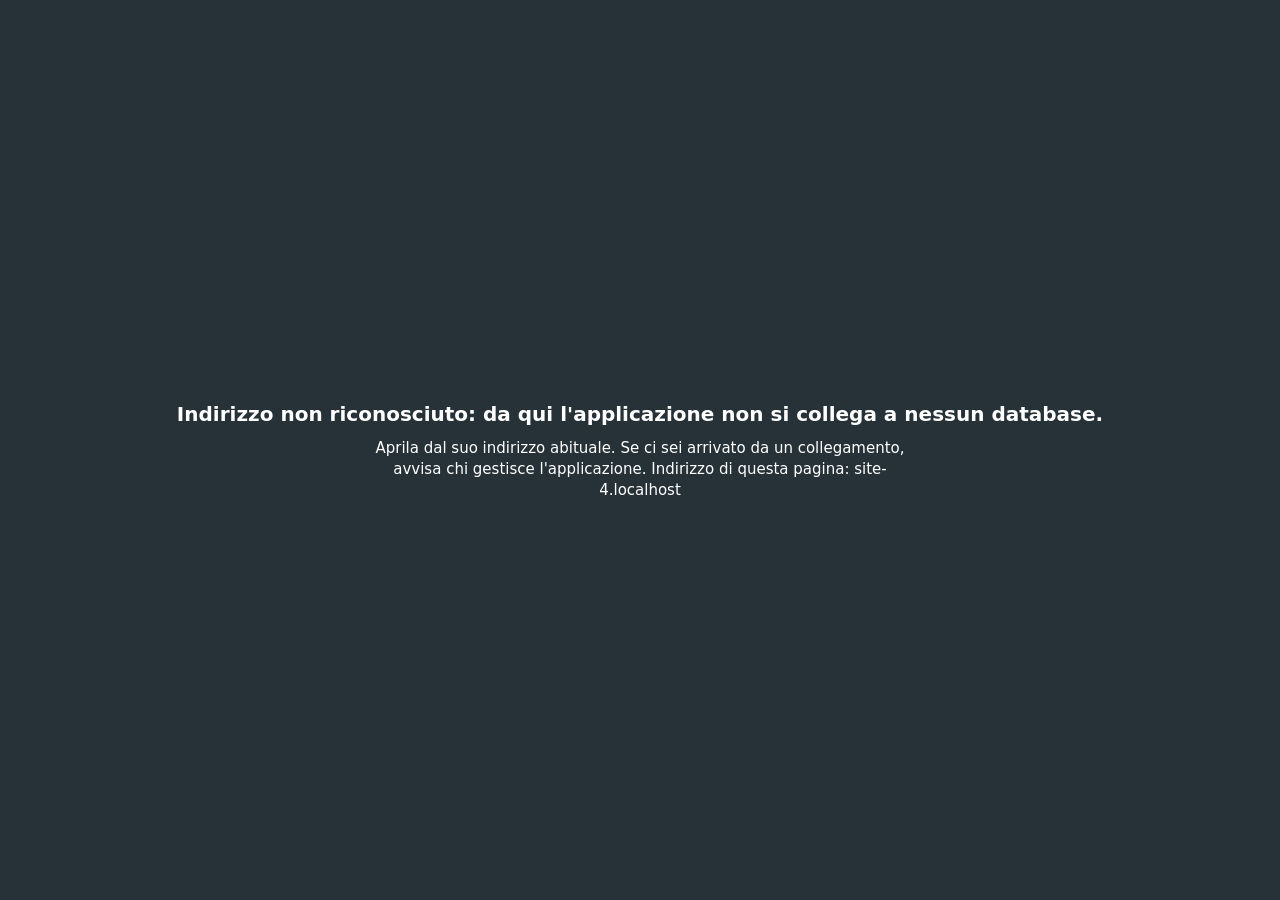
==== commit 5d3f8781: "Sito del reparto collaudo, versione 230 (sorgente a6a7e7c)" ====
--- a/index.html
+++ b/index.html
@@ -403,7 +403,7 @@
             <li>
               <span class="dropdown-item-text d-block px-3" style="font-family:monospace;font-size:0.75rem;color:#546e7a;line-height:1.3;">
                 <i class="bi bi-tag me-1"></i>Versione applicazione:<br>
-                <strong id="navVersioneApp" class="ms-1" style="color:#263238;">228</strong>
+                <strong id="navVersioneApp" class="ms-1" style="color:#263238;">230</strong>
               </span>
             </li>
             <!---->
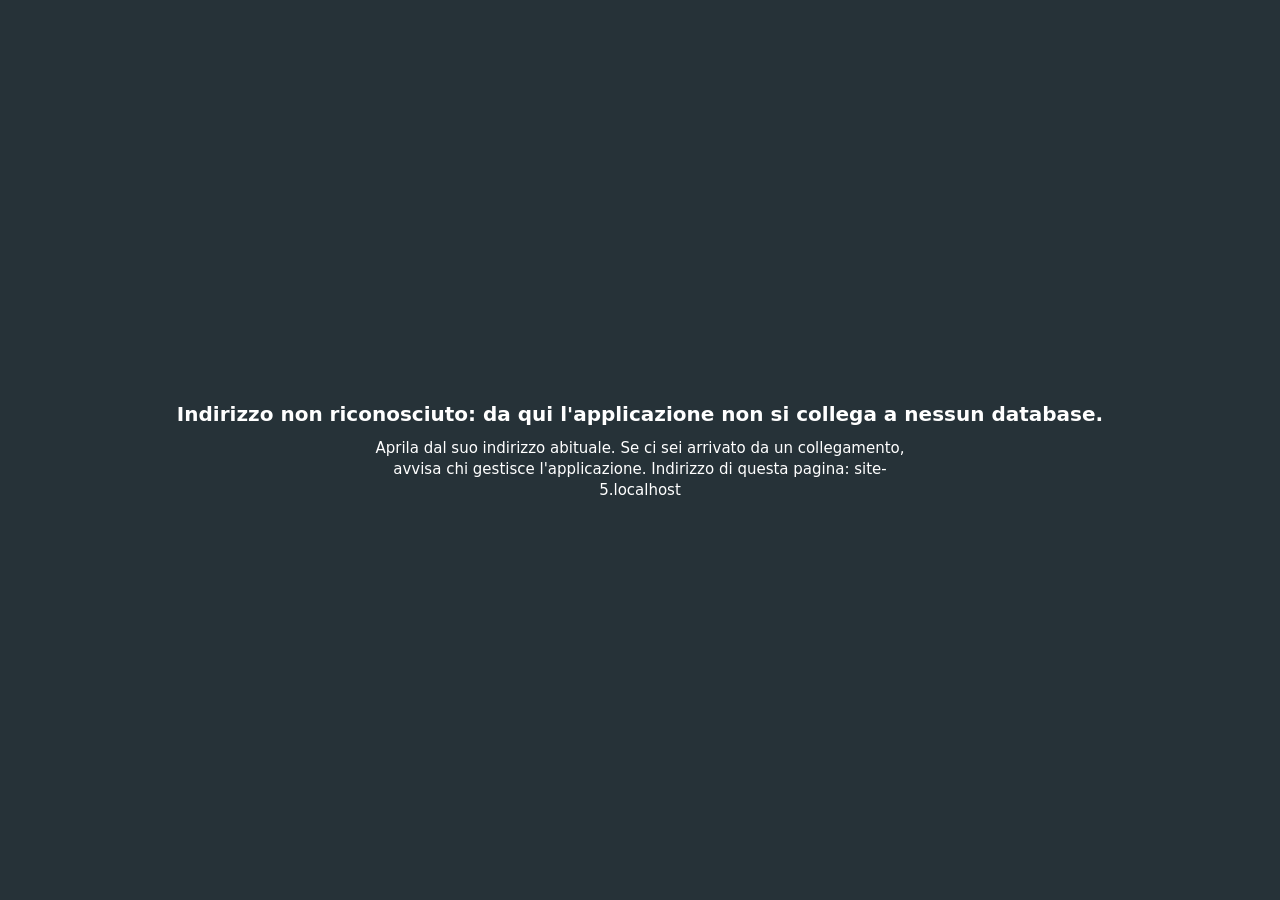
==== commit d310848b: "Sito del reparto collaudo, versione 232 (sorgente cd34864)" ====
--- a/index.html
+++ b/index.html
@@ -45,7 +45,7 @@
     <div style="font-size:3rem;margin-bottom:10px;">🏥</div>
     <h2 id="loginTitolo" style="font-size:1.35rem;font-weight:700;color:#263238;margin:0 0 6px;">Consegne Reparto</h2>
     <script>if(!0===window._MODO_RUBRICA)try{document.getElementById("loginTitolo").textContent="Numeri Telefono"}catch(e){}</script>
-    <p id="loginSottotitolo" style="color:#607d8b;font-size:0.88rem;margin:0 0 24px;line-height:1.5;">Accedi con l'account Google autorizzato<br>per il reparto.</p>
+    <p id="loginSottotitolo" style="color:#607d8b;font-size:0.88rem;margin:0 0 24px;line-height:1.5;">Accedi con il tuo account Google abilitato<br>oppure con l'account del reparto.</p>
 
     <!---->
     <div id="loginError" role="alert" style="display:none;margin-bottom:18px;padding:12px 14px;background:#fff3e0;border:1px solid #ffb74d;border-left:4px solid #f57c00;border-radius:8px;color:#bf360c;font-size:0.84rem;text-align:left;line-height:1.45;white-space:pre-line;">
@@ -381,6 +381,8 @@
             <li><hr class="dropdown-divider"></li>
             <li><a class="dropdown-item" href="javascript:void(0)" data-emerg-disable="1" onclick="apriImpostazioniArchivio()"><i class="bi bi-archive text-secondary me-2"></i>Impostazioni archivio consegne</a></li>
             <li class="modulo-dimissioni"><a class="dropdown-item" href="javascript:void(0)" onclick="_apriImpostazioniEmail()"><i class="bi bi-envelope-at text-primary me-2"></i>Impostazioni email</a></li>
+            <!---->
+            <li><a class="dropdown-item" href="javascript:void(0)" id="navAccountAbilitati" onclick="_apriAccountAbilitati()"><i class="bi bi-people-fill text-primary me-2"></i>Account abilitati</a></li>
             <li><a class="dropdown-item" href="javascript:void(0)" data-emerg-disable="1" onclick="_avviaBackupManuale()"><i class="bi bi-cloud-arrow-up-fill text-success me-2"></i>Esegui Backup Manuale</a></li>
             <li><a class="dropdown-item" href="javascript:void(0)" data-emerg-disable="1" onclick="_apriRipristina()"><i class="bi bi-arrow-counterclockwise text-danger me-2"></i>Ripristina da Backup</a></li>
             <li><hr class="dropdown-divider"></li>
@@ -403,7 +405,7 @@
             <li>
               <span class="dropdown-item-text d-block px-3" style="font-family:monospace;font-size:0.75rem;color:#546e7a;line-height:1.3;">
                 <i class="bi bi-tag me-1"></i>Versione applicazione:<br>
-                <strong id="navVersioneApp" class="ms-1" style="color:#263238;">230</strong>
+                <strong id="navVersioneApp" class="ms-1" style="color:#263238;">232</strong>
               </span>
             </li>
             <!---->
@@ -741,7 +743,7 @@
   <script src="js/aiuto.js"></script>
 
   <!---->
-  <script>!function(){var e=null,o="";function t(){return!("undefined"==typeof google||!google.accounts||!google.accounts.oauth2)&&("undefined"!=typeof GOOGLE_CLIENT_ID&&!GOOGLE_CLIENT_ID.startsWith("INSERISCI")&&(e=google.accounts.oauth2.initTokenClient({client_id:GOOGLE_CLIENT_ID,scope:"email profile",callback:i}),!0))}function i(e){if(e.error)return"login_required"===e.error||"interaction_required"===e.error||"user_logged_out"===e.error?(C(),void T()):(C(),k(function(e){switch(e){case"access_denied":return'Hai annullato l\'accesso. Premi di nuovo "Accedi con Google" per riprovare.';case"login_required":case"interaction_required":return"È necessario effettuare nuovamente l'accesso.";case"user_logged_out":return"L'account Google è stato disconnesso. Effettua nuovamente l'accesso.";case"consent_required":return'Servono i permessi all\'app. Premi "Accedi con Google" e accetta i permessi richiesti.';case"popup_closed_by_user":return"Hai chiuso la finestra di Google. Riprova.";case"popup_blocked_by_browser":return"Il browser ha bloccato la finestra Google. Consenti i popup per questo sito e riprova.";default:return"Errore di accesso: "+e}}(e.error)),void T());fetch("https://www.googleapis.com/oauth2/v3/userinfo",{headers:{Authorization:"Bearer "+e.access_token}}).then(function(e){return e.json()}).then(function(t){var i=(t.email||"").toLowerCase().trim(),n=(o||"").toLowerCase().trim();n&&i!==n?(C(),k("Account non autorizzato: "+(t.email||"?")+(o?"\nUsa l'account: "+o:"")),T()):(window._googleAccessToken=e.access_token,localStorage.setItem("appSession",JSON.stringify({email:t.email,token:e.access_token,expiry:Date.now()+35e5})),x(),S())}).catch(function(){C(),k("Impossibile verificare l'account. Controlla la connessione e riprova."),T()})}window._googleAccessToken=null,window._avviaLoginGoogle=function(){x(),e||t()?(!function(){var e=document.getElementById("btnGoogleLogin"),o=document.getElementById("loginSpinner");e&&(e.disabled=!0);o&&(o.style.display="flex")}(),e.requestAccessToken({prompt:"select_account",login_hint:o||""})):k("Client Google non ancora pronto. Attendi 2 secondi e riprova.")};function n(){return new Promise(function(e){var o=!1;function t(t){o||(o=!0,e(t||window._supaAccessToken||SUPABASE_ANON_KEY))}var i=setTimeout(function(){t(null)},6e3);try{_sb.auth.getSession().then(function(e){clearTimeout(i),t(e&&e.data&&e.data.session&&e.data.session.access_token)},function(){clearTimeout(i),t(null)})}catch(n){clearTimeout(i),t(null)}})}function a(e){return n().then(function(o){var t="undefined"!=typeof AbortController?new AbortController:null,i=t?setTimeout(function(){try{t.abort()}catch(e){}},12e3):null;return fetch(SUPABASE_URL+"/functions/v1/google-token",{method:"POST",headers:{"Content-Type":"application/json",apikey:SUPABASE_ANON_KEY,Authorization:"Bearer "+o},body:JSON.stringify(e),signal:t?t.signal:void 0}).then(function(e){return i&&clearTimeout(i),e.json()},function(e){throw i&&clearTimeout(i),e})})}function r(e){var o=document.getElementById("navItemCassaforte");o&&(o.style.display=e?"":"none")}function s(e){return e=e||{},Swal.fire({title:'<i class="bi bi-key-fill me-2 text-warning"></i>Client secret di Google',html:'<div class="text-start small">'+(e.motivo?'<p class="mb-2 fw-bold">'+_testoHtml(e.motivo)+"</p>":"")+'<p class="mb-2">È la chiave con cui il server si presenta a Google per conto di questa app. Si trova nella console Google Cloud: <b>API e servizi</b>, <b>Credenziali</b>, clic sul <b>nome</b> del client OAuth, riquadro <b>Client secret</b>. Se lì è mascherato da asterischi creane uno nuovo con «Aggiungi secret» e copialo subito.</p><p class="mb-2 text-danger">Non è l\'«ID client», la stringa che finisce con apps.googleusercontent.com.</p><input type="text" id="cassaSecret" class="form-control form-control-sm" placeholder="Incolla qui il client secret (di solito comincia con GOCSPX-)" autocomplete="off" autocapitalize="off" autocorrect="off" spellcheck="false" style="-webkit-text-security:disc;"><div class="form-check mt-1"><input class="form-check-input" type="checkbox" id="cassaSecretMostra"><label class="form-check-label" for="cassaSecretMostra">Mostra ciò che ho incollato</label></div><p class="text-muted mt-2 mb-0">Il campo parte sempre vuoto: il secret custodito non lascia mai il server. Quello che scrivi viene provato subito con Google e salvato solo se è giusto.</p></div>',showCancelButton:!0,confirmButtonText:"Verifica e salva",cancelButtonText:"Annulla",confirmButtonColor:"#00695c",showLoaderOnConfirm:!0,allowOutsideClick:function(){return!Swal.isLoading()},returnFocus:!1,didOpen:function(){var e=document.getElementById("cassaSecret"),o=document.getElementById("cassaSecretMostra");e&&o&&o.addEventListener("change",function(){e.style.webkitTextSecurity=o.checked?"none":"disc"})},preConfirm:function(){var e=document.getElementById("cassaSecret"),o=String(e&&e.value||"").trim();function t(o){if(e){e.value="";try{e.focus()}catch(t){}}return Swal.showValidationMessage(_testoHtml(o)),!1}return o?/\.apps\.googleusercontent\.com$/i.test(o)||o===GOOGLE_CLIENT_ID?t("Questo è l'ID client, non il client secret. Il secret è un'altra stringa: di solito comincia con GOCSPX-"):/^[\w~.-]{20,100}$/.test(o)?a({azione:"config",client_secret:o}).then(function(e){return e&&e.ok?e:t(e&&(e.errore||e.message)||"salvataggio non riuscito")},function(e){return t("Il server della mail non risponde: "+String(e&&e.message||e))}):t("Non ha la forma di un client secret: controlla di averlo copiato per intero, senza spazi"):t("Incolla il client secret")}}).then(function(e){var o=e.isConfirmed&&e.value?e.value:null;return o&&"function"==typeof window._log&&window._log("warning","google-cassaforte","Client secret di Google registrato","Verificato con Google prima del salvataggio"),o})}window._cassaforteInvia=function(e,o,t,i){if(!window._moduloAttivo("dimissioni"))return Promise.reject(new Error("La funzione «Mail di dimissione» non è attiva per questo reparto."));var n={azione:"invia",destinatari:e,oggetto:o,html:t};return i&&(n.mittente=i),a(n).then(function(e){if(!e||!e.ok){var o=new Error(e&&e.errore||"invio non riuscito");throw e&&e.riautorizzare&&(o.riautorizzare=!0,r(!0)),e&&e.segreto_errato&&(o.segretoErrato=!0),o}return e})},window._cassaforteAvvio=function(){window._moduloAttivo("dimissioni")&&a({azione:"stato"}).then(function(e){e&&e.autorizzato?r(!1):r(!0)}).catch(function(){})},window._cassaforteStato=function(e){return a(e?{azione:"stato",verifica:!0}:{azione:"stato"}).then(function(e){if(!e||"boolean"!=typeof e.autorizzato)throw new Error(e&&(e.errore||e.message)||"risposta non valida del server della mail");return r(!e.autorizzato),e})},window._cassaforteAutorizza=function(e){return window._moduloAttivo("dimissioni")?(e=e||{},new Promise(function(t){(e.stato?Promise.resolve(e.stato):window._cassaforteStato(!1)).then(function(i){var n=i&&(i.mittente||i.email)||o||"";function c(){if("undefined"==typeof google||!google.accounts||!google.accounts.oauth2)return Swal.fire({icon:"error",title:"Componente Google non caricato",text:"Ricarica la pagina e riprova.",returnFocus:!1}),void t(!1);google.accounts.oauth2.initCodeClient({client_id:GOOGLE_CLIENT_ID,scope:"email profile https://www.googleapis.com/auth/gmail.send",ux_mode:"popup",login_hint:n,callback:function(e){if(!e||!e.code)return Swal.fire({icon:"error",title:"Permessi non concessi",text:e&&e.error||"",returnFocus:!1}),void t(!1);Swal.fire({title:"Registro i permessi…",allowOutsideClick:!1,showConfirmButton:!1,returnFocus:!1,didOpen:function(){Swal.showLoading()}}),a({azione:"scambia",code:e.code}).then(function(e){if(!e||!e.ok){var o=new Error(e&&(e.errore||e.message)||"registrazione non riuscita");throw o.segretoErrato=!(!e||!e.segreto_errato),o}return r(!1),"function"==typeof window._log&&window._log("info","google-cassaforte","Permessi di invio della mail registrati","Account: "+(e.email||"?")),Swal.fire({icon:"success",title:"Permessi concessi",html:"La mail delle dimissioni può partire da <b>"+_testoHtml(e.email||n)+"</b>, da tutti i computer.",confirmButtonColor:"#00695c",timer:2500,timerProgressBar:!0,returnFocus:!1})}).then(function(){t(!0)}).catch(function(e){e&&e.segretoErrato?u("Google non riconosce il client secret custodito: va inserito di nuovo."):(Swal.fire({icon:"error",title:"Permessi non registrati",html:'<div class="small text-start">'+_testoHtml(String(e&&e.message||e))+"</div>"+(n?'<div class="small text-start text-muted mt-2">Nella finestra di Google va scelto l\'account <b>'+_testoHtml(n)+"</b>. Per usarne un altro cambia prima il mittente in ⚙ → Impostazioni email.</div>":""),confirmButtonColor:"#d33",returnFocus:!1}),t(!1))})},error_callback:function(e){var o=e&&e.type||"";Swal.fire({icon:"error",title:"popup_failed_to_open"===o?"Finestra di Google bloccata dal browser":"Permessi non concessi",html:"popup_failed_to_open"===o?"Consenti i popup per questo sito (icona a destra nella barra dell'indirizzo) e riprova.":_testoHtml("popup_closed"===o?"Hai chiuso la finestra di Google prima di concedere i permessi.":o||"errore"),confirmButtonColor:"#d33",returnFocus:!1}),t(!1)}}).requestCode()}function l(){Swal.fire({icon:"success",title:"Client secret registrato",html:'<div class="text-start" style="font-size:0.92rem;">Google lo ha riconosciuto. Ora manca il permesso di spedire'+(n?" a nome di <b>"+_testoHtml(n)+"</b>":"")+": nella finestra di Google scegli "+(n?"quell'account":"l'account del mittente")+" e spunta il permesso di invio.</div>",showCancelButton:!0,confirmButtonText:'<i class="bi bi-key-fill me-1"></i>Concedi con Google',cancelButtonText:"Più tardi",confirmButtonColor:"#00695c",reverseButtons:!0,returnFocus:!1}).then(function(e){e.isConfirmed?c():t(!1)})}function u(e){s({motivo:e}).then(function(e){if(e)return e.autorizzato?(r(!1),void Swal.fire({icon:"success",title:"Client secret registrato",html:"Google lo ha riconosciuto e i permessi di invio sono già attivi"+(n?" per <b>"+_testoHtml(n)+"</b>":"")+".",confirmButtonColor:"#00695c",timer:2500,timerProgressBar:!0,returnFocus:!1}).then(function(){t(!0)})):void l();t(!1)})}e.segretoAppenaSalvato?l():i&&i.configurato&&!e.segretoDaRifare?e.diretto?c():Swal.fire({icon:"info",title:"Permessi di invio della mail",html:'<div class="text-start small"><p>La mail delle dimissioni parte da '+(n?"<b>"+_testoHtml(n)+"</b>":"un indirizzo Google")+'. Perché possa partire, quell\'account deve dare a Google il permesso di spedire a suo nome: si fa <b>una volta sola, da un solo computer</b>. Il permesso resta custodito sul server, vale per <b>tutti i computer</b> e serve SOLO a inviare questa mail.</p><p class="mb-1">Nella finestra di Google scegli '+(n?"<b>"+_testoHtml(n)+"</b>":"l'account del mittente")+'.<br><span class="text-muted">Per usare un altro indirizzo: ⚙ → Impostazioni email.</span></p></div>',showCancelButton:!0,confirmButtonText:"Concedi con Google",cancelButtonText:"Annulla",confirmButtonColor:"#00695c",returnFocus:!1}).then(function(e){e.isConfirmed?c():t(!1)}):u(e.segretoDaRifare?"Google non riconosce più il client secret custodito: va inserito di nuovo.":"Primo avvio: prima del permesso di Google serve il client secret di questa app.")}).catch(function(e){Swal.fire({icon:"error",title:"Server della mail non raggiungibile",text:String(e&&e.message||e),confirmButtonColor:"#d33",returnFocus:!1}),t(!1)})})):(window._avvisaModuloSpento("dimissioni",null),Promise.resolve(!1))};var c=/^[A-Za-z0-9._%+-]{1,64}@[A-Za-z0-9.-]{1,190}\.[A-Za-z]{2,24}$/;function l(e){return e&&e.segreto_errato?'<b class="text-danger">bloccati, Google non riconosce più il client secret</b>':e&&e.autorizzato&&!1===e.verificato?'<b style="color:#b26a00;">non verificabili in questo momento</b>':e&&e.autorizzato?'<b class="text-success">concessi</b>':'<b class="text-danger">da concedere</b>'}window._apriImpostazioniEmail=function(){window._moduloAttivo("dimissioni")?(Swal.fire({title:'<i class="bi bi-envelope-at me-2 text-primary"></i>Impostazioni email',html:'<div class="text-center py-3"><div class="spinner-border text-secondary"></div></div>',showConfirmButton:!1,allowOutsideClick:!1,returnFocus:!1}),window._cassaforteStato(!0).then(function(e){if("mittente"in e)return(e.mittente||o||"function"!=typeof _sbOttieniAccountLogin?Promise.resolve():_sbOttieniAccountLogin().then(function(e){o=e||""},function(){})).then(function(){!function(e){var t=String(e.mittente||o||"").toLowerCase().trim();Swal.fire({title:'<i class="bi bi-envelope-at me-2 text-primary"></i>Impostazioni email',html:'<div class="text-start" style="font-size:0.9rem;"><label class="form-label fw-bold mb-1" for="impMailMittente">Da quale indirizzo deve partire la mail delle dimissioni?</label><input type="email" id="impMailMittente" class="form-control" value="'+_testoHtml(t)+'" autocomplete="off" autocapitalize="off" spellcheck="false"><div class="mt-2 small" id="impMailPermessi">Permessi di invio per '+_testoHtml(t||"questo indirizzo")+": "+l(e)+'</div><div class="text-muted small mt-2">Deve essere una casella Google. La mail parte a suo nome e una copia resta nella sua posta inviata: contiene i nomi dei pazienti, quindi usa solo una casella del reparto. Cambiando indirizzo, quell\'account dovrà concedere i permessi di invio.</div><hr class="my-3"><div class="d-flex align-items-center justify-content-between" style="gap:10px;"><div id="impMailSegretoStato"><b>Client secret di Google:</b> '+(e.segreto_errato?'<b class="text-danger">non più riconosciuto da Google</b>':e.configurato?'<b class="text-success">registrato</b>':'<b class="text-danger">non registrato</b>')+'</div><button type="button" class="btn btn-outline-secondary btn-sm" id="impMailSegreto" style="white-space:nowrap;"><i class="bi bi-key me-1"></i>'+(e.configurato?"Cambia":"Inserisci")+'</button></div><div class="text-muted small mt-1">Serve al server per parlare con Google. Per cambiarlo se ne scrive uno nuovo: quello custodito non viene mai mostrato.</div></div>',didOpen:function(){var o=document.getElementById("impMailSegreto");o&&o.addEventListener("click",function(){!function(e){s({motivo:e&&e.configurato?"Stai sostituendo il client secret custodito.":""}).then(function(e){if(e)return e.autorizzato?(r(!1),void Swal.fire({icon:"success",title:"Client secret registrato",html:"Google lo ha riconosciuto e i permessi di invio sono attivi.",confirmButtonColor:"#00695c",timer:2500,timerProgressBar:!0,returnFocus:!1})):void window._cassaforteStato(!1).then(function(e){window._cassaforteAutorizza({stato:e,segretoAppenaSalvato:!0})},function(){Swal.fire({icon:"success",title:"Client secret registrato",text:"Per concedere i permessi di invio riapri «Invia mail dimissioni».",confirmButtonColor:"#00695c",returnFocus:!1})});window._apriImpostazioniEmail()})}(e)})},showCancelButton:!0,confirmButtonText:"Salva",cancelButtonText:"Annulla",confirmButtonColor:"#00695c",returnFocus:!1,preConfirm:function(){var e=String((document.getElementById("impMailMittente")||{}).value||"").toLowerCase().trim();return c.test(e)?e:(Swal.showValidationMessage("Scrivi un indirizzo email valido"),!1)}}).then(function(o){if(o.isConfirmed){var i=o.value,n=i!==t||!e.mittente;Swal.fire({title:"Salvataggio…",allowOutsideClick:!1,showConfirmButton:!1,returnFocus:!1,didOpen:function(){Swal.showLoading()}}),(n&&"function"==typeof window._sbSalvaMittenteMail?window._sbSalvaMittenteMail(i):Promise.resolve()).then(function(){return n&&"function"==typeof window._log&&window._log("warning","mail-mittente","Mittente della mail dimissioni cambiato","Da: "+(e.mittente||"(non impostato o non valido)")+"\nA: "+i),window._cassaforteStato(!0)}).then(function(e){var o=!!e.autorizzato;r(!o),o?Swal.fire({icon:"success",title:"Mittente impostato",html:"La mail delle dimissioni parte da <b>"+_testoHtml(i)+'</b>.<br><small class="text-muted">'+(!1===e.verificato?"Google non ha confermato i permessi in questo momento: verranno ricontrollati all'invio.":"I permessi di invio sono già concessi.")+"</small>",confirmButtonColor:"#00695c",timer:3e3,timerProgressBar:!0,returnFocus:!1}):Swal.fire({icon:"warning",title:"Servono i permessi di invio",html:'<div class="text-start" style="font-size:0.92rem;">Mittente impostato: <b>'+_testoHtml(i)+"</b>.<br><br>Perché la mail possa partire da questo indirizzo, il suo account deve dare il permesso a Google: si fa <b>una volta sola</b> e vale per tutti i computer.</div>",showCancelButton:!0,confirmButtonText:'<i class="bi bi-key-fill me-1"></i>Concedi i permessi',cancelButtonText:"Più tardi",confirmButtonColor:"#00695c",reverseButtons:!0,returnFocus:!1}).then(function(o){o.isConfirmed&&window._cassaforteAutorizza({stato:e,diretto:!0})})}).catch(function(e){Swal.fire({icon:"error",title:"Mittente non salvato",html:'<div class="small text-start">'+_testoHtml(String(e&&e.message||e))+"</div>",confirmButtonColor:"#d33",returnFocus:!1})})}})}(e)});Swal.fire({icon:"info",title:"Impostazioni email",text:"Il server della mail non è ancora aggiornato: riprova fra qualche minuto.",confirmButtonColor:"#37474f",returnFocus:!1})}).catch(function(e){Swal.fire({icon:"error",title:"Impostazioni email non disponibili",text:"Il server della mail non risponde: controlla la connessione e riprova. ("+String(e&&e.message||e)+")",confirmButtonColor:"#d33",returnFocus:!1})})):window._avvisaModuloSpento("dimissioni",null)};var u=0;function d(e,o){if(console.log("[SupaAuth] "+e+(o?" — "+o:"")),!(u>=3)){u++;try{"function"==typeof window._log&&window._log(0===e.indexOf("ok")?"info":"warning","supa-auth","Sessione Supabase: "+e,(o||"")+" | Dual-run Path A: login Supabase silenzioso, non blocca l'app.")}catch(t){}}}function m(){if("undefined"==typeof google||!google.accounts||!google.accounts.id)return m._retry=(m._retry||0)+1,m._retry<=20?void setTimeout(m,500):(d("gis-id-assente","script Google non caricato dopo 10s"),void k("Impossibile caricare l'accesso Google.\nControlla la connessione a internet e ricarica la pagina (F5)."));try{google.accounts.id.initialize({client_id:GOOGLE_CLIENT_ID,cancel_on_tap_outside:!1,use_fedcm_for_prompt:!0,context:"signin",callback:f});var e=document.getElementById("loginUnifBox");if(!e)return;var t=document.getElementById("loginSottotitolo");t&&(t.innerHTML='Accedi con l\'account del reparto:<br><strong style="color:#1565c0;">'+_testoHtml(o||"medicinadurgenza.ucsc@gmail.com")+"</strong>"),google.accounts.id.renderButton(e,{type:"standard",theme:"filled_blue",size:"large",text:"signin_with",shape:"pill",logo_alignment:"left",width:300,locale:"it"});var i=document.getElementById("btnGoogleLogin");i&&e.childElementCount>0&&(i.style.display="none")}catch(n){d("errore-render-login",n&&n.message||"")}}function f(e){if(e&&e.credential){var t=document.getElementById("loginSpinner");t&&(t.style.display="flex"),_sb.auth.signInWithIdToken({provider:"google",token:e.credential}).then(function(e){if(e.error)return t&&(t.style.display="none"),d("errore-signin",e.error.message||""),void k("Errore di accesso: "+(e.error.message||"riprova."));var i=e.data&&e.data.user&&e.data.user.email||"";_sb.rpc("is_autorizzato").then(function(e){if(!(!(e&&e.error)&&e&&!0===e.data)){try{_sb.auth.signOut({scope:"local"})}catch(n){}return t&&(t.style.display="none"),d("account-non-autorizzato",i),void k("Account non autorizzato: "+i+"\nUsa l'account del reparto: "+(o||"medicinadurgenza.ucsc@gmail.com"))}d("ok-creata",i+" | valida per la stretta RLS: SÌ"),p()}).catch(function(){d("ok-creata",i+" | verifica autorizzazione non riuscita"),p()})}).catch(function(e){t&&(t.style.display="none"),d("errore-signin",e&&e.message||""),k("Errore di accesso. Controlla la connessione e riprova.")})}else k("Risposta Google vuota. Riprova.")}function p(){var e=document.getElementById("loginSpinner");e&&(e.style.display="none"),x(),S()}window._battitoCentrale=function(e){var o="rubrica"===(e=e||{}).modo?"rubrica":"app";function t(e){try{e?localStorage.setItem("_battitoTs",String(e)):localStorage.removeItem("_battitoTs")}catch(o){}}try{localStorage.removeItem("_battitoGiorno")}catch(m){}try{var i=window._AMBIENTE,n=i&&i.centrale;if(!n||"string"!=typeof n.url||!/^https:\/\/[a-z]{20}\.supabase\.co$/.test(n.url))return Promise.resolve("senza-centrale");if("string"!=typeof AMBIENTE||!AMBIENTE||"string"!=typeof i.codice)return Promise.resolve("senza-ambiente");var a="function"==typeof _getDeviceId?_getDeviceId():"";if(!/^dev_[a-z0-9]{1,16}_[a-z0-9]{7,8}$/.test(a))return Promise.resolve("senza-dispositivo");var r=document.getElementById("navVersioneApp"),s=parseInt(r?r.textContent:"",10);if(!(s>=1&&s<=9999))return Promise.resolve("senza-versione");var c="rubrica"===o?"function"==typeof _parseUA?_parseUA(navigator.userAgent||""):"":"function"==typeof _getDeviceName?_getDeviceName():"";c=String(c||"").replace(/[\u0000-\u001f<>]/g,"").slice(0,120);var l=parseInt(i.versioneLocale,10)||0,u=JSON.stringify({reparto:i.codice,ambiente:AMBIENTE,dispositivo:a,nome:c,versione:s,versioneLocale:l,modo:o}),d=e.subito?0:"rubrica"===o?1e3:3e3;return e.subito||window._battitoOrario||(window._battitoOrario=setInterval(function(){window._battitoCentrale({modo:o,ripetuto:!0})},36e5)),new Promise(function(o){setTimeout(function(){var i=Date.now(),a=function(){try{return parseInt(localStorage.getItem("_battitoTs")||"0",10)||0}catch(m){return 0}}();if(!e.ignoraTs&&a&&i>=a&&i-a<15e3)return o("troppo-presto");t(i),window.fetch(n.url+"/functions/v1/battito",{method:"POST",body:u,cache:"no-store",credentials:"omit",referrerPolicy:"no-referrer"}).then(function(e){return e.json().then(function(e){return e},function(){return null})}).then(function(e){if(!e||!0!==e.ok)return console.warn("[battito] la centrale non ha confermato"),void o("risposta-strana");var t=window._moduliValidi(e.moduli);if(t&&function(e){try{var o=window._applicaModuli(e)||[];window._battitoUltimiCambi=o.slice(),o.indexOf("laboratorio")>=0&&!0!==window._MODO_RUBRICA&&"function"==typeof window._labBottoniAggiorna&&window._labBottoniAggiorna(!0),o.indexOf("rubrica")>=0&&!0===window._MODO_RUBRICA&&v&&!z&&window._browserCompatibile&&h(),o.indexOf("dimissioni")>=0&&window._moduloAttivo("dimissioni")&&!0!==window._MODO_RUBRICA&&"function"==typeof window._cassaforteAvvio&&window._cassaforteAvvio(),o.indexOf("aiuto")>=0&&window._moduloAttivo("aiuto")&&!0!==window._MODO_RUBRICA&&"function"==typeof window._aiutoConfigura&&window._aiutoConfigura()}catch(m){console.warn("[battito] moduli non applicati")}}(t),"string"==typeof e.aiuto_novita&&e.aiuto_novita.length<=40&&!0!==window._MODO_RUBRICA&&window._moduloAttivo("aiuto")&&window.TicketAiuto&&window._aiutoConfigura())try{window.TicketAiuto.segnaNovita(e.aiuto_novita)}catch(m){}"number"==typeof e.ammessi_versione&&"function"==typeof window._ammessiDallaCentrale&&(window._ammessiPromessa=window._ammessiDallaCentrale(e.ammessi_versione)),o("inviato")},function(){t(a),console.warn("[battito] centrale non raggiunta: si riprova al prossimo caricamento, o fra un'ora"),o("rete")})},d)})}catch(m){return console.warn("[battito] non partito"),Promise.resolve("errore")}},window._ammessiDallaCentrale=function(e){if(!0===window._MODO_RUBRICA)return Promise.resolve("rubrica");if(!("number"==typeof e&&e>=0&&e===Math.floor(e)))return Promise.resolve("senza-versione");var o=null;try{o=localStorage.getItem("_ammessiVersione")}catch(a){}if(o===String(e))return Promise.resolve("invariata");if(window._ammessiInCorso)return window._ammessiInCorso;var t=window._AMBIENTE,i=t&&t.centrale;if(!i||"string"!=typeof i.url||!/^https:\/\/[a-z]{20}\.supabase\.co$/.test(i.url)||"undefined"==typeof _sb||!_sb)return Promise.resolve("senza-centrale");var n=function(e){return window.fetch(i.url+"/functions/v1/ammessi",{method:"POST",body:JSON.stringify(e),cache:"no-store",credentials:"omit",referrerPolicy:"no-referrer",headers:{"Content-Type":"application/json"}})};return window._ammessiInCorso=_sb.rpc("centrale_richiesta").then(function(e){if(e.error||!e.data||"string"!=typeof e.data.firma)throw new Error("richiesta");return n(e.data).then(function(e){if(!e.ok)throw new Error("centrale "+e.status);return e.json()})}).then(function(e){return _sb.rpc("centrale_applica_ammessi",{p:e})}).then(function(o){if(o.error||!o.data)throw new Error("applicazione");var t=o.data;window._ammessiUltimo={aggiunti:Number(t.aggiunti)||0,tolti:Number(t.tolti)||0};try{localStorage.setItem("_ammessiVersione",String(e))}catch(a){}return t.esito&&n(t.esito).catch(function(){}),"applicata"}).catch(function(e){return console.warn("[ammessi] non aggiornati: "+String(e&&e.message||e).slice(0,60)),"errore"}).then(function(e){return window._ammessiInCorso=null,e}),window._ammessiInCorso},window._checkUpdate=function(){if(!0!==window._MODO_RUBRICA){var e={rubrica:"Numeri Telefono",terapia:"Importazione terapia",laboratorio:"Laboratorio",scale:"Scale di valutazione",dimissioni:"Mail di dimissione",aiuto:"Help Desk"};window._battitoUltimiCambi=null,window._ammessiUltimo=null,window._ammessiPromessa=null,Swal.fire({title:"Controllo in corso…",text:"Chiedo alla centrale le impostazioni del reparto.",allowOutsideClick:!1,showConfirmButton:!1,returnFocus:!1,didOpen:function(){Swal.showLoading()}}),window._battitoCentrale({modo:"app",subito:!0}).then(function(e){return Promise.resolve(window._ammessiPromessa).then(function(){return e})}).then(function(o){var t,i,n="info";if("inviato"===o){var a=window._battitoUltimiCambi||[];t="Impostazioni aggiornate";var r=window._ammessiUltimo,s=r&&(r.aggiunti||r.tolti)?"Utenti ammessi: "+r.aggiunti+" aggiunti, "+r.tolti+" tolti.":"";i=a.length?"Cambiati dalla centrale: "+a.map(function(o){return(e[o]||o)+(window._moduloAttivo(o)?" (acceso)":" (spento)")}).join(", ")+"."+(s?" "+s:""):s||"Nessun cambiamento: questo PC aveva già le impostazioni della centrale.",n="success"}else"troppo-presto"===o?(t="Controllo appena fatto",i="Riprova fra qualche secondo."):"senza-centrale"===o?(t="Nessuna centrale",i="Questo sito non è collegato a una centrale: non c'è nulla da aggiornare."):(t="La centrale non risponde",i="Restano le impostazioni di prima. Riprova più tardi.",n="warning");Swal.fire({title:t,text:i,icon:n,confirmButtonText:"OK",returnFocus:!1})})}};var w=!1,g=null;window._aiutoConfigura=function(){if(!0===window._MODO_RUBRICA)return!1;if(w)return!0;if(!window._moduloAttivo("aiuto")||!window.TicketAiuto||"function"!=typeof window.TicketAiuto.configura)return!1;var e=window._AMBIENTE,o=e&&e.centrale;if(!o||"string"!=typeof o.url||!/^https:\/\/[a-z]{20}\.supabase\.co$/.test(o.url))return!1;var t=document.getElementById("navVersioneApp"),i=String(parseInt(t?t.textContent:"",10)||""),a="function"==typeof _getDeviceId?String(_getDeviceId()||""):"";return w=!0,window.TicketAiuto.configura({titolo:"Help Desk",centrale:o.url,gettone:function(){return n().then(function(e){if(!e||e===SUPABASE_ANON_KEY)throw new Error("sessione");return window.fetch(SUPABASE_URL+"/functions/v1/ticket-gettone",{method:"POST",headers:{Authorization:"Bearer "+e,"Content-Type":"application/json"},body:"{}",cache:"no-store",credentials:"omit",referrerPolicy:"no-referrer"})}).then(function(e){return e.json()}).then(function(e){if(!e||!0!==e.ok||"string"!=typeof e.gettone)throw new Error("gettone");return e.gettone})},app:"consegne",versione:i,dispositivo:a,nomeInstallazione:"Consegne, "+("collaudo"===e.ambiente?"collaudo":String(e.nome||e.codice||"reparto")),vista:function(){return document.querySelector(".patient-card.focus-mode")?"scheda":"consegne"},modi:function(){var e=[];try{"function"==typeof _emergenzaPollingAttivo&&_emergenzaPollingAttivo()&&e.push("emergenza")}catch(o){}return!1===navigator.onLine&&e.push("senza_rete"),e},alApertura:function(){var e=document.activeElement,o=document.querySelector(".patient-card.focus-mode");g=o&&e&&o.contains(e)?e:null},allaChiusura:function(){window._aiutoChiusoTs=Date.now();try{window._veloDimentica(document.getElementById("ta-velo"))}catch(t){}var e=document.querySelector(".patient-card.focus-mode");if(e){var o=g&&e.contains(g)?g:e.querySelector('[contenteditable="true"]');if(g=null,o)try{o.focus({preventScroll:!0})}catch(t){try{o.focus()}catch(i){}}}},alNovita:function(e){["aiutoNovitaVoce","aiutoNovitaElenco"].forEach(function(o){var t=document.getElementById(o);t&&(t.hidden=!e)})},alGuida:function(){try{window.apriManuale()}catch(e){}}}),!0},window._apriAiuto=function(e){if(!0!==window._MODO_RUBRICA)if(window._moduloAttivo("aiuto"))if(window._aiutoConfigura()){var o=e&&"object"==typeof e?e:{};window.TicketAiuto.apri("elenco"===o.vista?{vista:"elenco"}:{tipo:o.tipo,codiceErrore:o.codiceErrore})}else Swal.fire({icon:"warning",title:"Help Desk non disponibile",text:"Il servizio di assistenza non si è potuto avviare su questo dispositivo. Ricarica la pagina e riprova.",confirmButtonColor:"#37474f",returnFocus:!1});else window._avvisaModuloSpento("aiuto",document.querySelector(".patient-card.focus-mode"))};var v=!1;function _(){!0!==window._MODO_RUBRICA?(window._battitoCentrale({modo:"app"}),"function"==typeof window._avviaFlussoApp&&window._avviaFlussoApp(),window._aiutoConfigura()):function(){v=!0,window._battitoCentrale({modo:"rubrica"}),window._inVersionUpdateReload=!1;try{-1!==window.location.search.indexOf("_r=")&&history.replaceState(null,"",window.location.pathname+"?rubrica=1"+window.location.hash)}catch(e){}if(!window._browserCompatibile)return void Swal.fire({icon:"warning",title:"Browser non aggiornato",text:"Questo browser non ha tutto ciò che serve alla rubrica. Aggiornalo, oppure usa una versione recente di Chrome, Edge o Safari.",confirmButtonColor:"#37474f",returnFocus:!1});h()}()}function h(){var e=!window._moduloAttivo("rubrica"),o=document.getElementById("rubricaSpenta");e&&o&&o.hidden&&E()||(o&&(o.hidden=!e),e||"function"!=typeof window.apriRubrica||window.apriRubrica())}window._modoRubricaMostra=h,document.addEventListener("click",function(e){e.target&&e.target.closest&&e.target.closest("#rubricaSpentaEsci")&&"function"==typeof window._esciSessione&&window._esciSessione()});var b=0;function y(){if(!0===window._MODO_RUBRICA&&v&&!z&&window._browserCompatibile&&"visible"===document.visibilityState){var e=Date.now();e-b<1e4||(b=e,h())}}function S(){var e=document.getElementById("loginOverlay");if(e&&(e.style.transition="opacity 0.4s",e.style.opacity="0",setTimeout(function(){e.style.display="none"},420)),window._inVersionUpdateReload){var o=document.getElementById("versionUpdateOverlay");o&&(o.style.opacity="1",o.style.display="flex")}_()}function C(){var e=document.getElementById("loginOverlay");e&&(e.style.display="flex");var o=document.getElementById("versionUpdateOverlay");o&&"none"!==o.style.display&&(o.style.display="none")}document.addEventListener("visibilitychange",y),window.addEventListener("pageshow",function(e){e&&e.persisted&&y()});var I="",z=!1;function A(e){I=e&&e.user&&e.user.email||"";var o=document.getElementById("navAccountEmail");o&&(o.textContent=I)}function B(){try{if(document.querySelector(".patient-card.focus-mode"))return!0;if(window._lettoLockAttSafe)return!0;if("undefined"!=typeof _dirtyLetti&&_dirtyLetti.size>0)return!0;if("undefined"!=typeof _saveInFlight)for(var e in _saveInFlight)if(_saveInFlight[e])return!0}catch(o){}return!1}function E(){try{var e=document.getElementById("rubricaIframe"),o=e&&e.contentWindow;return!(!o||"function"!=typeof o.rubricaInSospeso||!o.rubricaInSospeso())}catch(t){return!1}}function O(){return B()||E()||function(){try{return!(!window.TicketAiuto||"function"!=typeof window.TicketAiuto.inSospeso||!window.TicketAiuto.inSospeso())}catch(e){return!1}}()}function k(e){var o=document.getElementById("loginError"),t=document.getElementById("loginErrorText");t&&(t.textContent=e),o&&(o.style.display="block")}function x(){var e=document.getElementById("loginError");e&&(e.style.display="none")}function T(){var e=document.getElementById("btnGoogleLogin"),o=document.getElementById("loginSpinner");e&&(e.disabled=!1),o&&(o.style.display="none")}window._esciSessione=function(){if(!z)if(O()){var e=!B()&&E(),t=!B()&&!E();Swal.fire({icon:"warning",title:t?"Segnalazione non inviata":e?"Rubrica: lavoro non salvato":"Salvataggio in corso",text:t?"Hai una segnalazione non inviata: inviala o eliminala da Help Desk.":e?"In «Numeri Telefono» c'è un contatto o una modifica alle categorie non ancora salvati, oppure un salvataggio in corso. Salva o chiudi la finestra della rubrica, attendi qualche secondo e riprova.":"C'è una scheda aperta in modifica o un salvataggio non ancora concluso. Chiudi la scheda, attendi qualche secondo e riprova.",confirmButtonText:"Ho capito",confirmButtonColor:"#37474f",returnFocus:!1})}else Swal.fire({icon:"question",title:!0===window._MODO_RUBRICA?"Uscire dall'account?":"Uscire dall'applicazione?",html:'<div style="font-size:0.95rem;line-height:1.5;">'+(I?"Sei collegato come <strong>"+_testoHtml(I)+"</strong>.<br>":"")+"Su questo dispositivo "+(!0===window._MODO_RUBRICA?"i numeri di telefono non saranno":"le consegne non saranno")+" più visibili finché non si rientra"+(o?" con l'account del reparto <strong>"+_testoHtml(o)+"</strong>":"")+"."+(!0===window._MODO_RUBRICA?"<div class=\"small mt-2\">Su questo dispositivo si esce anche dall'applicazione delle consegne: se è aperta in un'altra scheda, lì non si potrà più salvare finché non si rientra.</div>":"")+'<div class="text-muted small mt-2">Gli altri dispositivi restano collegati. Le copie di recupero delle schede salvate qui vengono eliminate.</div></div>',showCancelButton:!0,focusCancel:!0,returnFocus:!1,confirmButtonText:"Esci",confirmButtonColor:"#c62828",cancelButtonText:"Annulla"}).then(function(e){e&&e.isConfirmed&&(O()?window._esciSessione():function(){if(!z){z=!0,Swal.fire({title:"Uscita in corso…",allowOutsideClick:!1,allowEscapeKey:!1,showConfirmButton:!1,returnFocus:!1,didOpen:function(){Swal.showLoading()}});try{"function"==typeof window._log&&window._log("info","supa-auth","Uscita dall'applicazione",I)}catch(t){}var e=!1;setTimeout(function(){var e=setTimeout(o,6e3);function i(){clearTimeout(e),o()}try{_sb.auth.signOut({scope:"local"}).then(i,i)}catch(t){i()}},300)}function o(){if(!e){e=!0;try{localStorage.removeItem("sb-"+new URL(SUPABASE_URL).hostname.split(".")[0]+"-auth-token")}catch(t){}try{localStorage.removeItem("appSession")}catch(t){}try{"function"==typeof window._snapshotSvuota&&window._snapshotSvuota()}catch(t){}try{"function"==typeof window._rubricaSvuotaCopie&&window._rubricaSvuotaCopie()}catch(t){}try{window.TicketAiuto&&"function"==typeof window.TicketAiuto.svuota&&window.TicketAiuto.svuota()}catch(t){}try{google.accounts.id.disableAutoSelect()}catch(t){}location.reload()}}}())})},window.addEventListener("load",function(){if(!t())var e=setInterval(function(){t()&&clearInterval(e)},200);_sbOttieniAccountLogin().then(function(e){o=e||""}).catch(function(){});try{var i=JSON.parse(localStorage.getItem("appSession")||"null");i&&i.token&&i.expiry>Date.now()&&(window._googleAccessToken=i.token)}catch(n){}window._supaAccessToken=null;try{_sb.auth.onAuthStateChange(function(e,o){if(window._supaAccessToken=o&&o.access_token||null,A(o),!0===window._MODO_RUBRICA&&v&&"SIGNED_OUT"===e&&!z)try{window.location.reload()}catch(n){}})}catch(n){}_sb.auth.getSession().then(function(e){var o=e&&e.data&&e.data.session;if(o&&o.user){window._supaAccessToken=o.access_token||null,A(o);var t=document.getElementById("loginOverlay");return t&&(t.style.display="none"),_(),void function(e,o){try{_sb.rpc("is_autorizzato").then(function(t){var i=t&&t.error?"verifica non riuscita":t&&!0===t.data?"SÌ":"NO — account non in lista autorizzati";d(e,o+" | valida per la stretta RLS: "+i)}).catch(function(){d(e,o)})}catch(n){d(e,o)}}("ok-ripristinata",o.user.email||"")}C(),m()}).catch(function(e){d("errore-getsession",e&&e.message||""),C()})})}();</script>
+  <script>!function(){var t=null,e="";function o(){return!("undefined"==typeof google||!google.accounts||!google.accounts.oauth2)&&("undefined"!=typeof GOOGLE_CLIENT_ID&&!GOOGLE_CLIENT_ID.startsWith("INSERISCI")&&(t=google.accounts.oauth2.initTokenClient({client_id:GOOGLE_CLIENT_ID,scope:"email profile",callback:i}),!0))}function i(t){if(t.error)return"login_required"===t.error||"interaction_required"===t.error||"user_logged_out"===t.error?(U(),void K()):(U(),V(function(t){switch(t){case"access_denied":return'Hai annullato l\'accesso. Premi di nuovo "Accedi con Google" per riprovare.';case"login_required":case"interaction_required":return"È necessario effettuare nuovamente l'accesso.";case"user_logged_out":return"L'account Google è stato disconnesso. Effettua nuovamente l'accesso.";case"consent_required":return'Servono i permessi all\'app. Premi "Accedi con Google" e accetta i permessi richiesti.';case"popup_closed_by_user":return"Hai chiuso la finestra di Google. Riprova.";case"popup_blocked_by_browser":return"Il browser ha bloccato la finestra Google. Consenti i popup per questo sito e riprova.";default:return"Errore di accesso: "+t}}(t.error)),void K());fetch("https://www.googleapis.com/oauth2/v3/userinfo",{headers:{Authorization:"Bearer "+t.access_token}}).then(function(t){return t.json()}).then(function(o){var i=(o.email||"").toLowerCase().trim(),n=(e||"").toLowerCase().trim();n&&i!==n?(U(),V("Account non autorizzato: "+(o.email||"?")+(e?"\nUsa l'account: "+e:"")),K()):(window._googleAccessToken=t.access_token,localStorage.setItem("appSession",JSON.stringify({email:o.email,token:t.access_token,expiry:Date.now()+35e5})),$(),N())}).catch(function(){U(),V("Impossibile verificare l'account. Controlla la connessione e riprova."),K()})}window._googleAccessToken=null,window._avviaLoginGoogle=function(){$(),t||o()?(!function(){var t=document.getElementById("btnGoogleLogin"),e=document.getElementById("loginSpinner");t&&(t.disabled=!0);e&&(e.style.display="flex")}(),t.requestAccessToken({prompt:"select_account",login_hint:e||""})):V("Client Google non ancora pronto. Attendi 2 secondi e riprova.")};function n(){return new Promise(function(t){var e=!1;function o(o){e||(e=!0,t(o||window._supaAccessToken||SUPABASE_ANON_KEY))}var i=setTimeout(function(){o(null)},6e3);try{_sb.auth.getSession().then(function(t){clearTimeout(i),o(t&&t.data&&t.data.session&&t.data.session.access_token)},function(){clearTimeout(i),o(null)})}catch(n){clearTimeout(i),o(null)}})}function a(t){return n().then(function(e){var o="undefined"!=typeof AbortController?new AbortController:null,i=o?setTimeout(function(){try{o.abort()}catch(t){}},12e3):null;return fetch(SUPABASE_URL+"/functions/v1/google-token",{method:"POST",headers:{"Content-Type":"application/json",apikey:SUPABASE_ANON_KEY,Authorization:"Bearer "+e},body:JSON.stringify(t),signal:o?o.signal:void 0}).then(function(t){return i&&clearTimeout(i),t.json()},function(t){throw i&&clearTimeout(i),t})})}function r(t){var e=document.getElementById("navItemCassaforte");e&&(e.style.display=t?"":"none")}function s(t){return t=t||{},Swal.fire({title:'<i class="bi bi-key-fill me-2 text-warning"></i>Client secret di Google',html:'<div class="text-start small">'+(t.motivo?'<p class="mb-2 fw-bold">'+_testoHtml(t.motivo)+"</p>":"")+'<p class="mb-2">È la chiave con cui il server si presenta a Google per conto di questa app. Si trova nella console Google Cloud: <b>API e servizi</b>, <b>Credenziali</b>, clic sul <b>nome</b> del client OAuth, riquadro <b>Client secret</b>. Se lì è mascherato da asterischi creane uno nuovo con «Aggiungi secret» e copialo subito.</p><p class="mb-2 text-danger">Non è l\'«ID client», la stringa che finisce con apps.googleusercontent.com.</p><input type="text" id="cassaSecret" class="form-control form-control-sm" placeholder="Incolla qui il client secret (di solito comincia con GOCSPX-)" autocomplete="off" autocapitalize="off" autocorrect="off" spellcheck="false" style="-webkit-text-security:disc;"><div class="form-check mt-1"><input class="form-check-input" type="checkbox" id="cassaSecretMostra"><label class="form-check-label" for="cassaSecretMostra">Mostra ciò che ho incollato</label></div><p class="text-muted mt-2 mb-0">Il campo parte sempre vuoto: il secret custodito non lascia mai il server. Quello che scrivi viene provato subito con Google e salvato solo se è giusto.</p></div>',showCancelButton:!0,confirmButtonText:"Verifica e salva",cancelButtonText:"Annulla",confirmButtonColor:"#00695c",showLoaderOnConfirm:!0,allowOutsideClick:function(){return!Swal.isLoading()},returnFocus:!1,didOpen:function(){var t=document.getElementById("cassaSecret"),e=document.getElementById("cassaSecretMostra");t&&e&&e.addEventListener("change",function(){t.style.webkitTextSecurity=e.checked?"none":"disc"})},preConfirm:function(){var t=document.getElementById("cassaSecret"),e=String(t&&t.value||"").trim();function o(e){if(t){t.value="";try{t.focus()}catch(o){}}return Swal.showValidationMessage(_testoHtml(e)),!1}return e?/\.apps\.googleusercontent\.com$/i.test(e)||e===GOOGLE_CLIENT_ID?o("Questo è l'ID client, non il client secret. Il secret è un'altra stringa: di solito comincia con GOCSPX-"):/^[\w~.-]{20,100}$/.test(e)?a({azione:"config",client_secret:e}).then(function(t){return t&&t.ok?t:o(t&&(t.errore||t.message)||"salvataggio non riuscito")},function(t){return o("Il server della mail non risponde: "+String(t&&t.message||t))}):o("Non ha la forma di un client secret: controlla di averlo copiato per intero, senza spazi"):o("Incolla il client secret")}}).then(function(t){var e=t.isConfirmed&&t.value?t.value:null;return e&&"function"==typeof window._log&&window._log("warning","google-cassaforte","Client secret di Google registrato","Verificato con Google prima del salvataggio"),e})}window._cassaforteInvia=function(t,e,o,i){if(!window._moduloAttivo("dimissioni"))return Promise.reject(new Error("La funzione «Mail di dimissione» non è attiva per questo reparto."));var n={azione:"invia",destinatari:t,oggetto:e,html:o};return i&&(n.mittente=i),a(n).then(function(t){if(!t||!t.ok){var e=new Error(t&&t.errore||"invio non riuscito");throw t&&t.riautorizzare&&(e.riautorizzare=!0,r(!0)),t&&t.segreto_errato&&(e.segretoErrato=!0),e}return t})},window._cassaforteAvvio=function(){window._moduloAttivo("dimissioni")&&a({azione:"stato"}).then(function(t){t&&t.autorizzato?r(!1):r(!0)}).catch(function(){})},window._cassaforteStato=function(t){return a(t?{azione:"stato",verifica:!0}:{azione:"stato"}).then(function(t){if(!t||"boolean"!=typeof t.autorizzato)throw new Error(t&&(t.errore||t.message)||"risposta non valida del server della mail");return r(!t.autorizzato),t})},window._cassaforteAutorizza=function(t){return window._moduloAttivo("dimissioni")?(t=t||{},new Promise(function(o){(t.stato?Promise.resolve(t.stato):window._cassaforteStato(!1)).then(function(i){var n=i&&(i.mittente||i.email)||e||"";function c(){if("undefined"==typeof google||!google.accounts||!google.accounts.oauth2)return Swal.fire({icon:"error",title:"Componente Google non caricato",text:"Ricarica la pagina e riprova.",returnFocus:!1}),void o(!1);google.accounts.oauth2.initCodeClient({client_id:GOOGLE_CLIENT_ID,scope:"email profile https://www.googleapis.com/auth/gmail.send",ux_mode:"popup",login_hint:n,callback:function(t){if(!t||!t.code)return Swal.fire({icon:"error",title:"Permessi non concessi",text:t&&t.error||"",returnFocus:!1}),void o(!1);Swal.fire({title:"Registro i permessi…",allowOutsideClick:!1,showConfirmButton:!1,returnFocus:!1,didOpen:function(){Swal.showLoading()}}),a({azione:"scambia",code:t.code}).then(function(t){if(!t||!t.ok){var e=new Error(t&&(t.errore||t.message)||"registrazione non riuscita");throw e.segretoErrato=!(!t||!t.segreto_errato),e}return r(!1),"function"==typeof window._log&&window._log("info","google-cassaforte","Permessi di invio della mail registrati","Account: "+(t.email||"?")),Swal.fire({icon:"success",title:"Permessi concessi",html:"La mail delle dimissioni può partire da <b>"+_testoHtml(t.email||n)+"</b>, da tutti i computer.",confirmButtonColor:"#00695c",timer:2500,timerProgressBar:!0,returnFocus:!1})}).then(function(){o(!0)}).catch(function(t){t&&t.segretoErrato?u("Google non riconosce il client secret custodito: va inserito di nuovo."):(Swal.fire({icon:"error",title:"Permessi non registrati",html:'<div class="small text-start">'+_testoHtml(String(t&&t.message||t))+"</div>"+(n?'<div class="small text-start text-muted mt-2">Nella finestra di Google va scelto l\'account <b>'+_testoHtml(n)+"</b>. Per usarne un altro cambia prima il mittente in ⚙ → Impostazioni email.</div>":""),confirmButtonColor:"#d33",returnFocus:!1}),o(!1))})},error_callback:function(t){var e=t&&t.type||"";Swal.fire({icon:"error",title:"popup_failed_to_open"===e?"Finestra di Google bloccata dal browser":"Permessi non concessi",html:"popup_failed_to_open"===e?"Consenti i popup per questo sito (icona a destra nella barra dell'indirizzo) e riprova.":_testoHtml("popup_closed"===e?"Hai chiuso la finestra di Google prima di concedere i permessi.":e||"errore"),confirmButtonColor:"#d33",returnFocus:!1}),o(!1)}}).requestCode()}function l(){Swal.fire({icon:"success",title:"Client secret registrato",html:'<div class="text-start" style="font-size:0.92rem;">Google lo ha riconosciuto. Ora manca il permesso di spedire'+(n?" a nome di <b>"+_testoHtml(n)+"</b>":"")+": nella finestra di Google scegli "+(n?"quell'account":"l'account del mittente")+" e spunta il permesso di invio.</div>",showCancelButton:!0,confirmButtonText:'<i class="bi bi-key-fill me-1"></i>Concedi con Google',cancelButtonText:"Più tardi",confirmButtonColor:"#00695c",reverseButtons:!0,returnFocus:!1}).then(function(t){t.isConfirmed?c():o(!1)})}function u(t){s({motivo:t}).then(function(t){if(t)return t.autorizzato?(r(!1),void Swal.fire({icon:"success",title:"Client secret registrato",html:"Google lo ha riconosciuto e i permessi di invio sono già attivi"+(n?" per <b>"+_testoHtml(n)+"</b>":"")+".",confirmButtonColor:"#00695c",timer:2500,timerProgressBar:!0,returnFocus:!1}).then(function(){o(!0)})):void l();o(!1)})}t.segretoAppenaSalvato?l():i&&i.configurato&&!t.segretoDaRifare?t.diretto?c():Swal.fire({icon:"info",title:"Permessi di invio della mail",html:'<div class="text-start small"><p>La mail delle dimissioni parte da '+(n?"<b>"+_testoHtml(n)+"</b>":"un indirizzo Google")+'. Perché possa partire, quell\'account deve dare a Google il permesso di spedire a suo nome: si fa <b>una volta sola, da un solo computer</b>. Il permesso resta custodito sul server, vale per <b>tutti i computer</b> e serve SOLO a inviare questa mail.</p><p class="mb-1">Nella finestra di Google scegli '+(n?"<b>"+_testoHtml(n)+"</b>":"l'account del mittente")+'.<br><span class="text-muted">Per usare un altro indirizzo: ⚙ → Impostazioni email.</span></p></div>',showCancelButton:!0,confirmButtonText:"Concedi con Google",cancelButtonText:"Annulla",confirmButtonColor:"#00695c",returnFocus:!1}).then(function(t){t.isConfirmed?c():o(!1)}):u(t.segretoDaRifare?"Google non riconosce più il client secret custodito: va inserito di nuovo.":"Primo avvio: prima del permesso di Google serve il client secret di questa app.")}).catch(function(t){Swal.fire({icon:"error",title:"Server della mail non raggiungibile",text:String(t&&t.message||t),confirmButtonColor:"#d33",returnFocus:!1}),o(!1)})})):(window._avvisaModuloSpento("dimissioni",null),Promise.resolve(!1))};var c=/^[A-Za-z0-9._%+-]{1,64}@[A-Za-z0-9.-]{1,190}\.[A-Za-z]{2,24}$/;function l(t){return t&&t.segreto_errato?'<b class="text-danger">bloccati, Google non riconosce più il client secret</b>':t&&t.autorizzato&&!1===t.verificato?'<b style="color:#b26a00;">non verificabili in questo momento</b>':t&&t.autorizzato?'<b class="text-success">concessi</b>':'<b class="text-danger">da concedere</b>'}window._apriImpostazioniEmail=function(){window._moduloAttivo("dimissioni")?(Swal.fire({title:'<i class="bi bi-envelope-at me-2 text-primary"></i>Impostazioni email',html:'<div class="text-center py-3"><div class="spinner-border text-secondary"></div></div>',showConfirmButton:!1,allowOutsideClick:!1,returnFocus:!1}),window._cassaforteStato(!0).then(function(t){if("mittente"in t)return(t.mittente||e||"function"!=typeof _sbOttieniAccountLogin?Promise.resolve():_sbOttieniAccountLogin().then(function(t){e=t||""},function(){})).then(function(){!function(t){var o=String(t.mittente||e||"").toLowerCase().trim();Swal.fire({title:'<i class="bi bi-envelope-at me-2 text-primary"></i>Impostazioni email',html:'<div class="text-start" style="font-size:0.9rem;"><label class="form-label fw-bold mb-1" for="impMailMittente">Da quale indirizzo deve partire la mail delle dimissioni?</label><input type="email" id="impMailMittente" class="form-control" value="'+_testoHtml(o)+'" autocomplete="off" autocapitalize="off" spellcheck="false"><div class="mt-2 small" id="impMailPermessi">Permessi di invio per '+_testoHtml(o||"questo indirizzo")+": "+l(t)+'</div><div class="text-muted small mt-2">Deve essere una casella Google. La mail parte a suo nome e una copia resta nella sua posta inviata: contiene i nomi dei pazienti, quindi usa solo una casella del reparto. Cambiando indirizzo, quell\'account dovrà concedere i permessi di invio.</div><hr class="my-3"><div class="d-flex align-items-center justify-content-between" style="gap:10px;"><div id="impMailSegretoStato"><b>Client secret di Google:</b> '+(t.segreto_errato?'<b class="text-danger">non più riconosciuto da Google</b>':t.configurato?'<b class="text-success">registrato</b>':'<b class="text-danger">non registrato</b>')+'</div><button type="button" class="btn btn-outline-secondary btn-sm" id="impMailSegreto" style="white-space:nowrap;"><i class="bi bi-key me-1"></i>'+(t.configurato?"Cambia":"Inserisci")+'</button></div><div class="text-muted small mt-1">Serve al server per parlare con Google. Per cambiarlo se ne scrive uno nuovo: quello custodito non viene mai mostrato.</div></div>',didOpen:function(){var e=document.getElementById("impMailSegreto");e&&e.addEventListener("click",function(){!function(t){s({motivo:t&&t.configurato?"Stai sostituendo il client secret custodito.":""}).then(function(t){if(t)return t.autorizzato?(r(!1),void Swal.fire({icon:"success",title:"Client secret registrato",html:"Google lo ha riconosciuto e i permessi di invio sono attivi.",confirmButtonColor:"#00695c",timer:2500,timerProgressBar:!0,returnFocus:!1})):void window._cassaforteStato(!1).then(function(t){window._cassaforteAutorizza({stato:t,segretoAppenaSalvato:!0})},function(){Swal.fire({icon:"success",title:"Client secret registrato",text:"Per concedere i permessi di invio riapri «Invia mail dimissioni».",confirmButtonColor:"#00695c",returnFocus:!1})});window._apriImpostazioniEmail()})}(t)})},showCancelButton:!0,confirmButtonText:"Salva",cancelButtonText:"Annulla",confirmButtonColor:"#00695c",returnFocus:!1,preConfirm:function(){var t=String((document.getElementById("impMailMittente")||{}).value||"").toLowerCase().trim();return c.test(t)?t:(Swal.showValidationMessage("Scrivi un indirizzo email valido"),!1)}}).then(function(e){if(e.isConfirmed){var i=e.value,n=i!==o||!t.mittente;Swal.fire({title:"Salvataggio…",allowOutsideClick:!1,showConfirmButton:!1,returnFocus:!1,didOpen:function(){Swal.showLoading()}}),(n&&"function"==typeof window._sbSalvaMittenteMail?window._sbSalvaMittenteMail(i):Promise.resolve()).then(function(){return n&&"function"==typeof window._log&&window._log("warning","mail-mittente","Mittente della mail dimissioni cambiato","Da: "+(t.mittente||"(non impostato o non valido)")+"\nA: "+i),window._cassaforteStato(!0)}).then(function(t){var e=!!t.autorizzato;r(!e),e?Swal.fire({icon:"success",title:"Mittente impostato",html:"La mail delle dimissioni parte da <b>"+_testoHtml(i)+'</b>.<br><small class="text-muted">'+(!1===t.verificato?"Google non ha confermato i permessi in questo momento: verranno ricontrollati all'invio.":"I permessi di invio sono già concessi.")+"</small>",confirmButtonColor:"#00695c",timer:3e3,timerProgressBar:!0,returnFocus:!1}):Swal.fire({icon:"warning",title:"Servono i permessi di invio",html:'<div class="text-start" style="font-size:0.92rem;">Mittente impostato: <b>'+_testoHtml(i)+"</b>.<br><br>Perché la mail possa partire da questo indirizzo, il suo account deve dare il permesso a Google: si fa <b>una volta sola</b> e vale per tutti i computer.</div>",showCancelButton:!0,confirmButtonText:'<i class="bi bi-key-fill me-1"></i>Concedi i permessi',cancelButtonText:"Più tardi",confirmButtonColor:"#00695c",reverseButtons:!0,returnFocus:!1}).then(function(e){e.isConfirmed&&window._cassaforteAutorizza({stato:t,diretto:!0})})}).catch(function(t){Swal.fire({icon:"error",title:"Mittente non salvato",html:'<div class="small text-start">'+_testoHtml(String(t&&t.message||t))+"</div>",confirmButtonColor:"#d33",returnFocus:!1})})}})}(t)});Swal.fire({icon:"info",title:"Impostazioni email",text:"Il server della mail non è ancora aggiornato: riprova fra qualche minuto.",confirmButtonColor:"#37474f",returnFocus:!1})}).catch(function(t){Swal.fire({icon:"error",title:"Impostazioni email non disponibili",text:"Il server della mail non risponde: controlla la connessione e riprova. ("+String(t&&t.message||t)+")",confirmButtonColor:"#d33",returnFocus:!1})})):window._avvisaModuloSpento("dimissioni",null)};var u=0;function d(t,e){if(console.log("[SupaAuth] "+t+(e?" — "+e:"")),!(u>=3)){u++;try{"function"==typeof window._log&&window._log(0===t.indexOf("ok")?"info":"warning","supa-auth","Sessione Supabase: "+t,(e||"")+" | Dual-run Path A: login Supabase silenzioso, non blocca l'app.")}catch(o){}}}function m(){if("undefined"==typeof google||!google.accounts||!google.accounts.id)return m._retry=(m._retry||0)+1,m._retry<=20?void setTimeout(m,500):(d("gis-id-assente","script Google non caricato dopo 10s"),void V("Impossibile caricare l'accesso Google.\nControlla la connessione a internet e ricarica la pagina (F5)."));try{google.accounts.id.initialize({client_id:GOOGLE_CLIENT_ID,cancel_on_tap_outside:!1,use_fedcm_for_prompt:!0,context:"signin",callback:f});var t=document.getElementById("loginUnifBox");if(!t)return;var o=document.getElementById("loginSottotitolo");o&&(o.innerHTML='Accedi con il tuo account Google abilitato<br>oppure con l\'account del reparto:<br><strong style="color:#1565c0;">'+_testoHtml(e||"medicinadurgenza.ucsc@gmail.com")+"</strong>"),google.accounts.id.renderButton(t,{type:"standard",theme:"filled_blue",size:"large",text:"signin_with",shape:"pill",logo_alignment:"left",width:300,locale:"it"});var i=document.getElementById("btnGoogleLogin");i&&t.childElementCount>0&&(i.style.display="none")}catch(n){d("errore-render-login",n&&n.message||"")}}function f(t){if(t&&t.credential){var o=document.getElementById("loginSpinner");o&&(o.style.display="flex"),_sb.auth.signInWithIdToken({provider:"google",token:t.credential}).then(function(t){if(t.error)return o&&(o.style.display="none"),d("errore-signin",t.error.message||""),void V("Errore di accesso: "+(t.error.message||"riprova."));var i=t.data&&t.data.user&&t.data.user.email||"";_sb.rpc("is_autorizzato").then(function(t){if(!(!(t&&t.error)&&t&&!0===t.data)){try{_sb.auth.signOut({scope:"local"})}catch(n){}return o&&(o.style.display="none"),d("account-non-autorizzato",i),void V("Account non abilitato: "+i+"\nChiedi a un amministratore di aggiungerlo in «Account abilitati», oppure usa l'account del reparto: "+(e||"medicinadurgenza.ucsc@gmail.com"))}d("ok-creata",i+" | valida per la stretta RLS: SÌ"),p()}).catch(function(){d("ok-creata",i+" | verifica autorizzazione non riuscita"),p()})}).catch(function(t){o&&(o.style.display="none"),d("errore-signin",t&&t.message||""),V("Errore di accesso. Controlla la connessione e riprova.")})}else V("Risposta Google vuota. Riprova.")}function p(){var t=document.getElementById("loginSpinner");t&&(t.style.display="none"),$(),N()}function g(){var t=window._AMBIENTE,e=t&&t.centrale;return e&&"string"==typeof e.url&&/^https:\/\/[a-z]{20}\.supabase\.co$/.test(e.url)?e.url+"/functions/v1/ammessi":null}function v(t){var e=g();return e?window.fetch(e,{method:"POST",body:JSON.stringify(t),cache:"no-store",credentials:"omit",referrerPolicy:"no-referrer",headers:{"Content-Type":"application/json"}}):Promise.reject(new Error("senza-centrale"))}function w(t){return _sb.rpc("centrale_applica_ammessi",{p:t}).then(function(t){if(t.error||!t.data)throw new Error("applicazione");var e=t.data;return window._ammessiUltimo={aggiunti:Number(e.aggiunti)||0,tolti:Number(e.tolti)||0},e.esito&&v(e.esito).catch(function(){}),e.gia?"gia":"applicata"})}function h(){return g()&&"undefined"!=typeof _sb&&_sb?_sb.rpc("centrale_richiesta").then(function(t){if(t.error||!t.data||"string"!=typeof t.data.firma)throw new Error("richiesta");return v(t.data).then(function(t){if(!t.ok)throw new Error("centrale "+t.status);return t.json()})}).then(w).catch(function(t){return console.warn("[ammessi] non aggiornati: "+String(t&&t.message||t).slice(0,60)),"errore"}):Promise.resolve("senza-centrale")}window._battitoCentrale=function(t){var e="rubrica"===(t=t||{}).modo?"rubrica":"app";function o(t){try{t?localStorage.setItem("_battitoTs",String(t)):localStorage.removeItem("_battitoTs")}catch(e){}}try{localStorage.removeItem("_battitoGiorno")}catch(m){}try{var i=window._AMBIENTE,n=i&&i.centrale;if(!n||"string"!=typeof n.url||!/^https:\/\/[a-z]{20}\.supabase\.co$/.test(n.url))return Promise.resolve("senza-centrale");if("string"!=typeof AMBIENTE||!AMBIENTE||"string"!=typeof i.codice)return Promise.resolve("senza-ambiente");var a="function"==typeof _getDeviceId?_getDeviceId():"";if(!/^dev_[a-z0-9]{1,16}_[a-z0-9]{7,8}$/.test(a))return Promise.resolve("senza-dispositivo");var r=document.getElementById("navVersioneApp"),s=parseInt(r?r.textContent:"",10);if(!(s>=1&&s<=9999))return Promise.resolve("senza-versione");var c="rubrica"===e?"function"==typeof _parseUA?_parseUA(navigator.userAgent||""):"":"function"==typeof _getDeviceName?_getDeviceName():"";c=String(c||"").replace(/[\u0000-\u001f<>]/g,"").slice(0,120);var l=parseInt(i.versioneLocale,10)||0,u=JSON.stringify({reparto:i.codice,ambiente:AMBIENTE,dispositivo:a,nome:c,versione:s,versioneLocale:l,modo:e}),d=t.subito?0:"rubrica"===e?1e3:3e3;return t.subito||window._battitoOrario||(window._battitoOrario=setInterval(function(){window._battitoCentrale({modo:e,ripetuto:!0})},36e5)),new Promise(function(e){setTimeout(function(){var i=Date.now(),a=function(){try{return parseInt(localStorage.getItem("_battitoTs")||"0",10)||0}catch(m){return 0}}();if(!t.ignoraTs&&a&&i>=a&&i-a<15e3)return e("troppo-presto");o(i),window.fetch(n.url+"/functions/v1/battito",{method:"POST",body:u,cache:"no-store",credentials:"omit",referrerPolicy:"no-referrer"}).then(function(t){return t.json().then(function(t){return t},function(){return null})}).then(function(t){if(!t||!0!==t.ok)return console.warn("[battito] la centrale non ha confermato"),void e("risposta-strana");var o=window._moduliValidi(t.moduli);if(o&&function(t){try{var e=window._applicaModuli(t)||[];window._battitoUltimiCambi=e.slice(),e.indexOf("laboratorio")>=0&&!0!==window._MODO_RUBRICA&&"function"==typeof window._labBottoniAggiorna&&window._labBottoniAggiorna(!0),e.indexOf("rubrica")>=0&&!0===window._MODO_RUBRICA&&P&&!D&&window._browserCompatibile&&G(),e.indexOf("dimissioni")>=0&&window._moduloAttivo("dimissioni")&&!0!==window._MODO_RUBRICA&&"function"==typeof window._cassaforteAvvio&&window._cassaforteAvvio(),e.indexOf("aiuto")>=0&&window._moduloAttivo("aiuto")&&!0!==window._MODO_RUBRICA&&"function"==typeof window._aiutoConfigura&&window._aiutoConfigura()}catch(m){console.warn("[battito] moduli non applicati")}}(o),"string"==typeof t.aiuto_novita&&t.aiuto_novita.length<=40&&!0!==window._MODO_RUBRICA&&window._moduloAttivo("aiuto")&&window.TicketAiuto&&window._aiutoConfigura())try{window.TicketAiuto.segnaNovita(t.aiuto_novita)}catch(m){}"number"==typeof t.ammessi_versione&&"function"==typeof window._ammessiDallaCentrale&&(window._ammessiPromessa=window._ammessiDallaCentrale(t.ammessi_versione)),e("inviato")},function(){o(a),console.warn("[battito] centrale non raggiunta: si riprova al prossimo caricamento, o fra un'ora"),e("rete")})},d)})}catch(m){return console.warn("[battito] non partito"),Promise.resolve("errore")}},window._ammessiDallaCentrale=function(t){if(!0===window._MODO_RUBRICA)return Promise.resolve("rubrica");if(!("number"==typeof t&&t>=0&&t===Math.floor(t)))return Promise.resolve("senza-versione");var e=null;try{e=localStorage.getItem("_ammessiVersione")}catch(n){}if(e===String(t))return Promise.resolve("invariata");if(window._ammessiInCorso)return window._ammessiInCorso;var o=window._AMBIENTE,i=o&&o.centrale;return i&&"string"==typeof i.url&&/^https:\/\/[a-z]{20}\.supabase\.co$/.test(i.url)&&"undefined"!=typeof _sb&&_sb?(window._ammessiInCorso=_sb.rpc("centrale_versione_applicata").then(function(e){if(e&&!e.error&&"number"==typeof e.data&&e.data>=t){try{localStorage.setItem("_ammessiVersione",String(t))}catch(n){}return"invariata"}return h().then(function(e){if("applicata"===e||"gia"===e)try{localStorage.setItem("_ammessiVersione",String(t))}catch(n){}return e})},function(){return h()}).then(function(t){return window._ammessiInCorso=null,t}),window._ammessiInCorso):Promise.resolve("senza-centrale")},window._ammessiRisincronizza=function(){return!0===window._MODO_RUBRICA?Promise.resolve("rubrica"):h()};var b=[],_=!0,y={"solo gli amministratori":"Solo gli amministratori possono cambiare l'elenco.","account gia abilitato":"Questo account è già abilitato.","account protetto":"Questo account è protetto: non si può togliere.","amministratore: solo dalla centrale":"Gli amministratori si cambiano solo dalla centrale.","indirizzo non valido":"Indirizzo non valido: scrivi un indirizzo email completo, per esempio nome.cognome@gmail.com.","account non presente":"Questo account non è più nell'elenco.","collegamento con la centrale non configurato":"Questo reparto non è collegato alla centrale: l'elenco non si può cambiare da qui.","non autorizzato":"La sessione non è più valida: ricarica la pagina (F5)."},S={"non-amministratore":"La centrale non ti riconosce come amministratore di questo reparto.",protetto:"Questo account è protetto: non si può togliere.",amministratore:"Gli amministratori si cambiano solo dalla centrale.","gia-presente":"Questo account è già abilitato.",assente:"Questo account non è più nell'elenco.",indirizzo:"Indirizzo non valido."};function C(t,e){for(var o in t=String(t||""),e)if(Object.prototype.hasOwnProperty.call(e,o)&&t.indexOf(o)>=0)return e[o];return null}function z(t,e){var o=document.getElementById("aaFinestra");if(o){var i=Array.isArray(t&&t.elenco)?t.elenco.filter(function(t){return t&&"string"==typeof t.email}):[];i.sort(function(t,e){return(!0===e.amministratore)-(!0===t.amministratore)||(t.email<e.email?-1:t.email>e.email?1:0)}),b=i;var n=!(!t||!0!==t.io_amministratore),a=!(!t||!0!==t.collegato),r=i.filter(function(t){return!0===t.amministratore}).length,s='<p class="aa-spiega">Questi sono gli account Google che possono entrare e vedere le consegne del reparto. In cima ci sono gli <b>amministratori</b> (★): sono gli unici che possono aggiungere, correggere o togliere un account. Gli amministratori si nominano solo dalla centrale; gli account col lucchetto (🔒) non si possono togliere.</p>'+(n?"":'<p class="aa-nota">Per aggiungere o togliere un collega rivolgiti a uno degli amministratori.</p>')+'<div class="aa-conta">'+i.length+" account, di cui "+r+(1===r?" amministratore":" amministratori")+'</div><ul class="aa-elenco">'+i.map(function(t,e){return function(t,e,o){var i=t.amministratore?'<span class="aa-stella accesa" title="Amministratore" aria-label="Amministratore">★</span>':'<span class="aa-stella" title="Utente" aria-label="Utente">☆</span>',n=(t.io?' <span class="badge text-bg-light border aa-tu">tu</span>':"")+(t.protetto?' <span class="aa-lucchetto" title="Protetto: non si toglie" aria-label="Protetto">🔒</span>':""),a=!o||t.protetto||t.amministratore?"":'<span class="aa-azioni"><button type="button" class="btn btn-sm btn-outline-secondary" data-aa-correggi="'+e+'" title="Correggi l\'indirizzo"><i class="bi bi-pencil"></i></button><button type="button" class="btn btn-sm btn-outline-danger" data-aa-togli="'+e+'" title="Togli dall\'elenco"><i class="bi bi-person-dash"></i></button></span>';return'<li class="aa-riga'+(t.amministratore?" aa-amministratore":"")+'">'+i+'<span class="aa-email">'+_testoHtml(t.email)+n+"</span>"+a+"</li>"}(t,e,n)}).join("")+"</ul>";n&&a?s+='<div class="aa-aggiungi"><label for="aaNuovo" class="form-label">Aggiungi un account Google</label><div class="input-group input-group-sm"><input id="aaNuovo" type="email" class="form-control" placeholder="nome.cognome@gmail.com" autocomplete="off" maxlength="200" spellcheck="false"><button type="button" class="btn btn-primary" id="aaAggiungi"><i class="bi bi-person-plus me-1"></i>Aggiungi</button></div><div class="aa-nota">Il collega entrerà dal suo dispositivo con «Accedi con Google», scegliendo questo account.</div></div>':n&&(s+='<p class="aa-nota">Questo reparto non è collegato alla centrale: l\'elenco non si può cambiare da qui.</p>'),s+='<div id="aaAvviso" class="aa-avviso" role="status"></div>',o.innerHTML=s,e&&A(e.testo,e.tipo)}}function A(t,e){var o=document.getElementById("aaAvviso");o&&(o.className="aa-avviso"+(e?" aa-"+e:""),o.textContent=t||"")}function I(t){return t=String(t||"").trim().toLowerCase(),/^[a-z0-9._%+-]+@[a-z0-9.-]+\.[a-z]{2,}$/.test(t)&&t.length<=200?t:null}function B(t){return _sb.rpc("account_abilitati").then(function(e){if(e.error||!e.data)throw new Error(e.error&&e.error.message||"vuota");return z(e.data,t),e.data})}function E(t,e){window._apriAccountAbilitati({testo:t,tipo:e?"ok":"errore"})}function O(t,e,o,i){Swal.fire({title:"Un momento…",text:"Chiedo la modifica alla centrale.",allowOutsideClick:!1,allowEscapeKey:!1,showConfirmButton:!1,returnFocus:!1,didOpen:function(){Swal.showLoading()}}),function(t,e,o){var i=!1;return _sb.rpc("centrale_richiesta_modifica",{p_azione:t,p_email:e,p_nuova:o||""}).then(function(t){return t.error?{ok:!1,testo:C(t.error.message,y)||"Il database del reparto non ha accettato la richiesta."}:(i=!0,v(t.data).then(function(t){return t.json().then(function(e){return{stato:t.status,d:e}},function(){return{stato:t.status,d:null}})}).then(function(t){if(200===t.stato&&t.d&&2===t.d.v)return w(t.d).then(function(){return{ok:!0}},function(){return{ok:!0,testo:"La centrale ha registrato la modifica; questo PC aggiornerà l'elenco fra poco."}});if(429===t.stato)return{ok:!1,testo:"Troppe modifiche in poco tempo: riprova fra qualche minuto."};var e=t.d&&"string"==typeof t.d.motivo?S[t.d.motivo]:null;return e?{ok:!1,testo:e}:t.stato>=500||0===t.stato?{ok:!1,incerto:!0}:{ok:!1,testo:"La centrale non ha accettato la richiesta (errore "+t.stato+")."}}))}).catch(function(){return i?{ok:!1,incerto:!0}:{ok:!1,testo:"Nessuna risposta dal database: controlla la connessione e riprova."}}).then(function(t){return t.incerto?h().then(function(){return{ok:!1,testo:"Non so se la modifica è arrivata alla centrale: ho riletto l'elenco, controlla qui sotto prima di riprovare."}}):t})}(t,e,o).then(function(t){t.ok?E(t.testo||i,!0):E(t.testo||"Modifica non riuscita.",!1)})}function k(t){var e=t.target&&t.target.closest?t.target.closest("#aaAggiungi, [data-aa-togli], [data-aa-correggi]"):null;if(e){if("aaAggiungi"===e.id){var o=document.getElementById("aaNuovo"),i=I(o&&o.value);return i?b.some(function(t){return t.email===i})?void A("Questo account è già abilitato.","errore"):void O("aggiungi",i,"","Aggiunto: "+i+". Può entrare da subito."):(A(y["indirizzo non valido"],"errore"),void(o&&o.focus()))}var n=parseInt(e.getAttribute("data-aa-togli")||e.getAttribute("data-aa-correggi"),10),a=b[n];if(a&&"string"==typeof a.email){var r=a.email;e.hasAttribute("data-aa-togli")?Swal.fire({icon:"warning",title:"Togliere questo account?",html:"<b>"+_testoHtml(r)+"</b> non potrà più entrare nelle consegne. Se è collegato in questo momento, verrà fatto uscire al prossimo avvio dell'app.",showCancelButton:!0,confirmButtonText:"Togli",cancelButtonText:"Annulla",confirmButtonColor:"#c62828",focusCancel:!0,returnFocus:!1,allowOutsideClick:!1}).then(function(t){t&&t.isConfirmed?O("togli",r,"","Tolto: "+r+"."):window._apriAccountAbilitati()}):Swal.fire({title:"Correggi l'indirizzo",html:"Indirizzo attuale: <b>"+_testoHtml(r)+"</b>",input:"email",inputValue:r,inputAttributes:{maxlength:"200",autocomplete:"off",spellcheck:"false"},showCancelButton:!0,confirmButtonText:"Salva",cancelButtonText:"Annulla",returnFocus:!1,allowOutsideClick:!1,inputValidator:function(t){var e=I(t);return e?e===r?"L'indirizzo è uguale a quello di prima.":b.some(function(t){return t.email===e})?"Questo account è già abilitato.":null:"Scrivi un indirizzo email completo."}}).then(function(t){if(t&&t.isConfirmed){var e=I(t.value);O("sostituisci",r,e,"Corretto: "+r+" → "+e+".")}else window._apriAccountAbilitati()})}}}window._apriAccountAbilitati=function(t){!0!==window._MODO_RUBRICA&&"undefined"!=typeof _sb&&_sb&&(Swal.fire({title:'<i class="bi bi-people-fill me-2 text-primary"></i>Account abilitati',html:'<div id="aaFinestra" class="aa-finestra"><div class="aa-carico"><span class="spinner-border spinner-border-sm me-2"></span>Carico l\'elenco…</div></div>',width:620,confirmButtonText:"Chiudi",confirmButtonColor:"#37474f",returnFocus:!1,didOpen:function(t){var e=t.querySelector("#aaFinestra");e&&(e.addEventListener("click",k),e.addEventListener("keydown",function(t){if("Enter"===t.key&&t.target&&"aaNuovo"===t.target.id){t.preventDefault();var e=document.getElementById("aaAggiungi");e&&e.click()}}))}}),B(t).then(function(e){_&&e&&!0===e.collegato&&(_=!1,window._ammessiRisincronizza().then(function(e){var o;"applicata"!==e||!document.getElementById("aaFinestra")||(o=document.getElementById("aaNuovo"))&&String(o.value||"").trim()||B(t).catch(function(){})}))},function(t){var e=document.getElementById("aaFinestra");e&&(e.innerHTML='<div class="aa-avviso aa-errore">'+_testoHtml(C(t&&t.message,y)||"Elenco non disponibile: controlla la connessione e riprova.")+"</div>")}))},window._checkUpdate=function(){if(!0!==window._MODO_RUBRICA){var t={rubrica:"Numeri Telefono",terapia:"Importazione terapia",laboratorio:"Laboratorio",scale:"Scale di valutazione",dimissioni:"Mail di dimissione",aiuto:"Help Desk"};window._battitoUltimiCambi=null,window._ammessiUltimo=null,window._ammessiPromessa=null,Swal.fire({title:"Controllo in corso…",text:"Chiedo alla centrale le impostazioni del reparto.",allowOutsideClick:!1,showConfirmButton:!1,returnFocus:!1,didOpen:function(){Swal.showLoading()}}),window._battitoCentrale({modo:"app",subito:!0}).then(function(t){return Promise.resolve(window._ammessiPromessa).then(function(){return t})}).then(function(e){var o,i,n="info";if("inviato"===e){var a=window._battitoUltimiCambi||[];o="Impostazioni aggiornate";var r=window._ammessiUltimo,s=r&&(r.aggiunti||r.tolti)?"Account abilitati: "+r.aggiunti+" aggiunti, "+r.tolti+" tolti.":"";i=a.length?"Cambiati dalla centrale: "+a.map(function(e){return(t[e]||e)+(window._moduloAttivo(e)?" (acceso)":" (spento)")}).join(", ")+"."+(s?" "+s:""):s||"Nessun cambiamento: questo PC aveva già le impostazioni della centrale.",n="success"}else"troppo-presto"===e?(o="Controllo appena fatto",i="Riprova fra qualche secondo."):"senza-centrale"===e?(o="Nessuna centrale",i="Questo sito non è collegato a una centrale: non c'è nulla da aggiornare."):(o="La centrale non risponde",i="Restano le impostazioni di prima. Riprova più tardi.",n="warning");Swal.fire({title:o,text:i,icon:n,confirmButtonText:"OK",returnFocus:!1})})}};var T=!1,x=null;window._aiutoConfigura=function(){if(!0===window._MODO_RUBRICA)return!1;if(T)return!0;if(!window._moduloAttivo("aiuto")||!window.TicketAiuto||"function"!=typeof window.TicketAiuto.configura)return!1;var t=window._AMBIENTE,e=t&&t.centrale;if(!e||"string"!=typeof e.url||!/^https:\/\/[a-z]{20}\.supabase\.co$/.test(e.url))return!1;var o=document.getElementById("navVersioneApp"),i=String(parseInt(o?o.textContent:"",10)||""),a="function"==typeof _getDeviceId?String(_getDeviceId()||""):"";return T=!0,window.TicketAiuto.configura({titolo:"Help Desk",centrale:e.url,gettone:function(){return n().then(function(t){if(!t||t===SUPABASE_ANON_KEY)throw new Error("sessione");return window.fetch(SUPABASE_URL+"/functions/v1/ticket-gettone",{method:"POST",headers:{Authorization:"Bearer "+t,"Content-Type":"application/json"},body:"{}",cache:"no-store",credentials:"omit",referrerPolicy:"no-referrer"})}).then(function(t){return t.json()}).then(function(t){if(!t||!0!==t.ok||"string"!=typeof t.gettone)throw new Error("gettone");return t.gettone})},app:"consegne",versione:i,dispositivo:a,nomeInstallazione:"Consegne, "+("collaudo"===t.ambiente?"collaudo":String(t.nome||t.codice||"reparto")),vista:function(){return document.querySelector(".patient-card.focus-mode")?"scheda":"consegne"},modi:function(){var t=[];try{"function"==typeof _emergenzaPollingAttivo&&_emergenzaPollingAttivo()&&t.push("emergenza")}catch(e){}return!1===navigator.onLine&&t.push("senza_rete"),t},alApertura:function(){var t=document.activeElement,e=document.querySelector(".patient-card.focus-mode");x=e&&t&&e.contains(t)?t:null},allaChiusura:function(){window._aiutoChiusoTs=Date.now();try{window._veloDimentica(document.getElementById("ta-velo"))}catch(o){}var t=document.querySelector(".patient-card.focus-mode");if(t){var e=x&&t.contains(x)?x:t.querySelector('[contenteditable="true"]');if(x=null,e)try{e.focus({preventScroll:!0})}catch(o){try{e.focus()}catch(i){}}}},alNovita:function(t){["aiutoNovitaVoce","aiutoNovitaElenco"].forEach(function(e){var o=document.getElementById(e);o&&(o.hidden=!t)})},alGuida:function(){try{window.apriManuale()}catch(t){}}}),!0},window._apriAiuto=function(t){if(!0!==window._MODO_RUBRICA)if(window._moduloAttivo("aiuto"))if(window._aiutoConfigura()){var e=t&&"object"==typeof t?t:{};window.TicketAiuto.apri("elenco"===e.vista?{vista:"elenco"}:{tipo:e.tipo,codiceErrore:e.codiceErrore})}else Swal.fire({icon:"warning",title:"Help Desk non disponibile",text:"Il servizio di assistenza non si è potuto avviare su questo dispositivo. Ricarica la pagina e riprova.",confirmButtonColor:"#37474f",returnFocus:!1});else window._avvisaModuloSpento("aiuto",document.querySelector(".patient-card.focus-mode"))};var P=!1;function L(){!0!==window._MODO_RUBRICA?(window._battitoCentrale({modo:"app"}),"function"==typeof window._avviaFlussoApp&&window._avviaFlussoApp(),window._aiutoConfigura()):function(){P=!0,window._battitoCentrale({modo:"rubrica"}),window._inVersionUpdateReload=!1;try{-1!==window.location.search.indexOf("_r=")&&history.replaceState(null,"",window.location.pathname+"?rubrica=1"+window.location.hash)}catch(t){}if(!window._browserCompatibile)return void Swal.fire({icon:"warning",title:"Browser non aggiornato",text:"Questo browser non ha tutto ciò che serve alla rubrica. Aggiornalo, oppure usa una versione recente di Chrome, Edge o Safari.",confirmButtonColor:"#37474f",returnFocus:!1});G()}()}function G(){var t=!window._moduloAttivo("rubrica"),e=document.getElementById("rubricaSpenta");t&&e&&e.hidden&&j()||(e&&(e.hidden=!t),t||"function"!=typeof window.apriRubrica||window.apriRubrica())}window._modoRubricaMostra=G,document.addEventListener("click",function(t){t.target&&t.target.closest&&t.target.closest("#rubricaSpentaEsci")&&"function"==typeof window._esciSessione&&window._esciSessione()});var R=0;function M(){if(!0===window._MODO_RUBRICA&&P&&!D&&window._browserCompatibile&&"visible"===document.visibilityState){var t=Date.now();t-R<1e4||(R=t,G())}}function N(){var t=document.getElementById("loginOverlay");if(t&&(t.style.transition="opacity 0.4s",t.style.opacity="0",setTimeout(function(){t.style.display="none"},420)),window._inVersionUpdateReload){var e=document.getElementById("versionUpdateOverlay");e&&(e.style.opacity="1",e.style.display="flex")}L()}function U(){var t=document.getElementById("loginOverlay");t&&(t.style.display="flex");var e=document.getElementById("versionUpdateOverlay");e&&"none"!==e.style.display&&(e.style.display="none")}document.addEventListener("visibilitychange",M),window.addEventListener("pageshow",function(t){t&&t.persisted&&M()});var q="",D=!1;function F(t){q=t&&t.user&&t.user.email||"";var e=document.getElementById("navAccountEmail");e&&(e.textContent=q)}function H(){try{if(document.querySelector(".patient-card.focus-mode"))return!0;if(window._lettoLockAttSafe)return!0;if("undefined"!=typeof _dirtyLetti&&_dirtyLetti.size>0)return!0;if("undefined"!=typeof _saveInFlight)for(var t in _saveInFlight)if(_saveInFlight[t])return!0}catch(e){}return!1}function j(){try{var t=document.getElementById("rubricaIframe"),e=t&&t.contentWindow;return!(!e||"function"!=typeof e.rubricaInSospeso||!e.rubricaInSospeso())}catch(o){return!1}}function Q(){return H()||j()||function(){try{return!(!window.TicketAiuto||"function"!=typeof window.TicketAiuto.inSospeso||!window.TicketAiuto.inSospeso())}catch(t){return!1}}()}function V(t){var e=document.getElementById("loginError"),o=document.getElementById("loginErrorText");o&&(o.textContent=t),e&&(e.style.display="block")}function $(){var t=document.getElementById("loginError");t&&(t.style.display="none")}function K(){var t=document.getElementById("btnGoogleLogin"),e=document.getElementById("loginSpinner");t&&(t.disabled=!1),e&&(e.style.display="none")}window._esciSessione=function(){if(!D)if(Q()){var t=!H()&&j(),e=!H()&&!j();Swal.fire({icon:"warning",title:e?"Segnalazione non inviata":t?"Rubrica: lavoro non salvato":"Salvataggio in corso",text:e?"Hai una segnalazione non inviata: inviala o eliminala da Help Desk.":t?"In «Numeri Telefono» c'è un contatto o una modifica alle categorie non ancora salvati, oppure un salvataggio in corso. Salva o chiudi la finestra della rubrica, attendi qualche secondo e riprova.":"C'è una scheda aperta in modifica o un salvataggio non ancora concluso. Chiudi la scheda, attendi qualche secondo e riprova.",confirmButtonText:"Ho capito",confirmButtonColor:"#37474f",returnFocus:!1})}else Swal.fire({icon:"question",title:!0===window._MODO_RUBRICA?"Uscire dall'account?":"Uscire dall'applicazione?",html:'<div style="font-size:0.95rem;line-height:1.5;">'+(q?"Sei collegato come <strong>"+_testoHtml(q)+"</strong>.<br>":"")+"Su questo dispositivo "+(!0===window._MODO_RUBRICA?"i numeri di telefono non saranno":"le consegne non saranno")+" più visibili finché non si rientra con un account abilitato."+(!0===window._MODO_RUBRICA?"<div class=\"small mt-2\">Su questo dispositivo si esce anche dall'applicazione delle consegne: se è aperta in un'altra scheda, lì non si potrà più salvare finché non si rientra.</div>":"")+'<div class="text-muted small mt-2">Gli altri dispositivi restano collegati. Le copie di recupero delle schede salvate qui vengono eliminate.</div></div>',showCancelButton:!0,focusCancel:!0,returnFocus:!1,confirmButtonText:"Esci",confirmButtonColor:"#c62828",cancelButtonText:"Annulla"}).then(function(t){t&&t.isConfirmed&&(Q()?window._esciSessione():function(){if(!D){D=!0,Swal.fire({title:"Uscita in corso…",allowOutsideClick:!1,allowEscapeKey:!1,showConfirmButton:!1,returnFocus:!1,didOpen:function(){Swal.showLoading()}});try{"function"==typeof window._log&&window._log("info","supa-auth","Uscita dall'applicazione",q)}catch(o){}var t=!1;setTimeout(function(){var t=setTimeout(e,6e3);function i(){clearTimeout(t),e()}try{_sb.auth.signOut({scope:"local"}).then(i,i)}catch(o){i()}},300)}function e(){if(!t){t=!0;try{localStorage.removeItem("sb-"+new URL(SUPABASE_URL).hostname.split(".")[0]+"-auth-token")}catch(o){}try{localStorage.removeItem("appSession")}catch(o){}try{"function"==typeof window._snapshotSvuota&&window._snapshotSvuota()}catch(o){}try{"function"==typeof window._rubricaSvuotaCopie&&window._rubricaSvuotaCopie()}catch(o){}try{window.TicketAiuto&&"function"==typeof window.TicketAiuto.svuota&&window.TicketAiuto.svuota()}catch(o){}try{google.accounts.id.disableAutoSelect()}catch(o){}location.reload()}}}())})},window.addEventListener("load",function(){if(!o())var t=setInterval(function(){o()&&clearInterval(t)},200);_sbOttieniAccountLogin().then(function(t){e=t||""}).catch(function(){});try{var i=JSON.parse(localStorage.getItem("appSession")||"null");i&&i.token&&i.expiry>Date.now()&&(window._googleAccessToken=i.token)}catch(n){}window._supaAccessToken=null;try{_sb.auth.onAuthStateChange(function(t,e){if(window._supaAccessToken=e&&e.access_token||null,F(e),!0===window._MODO_RUBRICA&&P&&"SIGNED_OUT"===t&&!D)try{window.location.reload()}catch(n){}})}catch(n){}_sb.auth.getSession().then(function(t){var e=t&&t.data&&t.data.session;if(e&&e.user){window._supaAccessToken=e.access_token||null,F(e);var o=document.getElementById("loginOverlay");return o&&(o.style.display="none"),L(),function(t,e){try{_sb.rpc("is_autorizzato").then(function(o){var i=o&&o.error?"verifica non riuscita":o&&!0===o.data?"SÌ":"NO — account non in lista autorizzati";d(t,e+" | valida per la stretta RLS: "+i)}).catch(function(){d(t,e)})}catch(n){d(t,e)}}("ok-ripristinata",e.user.email||""),void function(t){try{_sb.rpc("is_autorizzato").then(function(e){if(e&&!e.error&&!1===e.data&&!D){D=!0,d("account-non-piu-abilitato",t);try{localStorage.setItem("_accountNonAbilitato",String(t||"").slice(0,200))}catch(n){}var o=function(){try{localStorage.removeItem("sb-"+new URL(SUPABASE_URL).hostname.split(".")[0]+"-auth-token")}catch(n){}try{location.reload()}catch(n){}};try{_sb.auth.signOut({scope:"local"}).then(o,o)}catch(n){o()}}},function(){})}catch(n){}}(e.user.email||"")}U(),m();try{var i=localStorage.getItem("_accountNonAbilitato");i&&(localStorage.removeItem("_accountNonAbilitato"),V("L'account "+String(i).slice(0,200)+" non è più abilitato a entrare.\nChiedi a un amministratore («Account abilitati»), oppure usa l'account del reparto."))}catch(n){}}).catch(function(t){d("errore-getsession",t&&t.message||""),U()})})}();</script>
 
   <!---->
   <script>"serviceWorker"in navigator&&window.addEventListener("load",function(){navigator.serviceWorker.register("./sw.js").catch(function(e){console.warn("SW registration failed:",e)})});</script>
--- a/css/styles.css
+++ b/css/styles.css
@@ -1627,3 +1627,25 @@
   background: linear-gradient(135deg, transparent 50%, rgba(55, 71, 79, .55) 50%, rgba(55, 71, 79, .55) 60%, transparent 60%, transparent 70%, rgba(55, 71, 79, .55) 70%, rgba(55, 71, 79, .55) 80%, transparent 80%);
 }
 html.modo-rubrica .manuale-pannello { display: none !important; }
+
+/**/
+.aa-finestra { text-align: left; font-size: 0.92rem; }
+.aa-finestra .aa-spiega { margin: 0 0 8px; line-height: 1.45; }
+.aa-finestra .aa-nota { color: #607d8b; font-size: 0.82rem; margin: 4px 0 8px; }
+.aa-finestra .aa-conta { color: #546e7a; font-size: 0.8rem; margin: 6px 0 4px; }
+.aa-finestra .aa-elenco { list-style: none; padding: 0; margin: 0 0 10px; max-height: 45vh; overflow-y: auto; border: 1px solid #e0e0e0; border-radius: 6px; }
+.aa-finestra .aa-riga { display: flex; align-items: center; gap: 8px; padding: 6px 10px; border-bottom: 1px solid #eceff1; }
+.aa-finestra .aa-riga:last-child { border-bottom: 0; }
+.aa-finestra .aa-riga.aa-amministratore { background: #fffbea; }
+.aa-finestra .aa-stella { color: #b0bec5; font-size: 1.1rem; line-height: 1; width: 1.2em; text-align: center; flex: none; }
+.aa-finestra .aa-stella.accesa { color: #f2a900; }
+.aa-finestra .aa-email { flex: 1; min-width: 0; overflow-wrap: anywhere; }
+.aa-finestra .aa-tu { font-size: 0.7rem; font-weight: 500; }
+.aa-finestra .aa-lucchetto { font-size: 0.85rem; }
+.aa-finestra .aa-azioni { display: flex; gap: 4px; flex: none; }
+.aa-finestra .aa-aggiungi { margin-top: 6px; }
+.aa-finestra .aa-aggiungi .form-label { font-weight: 600; margin-bottom: 4px; font-size: 0.85rem; }
+.aa-finestra .aa-avviso { min-height: 1.2em; margin-top: 8px; font-size: 0.85rem; }
+.aa-finestra .aa-avviso.aa-ok { color: #2e7d32; }
+.aa-finestra .aa-avviso.aa-errore { color: #c62828; }
+.aa-finestra .aa-carico { color: #607d8b; padding: 10px 0; }
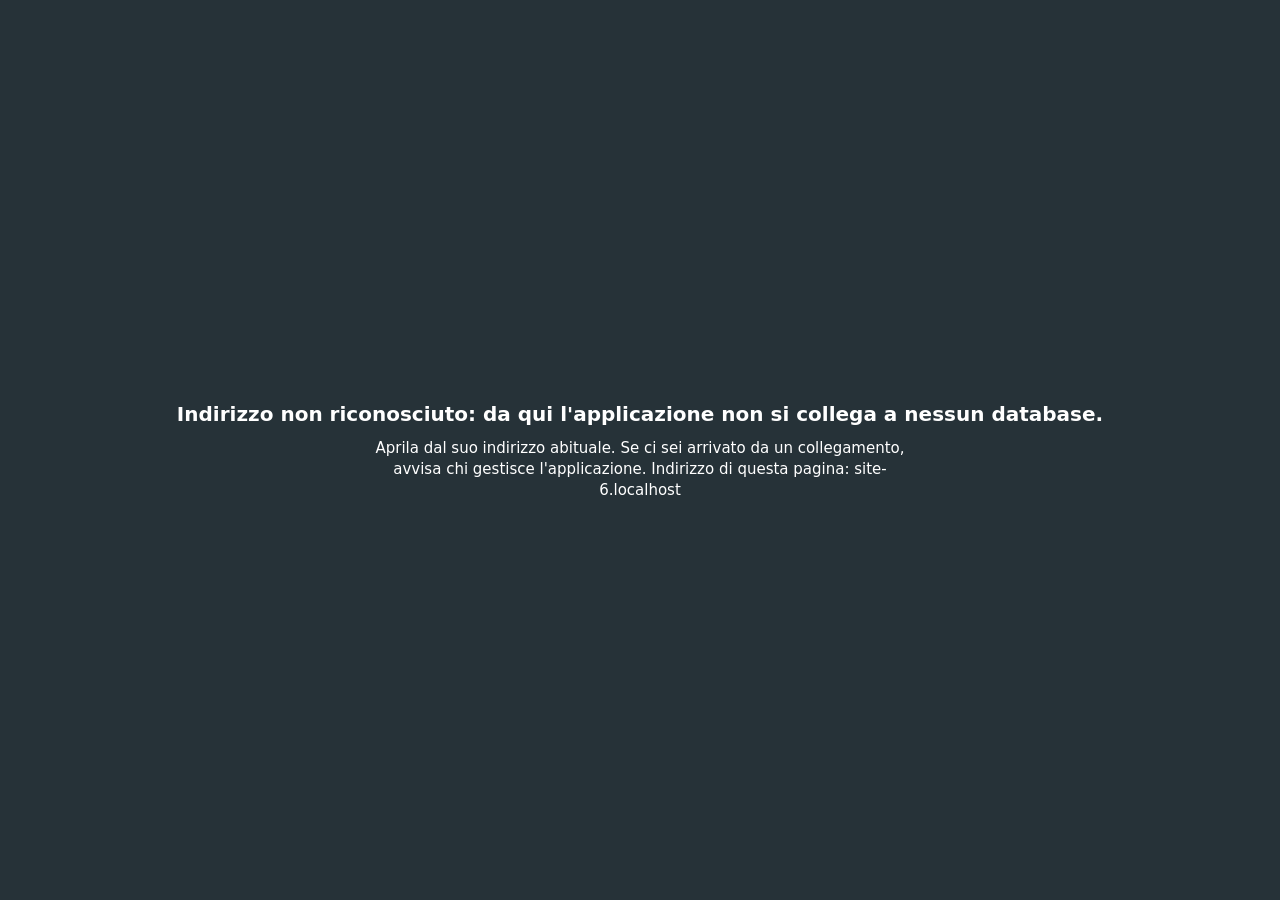
==== commit 6856d9e8: "Sito del reparto collaudo, versione 234 (sorgente df97d70)" ====
--- a/index.html
+++ b/index.html
@@ -16,7 +16,7 @@
   <meta name="apple-mobile-web-app-capable" content="yes">
   <meta name="apple-mobile-web-app-status-bar-style" content="black-translucent">
   <meta name="apple-mobile-web-app-title" content="Consegne">
-  <script>!function(){var t=!1;try{t="1"===new URLSearchParams(window.location.search).get("rubrica")}catch(i){}if(window._MODO_RUBRICA=t,t)try{document.documentElement.className+=" modo-rubrica",document.title="Numeri Telefono";var e=function(t,e,n){var o=document.querySelector(t);o&&o.setAttribute(e,n)};e('link[rel="manifest"]',"href","manifest-rubrica.json"),e('link[rel="apple-touch-icon"]',"href","./rubrica-apple-touch-icon.png"),e('meta[name="apple-mobile-web-app-title"]',"content","Rubrica");for(var n=document.querySelectorAll('link[rel="icon"]'),o=0;o<n.length;o++)n[o].setAttribute("href","./rubrica-icona-192.png")}catch(i){}}(),function(){var t=["rubrica","terapia","laboratorio","scale","dimissioni","aiuto"],e=["aiuto"],n={rubrica:"Numeri Telefono",terapia:"Importa terapia da TrakCare",laboratorio:"Esami di laboratorio da TrakCare",scale:"Scale di valutazione",dimissioni:"Mail di dimissione",aiuto:"Help Desk"};window._moduliValidi=function(n){if(!n||"object"!=typeof n||Array.isArray(n))return null;var o=Object.getPrototypeOf(n);if(o!==Object.prototype&&null!==o)return null;var i=Object.keys(n);if(i.length>50)return null;for(var a=0;a<i.length;a++)if("__proto__"===i[a]||"constructor"===i[a]||"prototype"===i[a])return null;for(var r={},l=0;l<t.length;l++)if(Object.prototype.hasOwnProperty.call(n,t[l])){if("boolean"!=typeof n[t[l]])return null;r[t[l]]=n[t[l]]}else r[t[l]]=e.indexOf(t[l])<0;return r},window._MODULI={rubrica:!0,terapia:!0,laboratorio:!0,scale:!0,dimissioni:!0,aiuto:!1},window._moduloAttivo=function(t){return!window._MODULI||!1!==window._MODULI[t]},window._applicaModuli=function(e,n){var o=window._moduliValidi(e);if(!o)return null;for(var i=[],a=document.documentElement,r=0;r<t.length;r++)window._MODULI[t[r]]!==o[t[r]]&&i.push(t[r]),o[t[r]]?a.classList.remove("modulo-"+t[r]+"-spento"):a.classList.add("modulo-"+t[r]+"-spento");if(window._MODULI=o,!n)try{localStorage.setItem("_moduliReparto",JSON.stringify(o))}catch(l){}return i},window._avvisaModuloSpento=function(t,e){var o="La funzione «"+(n[t]||"richiesta")+"» non è attiva per questo reparto.",i=document.activeElement;function a(){if(e&&e.isConnected&&e.classList&&e.classList.contains("focus-mode")){var t=i&&i.isConnected&&e.contains(i)&&i!==document.body?i:e.querySelector('[contenteditable="true"]');if(t&&"function"==typeof t.focus)try{t.focus({preventScroll:!0})}catch(n){try{t.focus()}catch(o){}}}}try{if(window.Swal)return void window.Swal.fire({icon:"info",title:"Funzione non attiva",text:o,confirmButtonColor:"#37474f",returnFocus:!1}).then(a,a)}catch(r){}};var o=null;try{o=JSON.parse(localStorage.getItem("_moduliReparto")||"null")}catch(i){o=null}window._applicaModuli(window._moduliValidi(o)||window._MODULI,!0)}(),function(){var t=".modal, .swal2-container, #labModalOverlay, .ta-velo",e=null,n=null,o="function"==typeof WeakSet?new WeakSet:null;function i(e){var n=function(n){try{return n&&1===n.nodeType&&n.closest?n.closest(t):null}catch(e){return null}}(e.target);!n||!o||e.target.matches&&e.target.matches("[data-non-dati]")||o.add(n)}function a(t){return!!t.getClientRects().length&&(t.isContentEditable?""!==(t.textContent||"").trim():"checkbox"===t.type||"radio"===t.type?t.checked!==t.defaultChecked:"SELECT"===t.tagName||""!==String(t.value||"").trim())}window._veloHaDati=function(t){return!!(t&&o&&o.has(t))&&Array.prototype.some.call(t.querySelectorAll('input:not([type=button]):not([type=submit]):not([type=reset]):not([type=hidden]):not([type=search]):not([data-non-dati]), textarea:not([data-non-dati]), select:not([data-non-dati]), [contenteditable="true"]'),a)},window._veloDimentica=function(t){t&&o&&o.delete(t)},document.addEventListener("pointerdown",function(t){e=t.target,n=null},!0),document.addEventListener("pointerup",function(t){n=t.target},!0),document.addEventListener("input",i,!0),document.addEventListener("change",i,!0),document.addEventListener("hidden.bs.modal",function(t){window._veloDimentica(t.target)}),document.addEventListener("click",function(o){var i=o.target;if(i&&1===i.nodeType&&i.matches&&i.matches(t)){var a=e===i&&n===i;e=n=null,a&&!window._veloHaDati(i)||!a&&i.classList.contains("swal2-container")||(o.stopImmediatePropagation(),o.preventDefault())}},!0)}();</script>
+  <script>!function(){var t=!1;try{t="1"===new URLSearchParams(window.location.search).get("rubrica")}catch(a){}if(window._MODO_RUBRICA=t,t)try{document.documentElement.className+=" modo-rubrica",document.title="Numeri Telefono";var e=function(t,e,n){var o=document.querySelector(t);o&&o.setAttribute(e,n)};e('link[rel="manifest"]',"href","manifest-rubrica.json"),e('link[rel="apple-touch-icon"]',"href","./rubrica-apple-touch-icon.png"),e('meta[name="apple-mobile-web-app-title"]',"content","Rubrica");for(var n=document.querySelectorAll('link[rel="icon"]'),o=0;o<n.length;o++)n[o].setAttribute("href","./rubrica-icona-192.png")}catch(a){}}(),function(){var t=["rubrica","terapia","laboratorio","scale","dimissioni","aiuto"],e=["aiuto"],n={rubrica:"Numeri Telefono",terapia:"Importa terapia da TrakCare",laboratorio:"Esami di laboratorio da TrakCare",scale:"Scale di valutazione",dimissioni:"Mail di dimissione",aiuto:"Help Desk"};window._moduliValidi=function(n){if(!n||"object"!=typeof n||Array.isArray(n))return null;var o=Object.getPrototypeOf(n);if(o!==Object.prototype&&null!==o)return null;var a=Object.keys(n);if(a.length>50)return null;for(var i=0;i<a.length;i++)if("__proto__"===a[i]||"constructor"===a[i]||"prototype"===a[i])return null;for(var r={},c=0;c<t.length;c++)if(Object.prototype.hasOwnProperty.call(n,t[c])){if("boolean"!=typeof n[t[c]])return null;r[t[c]]=n[t[c]]}else r[t[c]]=e.indexOf(t[c])<0;return r},window._MODULI={rubrica:!0,terapia:!0,laboratorio:!0,scale:!0,dimissioni:!0,aiuto:!1},window._moduloAttivo=function(t){return!window._MODULI||!1!==window._MODULI[t]},window._applicaModuli=function(e,n){var o=window._moduliValidi(e);if(!o)return null;for(var a=[],i=document.documentElement,r=0;r<t.length;r++)window._MODULI[t[r]]!==o[t[r]]&&a.push(t[r]),o[t[r]]?i.classList.remove("modulo-"+t[r]+"-spento"):i.classList.add("modulo-"+t[r]+"-spento");if(window._MODULI=o,!n)try{localStorage.setItem("_moduliReparto",JSON.stringify(o))}catch(c){}return a},window._avvisaModuloSpento=function(t,e){var o="La funzione «"+(n[t]||"richiesta")+"» non è attiva per questo reparto.",a=document.activeElement;function i(){if(e&&e.isConnected&&e.classList&&e.classList.contains("focus-mode")){var t=a&&a.isConnected&&e.contains(a)&&a!==document.body?a:e.querySelector('[contenteditable="true"]');if(t&&"function"==typeof t.focus)try{t.focus({preventScroll:!0})}catch(n){try{t.focus()}catch(o){}}}}try{if(window.Swal)return void window.Swal.fire({icon:"info",title:"Funzione non attiva",text:o,confirmButtonColor:"#37474f",returnFocus:!1}).then(i,i)}catch(r){}};var o=null;try{o=JSON.parse(localStorage.getItem("_moduliReparto")||"null")}catch(a){o=null}window._applicaModuli(window._moduliValidi(o)||window._MODULI,!0)}(),function(){var t=null;try{t=localStorage.getItem("_amministratore")}catch(e){}window._eAmministratore=null,window._applicaAmministratore=function(t){window._eAmministratore=!0===t;try{document.documentElement.classList.toggle("non-amministratore",!0!==t)}catch(e){}try{localStorage.setItem("_amministratore",!0===t?"1":"0")}catch(e){}};try{"1"!==t&&document.documentElement.classList.add("non-amministratore")}catch(e){}}(),function(){var t=".modal, .swal2-container, #labModalOverlay, .ta-velo",e=null,n=null,o="function"==typeof WeakSet?new WeakSet:null;function a(e){var n=function(n){try{return n&&1===n.nodeType&&n.closest?n.closest(t):null}catch(e){return null}}(e.target);!n||!o||e.target.matches&&e.target.matches("[data-non-dati]")||o.add(n)}function i(t){return!!t.getClientRects().length&&(t.isContentEditable?""!==(t.textContent||"").trim():"checkbox"===t.type||"radio"===t.type?t.checked!==t.defaultChecked:"SELECT"===t.tagName||""!==String(t.value||"").trim())}window._veloHaDati=function(t){return!!(t&&o&&o.has(t))&&Array.prototype.some.call(t.querySelectorAll('input:not([type=button]):not([type=submit]):not([type=reset]):not([type=hidden]):not([type=search]):not([data-non-dati]), textarea:not([data-non-dati]), select:not([data-non-dati]), [contenteditable="true"]'),i)},window._veloDimentica=function(t){t&&o&&o.delete(t)},document.addEventListener("pointerdown",function(t){e=t.target,n=null},!0),document.addEventListener("pointerup",function(t){n=t.target},!0),document.addEventListener("input",a,!0),document.addEventListener("change",a,!0),document.addEventListener("hidden.bs.modal",function(t){window._veloDimentica(t.target)}),document.addEventListener("click",function(o){var a=o.target;if(a&&1===a.nodeType&&a.matches&&a.matches(t)){var i=e===a&&n===a;e=n=null,i&&!window._veloHaDati(a)||!i&&a.classList.contains("swal2-container")||(o.stopImmediatePropagation(),o.preventDefault())}},!0)}();</script>
   <link href="https://cdn.jsdelivr.net/npm/bootstrap@5.3.0/dist/css/bootstrap.min.css" rel="stylesheet">
   <link rel="stylesheet" href="https://cdn.jsdelivr.net/npm/bootstrap-icons@1.10.5/font/bootstrap-icons.css">
   <link href="https://cdn.jsdelivr.net/npm/sweetalert2@11/dist/sweetalert2.min.css" rel="stylesheet">
@@ -325,7 +325,7 @@
           </button>
         </li>
         <!---->
-        <li class="nav-item me-2 modulo-dimissioni" id="navItemCassaforte" style="display:none;">
+        <li class="nav-item me-2 modulo-dimissioni solo-amministratori" id="navItemCassaforte" style="display:none;">
           <button id="btnCassaforte"
                   class="btn btn-warning btn-sm fw-bold py-0 px-2"
                   onclick="window._cassaforteAutorizza && window._cassaforteAutorizza()"
@@ -379,12 +379,12 @@
             <li><hr class="dropdown-divider"></li>
             <li><a class="dropdown-item" href="javascript:void(0)" data-emerg-disable="1" data-bs-toggle="modal" data-bs-target="#modalRinomina"><i class="bi bi-pencil-square text-primary me-2"></i>Modifica Nome Consegne</a></li>
             <li><hr class="dropdown-divider"></li>
-            <li><a class="dropdown-item" href="javascript:void(0)" data-emerg-disable="1" onclick="apriImpostazioniArchivio()"><i class="bi bi-archive text-secondary me-2"></i>Impostazioni archivio consegne</a></li>
-            <li class="modulo-dimissioni"><a class="dropdown-item" href="javascript:void(0)" onclick="_apriImpostazioniEmail()"><i class="bi bi-envelope-at text-primary me-2"></i>Impostazioni email</a></li>
+            <li class="solo-amministratori"><a class="dropdown-item" href="javascript:void(0)" data-emerg-disable="1" onclick="apriImpostazioniArchivio()"><i class="bi bi-archive text-secondary me-2"></i>Impostazioni archivio consegne</a></li>
+            <li class="modulo-dimissioni solo-amministratori"><a class="dropdown-item" href="javascript:void(0)" onclick="_apriImpostazioniEmail()"><i class="bi bi-envelope-at text-primary me-2"></i>Impostazioni email</a></li>
             <!---->
             <li><a class="dropdown-item" href="javascript:void(0)" id="navAccountAbilitati" onclick="_apriAccountAbilitati()"><i class="bi bi-people-fill text-primary me-2"></i>Account abilitati</a></li>
-            <li><a class="dropdown-item" href="javascript:void(0)" data-emerg-disable="1" onclick="_avviaBackupManuale()"><i class="bi bi-cloud-arrow-up-fill text-success me-2"></i>Esegui Backup Manuale</a></li>
-            <li><a class="dropdown-item" href="javascript:void(0)" data-emerg-disable="1" onclick="_apriRipristina()"><i class="bi bi-arrow-counterclockwise text-danger me-2"></i>Ripristina da Backup</a></li>
+            <li class="solo-amministratori"><a class="dropdown-item" href="javascript:void(0)" data-emerg-disable="1" onclick="_avviaBackupManuale()"><i class="bi bi-cloud-arrow-up-fill text-success me-2"></i>Esegui Backup Manuale</a></li>
+            <li class="solo-amministratori"><a class="dropdown-item" href="javascript:void(0)" data-emerg-disable="1" onclick="_apriRipristina()"><i class="bi bi-arrow-counterclockwise text-danger me-2"></i>Ripristina da Backup</a></li>
             <li><hr class="dropdown-divider"></li>
             <li><hr class="dropdown-divider"></li>
             <!---->
@@ -405,7 +405,7 @@
             <li>
               <span class="dropdown-item-text d-block px-3" style="font-family:monospace;font-size:0.75rem;color:#546e7a;line-height:1.3;">
                 <i class="bi bi-tag me-1"></i>Versione applicazione:<br>
-                <strong id="navVersioneApp" class="ms-1" style="color:#263238;">232</strong>
+                <strong id="navVersioneApp" class="ms-1" style="color:#263238;">234</strong>
               </span>
             </li>
             <!---->
@@ -743,7 +743,7 @@
   <script src="js/aiuto.js"></script>
 
   <!---->
-  <script>!function(){var t=null,e="";function o(){return!("undefined"==typeof google||!google.accounts||!google.accounts.oauth2)&&("undefined"!=typeof GOOGLE_CLIENT_ID&&!GOOGLE_CLIENT_ID.startsWith("INSERISCI")&&(t=google.accounts.oauth2.initTokenClient({client_id:GOOGLE_CLIENT_ID,scope:"email profile",callback:i}),!0))}function i(t){if(t.error)return"login_required"===t.error||"interaction_required"===t.error||"user_logged_out"===t.error?(U(),void K()):(U(),V(function(t){switch(t){case"access_denied":return'Hai annullato l\'accesso. Premi di nuovo "Accedi con Google" per riprovare.';case"login_required":case"interaction_required":return"È necessario effettuare nuovamente l'accesso.";case"user_logged_out":return"L'account Google è stato disconnesso. Effettua nuovamente l'accesso.";case"consent_required":return'Servono i permessi all\'app. Premi "Accedi con Google" e accetta i permessi richiesti.';case"popup_closed_by_user":return"Hai chiuso la finestra di Google. Riprova.";case"popup_blocked_by_browser":return"Il browser ha bloccato la finestra Google. Consenti i popup per questo sito e riprova.";default:return"Errore di accesso: "+t}}(t.error)),void K());fetch("https://www.googleapis.com/oauth2/v3/userinfo",{headers:{Authorization:"Bearer "+t.access_token}}).then(function(t){return t.json()}).then(function(o){var i=(o.email||"").toLowerCase().trim(),n=(e||"").toLowerCase().trim();n&&i!==n?(U(),V("Account non autorizzato: "+(o.email||"?")+(e?"\nUsa l'account: "+e:"")),K()):(window._googleAccessToken=t.access_token,localStorage.setItem("appSession",JSON.stringify({email:o.email,token:t.access_token,expiry:Date.now()+35e5})),$(),N())}).catch(function(){U(),V("Impossibile verificare l'account. Controlla la connessione e riprova."),K()})}window._googleAccessToken=null,window._avviaLoginGoogle=function(){$(),t||o()?(!function(){var t=document.getElementById("btnGoogleLogin"),e=document.getElementById("loginSpinner");t&&(t.disabled=!0);e&&(e.style.display="flex")}(),t.requestAccessToken({prompt:"select_account",login_hint:e||""})):V("Client Google non ancora pronto. Attendi 2 secondi e riprova.")};function n(){return new Promise(function(t){var e=!1;function o(o){e||(e=!0,t(o||window._supaAccessToken||SUPABASE_ANON_KEY))}var i=setTimeout(function(){o(null)},6e3);try{_sb.auth.getSession().then(function(t){clearTimeout(i),o(t&&t.data&&t.data.session&&t.data.session.access_token)},function(){clearTimeout(i),o(null)})}catch(n){clearTimeout(i),o(null)}})}function a(t){return n().then(function(e){var o="undefined"!=typeof AbortController?new AbortController:null,i=o?setTimeout(function(){try{o.abort()}catch(t){}},12e3):null;return fetch(SUPABASE_URL+"/functions/v1/google-token",{method:"POST",headers:{"Content-Type":"application/json",apikey:SUPABASE_ANON_KEY,Authorization:"Bearer "+e},body:JSON.stringify(t),signal:o?o.signal:void 0}).then(function(t){return i&&clearTimeout(i),t.json()},function(t){throw i&&clearTimeout(i),t})})}function r(t){var e=document.getElementById("navItemCassaforte");e&&(e.style.display=t?"":"none")}function s(t){return t=t||{},Swal.fire({title:'<i class="bi bi-key-fill me-2 text-warning"></i>Client secret di Google',html:'<div class="text-start small">'+(t.motivo?'<p class="mb-2 fw-bold">'+_testoHtml(t.motivo)+"</p>":"")+'<p class="mb-2">È la chiave con cui il server si presenta a Google per conto di questa app. Si trova nella console Google Cloud: <b>API e servizi</b>, <b>Credenziali</b>, clic sul <b>nome</b> del client OAuth, riquadro <b>Client secret</b>. Se lì è mascherato da asterischi creane uno nuovo con «Aggiungi secret» e copialo subito.</p><p class="mb-2 text-danger">Non è l\'«ID client», la stringa che finisce con apps.googleusercontent.com.</p><input type="text" id="cassaSecret" class="form-control form-control-sm" placeholder="Incolla qui il client secret (di solito comincia con GOCSPX-)" autocomplete="off" autocapitalize="off" autocorrect="off" spellcheck="false" style="-webkit-text-security:disc;"><div class="form-check mt-1"><input class="form-check-input" type="checkbox" id="cassaSecretMostra"><label class="form-check-label" for="cassaSecretMostra">Mostra ciò che ho incollato</label></div><p class="text-muted mt-2 mb-0">Il campo parte sempre vuoto: il secret custodito non lascia mai il server. Quello che scrivi viene provato subito con Google e salvato solo se è giusto.</p></div>',showCancelButton:!0,confirmButtonText:"Verifica e salva",cancelButtonText:"Annulla",confirmButtonColor:"#00695c",showLoaderOnConfirm:!0,allowOutsideClick:function(){return!Swal.isLoading()},returnFocus:!1,didOpen:function(){var t=document.getElementById("cassaSecret"),e=document.getElementById("cassaSecretMostra");t&&e&&e.addEventListener("change",function(){t.style.webkitTextSecurity=e.checked?"none":"disc"})},preConfirm:function(){var t=document.getElementById("cassaSecret"),e=String(t&&t.value||"").trim();function o(e){if(t){t.value="";try{t.focus()}catch(o){}}return Swal.showValidationMessage(_testoHtml(e)),!1}return e?/\.apps\.googleusercontent\.com$/i.test(e)||e===GOOGLE_CLIENT_ID?o("Questo è l'ID client, non il client secret. Il secret è un'altra stringa: di solito comincia con GOCSPX-"):/^[\w~.-]{20,100}$/.test(e)?a({azione:"config",client_secret:e}).then(function(t){return t&&t.ok?t:o(t&&(t.errore||t.message)||"salvataggio non riuscito")},function(t){return o("Il server della mail non risponde: "+String(t&&t.message||t))}):o("Non ha la forma di un client secret: controlla di averlo copiato per intero, senza spazi"):o("Incolla il client secret")}}).then(function(t){var e=t.isConfirmed&&t.value?t.value:null;return e&&"function"==typeof window._log&&window._log("warning","google-cassaforte","Client secret di Google registrato","Verificato con Google prima del salvataggio"),e})}window._cassaforteInvia=function(t,e,o,i){if(!window._moduloAttivo("dimissioni"))return Promise.reject(new Error("La funzione «Mail di dimissione» non è attiva per questo reparto."));var n={azione:"invia",destinatari:t,oggetto:e,html:o};return i&&(n.mittente=i),a(n).then(function(t){if(!t||!t.ok){var e=new Error(t&&t.errore||"invio non riuscito");throw t&&t.riautorizzare&&(e.riautorizzare=!0,r(!0)),t&&t.segreto_errato&&(e.segretoErrato=!0),e}return t})},window._cassaforteAvvio=function(){window._moduloAttivo("dimissioni")&&a({azione:"stato"}).then(function(t){t&&t.autorizzato?r(!1):r(!0)}).catch(function(){})},window._cassaforteStato=function(t){return a(t?{azione:"stato",verifica:!0}:{azione:"stato"}).then(function(t){if(!t||"boolean"!=typeof t.autorizzato)throw new Error(t&&(t.errore||t.message)||"risposta non valida del server della mail");return r(!t.autorizzato),t})},window._cassaforteAutorizza=function(t){return window._moduloAttivo("dimissioni")?(t=t||{},new Promise(function(o){(t.stato?Promise.resolve(t.stato):window._cassaforteStato(!1)).then(function(i){var n=i&&(i.mittente||i.email)||e||"";function c(){if("undefined"==typeof google||!google.accounts||!google.accounts.oauth2)return Swal.fire({icon:"error",title:"Componente Google non caricato",text:"Ricarica la pagina e riprova.",returnFocus:!1}),void o(!1);google.accounts.oauth2.initCodeClient({client_id:GOOGLE_CLIENT_ID,scope:"email profile https://www.googleapis.com/auth/gmail.send",ux_mode:"popup",login_hint:n,callback:function(t){if(!t||!t.code)return Swal.fire({icon:"error",title:"Permessi non concessi",text:t&&t.error||"",returnFocus:!1}),void o(!1);Swal.fire({title:"Registro i permessi…",allowOutsideClick:!1,showConfirmButton:!1,returnFocus:!1,didOpen:function(){Swal.showLoading()}}),a({azione:"scambia",code:t.code}).then(function(t){if(!t||!t.ok){var e=new Error(t&&(t.errore||t.message)||"registrazione non riuscita");throw e.segretoErrato=!(!t||!t.segreto_errato),e}return r(!1),"function"==typeof window._log&&window._log("info","google-cassaforte","Permessi di invio della mail registrati","Account: "+(t.email||"?")),Swal.fire({icon:"success",title:"Permessi concessi",html:"La mail delle dimissioni può partire da <b>"+_testoHtml(t.email||n)+"</b>, da tutti i computer.",confirmButtonColor:"#00695c",timer:2500,timerProgressBar:!0,returnFocus:!1})}).then(function(){o(!0)}).catch(function(t){t&&t.segretoErrato?u("Google non riconosce il client secret custodito: va inserito di nuovo."):(Swal.fire({icon:"error",title:"Permessi non registrati",html:'<div class="small text-start">'+_testoHtml(String(t&&t.message||t))+"</div>"+(n?'<div class="small text-start text-muted mt-2">Nella finestra di Google va scelto l\'account <b>'+_testoHtml(n)+"</b>. Per usarne un altro cambia prima il mittente in ⚙ → Impostazioni email.</div>":""),confirmButtonColor:"#d33",returnFocus:!1}),o(!1))})},error_callback:function(t){var e=t&&t.type||"";Swal.fire({icon:"error",title:"popup_failed_to_open"===e?"Finestra di Google bloccata dal browser":"Permessi non concessi",html:"popup_failed_to_open"===e?"Consenti i popup per questo sito (icona a destra nella barra dell'indirizzo) e riprova.":_testoHtml("popup_closed"===e?"Hai chiuso la finestra di Google prima di concedere i permessi.":e||"errore"),confirmButtonColor:"#d33",returnFocus:!1}),o(!1)}}).requestCode()}function l(){Swal.fire({icon:"success",title:"Client secret registrato",html:'<div class="text-start" style="font-size:0.92rem;">Google lo ha riconosciuto. Ora manca il permesso di spedire'+(n?" a nome di <b>"+_testoHtml(n)+"</b>":"")+": nella finestra di Google scegli "+(n?"quell'account":"l'account del mittente")+" e spunta il permesso di invio.</div>",showCancelButton:!0,confirmButtonText:'<i class="bi bi-key-fill me-1"></i>Concedi con Google',cancelButtonText:"Più tardi",confirmButtonColor:"#00695c",reverseButtons:!0,returnFocus:!1}).then(function(t){t.isConfirmed?c():o(!1)})}function u(t){s({motivo:t}).then(function(t){if(t)return t.autorizzato?(r(!1),void Swal.fire({icon:"success",title:"Client secret registrato",html:"Google lo ha riconosciuto e i permessi di invio sono già attivi"+(n?" per <b>"+_testoHtml(n)+"</b>":"")+".",confirmButtonColor:"#00695c",timer:2500,timerProgressBar:!0,returnFocus:!1}).then(function(){o(!0)})):void l();o(!1)})}t.segretoAppenaSalvato?l():i&&i.configurato&&!t.segretoDaRifare?t.diretto?c():Swal.fire({icon:"info",title:"Permessi di invio della mail",html:'<div class="text-start small"><p>La mail delle dimissioni parte da '+(n?"<b>"+_testoHtml(n)+"</b>":"un indirizzo Google")+'. Perché possa partire, quell\'account deve dare a Google il permesso di spedire a suo nome: si fa <b>una volta sola, da un solo computer</b>. Il permesso resta custodito sul server, vale per <b>tutti i computer</b> e serve SOLO a inviare questa mail.</p><p class="mb-1">Nella finestra di Google scegli '+(n?"<b>"+_testoHtml(n)+"</b>":"l'account del mittente")+'.<br><span class="text-muted">Per usare un altro indirizzo: ⚙ → Impostazioni email.</span></p></div>',showCancelButton:!0,confirmButtonText:"Concedi con Google",cancelButtonText:"Annulla",confirmButtonColor:"#00695c",returnFocus:!1}).then(function(t){t.isConfirmed?c():o(!1)}):u(t.segretoDaRifare?"Google non riconosce più il client secret custodito: va inserito di nuovo.":"Primo avvio: prima del permesso di Google serve il client secret di questa app.")}).catch(function(t){Swal.fire({icon:"error",title:"Server della mail non raggiungibile",text:String(t&&t.message||t),confirmButtonColor:"#d33",returnFocus:!1}),o(!1)})})):(window._avvisaModuloSpento("dimissioni",null),Promise.resolve(!1))};var c=/^[A-Za-z0-9._%+-]{1,64}@[A-Za-z0-9.-]{1,190}\.[A-Za-z]{2,24}$/;function l(t){return t&&t.segreto_errato?'<b class="text-danger">bloccati, Google non riconosce più il client secret</b>':t&&t.autorizzato&&!1===t.verificato?'<b style="color:#b26a00;">non verificabili in questo momento</b>':t&&t.autorizzato?'<b class="text-success">concessi</b>':'<b class="text-danger">da concedere</b>'}window._apriImpostazioniEmail=function(){window._moduloAttivo("dimissioni")?(Swal.fire({title:'<i class="bi bi-envelope-at me-2 text-primary"></i>Impostazioni email',html:'<div class="text-center py-3"><div class="spinner-border text-secondary"></div></div>',showConfirmButton:!1,allowOutsideClick:!1,returnFocus:!1}),window._cassaforteStato(!0).then(function(t){if("mittente"in t)return(t.mittente||e||"function"!=typeof _sbOttieniAccountLogin?Promise.resolve():_sbOttieniAccountLogin().then(function(t){e=t||""},function(){})).then(function(){!function(t){var o=String(t.mittente||e||"").toLowerCase().trim();Swal.fire({title:'<i class="bi bi-envelope-at me-2 text-primary"></i>Impostazioni email',html:'<div class="text-start" style="font-size:0.9rem;"><label class="form-label fw-bold mb-1" for="impMailMittente">Da quale indirizzo deve partire la mail delle dimissioni?</label><input type="email" id="impMailMittente" class="form-control" value="'+_testoHtml(o)+'" autocomplete="off" autocapitalize="off" spellcheck="false"><div class="mt-2 small" id="impMailPermessi">Permessi di invio per '+_testoHtml(o||"questo indirizzo")+": "+l(t)+'</div><div class="text-muted small mt-2">Deve essere una casella Google. La mail parte a suo nome e una copia resta nella sua posta inviata: contiene i nomi dei pazienti, quindi usa solo una casella del reparto. Cambiando indirizzo, quell\'account dovrà concedere i permessi di invio.</div><hr class="my-3"><div class="d-flex align-items-center justify-content-between" style="gap:10px;"><div id="impMailSegretoStato"><b>Client secret di Google:</b> '+(t.segreto_errato?'<b class="text-danger">non più riconosciuto da Google</b>':t.configurato?'<b class="text-success">registrato</b>':'<b class="text-danger">non registrato</b>')+'</div><button type="button" class="btn btn-outline-secondary btn-sm" id="impMailSegreto" style="white-space:nowrap;"><i class="bi bi-key me-1"></i>'+(t.configurato?"Cambia":"Inserisci")+'</button></div><div class="text-muted small mt-1">Serve al server per parlare con Google. Per cambiarlo se ne scrive uno nuovo: quello custodito non viene mai mostrato.</div></div>',didOpen:function(){var e=document.getElementById("impMailSegreto");e&&e.addEventListener("click",function(){!function(t){s({motivo:t&&t.configurato?"Stai sostituendo il client secret custodito.":""}).then(function(t){if(t)return t.autorizzato?(r(!1),void Swal.fire({icon:"success",title:"Client secret registrato",html:"Google lo ha riconosciuto e i permessi di invio sono attivi.",confirmButtonColor:"#00695c",timer:2500,timerProgressBar:!0,returnFocus:!1})):void window._cassaforteStato(!1).then(function(t){window._cassaforteAutorizza({stato:t,segretoAppenaSalvato:!0})},function(){Swal.fire({icon:"success",title:"Client secret registrato",text:"Per concedere i permessi di invio riapri «Invia mail dimissioni».",confirmButtonColor:"#00695c",returnFocus:!1})});window._apriImpostazioniEmail()})}(t)})},showCancelButton:!0,confirmButtonText:"Salva",cancelButtonText:"Annulla",confirmButtonColor:"#00695c",returnFocus:!1,preConfirm:function(){var t=String((document.getElementById("impMailMittente")||{}).value||"").toLowerCase().trim();return c.test(t)?t:(Swal.showValidationMessage("Scrivi un indirizzo email valido"),!1)}}).then(function(e){if(e.isConfirmed){var i=e.value,n=i!==o||!t.mittente;Swal.fire({title:"Salvataggio…",allowOutsideClick:!1,showConfirmButton:!1,returnFocus:!1,didOpen:function(){Swal.showLoading()}}),(n&&"function"==typeof window._sbSalvaMittenteMail?window._sbSalvaMittenteMail(i):Promise.resolve()).then(function(){return n&&"function"==typeof window._log&&window._log("warning","mail-mittente","Mittente della mail dimissioni cambiato","Da: "+(t.mittente||"(non impostato o non valido)")+"\nA: "+i),window._cassaforteStato(!0)}).then(function(t){var e=!!t.autorizzato;r(!e),e?Swal.fire({icon:"success",title:"Mittente impostato",html:"La mail delle dimissioni parte da <b>"+_testoHtml(i)+'</b>.<br><small class="text-muted">'+(!1===t.verificato?"Google non ha confermato i permessi in questo momento: verranno ricontrollati all'invio.":"I permessi di invio sono già concessi.")+"</small>",confirmButtonColor:"#00695c",timer:3e3,timerProgressBar:!0,returnFocus:!1}):Swal.fire({icon:"warning",title:"Servono i permessi di invio",html:'<div class="text-start" style="font-size:0.92rem;">Mittente impostato: <b>'+_testoHtml(i)+"</b>.<br><br>Perché la mail possa partire da questo indirizzo, il suo account deve dare il permesso a Google: si fa <b>una volta sola</b> e vale per tutti i computer.</div>",showCancelButton:!0,confirmButtonText:'<i class="bi bi-key-fill me-1"></i>Concedi i permessi',cancelButtonText:"Più tardi",confirmButtonColor:"#00695c",reverseButtons:!0,returnFocus:!1}).then(function(e){e.isConfirmed&&window._cassaforteAutorizza({stato:t,diretto:!0})})}).catch(function(t){Swal.fire({icon:"error",title:"Mittente non salvato",html:'<div class="small text-start">'+_testoHtml(String(t&&t.message||t))+"</div>",confirmButtonColor:"#d33",returnFocus:!1})})}})}(t)});Swal.fire({icon:"info",title:"Impostazioni email",text:"Il server della mail non è ancora aggiornato: riprova fra qualche minuto.",confirmButtonColor:"#37474f",returnFocus:!1})}).catch(function(t){Swal.fire({icon:"error",title:"Impostazioni email non disponibili",text:"Il server della mail non risponde: controlla la connessione e riprova. ("+String(t&&t.message||t)+")",confirmButtonColor:"#d33",returnFocus:!1})})):window._avvisaModuloSpento("dimissioni",null)};var u=0;function d(t,e){if(console.log("[SupaAuth] "+t+(e?" — "+e:"")),!(u>=3)){u++;try{"function"==typeof window._log&&window._log(0===t.indexOf("ok")?"info":"warning","supa-auth","Sessione Supabase: "+t,(e||"")+" | Dual-run Path A: login Supabase silenzioso, non blocca l'app.")}catch(o){}}}function m(){if("undefined"==typeof google||!google.accounts||!google.accounts.id)return m._retry=(m._retry||0)+1,m._retry<=20?void setTimeout(m,500):(d("gis-id-assente","script Google non caricato dopo 10s"),void V("Impossibile caricare l'accesso Google.\nControlla la connessione a internet e ricarica la pagina (F5)."));try{google.accounts.id.initialize({client_id:GOOGLE_CLIENT_ID,cancel_on_tap_outside:!1,use_fedcm_for_prompt:!0,context:"signin",callback:f});var t=document.getElementById("loginUnifBox");if(!t)return;var o=document.getElementById("loginSottotitolo");o&&(o.innerHTML='Accedi con il tuo account Google abilitato<br>oppure con l\'account del reparto:<br><strong style="color:#1565c0;">'+_testoHtml(e||"medicinadurgenza.ucsc@gmail.com")+"</strong>"),google.accounts.id.renderButton(t,{type:"standard",theme:"filled_blue",size:"large",text:"signin_with",shape:"pill",logo_alignment:"left",width:300,locale:"it"});var i=document.getElementById("btnGoogleLogin");i&&t.childElementCount>0&&(i.style.display="none")}catch(n){d("errore-render-login",n&&n.message||"")}}function f(t){if(t&&t.credential){var o=document.getElementById("loginSpinner");o&&(o.style.display="flex"),_sb.auth.signInWithIdToken({provider:"google",token:t.credential}).then(function(t){if(t.error)return o&&(o.style.display="none"),d("errore-signin",t.error.message||""),void V("Errore di accesso: "+(t.error.message||"riprova."));var i=t.data&&t.data.user&&t.data.user.email||"";_sb.rpc("is_autorizzato").then(function(t){if(!(!(t&&t.error)&&t&&!0===t.data)){try{_sb.auth.signOut({scope:"local"})}catch(n){}return o&&(o.style.display="none"),d("account-non-autorizzato",i),void V("Account non abilitato: "+i+"\nChiedi a un amministratore di aggiungerlo in «Account abilitati», oppure usa l'account del reparto: "+(e||"medicinadurgenza.ucsc@gmail.com"))}d("ok-creata",i+" | valida per la stretta RLS: SÌ"),p()}).catch(function(){d("ok-creata",i+" | verifica autorizzazione non riuscita"),p()})}).catch(function(t){o&&(o.style.display="none"),d("errore-signin",t&&t.message||""),V("Errore di accesso. Controlla la connessione e riprova.")})}else V("Risposta Google vuota. Riprova.")}function p(){var t=document.getElementById("loginSpinner");t&&(t.style.display="none"),$(),N()}function g(){var t=window._AMBIENTE,e=t&&t.centrale;return e&&"string"==typeof e.url&&/^https:\/\/[a-z]{20}\.supabase\.co$/.test(e.url)?e.url+"/functions/v1/ammessi":null}function v(t){var e=g();return e?window.fetch(e,{method:"POST",body:JSON.stringify(t),cache:"no-store",credentials:"omit",referrerPolicy:"no-referrer",headers:{"Content-Type":"application/json"}}):Promise.reject(new Error("senza-centrale"))}function w(t){return _sb.rpc("centrale_applica_ammessi",{p:t}).then(function(t){if(t.error||!t.data)throw new Error("applicazione");var e=t.data;return window._ammessiUltimo={aggiunti:Number(e.aggiunti)||0,tolti:Number(e.tolti)||0},e.esito&&v(e.esito).catch(function(){}),e.gia?"gia":"applicata"})}function h(){return g()&&"undefined"!=typeof _sb&&_sb?_sb.rpc("centrale_richiesta").then(function(t){if(t.error||!t.data||"string"!=typeof t.data.firma)throw new Error("richiesta");return v(t.data).then(function(t){if(!t.ok)throw new Error("centrale "+t.status);return t.json()})}).then(w).catch(function(t){return console.warn("[ammessi] non aggiornati: "+String(t&&t.message||t).slice(0,60)),"errore"}):Promise.resolve("senza-centrale")}window._battitoCentrale=function(t){var e="rubrica"===(t=t||{}).modo?"rubrica":"app";function o(t){try{t?localStorage.setItem("_battitoTs",String(t)):localStorage.removeItem("_battitoTs")}catch(e){}}try{localStorage.removeItem("_battitoGiorno")}catch(m){}try{var i=window._AMBIENTE,n=i&&i.centrale;if(!n||"string"!=typeof n.url||!/^https:\/\/[a-z]{20}\.supabase\.co$/.test(n.url))return Promise.resolve("senza-centrale");if("string"!=typeof AMBIENTE||!AMBIENTE||"string"!=typeof i.codice)return Promise.resolve("senza-ambiente");var a="function"==typeof _getDeviceId?_getDeviceId():"";if(!/^dev_[a-z0-9]{1,16}_[a-z0-9]{7,8}$/.test(a))return Promise.resolve("senza-dispositivo");var r=document.getElementById("navVersioneApp"),s=parseInt(r?r.textContent:"",10);if(!(s>=1&&s<=9999))return Promise.resolve("senza-versione");var c="rubrica"===e?"function"==typeof _parseUA?_parseUA(navigator.userAgent||""):"":"function"==typeof _getDeviceName?_getDeviceName():"";c=String(c||"").replace(/[\u0000-\u001f<>]/g,"").slice(0,120);var l=parseInt(i.versioneLocale,10)||0,u=JSON.stringify({reparto:i.codice,ambiente:AMBIENTE,dispositivo:a,nome:c,versione:s,versioneLocale:l,modo:e}),d=t.subito?0:"rubrica"===e?1e3:3e3;return t.subito||window._battitoOrario||(window._battitoOrario=setInterval(function(){window._battitoCentrale({modo:e,ripetuto:!0})},36e5)),new Promise(function(e){setTimeout(function(){var i=Date.now(),a=function(){try{return parseInt(localStorage.getItem("_battitoTs")||"0",10)||0}catch(m){return 0}}();if(!t.ignoraTs&&a&&i>=a&&i-a<15e3)return e("troppo-presto");o(i),window.fetch(n.url+"/functions/v1/battito",{method:"POST",body:u,cache:"no-store",credentials:"omit",referrerPolicy:"no-referrer"}).then(function(t){return t.json().then(function(t){return t},function(){return null})}).then(function(t){if(!t||!0!==t.ok)return console.warn("[battito] la centrale non ha confermato"),void e("risposta-strana");var o=window._moduliValidi(t.moduli);if(o&&function(t){try{var e=window._applicaModuli(t)||[];window._battitoUltimiCambi=e.slice(),e.indexOf("laboratorio")>=0&&!0!==window._MODO_RUBRICA&&"function"==typeof window._labBottoniAggiorna&&window._labBottoniAggiorna(!0),e.indexOf("rubrica")>=0&&!0===window._MODO_RUBRICA&&P&&!D&&window._browserCompatibile&&G(),e.indexOf("dimissioni")>=0&&window._moduloAttivo("dimissioni")&&!0!==window._MODO_RUBRICA&&"function"==typeof window._cassaforteAvvio&&window._cassaforteAvvio(),e.indexOf("aiuto")>=0&&window._moduloAttivo("aiuto")&&!0!==window._MODO_RUBRICA&&"function"==typeof window._aiutoConfigura&&window._aiutoConfigura()}catch(m){console.warn("[battito] moduli non applicati")}}(o),"string"==typeof t.aiuto_novita&&t.aiuto_novita.length<=40&&!0!==window._MODO_RUBRICA&&window._moduloAttivo("aiuto")&&window.TicketAiuto&&window._aiutoConfigura())try{window.TicketAiuto.segnaNovita(t.aiuto_novita)}catch(m){}"number"==typeof t.ammessi_versione&&"function"==typeof window._ammessiDallaCentrale&&(window._ammessiPromessa=window._ammessiDallaCentrale(t.ammessi_versione)),e("inviato")},function(){o(a),console.warn("[battito] centrale non raggiunta: si riprova al prossimo caricamento, o fra un'ora"),e("rete")})},d)})}catch(m){return console.warn("[battito] non partito"),Promise.resolve("errore")}},window._ammessiDallaCentrale=function(t){if(!0===window._MODO_RUBRICA)return Promise.resolve("rubrica");if(!("number"==typeof t&&t>=0&&t===Math.floor(t)))return Promise.resolve("senza-versione");var e=null;try{e=localStorage.getItem("_ammessiVersione")}catch(n){}if(e===String(t))return Promise.resolve("invariata");if(window._ammessiInCorso)return window._ammessiInCorso;var o=window._AMBIENTE,i=o&&o.centrale;return i&&"string"==typeof i.url&&/^https:\/\/[a-z]{20}\.supabase\.co$/.test(i.url)&&"undefined"!=typeof _sb&&_sb?(window._ammessiInCorso=_sb.rpc("centrale_versione_applicata").then(function(e){if(e&&!e.error&&"number"==typeof e.data&&e.data>=t){try{localStorage.setItem("_ammessiVersione",String(t))}catch(n){}return"invariata"}return h().then(function(e){if("applicata"===e||"gia"===e)try{localStorage.setItem("_ammessiVersione",String(t))}catch(n){}return e})},function(){return h()}).then(function(t){return window._ammessiInCorso=null,t}),window._ammessiInCorso):Promise.resolve("senza-centrale")},window._ammessiRisincronizza=function(){return!0===window._MODO_RUBRICA?Promise.resolve("rubrica"):h()};var b=[],_=!0,y={"solo gli amministratori":"Solo gli amministratori possono cambiare l'elenco.","account gia abilitato":"Questo account è già abilitato.","account protetto":"Questo account è protetto: non si può togliere.","amministratore: solo dalla centrale":"Gli amministratori si cambiano solo dalla centrale.","indirizzo non valido":"Indirizzo non valido: scrivi un indirizzo email completo, per esempio nome.cognome@gmail.com.","account non presente":"Questo account non è più nell'elenco.","collegamento con la centrale non configurato":"Questo reparto non è collegato alla centrale: l'elenco non si può cambiare da qui.","non autorizzato":"La sessione non è più valida: ricarica la pagina (F5)."},S={"non-amministratore":"La centrale non ti riconosce come amministratore di questo reparto.",protetto:"Questo account è protetto: non si può togliere.",amministratore:"Gli amministratori si cambiano solo dalla centrale.","gia-presente":"Questo account è già abilitato.",assente:"Questo account non è più nell'elenco.",indirizzo:"Indirizzo non valido."};function C(t,e){for(var o in t=String(t||""),e)if(Object.prototype.hasOwnProperty.call(e,o)&&t.indexOf(o)>=0)return e[o];return null}function z(t,e){var o=document.getElementById("aaFinestra");if(o){var i=Array.isArray(t&&t.elenco)?t.elenco.filter(function(t){return t&&"string"==typeof t.email}):[];i.sort(function(t,e){return(!0===e.amministratore)-(!0===t.amministratore)||(t.email<e.email?-1:t.email>e.email?1:0)}),b=i;var n=!(!t||!0!==t.io_amministratore),a=!(!t||!0!==t.collegato),r=i.filter(function(t){return!0===t.amministratore}).length,s='<p class="aa-spiega">Questi sono gli account Google che possono entrare e vedere le consegne del reparto. In cima ci sono gli <b>amministratori</b> (★): sono gli unici che possono aggiungere, correggere o togliere un account. Gli amministratori si nominano solo dalla centrale; gli account col lucchetto (🔒) non si possono togliere.</p>'+(n?"":'<p class="aa-nota">Per aggiungere o togliere un collega rivolgiti a uno degli amministratori.</p>')+'<div class="aa-conta">'+i.length+" account, di cui "+r+(1===r?" amministratore":" amministratori")+'</div><ul class="aa-elenco">'+i.map(function(t,e){return function(t,e,o){var i=t.amministratore?'<span class="aa-stella accesa" title="Amministratore" aria-label="Amministratore">★</span>':'<span class="aa-stella" title="Utente" aria-label="Utente">☆</span>',n=(t.io?' <span class="badge text-bg-light border aa-tu">tu</span>':"")+(t.protetto?' <span class="aa-lucchetto" title="Protetto: non si toglie" aria-label="Protetto">🔒</span>':""),a=!o||t.protetto||t.amministratore?"":'<span class="aa-azioni"><button type="button" class="btn btn-sm btn-outline-secondary" data-aa-correggi="'+e+'" title="Correggi l\'indirizzo"><i class="bi bi-pencil"></i></button><button type="button" class="btn btn-sm btn-outline-danger" data-aa-togli="'+e+'" title="Togli dall\'elenco"><i class="bi bi-person-dash"></i></button></span>';return'<li class="aa-riga'+(t.amministratore?" aa-amministratore":"")+'">'+i+'<span class="aa-email">'+_testoHtml(t.email)+n+"</span>"+a+"</li>"}(t,e,n)}).join("")+"</ul>";n&&a?s+='<div class="aa-aggiungi"><label for="aaNuovo" class="form-label">Aggiungi un account Google</label><div class="input-group input-group-sm"><input id="aaNuovo" type="email" class="form-control" placeholder="nome.cognome@gmail.com" autocomplete="off" maxlength="200" spellcheck="false"><button type="button" class="btn btn-primary" id="aaAggiungi"><i class="bi bi-person-plus me-1"></i>Aggiungi</button></div><div class="aa-nota">Il collega entrerà dal suo dispositivo con «Accedi con Google», scegliendo questo account.</div></div>':n&&(s+='<p class="aa-nota">Questo reparto non è collegato alla centrale: l\'elenco non si può cambiare da qui.</p>'),s+='<div id="aaAvviso" class="aa-avviso" role="status"></div>',o.innerHTML=s,e&&A(e.testo,e.tipo)}}function A(t,e){var o=document.getElementById("aaAvviso");o&&(o.className="aa-avviso"+(e?" aa-"+e:""),o.textContent=t||"")}function I(t){return t=String(t||"").trim().toLowerCase(),/^[a-z0-9._%+-]+@[a-z0-9.-]+\.[a-z]{2,}$/.test(t)&&t.length<=200?t:null}function B(t){return _sb.rpc("account_abilitati").then(function(e){if(e.error||!e.data)throw new Error(e.error&&e.error.message||"vuota");return z(e.data,t),e.data})}function E(t,e){window._apriAccountAbilitati({testo:t,tipo:e?"ok":"errore"})}function O(t,e,o,i){Swal.fire({title:"Un momento…",text:"Chiedo la modifica alla centrale.",allowOutsideClick:!1,allowEscapeKey:!1,showConfirmButton:!1,returnFocus:!1,didOpen:function(){Swal.showLoading()}}),function(t,e,o){var i=!1;return _sb.rpc("centrale_richiesta_modifica",{p_azione:t,p_email:e,p_nuova:o||""}).then(function(t){return t.error?{ok:!1,testo:C(t.error.message,y)||"Il database del reparto non ha accettato la richiesta."}:(i=!0,v(t.data).then(function(t){return t.json().then(function(e){return{stato:t.status,d:e}},function(){return{stato:t.status,d:null}})}).then(function(t){if(200===t.stato&&t.d&&2===t.d.v)return w(t.d).then(function(){return{ok:!0}},function(){return{ok:!0,testo:"La centrale ha registrato la modifica; questo PC aggiornerà l'elenco fra poco."}});if(429===t.stato)return{ok:!1,testo:"Troppe modifiche in poco tempo: riprova fra qualche minuto."};var e=t.d&&"string"==typeof t.d.motivo?S[t.d.motivo]:null;return e?{ok:!1,testo:e}:t.stato>=500||0===t.stato?{ok:!1,incerto:!0}:{ok:!1,testo:"La centrale non ha accettato la richiesta (errore "+t.stato+")."}}))}).catch(function(){return i?{ok:!1,incerto:!0}:{ok:!1,testo:"Nessuna risposta dal database: controlla la connessione e riprova."}}).then(function(t){return t.incerto?h().then(function(){return{ok:!1,testo:"Non so se la modifica è arrivata alla centrale: ho riletto l'elenco, controlla qui sotto prima di riprovare."}}):t})}(t,e,o).then(function(t){t.ok?E(t.testo||i,!0):E(t.testo||"Modifica non riuscita.",!1)})}function k(t){var e=t.target&&t.target.closest?t.target.closest("#aaAggiungi, [data-aa-togli], [data-aa-correggi]"):null;if(e){if("aaAggiungi"===e.id){var o=document.getElementById("aaNuovo"),i=I(o&&o.value);return i?b.some(function(t){return t.email===i})?void A("Questo account è già abilitato.","errore"):void O("aggiungi",i,"","Aggiunto: "+i+". Può entrare da subito."):(A(y["indirizzo non valido"],"errore"),void(o&&o.focus()))}var n=parseInt(e.getAttribute("data-aa-togli")||e.getAttribute("data-aa-correggi"),10),a=b[n];if(a&&"string"==typeof a.email){var r=a.email;e.hasAttribute("data-aa-togli")?Swal.fire({icon:"warning",title:"Togliere questo account?",html:"<b>"+_testoHtml(r)+"</b> non potrà più entrare nelle consegne. Se è collegato in questo momento, verrà fatto uscire al prossimo avvio dell'app.",showCancelButton:!0,confirmButtonText:"Togli",cancelButtonText:"Annulla",confirmButtonColor:"#c62828",focusCancel:!0,returnFocus:!1,allowOutsideClick:!1}).then(function(t){t&&t.isConfirmed?O("togli",r,"","Tolto: "+r+"."):window._apriAccountAbilitati()}):Swal.fire({title:"Correggi l'indirizzo",html:"Indirizzo attuale: <b>"+_testoHtml(r)+"</b>",input:"email",inputValue:r,inputAttributes:{maxlength:"200",autocomplete:"off",spellcheck:"false"},showCancelButton:!0,confirmButtonText:"Salva",cancelButtonText:"Annulla",returnFocus:!1,allowOutsideClick:!1,inputValidator:function(t){var e=I(t);return e?e===r?"L'indirizzo è uguale a quello di prima.":b.some(function(t){return t.email===e})?"Questo account è già abilitato.":null:"Scrivi un indirizzo email completo."}}).then(function(t){if(t&&t.isConfirmed){var e=I(t.value);O("sostituisci",r,e,"Corretto: "+r+" → "+e+".")}else window._apriAccountAbilitati()})}}}window._apriAccountAbilitati=function(t){!0!==window._MODO_RUBRICA&&"undefined"!=typeof _sb&&_sb&&(Swal.fire({title:'<i class="bi bi-people-fill me-2 text-primary"></i>Account abilitati',html:'<div id="aaFinestra" class="aa-finestra"><div class="aa-carico"><span class="spinner-border spinner-border-sm me-2"></span>Carico l\'elenco…</div></div>',width:620,confirmButtonText:"Chiudi",confirmButtonColor:"#37474f",returnFocus:!1,didOpen:function(t){var e=t.querySelector("#aaFinestra");e&&(e.addEventListener("click",k),e.addEventListener("keydown",function(t){if("Enter"===t.key&&t.target&&"aaNuovo"===t.target.id){t.preventDefault();var e=document.getElementById("aaAggiungi");e&&e.click()}}))}}),B(t).then(function(e){_&&e&&!0===e.collegato&&(_=!1,window._ammessiRisincronizza().then(function(e){var o;"applicata"!==e||!document.getElementById("aaFinestra")||(o=document.getElementById("aaNuovo"))&&String(o.value||"").trim()||B(t).catch(function(){})}))},function(t){var e=document.getElementById("aaFinestra");e&&(e.innerHTML='<div class="aa-avviso aa-errore">'+_testoHtml(C(t&&t.message,y)||"Elenco non disponibile: controlla la connessione e riprova.")+"</div>")}))},window._checkUpdate=function(){if(!0!==window._MODO_RUBRICA){var t={rubrica:"Numeri Telefono",terapia:"Importazione terapia",laboratorio:"Laboratorio",scale:"Scale di valutazione",dimissioni:"Mail di dimissione",aiuto:"Help Desk"};window._battitoUltimiCambi=null,window._ammessiUltimo=null,window._ammessiPromessa=null,Swal.fire({title:"Controllo in corso…",text:"Chiedo alla centrale le impostazioni del reparto.",allowOutsideClick:!1,showConfirmButton:!1,returnFocus:!1,didOpen:function(){Swal.showLoading()}}),window._battitoCentrale({modo:"app",subito:!0}).then(function(t){return Promise.resolve(window._ammessiPromessa).then(function(){return t})}).then(function(e){var o,i,n="info";if("inviato"===e){var a=window._battitoUltimiCambi||[];o="Impostazioni aggiornate";var r=window._ammessiUltimo,s=r&&(r.aggiunti||r.tolti)?"Account abilitati: "+r.aggiunti+" aggiunti, "+r.tolti+" tolti.":"";i=a.length?"Cambiati dalla centrale: "+a.map(function(e){return(t[e]||e)+(window._moduloAttivo(e)?" (acceso)":" (spento)")}).join(", ")+"."+(s?" "+s:""):s||"Nessun cambiamento: questo PC aveva già le impostazioni della centrale.",n="success"}else"troppo-presto"===e?(o="Controllo appena fatto",i="Riprova fra qualche secondo."):"senza-centrale"===e?(o="Nessuna centrale",i="Questo sito non è collegato a una centrale: non c'è nulla da aggiornare."):(o="La centrale non risponde",i="Restano le impostazioni di prima. Riprova più tardi.",n="warning");Swal.fire({title:o,text:i,icon:n,confirmButtonText:"OK",returnFocus:!1})})}};var T=!1,x=null;window._aiutoConfigura=function(){if(!0===window._MODO_RUBRICA)return!1;if(T)return!0;if(!window._moduloAttivo("aiuto")||!window.TicketAiuto||"function"!=typeof window.TicketAiuto.configura)return!1;var t=window._AMBIENTE,e=t&&t.centrale;if(!e||"string"!=typeof e.url||!/^https:\/\/[a-z]{20}\.supabase\.co$/.test(e.url))return!1;var o=document.getElementById("navVersioneApp"),i=String(parseInt(o?o.textContent:"",10)||""),a="function"==typeof _getDeviceId?String(_getDeviceId()||""):"";return T=!0,window.TicketAiuto.configura({titolo:"Help Desk",centrale:e.url,gettone:function(){return n().then(function(t){if(!t||t===SUPABASE_ANON_KEY)throw new Error("sessione");return window.fetch(SUPABASE_URL+"/functions/v1/ticket-gettone",{method:"POST",headers:{Authorization:"Bearer "+t,"Content-Type":"application/json"},body:"{}",cache:"no-store",credentials:"omit",referrerPolicy:"no-referrer"})}).then(function(t){return t.json()}).then(function(t){if(!t||!0!==t.ok||"string"!=typeof t.gettone)throw new Error("gettone");return t.gettone})},app:"consegne",versione:i,dispositivo:a,nomeInstallazione:"Consegne, "+("collaudo"===t.ambiente?"collaudo":String(t.nome||t.codice||"reparto")),vista:function(){return document.querySelector(".patient-card.focus-mode")?"scheda":"consegne"},modi:function(){var t=[];try{"function"==typeof _emergenzaPollingAttivo&&_emergenzaPollingAttivo()&&t.push("emergenza")}catch(e){}return!1===navigator.onLine&&t.push("senza_rete"),t},alApertura:function(){var t=document.activeElement,e=document.querySelector(".patient-card.focus-mode");x=e&&t&&e.contains(t)?t:null},allaChiusura:function(){window._aiutoChiusoTs=Date.now();try{window._veloDimentica(document.getElementById("ta-velo"))}catch(o){}var t=document.querySelector(".patient-card.focus-mode");if(t){var e=x&&t.contains(x)?x:t.querySelector('[contenteditable="true"]');if(x=null,e)try{e.focus({preventScroll:!0})}catch(o){try{e.focus()}catch(i){}}}},alNovita:function(t){["aiutoNovitaVoce","aiutoNovitaElenco"].forEach(function(e){var o=document.getElementById(e);o&&(o.hidden=!t)})},alGuida:function(){try{window.apriManuale()}catch(t){}}}),!0},window._apriAiuto=function(t){if(!0!==window._MODO_RUBRICA)if(window._moduloAttivo("aiuto"))if(window._aiutoConfigura()){var e=t&&"object"==typeof t?t:{};window.TicketAiuto.apri("elenco"===e.vista?{vista:"elenco"}:{tipo:e.tipo,codiceErrore:e.codiceErrore})}else Swal.fire({icon:"warning",title:"Help Desk non disponibile",text:"Il servizio di assistenza non si è potuto avviare su questo dispositivo. Ricarica la pagina e riprova.",confirmButtonColor:"#37474f",returnFocus:!1});else window._avvisaModuloSpento("aiuto",document.querySelector(".patient-card.focus-mode"))};var P=!1;function L(){!0!==window._MODO_RUBRICA?(window._battitoCentrale({modo:"app"}),"function"==typeof window._avviaFlussoApp&&window._avviaFlussoApp(),window._aiutoConfigura()):function(){P=!0,window._battitoCentrale({modo:"rubrica"}),window._inVersionUpdateReload=!1;try{-1!==window.location.search.indexOf("_r=")&&history.replaceState(null,"",window.location.pathname+"?rubrica=1"+window.location.hash)}catch(t){}if(!window._browserCompatibile)return void Swal.fire({icon:"warning",title:"Browser non aggiornato",text:"Questo browser non ha tutto ciò che serve alla rubrica. Aggiornalo, oppure usa una versione recente di Chrome, Edge o Safari.",confirmButtonColor:"#37474f",returnFocus:!1});G()}()}function G(){var t=!window._moduloAttivo("rubrica"),e=document.getElementById("rubricaSpenta");t&&e&&e.hidden&&j()||(e&&(e.hidden=!t),t||"function"!=typeof window.apriRubrica||window.apriRubrica())}window._modoRubricaMostra=G,document.addEventListener("click",function(t){t.target&&t.target.closest&&t.target.closest("#rubricaSpentaEsci")&&"function"==typeof window._esciSessione&&window._esciSessione()});var R=0;function M(){if(!0===window._MODO_RUBRICA&&P&&!D&&window._browserCompatibile&&"visible"===document.visibilityState){var t=Date.now();t-R<1e4||(R=t,G())}}function N(){var t=document.getElementById("loginOverlay");if(t&&(t.style.transition="opacity 0.4s",t.style.opacity="0",setTimeout(function(){t.style.display="none"},420)),window._inVersionUpdateReload){var e=document.getElementById("versionUpdateOverlay");e&&(e.style.opacity="1",e.style.display="flex")}L()}function U(){var t=document.getElementById("loginOverlay");t&&(t.style.display="flex");var e=document.getElementById("versionUpdateOverlay");e&&"none"!==e.style.display&&(e.style.display="none")}document.addEventListener("visibilitychange",M),window.addEventListener("pageshow",function(t){t&&t.persisted&&M()});var q="",D=!1;function F(t){q=t&&t.user&&t.user.email||"";var e=document.getElementById("navAccountEmail");e&&(e.textContent=q)}function H(){try{if(document.querySelector(".patient-card.focus-mode"))return!0;if(window._lettoLockAttSafe)return!0;if("undefined"!=typeof _dirtyLetti&&_dirtyLetti.size>0)return!0;if("undefined"!=typeof _saveInFlight)for(var t in _saveInFlight)if(_saveInFlight[t])return!0}catch(e){}return!1}function j(){try{var t=document.getElementById("rubricaIframe"),e=t&&t.contentWindow;return!(!e||"function"!=typeof e.rubricaInSospeso||!e.rubricaInSospeso())}catch(o){return!1}}function Q(){return H()||j()||function(){try{return!(!window.TicketAiuto||"function"!=typeof window.TicketAiuto.inSospeso||!window.TicketAiuto.inSospeso())}catch(t){return!1}}()}function V(t){var e=document.getElementById("loginError"),o=document.getElementById("loginErrorText");o&&(o.textContent=t),e&&(e.style.display="block")}function $(){var t=document.getElementById("loginError");t&&(t.style.display="none")}function K(){var t=document.getElementById("btnGoogleLogin"),e=document.getElementById("loginSpinner");t&&(t.disabled=!1),e&&(e.style.display="none")}window._esciSessione=function(){if(!D)if(Q()){var t=!H()&&j(),e=!H()&&!j();Swal.fire({icon:"warning",title:e?"Segnalazione non inviata":t?"Rubrica: lavoro non salvato":"Salvataggio in corso",text:e?"Hai una segnalazione non inviata: inviala o eliminala da Help Desk.":t?"In «Numeri Telefono» c'è un contatto o una modifica alle categorie non ancora salvati, oppure un salvataggio in corso. Salva o chiudi la finestra della rubrica, attendi qualche secondo e riprova.":"C'è una scheda aperta in modifica o un salvataggio non ancora concluso. Chiudi la scheda, attendi qualche secondo e riprova.",confirmButtonText:"Ho capito",confirmButtonColor:"#37474f",returnFocus:!1})}else Swal.fire({icon:"question",title:!0===window._MODO_RUBRICA?"Uscire dall'account?":"Uscire dall'applicazione?",html:'<div style="font-size:0.95rem;line-height:1.5;">'+(q?"Sei collegato come <strong>"+_testoHtml(q)+"</strong>.<br>":"")+"Su questo dispositivo "+(!0===window._MODO_RUBRICA?"i numeri di telefono non saranno":"le consegne non saranno")+" più visibili finché non si rientra con un account abilitato."+(!0===window._MODO_RUBRICA?"<div class=\"small mt-2\">Su questo dispositivo si esce anche dall'applicazione delle consegne: se è aperta in un'altra scheda, lì non si potrà più salvare finché non si rientra.</div>":"")+'<div class="text-muted small mt-2">Gli altri dispositivi restano collegati. Le copie di recupero delle schede salvate qui vengono eliminate.</div></div>',showCancelButton:!0,focusCancel:!0,returnFocus:!1,confirmButtonText:"Esci",confirmButtonColor:"#c62828",cancelButtonText:"Annulla"}).then(function(t){t&&t.isConfirmed&&(Q()?window._esciSessione():function(){if(!D){D=!0,Swal.fire({title:"Uscita in corso…",allowOutsideClick:!1,allowEscapeKey:!1,showConfirmButton:!1,returnFocus:!1,didOpen:function(){Swal.showLoading()}});try{"function"==typeof window._log&&window._log("info","supa-auth","Uscita dall'applicazione",q)}catch(o){}var t=!1;setTimeout(function(){var t=setTimeout(e,6e3);function i(){clearTimeout(t),e()}try{_sb.auth.signOut({scope:"local"}).then(i,i)}catch(o){i()}},300)}function e(){if(!t){t=!0;try{localStorage.removeItem("sb-"+new URL(SUPABASE_URL).hostname.split(".")[0]+"-auth-token")}catch(o){}try{localStorage.removeItem("appSession")}catch(o){}try{"function"==typeof window._snapshotSvuota&&window._snapshotSvuota()}catch(o){}try{"function"==typeof window._rubricaSvuotaCopie&&window._rubricaSvuotaCopie()}catch(o){}try{window.TicketAiuto&&"function"==typeof window.TicketAiuto.svuota&&window.TicketAiuto.svuota()}catch(o){}try{google.accounts.id.disableAutoSelect()}catch(o){}location.reload()}}}())})},window.addEventListener("load",function(){if(!o())var t=setInterval(function(){o()&&clearInterval(t)},200);_sbOttieniAccountLogin().then(function(t){e=t||""}).catch(function(){});try{var i=JSON.parse(localStorage.getItem("appSession")||"null");i&&i.token&&i.expiry>Date.now()&&(window._googleAccessToken=i.token)}catch(n){}window._supaAccessToken=null;try{_sb.auth.onAuthStateChange(function(t,e){if(window._supaAccessToken=e&&e.access_token||null,F(e),!0===window._MODO_RUBRICA&&P&&"SIGNED_OUT"===t&&!D)try{window.location.reload()}catch(n){}})}catch(n){}_sb.auth.getSession().then(function(t){var e=t&&t.data&&t.data.session;if(e&&e.user){window._supaAccessToken=e.access_token||null,F(e);var o=document.getElementById("loginOverlay");return o&&(o.style.display="none"),L(),function(t,e){try{_sb.rpc("is_autorizzato").then(function(o){var i=o&&o.error?"verifica non riuscita":o&&!0===o.data?"SÌ":"NO — account non in lista autorizzati";d(t,e+" | valida per la stretta RLS: "+i)}).catch(function(){d(t,e)})}catch(n){d(t,e)}}("ok-ripristinata",e.user.email||""),void function(t){try{_sb.rpc("is_autorizzato").then(function(e){if(e&&!e.error&&!1===e.data&&!D){D=!0,d("account-non-piu-abilitato",t);try{localStorage.setItem("_accountNonAbilitato",String(t||"").slice(0,200))}catch(n){}var o=function(){try{localStorage.removeItem("sb-"+new URL(SUPABASE_URL).hostname.split(".")[0]+"-auth-token")}catch(n){}try{location.reload()}catch(n){}};try{_sb.auth.signOut({scope:"local"}).then(o,o)}catch(n){o()}}},function(){})}catch(n){}}(e.user.email||"")}U(),m();try{var i=localStorage.getItem("_accountNonAbilitato");i&&(localStorage.removeItem("_accountNonAbilitato"),V("L'account "+String(i).slice(0,200)+" non è più abilitato a entrare.\nChiedi a un amministratore («Account abilitati»), oppure usa l'account del reparto."))}catch(n){}}).catch(function(t){d("errore-getsession",t&&t.message||""),U()})})}();</script>
+  <script>!function(){var e=null,o="";function t(){return!("undefined"==typeof google||!google.accounts||!google.accounts.oauth2)&&("undefined"!=typeof GOOGLE_CLIENT_ID&&!GOOGLE_CLIENT_ID.startsWith("INSERISCI")&&(e=google.accounts.oauth2.initTokenClient({client_id:GOOGLE_CLIENT_ID,scope:"email profile",callback:i}),!0))}function i(e){if(e.error)return"login_required"===e.error||"interaction_required"===e.error||"user_logged_out"===e.error?(U(),void J()):(U(),$(function(e){switch(e){case"access_denied":return'Hai annullato l\'accesso. Premi di nuovo "Accedi con Google" per riprovare.';case"login_required":case"interaction_required":return"È necessario effettuare nuovamente l'accesso.";case"user_logged_out":return"L'account Google è stato disconnesso. Effettua nuovamente l'accesso.";case"consent_required":return'Servono i permessi all\'app. Premi "Accedi con Google" e accetta i permessi richiesti.';case"popup_closed_by_user":return"Hai chiuso la finestra di Google. Riprova.";case"popup_blocked_by_browser":return"Il browser ha bloccato la finestra Google. Consenti i popup per questo sito e riprova.";default:return"Errore di accesso: "+e}}(e.error)),void J());fetch("https://www.googleapis.com/oauth2/v3/userinfo",{headers:{Authorization:"Bearer "+e.access_token}}).then(function(e){return e.json()}).then(function(t){var i=(t.email||"").toLowerCase().trim(),n=(o||"").toLowerCase().trim();n&&i!==n?(U(),$("Account non autorizzato: "+(t.email||"?")+(o?"\nUsa l'account: "+o:"")),J()):(window._googleAccessToken=e.access_token,localStorage.setItem("appSession",JSON.stringify({email:t.email,token:e.access_token,expiry:Date.now()+35e5})),K(),q())}).catch(function(){U(),$("Impossibile verificare l'account. Controlla la connessione e riprova."),J()})}window._googleAccessToken=null,window._avviaLoginGoogle=function(){K(),e||t()?(!function(){var e=document.getElementById("btnGoogleLogin"),o=document.getElementById("loginSpinner");e&&(e.disabled=!0);o&&(o.style.display="flex")}(),e.requestAccessToken({prompt:"select_account",login_hint:o||""})):$("Client Google non ancora pronto. Attendi 2 secondi e riprova.")};function n(){return new Promise(function(e){var o=!1;function t(t){o||(o=!0,e(t||window._supaAccessToken||SUPABASE_ANON_KEY))}var i=setTimeout(function(){t(null)},6e3);try{_sb.auth.getSession().then(function(e){clearTimeout(i),t(e&&e.data&&e.data.session&&e.data.session.access_token)},function(){clearTimeout(i),t(null)})}catch(n){clearTimeout(i),t(null)}})}function a(e){return n().then(function(o){var t="undefined"!=typeof AbortController?new AbortController:null,i=t?setTimeout(function(){try{t.abort()}catch(e){}},12e3):null;return fetch(SUPABASE_URL+"/functions/v1/google-token",{method:"POST",headers:{"Content-Type":"application/json",apikey:SUPABASE_ANON_KEY,Authorization:"Bearer "+o},body:JSON.stringify(e),signal:t?t.signal:void 0}).then(function(e){return i&&clearTimeout(i),e.json()},function(e){throw i&&clearTimeout(i),e})})}function r(e){var o=document.getElementById("navItemCassaforte");o&&(o.style.display=e?"":"none")}function s(e){return e=e||{},Swal.fire({title:'<i class="bi bi-key-fill me-2 text-warning"></i>Client secret di Google',html:'<div class="text-start small">'+(e.motivo?'<p class="mb-2 fw-bold">'+_testoHtml(e.motivo)+"</p>":"")+'<p class="mb-2">È la chiave con cui il server si presenta a Google per conto di questa app. Si trova nella console Google Cloud: <b>API e servizi</b>, <b>Credenziali</b>, clic sul <b>nome</b> del client OAuth, riquadro <b>Client secret</b>. Se lì è mascherato da asterischi creane uno nuovo con «Aggiungi secret» e copialo subito.</p><p class="mb-2 text-danger">Non è l\'«ID client», la stringa che finisce con apps.googleusercontent.com.</p><input type="text" id="cassaSecret" class="form-control form-control-sm" placeholder="Incolla qui il client secret (di solito comincia con GOCSPX-)" autocomplete="off" autocapitalize="off" autocorrect="off" spellcheck="false" style="-webkit-text-security:disc;"><div class="form-check mt-1"><input class="form-check-input" type="checkbox" id="cassaSecretMostra"><label class="form-check-label" for="cassaSecretMostra">Mostra ciò che ho incollato</label></div><p class="text-muted mt-2 mb-0">Il campo parte sempre vuoto: il secret custodito non lascia mai il server. Quello che scrivi viene provato subito con Google e salvato solo se è giusto.</p></div>',showCancelButton:!0,confirmButtonText:"Verifica e salva",cancelButtonText:"Annulla",confirmButtonColor:"#00695c",showLoaderOnConfirm:!0,allowOutsideClick:function(){return!Swal.isLoading()},returnFocus:!1,didOpen:function(){var e=document.getElementById("cassaSecret"),o=document.getElementById("cassaSecretMostra");e&&o&&o.addEventListener("change",function(){e.style.webkitTextSecurity=o.checked?"none":"disc"})},preConfirm:function(){var e=document.getElementById("cassaSecret"),o=String(e&&e.value||"").trim();function t(o){if(e){e.value="";try{e.focus()}catch(t){}}return Swal.showValidationMessage(_testoHtml(o)),!1}return o?/\.apps\.googleusercontent\.com$/i.test(o)||o===GOOGLE_CLIENT_ID?t("Questo è l'ID client, non il client secret. Il secret è un'altra stringa: di solito comincia con GOCSPX-"):/^[\w~.-]{20,100}$/.test(o)?a({azione:"config",client_secret:o}).then(function(e){return e&&e.ok?e:t(e&&(e.errore||e.message)||"salvataggio non riuscito")},function(e){return t("Il server della mail non risponde: "+String(e&&e.message||e))}):t("Non ha la forma di un client secret: controlla di averlo copiato per intero, senza spazi"):t("Incolla il client secret")}}).then(function(e){var o=e.isConfirmed&&e.value?e.value:null;return o&&"function"==typeof window._log&&window._log("warning","google-cassaforte","Client secret di Google registrato","Verificato con Google prima del salvataggio"),o})}window._cassaforteInvia=function(e,o,t,i){if(!window._moduloAttivo("dimissioni"))return Promise.reject(new Error("La funzione «Mail di dimissione» non è attiva per questo reparto."));var n={azione:"invia",destinatari:e,oggetto:o,html:t};return i&&(n.mittente=i),a(n).then(function(e){if(!e||!e.ok){var o=new Error(e&&e.errore||"invio non riuscito");throw e&&e.riautorizzare&&(o.riautorizzare=!0,r(!0)),e&&e.segreto_errato&&(o.segretoErrato=!0),o}return e})},window._cassaforteAvvio=function(){window._moduloAttivo("dimissioni")&&a({azione:"stato"}).then(function(e){e&&e.autorizzato?r(!1):r(!0)}).catch(function(){})},window._cassaforteStato=function(e){return a(e?{azione:"stato",verifica:!0}:{azione:"stato"}).then(function(e){if(!e||"boolean"!=typeof e.autorizzato)throw new Error(e&&(e.errore||e.message)||"risposta non valida del server della mail");return r(!e.autorizzato),e})},window._cassaforteAutorizza=function(e){return window._moduloAttivo("dimissioni")?!0!==window._eAmministratore?window._verificaAmministratore().then(function(o){return o?window._cassaforteAutorizza(e):(window._avvisoSoloAmministratori("Solo un amministratore del reparto può autorizzare Google per la mail di dimissione: chiedi a uno di loro (sono quelli con la stella in «Account abilitati»)."),!1)}):(e=e||{},new Promise(function(t){(e.stato?Promise.resolve(e.stato):window._cassaforteStato(!1)).then(function(i){var n=i&&(i.mittente||i.email)||o||"";function l(){if("undefined"==typeof google||!google.accounts||!google.accounts.oauth2)return Swal.fire({icon:"error",title:"Componente Google non caricato",text:"Ricarica la pagina e riprova.",returnFocus:!1}),void t(!1);google.accounts.oauth2.initCodeClient({client_id:GOOGLE_CLIENT_ID,scope:"email profile https://www.googleapis.com/auth/gmail.send",ux_mode:"popup",login_hint:n,callback:function(e){if(!e||!e.code)return Swal.fire({icon:"error",title:"Permessi non concessi",text:e&&e.error||"",returnFocus:!1}),void t(!1);Swal.fire({title:"Registro i permessi…",allowOutsideClick:!1,showConfirmButton:!1,returnFocus:!1,didOpen:function(){Swal.showLoading()}}),a({azione:"scambia",code:e.code}).then(function(e){if(!e||!e.ok){var o=new Error(e&&(e.errore||e.message)||"registrazione non riuscita");throw o.segretoErrato=!(!e||!e.segreto_errato),o}return r(!1),"function"==typeof window._log&&window._log("info","google-cassaforte","Permessi di invio della mail registrati","Account: "+(e.email||"?")),Swal.fire({icon:"success",title:"Permessi concessi",html:"La mail delle dimissioni può partire da <b>"+_testoHtml(e.email||n)+"</b>, da tutti i computer.",confirmButtonColor:"#00695c",timer:2500,timerProgressBar:!0,returnFocus:!1})}).then(function(){t(!0)}).catch(function(e){e&&e.segretoErrato?u("Google non riconosce il client secret custodito: va inserito di nuovo."):(Swal.fire({icon:"error",title:"Permessi non registrati",html:'<div class="small text-start">'+_testoHtml(String(e&&e.message||e))+"</div>"+(n?'<div class="small text-start text-muted mt-2">Nella finestra di Google va scelto l\'account <b>'+_testoHtml(n)+"</b>. Per usarne un altro cambia prima il mittente in ⚙ → Impostazioni email.</div>":""),confirmButtonColor:"#d33",returnFocus:!1}),t(!1))})},error_callback:function(e){var o=e&&e.type||"";Swal.fire({icon:"error",title:"popup_failed_to_open"===o?"Finestra di Google bloccata dal browser":"Permessi non concessi",html:"popup_failed_to_open"===o?"Consenti i popup per questo sito (icona a destra nella barra dell'indirizzo) e riprova.":_testoHtml("popup_closed"===o?"Hai chiuso la finestra di Google prima di concedere i permessi.":o||"errore"),confirmButtonColor:"#d33",returnFocus:!1}),t(!1)}}).requestCode()}function c(){Swal.fire({icon:"success",title:"Client secret registrato",html:'<div class="text-start" style="font-size:0.92rem;">Google lo ha riconosciuto. Ora manca il permesso di spedire'+(n?" a nome di <b>"+_testoHtml(n)+"</b>":"")+": nella finestra di Google scegli "+(n?"quell'account":"l'account del mittente")+" e spunta il permesso di invio.</div>",showCancelButton:!0,confirmButtonText:'<i class="bi bi-key-fill me-1"></i>Concedi con Google',cancelButtonText:"Più tardi",confirmButtonColor:"#00695c",reverseButtons:!0,returnFocus:!1}).then(function(e){e.isConfirmed?l():t(!1)})}function u(e){s({motivo:e}).then(function(e){if(e)return e.autorizzato?(r(!1),void Swal.fire({icon:"success",title:"Client secret registrato",html:"Google lo ha riconosciuto e i permessi di invio sono già attivi"+(n?" per <b>"+_testoHtml(n)+"</b>":"")+".",confirmButtonColor:"#00695c",timer:2500,timerProgressBar:!0,returnFocus:!1}).then(function(){t(!0)})):void c();t(!1)})}e.segretoAppenaSalvato?c():i&&i.configurato&&!e.segretoDaRifare?e.diretto?l():Swal.fire({icon:"info",title:"Permessi di invio della mail",html:'<div class="text-start small"><p>La mail delle dimissioni parte da '+(n?"<b>"+_testoHtml(n)+"</b>":"un indirizzo Google")+'. Perché possa partire, quell\'account deve dare a Google il permesso di spedire a suo nome: si fa <b>una volta sola, da un solo computer</b>. Il permesso resta custodito sul server, vale per <b>tutti i computer</b> e serve SOLO a inviare questa mail.</p><p class="mb-1">Nella finestra di Google scegli '+(n?"<b>"+_testoHtml(n)+"</b>":"l'account del mittente")+'.<br><span class="text-muted">Per usare un altro indirizzo: ⚙ → Impostazioni email.</span></p></div>',showCancelButton:!0,confirmButtonText:"Concedi con Google",cancelButtonText:"Annulla",confirmButtonColor:"#00695c",returnFocus:!1}).then(function(e){e.isConfirmed?l():t(!1)}):u(e.segretoDaRifare?"Google non riconosce più il client secret custodito: va inserito di nuovo.":"Primo avvio: prima del permesso di Google serve il client secret di questa app.")}).catch(function(e){Swal.fire({icon:"error",title:"Server della mail non raggiungibile",text:String(e&&e.message||e),confirmButtonColor:"#d33",returnFocus:!1}),t(!1)})})):(window._avvisaModuloSpento("dimissioni",null),Promise.resolve(!1))};var l=/^[A-Za-z0-9._%+-]{1,64}@[A-Za-z0-9.-]{1,190}\.[A-Za-z]{2,24}$/;function c(e){return e&&e.segreto_errato?'<b class="text-danger">bloccati, Google non riconosce più il client secret</b>':e&&e.autorizzato&&!1===e.verificato?'<b style="color:#b26a00;">non verificabili in questo momento</b>':e&&e.autorizzato?'<b class="text-success">concessi</b>':'<b class="text-danger">da concedere</b>'}window._apriImpostazioniEmail=function(){window._moduloAttivo("dimissioni")?window._soloAmministratori(window._apriImpostazioniEmail)&&(Swal.fire({title:'<i class="bi bi-envelope-at me-2 text-primary"></i>Impostazioni email',html:'<div class="text-center py-3"><div class="spinner-border text-secondary"></div></div>',showConfirmButton:!1,allowOutsideClick:!1,returnFocus:!1}),window._cassaforteStato(!0).then(function(e){if("mittente"in e)return(e.mittente||o||"function"!=typeof _sbOttieniAccountLogin?Promise.resolve():_sbOttieniAccountLogin().then(function(e){o=e||""},function(){})).then(function(){!function(e){var t=String(e.mittente||o||"").toLowerCase().trim();Swal.fire({title:'<i class="bi bi-envelope-at me-2 text-primary"></i>Impostazioni email',html:'<div class="text-start" style="font-size:0.9rem;"><label class="form-label fw-bold mb-1" for="impMailMittente">Da quale indirizzo deve partire la mail delle dimissioni?</label><input type="email" id="impMailMittente" class="form-control" value="'+_testoHtml(t)+'" autocomplete="off" autocapitalize="off" spellcheck="false"><div class="mt-2 small" id="impMailPermessi">Permessi di invio per '+_testoHtml(t||"questo indirizzo")+": "+c(e)+'</div><div class="text-muted small mt-2">Deve essere una casella Google. La mail parte a suo nome e una copia resta nella sua posta inviata: contiene i nomi dei pazienti, quindi usa solo una casella del reparto. Cambiando indirizzo, quell\'account dovrà concedere i permessi di invio.</div><hr class="my-3"><div class="d-flex align-items-center justify-content-between" style="gap:10px;"><div id="impMailSegretoStato"><b>Client secret di Google:</b> '+(e.segreto_errato?'<b class="text-danger">non più riconosciuto da Google</b>':e.configurato?'<b class="text-success">registrato</b>':'<b class="text-danger">non registrato</b>')+'</div><button type="button" class="btn btn-outline-secondary btn-sm" id="impMailSegreto" style="white-space:nowrap;"><i class="bi bi-key me-1"></i>'+(e.configurato?"Cambia":"Inserisci")+'</button></div><div class="text-muted small mt-1">Serve al server per parlare con Google. Per cambiarlo se ne scrive uno nuovo: quello custodito non viene mai mostrato.</div></div>',didOpen:function(){var o=document.getElementById("impMailSegreto");o&&o.addEventListener("click",function(){!function(e){s({motivo:e&&e.configurato?"Stai sostituendo il client secret custodito.":""}).then(function(e){if(e)return e.autorizzato?(r(!1),void Swal.fire({icon:"success",title:"Client secret registrato",html:"Google lo ha riconosciuto e i permessi di invio sono attivi.",confirmButtonColor:"#00695c",timer:2500,timerProgressBar:!0,returnFocus:!1})):void window._cassaforteStato(!1).then(function(e){window._cassaforteAutorizza({stato:e,segretoAppenaSalvato:!0})},function(){Swal.fire({icon:"success",title:"Client secret registrato",text:"Per concedere i permessi di invio riapri «Invia mail dimissioni».",confirmButtonColor:"#00695c",returnFocus:!1})});window._apriImpostazioniEmail()})}(e)})},showCancelButton:!0,confirmButtonText:"Salva",cancelButtonText:"Annulla",confirmButtonColor:"#00695c",returnFocus:!1,preConfirm:function(){var e=String((document.getElementById("impMailMittente")||{}).value||"").toLowerCase().trim();return l.test(e)?e:(Swal.showValidationMessage("Scrivi un indirizzo email valido"),!1)}}).then(function(o){if(o.isConfirmed){var i=o.value,n=i!==t||!e.mittente;Swal.fire({title:"Salvataggio…",allowOutsideClick:!1,showConfirmButton:!1,returnFocus:!1,didOpen:function(){Swal.showLoading()}}),(n&&"function"==typeof window._sbSalvaMittenteMail?window._sbSalvaMittenteMail(i):Promise.resolve()).then(function(){return n&&"function"==typeof window._log&&window._log("warning","mail-mittente","Mittente della mail dimissioni cambiato","Da: "+(e.mittente||"(non impostato o non valido)")+"\nA: "+i),window._cassaforteStato(!0)}).then(function(e){var o=!!e.autorizzato;r(!o),o?Swal.fire({icon:"success",title:"Mittente impostato",html:"La mail delle dimissioni parte da <b>"+_testoHtml(i)+'</b>.<br><small class="text-muted">'+(!1===e.verificato?"Google non ha confermato i permessi in questo momento: verranno ricontrollati all'invio.":"I permessi di invio sono già concessi.")+"</small>",confirmButtonColor:"#00695c",timer:3e3,timerProgressBar:!0,returnFocus:!1}):Swal.fire({icon:"warning",title:"Servono i permessi di invio",html:'<div class="text-start" style="font-size:0.92rem;">Mittente impostato: <b>'+_testoHtml(i)+"</b>.<br><br>Perché la mail possa partire da questo indirizzo, il suo account deve dare il permesso a Google: si fa <b>una volta sola</b> e vale per tutti i computer.</div>",showCancelButton:!0,confirmButtonText:'<i class="bi bi-key-fill me-1"></i>Concedi i permessi',cancelButtonText:"Più tardi",confirmButtonColor:"#00695c",reverseButtons:!0,returnFocus:!1}).then(function(o){o.isConfirmed&&window._cassaforteAutorizza({stato:e,diretto:!0})})}).catch(function(e){Swal.fire({icon:"error",title:"Mittente non salvato",html:'<div class="small text-start">'+_testoHtml(String(e&&e.message||e))+"</div>",confirmButtonColor:"#d33",returnFocus:!1})})}})}(e)});Swal.fire({icon:"info",title:"Impostazioni email",text:"Il server della mail non è ancora aggiornato: riprova fra qualche minuto.",confirmButtonColor:"#37474f",returnFocus:!1})}).catch(function(e){Swal.fire({icon:"error",title:"Impostazioni email non disponibili",text:"Il server della mail non risponde: controlla la connessione e riprova. ("+String(e&&e.message||e)+")",confirmButtonColor:"#d33",returnFocus:!1})})):window._avvisaModuloSpento("dimissioni",null)};var u=0;function d(e,o){if(console.log("[SupaAuth] "+e+(o?" — "+o:"")),!(u>=3)){u++;try{"function"==typeof window._log&&window._log(0===e.indexOf("ok")?"info":"warning","supa-auth","Sessione Supabase: "+e,(o||"")+" | Dual-run Path A: login Supabase silenzioso, non blocca l'app.")}catch(t){}}}function m(){if("undefined"==typeof google||!google.accounts||!google.accounts.id)return m._retry=(m._retry||0)+1,m._retry<=20?void setTimeout(m,500):(d("gis-id-assente","script Google non caricato dopo 10s"),void $("Impossibile caricare l'accesso Google.\nControlla la connessione a internet e ricarica la pagina (F5)."));try{google.accounts.id.initialize({client_id:GOOGLE_CLIENT_ID,cancel_on_tap_outside:!1,use_fedcm_for_prompt:!0,context:"signin",callback:f});var e=document.getElementById("loginUnifBox");if(!e)return;var t=document.getElementById("loginSottotitolo");t&&(t.innerHTML='Accedi con il tuo account Google abilitato<br>oppure con l\'account del reparto:<br><strong style="color:#1565c0;">'+_testoHtml(o||"medicinadurgenza.ucsc@gmail.com")+"</strong>"),google.accounts.id.renderButton(e,{type:"standard",theme:"filled_blue",size:"large",text:"signin_with",shape:"pill",logo_alignment:"left",width:300,locale:"it"});var i=document.getElementById("btnGoogleLogin");i&&e.childElementCount>0&&(i.style.display="none")}catch(n){d("errore-render-login",n&&n.message||"")}}function f(e){if(e&&e.credential){var t=document.getElementById("loginSpinner");t&&(t.style.display="flex"),_sb.auth.signInWithIdToken({provider:"google",token:e.credential}).then(function(e){if(e.error)return t&&(t.style.display="none"),d("errore-signin",e.error.message||""),void $("Errore di accesso: "+(e.error.message||"riprova."));var i=e.data&&e.data.user&&e.data.user.email||"";_sb.rpc("is_autorizzato").then(function(e){if(!(!(e&&e.error)&&e&&!0===e.data)){try{_sb.auth.signOut({scope:"local"})}catch(n){}return t&&(t.style.display="none"),d("account-non-autorizzato",i),void $("Account non abilitato: "+i+"\nChiedi a un amministratore di aggiungerlo in «Account abilitati», oppure usa l'account del reparto: "+(o||"medicinadurgenza.ucsc@gmail.com"))}d("ok-creata",i+" | valida per la stretta RLS: SÌ"),p()}).catch(function(){d("ok-creata",i+" | verifica autorizzazione non riuscita"),p()})}).catch(function(e){t&&(t.style.display="none"),d("errore-signin",e&&e.message||""),$("Errore di accesso. Controlla la connessione e riprova.")})}else $("Risposta Google vuota. Riprova.")}function p(){var e=document.getElementById("loginSpinner");e&&(e.style.display="none"),K(),q()}function g(){var e=window._AMBIENTE,o=e&&e.centrale;return o&&"string"==typeof o.url&&/^https:\/\/[a-z]{20}\.supabase\.co$/.test(o.url)?o.url+"/functions/v1/ammessi":null}function v(e){var o=g();return o?window.fetch(o,{method:"POST",body:JSON.stringify(e),cache:"no-store",credentials:"omit",referrerPolicy:"no-referrer",headers:{"Content-Type":"application/json"}}):Promise.reject(new Error("senza-centrale"))}function w(e){return _sb.rpc("centrale_applica_ammessi",{p:e}).then(function(e){if(e.error||!e.data)throw new Error("applicazione");var o=e.data;return window._ammessiUltimo={aggiunti:Number(o.aggiunti)||0,tolti:Number(o.tolti)||0},o.esito&&v(o.esito).catch(function(){}),o.gia||window._verificaAmministratore(),o.gia?"gia":"applicata"})}function b(){return g()&&"undefined"!=typeof _sb&&_sb?_sb.rpc("centrale_richiesta").then(function(e){if(e.error||!e.data||"string"!=typeof e.data.firma)throw new Error("richiesta");return v(e.data).then(function(e){if(!e.ok)throw new Error("centrale "+e.status);return e.json()})}).then(w).catch(function(e){return console.warn("[ammessi] non aggiornati: "+String(e&&e.message||e).slice(0,60)),"errore"}):Promise.resolve("senza-centrale")}window._battitoCentrale=function(e){var o="rubrica"===(e=e||{}).modo?"rubrica":"app";function t(e){try{e?localStorage.setItem("_battitoTs",String(e)):localStorage.removeItem("_battitoTs")}catch(o){}}try{localStorage.removeItem("_battitoGiorno")}catch(m){}try{var i=window._AMBIENTE,n=i&&i.centrale;if(!n||"string"!=typeof n.url||!/^https:\/\/[a-z]{20}\.supabase\.co$/.test(n.url))return Promise.resolve("senza-centrale");if("string"!=typeof AMBIENTE||!AMBIENTE||"string"!=typeof i.codice)return Promise.resolve("senza-ambiente");var a="function"==typeof _getDeviceId?_getDeviceId():"";if(!/^dev_[a-z0-9]{1,16}_[a-z0-9]{7,8}$/.test(a))return Promise.resolve("senza-dispositivo");var r=document.getElementById("navVersioneApp"),s=parseInt(r?r.textContent:"",10);if(!(s>=1&&s<=9999))return Promise.resolve("senza-versione");var l="rubrica"===o?"function"==typeof _parseUA?_parseUA(navigator.userAgent||""):"":"function"==typeof _getDeviceName?_getDeviceName():"";l=String(l||"").replace(/[\u0000-\u001f<>]/g,"").slice(0,120);var c=parseInt(i.versioneLocale,10)||0,u=JSON.stringify({reparto:i.codice,ambiente:AMBIENTE,dispositivo:a,nome:l,versione:s,versioneLocale:c,modo:o}),d=e.subito?0:"rubrica"===o?1e3:3e3;return e.subito||window._battitoOrario||(window._battitoOrario=setInterval(function(){window._battitoCentrale({modo:o,ripetuto:!0})},36e5)),new Promise(function(o){setTimeout(function(){var i=Date.now(),a=function(){try{return parseInt(localStorage.getItem("_battitoTs")||"0",10)||0}catch(m){return 0}}();if(!e.ignoraTs&&a&&i>=a&&i-a<15e3)return o("troppo-presto");t(i),window.fetch(n.url+"/functions/v1/battito",{method:"POST",body:u,cache:"no-store",credentials:"omit",referrerPolicy:"no-referrer"}).then(function(e){return e.json().then(function(e){return e},function(){return null})}).then(function(e){if(!e||!0!==e.ok)return console.warn("[battito] la centrale non ha confermato"),void o("risposta-strana");var t=window._moduliValidi(e.moduli);if(t&&function(e){try{var o=window._applicaModuli(e)||[];window._battitoUltimiCambi=o.slice(),o.indexOf("laboratorio")>=0&&!0!==window._MODO_RUBRICA&&"function"==typeof window._labBottoniAggiorna&&window._labBottoniAggiorna(!0),o.indexOf("rubrica")>=0&&!0===window._MODO_RUBRICA&&N&&!F&&window._browserCompatibile&&M(),o.indexOf("dimissioni")>=0&&window._moduloAttivo("dimissioni")&&!0!==window._MODO_RUBRICA&&"function"==typeof window._cassaforteAvvio&&window._cassaforteAvvio(),o.indexOf("aiuto")>=0&&window._moduloAttivo("aiuto")&&!0!==window._MODO_RUBRICA&&"function"==typeof window._aiutoConfigura&&window._aiutoConfigura()}catch(m){console.warn("[battito] moduli non applicati")}}(t),"string"==typeof e.aiuto_novita&&e.aiuto_novita.length<=40&&!0!==window._MODO_RUBRICA&&window._moduloAttivo("aiuto")&&window.TicketAiuto&&window._aiutoConfigura())try{window.TicketAiuto.segnaNovita(e.aiuto_novita)}catch(m){}"number"==typeof e.ammessi_versione&&"function"==typeof window._ammessiDallaCentrale&&(window._ammessiPromessa=window._ammessiDallaCentrale(e.ammessi_versione)),o("inviato")},function(){t(a),console.warn("[battito] centrale non raggiunta: si riprova al prossimo caricamento, o fra un'ora"),o("rete")})},d)})}catch(m){return console.warn("[battito] non partito"),Promise.resolve("errore")}},window._ammessiDallaCentrale=function(e){if(!0===window._MODO_RUBRICA)return Promise.resolve("rubrica");if(!("number"==typeof e&&e>=0&&e===Math.floor(e)))return Promise.resolve("senza-versione");var o=null;try{o=localStorage.getItem("_ammessiVersione")}catch(n){}if(o===String(e))return Promise.resolve("invariata");if(window._ammessiInCorso)return window._ammessiInCorso;var t=window._AMBIENTE,i=t&&t.centrale;return i&&"string"==typeof i.url&&/^https:\/\/[a-z]{20}\.supabase\.co$/.test(i.url)&&"undefined"!=typeof _sb&&_sb?(window._ammessiInCorso=_sb.rpc("centrale_versione_applicata").then(function(o){if(o&&!o.error&&"number"==typeof o.data&&o.data>=e){try{localStorage.setItem("_ammessiVersione",String(e))}catch(n){}return"invariata"}return b().then(function(o){if("applicata"===o||"gia"===o)try{localStorage.setItem("_ammessiVersione",String(e))}catch(n){}return o})},function(){return b()}).then(function(e){return window._ammessiInCorso=null,e}),window._ammessiInCorso):Promise.resolve("senza-centrale")},window._ammessiRisincronizza=function(){return!0===window._MODO_RUBRICA?Promise.resolve("rubrica"):b()},window._verificaAmministratore=function(){return!0!==window._MODO_RUBRICA&&"undefined"!=typeof _sb&&_sb?_sb.rpc("is_amministratore").then(function(e){return e&&!e.error&&"boolean"==typeof e.data?(window._applicaAmministratore(e.data),e.data):!0===window._eAmministratore},function(){return!0===window._eAmministratore}):Promise.resolve(!1)},window._avvisoSoloAmministratori=function(e){Swal.fire({icon:"info",title:"Solo per gli amministratori",text:e||"Questa funzione è riservata agli amministratori del reparto: sono quelli con la stella in «Account abilitati».",confirmButtonText:"Ho capito",confirmButtonColor:"#37474f",returnFocus:!1})},window._soloAmministratori=function(e){return!0===window._eAmministratore||(window._verificaAmministratore().then(function(o){o?"function"==typeof e&&e():window._avvisoSoloAmministratori()}),!1)};var h=[],_=!0,y={"solo gli amministratori":"Solo gli amministratori possono cambiare l'elenco.","account gia abilitato":"Questo account è già abilitato.","account protetto":"Questo account è protetto: non si può togliere.","amministratore: solo dalla centrale":"Gli amministratori si cambiano solo dalla centrale.","indirizzo non valido":"Indirizzo non valido: scrivi un indirizzo email completo, per esempio nome.cognome@gmail.com.","account non presente":"Questo account non è più nell'elenco.","collegamento con la centrale non configurato":"Questo reparto non è collegato alla centrale: l'elenco non si può cambiare da qui.","non autorizzato":"La sessione non è più valida: ricarica la pagina (F5).","account non disponibile":"Questo indirizzo non è disponibile.","nome non valido":"Nome non valido: al più 80 caratteri, senza < > |.","function public.centrale_richiesta_modifica":"Questa pagina è di una versione precedente: premi «Update» (o ricarica con F5) e riprova."},S={"non-amministratore":"La centrale non ti riconosce come amministratore di questo reparto.",protetto:"Questo account è protetto: non si può togliere.",amministratore:"Gli amministratori si cambiano solo dalla centrale.","gia-presente":"Questo account è già abilitato.",assente:"Questo account non è più nell'elenco.",indirizzo:"Indirizzo non valido.","non-disponibile":"Questo indirizzo non è disponibile.",nome:"Nome non valido: al più 80 caratteri, senza < > |."};function C(e,o){for(var t in e=String(e||""),o)if(Object.prototype.hasOwnProperty.call(o,t)&&e.indexOf(t)>=0)return o[t];return null}function A(e){return(e=String(null==e?"":e).replace(/\s+/g," ").trim()).length<=80&&!/[<>|\u0000-\u001f\u007f]/.test(e)?e:null}function z(e,o){var t=document.getElementById("aaFinestra");if(t){var i=Array.isArray(e&&e.elenco)?e.elenco.filter(function(e){return e&&"string"==typeof e.email}):[];i.sort(function(e,o){return(!0===o.amministratore)-(!0===e.amministratore)||(e.email<o.email?-1:e.email>o.email?1:0)}),h=i;var n=!(!e||!0!==e.io_amministratore),a=!(!e||!0!==e.collegato);e&&"boolean"==typeof e.io_amministratore&&window._applicaAmministratore(e.io_amministratore);var r=i.filter(function(e){return!0===e.amministratore}).length,s='<p class="aa-spiega">Questi sono gli account Google che possono entrare e vedere le consegne del reparto. In cima ci sono gli <b>amministratori</b> (★): sono gli unici che possono aggiungere, correggere o togliere un account, e che usano le impostazioni della mail e del backup. Gli amministratori si nominano solo dalla centrale; gli account col lucchetto (🔒) non si possono togliere.</p>'+(n?"":'<p class="aa-nota">Per aggiungere o togliere un collega rivolgiti a uno degli amministratori.</p>')+'<div class="aa-conta">'+i.length+" account, di cui "+r+(1===r?" amministratore":" amministratori")+'</div><ul class="aa-elenco">'+i.map(function(e,o){return function(e,o,t){var i=e.amministratore?'<span class="aa-stella accesa" title="Amministratore" aria-label="Amministratore">★</span>':'<span class="aa-stella" title="Utente" aria-label="Utente">☆</span>',n=(e.io?' <span class="badge text-bg-light border aa-tu">tu</span>':"")+(e.protetto?' <span class="aa-lucchetto" title="Protetto: non si toglie" aria-label="Protetto">🔒</span>':"")+(!0===e.invisibile?' <span class="badge text-bg-secondary aa-invisibile" title="Invisibile: lo vedono solo gli altri invisibili">invisibile</span>':""),a="string"==typeof e.nome&&e.nome?'<span class="aa-nome">'+_testoHtml(e.nome)+"</span>":"",r=t&&!e.protetto&&!e.amministratore&&!0!==e.invisibile,s=t&&!0!==e.invisibile,l=s||r?'<span class="aa-azioni">'+(s?'<button type="button" class="btn btn-sm btn-outline-secondary" data-aa-correggi="'+o+'" title="'+(r?"Correggi nome o indirizzo":"Correggi il nome")+'"><i class="bi bi-pencil"></i></button>':"")+(r?'<button type="button" class="btn btn-sm btn-outline-danger" data-aa-togli="'+o+'" title="Togli dall\'elenco"><i class="bi bi-person-dash"></i></button>':"")+"</span>":"";return'<li class="aa-riga'+(e.amministratore?" aa-amministratore":"")+'">'+i+'<span class="aa-email">'+a+'<span class="aa-indirizzo">'+_testoHtml(e.email)+"</span>"+n+"</span>"+l+"</li>"}(e,o,n)}).join("")+"</ul>";n&&a?s+='<div class="aa-aggiungi"><label for="aaNuovoNome" class="form-label">Aggiungi un account Google</label><div class="aa-campi"><input id="aaNuovoNome" type="text" class="form-control form-control-sm" placeholder="Nome e cognome" autocomplete="off" maxlength="80"><input id="aaNuovo" type="email" class="form-control form-control-sm" placeholder="nome.cognome@gmail.com" autocomplete="off" maxlength="200" spellcheck="false"><button type="button" class="btn btn-primary btn-sm" id="aaAggiungi"><i class="bi bi-person-plus me-1"></i>Aggiungi</button></div><div class="aa-nota">Il collega entrerà dal suo dispositivo con «Accedi con Google», scegliendo questo account.</div></div>':n&&(s+='<p class="aa-nota">Questo reparto non è collegato alla centrale: l\'elenco non si può cambiare da qui.</p>'),s+='<div id="aaAvviso" class="aa-avviso" role="status"></div>',t.innerHTML=s,o&&I(o.testo,o.tipo)}}function I(e,o){var t=document.getElementById("aaAvviso");t&&(t.className="aa-avviso"+(o?" aa-"+o:""),t.textContent=e||"")}function B(e){return e=String(e||"").trim().toLowerCase(),/^[a-z0-9._%+-]+@[a-z0-9.-]+\.[a-z]{2,}$/.test(e)&&e.length<=200?e:null}function E(e){return _sb.rpc("account_abilitati").then(function(o){if(o.error||!o.data)throw new Error(o.error&&o.error.message||"vuota");return z(o.data,e),o.data})}function O(e,o){window._apriAccountAbilitati({testo:e,tipo:o?"ok":"errore"})}function k(e,o,t,i,n){Swal.fire({title:"Un momento…",text:"Chiedo la modifica alla centrale.",allowOutsideClick:!1,allowEscapeKey:!1,showConfirmButton:!1,returnFocus:!1,didOpen:function(){Swal.showLoading()}}),function(e,o,t,i){var n=!1;return _sb.rpc("centrale_richiesta_modifica",{p_azione:e,p_email:o,p_nuova:t||"",p_nome:i||""}).then(function(e){return e.error?{ok:!1,testo:C(e.error.message,y)||"Il database del reparto non ha accettato la richiesta."}:(n=!0,v(e.data).then(function(e){return e.json().then(function(o){return{stato:e.status,d:o}},function(){return{stato:e.status,d:null}})}).then(function(e){if(200===e.stato&&e.d&&(3===e.d.v||2===e.d.v))return w(e.d).then(function(){return{ok:!0}},function(){return{ok:!0,testo:"La centrale ha registrato la modifica; questo PC aggiornerà l'elenco fra poco."}});if(429===e.stato)return{ok:!1,testo:"Troppe modifiche in poco tempo: riprova fra qualche minuto."};var o=e.d&&"string"==typeof e.d.motivo?S[e.d.motivo]:null;return o?{ok:!1,testo:o}:e.stato>=500||0===e.stato?{ok:!1,incerto:!0}:{ok:!1,testo:"La centrale non ha accettato la richiesta (errore "+e.stato+")."}}))}).catch(function(){return n?{ok:!1,incerto:!0}:{ok:!1,testo:"Nessuna risposta dal database: controlla la connessione e riprova."}}).then(function(e){return e.incerto?b().then(function(){return{ok:!1,testo:"Non so se la modifica è arrivata alla centrale: ho riletto l'elenco, controlla qui sotto prima di riprovare."}}):e})}(e,o,t,i).then(function(e){e.ok?O(e.testo||n,!0):O(e.testo||"Modifica non riuscita.",!1)})}function x(e){var o=e.target&&e.target.closest?e.target.closest("#aaAggiungi, [data-aa-togli], [data-aa-correggi]"):null;if(o){if("aaAggiungi"===o.id){var t=document.getElementById("aaNuovo"),i=document.getElementById("aaNuovoNome"),n=B(t&&t.value),a=A(i&&i.value);return n?null===a?(I(y["nome non valido"],"errore"),void(i&&i.focus())):h.some(function(e){return e.email===n})?void I("Questo account è già abilitato.","errore"):void k("aggiungi",n,"",a,"Aggiunto: "+(a?a+" ("+n+")":n)+". Può entrare da subito."):(I(y["indirizzo non valido"],"errore"),void(t&&t.focus()))}var r=parseInt(o.getAttribute("data-aa-togli")||o.getAttribute("data-aa-correggi"),10),s=h[r];if(s&&"string"==typeof s.email){var l=s.email,c="string"==typeof s.nome?s.nome:"";if(o.hasAttribute("data-aa-togli"))Swal.fire({icon:"warning",title:"Togliere questo account?",html:"<b>"+_testoHtml(c||l)+"</b>"+(c?" ("+_testoHtml(l)+")":"")+" non potrà più entrare nelle consegne. Se è collegato in questo momento, verrà fatto uscire al prossimo avvio dell'app.",showCancelButton:!0,confirmButtonText:"Togli",cancelButtonText:"Annulla",confirmButtonColor:"#c62828",focusCancel:!0,returnFocus:!1,allowOutsideClick:!1}).then(function(e){e&&e.isConfirmed?k("togli",l,"","","Tolto: "+(c||l)+"."):window._apriAccountAbilitati()});else{var u=!s.protetto&&!s.amministratore;Swal.fire({title:u?"Correggi nome o indirizzo":"Correggi il nome",html:'<div class="text-start"><label class="form-label mb-1" for="aaCorrNome">Nome e cognome</label><input id="aaCorrNome" class="form-control mb-2" type="text" maxlength="80" autocomplete="off"><label class="form-label mb-1" for="aaCorrMail">Indirizzo Google</label><input id="aaCorrMail" class="form-control" type="email" maxlength="200" autocomplete="off" spellcheck="false"'+(u?"":" disabled")+">"+(u?"":'<div class="small text-muted mt-1">L\'indirizzo di un amministratore o di un account protetto si cambia solo dalla centrale.</div>')+"</div>",showCancelButton:!0,confirmButtonText:"Salva",cancelButtonText:"Annulla",returnFocus:!1,allowOutsideClick:!1,didOpen:function(e){var o=e.querySelector("#aaCorrNome"),t=e.querySelector("#aaCorrMail");o&&(o.value=c),t&&(t.value=l)},preConfirm:function(){var e=Swal.getPopup(),o=A(e.querySelector("#aaCorrNome").value),t=u?B(e.querySelector("#aaCorrMail").value):l;return null===o?(Swal.showValidationMessage("Nome non valido: al più 80 caratteri, senza < > |."),!1):t?t!==l&&h.some(function(e){return e.email===t})?(Swal.showValidationMessage("Questo account è già abilitato."),!1):t===l&&o===c?(Swal.showValidationMessage("Non hai cambiato nulla."),!1):{nome:o,email:t}:(Swal.showValidationMessage("Scrivi un indirizzo email completo."),!1)}}).then(function(e){if(e&&e.isConfirmed&&e.value){var o=e.value;o.email!==l?k("sostituisci",l,o.email,o.nome,"Corretto: "+l+" → "+o.email+"."):k("rinomina",l,"",o.nome,o.nome?"Nome cambiato: "+o.nome+".":"Nome tolto.")}else window._apriAccountAbilitati()})}}}}window._apriAccountAbilitati=function(e){!0!==window._MODO_RUBRICA&&"undefined"!=typeof _sb&&_sb&&(Swal.fire({title:'<i class="bi bi-people-fill me-2 text-primary"></i>Account abilitati',html:'<div id="aaFinestra" class="aa-finestra"><div class="aa-carico"><span class="spinner-border spinner-border-sm me-2"></span>Carico l\'elenco…</div></div>',width:620,confirmButtonText:"Chiudi",confirmButtonColor:"#37474f",returnFocus:!1,didOpen:function(e){var o=e.querySelector("#aaFinestra");o&&(o.addEventListener("click",x),o.addEventListener("keydown",function(e){if("Enter"===e.key&&e.target&&("aaNuovo"===e.target.id||"aaNuovoNome"===e.target.id)){e.preventDefault();var o=document.getElementById("aaAggiungi");o&&o.click()}}))}}),E(e).then(function(o){_&&o&&!0===o.collegato&&(_=!1,window._ammessiRisincronizza().then(function(o){var t,i;"applicata"!==o||!document.getElementById("aaFinestra")||(t=document.getElementById("aaNuovo"),i=document.getElementById("aaNuovoNome"),t&&String(t.value||"").trim()||i&&String(i.value||"").trim())||E(e).catch(function(){})}))},function(e){var o=document.getElementById("aaFinestra");o&&(o.innerHTML='<div class="aa-avviso aa-errore">'+_testoHtml(C(e&&e.message,y)||"Elenco non disponibile: controlla la connessione e riprova.")+"</div>")}))},window._checkUpdate=function(){if(!0!==window._MODO_RUBRICA){var e={rubrica:"Numeri Telefono",terapia:"Importazione terapia",laboratorio:"Laboratorio",scale:"Scale di valutazione",dimissioni:"Mail di dimissione",aiuto:"Help Desk"};window._battitoUltimiCambi=null,window._ammessiUltimo=null,window._ammessiPromessa=null,Swal.fire({title:"Controllo in corso…",text:"Chiedo alla centrale le impostazioni del reparto.",allowOutsideClick:!1,showConfirmButton:!1,returnFocus:!1,didOpen:function(){Swal.showLoading()}}),window._battitoCentrale({modo:"app",subito:!0}).then(function(e){return Promise.resolve(window._ammessiPromessa).then(function(){return e})}).then(function(o){var t,i,n="info";if("inviato"===o){var a=window._battitoUltimiCambi||[];t="Impostazioni aggiornate";var r=window._ammessiUltimo,s=r&&(r.aggiunti||r.tolti)?"Account abilitati: "+r.aggiunti+" aggiunti, "+r.tolti+" tolti.":"";i=a.length?"Cambiati dalla centrale: "+a.map(function(o){return(e[o]||o)+(window._moduloAttivo(o)?" (acceso)":" (spento)")}).join(", ")+"."+(s?" "+s:""):s||"Nessun cambiamento: questo PC aveva già le impostazioni della centrale.",n="success"}else"troppo-presto"===o?(t="Controllo appena fatto",i="Riprova fra qualche secondo."):"senza-centrale"===o?(t="Nessuna centrale",i="Questo sito non è collegato a una centrale: non c'è nulla da aggiornare."):(t="La centrale non risponde",i="Restano le impostazioni di prima. Riprova più tardi.",n="warning");Swal.fire({title:t,text:i,icon:n,confirmButtonText:"OK",returnFocus:!1})})}};var T=!1,P=null;window._aiutoConfigura=function(){if(!0===window._MODO_RUBRICA)return!1;if(T)return!0;if(!window._moduloAttivo("aiuto")||!window.TicketAiuto||"function"!=typeof window.TicketAiuto.configura)return!1;var e=window._AMBIENTE,o=e&&e.centrale;if(!o||"string"!=typeof o.url||!/^https:\/\/[a-z]{20}\.supabase\.co$/.test(o.url))return!1;var t=document.getElementById("navVersioneApp"),i=String(parseInt(t?t.textContent:"",10)||""),a="function"==typeof _getDeviceId?String(_getDeviceId()||""):"";return T=!0,window.TicketAiuto.configura({titolo:"Help Desk",centrale:o.url,gettone:function(){return n().then(function(e){if(!e||e===SUPABASE_ANON_KEY)throw new Error("sessione");return window.fetch(SUPABASE_URL+"/functions/v1/ticket-gettone",{method:"POST",headers:{Authorization:"Bearer "+e,"Content-Type":"application/json"},body:"{}",cache:"no-store",credentials:"omit",referrerPolicy:"no-referrer"})}).then(function(e){return e.json()}).then(function(e){if(!e||!0!==e.ok||"string"!=typeof e.gettone)throw new Error("gettone");return e.gettone})},app:"consegne",versione:i,dispositivo:a,nomeInstallazione:"Consegne, "+("collaudo"===e.ambiente?"collaudo":String(e.nome||e.codice||"reparto")),vista:function(){return document.querySelector(".patient-card.focus-mode")?"scheda":"consegne"},modi:function(){var e=[];try{"function"==typeof _emergenzaPollingAttivo&&_emergenzaPollingAttivo()&&e.push("emergenza")}catch(o){}return!1===navigator.onLine&&e.push("senza_rete"),e},alApertura:function(){var e=document.activeElement,o=document.querySelector(".patient-card.focus-mode");P=o&&e&&o.contains(e)?e:null},allaChiusura:function(){window._aiutoChiusoTs=Date.now();try{window._veloDimentica(document.getElementById("ta-velo"))}catch(t){}var e=document.querySelector(".patient-card.focus-mode");if(e){var o=P&&e.contains(P)?P:e.querySelector('[contenteditable="true"]');if(P=null,o)try{o.focus({preventScroll:!0})}catch(t){try{o.focus()}catch(i){}}}},alNovita:function(e){["aiutoNovitaVoce","aiutoNovitaElenco"].forEach(function(o){var t=document.getElementById(o);t&&(t.hidden=!e)})},alGuida:function(){try{window.apriManuale()}catch(e){}}}),!0},window._apriAiuto=function(e){if(!0!==window._MODO_RUBRICA)if(window._moduloAttivo("aiuto"))if(window._aiutoConfigura()){var o=e&&"object"==typeof e?e:{};window.TicketAiuto.apri("elenco"===o.vista?{vista:"elenco"}:{tipo:o.tipo,codiceErrore:o.codiceErrore})}else Swal.fire({icon:"warning",title:"Help Desk non disponibile",text:"Il servizio di assistenza non si è potuto avviare su questo dispositivo. Ricarica la pagina e riprova.",confirmButtonColor:"#37474f",returnFocus:!1});else window._avvisaModuloSpento("aiuto",document.querySelector(".patient-card.focus-mode"))};var N=!1;function L(){!0!==window._MODO_RUBRICA?(window._battitoCentrale({modo:"app"}),window._verificaAmministratore(),"function"==typeof window._avviaFlussoApp&&window._avviaFlussoApp(),window._aiutoConfigura()):function(){N=!0,window._battitoCentrale({modo:"rubrica"}),window._inVersionUpdateReload=!1;try{-1!==window.location.search.indexOf("_r=")&&history.replaceState(null,"",window.location.pathname+"?rubrica=1"+window.location.hash)}catch(e){}if(!window._browserCompatibile)return void Swal.fire({icon:"warning",title:"Browser non aggiornato",text:"Questo browser non ha tutto ciò che serve alla rubrica. Aggiornalo, oppure usa una versione recente di Chrome, Edge o Safari.",confirmButtonColor:"#37474f",returnFocus:!1});M()}()}function M(){var e=!window._moduloAttivo("rubrica"),o=document.getElementById("rubricaSpenta");e&&o&&o.hidden&&V()||(o&&(o.hidden=!e),e||"function"!=typeof window.apriRubrica||window.apriRubrica())}window._modoRubricaMostra=M,document.addEventListener("click",function(e){e.target&&e.target.closest&&e.target.closest("#rubricaSpentaEsci")&&"function"==typeof window._esciSessione&&window._esciSessione()});var G=0;function R(){if(!0===window._MODO_RUBRICA&&N&&!F&&window._browserCompatibile&&"visible"===document.visibilityState){var e=Date.now();e-G<1e4||(G=e,M())}}function q(){var e=document.getElementById("loginOverlay");if(e&&(e.style.transition="opacity 0.4s",e.style.opacity="0",setTimeout(function(){e.style.display="none"},420)),window._inVersionUpdateReload){var o=document.getElementById("versionUpdateOverlay");o&&(o.style.opacity="1",o.style.display="flex")}L()}function U(){var e=document.getElementById("loginOverlay");e&&(e.style.display="flex");var o=document.getElementById("versionUpdateOverlay");o&&"none"!==o.style.display&&(o.style.display="none")}document.addEventListener("visibilitychange",R),window.addEventListener("pageshow",function(e){e&&e.persisted&&R()});var D="",F=!1;function H(e){D=e&&e.user&&e.user.email||"";var o=document.getElementById("navAccountEmail");o&&(o.textContent=D)}function Q(){try{if(document.querySelector(".patient-card.focus-mode"))return!0;if(window._lettoLockAttSafe)return!0;if("undefined"!=typeof _dirtyLetti&&_dirtyLetti.size>0)return!0;if("undefined"!=typeof _saveInFlight)for(var e in _saveInFlight)if(_saveInFlight[e])return!0}catch(o){}return!1}function V(){try{var e=document.getElementById("rubricaIframe"),o=e&&e.contentWindow;return!(!o||"function"!=typeof o.rubricaInSospeso||!o.rubricaInSospeso())}catch(t){return!1}}function j(){return Q()||V()||function(){try{return!(!window.TicketAiuto||"function"!=typeof window.TicketAiuto.inSospeso||!window.TicketAiuto.inSospeso())}catch(e){return!1}}()}function $(e){var o=document.getElementById("loginError"),t=document.getElementById("loginErrorText");t&&(t.textContent=e),o&&(o.style.display="block")}function K(){var e=document.getElementById("loginError");e&&(e.style.display="none")}function J(){var e=document.getElementById("btnGoogleLogin"),o=document.getElementById("loginSpinner");e&&(e.disabled=!1),o&&(o.style.display="none")}window._esciSessione=function(){if(!F)if(j()){var e=!Q()&&V(),o=!Q()&&!V();Swal.fire({icon:"warning",title:o?"Segnalazione non inviata":e?"Rubrica: lavoro non salvato":"Salvataggio in corso",text:o?"Hai una segnalazione non inviata: inviala o eliminala da Help Desk.":e?"In «Numeri Telefono» c'è un contatto o una modifica alle categorie non ancora salvati, oppure un salvataggio in corso. Salva o chiudi la finestra della rubrica, attendi qualche secondo e riprova.":"C'è una scheda aperta in modifica o un salvataggio non ancora concluso. Chiudi la scheda, attendi qualche secondo e riprova.",confirmButtonText:"Ho capito",confirmButtonColor:"#37474f",returnFocus:!1})}else Swal.fire({icon:"question",title:!0===window._MODO_RUBRICA?"Uscire dall'account?":"Uscire dall'applicazione?",html:'<div style="font-size:0.95rem;line-height:1.5;">'+(D?"Sei collegato come <strong>"+_testoHtml(D)+"</strong>.<br>":"")+"Su questo dispositivo "+(!0===window._MODO_RUBRICA?"i numeri di telefono non saranno":"le consegne non saranno")+" più visibili finché non si rientra con un account abilitato."+(!0===window._MODO_RUBRICA?"<div class=\"small mt-2\">Su questo dispositivo si esce anche dall'applicazione delle consegne: se è aperta in un'altra scheda, lì non si potrà più salvare finché non si rientra.</div>":"")+'<div class="text-muted small mt-2">Gli altri dispositivi restano collegati. Le copie di recupero delle schede salvate qui vengono eliminate.</div></div>',showCancelButton:!0,focusCancel:!0,returnFocus:!1,confirmButtonText:"Esci",confirmButtonColor:"#c62828",cancelButtonText:"Annulla"}).then(function(e){e&&e.isConfirmed&&(j()?window._esciSessione():function(){if(!F){F=!0,Swal.fire({title:"Uscita in corso…",allowOutsideClick:!1,allowEscapeKey:!1,showConfirmButton:!1,returnFocus:!1,didOpen:function(){Swal.showLoading()}});try{"function"==typeof window._log&&window._log("info","supa-auth","Uscita dall'applicazione",D)}catch(t){}var e=!1;setTimeout(function(){var e=setTimeout(o,6e3);function i(){clearTimeout(e),o()}try{_sb.auth.signOut({scope:"local"}).then(i,i)}catch(t){i()}},300)}function o(){if(!e){e=!0;try{localStorage.removeItem("sb-"+new URL(SUPABASE_URL).hostname.split(".")[0]+"-auth-token")}catch(t){}try{localStorage.removeItem("appSession")}catch(t){}try{"function"==typeof window._snapshotSvuota&&window._snapshotSvuota()}catch(t){}try{"function"==typeof window._rubricaSvuotaCopie&&window._rubricaSvuotaCopie()}catch(t){}try{window.TicketAiuto&&"function"==typeof window.TicketAiuto.svuota&&window.TicketAiuto.svuota()}catch(t){}try{google.accounts.id.disableAutoSelect()}catch(t){}location.reload()}}}())})},window.addEventListener("load",function(){if(!t())var e=setInterval(function(){t()&&clearInterval(e)},200);_sbOttieniAccountLogin().then(function(e){o=e||""}).catch(function(){});try{var i=JSON.parse(localStorage.getItem("appSession")||"null");i&&i.token&&i.expiry>Date.now()&&(window._googleAccessToken=i.token)}catch(n){}window._supaAccessToken=null;try{_sb.auth.onAuthStateChange(function(e,o){if(window._supaAccessToken=o&&o.access_token||null,H(o),!0===window._MODO_RUBRICA&&N&&"SIGNED_OUT"===e&&!F)try{window.location.reload()}catch(n){}})}catch(n){}_sb.auth.getSession().then(function(e){var o=e&&e.data&&e.data.session;if(o&&o.user){window._supaAccessToken=o.access_token||null,H(o);var t=document.getElementById("loginOverlay");return t&&(t.style.display="none"),L(),function(e,o){try{_sb.rpc("is_autorizzato").then(function(t){var i=t&&t.error?"verifica non riuscita":t&&!0===t.data?"SÌ":"NO — account non in lista autorizzati";d(e,o+" | valida per la stretta RLS: "+i)}).catch(function(){d(e,o)})}catch(n){d(e,o)}}("ok-ripristinata",o.user.email||""),void function(e){try{_sb.rpc("is_autorizzato").then(function(o){if(o&&!o.error&&!1===o.data&&!F){F=!0,d("account-non-piu-abilitato",e);try{localStorage.setItem("_accountNonAbilitato",String(e||"").slice(0,200))}catch(n){}var t=function(){try{localStorage.removeItem("sb-"+new URL(SUPABASE_URL).hostname.split(".")[0]+"-auth-token")}catch(n){}try{location.reload()}catch(n){}};try{_sb.auth.signOut({scope:"local"}).then(t,t)}catch(n){t()}}},function(){})}catch(n){}}(o.user.email||"")}U(),m();try{var i=localStorage.getItem("_accountNonAbilitato");i&&(localStorage.removeItem("_accountNonAbilitato"),$("L'account "+String(i).slice(0,200)+" non è più abilitato a entrare.\nChiedi a un amministratore («Account abilitati»), oppure usa l'account del reparto."))}catch(n){}}).catch(function(e){d("errore-getsession",e&&e.message||""),U()})})}();</script>
 
   <!---->
   <script>"serviceWorker"in navigator&&window.addEventListener("load",function(){navigator.serviceWorker.register("./sw.js").catch(function(e){console.warn("SW registration failed:",e)})});</script>
@@ -804,7 +804,7 @@
     </div>
   </div>
 
-  <script>!function(){window._avviaBackupManuale=function(){"function"==typeof _emergGuard&&_emergGuard()||Swal.fire({icon:"question",title:"Conferma Backup",html:'Verrà creato subito un nuovo backup con i dati attuali.<br><br><small class="text-muted">Il backup verrà salvato nell\'archivio Supabase.</small>',confirmButtonText:'<i class="bi bi-cloud-arrow-up-fill me-1"></i>Esegui Backup',confirmButtonColor:"#2e7d32",showCancelButton:!0,cancelButtonText:"Annulla"}).then(function(t){t.isConfirmed&&(Swal.fire({title:"Backup in corso...",html:'<div class="d-flex align-items-center justify-content-center gap-3 py-2"><div class="spinner-border text-success"></div><span>Creazione backup...</span></div>',allowOutsideClick:!1,showConfirmButton:!1}),_sbBackupForzato().then(function(t){Swal.fire({icon:"success",title:"Backup completato!",html:'Backup salvato con successo.<br><small class="text-muted">'+(t&&t.count?"Letti salvati: <b>"+t.count+"</b>":"")+"</small>",timer:3500,showConfirmButton:!1,timerProgressBar:!0})}).catch(function(t){Swal.fire({icon:"error",title:"Errore Backup",text:t&&t.message||"Si è verificato un errore.",confirmButtonColor:"#d33"})}))})};var t=null,e=null,i=null,n=[],r=null;function o(t){["ripristinaViewGiorni","ripristinaViewOrari","ripristinaViewLetti"].forEach(function(t){document.getElementById(t).style.display="none"}),document.getElementById("ripristinaSpinnerMsg").textContent=t||"Caricamento...",document.getElementById("ripristinaSpinner").style.setProperty("display","flex","important"),document.getElementById("ripristinaFooter").style.display="none"}function a(){document.getElementById("ripristinaSpinner").style.setProperty("display","none","important")}function s(t){var e=document.getElementById("ripristinaBreadcrumb");t&&t.length?e.innerHTML=t.map(function(e,i){return i===t.length-1?"<span>"+_testoHtml(e)+"</span>":'<span class="text-white-50">'+_testoHtml(e)+'</span><i class="bi bi-chevron-right mx-1" style="font-size:0.65rem;"></i>'}).join(""):e.innerHTML=""}function l(){var t=document.querySelectorAll(".ripristina-letto-card.selected").length,e=document.querySelectorAll(".ripristina-letto-card").length,i=document.getElementById("ripristinaConteggioSel");i&&(i.textContent=t>0?t+" / "+e+" selezionati":"");var n=document.getElementById("btnRipristinaEsegui");n&&(n.disabled=0===t)}window._chiudiRipristina=function(){e=null,i=null,n=[],r=null},window._apriRipristina=function(){if("function"!=typeof _emergGuard||!_emergGuard()){var e=document.getElementById("modalRipristina");t=bootstrap.Modal.getOrCreateInstance(e),e.addEventListener("shown.bs.modal",function t(){e.removeEventListener("shown.bs.modal",t),_ripristinaGoGiorni()}),t.show()}},window._ripristinaGoGiorni=function(){o("Caricamento giorni..."),s(["Scegli giorno"]),e=null,i=null,_sbGetGiorniArchivio().then(function(t){a();var e=document.getElementById("ripristinaListaGiorni");t&&t.length?e.innerHTML=t.filter(function(t){return/^\d{4}-\d{2}-\d{2}$/.test(String(t))}).map(function(t){var e=t.split("-"),i=(e[2]||"")+"/"+(e[1]||"")+"/"+(e[0]||"");return'<a href="javascript:void(0)" class="list-group-item list-group-item-action d-flex justify-content-between align-items-center px-4 py-3" onclick="_ripristinaSelGiorno(\''+t+"','"+i+'\')"><span><i class="bi bi-calendar3 text-danger me-2"></i><strong>'+i+'</strong></span><i class="bi bi-chevron-right text-muted"></i></a>'}).join(""):e.innerHTML='<div class="p-4 text-center text-muted"><i class="bi bi-inbox fs-2 d-block mb-2"></i>Nessun backup trovato.</div>',document.getElementById("ripristinaViewGiorni").style.display=""}).catch(function(){a(),document.getElementById("ripristinaListaGiorni").innerHTML='<div class="p-4 text-center text-danger">Errore nel caricamento dei backup.</div>',document.getElementById("ripristinaViewGiorni").style.display=""})},window._ripristinaSelGiorno=function(t,i){e={str:t,vis:i},o("Caricamento orari..."),s([i,"Scegli orario"]),_sbGetTimestampsGiorno(t).then(function(t){a();var e=document.getElementById("ripristinaListaOrari");t&&t.length?e.innerHTML=t.filter(function(t){return/^\d{10,13}$/.test(String(t))}).map(function(t){var e=new Date(Number(t)),i=String(e.getHours()).padStart(2,"0")+":"+String(e.getMinutes()).padStart(2,"0")+":"+String(e.getSeconds()).padStart(2,"0");return'<a href="javascript:void(0)" class="list-group-item list-group-item-action d-flex justify-content-between align-items-center px-4 py-3" onclick="_ripristinaSelTimestamp(\''+t+"','"+i+'\')"><span><i class="bi bi-clock text-danger me-2"></i><strong>'+i+'</strong></span><i class="bi bi-chevron-right text-muted"></i></a>'}).join(""):e.innerHTML='<div class="p-4 text-center text-muted">Nessun orario trovato per questo giorno.</div>',document.getElementById("ripristinaViewOrari").style.display=""}).catch(function(){a(),document.getElementById("ripristinaListaOrari").innerHTML='<div class="p-4 text-center text-danger">Errore nel caricamento degli orari.</div>',document.getElementById("ripristinaViewOrari").style.display=""})},window._ripristinaGoOrari=function(){e?_ripristinaSelGiorno(e.str,e.vis):_ripristinaGoGiorni()},window._ripristinaSelTimestamp=function(t,c){i={ts:t,ora:c};var d=e?e.vis:"";o("Caricamento dati backup..."),s([d,c,"Seleziona letti"]),_sbGetDatiArchivioGiorno(t).then(function(t){a(),n=t&&t.pazienti?t.pazienti.map(function(t){return"function"==typeof _fromDb?_fromDb(t):t}):[],r=t&&t.lab?t.lab:null,function(){var t=n,e=document.getElementById("ripristinaGridLetti");if(document.getElementById("ripristinaTutto").checked=!1,!t.length)return e.innerHTML='<div class="text-center text-muted py-4 w-100"><i class="bi bi-inbox fs-2 d-block mb-2"></i>Nessun dato trovato in questo backup.</div>',document.getElementById("ripristinaViewLetti").style.display="",void(document.getElementById("ripristinaFooter").style.display="flex");e.innerHTML=t.map(function(t){var e=String(t.Letto||""),i=String(t.TipologiaLetto||"").trim().toUpperCase(),n=String(t.Nome||"").toUpperCase(),r=String(t.Diagnosi||""),o=i?"function"==typeof window._getColoreTipo?window._getColoreTipo(i):stringToColor(i):"#6c757d",a=i?'<span class="badge text-white" style="background:'+_coloreSicuro(o,"#6c757d")+';font-size:0.6rem;">'+_testoHtml(i)+"</span>":'<span class="badge bg-light text-secondary border" style="font-size:0.6rem;">STANDARD</span>',s="NOTE"===e;return'<div class="ripristina-letto-card" data-letto="'+_testoHtml(e)+'" onclick="_toggleRipristinaCard(this)" style="width:170px;border:2px dashed #aaa;border-radius:8px;padding:10px;cursor:pointer;background:#fff;transition:all 0.15s;user-select:none;"><div class="d-flex align-items-center gap-2 mb-1"><span style="font-size:1.4rem;font-weight:bold;line-height:1;color:#37474f;">'+(s?'<i class="bi bi-stickies-fill" style="font-size:1rem;color:#546e7a;"></i>':_testoHtml(e))+"</span>"+a+'</div><div style="font-size:0.78rem;font-weight:700;color:#263238;white-space:nowrap;overflow:hidden;text-overflow:ellipsis;" title="'+_testoHtml(n)+'">'+(n?_testoHtml(n):'<span class="text-muted fst-italic">Vuoto</span>')+'</div><div style="font-size:0.68rem;color:#607d8b;white-space:nowrap;overflow:hidden;text-overflow:ellipsis;margin-top:2px;" title="'+_testoHtml(r)+'">'+_testoHtml(r)+"</div></div>"}).join(""),l(),document.getElementById("ripristinaViewLetti").style.display="",document.getElementById("ripristinaFooter").style.display="flex"}()}).catch(function(){a(),document.getElementById("ripristinaGridLetti").innerHTML='<div class="p-4 text-center text-danger w-100">Errore nel caricamento del backup.</div>',document.getElementById("ripristinaViewLetti").style.display="",document.getElementById("ripristinaFooter").style.display="flex"})},window._toggleRipristinaCard=function(t){var e=t.classList.contains("selected");document.getElementById("ripristinaTutto").checked=!1,e?(t.classList.remove("selected"),t.style.borderColor="#aaa",t.style.background="#fff",t.style.boxShadow=""):(t.classList.add("selected"),t.style.borderColor="#c62828",t.style.background="#fff8f8",t.style.boxShadow="0 0 0 2px #ef9a9a"),l()},window._ripristinaTuttoChange=function(t){var e=document.querySelectorAll(".ripristina-letto-card");t.checked?e.forEach(function(t){t.classList.add("selected"),t.style.borderColor="#c62828",t.style.background="#fff8f8",t.style.boxShadow="0 0 0 2px #ef9a9a"}):e.forEach(function(t){t.classList.remove("selected"),t.style.borderColor="#aaa",t.style.background="#fff",t.style.boxShadow=""}),l()},window._eseguiRipristina=function(){if("function"!=typeof _emergGuard||!_emergGuard()){var o=Array.from(document.querySelectorAll(".ripristina-letto-card.selected"));if(o.length){var a=o.map(function(t){return t.getAttribute("data-letto")}),s=n.filter(function(t){return-1!==a.indexOf(String(t.Letto))}),l=document.getElementById("ripristinaTutto").checked,c=e?e.vis:"?",d=i?i.ora:"?",u=l?"<b>Tutti i "+s.length+" letti</b> verranno ripristinati":"I seguenti letti: <b>"+a.filter(function(t){return"NOTE"!==t}).map(_testoHtml).join(", ")+(-1!==a.indexOf("NOTE")?" + NOTE":"")+"</b>";Swal.fire({icon:"warning",title:"Conferma Ripristino",html:'<div class="text-start"><p class="mb-2">Backup: <strong>'+_testoHtml(c)+" alle "+_testoHtml(d)+'</strong></p><p class="mb-2">'+u+'</p><div class="alert alert-danger py-2 mb-0" style="font-size:0.85rem;"><i class="bi bi-exclamation-triangle-fill me-1"></i><strong>Attenzione:</strong> I dati attuali dei letti selezionati verranno <strong>sovrascritti</strong>. Questa operazione <strong>non è reversibile</strong>.</div></div>',confirmButtonText:'<i class="bi bi-arrow-counterclockwise me-1"></i>Ripristina',confirmButtonColor:"#c62828",showCancelButton:!0,cancelButtonText:"Annulla"}).then(function(e){e.isConfirmed&&(t&&t.hide(),Swal.fire({title:"Ripristino in corso...",html:'<div class="d-flex align-items-center justify-content-center gap-3 py-2"><div class="spinner-border text-danger"></div><span>Aggiornamento dati...</span></div>',allowOutsideClick:!1,showConfirmButton:!1}),_sbRipristinaLetti(s,r).then(function(t){_sincronizzaEPoiFai(function(){Swal.fire({icon:"success",title:"Ripristino completato!",html:"Sono stati ripristinati <b>"+(t&&null!=t.count?t.count:a.length)+" letti</b>.",timer:3500,showConfirmButton:!1,timerProgressBar:!0})})}).catch(function(t){Swal.fire({icon:"error",title:"Errore Ripristino",text:t&&t.message||"Si è verificato un errore.",confirmButtonColor:"#d33"})}))})}}}}();</script>
+  <script>!function(){window._avviaBackupManuale=function(){"function"==typeof _emergGuard&&_emergGuard()||window._soloAmministratori(window._avviaBackupManuale)&&Swal.fire({icon:"question",title:"Conferma Backup",html:'Verrà creato subito un nuovo backup con i dati attuali.<br><br><small class="text-muted">Il backup verrà salvato nell\'archivio Supabase.</small>',confirmButtonText:'<i class="bi bi-cloud-arrow-up-fill me-1"></i>Esegui Backup',confirmButtonColor:"#2e7d32",showCancelButton:!0,cancelButtonText:"Annulla"}).then(function(t){t.isConfirmed&&(Swal.fire({title:"Backup in corso...",html:'<div class="d-flex align-items-center justify-content-center gap-3 py-2"><div class="spinner-border text-success"></div><span>Creazione backup...</span></div>',allowOutsideClick:!1,showConfirmButton:!1}),_sbBackupForzato().then(function(t){Swal.fire({icon:"success",title:"Backup completato!",html:'Backup salvato con successo.<br><small class="text-muted">'+(t&&t.count?"Letti salvati: <b>"+t.count+"</b>":"")+"</small>",timer:3500,showConfirmButton:!1,timerProgressBar:!0})}).catch(function(t){Swal.fire({icon:"error",title:"Errore Backup",text:t&&t.message||"Si è verificato un errore.",confirmButtonColor:"#d33"})}))})};var t=null,i=null,e=null,n=[],r=null;function o(t){["ripristinaViewGiorni","ripristinaViewOrari","ripristinaViewLetti"].forEach(function(t){document.getElementById(t).style.display="none"}),document.getElementById("ripristinaSpinnerMsg").textContent=t||"Caricamento...",document.getElementById("ripristinaSpinner").style.setProperty("display","flex","important"),document.getElementById("ripristinaFooter").style.display="none"}function a(){document.getElementById("ripristinaSpinner").style.setProperty("display","none","important")}function s(t){var i=document.getElementById("ripristinaBreadcrumb");t&&t.length?i.innerHTML=t.map(function(i,e){return e===t.length-1?"<span>"+_testoHtml(i)+"</span>":'<span class="text-white-50">'+_testoHtml(i)+'</span><i class="bi bi-chevron-right mx-1" style="font-size:0.65rem;"></i>'}).join(""):i.innerHTML=""}function l(){var t=document.querySelectorAll(".ripristina-letto-card.selected").length,i=document.querySelectorAll(".ripristina-letto-card").length,e=document.getElementById("ripristinaConteggioSel");e&&(e.textContent=t>0?t+" / "+i+" selezionati":"");var n=document.getElementById("btnRipristinaEsegui");n&&(n.disabled=0===t)}window._chiudiRipristina=function(){i=null,e=null,n=[],r=null},window._apriRipristina=function(){if(("function"!=typeof _emergGuard||!_emergGuard())&&window._soloAmministratori(window._apriRipristina)){var i=document.getElementById("modalRipristina");t=bootstrap.Modal.getOrCreateInstance(i),i.addEventListener("shown.bs.modal",function t(){i.removeEventListener("shown.bs.modal",t),_ripristinaGoGiorni()}),t.show()}},window._ripristinaGoGiorni=function(){o("Caricamento giorni..."),s(["Scegli giorno"]),i=null,e=null,_sbGetGiorniArchivio().then(function(t){a();var i=document.getElementById("ripristinaListaGiorni");t&&t.length?i.innerHTML=t.filter(function(t){return/^\d{4}-\d{2}-\d{2}$/.test(String(t))}).map(function(t){var i=t.split("-"),e=(i[2]||"")+"/"+(i[1]||"")+"/"+(i[0]||"");return'<a href="javascript:void(0)" class="list-group-item list-group-item-action d-flex justify-content-between align-items-center px-4 py-3" onclick="_ripristinaSelGiorno(\''+t+"','"+e+'\')"><span><i class="bi bi-calendar3 text-danger me-2"></i><strong>'+e+'</strong></span><i class="bi bi-chevron-right text-muted"></i></a>'}).join(""):i.innerHTML='<div class="p-4 text-center text-muted"><i class="bi bi-inbox fs-2 d-block mb-2"></i>Nessun backup trovato.</div>',document.getElementById("ripristinaViewGiorni").style.display=""}).catch(function(){a(),document.getElementById("ripristinaListaGiorni").innerHTML='<div class="p-4 text-center text-danger">Errore nel caricamento dei backup.</div>',document.getElementById("ripristinaViewGiorni").style.display=""})},window._ripristinaSelGiorno=function(t,e){i={str:t,vis:e},o("Caricamento orari..."),s([e,"Scegli orario"]),_sbGetTimestampsGiorno(t).then(function(t){a();var i=document.getElementById("ripristinaListaOrari");t&&t.length?i.innerHTML=t.filter(function(t){return/^\d{10,13}$/.test(String(t))}).map(function(t){var i=new Date(Number(t)),e=String(i.getHours()).padStart(2,"0")+":"+String(i.getMinutes()).padStart(2,"0")+":"+String(i.getSeconds()).padStart(2,"0");return'<a href="javascript:void(0)" class="list-group-item list-group-item-action d-flex justify-content-between align-items-center px-4 py-3" onclick="_ripristinaSelTimestamp(\''+t+"','"+e+'\')"><span><i class="bi bi-clock text-danger me-2"></i><strong>'+e+'</strong></span><i class="bi bi-chevron-right text-muted"></i></a>'}).join(""):i.innerHTML='<div class="p-4 text-center text-muted">Nessun orario trovato per questo giorno.</div>',document.getElementById("ripristinaViewOrari").style.display=""}).catch(function(){a(),document.getElementById("ripristinaListaOrari").innerHTML='<div class="p-4 text-center text-danger">Errore nel caricamento degli orari.</div>',document.getElementById("ripristinaViewOrari").style.display=""})},window._ripristinaGoOrari=function(){i?_ripristinaSelGiorno(i.str,i.vis):_ripristinaGoGiorni()},window._ripristinaSelTimestamp=function(t,c){e={ts:t,ora:c};var d=i?i.vis:"";o("Caricamento dati backup..."),s([d,c,"Seleziona letti"]),_sbGetDatiArchivioGiorno(t).then(function(t){a(),n=t&&t.pazienti?t.pazienti.map(function(t){return"function"==typeof _fromDb?_fromDb(t):t}):[],r=t&&t.lab?t.lab:null,function(){var t=n,i=document.getElementById("ripristinaGridLetti");if(document.getElementById("ripristinaTutto").checked=!1,!t.length)return i.innerHTML='<div class="text-center text-muted py-4 w-100"><i class="bi bi-inbox fs-2 d-block mb-2"></i>Nessun dato trovato in questo backup.</div>',document.getElementById("ripristinaViewLetti").style.display="",void(document.getElementById("ripristinaFooter").style.display="flex");i.innerHTML=t.map(function(t){var i=String(t.Letto||""),e=String(t.TipologiaLetto||"").trim().toUpperCase(),n=String(t.Nome||"").toUpperCase(),r=String(t.Diagnosi||""),o=e?"function"==typeof window._getColoreTipo?window._getColoreTipo(e):stringToColor(e):"#6c757d",a=e?'<span class="badge text-white" style="background:'+_coloreSicuro(o,"#6c757d")+';font-size:0.6rem;">'+_testoHtml(e)+"</span>":'<span class="badge bg-light text-secondary border" style="font-size:0.6rem;">STANDARD</span>',s="NOTE"===i;return'<div class="ripristina-letto-card" data-letto="'+_testoHtml(i)+'" onclick="_toggleRipristinaCard(this)" style="width:170px;border:2px dashed #aaa;border-radius:8px;padding:10px;cursor:pointer;background:#fff;transition:all 0.15s;user-select:none;"><div class="d-flex align-items-center gap-2 mb-1"><span style="font-size:1.4rem;font-weight:bold;line-height:1;color:#37474f;">'+(s?'<i class="bi bi-stickies-fill" style="font-size:1rem;color:#546e7a;"></i>':_testoHtml(i))+"</span>"+a+'</div><div style="font-size:0.78rem;font-weight:700;color:#263238;white-space:nowrap;overflow:hidden;text-overflow:ellipsis;" title="'+_testoHtml(n)+'">'+(n?_testoHtml(n):'<span class="text-muted fst-italic">Vuoto</span>')+'</div><div style="font-size:0.68rem;color:#607d8b;white-space:nowrap;overflow:hidden;text-overflow:ellipsis;margin-top:2px;" title="'+_testoHtml(r)+'">'+_testoHtml(r)+"</div></div>"}).join(""),l(),document.getElementById("ripristinaViewLetti").style.display="",document.getElementById("ripristinaFooter").style.display="flex"}()}).catch(function(){a(),document.getElementById("ripristinaGridLetti").innerHTML='<div class="p-4 text-center text-danger w-100">Errore nel caricamento del backup.</div>',document.getElementById("ripristinaViewLetti").style.display="",document.getElementById("ripristinaFooter").style.display="flex"})},window._toggleRipristinaCard=function(t){var i=t.classList.contains("selected");document.getElementById("ripristinaTutto").checked=!1,i?(t.classList.remove("selected"),t.style.borderColor="#aaa",t.style.background="#fff",t.style.boxShadow=""):(t.classList.add("selected"),t.style.borderColor="#c62828",t.style.background="#fff8f8",t.style.boxShadow="0 0 0 2px #ef9a9a"),l()},window._ripristinaTuttoChange=function(t){var i=document.querySelectorAll(".ripristina-letto-card");t.checked?i.forEach(function(t){t.classList.add("selected"),t.style.borderColor="#c62828",t.style.background="#fff8f8",t.style.boxShadow="0 0 0 2px #ef9a9a"}):i.forEach(function(t){t.classList.remove("selected"),t.style.borderColor="#aaa",t.style.background="#fff",t.style.boxShadow=""}),l()},window._eseguiRipristina=function(){if("function"!=typeof _emergGuard||!_emergGuard()){var o=Array.from(document.querySelectorAll(".ripristina-letto-card.selected"));if(o.length){var a=o.map(function(t){return t.getAttribute("data-letto")}),s=n.filter(function(t){return-1!==a.indexOf(String(t.Letto))}),l=document.getElementById("ripristinaTutto").checked,c=i?i.vis:"?",d=e?e.ora:"?",u=l?"<b>Tutti i "+s.length+" letti</b> verranno ripristinati":"I seguenti letti: <b>"+a.filter(function(t){return"NOTE"!==t}).map(_testoHtml).join(", ")+(-1!==a.indexOf("NOTE")?" + NOTE":"")+"</b>";Swal.fire({icon:"warning",title:"Conferma Ripristino",html:'<div class="text-start"><p class="mb-2">Backup: <strong>'+_testoHtml(c)+" alle "+_testoHtml(d)+'</strong></p><p class="mb-2">'+u+'</p><div class="alert alert-danger py-2 mb-0" style="font-size:0.85rem;"><i class="bi bi-exclamation-triangle-fill me-1"></i><strong>Attenzione:</strong> I dati attuali dei letti selezionati verranno <strong>sovrascritti</strong>. Questa operazione <strong>non è reversibile</strong>.</div></div>',confirmButtonText:'<i class="bi bi-arrow-counterclockwise me-1"></i>Ripristina',confirmButtonColor:"#c62828",showCancelButton:!0,cancelButtonText:"Annulla"}).then(function(i){i.isConfirmed&&(t&&t.hide(),Swal.fire({title:"Ripristino in corso...",html:'<div class="d-flex align-items-center justify-content-center gap-3 py-2"><div class="spinner-border text-danger"></div><span>Aggiornamento dati...</span></div>',allowOutsideClick:!1,showConfirmButton:!1}),_sbRipristinaLetti(s,r).then(function(t){_sincronizzaEPoiFai(function(){Swal.fire({icon:"success",title:"Ripristino completato!",html:"Sono stati ripristinati <b>"+(t&&null!=t.count?t.count:a.length)+" letti</b>.",timer:3500,showConfirmButton:!1,timerProgressBar:!0})})}).catch(function(t){Swal.fire({icon:"error",title:"Errore Ripristino",text:t&&t.message||"Si è verificato un errore.",confirmButtonColor:"#d33"})}))})}}}}();</script>
 
   <!---->
   <div id="rubricaSpenta" class="rubrica-spenta" hidden>
--- a/css/styles.css
+++ b/css/styles.css
@@ -1649,3 +1649,12 @@
 .aa-finestra .aa-avviso.aa-ok { color: #2e7d32; }
 .aa-finestra .aa-avviso.aa-errore { color: #c62828; }
 .aa-finestra .aa-carico { color: #607d8b; padding: 10px 0; }
+
+/**/
+html.non-amministratore .solo-amministratori { display: none !important; }
+/**/
+.aa-finestra .aa-email .aa-nome { display: block; font-weight: 600; }
+.aa-finestra .aa-email .aa-indirizzo { color: #546e7a; font-size: 0.85rem; }
+.aa-finestra .aa-invisibile { font-size: 0.7rem; }
+.aa-finestra .aa-campi { display: flex; gap: 6px; flex-wrap: wrap; }
+.aa-finestra .aa-campi input { flex: 1 1 180px; min-width: 0; }
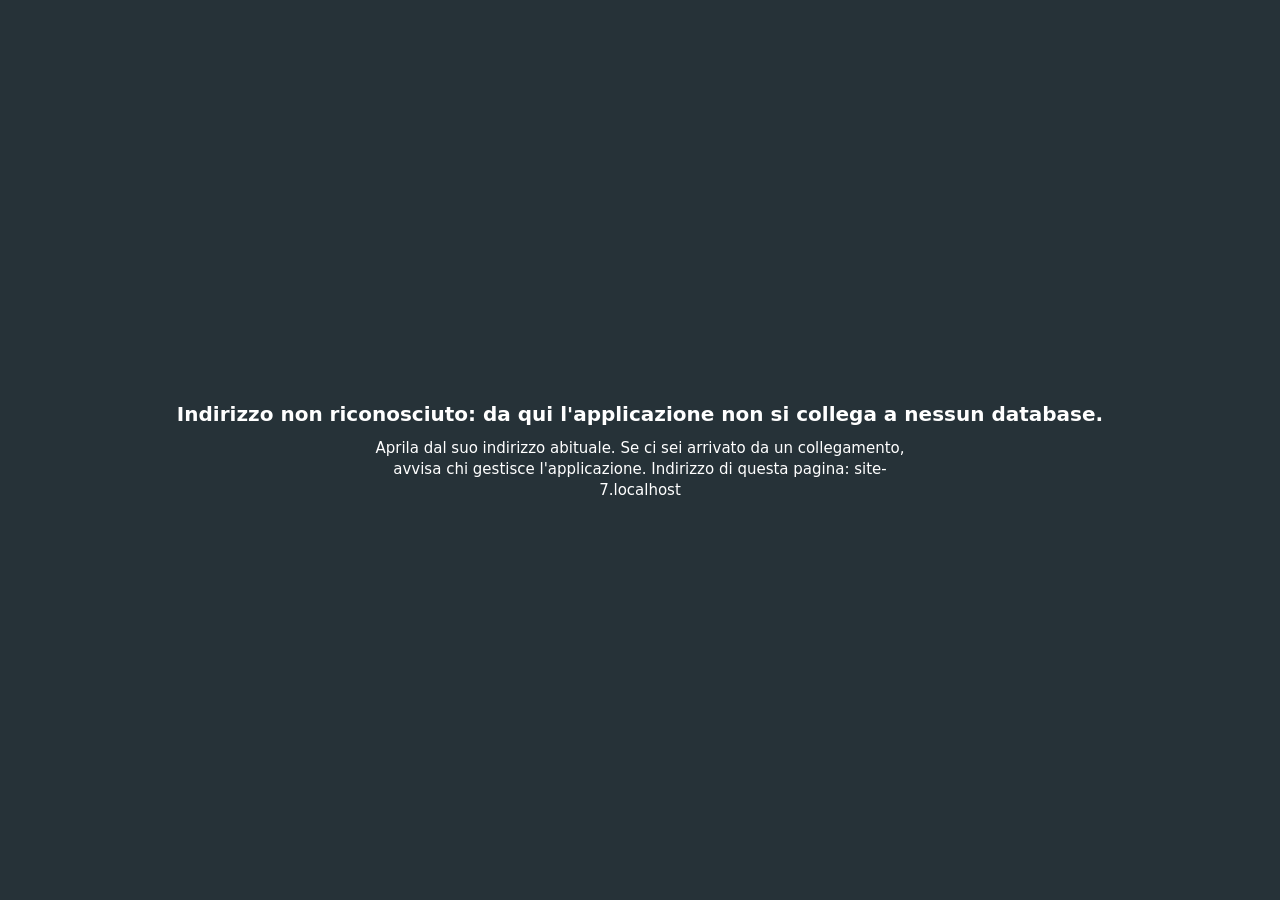
==== commit 1e5a3b57: "Sito del reparto collaudo, versione 236 (sorgente fad0eb7)" ====
--- a/index.html
+++ b/index.html
@@ -405,7 +405,7 @@
             <li>
               <span class="dropdown-item-text d-block px-3" style="font-family:monospace;font-size:0.75rem;color:#546e7a;line-height:1.3;">
                 <i class="bi bi-tag me-1"></i>Versione applicazione:<br>
-                <strong id="navVersioneApp" class="ms-1" style="color:#263238;">234</strong>
+                <strong id="navVersioneApp" class="ms-1" style="color:#263238;">236</strong>
               </span>
             </li>
             <!---->
@@ -743,7 +743,7 @@
   <script src="js/aiuto.js"></script>
 
   <!---->
-  <script>!function(){var e=null,o="";function t(){return!("undefined"==typeof google||!google.accounts||!google.accounts.oauth2)&&("undefined"!=typeof GOOGLE_CLIENT_ID&&!GOOGLE_CLIENT_ID.startsWith("INSERISCI")&&(e=google.accounts.oauth2.initTokenClient({client_id:GOOGLE_CLIENT_ID,scope:"email profile",callback:i}),!0))}function i(e){if(e.error)return"login_required"===e.error||"interaction_required"===e.error||"user_logged_out"===e.error?(U(),void J()):(U(),$(function(e){switch(e){case"access_denied":return'Hai annullato l\'accesso. Premi di nuovo "Accedi con Google" per riprovare.';case"login_required":case"interaction_required":return"È necessario effettuare nuovamente l'accesso.";case"user_logged_out":return"L'account Google è stato disconnesso. Effettua nuovamente l'accesso.";case"consent_required":return'Servono i permessi all\'app. Premi "Accedi con Google" e accetta i permessi richiesti.';case"popup_closed_by_user":return"Hai chiuso la finestra di Google. Riprova.";case"popup_blocked_by_browser":return"Il browser ha bloccato la finestra Google. Consenti i popup per questo sito e riprova.";default:return"Errore di accesso: "+e}}(e.error)),void J());fetch("https://www.googleapis.com/oauth2/v3/userinfo",{headers:{Authorization:"Bearer "+e.access_token}}).then(function(e){return e.json()}).then(function(t){var i=(t.email||"").toLowerCase().trim(),n=(o||"").toLowerCase().trim();n&&i!==n?(U(),$("Account non autorizzato: "+(t.email||"?")+(o?"\nUsa l'account: "+o:"")),J()):(window._googleAccessToken=e.access_token,localStorage.setItem("appSession",JSON.stringify({email:t.email,token:e.access_token,expiry:Date.now()+35e5})),K(),q())}).catch(function(){U(),$("Impossibile verificare l'account. Controlla la connessione e riprova."),J()})}window._googleAccessToken=null,window._avviaLoginGoogle=function(){K(),e||t()?(!function(){var e=document.getElementById("btnGoogleLogin"),o=document.getElementById("loginSpinner");e&&(e.disabled=!0);o&&(o.style.display="flex")}(),e.requestAccessToken({prompt:"select_account",login_hint:o||""})):$("Client Google non ancora pronto. Attendi 2 secondi e riprova.")};function n(){return new Promise(function(e){var o=!1;function t(t){o||(o=!0,e(t||window._supaAccessToken||SUPABASE_ANON_KEY))}var i=setTimeout(function(){t(null)},6e3);try{_sb.auth.getSession().then(function(e){clearTimeout(i),t(e&&e.data&&e.data.session&&e.data.session.access_token)},function(){clearTimeout(i),t(null)})}catch(n){clearTimeout(i),t(null)}})}function a(e){return n().then(function(o){var t="undefined"!=typeof AbortController?new AbortController:null,i=t?setTimeout(function(){try{t.abort()}catch(e){}},12e3):null;return fetch(SUPABASE_URL+"/functions/v1/google-token",{method:"POST",headers:{"Content-Type":"application/json",apikey:SUPABASE_ANON_KEY,Authorization:"Bearer "+o},body:JSON.stringify(e),signal:t?t.signal:void 0}).then(function(e){return i&&clearTimeout(i),e.json()},function(e){throw i&&clearTimeout(i),e})})}function r(e){var o=document.getElementById("navItemCassaforte");o&&(o.style.display=e?"":"none")}function s(e){return e=e||{},Swal.fire({title:'<i class="bi bi-key-fill me-2 text-warning"></i>Client secret di Google',html:'<div class="text-start small">'+(e.motivo?'<p class="mb-2 fw-bold">'+_testoHtml(e.motivo)+"</p>":"")+'<p class="mb-2">È la chiave con cui il server si presenta a Google per conto di questa app. Si trova nella console Google Cloud: <b>API e servizi</b>, <b>Credenziali</b>, clic sul <b>nome</b> del client OAuth, riquadro <b>Client secret</b>. Se lì è mascherato da asterischi creane uno nuovo con «Aggiungi secret» e copialo subito.</p><p class="mb-2 text-danger">Non è l\'«ID client», la stringa che finisce con apps.googleusercontent.com.</p><input type="text" id="cassaSecret" class="form-control form-control-sm" placeholder="Incolla qui il client secret (di solito comincia con GOCSPX-)" autocomplete="off" autocapitalize="off" autocorrect="off" spellcheck="false" style="-webkit-text-security:disc;"><div class="form-check mt-1"><input class="form-check-input" type="checkbox" id="cassaSecretMostra"><label class="form-check-label" for="cassaSecretMostra">Mostra ciò che ho incollato</label></div><p class="text-muted mt-2 mb-0">Il campo parte sempre vuoto: il secret custodito non lascia mai il server. Quello che scrivi viene provato subito con Google e salvato solo se è giusto.</p></div>',showCancelButton:!0,confirmButtonText:"Verifica e salva",cancelButtonText:"Annulla",confirmButtonColor:"#00695c",showLoaderOnConfirm:!0,allowOutsideClick:function(){return!Swal.isLoading()},returnFocus:!1,didOpen:function(){var e=document.getElementById("cassaSecret"),o=document.getElementById("cassaSecretMostra");e&&o&&o.addEventListener("change",function(){e.style.webkitTextSecurity=o.checked?"none":"disc"})},preConfirm:function(){var e=document.getElementById("cassaSecret"),o=String(e&&e.value||"").trim();function t(o){if(e){e.value="";try{e.focus()}catch(t){}}return Swal.showValidationMessage(_testoHtml(o)),!1}return o?/\.apps\.googleusercontent\.com$/i.test(o)||o===GOOGLE_CLIENT_ID?t("Questo è l'ID client, non il client secret. Il secret è un'altra stringa: di solito comincia con GOCSPX-"):/^[\w~.-]{20,100}$/.test(o)?a({azione:"config",client_secret:o}).then(function(e){return e&&e.ok?e:t(e&&(e.errore||e.message)||"salvataggio non riuscito")},function(e){return t("Il server della mail non risponde: "+String(e&&e.message||e))}):t("Non ha la forma di un client secret: controlla di averlo copiato per intero, senza spazi"):t("Incolla il client secret")}}).then(function(e){var o=e.isConfirmed&&e.value?e.value:null;return o&&"function"==typeof window._log&&window._log("warning","google-cassaforte","Client secret di Google registrato","Verificato con Google prima del salvataggio"),o})}window._cassaforteInvia=function(e,o,t,i){if(!window._moduloAttivo("dimissioni"))return Promise.reject(new Error("La funzione «Mail di dimissione» non è attiva per questo reparto."));var n={azione:"invia",destinatari:e,oggetto:o,html:t};return i&&(n.mittente=i),a(n).then(function(e){if(!e||!e.ok){var o=new Error(e&&e.errore||"invio non riuscito");throw e&&e.riautorizzare&&(o.riautorizzare=!0,r(!0)),e&&e.segreto_errato&&(o.segretoErrato=!0),o}return e})},window._cassaforteAvvio=function(){window._moduloAttivo("dimissioni")&&a({azione:"stato"}).then(function(e){e&&e.autorizzato?r(!1):r(!0)}).catch(function(){})},window._cassaforteStato=function(e){return a(e?{azione:"stato",verifica:!0}:{azione:"stato"}).then(function(e){if(!e||"boolean"!=typeof e.autorizzato)throw new Error(e&&(e.errore||e.message)||"risposta non valida del server della mail");return r(!e.autorizzato),e})},window._cassaforteAutorizza=function(e){return window._moduloAttivo("dimissioni")?!0!==window._eAmministratore?window._verificaAmministratore().then(function(o){return o?window._cassaforteAutorizza(e):(window._avvisoSoloAmministratori("Solo un amministratore del reparto può autorizzare Google per la mail di dimissione: chiedi a uno di loro (sono quelli con la stella in «Account abilitati»)."),!1)}):(e=e||{},new Promise(function(t){(e.stato?Promise.resolve(e.stato):window._cassaforteStato(!1)).then(function(i){var n=i&&(i.mittente||i.email)||o||"";function l(){if("undefined"==typeof google||!google.accounts||!google.accounts.oauth2)return Swal.fire({icon:"error",title:"Componente Google non caricato",text:"Ricarica la pagina e riprova.",returnFocus:!1}),void t(!1);google.accounts.oauth2.initCodeClient({client_id:GOOGLE_CLIENT_ID,scope:"email profile https://www.googleapis.com/auth/gmail.send",ux_mode:"popup",login_hint:n,callback:function(e){if(!e||!e.code)return Swal.fire({icon:"error",title:"Permessi non concessi",text:e&&e.error||"",returnFocus:!1}),void t(!1);Swal.fire({title:"Registro i permessi…",allowOutsideClick:!1,showConfirmButton:!1,returnFocus:!1,didOpen:function(){Swal.showLoading()}}),a({azione:"scambia",code:e.code}).then(function(e){if(!e||!e.ok){var o=new Error(e&&(e.errore||e.message)||"registrazione non riuscita");throw o.segretoErrato=!(!e||!e.segreto_errato),o}return r(!1),"function"==typeof window._log&&window._log("info","google-cassaforte","Permessi di invio della mail registrati","Account: "+(e.email||"?")),Swal.fire({icon:"success",title:"Permessi concessi",html:"La mail delle dimissioni può partire da <b>"+_testoHtml(e.email||n)+"</b>, da tutti i computer.",confirmButtonColor:"#00695c",timer:2500,timerProgressBar:!0,returnFocus:!1})}).then(function(){t(!0)}).catch(function(e){e&&e.segretoErrato?u("Google non riconosce il client secret custodito: va inserito di nuovo."):(Swal.fire({icon:"error",title:"Permessi non registrati",html:'<div class="small text-start">'+_testoHtml(String(e&&e.message||e))+"</div>"+(n?'<div class="small text-start text-muted mt-2">Nella finestra di Google va scelto l\'account <b>'+_testoHtml(n)+"</b>. Per usarne un altro cambia prima il mittente in ⚙ → Impostazioni email.</div>":""),confirmButtonColor:"#d33",returnFocus:!1}),t(!1))})},error_callback:function(e){var o=e&&e.type||"";Swal.fire({icon:"error",title:"popup_failed_to_open"===o?"Finestra di Google bloccata dal browser":"Permessi non concessi",html:"popup_failed_to_open"===o?"Consenti i popup per questo sito (icona a destra nella barra dell'indirizzo) e riprova.":_testoHtml("popup_closed"===o?"Hai chiuso la finestra di Google prima di concedere i permessi.":o||"errore"),confirmButtonColor:"#d33",returnFocus:!1}),t(!1)}}).requestCode()}function c(){Swal.fire({icon:"success",title:"Client secret registrato",html:'<div class="text-start" style="font-size:0.92rem;">Google lo ha riconosciuto. Ora manca il permesso di spedire'+(n?" a nome di <b>"+_testoHtml(n)+"</b>":"")+": nella finestra di Google scegli "+(n?"quell'account":"l'account del mittente")+" e spunta il permesso di invio.</div>",showCancelButton:!0,confirmButtonText:'<i class="bi bi-key-fill me-1"></i>Concedi con Google',cancelButtonText:"Più tardi",confirmButtonColor:"#00695c",reverseButtons:!0,returnFocus:!1}).then(function(e){e.isConfirmed?l():t(!1)})}function u(e){s({motivo:e}).then(function(e){if(e)return e.autorizzato?(r(!1),void Swal.fire({icon:"success",title:"Client secret registrato",html:"Google lo ha riconosciuto e i permessi di invio sono già attivi"+(n?" per <b>"+_testoHtml(n)+"</b>":"")+".",confirmButtonColor:"#00695c",timer:2500,timerProgressBar:!0,returnFocus:!1}).then(function(){t(!0)})):void c();t(!1)})}e.segretoAppenaSalvato?c():i&&i.configurato&&!e.segretoDaRifare?e.diretto?l():Swal.fire({icon:"info",title:"Permessi di invio della mail",html:'<div class="text-start small"><p>La mail delle dimissioni parte da '+(n?"<b>"+_testoHtml(n)+"</b>":"un indirizzo Google")+'. Perché possa partire, quell\'account deve dare a Google il permesso di spedire a suo nome: si fa <b>una volta sola, da un solo computer</b>. Il permesso resta custodito sul server, vale per <b>tutti i computer</b> e serve SOLO a inviare questa mail.</p><p class="mb-1">Nella finestra di Google scegli '+(n?"<b>"+_testoHtml(n)+"</b>":"l'account del mittente")+'.<br><span class="text-muted">Per usare un altro indirizzo: ⚙ → Impostazioni email.</span></p></div>',showCancelButton:!0,confirmButtonText:"Concedi con Google",cancelButtonText:"Annulla",confirmButtonColor:"#00695c",returnFocus:!1}).then(function(e){e.isConfirmed?l():t(!1)}):u(e.segretoDaRifare?"Google non riconosce più il client secret custodito: va inserito di nuovo.":"Primo avvio: prima del permesso di Google serve il client secret di questa app.")}).catch(function(e){Swal.fire({icon:"error",title:"Server della mail non raggiungibile",text:String(e&&e.message||e),confirmButtonColor:"#d33",returnFocus:!1}),t(!1)})})):(window._avvisaModuloSpento("dimissioni",null),Promise.resolve(!1))};var l=/^[A-Za-z0-9._%+-]{1,64}@[A-Za-z0-9.-]{1,190}\.[A-Za-z]{2,24}$/;function c(e){return e&&e.segreto_errato?'<b class="text-danger">bloccati, Google non riconosce più il client secret</b>':e&&e.autorizzato&&!1===e.verificato?'<b style="color:#b26a00;">non verificabili in questo momento</b>':e&&e.autorizzato?'<b class="text-success">concessi</b>':'<b class="text-danger">da concedere</b>'}window._apriImpostazioniEmail=function(){window._moduloAttivo("dimissioni")?window._soloAmministratori(window._apriImpostazioniEmail)&&(Swal.fire({title:'<i class="bi bi-envelope-at me-2 text-primary"></i>Impostazioni email',html:'<div class="text-center py-3"><div class="spinner-border text-secondary"></div></div>',showConfirmButton:!1,allowOutsideClick:!1,returnFocus:!1}),window._cassaforteStato(!0).then(function(e){if("mittente"in e)return(e.mittente||o||"function"!=typeof _sbOttieniAccountLogin?Promise.resolve():_sbOttieniAccountLogin().then(function(e){o=e||""},function(){})).then(function(){!function(e){var t=String(e.mittente||o||"").toLowerCase().trim();Swal.fire({title:'<i class="bi bi-envelope-at me-2 text-primary"></i>Impostazioni email',html:'<div class="text-start" style="font-size:0.9rem;"><label class="form-label fw-bold mb-1" for="impMailMittente">Da quale indirizzo deve partire la mail delle dimissioni?</label><input type="email" id="impMailMittente" class="form-control" value="'+_testoHtml(t)+'" autocomplete="off" autocapitalize="off" spellcheck="false"><div class="mt-2 small" id="impMailPermessi">Permessi di invio per '+_testoHtml(t||"questo indirizzo")+": "+c(e)+'</div><div class="text-muted small mt-2">Deve essere una casella Google. La mail parte a suo nome e una copia resta nella sua posta inviata: contiene i nomi dei pazienti, quindi usa solo una casella del reparto. Cambiando indirizzo, quell\'account dovrà concedere i permessi di invio.</div><hr class="my-3"><div class="d-flex align-items-center justify-content-between" style="gap:10px;"><div id="impMailSegretoStato"><b>Client secret di Google:</b> '+(e.segreto_errato?'<b class="text-danger">non più riconosciuto da Google</b>':e.configurato?'<b class="text-success">registrato</b>':'<b class="text-danger">non registrato</b>')+'</div><button type="button" class="btn btn-outline-secondary btn-sm" id="impMailSegreto" style="white-space:nowrap;"><i class="bi bi-key me-1"></i>'+(e.configurato?"Cambia":"Inserisci")+'</button></div><div class="text-muted small mt-1">Serve al server per parlare con Google. Per cambiarlo se ne scrive uno nuovo: quello custodito non viene mai mostrato.</div></div>',didOpen:function(){var o=document.getElementById("impMailSegreto");o&&o.addEventListener("click",function(){!function(e){s({motivo:e&&e.configurato?"Stai sostituendo il client secret custodito.":""}).then(function(e){if(e)return e.autorizzato?(r(!1),void Swal.fire({icon:"success",title:"Client secret registrato",html:"Google lo ha riconosciuto e i permessi di invio sono attivi.",confirmButtonColor:"#00695c",timer:2500,timerProgressBar:!0,returnFocus:!1})):void window._cassaforteStato(!1).then(function(e){window._cassaforteAutorizza({stato:e,segretoAppenaSalvato:!0})},function(){Swal.fire({icon:"success",title:"Client secret registrato",text:"Per concedere i permessi di invio riapri «Invia mail dimissioni».",confirmButtonColor:"#00695c",returnFocus:!1})});window._apriImpostazioniEmail()})}(e)})},showCancelButton:!0,confirmButtonText:"Salva",cancelButtonText:"Annulla",confirmButtonColor:"#00695c",returnFocus:!1,preConfirm:function(){var e=String((document.getElementById("impMailMittente")||{}).value||"").toLowerCase().trim();return l.test(e)?e:(Swal.showValidationMessage("Scrivi un indirizzo email valido"),!1)}}).then(function(o){if(o.isConfirmed){var i=o.value,n=i!==t||!e.mittente;Swal.fire({title:"Salvataggio…",allowOutsideClick:!1,showConfirmButton:!1,returnFocus:!1,didOpen:function(){Swal.showLoading()}}),(n&&"function"==typeof window._sbSalvaMittenteMail?window._sbSalvaMittenteMail(i):Promise.resolve()).then(function(){return n&&"function"==typeof window._log&&window._log("warning","mail-mittente","Mittente della mail dimissioni cambiato","Da: "+(e.mittente||"(non impostato o non valido)")+"\nA: "+i),window._cassaforteStato(!0)}).then(function(e){var o=!!e.autorizzato;r(!o),o?Swal.fire({icon:"success",title:"Mittente impostato",html:"La mail delle dimissioni parte da <b>"+_testoHtml(i)+'</b>.<br><small class="text-muted">'+(!1===e.verificato?"Google non ha confermato i permessi in questo momento: verranno ricontrollati all'invio.":"I permessi di invio sono già concessi.")+"</small>",confirmButtonColor:"#00695c",timer:3e3,timerProgressBar:!0,returnFocus:!1}):Swal.fire({icon:"warning",title:"Servono i permessi di invio",html:'<div class="text-start" style="font-size:0.92rem;">Mittente impostato: <b>'+_testoHtml(i)+"</b>.<br><br>Perché la mail possa partire da questo indirizzo, il suo account deve dare il permesso a Google: si fa <b>una volta sola</b> e vale per tutti i computer.</div>",showCancelButton:!0,confirmButtonText:'<i class="bi bi-key-fill me-1"></i>Concedi i permessi',cancelButtonText:"Più tardi",confirmButtonColor:"#00695c",reverseButtons:!0,returnFocus:!1}).then(function(o){o.isConfirmed&&window._cassaforteAutorizza({stato:e,diretto:!0})})}).catch(function(e){Swal.fire({icon:"error",title:"Mittente non salvato",html:'<div class="small text-start">'+_testoHtml(String(e&&e.message||e))+"</div>",confirmButtonColor:"#d33",returnFocus:!1})})}})}(e)});Swal.fire({icon:"info",title:"Impostazioni email",text:"Il server della mail non è ancora aggiornato: riprova fra qualche minuto.",confirmButtonColor:"#37474f",returnFocus:!1})}).catch(function(e){Swal.fire({icon:"error",title:"Impostazioni email non disponibili",text:"Il server della mail non risponde: controlla la connessione e riprova. ("+String(e&&e.message||e)+")",confirmButtonColor:"#d33",returnFocus:!1})})):window._avvisaModuloSpento("dimissioni",null)};var u=0;function d(e,o){if(console.log("[SupaAuth] "+e+(o?" — "+o:"")),!(u>=3)){u++;try{"function"==typeof window._log&&window._log(0===e.indexOf("ok")?"info":"warning","supa-auth","Sessione Supabase: "+e,(o||"")+" | Dual-run Path A: login Supabase silenzioso, non blocca l'app.")}catch(t){}}}function m(){if("undefined"==typeof google||!google.accounts||!google.accounts.id)return m._retry=(m._retry||0)+1,m._retry<=20?void setTimeout(m,500):(d("gis-id-assente","script Google non caricato dopo 10s"),void $("Impossibile caricare l'accesso Google.\nControlla la connessione a internet e ricarica la pagina (F5)."));try{google.accounts.id.initialize({client_id:GOOGLE_CLIENT_ID,cancel_on_tap_outside:!1,use_fedcm_for_prompt:!0,context:"signin",callback:f});var e=document.getElementById("loginUnifBox");if(!e)return;var t=document.getElementById("loginSottotitolo");t&&(t.innerHTML='Accedi con il tuo account Google abilitato<br>oppure con l\'account del reparto:<br><strong style="color:#1565c0;">'+_testoHtml(o||"medicinadurgenza.ucsc@gmail.com")+"</strong>"),google.accounts.id.renderButton(e,{type:"standard",theme:"filled_blue",size:"large",text:"signin_with",shape:"pill",logo_alignment:"left",width:300,locale:"it"});var i=document.getElementById("btnGoogleLogin");i&&e.childElementCount>0&&(i.style.display="none")}catch(n){d("errore-render-login",n&&n.message||"")}}function f(e){if(e&&e.credential){var t=document.getElementById("loginSpinner");t&&(t.style.display="flex"),_sb.auth.signInWithIdToken({provider:"google",token:e.credential}).then(function(e){if(e.error)return t&&(t.style.display="none"),d("errore-signin",e.error.message||""),void $("Errore di accesso: "+(e.error.message||"riprova."));var i=e.data&&e.data.user&&e.data.user.email||"";_sb.rpc("is_autorizzato").then(function(e){if(!(!(e&&e.error)&&e&&!0===e.data)){try{_sb.auth.signOut({scope:"local"})}catch(n){}return t&&(t.style.display="none"),d("account-non-autorizzato",i),void $("Account non abilitato: "+i+"\nChiedi a un amministratore di aggiungerlo in «Account abilitati», oppure usa l'account del reparto: "+(o||"medicinadurgenza.ucsc@gmail.com"))}d("ok-creata",i+" | valida per la stretta RLS: SÌ"),p()}).catch(function(){d("ok-creata",i+" | verifica autorizzazione non riuscita"),p()})}).catch(function(e){t&&(t.style.display="none"),d("errore-signin",e&&e.message||""),$("Errore di accesso. Controlla la connessione e riprova.")})}else $("Risposta Google vuota. Riprova.")}function p(){var e=document.getElementById("loginSpinner");e&&(e.style.display="none"),K(),q()}function g(){var e=window._AMBIENTE,o=e&&e.centrale;return o&&"string"==typeof o.url&&/^https:\/\/[a-z]{20}\.supabase\.co$/.test(o.url)?o.url+"/functions/v1/ammessi":null}function v(e){var o=g();return o?window.fetch(o,{method:"POST",body:JSON.stringify(e),cache:"no-store",credentials:"omit",referrerPolicy:"no-referrer",headers:{"Content-Type":"application/json"}}):Promise.reject(new Error("senza-centrale"))}function w(e){return _sb.rpc("centrale_applica_ammessi",{p:e}).then(function(e){if(e.error||!e.data)throw new Error("applicazione");var o=e.data;return window._ammessiUltimo={aggiunti:Number(o.aggiunti)||0,tolti:Number(o.tolti)||0},o.esito&&v(o.esito).catch(function(){}),o.gia||window._verificaAmministratore(),o.gia?"gia":"applicata"})}function b(){return g()&&"undefined"!=typeof _sb&&_sb?_sb.rpc("centrale_richiesta").then(function(e){if(e.error||!e.data||"string"!=typeof e.data.firma)throw new Error("richiesta");return v(e.data).then(function(e){if(!e.ok)throw new Error("centrale "+e.status);return e.json()})}).then(w).catch(function(e){return console.warn("[ammessi] non aggiornati: "+String(e&&e.message||e).slice(0,60)),"errore"}):Promise.resolve("senza-centrale")}window._battitoCentrale=function(e){var o="rubrica"===(e=e||{}).modo?"rubrica":"app";function t(e){try{e?localStorage.setItem("_battitoTs",String(e)):localStorage.removeItem("_battitoTs")}catch(o){}}try{localStorage.removeItem("_battitoGiorno")}catch(m){}try{var i=window._AMBIENTE,n=i&&i.centrale;if(!n||"string"!=typeof n.url||!/^https:\/\/[a-z]{20}\.supabase\.co$/.test(n.url))return Promise.resolve("senza-centrale");if("string"!=typeof AMBIENTE||!AMBIENTE||"string"!=typeof i.codice)return Promise.resolve("senza-ambiente");var a="function"==typeof _getDeviceId?_getDeviceId():"";if(!/^dev_[a-z0-9]{1,16}_[a-z0-9]{7,8}$/.test(a))return Promise.resolve("senza-dispositivo");var r=document.getElementById("navVersioneApp"),s=parseInt(r?r.textContent:"",10);if(!(s>=1&&s<=9999))return Promise.resolve("senza-versione");var l="rubrica"===o?"function"==typeof _parseUA?_parseUA(navigator.userAgent||""):"":"function"==typeof _getDeviceName?_getDeviceName():"";l=String(l||"").replace(/[\u0000-\u001f<>]/g,"").slice(0,120);var c=parseInt(i.versioneLocale,10)||0,u=JSON.stringify({reparto:i.codice,ambiente:AMBIENTE,dispositivo:a,nome:l,versione:s,versioneLocale:c,modo:o}),d=e.subito?0:"rubrica"===o?1e3:3e3;return e.subito||window._battitoOrario||(window._battitoOrario=setInterval(function(){window._battitoCentrale({modo:o,ripetuto:!0})},36e5)),new Promise(function(o){setTimeout(function(){var i=Date.now(),a=function(){try{return parseInt(localStorage.getItem("_battitoTs")||"0",10)||0}catch(m){return 0}}();if(!e.ignoraTs&&a&&i>=a&&i-a<15e3)return o("troppo-presto");t(i),window.fetch(n.url+"/functions/v1/battito",{method:"POST",body:u,cache:"no-store",credentials:"omit",referrerPolicy:"no-referrer"}).then(function(e){return e.json().then(function(e){return e},function(){return null})}).then(function(e){if(!e||!0!==e.ok)return console.warn("[battito] la centrale non ha confermato"),void o("risposta-strana");var t=window._moduliValidi(e.moduli);if(t&&function(e){try{var o=window._applicaModuli(e)||[];window._battitoUltimiCambi=o.slice(),o.indexOf("laboratorio")>=0&&!0!==window._MODO_RUBRICA&&"function"==typeof window._labBottoniAggiorna&&window._labBottoniAggiorna(!0),o.indexOf("rubrica")>=0&&!0===window._MODO_RUBRICA&&N&&!F&&window._browserCompatibile&&M(),o.indexOf("dimissioni")>=0&&window._moduloAttivo("dimissioni")&&!0!==window._MODO_RUBRICA&&"function"==typeof window._cassaforteAvvio&&window._cassaforteAvvio(),o.indexOf("aiuto")>=0&&window._moduloAttivo("aiuto")&&!0!==window._MODO_RUBRICA&&"function"==typeof window._aiutoConfigura&&window._aiutoConfigura()}catch(m){console.warn("[battito] moduli non applicati")}}(t),"string"==typeof e.aiuto_novita&&e.aiuto_novita.length<=40&&!0!==window._MODO_RUBRICA&&window._moduloAttivo("aiuto")&&window.TicketAiuto&&window._aiutoConfigura())try{window.TicketAiuto.segnaNovita(e.aiuto_novita)}catch(m){}"number"==typeof e.ammessi_versione&&"function"==typeof window._ammessiDallaCentrale&&(window._ammessiPromessa=window._ammessiDallaCentrale(e.ammessi_versione)),o("inviato")},function(){t(a),console.warn("[battito] centrale non raggiunta: si riprova al prossimo caricamento, o fra un'ora"),o("rete")})},d)})}catch(m){return console.warn("[battito] non partito"),Promise.resolve("errore")}},window._ammessiDallaCentrale=function(e){if(!0===window._MODO_RUBRICA)return Promise.resolve("rubrica");if(!("number"==typeof e&&e>=0&&e===Math.floor(e)))return Promise.resolve("senza-versione");var o=null;try{o=localStorage.getItem("_ammessiVersione")}catch(n){}if(o===String(e))return Promise.resolve("invariata");if(window._ammessiInCorso)return window._ammessiInCorso;var t=window._AMBIENTE,i=t&&t.centrale;return i&&"string"==typeof i.url&&/^https:\/\/[a-z]{20}\.supabase\.co$/.test(i.url)&&"undefined"!=typeof _sb&&_sb?(window._ammessiInCorso=_sb.rpc("centrale_versione_applicata").then(function(o){if(o&&!o.error&&"number"==typeof o.data&&o.data>=e){try{localStorage.setItem("_ammessiVersione",String(e))}catch(n){}return"invariata"}return b().then(function(o){if("applicata"===o||"gia"===o)try{localStorage.setItem("_ammessiVersione",String(e))}catch(n){}return o})},function(){return b()}).then(function(e){return window._ammessiInCorso=null,e}),window._ammessiInCorso):Promise.resolve("senza-centrale")},window._ammessiRisincronizza=function(){return!0===window._MODO_RUBRICA?Promise.resolve("rubrica"):b()},window._verificaAmministratore=function(){return!0!==window._MODO_RUBRICA&&"undefined"!=typeof _sb&&_sb?_sb.rpc("is_amministratore").then(function(e){return e&&!e.error&&"boolean"==typeof e.data?(window._applicaAmministratore(e.data),e.data):!0===window._eAmministratore},function(){return!0===window._eAmministratore}):Promise.resolve(!1)},window._avvisoSoloAmministratori=function(e){Swal.fire({icon:"info",title:"Solo per gli amministratori",text:e||"Questa funzione è riservata agli amministratori del reparto: sono quelli con la stella in «Account abilitati».",confirmButtonText:"Ho capito",confirmButtonColor:"#37474f",returnFocus:!1})},window._soloAmministratori=function(e){return!0===window._eAmministratore||(window._verificaAmministratore().then(function(o){o?"function"==typeof e&&e():window._avvisoSoloAmministratori()}),!1)};var h=[],_=!0,y={"solo gli amministratori":"Solo gli amministratori possono cambiare l'elenco.","account gia abilitato":"Questo account è già abilitato.","account protetto":"Questo account è protetto: non si può togliere.","amministratore: solo dalla centrale":"Gli amministratori si cambiano solo dalla centrale.","indirizzo non valido":"Indirizzo non valido: scrivi un indirizzo email completo, per esempio nome.cognome@gmail.com.","account non presente":"Questo account non è più nell'elenco.","collegamento con la centrale non configurato":"Questo reparto non è collegato alla centrale: l'elenco non si può cambiare da qui.","non autorizzato":"La sessione non è più valida: ricarica la pagina (F5).","account non disponibile":"Questo indirizzo non è disponibile.","nome non valido":"Nome non valido: al più 80 caratteri, senza < > |.","function public.centrale_richiesta_modifica":"Questa pagina è di una versione precedente: premi «Update» (o ricarica con F5) e riprova."},S={"non-amministratore":"La centrale non ti riconosce come amministratore di questo reparto.",protetto:"Questo account è protetto: non si può togliere.",amministratore:"Gli amministratori si cambiano solo dalla centrale.","gia-presente":"Questo account è già abilitato.",assente:"Questo account non è più nell'elenco.",indirizzo:"Indirizzo non valido.","non-disponibile":"Questo indirizzo non è disponibile.",nome:"Nome non valido: al più 80 caratteri, senza < > |."};function C(e,o){for(var t in e=String(e||""),o)if(Object.prototype.hasOwnProperty.call(o,t)&&e.indexOf(t)>=0)return o[t];return null}function A(e){return(e=String(null==e?"":e).replace(/\s+/g," ").trim()).length<=80&&!/[<>|\u0000-\u001f\u007f]/.test(e)?e:null}function z(e,o){var t=document.getElementById("aaFinestra");if(t){var i=Array.isArray(e&&e.elenco)?e.elenco.filter(function(e){return e&&"string"==typeof e.email}):[];i.sort(function(e,o){return(!0===o.amministratore)-(!0===e.amministratore)||(e.email<o.email?-1:e.email>o.email?1:0)}),h=i;var n=!(!e||!0!==e.io_amministratore),a=!(!e||!0!==e.collegato);e&&"boolean"==typeof e.io_amministratore&&window._applicaAmministratore(e.io_amministratore);var r=i.filter(function(e){return!0===e.amministratore}).length,s='<p class="aa-spiega">Questi sono gli account Google che possono entrare e vedere le consegne del reparto. In cima ci sono gli <b>amministratori</b> (★): sono gli unici che possono aggiungere, correggere o togliere un account, e che usano le impostazioni della mail e del backup. Gli amministratori si nominano solo dalla centrale; gli account col lucchetto (🔒) non si possono togliere.</p>'+(n?"":'<p class="aa-nota">Per aggiungere o togliere un collega rivolgiti a uno degli amministratori.</p>')+'<div class="aa-conta">'+i.length+" account, di cui "+r+(1===r?" amministratore":" amministratori")+'</div><ul class="aa-elenco">'+i.map(function(e,o){return function(e,o,t){var i=e.amministratore?'<span class="aa-stella accesa" title="Amministratore" aria-label="Amministratore">★</span>':'<span class="aa-stella" title="Utente" aria-label="Utente">☆</span>',n=(e.io?' <span class="badge text-bg-light border aa-tu">tu</span>':"")+(e.protetto?' <span class="aa-lucchetto" title="Protetto: non si toglie" aria-label="Protetto">🔒</span>':"")+(!0===e.invisibile?' <span class="badge text-bg-secondary aa-invisibile" title="Invisibile: lo vedono solo gli altri invisibili">invisibile</span>':""),a="string"==typeof e.nome&&e.nome?'<span class="aa-nome">'+_testoHtml(e.nome)+"</span>":"",r=t&&!e.protetto&&!e.amministratore&&!0!==e.invisibile,s=t&&!0!==e.invisibile,l=s||r?'<span class="aa-azioni">'+(s?'<button type="button" class="btn btn-sm btn-outline-secondary" data-aa-correggi="'+o+'" title="'+(r?"Correggi nome o indirizzo":"Correggi il nome")+'"><i class="bi bi-pencil"></i></button>':"")+(r?'<button type="button" class="btn btn-sm btn-outline-danger" data-aa-togli="'+o+'" title="Togli dall\'elenco"><i class="bi bi-person-dash"></i></button>':"")+"</span>":"";return'<li class="aa-riga'+(e.amministratore?" aa-amministratore":"")+'">'+i+'<span class="aa-email">'+a+'<span class="aa-indirizzo">'+_testoHtml(e.email)+"</span>"+n+"</span>"+l+"</li>"}(e,o,n)}).join("")+"</ul>";n&&a?s+='<div class="aa-aggiungi"><label for="aaNuovoNome" class="form-label">Aggiungi un account Google</label><div class="aa-campi"><input id="aaNuovoNome" type="text" class="form-control form-control-sm" placeholder="Nome e cognome" autocomplete="off" maxlength="80"><input id="aaNuovo" type="email" class="form-control form-control-sm" placeholder="nome.cognome@gmail.com" autocomplete="off" maxlength="200" spellcheck="false"><button type="button" class="btn btn-primary btn-sm" id="aaAggiungi"><i class="bi bi-person-plus me-1"></i>Aggiungi</button></div><div class="aa-nota">Il collega entrerà dal suo dispositivo con «Accedi con Google», scegliendo questo account.</div></div>':n&&(s+='<p class="aa-nota">Questo reparto non è collegato alla centrale: l\'elenco non si può cambiare da qui.</p>'),s+='<div id="aaAvviso" class="aa-avviso" role="status"></div>',t.innerHTML=s,o&&I(o.testo,o.tipo)}}function I(e,o){var t=document.getElementById("aaAvviso");t&&(t.className="aa-avviso"+(o?" aa-"+o:""),t.textContent=e||"")}function B(e){return e=String(e||"").trim().toLowerCase(),/^[a-z0-9._%+-]+@[a-z0-9.-]+\.[a-z]{2,}$/.test(e)&&e.length<=200?e:null}function E(e){return _sb.rpc("account_abilitati").then(function(o){if(o.error||!o.data)throw new Error(o.error&&o.error.message||"vuota");return z(o.data,e),o.data})}function O(e,o){window._apriAccountAbilitati({testo:e,tipo:o?"ok":"errore"})}function k(e,o,t,i,n){Swal.fire({title:"Un momento…",text:"Chiedo la modifica alla centrale.",allowOutsideClick:!1,allowEscapeKey:!1,showConfirmButton:!1,returnFocus:!1,didOpen:function(){Swal.showLoading()}}),function(e,o,t,i){var n=!1;return _sb.rpc("centrale_richiesta_modifica",{p_azione:e,p_email:o,p_nuova:t||"",p_nome:i||""}).then(function(e){return e.error?{ok:!1,testo:C(e.error.message,y)||"Il database del reparto non ha accettato la richiesta."}:(n=!0,v(e.data).then(function(e){return e.json().then(function(o){return{stato:e.status,d:o}},function(){return{stato:e.status,d:null}})}).then(function(e){if(200===e.stato&&e.d&&(3===e.d.v||2===e.d.v))return w(e.d).then(function(){return{ok:!0}},function(){return{ok:!0,testo:"La centrale ha registrato la modifica; questo PC aggiornerà l'elenco fra poco."}});if(429===e.stato)return{ok:!1,testo:"Troppe modifiche in poco tempo: riprova fra qualche minuto."};var o=e.d&&"string"==typeof e.d.motivo?S[e.d.motivo]:null;return o?{ok:!1,testo:o}:e.stato>=500||0===e.stato?{ok:!1,incerto:!0}:{ok:!1,testo:"La centrale non ha accettato la richiesta (errore "+e.stato+")."}}))}).catch(function(){return n?{ok:!1,incerto:!0}:{ok:!1,testo:"Nessuna risposta dal database: controlla la connessione e riprova."}}).then(function(e){return e.incerto?b().then(function(){return{ok:!1,testo:"Non so se la modifica è arrivata alla centrale: ho riletto l'elenco, controlla qui sotto prima di riprovare."}}):e})}(e,o,t,i).then(function(e){e.ok?O(e.testo||n,!0):O(e.testo||"Modifica non riuscita.",!1)})}function x(e){var o=e.target&&e.target.closest?e.target.closest("#aaAggiungi, [data-aa-togli], [data-aa-correggi]"):null;if(o){if("aaAggiungi"===o.id){var t=document.getElementById("aaNuovo"),i=document.getElementById("aaNuovoNome"),n=B(t&&t.value),a=A(i&&i.value);return n?null===a?(I(y["nome non valido"],"errore"),void(i&&i.focus())):h.some(function(e){return e.email===n})?void I("Questo account è già abilitato.","errore"):void k("aggiungi",n,"",a,"Aggiunto: "+(a?a+" ("+n+")":n)+". Può entrare da subito."):(I(y["indirizzo non valido"],"errore"),void(t&&t.focus()))}var r=parseInt(o.getAttribute("data-aa-togli")||o.getAttribute("data-aa-correggi"),10),s=h[r];if(s&&"string"==typeof s.email){var l=s.email,c="string"==typeof s.nome?s.nome:"";if(o.hasAttribute("data-aa-togli"))Swal.fire({icon:"warning",title:"Togliere questo account?",html:"<b>"+_testoHtml(c||l)+"</b>"+(c?" ("+_testoHtml(l)+")":"")+" non potrà più entrare nelle consegne. Se è collegato in questo momento, verrà fatto uscire al prossimo avvio dell'app.",showCancelButton:!0,confirmButtonText:"Togli",cancelButtonText:"Annulla",confirmButtonColor:"#c62828",focusCancel:!0,returnFocus:!1,allowOutsideClick:!1}).then(function(e){e&&e.isConfirmed?k("togli",l,"","","Tolto: "+(c||l)+"."):window._apriAccountAbilitati()});else{var u=!s.protetto&&!s.amministratore;Swal.fire({title:u?"Correggi nome o indirizzo":"Correggi il nome",html:'<div class="text-start"><label class="form-label mb-1" for="aaCorrNome">Nome e cognome</label><input id="aaCorrNome" class="form-control mb-2" type="text" maxlength="80" autocomplete="off"><label class="form-label mb-1" for="aaCorrMail">Indirizzo Google</label><input id="aaCorrMail" class="form-control" type="email" maxlength="200" autocomplete="off" spellcheck="false"'+(u?"":" disabled")+">"+(u?"":'<div class="small text-muted mt-1">L\'indirizzo di un amministratore o di un account protetto si cambia solo dalla centrale.</div>')+"</div>",showCancelButton:!0,confirmButtonText:"Salva",cancelButtonText:"Annulla",returnFocus:!1,allowOutsideClick:!1,didOpen:function(e){var o=e.querySelector("#aaCorrNome"),t=e.querySelector("#aaCorrMail");o&&(o.value=c),t&&(t.value=l)},preConfirm:function(){var e=Swal.getPopup(),o=A(e.querySelector("#aaCorrNome").value),t=u?B(e.querySelector("#aaCorrMail").value):l;return null===o?(Swal.showValidationMessage("Nome non valido: al più 80 caratteri, senza < > |."),!1):t?t!==l&&h.some(function(e){return e.email===t})?(Swal.showValidationMessage("Questo account è già abilitato."),!1):t===l&&o===c?(Swal.showValidationMessage("Non hai cambiato nulla."),!1):{nome:o,email:t}:(Swal.showValidationMessage("Scrivi un indirizzo email completo."),!1)}}).then(function(e){if(e&&e.isConfirmed&&e.value){var o=e.value;o.email!==l?k("sostituisci",l,o.email,o.nome,"Corretto: "+l+" → "+o.email+"."):k("rinomina",l,"",o.nome,o.nome?"Nome cambiato: "+o.nome+".":"Nome tolto.")}else window._apriAccountAbilitati()})}}}}window._apriAccountAbilitati=function(e){!0!==window._MODO_RUBRICA&&"undefined"!=typeof _sb&&_sb&&(Swal.fire({title:'<i class="bi bi-people-fill me-2 text-primary"></i>Account abilitati',html:'<div id="aaFinestra" class="aa-finestra"><div class="aa-carico"><span class="spinner-border spinner-border-sm me-2"></span>Carico l\'elenco…</div></div>',width:620,confirmButtonText:"Chiudi",confirmButtonColor:"#37474f",returnFocus:!1,didOpen:function(e){var o=e.querySelector("#aaFinestra");o&&(o.addEventListener("click",x),o.addEventListener("keydown",function(e){if("Enter"===e.key&&e.target&&("aaNuovo"===e.target.id||"aaNuovoNome"===e.target.id)){e.preventDefault();var o=document.getElementById("aaAggiungi");o&&o.click()}}))}}),E(e).then(function(o){_&&o&&!0===o.collegato&&(_=!1,window._ammessiRisincronizza().then(function(o){var t,i;"applicata"!==o||!document.getElementById("aaFinestra")||(t=document.getElementById("aaNuovo"),i=document.getElementById("aaNuovoNome"),t&&String(t.value||"").trim()||i&&String(i.value||"").trim())||E(e).catch(function(){})}))},function(e){var o=document.getElementById("aaFinestra");o&&(o.innerHTML='<div class="aa-avviso aa-errore">'+_testoHtml(C(e&&e.message,y)||"Elenco non disponibile: controlla la connessione e riprova.")+"</div>")}))},window._checkUpdate=function(){if(!0!==window._MODO_RUBRICA){var e={rubrica:"Numeri Telefono",terapia:"Importazione terapia",laboratorio:"Laboratorio",scale:"Scale di valutazione",dimissioni:"Mail di dimissione",aiuto:"Help Desk"};window._battitoUltimiCambi=null,window._ammessiUltimo=null,window._ammessiPromessa=null,Swal.fire({title:"Controllo in corso…",text:"Chiedo alla centrale le impostazioni del reparto.",allowOutsideClick:!1,showConfirmButton:!1,returnFocus:!1,didOpen:function(){Swal.showLoading()}}),window._battitoCentrale({modo:"app",subito:!0}).then(function(e){return Promise.resolve(window._ammessiPromessa).then(function(){return e})}).then(function(o){var t,i,n="info";if("inviato"===o){var a=window._battitoUltimiCambi||[];t="Impostazioni aggiornate";var r=window._ammessiUltimo,s=r&&(r.aggiunti||r.tolti)?"Account abilitati: "+r.aggiunti+" aggiunti, "+r.tolti+" tolti.":"";i=a.length?"Cambiati dalla centrale: "+a.map(function(o){return(e[o]||o)+(window._moduloAttivo(o)?" (acceso)":" (spento)")}).join(", ")+"."+(s?" "+s:""):s||"Nessun cambiamento: questo PC aveva già le impostazioni della centrale.",n="success"}else"troppo-presto"===o?(t="Controllo appena fatto",i="Riprova fra qualche secondo."):"senza-centrale"===o?(t="Nessuna centrale",i="Questo sito non è collegato a una centrale: non c'è nulla da aggiornare."):(t="La centrale non risponde",i="Restano le impostazioni di prima. Riprova più tardi.",n="warning");Swal.fire({title:t,text:i,icon:n,confirmButtonText:"OK",returnFocus:!1})})}};var T=!1,P=null;window._aiutoConfigura=function(){if(!0===window._MODO_RUBRICA)return!1;if(T)return!0;if(!window._moduloAttivo("aiuto")||!window.TicketAiuto||"function"!=typeof window.TicketAiuto.configura)return!1;var e=window._AMBIENTE,o=e&&e.centrale;if(!o||"string"!=typeof o.url||!/^https:\/\/[a-z]{20}\.supabase\.co$/.test(o.url))return!1;var t=document.getElementById("navVersioneApp"),i=String(parseInt(t?t.textContent:"",10)||""),a="function"==typeof _getDeviceId?String(_getDeviceId()||""):"";return T=!0,window.TicketAiuto.configura({titolo:"Help Desk",centrale:o.url,gettone:function(){return n().then(function(e){if(!e||e===SUPABASE_ANON_KEY)throw new Error("sessione");return window.fetch(SUPABASE_URL+"/functions/v1/ticket-gettone",{method:"POST",headers:{Authorization:"Bearer "+e,"Content-Type":"application/json"},body:"{}",cache:"no-store",credentials:"omit",referrerPolicy:"no-referrer"})}).then(function(e){return e.json()}).then(function(e){if(!e||!0!==e.ok||"string"!=typeof e.gettone)throw new Error("gettone");return e.gettone})},app:"consegne",versione:i,dispositivo:a,nomeInstallazione:"Consegne, "+("collaudo"===e.ambiente?"collaudo":String(e.nome||e.codice||"reparto")),vista:function(){return document.querySelector(".patient-card.focus-mode")?"scheda":"consegne"},modi:function(){var e=[];try{"function"==typeof _emergenzaPollingAttivo&&_emergenzaPollingAttivo()&&e.push("emergenza")}catch(o){}return!1===navigator.onLine&&e.push("senza_rete"),e},alApertura:function(){var e=document.activeElement,o=document.querySelector(".patient-card.focus-mode");P=o&&e&&o.contains(e)?e:null},allaChiusura:function(){window._aiutoChiusoTs=Date.now();try{window._veloDimentica(document.getElementById("ta-velo"))}catch(t){}var e=document.querySelector(".patient-card.focus-mode");if(e){var o=P&&e.contains(P)?P:e.querySelector('[contenteditable="true"]');if(P=null,o)try{o.focus({preventScroll:!0})}catch(t){try{o.focus()}catch(i){}}}},alNovita:function(e){["aiutoNovitaVoce","aiutoNovitaElenco"].forEach(function(o){var t=document.getElementById(o);t&&(t.hidden=!e)})},alGuida:function(){try{window.apriManuale()}catch(e){}}}),!0},window._apriAiuto=function(e){if(!0!==window._MODO_RUBRICA)if(window._moduloAttivo("aiuto"))if(window._aiutoConfigura()){var o=e&&"object"==typeof e?e:{};window.TicketAiuto.apri("elenco"===o.vista?{vista:"elenco"}:{tipo:o.tipo,codiceErrore:o.codiceErrore})}else Swal.fire({icon:"warning",title:"Help Desk non disponibile",text:"Il servizio di assistenza non si è potuto avviare su questo dispositivo. Ricarica la pagina e riprova.",confirmButtonColor:"#37474f",returnFocus:!1});else window._avvisaModuloSpento("aiuto",document.querySelector(".patient-card.focus-mode"))};var N=!1;function L(){!0!==window._MODO_RUBRICA?(window._battitoCentrale({modo:"app"}),window._verificaAmministratore(),"function"==typeof window._avviaFlussoApp&&window._avviaFlussoApp(),window._aiutoConfigura()):function(){N=!0,window._battitoCentrale({modo:"rubrica"}),window._inVersionUpdateReload=!1;try{-1!==window.location.search.indexOf("_r=")&&history.replaceState(null,"",window.location.pathname+"?rubrica=1"+window.location.hash)}catch(e){}if(!window._browserCompatibile)return void Swal.fire({icon:"warning",title:"Browser non aggiornato",text:"Questo browser non ha tutto ciò che serve alla rubrica. Aggiornalo, oppure usa una versione recente di Chrome, Edge o Safari.",confirmButtonColor:"#37474f",returnFocus:!1});M()}()}function M(){var e=!window._moduloAttivo("rubrica"),o=document.getElementById("rubricaSpenta");e&&o&&o.hidden&&V()||(o&&(o.hidden=!e),e||"function"!=typeof window.apriRubrica||window.apriRubrica())}window._modoRubricaMostra=M,document.addEventListener("click",function(e){e.target&&e.target.closest&&e.target.closest("#rubricaSpentaEsci")&&"function"==typeof window._esciSessione&&window._esciSessione()});var G=0;function R(){if(!0===window._MODO_RUBRICA&&N&&!F&&window._browserCompatibile&&"visible"===document.visibilityState){var e=Date.now();e-G<1e4||(G=e,M())}}function q(){var e=document.getElementById("loginOverlay");if(e&&(e.style.transition="opacity 0.4s",e.style.opacity="0",setTimeout(function(){e.style.display="none"},420)),window._inVersionUpdateReload){var o=document.getElementById("versionUpdateOverlay");o&&(o.style.opacity="1",o.style.display="flex")}L()}function U(){var e=document.getElementById("loginOverlay");e&&(e.style.display="flex");var o=document.getElementById("versionUpdateOverlay");o&&"none"!==o.style.display&&(o.style.display="none")}document.addEventListener("visibilitychange",R),window.addEventListener("pageshow",function(e){e&&e.persisted&&R()});var D="",F=!1;function H(e){D=e&&e.user&&e.user.email||"";var o=document.getElementById("navAccountEmail");o&&(o.textContent=D)}function Q(){try{if(document.querySelector(".patient-card.focus-mode"))return!0;if(window._lettoLockAttSafe)return!0;if("undefined"!=typeof _dirtyLetti&&_dirtyLetti.size>0)return!0;if("undefined"!=typeof _saveInFlight)for(var e in _saveInFlight)if(_saveInFlight[e])return!0}catch(o){}return!1}function V(){try{var e=document.getElementById("rubricaIframe"),o=e&&e.contentWindow;return!(!o||"function"!=typeof o.rubricaInSospeso||!o.rubricaInSospeso())}catch(t){return!1}}function j(){return Q()||V()||function(){try{return!(!window.TicketAiuto||"function"!=typeof window.TicketAiuto.inSospeso||!window.TicketAiuto.inSospeso())}catch(e){return!1}}()}function $(e){var o=document.getElementById("loginError"),t=document.getElementById("loginErrorText");t&&(t.textContent=e),o&&(o.style.display="block")}function K(){var e=document.getElementById("loginError");e&&(e.style.display="none")}function J(){var e=document.getElementById("btnGoogleLogin"),o=document.getElementById("loginSpinner");e&&(e.disabled=!1),o&&(o.style.display="none")}window._esciSessione=function(){if(!F)if(j()){var e=!Q()&&V(),o=!Q()&&!V();Swal.fire({icon:"warning",title:o?"Segnalazione non inviata":e?"Rubrica: lavoro non salvato":"Salvataggio in corso",text:o?"Hai una segnalazione non inviata: inviala o eliminala da Help Desk.":e?"In «Numeri Telefono» c'è un contatto o una modifica alle categorie non ancora salvati, oppure un salvataggio in corso. Salva o chiudi la finestra della rubrica, attendi qualche secondo e riprova.":"C'è una scheda aperta in modifica o un salvataggio non ancora concluso. Chiudi la scheda, attendi qualche secondo e riprova.",confirmButtonText:"Ho capito",confirmButtonColor:"#37474f",returnFocus:!1})}else Swal.fire({icon:"question",title:!0===window._MODO_RUBRICA?"Uscire dall'account?":"Uscire dall'applicazione?",html:'<div style="font-size:0.95rem;line-height:1.5;">'+(D?"Sei collegato come <strong>"+_testoHtml(D)+"</strong>.<br>":"")+"Su questo dispositivo "+(!0===window._MODO_RUBRICA?"i numeri di telefono non saranno":"le consegne non saranno")+" più visibili finché non si rientra con un account abilitato."+(!0===window._MODO_RUBRICA?"<div class=\"small mt-2\">Su questo dispositivo si esce anche dall'applicazione delle consegne: se è aperta in un'altra scheda, lì non si potrà più salvare finché non si rientra.</div>":"")+'<div class="text-muted small mt-2">Gli altri dispositivi restano collegati. Le copie di recupero delle schede salvate qui vengono eliminate.</div></div>',showCancelButton:!0,focusCancel:!0,returnFocus:!1,confirmButtonText:"Esci",confirmButtonColor:"#c62828",cancelButtonText:"Annulla"}).then(function(e){e&&e.isConfirmed&&(j()?window._esciSessione():function(){if(!F){F=!0,Swal.fire({title:"Uscita in corso…",allowOutsideClick:!1,allowEscapeKey:!1,showConfirmButton:!1,returnFocus:!1,didOpen:function(){Swal.showLoading()}});try{"function"==typeof window._log&&window._log("info","supa-auth","Uscita dall'applicazione",D)}catch(t){}var e=!1;setTimeout(function(){var e=setTimeout(o,6e3);function i(){clearTimeout(e),o()}try{_sb.auth.signOut({scope:"local"}).then(i,i)}catch(t){i()}},300)}function o(){if(!e){e=!0;try{localStorage.removeItem("sb-"+new URL(SUPABASE_URL).hostname.split(".")[0]+"-auth-token")}catch(t){}try{localStorage.removeItem("appSession")}catch(t){}try{"function"==typeof window._snapshotSvuota&&window._snapshotSvuota()}catch(t){}try{"function"==typeof window._rubricaSvuotaCopie&&window._rubricaSvuotaCopie()}catch(t){}try{window.TicketAiuto&&"function"==typeof window.TicketAiuto.svuota&&window.TicketAiuto.svuota()}catch(t){}try{google.accounts.id.disableAutoSelect()}catch(t){}location.reload()}}}())})},window.addEventListener("load",function(){if(!t())var e=setInterval(function(){t()&&clearInterval(e)},200);_sbOttieniAccountLogin().then(function(e){o=e||""}).catch(function(){});try{var i=JSON.parse(localStorage.getItem("appSession")||"null");i&&i.token&&i.expiry>Date.now()&&(window._googleAccessToken=i.token)}catch(n){}window._supaAccessToken=null;try{_sb.auth.onAuthStateChange(function(e,o){if(window._supaAccessToken=o&&o.access_token||null,H(o),!0===window._MODO_RUBRICA&&N&&"SIGNED_OUT"===e&&!F)try{window.location.reload()}catch(n){}})}catch(n){}_sb.auth.getSession().then(function(e){var o=e&&e.data&&e.data.session;if(o&&o.user){window._supaAccessToken=o.access_token||null,H(o);var t=document.getElementById("loginOverlay");return t&&(t.style.display="none"),L(),function(e,o){try{_sb.rpc("is_autorizzato").then(function(t){var i=t&&t.error?"verifica non riuscita":t&&!0===t.data?"SÌ":"NO — account non in lista autorizzati";d(e,o+" | valida per la stretta RLS: "+i)}).catch(function(){d(e,o)})}catch(n){d(e,o)}}("ok-ripristinata",o.user.email||""),void function(e){try{_sb.rpc("is_autorizzato").then(function(o){if(o&&!o.error&&!1===o.data&&!F){F=!0,d("account-non-piu-abilitato",e);try{localStorage.setItem("_accountNonAbilitato",String(e||"").slice(0,200))}catch(n){}var t=function(){try{localStorage.removeItem("sb-"+new URL(SUPABASE_URL).hostname.split(".")[0]+"-auth-token")}catch(n){}try{location.reload()}catch(n){}};try{_sb.auth.signOut({scope:"local"}).then(t,t)}catch(n){t()}}},function(){})}catch(n){}}(o.user.email||"")}U(),m();try{var i=localStorage.getItem("_accountNonAbilitato");i&&(localStorage.removeItem("_accountNonAbilitato"),$("L'account "+String(i).slice(0,200)+" non è più abilitato a entrare.\nChiedi a un amministratore («Account abilitati»), oppure usa l'account del reparto."))}catch(n){}}).catch(function(e){d("errore-getsession",e&&e.message||""),U()})})}();</script>
+  <script>!function(){var e=null,o="";function t(){return!("undefined"==typeof google||!google.accounts||!google.accounts.oauth2)&&("undefined"!=typeof GOOGLE_CLIENT_ID&&!GOOGLE_CLIENT_ID.startsWith("INSERISCI")&&(e=google.accounts.oauth2.initTokenClient({client_id:GOOGLE_CLIENT_ID,scope:"email profile",callback:i}),!0))}function i(e){if(e.error)return"login_required"===e.error||"interaction_required"===e.error||"user_logged_out"===e.error?(U(),void J()):(U(),$(function(e){switch(e){case"access_denied":return'Hai annullato l\'accesso. Premi di nuovo "Accedi con Google" per riprovare.';case"login_required":case"interaction_required":return"È necessario effettuare nuovamente l'accesso.";case"user_logged_out":return"L'account Google è stato disconnesso. Effettua nuovamente l'accesso.";case"consent_required":return'Servono i permessi all\'app. Premi "Accedi con Google" e accetta i permessi richiesti.';case"popup_closed_by_user":return"Hai chiuso la finestra di Google. Riprova.";case"popup_blocked_by_browser":return"Il browser ha bloccato la finestra Google. Consenti i popup per questo sito e riprova.";default:return"Errore di accesso: "+e}}(e.error)),void J());fetch("https://www.googleapis.com/oauth2/v3/userinfo",{headers:{Authorization:"Bearer "+e.access_token}}).then(function(e){return e.json()}).then(function(t){var i=(t.email||"").toLowerCase().trim(),n=(o||"").toLowerCase().trim();n&&i!==n?(U(),$("Account non autorizzato: "+(t.email||"?")+(o?"\nUsa l'account: "+o:"")),J()):(window._googleAccessToken=e.access_token,localStorage.setItem("appSession",JSON.stringify({email:t.email,token:e.access_token,expiry:Date.now()+35e5})),K(),q())}).catch(function(){U(),$("Impossibile verificare l'account. Controlla la connessione e riprova."),J()})}window._googleAccessToken=null,window._avviaLoginGoogle=function(){K(),e||t()?(!function(){var e=document.getElementById("btnGoogleLogin"),o=document.getElementById("loginSpinner");e&&(e.disabled=!0);o&&(o.style.display="flex")}(),e.requestAccessToken({prompt:"select_account",login_hint:o||""})):$("Client Google non ancora pronto. Attendi 2 secondi e riprova.")};function n(){return new Promise(function(e){var o=!1;function t(t){o||(o=!0,e(t||window._supaAccessToken||SUPABASE_ANON_KEY))}var i=setTimeout(function(){t(null)},6e3);try{_sb.auth.getSession().then(function(e){clearTimeout(i),t(e&&e.data&&e.data.session&&e.data.session.access_token)},function(){clearTimeout(i),t(null)})}catch(n){clearTimeout(i),t(null)}})}function a(e){return n().then(function(o){var t="undefined"!=typeof AbortController?new AbortController:null,i=t?setTimeout(function(){try{t.abort()}catch(e){}},12e3):null;return fetch(SUPABASE_URL+"/functions/v1/google-token",{method:"POST",headers:{"Content-Type":"application/json",apikey:SUPABASE_ANON_KEY,Authorization:"Bearer "+o},body:JSON.stringify(e),signal:t?t.signal:void 0}).then(function(e){return i&&clearTimeout(i),e.json()},function(e){throw i&&clearTimeout(i),e})})}function r(e){var o=document.getElementById("navItemCassaforte");o&&(o.style.display=e?"":"none")}function s(e){return e=e||{},Swal.fire({title:'<i class="bi bi-key-fill me-2 text-warning"></i>Client secret di Google',html:'<div class="text-start small">'+(e.motivo?'<p class="mb-2 fw-bold">'+_testoHtml(e.motivo)+"</p>":"")+'<p class="mb-2">È la chiave con cui il server si presenta a Google per conto di questa app. Si trova nella console Google Cloud: <b>API e servizi</b>, <b>Credenziali</b>, clic sul <b>nome</b> del client OAuth, riquadro <b>Client secret</b>. Se lì è mascherato da asterischi creane uno nuovo con «Aggiungi secret» e copialo subito.</p><p class="mb-2 text-danger">Non è l\'«ID client», la stringa che finisce con apps.googleusercontent.com.</p><input type="text" id="cassaSecret" class="form-control form-control-sm" placeholder="Incolla qui il client secret (di solito comincia con GOCSPX-)" autocomplete="off" autocapitalize="off" autocorrect="off" spellcheck="false" style="-webkit-text-security:disc;"><div class="form-check mt-1"><input class="form-check-input" type="checkbox" id="cassaSecretMostra"><label class="form-check-label" for="cassaSecretMostra">Mostra ciò che ho incollato</label></div><p class="text-muted mt-2 mb-0">Il campo parte sempre vuoto: il secret custodito non lascia mai il server. Quello che scrivi viene provato subito con Google e salvato solo se è giusto.</p></div>',showCancelButton:!0,confirmButtonText:"Verifica e salva",cancelButtonText:"Annulla",confirmButtonColor:"#00695c",showLoaderOnConfirm:!0,allowOutsideClick:function(){return!Swal.isLoading()},returnFocus:!1,didOpen:function(){var e=document.getElementById("cassaSecret"),o=document.getElementById("cassaSecretMostra");e&&o&&o.addEventListener("change",function(){e.style.webkitTextSecurity=o.checked?"none":"disc"})},preConfirm:function(){var e=document.getElementById("cassaSecret"),o=String(e&&e.value||"").trim();function t(o){if(e){e.value="";try{e.focus()}catch(t){}}return Swal.showValidationMessage(_testoHtml(o)),!1}return o?/\.apps\.googleusercontent\.com$/i.test(o)||o===GOOGLE_CLIENT_ID?t("Questo è l'ID client, non il client secret. Il secret è un'altra stringa: di solito comincia con GOCSPX-"):/^[\w~.-]{20,100}$/.test(o)?a({azione:"config",client_secret:o}).then(function(e){return e&&e.ok?e:t(e&&(e.errore||e.message)||"salvataggio non riuscito")},function(e){return t("Il server della mail non risponde: "+String(e&&e.message||e))}):t("Non ha la forma di un client secret: controlla di averlo copiato per intero, senza spazi"):t("Incolla il client secret")}}).then(function(e){var o=e.isConfirmed&&e.value?e.value:null;return o&&"function"==typeof window._log&&window._log("warning","google-cassaforte","Client secret di Google registrato","Verificato con Google prima del salvataggio"),o})}window._cassaforteInvia=function(e,o,t,i){if(!window._moduloAttivo("dimissioni"))return Promise.reject(new Error("La funzione «Mail di dimissione» non è attiva per questo reparto."));var n={azione:"invia",destinatari:e,oggetto:o,html:t};return i&&(n.mittente=i),a(n).then(function(e){if(!e||!e.ok){var o=new Error(e&&e.errore||"invio non riuscito");throw e&&e.riautorizzare&&(o.riautorizzare=!0,r(!0)),e&&e.segreto_errato&&(o.segretoErrato=!0),o}return e})},window._cassaforteAvvio=function(){window._moduloAttivo("dimissioni")&&a({azione:"stato"}).then(function(e){e&&e.autorizzato?r(!1):r(!0)}).catch(function(){})},window._cassaforteStato=function(e){return a(e?{azione:"stato",verifica:!0}:{azione:"stato"}).then(function(e){if(!e||"boolean"!=typeof e.autorizzato)throw new Error(e&&(e.errore||e.message)||"risposta non valida del server della mail");return r(!e.autorizzato),e})},window._cassaforteAutorizza=function(e){return window._moduloAttivo("dimissioni")?!0!==window._eAmministratore?window._verificaAmministratore().then(function(o){return o?window._cassaforteAutorizza(e):(window._avvisoSoloAmministratori(),!1)}):(e=e||{},new Promise(function(t){(e.stato?Promise.resolve(e.stato):window._cassaforteStato(!1)).then(function(i){var n=i&&(i.mittente||i.email)||o||"";function l(){if("undefined"==typeof google||!google.accounts||!google.accounts.oauth2)return Swal.fire({icon:"error",title:"Componente Google non caricato",text:"Ricarica la pagina e riprova.",returnFocus:!1}),void t(!1);google.accounts.oauth2.initCodeClient({client_id:GOOGLE_CLIENT_ID,scope:"email profile https://www.googleapis.com/auth/gmail.send",ux_mode:"popup",login_hint:n,callback:function(e){if(!e||!e.code)return Swal.fire({icon:"error",title:"Permessi non concessi",text:e&&e.error||"",returnFocus:!1}),void t(!1);Swal.fire({title:"Registro i permessi…",allowOutsideClick:!1,showConfirmButton:!1,returnFocus:!1,didOpen:function(){Swal.showLoading()}}),a({azione:"scambia",code:e.code}).then(function(e){if(!e||!e.ok){var o=new Error(e&&(e.errore||e.message)||"registrazione non riuscita");throw o.segretoErrato=!(!e||!e.segreto_errato),o}return r(!1),"function"==typeof window._log&&window._log("info","google-cassaforte","Permessi di invio della mail registrati","Account: "+(e.email||"?")),Swal.fire({icon:"success",title:"Permessi concessi",html:"La mail delle dimissioni può partire da <b>"+_testoHtml(e.email||n)+"</b>, da tutti i computer.",confirmButtonColor:"#00695c",timer:2500,timerProgressBar:!0,returnFocus:!1})}).then(function(){t(!0)}).catch(function(e){e&&e.segretoErrato?u("Google non riconosce il client secret custodito: va inserito di nuovo."):(Swal.fire({icon:"error",title:"Permessi non registrati",html:'<div class="small text-start">'+_testoHtml(String(e&&e.message||e))+"</div>"+(n?'<div class="small text-start text-muted mt-2">Nella finestra di Google va scelto l\'account <b>'+_testoHtml(n)+"</b>. Per usarne un altro cambia prima il mittente in ⚙ → Impostazioni email.</div>":""),confirmButtonColor:"#d33",returnFocus:!1}),t(!1))})},error_callback:function(e){var o=e&&e.type||"";Swal.fire({icon:"error",title:"popup_failed_to_open"===o?"Finestra di Google bloccata dal browser":"Permessi non concessi",html:"popup_failed_to_open"===o?"Consenti i popup per questo sito (icona a destra nella barra dell'indirizzo) e riprova.":_testoHtml("popup_closed"===o?"Hai chiuso la finestra di Google prima di concedere i permessi.":o||"errore"),confirmButtonColor:"#d33",returnFocus:!1}),t(!1)}}).requestCode()}function c(){Swal.fire({icon:"success",title:"Client secret registrato",html:'<div class="text-start" style="font-size:0.92rem;">Google lo ha riconosciuto. Ora manca il permesso di spedire'+(n?" a nome di <b>"+_testoHtml(n)+"</b>":"")+": nella finestra di Google scegli "+(n?"quell'account":"l'account del mittente")+" e spunta il permesso di invio.</div>",showCancelButton:!0,confirmButtonText:'<i class="bi bi-key-fill me-1"></i>Concedi con Google',cancelButtonText:"Più tardi",confirmButtonColor:"#00695c",reverseButtons:!0,returnFocus:!1}).then(function(e){e.isConfirmed?l():t(!1)})}function u(e){s({motivo:e}).then(function(e){if(e)return e.autorizzato?(r(!1),void Swal.fire({icon:"success",title:"Client secret registrato",html:"Google lo ha riconosciuto e i permessi di invio sono già attivi"+(n?" per <b>"+_testoHtml(n)+"</b>":"")+".",confirmButtonColor:"#00695c",timer:2500,timerProgressBar:!0,returnFocus:!1}).then(function(){t(!0)})):void c();t(!1)})}e.segretoAppenaSalvato?c():i&&i.configurato&&!e.segretoDaRifare?e.diretto?l():Swal.fire({icon:"info",title:"Permessi di invio della mail",html:'<div class="text-start small"><p>La mail delle dimissioni parte da '+(n?"<b>"+_testoHtml(n)+"</b>":"un indirizzo Google")+'. Perché possa partire, quell\'account deve dare a Google il permesso di spedire a suo nome: si fa <b>una volta sola, da un solo computer</b>. Il permesso resta custodito sul server, vale per <b>tutti i computer</b> e serve SOLO a inviare questa mail.</p><p class="mb-1">Nella finestra di Google scegli '+(n?"<b>"+_testoHtml(n)+"</b>":"l'account del mittente")+'.<br><span class="text-muted">Per usare un altro indirizzo: ⚙ → Impostazioni email.</span></p></div>',showCancelButton:!0,confirmButtonText:"Concedi con Google",cancelButtonText:"Annulla",confirmButtonColor:"#00695c",returnFocus:!1}).then(function(e){e.isConfirmed?l():t(!1)}):u(e.segretoDaRifare?"Google non riconosce più il client secret custodito: va inserito di nuovo.":"Primo avvio: prima del permesso di Google serve il client secret di questa app.")}).catch(function(e){Swal.fire({icon:"error",title:"Server della mail non raggiungibile",text:String(e&&e.message||e),confirmButtonColor:"#d33",returnFocus:!1}),t(!1)})})):(window._avvisaModuloSpento("dimissioni",null),Promise.resolve(!1))};var l=/^[A-Za-z0-9._%+-]{1,64}@[A-Za-z0-9.-]{1,190}\.[A-Za-z]{2,24}$/;function c(e){return e&&e.segreto_errato?'<b class="text-danger">bloccati, Google non riconosce più il client secret</b>':e&&e.autorizzato&&!1===e.verificato?'<b style="color:#b26a00;">non verificabili in questo momento</b>':e&&e.autorizzato?'<b class="text-success">concessi</b>':'<b class="text-danger">da concedere</b>'}window._apriImpostazioniEmail=function(){window._moduloAttivo("dimissioni")?window._soloAmministratori(window._apriImpostazioniEmail)&&(Swal.fire({title:'<i class="bi bi-envelope-at me-2 text-primary"></i>Impostazioni email',html:'<div class="text-center py-3"><div class="spinner-border text-secondary"></div></div>',showConfirmButton:!1,allowOutsideClick:!1,returnFocus:!1}),window._cassaforteStato(!0).then(function(e){if("mittente"in e)return(e.mittente||o||"function"!=typeof _sbOttieniAccountLogin?Promise.resolve():_sbOttieniAccountLogin().then(function(e){o=e||""},function(){})).then(function(){!function(e){var t=String(e.mittente||o||"").toLowerCase().trim();Swal.fire({title:'<i class="bi bi-envelope-at me-2 text-primary"></i>Impostazioni email',html:'<div class="text-start" style="font-size:0.9rem;"><label class="form-label fw-bold mb-1" for="impMailMittente">Da quale indirizzo deve partire la mail delle dimissioni?</label><input type="email" id="impMailMittente" class="form-control" value="'+_testoHtml(t)+'" autocomplete="off" autocapitalize="off" spellcheck="false"><div class="mt-2 small" id="impMailPermessi">Permessi di invio per '+_testoHtml(t||"questo indirizzo")+": "+c(e)+'</div><div class="text-muted small mt-2">Deve essere una casella Google. La mail parte a suo nome e una copia resta nella sua posta inviata: contiene i nomi dei pazienti, quindi usa solo una casella del reparto. Cambiando indirizzo, quell\'account dovrà concedere i permessi di invio.</div><hr class="my-3"><div class="d-flex align-items-center justify-content-between" style="gap:10px;"><div id="impMailSegretoStato"><b>Client secret di Google:</b> '+(e.segreto_errato?'<b class="text-danger">non più riconosciuto da Google</b>':e.configurato?'<b class="text-success">registrato</b>':'<b class="text-danger">non registrato</b>')+'</div><button type="button" class="btn btn-outline-secondary btn-sm" id="impMailSegreto" style="white-space:nowrap;"><i class="bi bi-key me-1"></i>'+(e.configurato?"Cambia":"Inserisci")+'</button></div><div class="text-muted small mt-1">Serve al server per parlare con Google. Per cambiarlo se ne scrive uno nuovo: quello custodito non viene mai mostrato.</div></div>',didOpen:function(){var o=document.getElementById("impMailSegreto");o&&o.addEventListener("click",function(){!function(e){s({motivo:e&&e.configurato?"Stai sostituendo il client secret custodito.":""}).then(function(e){if(e)return e.autorizzato?(r(!1),void Swal.fire({icon:"success",title:"Client secret registrato",html:"Google lo ha riconosciuto e i permessi di invio sono attivi.",confirmButtonColor:"#00695c",timer:2500,timerProgressBar:!0,returnFocus:!1})):void window._cassaforteStato(!1).then(function(e){window._cassaforteAutorizza({stato:e,segretoAppenaSalvato:!0})},function(){Swal.fire({icon:"success",title:"Client secret registrato",text:"Per concedere i permessi di invio riapri «Invia mail dimissioni».",confirmButtonColor:"#00695c",returnFocus:!1})});window._apriImpostazioniEmail()})}(e)})},showCancelButton:!0,confirmButtonText:"Salva",cancelButtonText:"Annulla",confirmButtonColor:"#00695c",returnFocus:!1,preConfirm:function(){var e=String((document.getElementById("impMailMittente")||{}).value||"").toLowerCase().trim();return l.test(e)?e:(Swal.showValidationMessage("Scrivi un indirizzo email valido"),!1)}}).then(function(o){if(o.isConfirmed){var i=o.value,n=i!==t||!e.mittente;Swal.fire({title:"Salvataggio…",allowOutsideClick:!1,showConfirmButton:!1,returnFocus:!1,didOpen:function(){Swal.showLoading()}}),(n&&"function"==typeof window._sbSalvaMittenteMail?window._sbSalvaMittenteMail(i):Promise.resolve()).then(function(){return n&&"function"==typeof window._log&&window._log("warning","mail-mittente","Mittente della mail dimissioni cambiato","Da: "+(e.mittente||"(non impostato o non valido)")+"\nA: "+i),window._cassaforteStato(!0)}).then(function(e){var o=!!e.autorizzato;r(!o),o?Swal.fire({icon:"success",title:"Mittente impostato",html:"La mail delle dimissioni parte da <b>"+_testoHtml(i)+'</b>.<br><small class="text-muted">'+(!1===e.verificato?"Google non ha confermato i permessi in questo momento: verranno ricontrollati all'invio.":"I permessi di invio sono già concessi.")+"</small>",confirmButtonColor:"#00695c",timer:3e3,timerProgressBar:!0,returnFocus:!1}):Swal.fire({icon:"warning",title:"Servono i permessi di invio",html:'<div class="text-start" style="font-size:0.92rem;">Mittente impostato: <b>'+_testoHtml(i)+"</b>.<br><br>Perché la mail possa partire da questo indirizzo, il suo account deve dare il permesso a Google: si fa <b>una volta sola</b> e vale per tutti i computer.</div>",showCancelButton:!0,confirmButtonText:'<i class="bi bi-key-fill me-1"></i>Concedi i permessi',cancelButtonText:"Più tardi",confirmButtonColor:"#00695c",reverseButtons:!0,returnFocus:!1}).then(function(o){o.isConfirmed&&window._cassaforteAutorizza({stato:e,diretto:!0})})}).catch(function(e){Swal.fire({icon:"error",title:"Mittente non salvato",html:'<div class="small text-start">'+_testoHtml(String(e&&e.message||e))+"</div>",confirmButtonColor:"#d33",returnFocus:!1})})}})}(e)});Swal.fire({icon:"info",title:"Impostazioni email",text:"Il server della mail non è ancora aggiornato: riprova fra qualche minuto.",confirmButtonColor:"#37474f",returnFocus:!1})}).catch(function(e){Swal.fire({icon:"error",title:"Impostazioni email non disponibili",text:"Il server della mail non risponde: controlla la connessione e riprova. ("+String(e&&e.message||e)+")",confirmButtonColor:"#d33",returnFocus:!1})})):window._avvisaModuloSpento("dimissioni",null)};var u=0;function d(e,o){if(console.log("[SupaAuth] "+e+(o?" — "+o:"")),!(u>=3)){u++;try{"function"==typeof window._log&&window._log(0===e.indexOf("ok")?"info":"warning","supa-auth","Sessione Supabase: "+e,(o||"")+" | Dual-run Path A: login Supabase silenzioso, non blocca l'app.")}catch(t){}}}function m(){if("undefined"==typeof google||!google.accounts||!google.accounts.id)return m._retry=(m._retry||0)+1,m._retry<=20?void setTimeout(m,500):(d("gis-id-assente","script Google non caricato dopo 10s"),void $("Impossibile caricare l'accesso Google.\nControlla la connessione a internet e ricarica la pagina (F5)."));try{google.accounts.id.initialize({client_id:GOOGLE_CLIENT_ID,cancel_on_tap_outside:!1,use_fedcm_for_prompt:!0,context:"signin",callback:f});var e=document.getElementById("loginUnifBox");if(!e)return;var t=document.getElementById("loginSottotitolo");t&&(t.innerHTML='Accedi con il tuo account Google abilitato<br>oppure con l\'account del reparto:<br><strong style="color:#1565c0;">'+_testoHtml(o||"medicinadurgenza.ucsc@gmail.com")+"</strong>"),google.accounts.id.renderButton(e,{type:"standard",theme:"filled_blue",size:"large",text:"signin_with",shape:"pill",logo_alignment:"left",width:300,locale:"it"});var i=document.getElementById("btnGoogleLogin");i&&e.childElementCount>0&&(i.style.display="none")}catch(n){d("errore-render-login",n&&n.message||"")}}function f(e){if(e&&e.credential){var t=document.getElementById("loginSpinner");t&&(t.style.display="flex"),_sb.auth.signInWithIdToken({provider:"google",token:e.credential}).then(function(e){if(e.error)return t&&(t.style.display="none"),d("errore-signin",e.error.message||""),void $("Errore di accesso: "+(e.error.message||"riprova."));var i=e.data&&e.data.user&&e.data.user.email||"";_sb.rpc("is_autorizzato").then(function(e){if(!(!(e&&e.error)&&e&&!0===e.data)){try{_sb.auth.signOut({scope:"local"})}catch(n){}return t&&(t.style.display="none"),d("account-non-autorizzato",i),void $("Account non abilitato: "+i+"\nChiedi a un amministratore di aggiungerlo in «Account abilitati», oppure usa l'account del reparto: "+(o||"medicinadurgenza.ucsc@gmail.com"))}d("ok-creata",i+" | valida per la stretta RLS: SÌ"),p()}).catch(function(){d("ok-creata",i+" | verifica autorizzazione non riuscita"),p()})}).catch(function(e){t&&(t.style.display="none"),d("errore-signin",e&&e.message||""),$("Errore di accesso. Controlla la connessione e riprova.")})}else $("Risposta Google vuota. Riprova.")}function p(){var e=document.getElementById("loginSpinner");e&&(e.style.display="none"),K(),q()}function g(){var e=window._AMBIENTE,o=e&&e.centrale;return o&&"string"==typeof o.url&&/^https:\/\/[a-z]{20}\.supabase\.co$/.test(o.url)?o.url+"/functions/v1/ammessi":null}function v(e){var o=g();return o?window.fetch(o,{method:"POST",body:JSON.stringify(e),cache:"no-store",credentials:"omit",referrerPolicy:"no-referrer",headers:{"Content-Type":"application/json"}}):Promise.reject(new Error("senza-centrale"))}function w(e){return _sb.rpc("centrale_applica_ammessi",{p:e}).then(function(e){if(e.error||!e.data)throw new Error("applicazione");var o=e.data;return window._ammessiUltimo={aggiunti:Number(o.aggiunti)||0,tolti:Number(o.tolti)||0},o.esito&&v(o.esito).catch(function(){}),o.gia||window._verificaAmministratore(),o.gia?"gia":"applicata"})}function b(){return g()&&"undefined"!=typeof _sb&&_sb?_sb.rpc("centrale_richiesta").then(function(e){if(e.error||!e.data||"string"!=typeof e.data.firma)throw new Error("richiesta");return v(e.data).then(function(e){if(!e.ok)throw new Error("centrale "+e.status);return e.json()})}).then(w).catch(function(e){return console.warn("[ammessi] non aggiornati: "+String(e&&e.message||e).slice(0,60)),"errore"}):Promise.resolve("senza-centrale")}window._battitoCentrale=function(e){var o="rubrica"===(e=e||{}).modo?"rubrica":"app";function t(e){try{e?localStorage.setItem("_battitoTs",String(e)):localStorage.removeItem("_battitoTs")}catch(o){}}try{localStorage.removeItem("_battitoGiorno")}catch(m){}try{var i=window._AMBIENTE,n=i&&i.centrale;if(!n||"string"!=typeof n.url||!/^https:\/\/[a-z]{20}\.supabase\.co$/.test(n.url))return Promise.resolve("senza-centrale");if("string"!=typeof AMBIENTE||!AMBIENTE||"string"!=typeof i.codice)return Promise.resolve("senza-ambiente");var a="function"==typeof _getDeviceId?_getDeviceId():"";if(!/^dev_[a-z0-9]{1,16}_[a-z0-9]{7,8}$/.test(a))return Promise.resolve("senza-dispositivo");var r=document.getElementById("navVersioneApp"),s=parseInt(r?r.textContent:"",10);if(!(s>=1&&s<=9999))return Promise.resolve("senza-versione");var l="rubrica"===o?"function"==typeof _parseUA?_parseUA(navigator.userAgent||""):"":"function"==typeof _getDeviceName?_getDeviceName():"";l=String(l||"").replace(/[\u0000-\u001f<>]/g,"").slice(0,120);var c=parseInt(i.versioneLocale,10)||0,u=JSON.stringify({reparto:i.codice,ambiente:AMBIENTE,dispositivo:a,nome:l,versione:s,versioneLocale:c,modo:o}),d=e.subito?0:"rubrica"===o?1e3:3e3;return e.subito||window._battitoOrario||(window._battitoOrario=setInterval(function(){window._battitoCentrale({modo:o,ripetuto:!0})},36e5)),new Promise(function(o){setTimeout(function(){var i=Date.now(),a=function(){try{return parseInt(localStorage.getItem("_battitoTs")||"0",10)||0}catch(m){return 0}}();if(!e.ignoraTs&&a&&i>=a&&i-a<15e3)return o("troppo-presto");t(i),window.fetch(n.url+"/functions/v1/battito",{method:"POST",body:u,cache:"no-store",credentials:"omit",referrerPolicy:"no-referrer"}).then(function(e){return e.json().then(function(e){return e},function(){return null})}).then(function(e){if(!e||!0!==e.ok)return console.warn("[battito] la centrale non ha confermato"),void o("risposta-strana");var t=window._moduliValidi(e.moduli);if(t&&function(e){try{var o=window._applicaModuli(e)||[];window._battitoUltimiCambi=o.slice(),o.indexOf("laboratorio")>=0&&!0!==window._MODO_RUBRICA&&"function"==typeof window._labBottoniAggiorna&&window._labBottoniAggiorna(!0),o.indexOf("rubrica")>=0&&!0===window._MODO_RUBRICA&&N&&!F&&window._browserCompatibile&&M(),o.indexOf("dimissioni")>=0&&window._moduloAttivo("dimissioni")&&!0!==window._MODO_RUBRICA&&"function"==typeof window._cassaforteAvvio&&window._cassaforteAvvio(),o.indexOf("aiuto")>=0&&window._moduloAttivo("aiuto")&&!0!==window._MODO_RUBRICA&&"function"==typeof window._aiutoConfigura&&window._aiutoConfigura()}catch(m){console.warn("[battito] moduli non applicati")}}(t),"string"==typeof e.aiuto_novita&&e.aiuto_novita.length<=40&&!0!==window._MODO_RUBRICA&&window._moduloAttivo("aiuto")&&window.TicketAiuto&&window._aiutoConfigura())try{window.TicketAiuto.segnaNovita(e.aiuto_novita)}catch(m){}"number"==typeof e.ammessi_versione&&"function"==typeof window._ammessiDallaCentrale&&(window._ammessiPromessa=window._ammessiDallaCentrale(e.ammessi_versione)),o("inviato")},function(){t(a),console.warn("[battito] centrale non raggiunta: si riprova al prossimo caricamento, o fra un'ora"),o("rete")})},d)})}catch(m){return console.warn("[battito] non partito"),Promise.resolve("errore")}},window._ammessiDallaCentrale=function(e){if(!0===window._MODO_RUBRICA)return Promise.resolve("rubrica");if(!("number"==typeof e&&e>=0&&e===Math.floor(e)))return Promise.resolve("senza-versione");var o=null;try{o=localStorage.getItem("_ammessiVersione")}catch(n){}if(o===String(e))return Promise.resolve("invariata");if(window._ammessiInCorso)return window._ammessiInCorso;var t=window._AMBIENTE,i=t&&t.centrale;return i&&"string"==typeof i.url&&/^https:\/\/[a-z]{20}\.supabase\.co$/.test(i.url)&&"undefined"!=typeof _sb&&_sb?(window._ammessiInCorso=_sb.rpc("centrale_versione_applicata").then(function(o){if(o&&!o.error&&"number"==typeof o.data&&o.data>=e){try{localStorage.setItem("_ammessiVersione",String(e))}catch(n){}return"invariata"}return b().then(function(o){if("applicata"===o||"gia"===o)try{localStorage.setItem("_ammessiVersione",String(e))}catch(n){}return o})},function(){return b()}).then(function(e){return window._ammessiInCorso=null,e}),window._ammessiInCorso):Promise.resolve("senza-centrale")},window._ammessiRisincronizza=function(){return!0===window._MODO_RUBRICA?Promise.resolve("rubrica"):b()},window._verificaAmministratore=function(){return!0!==window._MODO_RUBRICA&&"undefined"!=typeof _sb&&_sb?_sb.rpc("is_amministratore").then(function(e){return e&&!e.error&&"boolean"==typeof e.data?(window._applicaAmministratore(e.data),e.data):!0===window._eAmministratore},function(){return!0===window._eAmministratore}):Promise.resolve(!1)},window._avvisoSoloAmministratori=function(){var e=function(e){var o=e.length?'<ul class="aa-avviso-amministratori">'+e.map(function(e){return"<li>"+(e.nome?"<b>"+_testoHtml(e.nome)+"</b><br>":"")+_testoHtml(e.email)+"</li>"}).join("")+"</ul>":'<p class="mb-0">Al momento non c\'è un amministratore da indicare: rivolgiti al responsabile.</p>';Swal.fire({icon:"info",title:"Solo per gli amministratori",html:'<div class="text-start"><p>Questa funzione è riservata agli amministratori. Per usarla entra con un account amministratore:</p>'+o+"</div>",confirmButtonText:"Ho capito",confirmButtonColor:"#37474f",returnFocus:!1})},o="undefined"!=typeof _sb&&_sb?_sb.rpc("account_abilitati"):Promise.resolve(null);return Promise.resolve(o).then(function(o){var t=o&&!o.error&&o.data&&Array.isArray(o.data.elenco)?o.data.elenco:[];e(t.filter(function(e){return e&&!0===e.amministratore&&!0!==e.invisibile&&"string"==typeof e.email}))},function(){e([])})},window._soloAmministratori=function(e){return!0===window._eAmministratore||(window._verificaAmministratore().then(function(o){o?"function"==typeof e&&e():window._avvisoSoloAmministratori()}),!1)};var _=[],h=!0,y={"solo gli amministratori":"Solo gli amministratori possono cambiare l'elenco.","account gia abilitato":"Questo account è già abilitato.","account protetto":"Questo account è protetto: non si può togliere.","amministratore: solo dalla centrale":"Gli amministratori si cambiano solo dalla centrale.","indirizzo non valido":"Indirizzo non valido: scrivi un indirizzo email completo, per esempio nome.cognome@gmail.com.","account non presente":"Questo account non è più nell'elenco.","collegamento con la centrale non configurato":"Questo reparto non è collegato alla centrale: l'elenco non si può cambiare da qui.","non autorizzato":"La sessione non è più valida: ricarica la pagina (F5).","account non disponibile":"Questo indirizzo non è disponibile.","nome non valido":"Nome non valido: al più 80 caratteri, senza < > |.","function public.centrale_richiesta_modifica":"Questa pagina è di una versione precedente: premi «Update» (o ricarica con F5) e riprova."},S={"non-amministratore":"La centrale non ti riconosce come amministratore di questo reparto.",protetto:"Questo account è protetto: non si può togliere.",amministratore:"Gli amministratori si cambiano solo dalla centrale.","gia-presente":"Questo account è già abilitato.",assente:"Questo account non è più nell'elenco.",indirizzo:"Indirizzo non valido.","non-disponibile":"Questo indirizzo non è disponibile.",nome:"Nome non valido: al più 80 caratteri, senza < > |."};function C(e,o){for(var t in e=String(e||""),o)if(Object.prototype.hasOwnProperty.call(o,t)&&e.indexOf(t)>=0)return o[t];return null}function A(e){return(e=String(null==e?"":e).replace(/\s+/g," ").trim()).length<=80&&!/[<>|\u0000-\u001f\u007f]/.test(e)?e:null}function z(e,o){var t=document.getElementById("aaFinestra");if(t){var i=Array.isArray(e&&e.elenco)?e.elenco.filter(function(e){return e&&"string"==typeof e.email}):[];i.sort(function(e,o){return(!0===o.amministratore)-(!0===e.amministratore)||(e.email<o.email?-1:e.email>o.email?1:0)}),_=i;var n=!(!e||!0!==e.io_amministratore),a=!(!e||!0!==e.collegato);e&&"boolean"==typeof e.io_amministratore&&window._applicaAmministratore(e.io_amministratore);var r=i.filter(function(e){return!0===e.amministratore}).length,s='<p class="aa-spiega">Questi sono gli account Google che possono entrare e vedere le consegne del reparto. In cima ci sono gli <b>amministratori</b> (★): sono gli unici che possono aggiungere, correggere o togliere un account, e che usano le impostazioni della mail e del backup. Gli amministratori si nominano solo dalla centrale; gli account col lucchetto (🔒) non si possono togliere.</p>'+(n?"":'<p class="aa-nota">Per aggiungere o togliere un collega rivolgiti a uno degli amministratori.</p>')+'<div class="aa-conta">'+i.length+" account, di cui "+r+(1===r?" amministratore":" amministratori")+'</div><ul class="aa-elenco">'+i.map(function(e,o){return function(e,o,t){var i=e.amministratore?'<span class="aa-stella accesa" title="Amministratore" aria-label="Amministratore">★</span>':'<span class="aa-stella" title="Utente" aria-label="Utente">☆</span>',n=(e.io?' <span class="badge text-bg-light border aa-tu">tu</span>':"")+(e.protetto?' <span class="aa-lucchetto" title="Protetto: non si toglie" aria-label="Protetto">🔒</span>':"")+(!0===e.invisibile?' <span class="badge text-bg-secondary aa-invisibile" title="Invisibile: lo vedono solo gli altri invisibili">invisibile</span>':""),a="string"==typeof e.nome&&e.nome?'<span class="aa-nome">'+_testoHtml(e.nome)+"</span>":"",r=t&&!e.protetto&&!e.amministratore&&!0!==e.invisibile,s=t&&!0!==e.invisibile,l=s||r?'<span class="aa-azioni">'+(s?'<button type="button" class="btn btn-sm btn-outline-secondary" data-aa-correggi="'+o+'" title="'+(r?"Correggi nome o indirizzo":"Correggi il nome")+'"><i class="bi bi-pencil"></i></button>':"")+(r?'<button type="button" class="btn btn-sm btn-outline-danger" data-aa-togli="'+o+'" title="Togli dall\'elenco"><i class="bi bi-person-dash"></i></button>':"")+"</span>":"";return'<li class="aa-riga'+(e.amministratore?" aa-amministratore":"")+'">'+i+'<span class="aa-email">'+a+'<span class="aa-indirizzo">'+_testoHtml(e.email)+"</span>"+n+"</span>"+l+"</li>"}(e,o,n)}).join("")+"</ul>";n&&a?s+='<div class="aa-aggiungi"><label for="aaNuovoNome" class="form-label">Aggiungi un account Google</label><div class="aa-campi"><input id="aaNuovoNome" type="text" class="form-control form-control-sm" placeholder="Nome e cognome" autocomplete="off" maxlength="80"><input id="aaNuovo" type="email" class="form-control form-control-sm" placeholder="nome.cognome@gmail.com" autocomplete="off" maxlength="200" spellcheck="false"><button type="button" class="btn btn-primary btn-sm" id="aaAggiungi"><i class="bi bi-person-plus me-1"></i>Aggiungi</button></div><div class="aa-nota">Il collega entrerà dal suo dispositivo con «Accedi con Google», scegliendo questo account.</div></div>':n&&(s+='<p class="aa-nota">Questo reparto non è collegato alla centrale: l\'elenco non si può cambiare da qui.</p>'),s+='<div id="aaAvviso" class="aa-avviso" role="status"></div>',t.innerHTML=s,o&&I(o.testo,o.tipo)}}function I(e,o){var t=document.getElementById("aaAvviso");t&&(t.className="aa-avviso"+(o?" aa-"+o:""),t.textContent=e||"")}function B(e){return e=String(e||"").trim().toLowerCase(),/^[a-z0-9._%+-]+@[a-z0-9.-]+\.[a-z]{2,}$/.test(e)&&e.length<=200?e:null}function E(e){return _sb.rpc("account_abilitati").then(function(o){if(o.error||!o.data)throw new Error(o.error&&o.error.message||"vuota");return z(o.data,e),o.data})}function O(e,o){window._apriAccountAbilitati({testo:e,tipo:o?"ok":"errore"})}function k(e,o,t,i,n){Swal.fire({title:"Un momento…",text:"Chiedo la modifica alla centrale.",allowOutsideClick:!1,allowEscapeKey:!1,showConfirmButton:!1,returnFocus:!1,didOpen:function(){Swal.showLoading()}}),function(e,o,t,i){var n=!1;return _sb.rpc("centrale_richiesta_modifica",{p_azione:e,p_email:o,p_nuova:t||"",p_nome:i||""}).then(function(e){return e.error?{ok:!1,testo:C(e.error.message,y)||"Il database del reparto non ha accettato la richiesta."}:(n=!0,v(e.data).then(function(e){return e.json().then(function(o){return{stato:e.status,d:o}},function(){return{stato:e.status,d:null}})}).then(function(e){if(200===e.stato&&e.d&&(3===e.d.v||2===e.d.v))return w(e.d).then(function(){return{ok:!0}},function(){return{ok:!0,testo:"La centrale ha registrato la modifica; questo PC aggiornerà l'elenco fra poco."}});if(429===e.stato)return{ok:!1,testo:"Troppe modifiche in poco tempo: riprova fra qualche minuto."};var o=e.d&&"string"==typeof e.d.motivo?S[e.d.motivo]:null;return o?{ok:!1,testo:o}:e.stato>=500||0===e.stato?{ok:!1,incerto:!0}:{ok:!1,testo:"La centrale non ha accettato la richiesta (errore "+e.stato+")."}}))}).catch(function(){return n?{ok:!1,incerto:!0}:{ok:!1,testo:"Nessuna risposta dal database: controlla la connessione e riprova."}}).then(function(e){return e.incerto?b().then(function(){return{ok:!1,testo:"Non so se la modifica è arrivata alla centrale: ho riletto l'elenco, controlla qui sotto prima di riprovare."}}):e})}(e,o,t,i).then(function(e){e.ok?O(e.testo||n,!0):O(e.testo||"Modifica non riuscita.",!1)})}function x(e){var o=e.target&&e.target.closest?e.target.closest("#aaAggiungi, [data-aa-togli], [data-aa-correggi]"):null;if(o){if("aaAggiungi"===o.id){var t=document.getElementById("aaNuovo"),i=document.getElementById("aaNuovoNome"),n=B(t&&t.value),a=A(i&&i.value);return n?null===a?(I(y["nome non valido"],"errore"),void(i&&i.focus())):_.some(function(e){return e.email===n})?void I("Questo account è già abilitato.","errore"):void k("aggiungi",n,"",a,"Aggiunto: "+(a?a+" ("+n+")":n)+". Può entrare da subito."):(I(y["indirizzo non valido"],"errore"),void(t&&t.focus()))}var r=parseInt(o.getAttribute("data-aa-togli")||o.getAttribute("data-aa-correggi"),10),s=_[r];if(s&&"string"==typeof s.email){var l=s.email,c="string"==typeof s.nome?s.nome:"";if(o.hasAttribute("data-aa-togli"))Swal.fire({icon:"warning",title:"Togliere questo account?",html:"<b>"+_testoHtml(c||l)+"</b>"+(c?" ("+_testoHtml(l)+")":"")+" non potrà più entrare nelle consegne. Se è collegato in questo momento, verrà fatto uscire al prossimo avvio dell'app.",showCancelButton:!0,confirmButtonText:"Togli",cancelButtonText:"Annulla",confirmButtonColor:"#c62828",focusCancel:!0,returnFocus:!1,allowOutsideClick:!1}).then(function(e){e&&e.isConfirmed?k("togli",l,"","","Tolto: "+(c||l)+"."):window._apriAccountAbilitati()});else{var u=!s.protetto&&!s.amministratore;Swal.fire({title:u?"Correggi nome o indirizzo":"Correggi il nome",html:'<div class="text-start"><label class="form-label mb-1" for="aaCorrNome">Nome e cognome</label><input id="aaCorrNome" class="form-control mb-2" type="text" maxlength="80" autocomplete="off"><label class="form-label mb-1" for="aaCorrMail">Indirizzo Google</label><input id="aaCorrMail" class="form-control" type="email" maxlength="200" autocomplete="off" spellcheck="false"'+(u?"":" disabled")+">"+(u?"":'<div class="small text-muted mt-1">L\'indirizzo di un amministratore o di un account protetto si cambia solo dalla centrale.</div>')+"</div>",showCancelButton:!0,confirmButtonText:"Salva",cancelButtonText:"Annulla",returnFocus:!1,allowOutsideClick:!1,didOpen:function(e){var o=e.querySelector("#aaCorrNome"),t=e.querySelector("#aaCorrMail");o&&(o.value=c),t&&(t.value=l)},preConfirm:function(){var e=Swal.getPopup(),o=A(e.querySelector("#aaCorrNome").value),t=u?B(e.querySelector("#aaCorrMail").value):l;return null===o?(Swal.showValidationMessage("Nome non valido: al più 80 caratteri, senza < > |."),!1):t?t!==l&&_.some(function(e){return e.email===t})?(Swal.showValidationMessage("Questo account è già abilitato."),!1):t===l&&o===c?(Swal.showValidationMessage("Non hai cambiato nulla."),!1):{nome:o,email:t}:(Swal.showValidationMessage("Scrivi un indirizzo email completo."),!1)}}).then(function(e){if(e&&e.isConfirmed&&e.value){var o=e.value;o.email!==l?k("sostituisci",l,o.email,o.nome,"Corretto: "+l+" → "+o.email+"."):k("rinomina",l,"",o.nome,o.nome?"Nome cambiato: "+o.nome+".":"Nome tolto.")}else window._apriAccountAbilitati()})}}}}window._apriAccountAbilitati=function(e){!0!==window._MODO_RUBRICA&&"undefined"!=typeof _sb&&_sb&&(Swal.fire({title:'<i class="bi bi-people-fill me-2 text-primary"></i>Account abilitati',html:'<div id="aaFinestra" class="aa-finestra"><div class="aa-carico"><span class="spinner-border spinner-border-sm me-2"></span>Carico l\'elenco…</div></div>',width:620,confirmButtonText:"Chiudi",confirmButtonColor:"#37474f",returnFocus:!1,didOpen:function(e){var o=e.querySelector("#aaFinestra");o&&(o.addEventListener("click",x),o.addEventListener("keydown",function(e){if("Enter"===e.key&&e.target&&("aaNuovo"===e.target.id||"aaNuovoNome"===e.target.id)){e.preventDefault();var o=document.getElementById("aaAggiungi");o&&o.click()}}))}}),E(e).then(function(o){h&&o&&!0===o.collegato&&(h=!1,window._ammessiRisincronizza().then(function(o){var t,i;"applicata"!==o||!document.getElementById("aaFinestra")||(t=document.getElementById("aaNuovo"),i=document.getElementById("aaNuovoNome"),t&&String(t.value||"").trim()||i&&String(i.value||"").trim())||E(e).catch(function(){})}))},function(e){var o=document.getElementById("aaFinestra");o&&(o.innerHTML='<div class="aa-avviso aa-errore">'+_testoHtml(C(e&&e.message,y)||"Elenco non disponibile: controlla la connessione e riprova.")+"</div>")}))},window._checkUpdate=function(){if(!0!==window._MODO_RUBRICA){var e={rubrica:"Numeri Telefono",terapia:"Importazione terapia",laboratorio:"Laboratorio",scale:"Scale di valutazione",dimissioni:"Mail di dimissione",aiuto:"Help Desk"};window._battitoUltimiCambi=null,window._ammessiUltimo=null,window._ammessiPromessa=null,Swal.fire({title:"Controllo in corso…",text:"Chiedo alla centrale le impostazioni del reparto.",allowOutsideClick:!1,showConfirmButton:!1,returnFocus:!1,didOpen:function(){Swal.showLoading()}}),window._battitoCentrale({modo:"app",subito:!0}).then(function(e){return Promise.resolve(window._ammessiPromessa).then(function(){return e})}).then(function(o){var t,i,n="info";if("inviato"===o){var a=window._battitoUltimiCambi||[];t="Impostazioni aggiornate";var r=window._ammessiUltimo,s=r&&(r.aggiunti||r.tolti)?"Account abilitati: "+r.aggiunti+" aggiunti, "+r.tolti+" tolti.":"";i=a.length?"Cambiati dalla centrale: "+a.map(function(o){return(e[o]||o)+(window._moduloAttivo(o)?" (acceso)":" (spento)")}).join(", ")+"."+(s?" "+s:""):s||"Nessun cambiamento: questo PC aveva già le impostazioni della centrale.",n="success"}else"troppo-presto"===o?(t="Controllo appena fatto",i="Riprova fra qualche secondo."):"senza-centrale"===o?(t="Nessuna centrale",i="Questo sito non è collegato a una centrale: non c'è nulla da aggiornare."):(t="La centrale non risponde",i="Restano le impostazioni di prima. Riprova più tardi.",n="warning");Swal.fire({title:t,text:i,icon:n,confirmButtonText:"OK",returnFocus:!1})})}};var T=!1,P=null;window._aiutoConfigura=function(){if(!0===window._MODO_RUBRICA)return!1;if(T)return!0;if(!window._moduloAttivo("aiuto")||!window.TicketAiuto||"function"!=typeof window.TicketAiuto.configura)return!1;var e=window._AMBIENTE,o=e&&e.centrale;if(!o||"string"!=typeof o.url||!/^https:\/\/[a-z]{20}\.supabase\.co$/.test(o.url))return!1;var t=document.getElementById("navVersioneApp"),i=String(parseInt(t?t.textContent:"",10)||""),a="function"==typeof _getDeviceId?String(_getDeviceId()||""):"";return T=!0,window.TicketAiuto.configura({titolo:"Help Desk",centrale:o.url,gettone:function(){return n().then(function(e){if(!e||e===SUPABASE_ANON_KEY)throw new Error("sessione");return window.fetch(SUPABASE_URL+"/functions/v1/ticket-gettone",{method:"POST",headers:{Authorization:"Bearer "+e,"Content-Type":"application/json"},body:"{}",cache:"no-store",credentials:"omit",referrerPolicy:"no-referrer"})}).then(function(e){return e.json()}).then(function(e){if(!e||!0!==e.ok||"string"!=typeof e.gettone)throw new Error("gettone");return e.gettone})},app:"consegne",versione:i,dispositivo:a,nomeInstallazione:"Consegne, "+("collaudo"===e.ambiente?"collaudo":String(e.nome||e.codice||"reparto")),vista:function(){return document.querySelector(".patient-card.focus-mode")?"scheda":"consegne"},modi:function(){var e=[];try{"function"==typeof _emergenzaPollingAttivo&&_emergenzaPollingAttivo()&&e.push("emergenza")}catch(o){}return!1===navigator.onLine&&e.push("senza_rete"),e},alApertura:function(){var e=document.activeElement,o=document.querySelector(".patient-card.focus-mode");P=o&&e&&o.contains(e)?e:null},allaChiusura:function(){window._aiutoChiusoTs=Date.now();try{window._veloDimentica(document.getElementById("ta-velo"))}catch(t){}var e=document.querySelector(".patient-card.focus-mode");if(e){var o=P&&e.contains(P)?P:e.querySelector('[contenteditable="true"]');if(P=null,o)try{o.focus({preventScroll:!0})}catch(t){try{o.focus()}catch(i){}}}},alNovita:function(e){["aiutoNovitaVoce","aiutoNovitaElenco"].forEach(function(o){var t=document.getElementById(o);t&&(t.hidden=!e)})},alGuida:function(){try{window.apriManuale()}catch(e){}}}),!0},window._apriAiuto=function(e){if(!0!==window._MODO_RUBRICA)if(window._moduloAttivo("aiuto"))if(window._aiutoConfigura()){var o=e&&"object"==typeof e?e:{};window.TicketAiuto.apri("elenco"===o.vista?{vista:"elenco"}:{tipo:o.tipo,codiceErrore:o.codiceErrore})}else Swal.fire({icon:"warning",title:"Help Desk non disponibile",text:"Il servizio di assistenza non si è potuto avviare su questo dispositivo. Ricarica la pagina e riprova.",confirmButtonColor:"#37474f",returnFocus:!1});else window._avvisaModuloSpento("aiuto",document.querySelector(".patient-card.focus-mode"))};var N=!1;function L(){!0!==window._MODO_RUBRICA?(window._battitoCentrale({modo:"app"}),window._verificaAmministratore(),"function"==typeof window._avviaFlussoApp&&window._avviaFlussoApp(),window._aiutoConfigura()):function(){N=!0,window._battitoCentrale({modo:"rubrica"}),window._inVersionUpdateReload=!1;try{-1!==window.location.search.indexOf("_r=")&&history.replaceState(null,"",window.location.pathname+"?rubrica=1"+window.location.hash)}catch(e){}if(!window._browserCompatibile)return void Swal.fire({icon:"warning",title:"Browser non aggiornato",text:"Questo browser non ha tutto ciò che serve alla rubrica. Aggiornalo, oppure usa una versione recente di Chrome, Edge o Safari.",confirmButtonColor:"#37474f",returnFocus:!1});M()}()}function M(){var e=!window._moduloAttivo("rubrica"),o=document.getElementById("rubricaSpenta");e&&o&&o.hidden&&j()||(o&&(o.hidden=!e),e||"function"!=typeof window.apriRubrica||window.apriRubrica())}window._modoRubricaMostra=M,document.addEventListener("click",function(e){e.target&&e.target.closest&&e.target.closest("#rubricaSpentaEsci")&&"function"==typeof window._esciSessione&&window._esciSessione()});var G=0;function R(){if(!0===window._MODO_RUBRICA&&N&&!F&&window._browserCompatibile&&"visible"===document.visibilityState){var e=Date.now();e-G<1e4||(G=e,M())}}function q(){var e=document.getElementById("loginOverlay");if(e&&(e.style.transition="opacity 0.4s",e.style.opacity="0",setTimeout(function(){e.style.display="none"},420)),window._inVersionUpdateReload){var o=document.getElementById("versionUpdateOverlay");o&&(o.style.opacity="1",o.style.display="flex")}L()}function U(){var e=document.getElementById("loginOverlay");e&&(e.style.display="flex");var o=document.getElementById("versionUpdateOverlay");o&&"none"!==o.style.display&&(o.style.display="none")}document.addEventListener("visibilitychange",R),window.addEventListener("pageshow",function(e){e&&e.persisted&&R()});var D="",F=!1;function H(e){D=e&&e.user&&e.user.email||"";var o=document.getElementById("navAccountEmail");o&&(o.textContent=D)}function Q(){try{if(document.querySelector(".patient-card.focus-mode"))return!0;if(window._lettoLockAttSafe)return!0;if("undefined"!=typeof _dirtyLetti&&_dirtyLetti.size>0)return!0;if("undefined"!=typeof _saveInFlight)for(var e in _saveInFlight)if(_saveInFlight[e])return!0}catch(o){}return!1}function j(){try{var e=document.getElementById("rubricaIframe"),o=e&&e.contentWindow;return!(!o||"function"!=typeof o.rubricaInSospeso||!o.rubricaInSospeso())}catch(t){return!1}}function V(){return Q()||j()||function(){try{return!(!window.TicketAiuto||"function"!=typeof window.TicketAiuto.inSospeso||!window.TicketAiuto.inSospeso())}catch(e){return!1}}()}function $(e){var o=document.getElementById("loginError"),t=document.getElementById("loginErrorText");t&&(t.textContent=e),o&&(o.style.display="block")}function K(){var e=document.getElementById("loginError");e&&(e.style.display="none")}function J(){var e=document.getElementById("btnGoogleLogin"),o=document.getElementById("loginSpinner");e&&(e.disabled=!1),o&&(o.style.display="none")}window._esciSessione=function(){if(!F)if(V()){var e=!Q()&&j(),o=!Q()&&!j();Swal.fire({icon:"warning",title:o?"Segnalazione non inviata":e?"Rubrica: lavoro non salvato":"Salvataggio in corso",text:o?"Hai una segnalazione non inviata: inviala o eliminala da Help Desk.":e?"In «Numeri Telefono» c'è un contatto o una modifica alle categorie non ancora salvati, oppure un salvataggio in corso. Salva o chiudi la finestra della rubrica, attendi qualche secondo e riprova.":"C'è una scheda aperta in modifica o un salvataggio non ancora concluso. Chiudi la scheda, attendi qualche secondo e riprova.",confirmButtonText:"Ho capito",confirmButtonColor:"#37474f",returnFocus:!1})}else Swal.fire({icon:"question",title:!0===window._MODO_RUBRICA?"Uscire dall'account?":"Uscire dall'applicazione?",html:'<div style="font-size:0.95rem;line-height:1.5;">'+(D?"Sei collegato come <strong>"+_testoHtml(D)+"</strong>.<br>":"")+"Su questo dispositivo "+(!0===window._MODO_RUBRICA?"i numeri di telefono non saranno":"le consegne non saranno")+" più visibili finché non si rientra con un account abilitato."+(!0===window._MODO_RUBRICA?"<div class=\"small mt-2\">Su questo dispositivo si esce anche dall'applicazione delle consegne: se è aperta in un'altra scheda, lì non si potrà più salvare finché non si rientra.</div>":"")+'<div class="text-muted small mt-2">Gli altri dispositivi restano collegati. Le copie di recupero delle schede salvate qui vengono eliminate.</div></div>',showCancelButton:!0,focusCancel:!0,returnFocus:!1,confirmButtonText:"Esci",confirmButtonColor:"#c62828",cancelButtonText:"Annulla"}).then(function(e){e&&e.isConfirmed&&(V()?window._esciSessione():function(){if(!F){F=!0,Swal.fire({title:"Uscita in corso…",allowOutsideClick:!1,allowEscapeKey:!1,showConfirmButton:!1,returnFocus:!1,didOpen:function(){Swal.showLoading()}});try{"function"==typeof window._log&&window._log("info","supa-auth","Uscita dall'applicazione",D)}catch(t){}var e=!1;setTimeout(function(){var e=setTimeout(o,6e3);function i(){clearTimeout(e),o()}try{_sb.auth.signOut({scope:"local"}).then(i,i)}catch(t){i()}},300)}function o(){if(!e){e=!0;try{localStorage.removeItem("sb-"+new URL(SUPABASE_URL).hostname.split(".")[0]+"-auth-token")}catch(t){}try{localStorage.removeItem("appSession")}catch(t){}try{"function"==typeof window._snapshotSvuota&&window._snapshotSvuota()}catch(t){}try{"function"==typeof window._rubricaSvuotaCopie&&window._rubricaSvuotaCopie()}catch(t){}try{window.TicketAiuto&&"function"==typeof window.TicketAiuto.svuota&&window.TicketAiuto.svuota()}catch(t){}try{google.accounts.id.disableAutoSelect()}catch(t){}location.reload()}}}())})},window.addEventListener("load",function(){if(!t())var e=setInterval(function(){t()&&clearInterval(e)},200);_sbOttieniAccountLogin().then(function(e){o=e||""}).catch(function(){});try{var i=JSON.parse(localStorage.getItem("appSession")||"null");i&&i.token&&i.expiry>Date.now()&&(window._googleAccessToken=i.token)}catch(n){}window._supaAccessToken=null;try{_sb.auth.onAuthStateChange(function(e,o){if(window._supaAccessToken=o&&o.access_token||null,H(o),!0===window._MODO_RUBRICA&&N&&"SIGNED_OUT"===e&&!F)try{window.location.reload()}catch(n){}})}catch(n){}_sb.auth.getSession().then(function(e){var o=e&&e.data&&e.data.session;if(o&&o.user){window._supaAccessToken=o.access_token||null,H(o);var t=document.getElementById("loginOverlay");return t&&(t.style.display="none"),L(),function(e,o){try{_sb.rpc("is_autorizzato").then(function(t){var i=t&&t.error?"verifica non riuscita":t&&!0===t.data?"SÌ":"NO — account non in lista autorizzati";d(e,o+" | valida per la stretta RLS: "+i)}).catch(function(){d(e,o)})}catch(n){d(e,o)}}("ok-ripristinata",o.user.email||""),void function(e){try{_sb.rpc("is_autorizzato").then(function(o){if(o&&!o.error&&!1===o.data&&!F){F=!0,d("account-non-piu-abilitato",e);try{localStorage.setItem("_accountNonAbilitato",String(e||"").slice(0,200))}catch(n){}var t=function(){try{localStorage.removeItem("sb-"+new URL(SUPABASE_URL).hostname.split(".")[0]+"-auth-token")}catch(n){}try{location.reload()}catch(n){}};try{_sb.auth.signOut({scope:"local"}).then(t,t)}catch(n){t()}}},function(){})}catch(n){}}(o.user.email||"")}U(),m();try{var i=localStorage.getItem("_accountNonAbilitato");i&&(localStorage.removeItem("_accountNonAbilitato"),$("L'account "+String(i).slice(0,200)+" non è più abilitato a entrare.\nChiedi a un amministratore («Account abilitati»), oppure usa l'account del reparto."))}catch(n){}}).catch(function(e){d("errore-getsession",e&&e.message||""),U()})})}();</script>
 
   <!---->
   <script>"serviceWorker"in navigator&&window.addEventListener("load",function(){navigator.serviceWorker.register("./sw.js").catch(function(e){console.warn("SW registration failed:",e)})});</script>
--- a/css/styles.css
+++ b/css/styles.css
@@ -1651,7 +1651,9 @@
 .aa-finestra .aa-carico { color: #607d8b; padding: 10px 0; }
 
 /**/
-html.non-amministratore .solo-amministratori { display: none !important; }
+html.non-amministratore .solo-amministratori > a::after, html.non-amministratore .solo-amministratori > button::after { content: "\1F512"; margin-left: .4em; font-size: .8em; }
+.aa-avviso-amministratori { list-style: none; padding: 0; margin: 0; }
+.aa-avviso-amministratori li { padding: 6px 10px; border: 1px solid #e0e0e0; border-radius: 6px; margin-bottom: 6px; overflow-wrap: anywhere; }
 /**/
 .aa-finestra .aa-email .aa-nome { display: block; font-weight: 600; }
 .aa-finestra .aa-email .aa-indirizzo { color: #546e7a; font-size: 0.85rem; }
